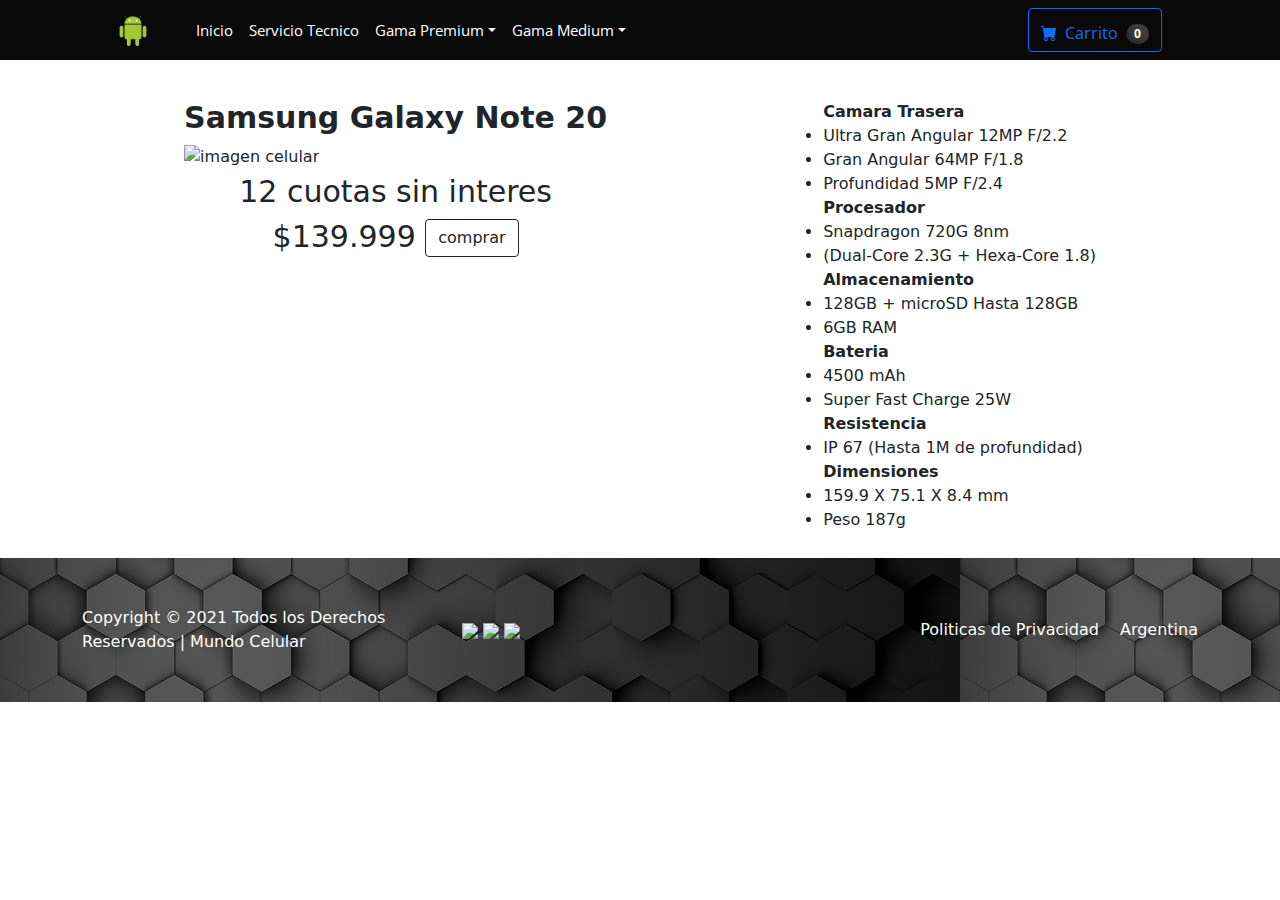
==== pages/pag-Note20.html @ f0de7368 "commit inicial" ====
<!DOCTYPE html>
<html lang="en">
    <head>
        <meta charset="utf-8" />
        <meta name="viewport" content="width=device-width, initial-scale=1, shrink-to-fit=no" />
        <meta name="description" content="" />
        <meta name="author" content="" />
        <title>Samsung Note 20</title>
        <!-- font awesome-->
        <script src="https://kit.fontawesome.com/2cb25f2c39.js"></script>
        <!--- favicon ---->
        <link rel="shortcurt icon" href="../media/favicon.ico" type="image/icon">
        <link rel="icon" href="../media/favicon.ico" type="image/icon">
        <!-- Bootstrap icons-->
        <link href="https://cdn.jsdelivr.net/npm/bootstrap-icons@1.5.0/font/bootstrap-icons.css" rel="stylesheet" />
        <!-- Core theme CSS (includes Bootstrap)-->
        <link href="../css/styles.css" rel="stylesheet" />
    </head>
    <body>
        <!-- Navigation-->
        <nav class="fondo-nav navbar navbar-expand-lg navbar-dark fixed-top">
            <div class="container px-4 px-lg-5">
                <a class="navbar-brand" href="#!">
                    <div class="logo-android">
                         <img src="../media/imagen-logo.svg" alt="imagen android">
                    </div>
                </a>
                <button class="navbar-toggler" type="button" data-bs-toggle="collapse" data-bs-target="#navbarSupportedContent" aria-controls="navbarSupportedContent" aria-expanded="false" aria-label="Toggle navigation"><span class="navbar-toggler-icon"></span></button>
                <div class="type collapse navbar-collapse" id="navbarSupportedContent">
                    <ul class="navbar-nav me-auto mb-2 mb-lg-0 ms-lg-4">
                        <li class="nav-item text-white"><a class="nav-link active" aria-current="page" href="../index.html">Inicio</a></li>
                        <li class="nav-item "><a class="nav-link text-white" href="../pages/serv-tecnico.html">Servicio Tecnico</a></li>
                        <li class="nav-item dropdown">
                            <a class="nav-link dropdown-toggle text-white" id="navbarDropdown" href="" role="button" data-bs-toggle="dropdown" aria-expanded="false">Gama Premium</a>
                            <ul class="dropdown-menu" aria-labelledby="navbarDropdown">
                                <li><a class="dropdown-item" href="../pages/pag-Note20.html">Note 20</a></li>
                                <li><a class="dropdown-item" href="../pages/pag-S20.html">S20</a></li>
                            </ul>
                        </li>
                        <li class="nav-item dropdown">
                            <a class="nav-link dropdown-toggle text-white" id="navbarDropdown" href="#" role="button" data-bs-toggle="dropdown" aria-expanded="false">Gama Medium</a>
                            <ul class="dropdown-menu" aria-labelledby="navbarDropdown">
                                <li><a class="dropdown-item" href="../pages/pag-A72.html">A72</a></li>
                                <li><a class="dropdown-item" href="../pages/pag-A52.html">A52</a></li>
                                <li><a class="dropdown-item" href="../pages/pag-A12.html">A12</a></li>
                                <li><a class="dropdown-item" href="../pages/pag-A02s.html">A02s</a></li>
                                <li><a class="dropdown-item" href="../pages/pag-A02.html">A02</a></li>
                                <li><a class="dropdown-item" href="../pages/pag-A01core.html">A01 core</a></li>
                            </ul>
                        </li>
                    </ul>
                    <form class="d-flex">
                        <button class="btn btn-outline-primary" type="submit">
                            <i class="bi-cart-fill me-1"></i>
                            Carrito
                            <span class="badge bg-dark text-white ms-1 rounded-pill">0</span>
                        </button>
                    </form>
                </div>
            </div>
        </nav>

  <!-- producto --->
    
      <section>
     <div class="container-celulares">

        <div class="edit">
          <h1 class="fbold texto-producto">Samsung Galaxy Note 20</h1>
          <img src="../media/celulares/Note20.png" alt="imagen celular"> <div class="texto-producto">12 cuotas sin interes</div>
          <div class="texto-producto"> $139.999
              <button class="btn btn-outline-dark mt-auto">comprar</button>
          </div>
          
        </div>      
     
      <div class="caracteristicas">
         <ul>
           <span>Camara Trasera</span>
             <li>Ultra Gran Angular 12MP F/2.2</li>
             <li>Gran Angular 64MP F/1.8</li>
             <li>Profundidad 5MP F/2.4</li>
           <span>Procesador</span>
             <li>Snapdragon 720G 8nm</li>
             <li>(Dual-Core 2.3G + Hexa-Core 1.8)</li>
           <span>Almacenamiento</span>
             <li>128GB + microSD Hasta 128GB</li>
             <li>6GB RAM</li>
           <span>Bateria</span>
             <li>4500 mAh</li>
             <li>Super Fast Charge 25W</li>
           <span>Resistencia</span>
            <li>IP 67 (Hasta 1M de profundidad)</li>
           <span>Dimensiones</span>
             <li>159.9 X 75.1 X 8.4 mm</li>
             <li>Peso 187g </li>
         </ul>
       </div>
      </div>
       
  </section>



     
     
   

    <!-- Footer-->
         <footer class="footer py-5 bg-dark">
            <div class="container text-white">
                <div class="row align-items-center ">
                    <div class="col-lg-4 text-lg-start">Copyright &copy; 2021 Todos los Derechos Reservados | Mundo Celular</div>
                    <div class="col-lg-4 my-3 my-lg-0">
                         <a href="https://www.instagram.com/samsungarg/?hl=es-la" target="_blank">
                          <img src="https://img.icons8.com/color/48/000000/instagram-new--v1.png"/>
                       </a>
                        <a href="https://twitter.com/SamsungArg?ref_src=twsrc%5Egoogle%7Ctwcamp%5Eserp%7Ctwgr%5Eauthor" target="_blank">
                         <img src="https://img.icons8.com/fluent/48/000000/twitter.png"/>
                      </a> 
                       <a href="https://www.facebook.com/SamsungArgentina/" target="_blank">
                         <img src="https://img.icons8.com/color/48/000000/facebook.png"/>          
                      </a>
                    </div>
                    <div class="col-lg-4 text-lg-end ">
                        <a class="link-dark text-decoration-none me-3 text-white" href="#!">Politicas de Privacidad</a>
                        <a class="link-dark text-decoration-none text-white" href="#!">Argentina</a>
                    </div>
                </div>
            </div>
        </footer>
        <!-- Bootstrap core JS-->
        <script src="https://cdn.jsdelivr.net/npm/bootstrap@5.0.2/dist/js/bootstrap.bundle.min.js"></script>
        <!-- Core theme JS-->
        <script src="js/scripts.js"></script>
    </body>
</html>
---- css/styles.css ----
@charset "UTF-8";
@import url("https://fonts.googleapis.com/css2?family=Open+Sans:wght@300;400;700&display=swap");
/* css reset */
@import url("https://fonts.googleapis.com/css2?family=Open+Sans:wght@300;400;700&display=swap");
/* line 2, ../../CoderHouse/Final Coder House/scss/_main.scss */
* {
  padding: 0;
  margin: 0;
}

/* line 7, ../../CoderHouse/Final Coder House/scss/_main.scss */
.type {
  font-size: 15px;
  font-family: "Open Sans", sans-serif;
}

/* line 11, ../../CoderHouse/Final Coder House/scss/_main.scss */
.logo-android img {
  width: 30px;
  height: 30px;
}

/* line 15, ../../CoderHouse/Final Coder House/scss/_main.scss */
.fondo-nav {
  background: #090909;
}

/* line 19, ../../CoderHouse/Final Coder House/scss/_main.scss */
.bg-dark {
  margin-top: 10px;
  background-image: url(../media/img-fondo1.jpg);
}

/* line 24, ../../CoderHouse/Final Coder House/scss/_main.scss */
.imagen-wsp img {
  position: fixed;
  width: 40px;
  height: 40px;
  top: 70%;
  left: 88%;
}

/* line 31, ../../CoderHouse/Final Coder House/scss/_main.scss */
.imagen-wsp img:hover {
  width: 50px;
  height: 50px;
}

/* line 35, ../../CoderHouse/Final Coder House/scss/_main.scss */
.imagen-reparacion img {
  margin-left: 200px;
}

/* line 38, ../../CoderHouse/Final Coder House/scss/_main.scss */
.texto-servicio {
  color: #fff;
  padding: 20px;
  height: 100%;
  width: 100%;
}

/* line 44, ../../CoderHouse/Final Coder House/scss/_main.scss */
.texto-servicio span {
  color: #00cfff;
}

/* line 47, ../../CoderHouse/Final Coder House/scss/_main.scss */
.textoprod {
  text-align: center;
  font-size: 18px;
  text-transform: uppercase;
}

/* line 52, ../../CoderHouse/Final Coder House/scss/_main.scss */
.lead {
  text-transform: uppercase;
  font-weight: bold;
}

/* line 56, ../../CoderHouse/Final Coder House/scss/_main.scss */
.formulario {
  padding: 20px 200px;
  margin: 10px;
}

/* line 60, ../../CoderHouse/Final Coder House/scss/_main.scss */
.body {
  background-color: #f7efad;
}

/* line 63, ../../CoderHouse/Final Coder House/scss/_main.scss */
.boton-enviar {
  margin-top: 30px;
}

/* line 66, ../../CoderHouse/Final Coder House/scss/_main.scss */
.margin-t {
  margin-top: 100px;
}

/* line 69, ../../CoderHouse/Final Coder House/scss/_main.scss */
.container-celulares {
  display: flex;
  flex-wrap: wrap;
  justify-content: space-evenly;
  margin-top: 100px;
}

/* line 75, ../../CoderHouse/Final Coder House/scss/_main.scss */
.container-celulares img {
  height: 400px;
  width: 600px;
}

/* line 79, ../../CoderHouse/Final Coder House/scss/_main.scss */
.fbold {
  font-weight: bold;
}

/* line 82, ../../CoderHouse/Final Coder House/scss/_main.scss */
.texto-producto {
  text-align: center;
  font-size: 30px;
}

/* line 86, ../../CoderHouse/Final Coder House/scss/_main.scss */
.boton-comprar {
  margin-left: 265px;
  margin: 10px;
}

/* line 90, ../../CoderHouse/Final Coder House/scss/_main.scss */
.caracteristicas span {
  font-size: 700;
  font-weight: bold;
}

/* line 94, ../../CoderHouse/Final Coder House/scss/_main.scss */
.pos-destacado {
  top: 0.5rem;
  right: 0.5rem;
}

/*media q*/
@media all and (max-width: 480px) {
  /* line 103, ../../CoderHouse/Final Coder House/scss/_main.scss */
  .formulario {
    width: 100%;
    padding: 10px;
    margin: 10px;
  }
  /* line 108, ../../CoderHouse/Final Coder House/scss/_main.scss */
  .imagen-wsp img {
    position: fixed;
    width: 40px;
    height: 40px;
    top: 70%;
    left: 70%;
  }
  /* line 115, ../../CoderHouse/Final Coder House/scss/_main.scss */
  .imagen-wsp img:hover {
    width: 50px;
    height: 50px;
  }
  /* line 119, ../../CoderHouse/Final Coder House/scss/_main.scss */
  .container-celulares img {
    height: 220px;
    width: 400px;
  }
  /* line 123, ../../CoderHouse/Final Coder House/scss/_main.scss */
  div .modal-content {
    height: 300px;
    width: 380px;
  }
}

/*!
* Start Bootstrap - Shop Homepage v5.0.2 (https://startbootstrap.com/template/shop-homepage)
* Copyright 2013-2021 Start Bootstrap
* Licensed under MIT (https://github.com/StartBootstrap/startbootstrap-shop-homepage/blob/master/LICENSE)
*/
/*!
 * Bootstrap v5.0.2 (https://getbootstrap.com/)
 * Copyright 2011-2021 The Bootstrap Authors
 * Copyright 2011-2021 Twitter, Inc.
 * Licensed under MIT (https://github.com/twbs/bootstrap/blob/main/LICENSE)
 */
/*myroot*/
/* line 22, ../../CoderHouse/Final Coder House/scss/styles.scss */
:root {
  --bs-blue: #0d6efd;
  --bs-indigo: #6610f2;
  --bs-purple: #6f42c1;
  --bs-pink: #d63384;
  --bs-red: #dc3545;
  --bs-orange: #fd7e14;
  --bs-yellow: #ffc107;
  --bs-green: #198754;
  --bs-teal: #20c997;
  --bs-cyan: #0dcaf0;
  --bs-white: #fff;
  --bs-gray: #6c757d;
  --bs-gray-dark: #343a40;
  --bs-primary: #0d6efd;
  --bs-secondary: #6c757d;
  --bs-success: #198754;
  --bs-info: #0dcaf0;
  --bs-warning: #ffc107;
  --bs-danger: #dc3545;
  --bs-light: #f8f9fa;
  --bs-dark: #212529;
  --bs-font-sans-serif: system-ui, -apple-system, "Segoe UI", Roboto, "Helvetica Neue", Arial, "Noto Sans", "Liberation Sans", sans-serif, "Apple Color Emoji", "Segoe UI Emoji", "Segoe UI Symbol", "Noto Color Emoji";
  --bs-font-monospace: SFMono-Regular, Menlo, Monaco, Consolas, "Liberation Mono", "Courier New", monospace;
  --bs-gradient: linear-gradient(180deg, rgba(255, 255, 255, 0.15), rgba(255, 255, 255, 0));
}

/* line 49, ../../CoderHouse/Final Coder House/scss/styles.scss */
*,
*::before,
*::after {
  box-sizing: border-box;
}

@media (prefers-reduced-motion: no-preference) {
  /* line 56, ../../CoderHouse/Final Coder House/scss/styles.scss */
  :root {
    scroll-behavior: smooth;
  }
}

/* line 61, ../../CoderHouse/Final Coder House/scss/styles.scss */
body {
  margin: 0;
  font-family: var(--bs-font-sans-serif);
  font-size: 1rem;
  font-weight: 400;
  line-height: 1.5;
  color: #212529;
  background-color: #fff;
  -webkit-text-size-adjust: 100%;
  -webkit-tap-highlight-color: rgba(0, 0, 0, 0);
}

/* line 73, ../../CoderHouse/Final Coder House/scss/styles.scss */
hr {
  margin: 1rem 0;
  color: inherit;
  background-color: currentColor;
  border: 0;
  opacity: 0.25;
}

/* line 81, ../../CoderHouse/Final Coder House/scss/styles.scss */
hr:not([size]) {
  height: 1px;
}

/* line 85, ../../CoderHouse/Final Coder House/scss/styles.scss */
h6, .h6, h5, .h5, h4, .h4, h3, .h3, h2, .h2, h1, .h1 {
  margin-top: 0;
  margin-bottom: 0.5rem;
  font-weight: 500;
  line-height: 1.2;
}

/* line 92, ../../CoderHouse/Final Coder House/scss/styles.scss */
h1, .h1 {
  font-size: calc(1.375rem + 1.5vw);
}

@media (min-width: 1200px) {
  /* line 96, ../../CoderHouse/Final Coder House/scss/styles.scss */
  h1, .h1 {
    font-size: 2.5rem;
  }
}

/* line 101, ../../CoderHouse/Final Coder House/scss/styles.scss */
h2, .h2 {
  font-size: calc(1.325rem + 0.9vw);
}

@media (min-width: 1200px) {
  /* line 105, ../../CoderHouse/Final Coder House/scss/styles.scss */
  h2, .h2 {
    font-size: 2rem;
  }
}

/* line 110, ../../CoderHouse/Final Coder House/scss/styles.scss */
h3, .h3 {
  font-size: calc(1.3rem + 0.6vw);
}

@media (min-width: 1200px) {
  /* line 114, ../../CoderHouse/Final Coder House/scss/styles.scss */
  h3, .h3 {
    font-size: 1.75rem;
  }
}

/* line 119, ../../CoderHouse/Final Coder House/scss/styles.scss */
h4, .h4 {
  font-size: calc(1.275rem + 0.3vw);
}

@media (min-width: 1200px) {
  /* line 123, ../../CoderHouse/Final Coder House/scss/styles.scss */
  h4, .h4 {
    font-size: 1.5rem;
  }
}

/* line 128, ../../CoderHouse/Final Coder House/scss/styles.scss */
h5, .h5 {
  font-size: 1.25rem;
}

/* line 132, ../../CoderHouse/Final Coder House/scss/styles.scss */
h6, .h6 {
  font-size: 1rem;
}

/* line 136, ../../CoderHouse/Final Coder House/scss/styles.scss */
p {
  margin-top: 0;
  margin-bottom: 1rem;
}

/* line 141, ../../CoderHouse/Final Coder House/scss/styles.scss */
abbr[title],
abbr[data-bs-original-title] {
  -webkit-text-decoration: underline dotted;
  text-decoration: underline dotted;
  cursor: help;
  -webkit-text-decoration-skip-ink: none;
  text-decoration-skip-ink: none;
}

/* line 150, ../../CoderHouse/Final Coder House/scss/styles.scss */
address {
  margin-bottom: 1rem;
  font-style: normal;
  line-height: inherit;
}

/* line 156, ../../CoderHouse/Final Coder House/scss/styles.scss */
ol,
ul {
  padding-left: 2rem;
}

/* line 161, ../../CoderHouse/Final Coder House/scss/styles.scss */
ol,
ul,
dl {
  margin-top: 0;
  margin-bottom: 1rem;
}

/* line 168, ../../CoderHouse/Final Coder House/scss/styles.scss */
ol ol,
ul ul,
ol ul,
ul ol {
  margin-bottom: 0;
}

/* line 175, ../../CoderHouse/Final Coder House/scss/styles.scss */
dt {
  font-weight: 700;
}

/* line 179, ../../CoderHouse/Final Coder House/scss/styles.scss */
dd {
  margin-bottom: 0.5rem;
  margin-left: 0;
}

/* line 184, ../../CoderHouse/Final Coder House/scss/styles.scss */
blockquote {
  margin: 0 0 1rem;
}

/* line 188, ../../CoderHouse/Final Coder House/scss/styles.scss */
b,
strong {
  font-weight: bolder;
}

/* line 193, ../../CoderHouse/Final Coder House/scss/styles.scss */
small, .small {
  font-size: 0.875em;
}

/* line 197, ../../CoderHouse/Final Coder House/scss/styles.scss */
mark, .mark {
  padding: 0.2em;
  background-color: #fcf8e3;
}

/* line 202, ../../CoderHouse/Final Coder House/scss/styles.scss */
sub,
sup {
  position: relative;
  font-size: 0.75em;
  line-height: 0;
  vertical-align: baseline;
}

/* line 210, ../../CoderHouse/Final Coder House/scss/styles.scss */
sub {
  bottom: -0.25em;
}

/* line 214, ../../CoderHouse/Final Coder House/scss/styles.scss */
sup {
  top: -0.5em;
}

/* line 218, ../../CoderHouse/Final Coder House/scss/styles.scss */
a {
  color: #0d6efd;
  text-decoration: underline;
}

/* line 222, ../../CoderHouse/Final Coder House/scss/styles.scss */
a:hover {
  color: #0a58ca;
}

/* line 226, ../../CoderHouse/Final Coder House/scss/styles.scss */
a:not([href]):not([class]), a:not([href]):not([class]):hover {
  color: inherit;
  text-decoration: none;
}

/* line 231, ../../CoderHouse/Final Coder House/scss/styles.scss */
pre,
code,
kbd,
samp {
  font-family: var(--bs-font-monospace);
  font-size: 1em;
  direction: ltr;
  unicode-bidi: bidi-override;
}

/* line 241, ../../CoderHouse/Final Coder House/scss/styles.scss */
pre {
  display: block;
  margin-top: 0;
  margin-bottom: 1rem;
  overflow: auto;
  font-size: 0.875em;
}

/* line 248, ../../CoderHouse/Final Coder House/scss/styles.scss */
pre code {
  font-size: inherit;
  color: inherit;
  word-break: normal;
}

/* line 254, ../../CoderHouse/Final Coder House/scss/styles.scss */
code {
  font-size: 0.875em;
  color: #d63384;
  word-wrap: break-word;
}

/* line 259, ../../CoderHouse/Final Coder House/scss/styles.scss */
a > code {
  color: inherit;
}

/* line 263, ../../CoderHouse/Final Coder House/scss/styles.scss */
kbd {
  padding: 0.2rem 0.4rem;
  font-size: 0.875em;
  color: #fff;
  background-color: #212529;
  border-radius: 0.2rem;
}

/* line 270, ../../CoderHouse/Final Coder House/scss/styles.scss */
kbd kbd {
  padding: 0;
  font-size: 1em;
  font-weight: 700;
}

/* line 276, ../../CoderHouse/Final Coder House/scss/styles.scss */
figure {
  margin: 0 0 1rem;
}

/* line 280, ../../CoderHouse/Final Coder House/scss/styles.scss */
img,
svg {
  vertical-align: middle;
}

/* line 285, ../../CoderHouse/Final Coder House/scss/styles.scss */
table {
  caption-side: bottom;
  border-collapse: collapse;
}

/* line 290, ../../CoderHouse/Final Coder House/scss/styles.scss */
caption {
  padding-top: 0.5rem;
  padding-bottom: 0.5rem;
  color: #6c757d;
  text-align: left;
}

/* line 297, ../../CoderHouse/Final Coder House/scss/styles.scss */
th {
  text-align: inherit;
  text-align: -webkit-match-parent;
}

/* line 302, ../../CoderHouse/Final Coder House/scss/styles.scss */
thead,
tbody,
tfoot,
tr,
td,
th {
  border-color: inherit;
  border-style: solid;
  border-width: 0;
}

/* line 313, ../../CoderHouse/Final Coder House/scss/styles.scss */
label {
  display: inline-block;
}

/* line 317, ../../CoderHouse/Final Coder House/scss/styles.scss */
button {
  border-radius: 0;
}

/* line 321, ../../CoderHouse/Final Coder House/scss/styles.scss */
button:focus:not(:focus-visible) {
  outline: 0;
}

/* line 325, ../../CoderHouse/Final Coder House/scss/styles.scss */
input,
button,
select,
optgroup,
textarea {
  margin: 0;
  font-family: inherit;
  font-size: inherit;
  line-height: inherit;
}

/* line 336, ../../CoderHouse/Final Coder House/scss/styles.scss */
button,
select {
  text-transform: none;
}

/* line 341, ../../CoderHouse/Final Coder House/scss/styles.scss */
[role=button] {
  cursor: pointer;
}

/* line 345, ../../CoderHouse/Final Coder House/scss/styles.scss */
select {
  word-wrap: normal;
}

/* line 348, ../../CoderHouse/Final Coder House/scss/styles.scss */
select:disabled {
  opacity: 1;
}

/* line 352, ../../CoderHouse/Final Coder House/scss/styles.scss */
[list]::-webkit-calendar-picker-indicator {
  display: none;
}

/* line 356, ../../CoderHouse/Final Coder House/scss/styles.scss */
button,
[type=button],
[type=reset],
[type=submit] {
  -webkit-appearance: button;
}

/* line 362, ../../CoderHouse/Final Coder House/scss/styles.scss */
button:not(:disabled),
[type=button]:not(:disabled),
[type=reset]:not(:disabled),
[type=submit]:not(:disabled) {
  cursor: pointer;
}

/* line 369, ../../CoderHouse/Final Coder House/scss/styles.scss */
::-moz-focus-inner {
  padding: 0;
  border-style: none;
}

/* line 374, ../../CoderHouse/Final Coder House/scss/styles.scss */
textarea {
  resize: vertical;
}

/* line 378, ../../CoderHouse/Final Coder House/scss/styles.scss */
fieldset {
  min-width: 0;
  padding: 0;
  margin: 0;
  border: 0;
}

/* line 385, ../../CoderHouse/Final Coder House/scss/styles.scss */
legend {
  float: left;
  width: 100%;
  padding: 0;
  margin-bottom: 0.5rem;
  font-size: calc(1.275rem + 0.3vw);
  line-height: inherit;
}

@media (min-width: 1200px) {
  /* line 394, ../../CoderHouse/Final Coder House/scss/styles.scss */
  legend {
    font-size: 1.5rem;
  }
}

/* line 398, ../../CoderHouse/Final Coder House/scss/styles.scss */
legend + * {
  clear: left;
}

/* line 402, ../../CoderHouse/Final Coder House/scss/styles.scss */
::-webkit-datetime-edit-fields-wrapper,
::-webkit-datetime-edit-text,
::-webkit-datetime-edit-minute,
::-webkit-datetime-edit-hour-field,
::-webkit-datetime-edit-day-field,
::-webkit-datetime-edit-month-field,
::-webkit-datetime-edit-year-field {
  padding: 0;
}

/* line 412, ../../CoderHouse/Final Coder House/scss/styles.scss */
::-webkit-inner-spin-button {
  height: auto;
}

/* line 416, ../../CoderHouse/Final Coder House/scss/styles.scss */
[type=search] {
  outline-offset: -2px;
  -webkit-appearance: textfield;
}

/* rtl:raw:
[type="tel"],
[type="url"],
[type="email"],
[type="number"] {
  direction: ltr;
}
*/
/* line 429, ../../CoderHouse/Final Coder House/scss/styles.scss */
::-webkit-search-decoration {
  -webkit-appearance: none;
}

/* line 433, ../../CoderHouse/Final Coder House/scss/styles.scss */
::-webkit-color-swatch-wrapper {
  padding: 0;
}

/* line 437, ../../CoderHouse/Final Coder House/scss/styles.scss */
::file-selector-button {
  font: inherit;
}

/* line 441, ../../CoderHouse/Final Coder House/scss/styles.scss */
::-webkit-file-upload-button {
  font: inherit;
  -webkit-appearance: button;
}

/* line 446, ../../CoderHouse/Final Coder House/scss/styles.scss */
output {
  display: inline-block;
}

/* line 450, ../../CoderHouse/Final Coder House/scss/styles.scss */
iframe {
  border: 0;
}

/* line 454, ../../CoderHouse/Final Coder House/scss/styles.scss */
summary {
  display: list-item;
  cursor: pointer;
}

/* line 459, ../../CoderHouse/Final Coder House/scss/styles.scss */
progress {
  vertical-align: baseline;
}

/* line 463, ../../CoderHouse/Final Coder House/scss/styles.scss */
[hidden] {
  display: none !important;
}

/* line 467, ../../CoderHouse/Final Coder House/scss/styles.scss */
.lead {
  font-size: 1.25rem;
  font-weight: 300;
}

/* line 472, ../../CoderHouse/Final Coder House/scss/styles.scss */
.display-1 {
  font-size: calc(1.625rem + 4.5vw);
  font-weight: 300;
  line-height: 1.2;
}

@media (min-width: 1200px) {
  /* line 478, ../../CoderHouse/Final Coder House/scss/styles.scss */
  .display-1 {
    font-size: 5rem;
  }
}

/* line 483, ../../CoderHouse/Final Coder House/scss/styles.scss */
.display-2 {
  font-size: calc(1.575rem + 3.9vw);
  font-weight: 300;
  line-height: 1.2;
}

@media (min-width: 1200px) {
  /* line 489, ../../CoderHouse/Final Coder House/scss/styles.scss */
  .display-2 {
    font-size: 4.5rem;
  }
}

/* line 494, ../../CoderHouse/Final Coder House/scss/styles.scss */
.display-3 {
  font-size: calc(1.525rem + 3.3vw);
  font-weight: 300;
  line-height: 1.2;
}

@media (min-width: 1200px) {
  /* line 500, ../../CoderHouse/Final Coder House/scss/styles.scss */
  .display-3 {
    font-size: 4rem;
  }
}

/* line 505, ../../CoderHouse/Final Coder House/scss/styles.scss */
.display-4 {
  font-size: calc(1.475rem + 2.7vw);
  font-weight: 300;
  line-height: 1.2;
}

@media (min-width: 1200px) {
  /* line 511, ../../CoderHouse/Final Coder House/scss/styles.scss */
  .display-4 {
    font-size: 3.5rem;
  }
}

/* line 516, ../../CoderHouse/Final Coder House/scss/styles.scss */
.display-5 {
  font-size: calc(1.425rem + 2.1vw);
  font-weight: 300;
  line-height: 1.2;
}

@media (min-width: 1200px) {
  /* line 522, ../../CoderHouse/Final Coder House/scss/styles.scss */
  .display-5 {
    font-size: 3rem;
  }
}

/* line 527, ../../CoderHouse/Final Coder House/scss/styles.scss */
.display-6 {
  font-size: calc(1.375rem + 1.5vw);
  font-weight: 300;
  line-height: 1.2;
}

@media (min-width: 1200px) {
  /* line 533, ../../CoderHouse/Final Coder House/scss/styles.scss */
  .display-6 {
    font-size: 2.5rem;
  }
}

/* line 538, ../../CoderHouse/Final Coder House/scss/styles.scss */
.list-unstyled {
  padding-left: 0;
  list-style: none;
}

/* line 543, ../../CoderHouse/Final Coder House/scss/styles.scss */
.list-inline {
  padding-left: 0;
  list-style: none;
}

/* line 548, ../../CoderHouse/Final Coder House/scss/styles.scss */
.list-inline-item {
  display: inline-block;
}

/* line 551, ../../CoderHouse/Final Coder House/scss/styles.scss */
.list-inline-item:not(:last-child) {
  margin-right: 0.5rem;
}

/* line 555, ../../CoderHouse/Final Coder House/scss/styles.scss */
.initialism {
  font-size: 0.875em;
  text-transform: uppercase;
}

/* line 560, ../../CoderHouse/Final Coder House/scss/styles.scss */
.blockquote {
  margin-bottom: 1rem;
  font-size: 1.25rem;
}

/* line 564, ../../CoderHouse/Final Coder House/scss/styles.scss */
.blockquote > :last-child {
  margin-bottom: 0;
}

/* line 568, ../../CoderHouse/Final Coder House/scss/styles.scss */
.blockquote-footer {
  margin-top: -1rem;
  margin-bottom: 1rem;
  font-size: 0.875em;
  color: #6c757d;
}

/* line 574, ../../CoderHouse/Final Coder House/scss/styles.scss */
.blockquote-footer::before {
  content: "— ";
}

/* line 578, ../../CoderHouse/Final Coder House/scss/styles.scss */
.img-fluid {
  max-width: 100%;
  height: auto;
}

/* line 583, ../../CoderHouse/Final Coder House/scss/styles.scss */
.img-thumbnail {
  padding: 0.25rem;
  background-color: #fff;
  border: 1px solid #dee2e6;
  border-radius: 0.25rem;
  max-width: 100%;
  height: auto;
}

/* line 592, ../../CoderHouse/Final Coder House/scss/styles.scss */
.figure {
  display: inline-block;
}

/* line 596, ../../CoderHouse/Final Coder House/scss/styles.scss */
.figure-img {
  margin-bottom: 0.5rem;
  line-height: 1;
}

/* line 601, ../../CoderHouse/Final Coder House/scss/styles.scss */
.figure-caption {
  font-size: 0.875em;
  color: #6c757d;
}

/* line 606, ../../CoderHouse/Final Coder House/scss/styles.scss */
.container,
.container-fluid,
.container-xxl,
.container-xl,
.container-lg,
.container-md,
.container-sm {
  width: 100%;
  padding-right: var(--bs-gutter-x, 0.75rem);
  padding-left: var(--bs-gutter-x, 0.75rem);
  margin-right: auto;
  margin-left: auto;
}

@media (min-width: 576px) {
  /* line 621, ../../CoderHouse/Final Coder House/scss/styles.scss */
  .container-sm, .container {
    max-width: 540px;
  }
}

@media (min-width: 768px) {
  /* line 626, ../../CoderHouse/Final Coder House/scss/styles.scss */
  .container-md, .container-sm, .container {
    max-width: 720px;
  }
}

@media (min-width: 992px) {
  /* line 631, ../../CoderHouse/Final Coder House/scss/styles.scss */
  .container-lg, .container-md, .container-sm, .container {
    max-width: 960px;
  }
}

@media (min-width: 1200px) {
  /* line 636, ../../CoderHouse/Final Coder House/scss/styles.scss */
  .container-xl, .container-lg, .container-md, .container-sm, .container {
    max-width: 1140px;
  }
}

@media (min-width: 1400px) {
  /* line 641, ../../CoderHouse/Final Coder House/scss/styles.scss */
  .container-xxl, .container-xl, .container-lg, .container-md, .container-sm, .container {
    max-width: 1320px;
  }
}

/* line 645, ../../CoderHouse/Final Coder House/scss/styles.scss */
.row {
  --bs-gutter-x: 1.5rem;
  --bs-gutter-y: 0;
  display: flex;
  flex-wrap: wrap;
  margin-top: calc(var(--bs-gutter-y) * -1);
  margin-right: calc(var(--bs-gutter-x) * -.5);
  margin-left: calc(var(--bs-gutter-x) * -.5);
}

/* line 654, ../../CoderHouse/Final Coder House/scss/styles.scss */
.row > * {
  flex-shrink: 0;
  width: 100%;
  max-width: 100%;
  padding-right: calc(var(--bs-gutter-x) * .5);
  padding-left: calc(var(--bs-gutter-x) * .5);
  margin-top: var(--bs-gutter-y);
}

/* line 663, ../../CoderHouse/Final Coder House/scss/styles.scss */
.col {
  flex: 1 0 0%;
}

/* line 667, ../../CoderHouse/Final Coder House/scss/styles.scss */
.row-cols-auto > * {
  flex: 0 0 auto;
  width: auto;
}

/* line 672, ../../CoderHouse/Final Coder House/scss/styles.scss */
.row-cols-1 > * {
  flex: 0 0 auto;
  width: 100%;
}

/* line 677, ../../CoderHouse/Final Coder House/scss/styles.scss */
.row-cols-2 > * {
  flex: 0 0 auto;
  width: 50%;
}

/* line 682, ../../CoderHouse/Final Coder House/scss/styles.scss */
.row-cols-3 > * {
  flex: 0 0 auto;
  width: 33.3333333333%;
}

/* line 687, ../../CoderHouse/Final Coder House/scss/styles.scss */
.row-cols-4 > * {
  flex: 0 0 auto;
  width: 25%;
}

/* line 692, ../../CoderHouse/Final Coder House/scss/styles.scss */
.row-cols-5 > * {
  flex: 0 0 auto;
  width: 20%;
}

/* line 697, ../../CoderHouse/Final Coder House/scss/styles.scss */
.row-cols-6 > * {
  flex: 0 0 auto;
  width: 16.6666666667%;
}

@media (min-width: 576px) {
  /* line 703, ../../CoderHouse/Final Coder House/scss/styles.scss */
  .col-sm {
    flex: 1 0 0%;
  }
  /* line 707, ../../CoderHouse/Final Coder House/scss/styles.scss */
  .row-cols-sm-auto > * {
    flex: 0 0 auto;
    width: auto;
  }
  /* line 712, ../../CoderHouse/Final Coder House/scss/styles.scss */
  .row-cols-sm-1 > * {
    flex: 0 0 auto;
    width: 100%;
  }
  /* line 717, ../../CoderHouse/Final Coder House/scss/styles.scss */
  .row-cols-sm-2 > * {
    flex: 0 0 auto;
    width: 50%;
  }
  /* line 722, ../../CoderHouse/Final Coder House/scss/styles.scss */
  .row-cols-sm-3 > * {
    flex: 0 0 auto;
    width: 33.3333333333%;
  }
  /* line 727, ../../CoderHouse/Final Coder House/scss/styles.scss */
  .row-cols-sm-4 > * {
    flex: 0 0 auto;
    width: 25%;
  }
  /* line 732, ../../CoderHouse/Final Coder House/scss/styles.scss */
  .row-cols-sm-5 > * {
    flex: 0 0 auto;
    width: 20%;
  }
  /* line 737, ../../CoderHouse/Final Coder House/scss/styles.scss */
  .row-cols-sm-6 > * {
    flex: 0 0 auto;
    width: 16.6666666667%;
  }
}

@media (min-width: 768px) {
  /* line 743, ../../CoderHouse/Final Coder House/scss/styles.scss */
  .col-md {
    flex: 1 0 0%;
  }
  /* line 747, ../../CoderHouse/Final Coder House/scss/styles.scss */
  .row-cols-md-auto > * {
    flex: 0 0 auto;
    width: auto;
  }
  /* line 752, ../../CoderHouse/Final Coder House/scss/styles.scss */
  .row-cols-md-1 > * {
    flex: 0 0 auto;
    width: 100%;
  }
  /* line 757, ../../CoderHouse/Final Coder House/scss/styles.scss */
  .row-cols-md-2 > * {
    flex: 0 0 auto;
    width: 50%;
  }
  /* line 762, ../../CoderHouse/Final Coder House/scss/styles.scss */
  .row-cols-md-3 > * {
    flex: 0 0 auto;
    width: 33.3333333333%;
  }
  /* line 767, ../../CoderHouse/Final Coder House/scss/styles.scss */
  .row-cols-md-4 > * {
    flex: 0 0 auto;
    width: 25%;
  }
  /* line 772, ../../CoderHouse/Final Coder House/scss/styles.scss */
  .row-cols-md-5 > * {
    flex: 0 0 auto;
    width: 20%;
  }
  /* line 777, ../../CoderHouse/Final Coder House/scss/styles.scss */
  .row-cols-md-6 > * {
    flex: 0 0 auto;
    width: 16.6666666667%;
  }
}

@media (min-width: 992px) {
  /* line 783, ../../CoderHouse/Final Coder House/scss/styles.scss */
  .col-lg {
    flex: 1 0 0%;
  }
  /* line 787, ../../CoderHouse/Final Coder House/scss/styles.scss */
  .row-cols-lg-auto > * {
    flex: 0 0 auto;
    width: auto;
  }
  /* line 792, ../../CoderHouse/Final Coder House/scss/styles.scss */
  .row-cols-lg-1 > * {
    flex: 0 0 auto;
    width: 100%;
  }
  /* line 797, ../../CoderHouse/Final Coder House/scss/styles.scss */
  .row-cols-lg-2 > * {
    flex: 0 0 auto;
    width: 50%;
  }
  /* line 802, ../../CoderHouse/Final Coder House/scss/styles.scss */
  .row-cols-lg-3 > * {
    flex: 0 0 auto;
    width: 33.3333333333%;
  }
  /* line 807, ../../CoderHouse/Final Coder House/scss/styles.scss */
  .row-cols-lg-4 > * {
    flex: 0 0 auto;
    width: 25%;
  }
  /* line 812, ../../CoderHouse/Final Coder House/scss/styles.scss */
  .row-cols-lg-5 > * {
    flex: 0 0 auto;
    width: 20%;
  }
  /* line 817, ../../CoderHouse/Final Coder House/scss/styles.scss */
  .row-cols-lg-6 > * {
    flex: 0 0 auto;
    width: 16.6666666667%;
  }
}

@media (min-width: 1200px) {
  /* line 823, ../../CoderHouse/Final Coder House/scss/styles.scss */
  .col-xl {
    flex: 1 0 0%;
  }
  /* line 827, ../../CoderHouse/Final Coder House/scss/styles.scss */
  .row-cols-xl-auto > * {
    flex: 0 0 auto;
    width: auto;
  }
  /* line 832, ../../CoderHouse/Final Coder House/scss/styles.scss */
  .row-cols-xl-1 > * {
    flex: 0 0 auto;
    width: 100%;
  }
  /* line 837, ../../CoderHouse/Final Coder House/scss/styles.scss */
  .row-cols-xl-2 > * {
    flex: 0 0 auto;
    width: 50%;
  }
  /* line 842, ../../CoderHouse/Final Coder House/scss/styles.scss */
  .row-cols-xl-3 > * {
    flex: 0 0 auto;
    width: 33.3333333333%;
  }
  /* line 847, ../../CoderHouse/Final Coder House/scss/styles.scss */
  .row-cols-xl-4 > * {
    flex: 0 0 auto;
    width: 25%;
  }
  /* line 852, ../../CoderHouse/Final Coder House/scss/styles.scss */
  .row-cols-xl-5 > * {
    flex: 0 0 auto;
    width: 20%;
  }
  /* line 857, ../../CoderHouse/Final Coder House/scss/styles.scss */
  .row-cols-xl-6 > * {
    flex: 0 0 auto;
    width: 16.6666666667%;
  }
}

@media (min-width: 1400px) {
  /* line 863, ../../CoderHouse/Final Coder House/scss/styles.scss */
  .col-xxl {
    flex: 1 0 0%;
  }
  /* line 867, ../../CoderHouse/Final Coder House/scss/styles.scss */
  .row-cols-xxl-auto > * {
    flex: 0 0 auto;
    width: auto;
  }
  /* line 872, ../../CoderHouse/Final Coder House/scss/styles.scss */
  .row-cols-xxl-1 > * {
    flex: 0 0 auto;
    width: 100%;
  }
  /* line 877, ../../CoderHouse/Final Coder House/scss/styles.scss */
  .row-cols-xxl-2 > * {
    flex: 0 0 auto;
    width: 50%;
  }
  /* line 882, ../../CoderHouse/Final Coder House/scss/styles.scss */
  .row-cols-xxl-3 > * {
    flex: 0 0 auto;
    width: 33.3333333333%;
  }
  /* line 887, ../../CoderHouse/Final Coder House/scss/styles.scss */
  .row-cols-xxl-4 > * {
    flex: 0 0 auto;
    width: 25%;
  }
  /* line 892, ../../CoderHouse/Final Coder House/scss/styles.scss */
  .row-cols-xxl-5 > * {
    flex: 0 0 auto;
    width: 20%;
  }
  /* line 897, ../../CoderHouse/Final Coder House/scss/styles.scss */
  .row-cols-xxl-6 > * {
    flex: 0 0 auto;
    width: 16.6666666667%;
  }
}

/* line 902, ../../CoderHouse/Final Coder House/scss/styles.scss */
.col-auto {
  flex: 0 0 auto;
  width: auto;
}

/* line 907, ../../CoderHouse/Final Coder House/scss/styles.scss */
.col-1 {
  flex: 0 0 auto;
  width: 8.33333333%;
}

/* line 912, ../../CoderHouse/Final Coder House/scss/styles.scss */
.col-2 {
  flex: 0 0 auto;
  width: 16.66666667%;
}

/* line 917, ../../CoderHouse/Final Coder House/scss/styles.scss */
.col-3 {
  flex: 0 0 auto;
  width: 25%;
}

/* line 922, ../../CoderHouse/Final Coder House/scss/styles.scss */
.col-4 {
  flex: 0 0 auto;
  width: 33.33333333%;
}

/* line 927, ../../CoderHouse/Final Coder House/scss/styles.scss */
.col-5 {
  flex: 0 0 auto;
  width: 41.66666667%;
}

/* line 932, ../../CoderHouse/Final Coder House/scss/styles.scss */
.col-6 {
  flex: 0 0 auto;
  width: 50%;
}

/* line 937, ../../CoderHouse/Final Coder House/scss/styles.scss */
.col-7 {
  flex: 0 0 auto;
  width: 58.33333333%;
}

/* line 942, ../../CoderHouse/Final Coder House/scss/styles.scss */
.col-8 {
  flex: 0 0 auto;
  width: 66.66666667%;
}

/* line 947, ../../CoderHouse/Final Coder House/scss/styles.scss */
.col-9 {
  flex: 0 0 auto;
  width: 75%;
}

/* line 952, ../../CoderHouse/Final Coder House/scss/styles.scss */
.col-10 {
  flex: 0 0 auto;
  width: 83.33333333%;
}

/* line 957, ../../CoderHouse/Final Coder House/scss/styles.scss */
.col-11 {
  flex: 0 0 auto;
  width: 91.66666667%;
}

/* line 962, ../../CoderHouse/Final Coder House/scss/styles.scss */
.col-12 {
  flex: 0 0 auto;
  width: 100%;
}

/* line 967, ../../CoderHouse/Final Coder House/scss/styles.scss */
.offset-1 {
  margin-left: 8.33333333%;
}

/* line 971, ../../CoderHouse/Final Coder House/scss/styles.scss */
.offset-2 {
  margin-left: 16.66666667%;
}

/* line 975, ../../CoderHouse/Final Coder House/scss/styles.scss */
.offset-3 {
  margin-left: 25%;
}

/* line 979, ../../CoderHouse/Final Coder House/scss/styles.scss */
.offset-4 {
  margin-left: 33.33333333%;
}

/* line 983, ../../CoderHouse/Final Coder House/scss/styles.scss */
.offset-5 {
  margin-left: 41.66666667%;
}

/* line 987, ../../CoderHouse/Final Coder House/scss/styles.scss */
.offset-6 {
  margin-left: 50%;
}

/* line 991, ../../CoderHouse/Final Coder House/scss/styles.scss */
.offset-7 {
  margin-left: 58.33333333%;
}

/* line 995, ../../CoderHouse/Final Coder House/scss/styles.scss */
.offset-8 {
  margin-left: 66.66666667%;
}

/* line 999, ../../CoderHouse/Final Coder House/scss/styles.scss */
.offset-9 {
  margin-left: 75%;
}

/* line 1003, ../../CoderHouse/Final Coder House/scss/styles.scss */
.offset-10 {
  margin-left: 83.33333333%;
}

/* line 1007, ../../CoderHouse/Final Coder House/scss/styles.scss */
.offset-11 {
  margin-left: 91.66666667%;
}

/* line 1011, ../../CoderHouse/Final Coder House/scss/styles.scss */
.g-0,
.gx-0 {
  --bs-gutter-x: 0;
}

/* line 1016, ../../CoderHouse/Final Coder House/scss/styles.scss */
.g-0,
.gy-0 {
  --bs-gutter-y: 0;
}

/* line 1021, ../../CoderHouse/Final Coder House/scss/styles.scss */
.g-1,
.gx-1 {
  --bs-gutter-x: 0.25rem;
}

/* line 1026, ../../CoderHouse/Final Coder House/scss/styles.scss */
.g-1,
.gy-1 {
  --bs-gutter-y: 0.25rem;
}

/* line 1031, ../../CoderHouse/Final Coder House/scss/styles.scss */
.g-2,
.gx-2 {
  --bs-gutter-x: 0.5rem;
}

/* line 1036, ../../CoderHouse/Final Coder House/scss/styles.scss */
.g-2,
.gy-2 {
  --bs-gutter-y: 0.5rem;
}

/* line 1041, ../../CoderHouse/Final Coder House/scss/styles.scss */
.g-3,
.gx-3 {
  --bs-gutter-x: 1rem;
}

/* line 1046, ../../CoderHouse/Final Coder House/scss/styles.scss */
.g-3,
.gy-3 {
  --bs-gutter-y: 1rem;
}

/* line 1051, ../../CoderHouse/Final Coder House/scss/styles.scss */
.g-4,
.gx-4 {
  --bs-gutter-x: 1.5rem;
}

/* line 1056, ../../CoderHouse/Final Coder House/scss/styles.scss */
.g-4,
.gy-4 {
  --bs-gutter-y: 1.5rem;
}

/* line 1061, ../../CoderHouse/Final Coder House/scss/styles.scss */
.g-5,
.gx-5 {
  --bs-gutter-x: 3rem;
}

/* line 1066, ../../CoderHouse/Final Coder House/scss/styles.scss */
.g-5,
.gy-5 {
  --bs-gutter-y: 3rem;
}

@media (min-width: 576px) {
  /* line 1072, ../../CoderHouse/Final Coder House/scss/styles.scss */
  .col-sm-auto {
    flex: 0 0 auto;
    width: auto;
  }
  /* line 1077, ../../CoderHouse/Final Coder House/scss/styles.scss */
  .col-sm-1 {
    flex: 0 0 auto;
    width: 8.33333333%;
  }
  /* line 1082, ../../CoderHouse/Final Coder House/scss/styles.scss */
  .col-sm-2 {
    flex: 0 0 auto;
    width: 16.66666667%;
  }
  /* line 1087, ../../CoderHouse/Final Coder House/scss/styles.scss */
  .col-sm-3 {
    flex: 0 0 auto;
    width: 25%;
  }
  /* line 1092, ../../CoderHouse/Final Coder House/scss/styles.scss */
  .col-sm-4 {
    flex: 0 0 auto;
    width: 33.33333333%;
  }
  /* line 1097, ../../CoderHouse/Final Coder House/scss/styles.scss */
  .col-sm-5 {
    flex: 0 0 auto;
    width: 41.66666667%;
  }
  /* line 1102, ../../CoderHouse/Final Coder House/scss/styles.scss */
  .col-sm-6 {
    flex: 0 0 auto;
    width: 50%;
  }
  /* line 1107, ../../CoderHouse/Final Coder House/scss/styles.scss */
  .col-sm-7 {
    flex: 0 0 auto;
    width: 58.33333333%;
  }
  /* line 1112, ../../CoderHouse/Final Coder House/scss/styles.scss */
  .col-sm-8 {
    flex: 0 0 auto;
    width: 66.66666667%;
  }
  /* line 1117, ../../CoderHouse/Final Coder House/scss/styles.scss */
  .col-sm-9 {
    flex: 0 0 auto;
    width: 75%;
  }
  /* line 1122, ../../CoderHouse/Final Coder House/scss/styles.scss */
  .col-sm-10 {
    flex: 0 0 auto;
    width: 83.33333333%;
  }
  /* line 1127, ../../CoderHouse/Final Coder House/scss/styles.scss */
  .col-sm-11 {
    flex: 0 0 auto;
    width: 91.66666667%;
  }
  /* line 1132, ../../CoderHouse/Final Coder House/scss/styles.scss */
  .col-sm-12 {
    flex: 0 0 auto;
    width: 100%;
  }
  /* line 1137, ../../CoderHouse/Final Coder House/scss/styles.scss */
  .offset-sm-0 {
    margin-left: 0;
  }
  /* line 1141, ../../CoderHouse/Final Coder House/scss/styles.scss */
  .offset-sm-1 {
    margin-left: 8.33333333%;
  }
  /* line 1145, ../../CoderHouse/Final Coder House/scss/styles.scss */
  .offset-sm-2 {
    margin-left: 16.66666667%;
  }
  /* line 1149, ../../CoderHouse/Final Coder House/scss/styles.scss */
  .offset-sm-3 {
    margin-left: 25%;
  }
  /* line 1153, ../../CoderHouse/Final Coder House/scss/styles.scss */
  .offset-sm-4 {
    margin-left: 33.33333333%;
  }
  /* line 1157, ../../CoderHouse/Final Coder House/scss/styles.scss */
  .offset-sm-5 {
    margin-left: 41.66666667%;
  }
  /* line 1161, ../../CoderHouse/Final Coder House/scss/styles.scss */
  .offset-sm-6 {
    margin-left: 50%;
  }
  /* line 1165, ../../CoderHouse/Final Coder House/scss/styles.scss */
  .offset-sm-7 {
    margin-left: 58.33333333%;
  }
  /* line 1169, ../../CoderHouse/Final Coder House/scss/styles.scss */
  .offset-sm-8 {
    margin-left: 66.66666667%;
  }
  /* line 1173, ../../CoderHouse/Final Coder House/scss/styles.scss */
  .offset-sm-9 {
    margin-left: 75%;
  }
  /* line 1177, ../../CoderHouse/Final Coder House/scss/styles.scss */
  .offset-sm-10 {
    margin-left: 83.33333333%;
  }
  /* line 1181, ../../CoderHouse/Final Coder House/scss/styles.scss */
  .offset-sm-11 {
    margin-left: 91.66666667%;
  }
  /* line 1185, ../../CoderHouse/Final Coder House/scss/styles.scss */
  .g-sm-0,
  .gx-sm-0 {
    --bs-gutter-x: 0;
  }
  /* line 1190, ../../CoderHouse/Final Coder House/scss/styles.scss */
  .g-sm-0,
  .gy-sm-0 {
    --bs-gutter-y: 0;
  }
  /* line 1195, ../../CoderHouse/Final Coder House/scss/styles.scss */
  .g-sm-1,
  .gx-sm-1 {
    --bs-gutter-x: 0.25rem;
  }
  /* line 1200, ../../CoderHouse/Final Coder House/scss/styles.scss */
  .g-sm-1,
  .gy-sm-1 {
    --bs-gutter-y: 0.25rem;
  }
  /* line 1205, ../../CoderHouse/Final Coder House/scss/styles.scss */
  .g-sm-2,
  .gx-sm-2 {
    --bs-gutter-x: 0.5rem;
  }
  /* line 1210, ../../CoderHouse/Final Coder House/scss/styles.scss */
  .g-sm-2,
  .gy-sm-2 {
    --bs-gutter-y: 0.5rem;
  }
  /* line 1215, ../../CoderHouse/Final Coder House/scss/styles.scss */
  .g-sm-3,
  .gx-sm-3 {
    --bs-gutter-x: 1rem;
  }
  /* line 1220, ../../CoderHouse/Final Coder House/scss/styles.scss */
  .g-sm-3,
  .gy-sm-3 {
    --bs-gutter-y: 1rem;
  }
  /* line 1225, ../../CoderHouse/Final Coder House/scss/styles.scss */
  .g-sm-4,
  .gx-sm-4 {
    --bs-gutter-x: 1.5rem;
  }
  /* line 1230, ../../CoderHouse/Final Coder House/scss/styles.scss */
  .g-sm-4,
  .gy-sm-4 {
    --bs-gutter-y: 1.5rem;
  }
  /* line 1235, ../../CoderHouse/Final Coder House/scss/styles.scss */
  .g-sm-5,
  .gx-sm-5 {
    --bs-gutter-x: 3rem;
  }
  /* line 1240, ../../CoderHouse/Final Coder House/scss/styles.scss */
  .g-sm-5,
  .gy-sm-5 {
    --bs-gutter-y: 3rem;
  }
}

@media (min-width: 768px) {
  /* line 1246, ../../CoderHouse/Final Coder House/scss/styles.scss */
  .col-md-auto {
    flex: 0 0 auto;
    width: auto;
  }
  /* line 1251, ../../CoderHouse/Final Coder House/scss/styles.scss */
  .col-md-1 {
    flex: 0 0 auto;
    width: 8.33333333%;
  }
  /* line 1256, ../../CoderHouse/Final Coder House/scss/styles.scss */
  .col-md-2 {
    flex: 0 0 auto;
    width: 16.66666667%;
  }
  /* line 1261, ../../CoderHouse/Final Coder House/scss/styles.scss */
  .col-md-3 {
    flex: 0 0 auto;
    width: 25%;
  }
  /* line 1266, ../../CoderHouse/Final Coder House/scss/styles.scss */
  .col-md-4 {
    flex: 0 0 auto;
    width: 33.33333333%;
  }
  /* line 1271, ../../CoderHouse/Final Coder House/scss/styles.scss */
  .col-md-5 {
    flex: 0 0 auto;
    width: 41.66666667%;
  }
  /* line 1276, ../../CoderHouse/Final Coder House/scss/styles.scss */
  .col-md-6 {
    flex: 0 0 auto;
    width: 50%;
  }
  /* line 1281, ../../CoderHouse/Final Coder House/scss/styles.scss */
  .col-md-7 {
    flex: 0 0 auto;
    width: 58.33333333%;
  }
  /* line 1286, ../../CoderHouse/Final Coder House/scss/styles.scss */
  .col-md-8 {
    flex: 0 0 auto;
    width: 66.66666667%;
  }
  /* line 1291, ../../CoderHouse/Final Coder House/scss/styles.scss */
  .col-md-9 {
    flex: 0 0 auto;
    width: 75%;
  }
  /* line 1296, ../../CoderHouse/Final Coder House/scss/styles.scss */
  .col-md-10 {
    flex: 0 0 auto;
    width: 83.33333333%;
  }
  /* line 1301, ../../CoderHouse/Final Coder House/scss/styles.scss */
  .col-md-11 {
    flex: 0 0 auto;
    width: 91.66666667%;
  }
  /* line 1306, ../../CoderHouse/Final Coder House/scss/styles.scss */
  .col-md-12 {
    flex: 0 0 auto;
    width: 100%;
  }
  /* line 1311, ../../CoderHouse/Final Coder House/scss/styles.scss */
  .offset-md-0 {
    margin-left: 0;
  }
  /* line 1315, ../../CoderHouse/Final Coder House/scss/styles.scss */
  .offset-md-1 {
    margin-left: 8.33333333%;
  }
  /* line 1319, ../../CoderHouse/Final Coder House/scss/styles.scss */
  .offset-md-2 {
    margin-left: 16.66666667%;
  }
  /* line 1323, ../../CoderHouse/Final Coder House/scss/styles.scss */
  .offset-md-3 {
    margin-left: 25%;
  }
  /* line 1327, ../../CoderHouse/Final Coder House/scss/styles.scss */
  .offset-md-4 {
    margin-left: 33.33333333%;
  }
  /* line 1331, ../../CoderHouse/Final Coder House/scss/styles.scss */
  .offset-md-5 {
    margin-left: 41.66666667%;
  }
  /* line 1335, ../../CoderHouse/Final Coder House/scss/styles.scss */
  .offset-md-6 {
    margin-left: 50%;
  }
  /* line 1339, ../../CoderHouse/Final Coder House/scss/styles.scss */
  .offset-md-7 {
    margin-left: 58.33333333%;
  }
  /* line 1343, ../../CoderHouse/Final Coder House/scss/styles.scss */
  .offset-md-8 {
    margin-left: 66.66666667%;
  }
  /* line 1347, ../../CoderHouse/Final Coder House/scss/styles.scss */
  .offset-md-9 {
    margin-left: 75%;
  }
  /* line 1351, ../../CoderHouse/Final Coder House/scss/styles.scss */
  .offset-md-10 {
    margin-left: 83.33333333%;
  }
  /* line 1355, ../../CoderHouse/Final Coder House/scss/styles.scss */
  .offset-md-11 {
    margin-left: 91.66666667%;
  }
  /* line 1359, ../../CoderHouse/Final Coder House/scss/styles.scss */
  .g-md-0,
  .gx-md-0 {
    --bs-gutter-x: 0;
  }
  /* line 1364, ../../CoderHouse/Final Coder House/scss/styles.scss */
  .g-md-0,
  .gy-md-0 {
    --bs-gutter-y: 0;
  }
  /* line 1369, ../../CoderHouse/Final Coder House/scss/styles.scss */
  .g-md-1,
  .gx-md-1 {
    --bs-gutter-x: 0.25rem;
  }
  /* line 1374, ../../CoderHouse/Final Coder House/scss/styles.scss */
  .g-md-1,
  .gy-md-1 {
    --bs-gutter-y: 0.25rem;
  }
  /* line 1379, ../../CoderHouse/Final Coder House/scss/styles.scss */
  .g-md-2,
  .gx-md-2 {
    --bs-gutter-x: 0.5rem;
  }
  /* line 1384, ../../CoderHouse/Final Coder House/scss/styles.scss */
  .g-md-2,
  .gy-md-2 {
    --bs-gutter-y: 0.5rem;
  }
  /* line 1389, ../../CoderHouse/Final Coder House/scss/styles.scss */
  .g-md-3,
  .gx-md-3 {
    --bs-gutter-x: 1rem;
  }
  /* line 1394, ../../CoderHouse/Final Coder House/scss/styles.scss */
  .g-md-3,
  .gy-md-3 {
    --bs-gutter-y: 1rem;
  }
  /* line 1399, ../../CoderHouse/Final Coder House/scss/styles.scss */
  .g-md-4,
  .gx-md-4 {
    --bs-gutter-x: 1.5rem;
  }
  /* line 1404, ../../CoderHouse/Final Coder House/scss/styles.scss */
  .g-md-4,
  .gy-md-4 {
    --bs-gutter-y: 1.5rem;
  }
  /* line 1409, ../../CoderHouse/Final Coder House/scss/styles.scss */
  .g-md-5,
  .gx-md-5 {
    --bs-gutter-x: 3rem;
  }
  /* line 1414, ../../CoderHouse/Final Coder House/scss/styles.scss */
  .g-md-5,
  .gy-md-5 {
    --bs-gutter-y: 3rem;
  }
}

@media (min-width: 992px) {
  /* line 1420, ../../CoderHouse/Final Coder House/scss/styles.scss */
  .col-lg-auto {
    flex: 0 0 auto;
    width: auto;
  }
  /* line 1425, ../../CoderHouse/Final Coder House/scss/styles.scss */
  .col-lg-1 {
    flex: 0 0 auto;
    width: 8.33333333%;
  }
  /* line 1430, ../../CoderHouse/Final Coder House/scss/styles.scss */
  .col-lg-2 {
    flex: 0 0 auto;
    width: 16.66666667%;
  }
  /* line 1435, ../../CoderHouse/Final Coder House/scss/styles.scss */
  .col-lg-3 {
    flex: 0 0 auto;
    width: 25%;
  }
  /* line 1440, ../../CoderHouse/Final Coder House/scss/styles.scss */
  .col-lg-4 {
    flex: 0 0 auto;
    width: 33.33333333%;
  }
  /* line 1445, ../../CoderHouse/Final Coder House/scss/styles.scss */
  .col-lg-5 {
    flex: 0 0 auto;
    width: 41.66666667%;
  }
  /* line 1450, ../../CoderHouse/Final Coder House/scss/styles.scss */
  .col-lg-6 {
    flex: 0 0 auto;
    width: 50%;
  }
  /* line 1455, ../../CoderHouse/Final Coder House/scss/styles.scss */
  .col-lg-7 {
    flex: 0 0 auto;
    width: 58.33333333%;
  }
  /* line 1460, ../../CoderHouse/Final Coder House/scss/styles.scss */
  .col-lg-8 {
    flex: 0 0 auto;
    width: 66.66666667%;
  }
  /* line 1465, ../../CoderHouse/Final Coder House/scss/styles.scss */
  .col-lg-9 {
    flex: 0 0 auto;
    width: 75%;
  }
  /* line 1470, ../../CoderHouse/Final Coder House/scss/styles.scss */
  .col-lg-10 {
    flex: 0 0 auto;
    width: 83.33333333%;
  }
  /* line 1475, ../../CoderHouse/Final Coder House/scss/styles.scss */
  .col-lg-11 {
    flex: 0 0 auto;
    width: 91.66666667%;
  }
  /* line 1480, ../../CoderHouse/Final Coder House/scss/styles.scss */
  .col-lg-12 {
    flex: 0 0 auto;
    width: 100%;
  }
  /* line 1485, ../../CoderHouse/Final Coder House/scss/styles.scss */
  .offset-lg-0 {
    margin-left: 0;
  }
  /* line 1489, ../../CoderHouse/Final Coder House/scss/styles.scss */
  .offset-lg-1 {
    margin-left: 8.33333333%;
  }
  /* line 1493, ../../CoderHouse/Final Coder House/scss/styles.scss */
  .offset-lg-2 {
    margin-left: 16.66666667%;
  }
  /* line 1497, ../../CoderHouse/Final Coder House/scss/styles.scss */
  .offset-lg-3 {
    margin-left: 25%;
  }
  /* line 1501, ../../CoderHouse/Final Coder House/scss/styles.scss */
  .offset-lg-4 {
    margin-left: 33.33333333%;
  }
  /* line 1505, ../../CoderHouse/Final Coder House/scss/styles.scss */
  .offset-lg-5 {
    margin-left: 41.66666667%;
  }
  /* line 1509, ../../CoderHouse/Final Coder House/scss/styles.scss */
  .offset-lg-6 {
    margin-left: 50%;
  }
  /* line 1513, ../../CoderHouse/Final Coder House/scss/styles.scss */
  .offset-lg-7 {
    margin-left: 58.33333333%;
  }
  /* line 1517, ../../CoderHouse/Final Coder House/scss/styles.scss */
  .offset-lg-8 {
    margin-left: 66.66666667%;
  }
  /* line 1521, ../../CoderHouse/Final Coder House/scss/styles.scss */
  .offset-lg-9 {
    margin-left: 75%;
  }
  /* line 1525, ../../CoderHouse/Final Coder House/scss/styles.scss */
  .offset-lg-10 {
    margin-left: 83.33333333%;
  }
  /* line 1529, ../../CoderHouse/Final Coder House/scss/styles.scss */
  .offset-lg-11 {
    margin-left: 91.66666667%;
  }
  /* line 1533, ../../CoderHouse/Final Coder House/scss/styles.scss */
  .g-lg-0,
  .gx-lg-0 {
    --bs-gutter-x: 0;
  }
  /* line 1538, ../../CoderHouse/Final Coder House/scss/styles.scss */
  .g-lg-0,
  .gy-lg-0 {
    --bs-gutter-y: 0;
  }
  /* line 1543, ../../CoderHouse/Final Coder House/scss/styles.scss */
  .g-lg-1,
  .gx-lg-1 {
    --bs-gutter-x: 0.25rem;
  }
  /* line 1548, ../../CoderHouse/Final Coder House/scss/styles.scss */
  .g-lg-1,
  .gy-lg-1 {
    --bs-gutter-y: 0.25rem;
  }
  /* line 1553, ../../CoderHouse/Final Coder House/scss/styles.scss */
  .g-lg-2,
  .gx-lg-2 {
    --bs-gutter-x: 0.5rem;
  }
  /* line 1558, ../../CoderHouse/Final Coder House/scss/styles.scss */
  .g-lg-2,
  .gy-lg-2 {
    --bs-gutter-y: 0.5rem;
  }
  /* line 1563, ../../CoderHouse/Final Coder House/scss/styles.scss */
  .g-lg-3,
  .gx-lg-3 {
    --bs-gutter-x: 1rem;
  }
  /* line 1568, ../../CoderHouse/Final Coder House/scss/styles.scss */
  .g-lg-3,
  .gy-lg-3 {
    --bs-gutter-y: 1rem;
  }
  /* line 1573, ../../CoderHouse/Final Coder House/scss/styles.scss */
  .g-lg-4,
  .gx-lg-4 {
    --bs-gutter-x: 1.5rem;
  }
  /* line 1578, ../../CoderHouse/Final Coder House/scss/styles.scss */
  .g-lg-4,
  .gy-lg-4 {
    --bs-gutter-y: 1.5rem;
  }
  /* line 1583, ../../CoderHouse/Final Coder House/scss/styles.scss */
  .g-lg-5,
  .gx-lg-5 {
    --bs-gutter-x: 3rem;
  }
  /* line 1588, ../../CoderHouse/Final Coder House/scss/styles.scss */
  .g-lg-5,
  .gy-lg-5 {
    --bs-gutter-y: 3rem;
  }
}

@media (min-width: 1200px) {
  /* line 1594, ../../CoderHouse/Final Coder House/scss/styles.scss */
  .col-xl-auto {
    flex: 0 0 auto;
    width: auto;
  }
  /* line 1599, ../../CoderHouse/Final Coder House/scss/styles.scss */
  .col-xl-1 {
    flex: 0 0 auto;
    width: 8.33333333%;
  }
  /* line 1604, ../../CoderHouse/Final Coder House/scss/styles.scss */
  .col-xl-2 {
    flex: 0 0 auto;
    width: 16.66666667%;
  }
  /* line 1609, ../../CoderHouse/Final Coder House/scss/styles.scss */
  .col-xl-3 {
    flex: 0 0 auto;
    width: 25%;
  }
  /* line 1614, ../../CoderHouse/Final Coder House/scss/styles.scss */
  .col-xl-4 {
    flex: 0 0 auto;
    width: 33.33333333%;
  }
  /* line 1619, ../../CoderHouse/Final Coder House/scss/styles.scss */
  .col-xl-5 {
    flex: 0 0 auto;
    width: 41.66666667%;
  }
  /* line 1624, ../../CoderHouse/Final Coder House/scss/styles.scss */
  .col-xl-6 {
    flex: 0 0 auto;
    width: 50%;
  }
  /* line 1629, ../../CoderHouse/Final Coder House/scss/styles.scss */
  .col-xl-7 {
    flex: 0 0 auto;
    width: 58.33333333%;
  }
  /* line 1634, ../../CoderHouse/Final Coder House/scss/styles.scss */
  .col-xl-8 {
    flex: 0 0 auto;
    width: 66.66666667%;
  }
  /* line 1639, ../../CoderHouse/Final Coder House/scss/styles.scss */
  .col-xl-9 {
    flex: 0 0 auto;
    width: 75%;
  }
  /* line 1644, ../../CoderHouse/Final Coder House/scss/styles.scss */
  .col-xl-10 {
    flex: 0 0 auto;
    width: 83.33333333%;
  }
  /* line 1649, ../../CoderHouse/Final Coder House/scss/styles.scss */
  .col-xl-11 {
    flex: 0 0 auto;
    width: 91.66666667%;
  }
  /* line 1654, ../../CoderHouse/Final Coder House/scss/styles.scss */
  .col-xl-12 {
    flex: 0 0 auto;
    width: 100%;
  }
  /* line 1659, ../../CoderHouse/Final Coder House/scss/styles.scss */
  .offset-xl-0 {
    margin-left: 0;
  }
  /* line 1663, ../../CoderHouse/Final Coder House/scss/styles.scss */
  .offset-xl-1 {
    margin-left: 8.33333333%;
  }
  /* line 1667, ../../CoderHouse/Final Coder House/scss/styles.scss */
  .offset-xl-2 {
    margin-left: 16.66666667%;
  }
  /* line 1671, ../../CoderHouse/Final Coder House/scss/styles.scss */
  .offset-xl-3 {
    margin-left: 25%;
  }
  /* line 1675, ../../CoderHouse/Final Coder House/scss/styles.scss */
  .offset-xl-4 {
    margin-left: 33.33333333%;
  }
  /* line 1679, ../../CoderHouse/Final Coder House/scss/styles.scss */
  .offset-xl-5 {
    margin-left: 41.66666667%;
  }
  /* line 1683, ../../CoderHouse/Final Coder House/scss/styles.scss */
  .offset-xl-6 {
    margin-left: 50%;
  }
  /* line 1687, ../../CoderHouse/Final Coder House/scss/styles.scss */
  .offset-xl-7 {
    margin-left: 58.33333333%;
  }
  /* line 1691, ../../CoderHouse/Final Coder House/scss/styles.scss */
  .offset-xl-8 {
    margin-left: 66.66666667%;
  }
  /* line 1695, ../../CoderHouse/Final Coder House/scss/styles.scss */
  .offset-xl-9 {
    margin-left: 75%;
  }
  /* line 1699, ../../CoderHouse/Final Coder House/scss/styles.scss */
  .offset-xl-10 {
    margin-left: 83.33333333%;
  }
  /* line 1703, ../../CoderHouse/Final Coder House/scss/styles.scss */
  .offset-xl-11 {
    margin-left: 91.66666667%;
  }
  /* line 1707, ../../CoderHouse/Final Coder House/scss/styles.scss */
  .g-xl-0,
  .gx-xl-0 {
    --bs-gutter-x: 0;
  }
  /* line 1712, ../../CoderHouse/Final Coder House/scss/styles.scss */
  .g-xl-0,
  .gy-xl-0 {
    --bs-gutter-y: 0;
  }
  /* line 1717, ../../CoderHouse/Final Coder House/scss/styles.scss */
  .g-xl-1,
  .gx-xl-1 {
    --bs-gutter-x: 0.25rem;
  }
  /* line 1722, ../../CoderHouse/Final Coder House/scss/styles.scss */
  .g-xl-1,
  .gy-xl-1 {
    --bs-gutter-y: 0.25rem;
  }
  /* line 1727, ../../CoderHouse/Final Coder House/scss/styles.scss */
  .g-xl-2,
  .gx-xl-2 {
    --bs-gutter-x: 0.5rem;
  }
  /* line 1732, ../../CoderHouse/Final Coder House/scss/styles.scss */
  .g-xl-2,
  .gy-xl-2 {
    --bs-gutter-y: 0.5rem;
  }
  /* line 1737, ../../CoderHouse/Final Coder House/scss/styles.scss */
  .g-xl-3,
  .gx-xl-3 {
    --bs-gutter-x: 1rem;
  }
  /* line 1742, ../../CoderHouse/Final Coder House/scss/styles.scss */
  .g-xl-3,
  .gy-xl-3 {
    --bs-gutter-y: 1rem;
  }
  /* line 1747, ../../CoderHouse/Final Coder House/scss/styles.scss */
  .g-xl-4,
  .gx-xl-4 {
    --bs-gutter-x: 1.5rem;
  }
  /* line 1752, ../../CoderHouse/Final Coder House/scss/styles.scss */
  .g-xl-4,
  .gy-xl-4 {
    --bs-gutter-y: 1.5rem;
  }
  /* line 1757, ../../CoderHouse/Final Coder House/scss/styles.scss */
  .g-xl-5,
  .gx-xl-5 {
    --bs-gutter-x: 3rem;
  }
  /* line 1762, ../../CoderHouse/Final Coder House/scss/styles.scss */
  .g-xl-5,
  .gy-xl-5 {
    --bs-gutter-y: 3rem;
  }
}

@media (min-width: 1400px) {
  /* line 1768, ../../CoderHouse/Final Coder House/scss/styles.scss */
  .col-xxl-auto {
    flex: 0 0 auto;
    width: auto;
  }
  /* line 1773, ../../CoderHouse/Final Coder House/scss/styles.scss */
  .col-xxl-1 {
    flex: 0 0 auto;
    width: 8.33333333%;
  }
  /* line 1778, ../../CoderHouse/Final Coder House/scss/styles.scss */
  .col-xxl-2 {
    flex: 0 0 auto;
    width: 16.66666667%;
  }
  /* line 1783, ../../CoderHouse/Final Coder House/scss/styles.scss */
  .col-xxl-3 {
    flex: 0 0 auto;
    width: 25%;
  }
  /* line 1788, ../../CoderHouse/Final Coder House/scss/styles.scss */
  .col-xxl-4 {
    flex: 0 0 auto;
    width: 33.33333333%;
  }
  /* line 1793, ../../CoderHouse/Final Coder House/scss/styles.scss */
  .col-xxl-5 {
    flex: 0 0 auto;
    width: 41.66666667%;
  }
  /* line 1798, ../../CoderHouse/Final Coder House/scss/styles.scss */
  .col-xxl-6 {
    flex: 0 0 auto;
    width: 50%;
  }
  /* line 1803, ../../CoderHouse/Final Coder House/scss/styles.scss */
  .col-xxl-7 {
    flex: 0 0 auto;
    width: 58.33333333%;
  }
  /* line 1808, ../../CoderHouse/Final Coder House/scss/styles.scss */
  .col-xxl-8 {
    flex: 0 0 auto;
    width: 66.66666667%;
  }
  /* line 1813, ../../CoderHouse/Final Coder House/scss/styles.scss */
  .col-xxl-9 {
    flex: 0 0 auto;
    width: 75%;
  }
  /* line 1818, ../../CoderHouse/Final Coder House/scss/styles.scss */
  .col-xxl-10 {
    flex: 0 0 auto;
    width: 83.33333333%;
  }
  /* line 1823, ../../CoderHouse/Final Coder House/scss/styles.scss */
  .col-xxl-11 {
    flex: 0 0 auto;
    width: 91.66666667%;
  }
  /* line 1828, ../../CoderHouse/Final Coder House/scss/styles.scss */
  .col-xxl-12 {
    flex: 0 0 auto;
    width: 100%;
  }
  /* line 1833, ../../CoderHouse/Final Coder House/scss/styles.scss */
  .offset-xxl-0 {
    margin-left: 0;
  }
  /* line 1837, ../../CoderHouse/Final Coder House/scss/styles.scss */
  .offset-xxl-1 {
    margin-left: 8.33333333%;
  }
  /* line 1841, ../../CoderHouse/Final Coder House/scss/styles.scss */
  .offset-xxl-2 {
    margin-left: 16.66666667%;
  }
  /* line 1845, ../../CoderHouse/Final Coder House/scss/styles.scss */
  .offset-xxl-3 {
    margin-left: 25%;
  }
  /* line 1849, ../../CoderHouse/Final Coder House/scss/styles.scss */
  .offset-xxl-4 {
    margin-left: 33.33333333%;
  }
  /* line 1853, ../../CoderHouse/Final Coder House/scss/styles.scss */
  .offset-xxl-5 {
    margin-left: 41.66666667%;
  }
  /* line 1857, ../../CoderHouse/Final Coder House/scss/styles.scss */
  .offset-xxl-6 {
    margin-left: 50%;
  }
  /* line 1861, ../../CoderHouse/Final Coder House/scss/styles.scss */
  .offset-xxl-7 {
    margin-left: 58.33333333%;
  }
  /* line 1865, ../../CoderHouse/Final Coder House/scss/styles.scss */
  .offset-xxl-8 {
    margin-left: 66.66666667%;
  }
  /* line 1869, ../../CoderHouse/Final Coder House/scss/styles.scss */
  .offset-xxl-9 {
    margin-left: 75%;
  }
  /* line 1873, ../../CoderHouse/Final Coder House/scss/styles.scss */
  .offset-xxl-10 {
    margin-left: 83.33333333%;
  }
  /* line 1877, ../../CoderHouse/Final Coder House/scss/styles.scss */
  .offset-xxl-11 {
    margin-left: 91.66666667%;
  }
  /* line 1881, ../../CoderHouse/Final Coder House/scss/styles.scss */
  .g-xxl-0,
  .gx-xxl-0 {
    --bs-gutter-x: 0;
  }
  /* line 1886, ../../CoderHouse/Final Coder House/scss/styles.scss */
  .g-xxl-0,
  .gy-xxl-0 {
    --bs-gutter-y: 0;
  }
  /* line 1891, ../../CoderHouse/Final Coder House/scss/styles.scss */
  .g-xxl-1,
  .gx-xxl-1 {
    --bs-gutter-x: 0.25rem;
  }
  /* line 1896, ../../CoderHouse/Final Coder House/scss/styles.scss */
  .g-xxl-1,
  .gy-xxl-1 {
    --bs-gutter-y: 0.25rem;
  }
  /* line 1901, ../../CoderHouse/Final Coder House/scss/styles.scss */
  .g-xxl-2,
  .gx-xxl-2 {
    --bs-gutter-x: 0.5rem;
  }
  /* line 1906, ../../CoderHouse/Final Coder House/scss/styles.scss */
  .g-xxl-2,
  .gy-xxl-2 {
    --bs-gutter-y: 0.5rem;
  }
  /* line 1911, ../../CoderHouse/Final Coder House/scss/styles.scss */
  .g-xxl-3,
  .gx-xxl-3 {
    --bs-gutter-x: 1rem;
  }
  /* line 1916, ../../CoderHouse/Final Coder House/scss/styles.scss */
  .g-xxl-3,
  .gy-xxl-3 {
    --bs-gutter-y: 1rem;
  }
  /* line 1921, ../../CoderHouse/Final Coder House/scss/styles.scss */
  .g-xxl-4,
  .gx-xxl-4 {
    --bs-gutter-x: 1.5rem;
  }
  /* line 1926, ../../CoderHouse/Final Coder House/scss/styles.scss */
  .g-xxl-4,
  .gy-xxl-4 {
    --bs-gutter-y: 1.5rem;
  }
  /* line 1931, ../../CoderHouse/Final Coder House/scss/styles.scss */
  .g-xxl-5,
  .gx-xxl-5 {
    --bs-gutter-x: 3rem;
  }
  /* line 1936, ../../CoderHouse/Final Coder House/scss/styles.scss */
  .g-xxl-5,
  .gy-xxl-5 {
    --bs-gutter-y: 3rem;
  }
}

/* line 1941, ../../CoderHouse/Final Coder House/scss/styles.scss */
.table {
  --bs-table-bg: transparent;
  --bs-table-accent-bg: transparent;
  --bs-table-striped-color: #212529;
  --bs-table-striped-bg: rgba(0, 0, 0, 0.05);
  --bs-table-active-color: #212529;
  --bs-table-active-bg: rgba(0, 0, 0, 0.1);
  --bs-table-hover-color: #212529;
  --bs-table-hover-bg: rgba(0, 0, 0, 0.075);
  width: 100%;
  margin-bottom: 1rem;
  color: #212529;
  vertical-align: top;
  border-color: #dee2e6;
}

/* line 1956, ../../CoderHouse/Final Coder House/scss/styles.scss */
.table > :not(caption) > * > * {
  padding: 0.5rem 0.5rem;
  background-color: var(--bs-table-bg);
  border-bottom-width: 1px;
  box-shadow: inset 0 0 0 9999px var(--bs-table-accent-bg);
}

/* line 1962, ../../CoderHouse/Final Coder House/scss/styles.scss */
.table > tbody {
  vertical-align: inherit;
}

/* line 1965, ../../CoderHouse/Final Coder House/scss/styles.scss */
.table > thead {
  vertical-align: bottom;
}

/* line 1968, ../../CoderHouse/Final Coder House/scss/styles.scss */
.table > :not(:last-child) > :last-child > * {
  border-bottom-color: currentColor;
}

/* line 1972, ../../CoderHouse/Final Coder House/scss/styles.scss */
.caption-top {
  caption-side: top;
}

/* line 1976, ../../CoderHouse/Final Coder House/scss/styles.scss */
.table-sm > :not(caption) > * > * {
  padding: 0.25rem 0.25rem;
}

/* line 1980, ../../CoderHouse/Final Coder House/scss/styles.scss */
.table-bordered > :not(caption) > * {
  border-width: 1px 0;
}

/* line 1983, ../../CoderHouse/Final Coder House/scss/styles.scss */
.table-bordered > :not(caption) > * > * {
  border-width: 0 1px;
}

/* line 1987, ../../CoderHouse/Final Coder House/scss/styles.scss */
.table-borderless > :not(caption) > * > * {
  border-bottom-width: 0;
}

/* line 1991, ../../CoderHouse/Final Coder House/scss/styles.scss */
.table-striped > tbody > tr:nth-of-type(odd) {
  --bs-table-accent-bg: var(--bs-table-striped-bg);
  color: var(--bs-table-striped-color);
}

/* line 1996, ../../CoderHouse/Final Coder House/scss/styles.scss */
.table-active {
  --bs-table-accent-bg: var(--bs-table-active-bg);
  color: var(--bs-table-active-color);
}

/* line 2001, ../../CoderHouse/Final Coder House/scss/styles.scss */
.table-hover > tbody > tr:hover {
  --bs-table-accent-bg: var(--bs-table-hover-bg);
  color: var(--bs-table-hover-color);
}

/* line 2006, ../../CoderHouse/Final Coder House/scss/styles.scss */
.table-primary {
  --bs-table-bg: #cfe2ff;
  --bs-table-striped-bg: #c5d7f2;
  --bs-table-striped-color: #000;
  --bs-table-active-bg: #bacbe6;
  --bs-table-active-color: #000;
  --bs-table-hover-bg: #bfd1ec;
  --bs-table-hover-color: #000;
  color: #000;
  border-color: #bacbe6;
}

/* line 2018, ../../CoderHouse/Final Coder House/scss/styles.scss */
.table-secondary {
  --bs-table-bg: #e2e3e5;
  --bs-table-striped-bg: #d7d8da;
  --bs-table-striped-color: #000;
  --bs-table-active-bg: #cbccce;
  --bs-table-active-color: #000;
  --bs-table-hover-bg: #d1d2d4;
  --bs-table-hover-color: #000;
  color: #000;
  border-color: #cbccce;
}

/* line 2030, ../../CoderHouse/Final Coder House/scss/styles.scss */
.table-success {
  --bs-table-bg: #d1e7dd;
  --bs-table-striped-bg: #c7dbd2;
  --bs-table-striped-color: #000;
  --bs-table-active-bg: #bcd0c7;
  --bs-table-active-color: #000;
  --bs-table-hover-bg: #c1d6cc;
  --bs-table-hover-color: #000;
  color: #000;
  border-color: #bcd0c7;
}

/* line 2042, ../../CoderHouse/Final Coder House/scss/styles.scss */
.table-info {
  --bs-table-bg: #cff4fc;
  --bs-table-striped-bg: #c5e8ef;
  --bs-table-striped-color: #000;
  --bs-table-active-bg: #badce3;
  --bs-table-active-color: #000;
  --bs-table-hover-bg: #bfe2e9;
  --bs-table-hover-color: #000;
  color: #000;
  border-color: #badce3;
}

/* line 2054, ../../CoderHouse/Final Coder House/scss/styles.scss */
.table-warning {
  --bs-table-bg: #fff3cd;
  --bs-table-striped-bg: #f2e7c3;
  --bs-table-striped-color: #000;
  --bs-table-active-bg: #e6dbb9;
  --bs-table-active-color: #000;
  --bs-table-hover-bg: #ece1be;
  --bs-table-hover-color: #000;
  color: #000;
  border-color: #e6dbb9;
}

/* line 2066, ../../CoderHouse/Final Coder House/scss/styles.scss */
.table-danger {
  --bs-table-bg: #f8d7da;
  --bs-table-striped-bg: #eccccf;
  --bs-table-striped-color: #000;
  --bs-table-active-bg: #dfc2c4;
  --bs-table-active-color: #000;
  --bs-table-hover-bg: #e5c7ca;
  --bs-table-hover-color: #000;
  color: #000;
  border-color: #dfc2c4;
}

/* line 2078, ../../CoderHouse/Final Coder House/scss/styles.scss */
.table-light {
  --bs-table-bg: #f8f9fa;
  --bs-table-striped-bg: #ecedee;
  --bs-table-striped-color: #000;
  --bs-table-active-bg: #dfe0e1;
  --bs-table-active-color: #000;
  --bs-table-hover-bg: #e5e6e7;
  --bs-table-hover-color: #000;
  color: #000;
  border-color: #dfe0e1;
}

/* line 2090, ../../CoderHouse/Final Coder House/scss/styles.scss */
.table-dark {
  --bs-table-bg: #212529;
  --bs-table-striped-bg: #2c3034;
  --bs-table-striped-color: #fff;
  --bs-table-active-bg: #373b3e;
  --bs-table-active-color: #fff;
  --bs-table-hover-bg: #323539;
  --bs-table-hover-color: #fff;
  color: #fff;
  border-color: #373b3e;
}

/* line 2102, ../../CoderHouse/Final Coder House/scss/styles.scss */
.table-responsive {
  overflow-x: auto;
  -webkit-overflow-scrolling: touch;
}

@media (max-width: 575.98px) {
  /* line 2108, ../../CoderHouse/Final Coder House/scss/styles.scss */
  .table-responsive-sm {
    overflow-x: auto;
    -webkit-overflow-scrolling: touch;
  }
}

@media (max-width: 767.98px) {
  /* line 2114, ../../CoderHouse/Final Coder House/scss/styles.scss */
  .table-responsive-md {
    overflow-x: auto;
    -webkit-overflow-scrolling: touch;
  }
}

@media (max-width: 991.98px) {
  /* line 2120, ../../CoderHouse/Final Coder House/scss/styles.scss */
  .table-responsive-lg {
    overflow-x: auto;
    -webkit-overflow-scrolling: touch;
  }
}

@media (max-width: 1199.98px) {
  /* line 2126, ../../CoderHouse/Final Coder House/scss/styles.scss */
  .table-responsive-xl {
    overflow-x: auto;
    -webkit-overflow-scrolling: touch;
  }
}

@media (max-width: 1399.98px) {
  /* line 2132, ../../CoderHouse/Final Coder House/scss/styles.scss */
  .table-responsive-xxl {
    overflow-x: auto;
    -webkit-overflow-scrolling: touch;
  }
}

/* line 2137, ../../CoderHouse/Final Coder House/scss/styles.scss */
.form-label {
  margin-bottom: 0.5rem;
}

/* line 2141, ../../CoderHouse/Final Coder House/scss/styles.scss */
.col-form-label {
  padding-top: calc(0.375rem + 1px);
  padding-bottom: calc(0.375rem + 1px);
  margin-bottom: 0;
  font-size: inherit;
  line-height: 1.5;
}

/* line 2149, ../../CoderHouse/Final Coder House/scss/styles.scss */
.col-form-label-lg {
  padding-top: calc(0.5rem + 1px);
  padding-bottom: calc(0.5rem + 1px);
  font-size: 1.25rem;
}

/* line 2155, ../../CoderHouse/Final Coder House/scss/styles.scss */
.col-form-label-sm {
  padding-top: calc(0.25rem + 1px);
  padding-bottom: calc(0.25rem + 1px);
  font-size: 0.875rem;
}

/* line 2161, ../../CoderHouse/Final Coder House/scss/styles.scss */
.form-text {
  margin-top: 0.25rem;
  font-size: 0.875em;
  color: #6c757d;
}

/* line 2167, ../../CoderHouse/Final Coder House/scss/styles.scss */
.form-control {
  display: block;
  width: 100%;
  padding: 0.375rem 0.75rem;
  font-size: 1rem;
  font-weight: 400;
  line-height: 1.5;
  color: #212529;
  background-color: #fff;
  background-clip: padding-box;
  border: 1px solid #ced4da;
  -webkit-appearance: none;
  -moz-appearance: none;
  appearance: none;
  border-radius: 0.25rem;
  transition: border-color 0.15s ease-in-out, box-shadow 0.15s ease-in-out;
}

@media (prefers-reduced-motion: reduce) {
  /* line 2185, ../../CoderHouse/Final Coder House/scss/styles.scss */
  .form-control {
    transition: none;
  }
}

/* line 2189, ../../CoderHouse/Final Coder House/scss/styles.scss */
.form-control[type=file] {
  overflow: hidden;
}

/* line 2192, ../../CoderHouse/Final Coder House/scss/styles.scss */
.form-control[type=file]:not(:disabled):not([readonly]) {
  cursor: pointer;
}

/* line 2195, ../../CoderHouse/Final Coder House/scss/styles.scss */
.form-control:focus {
  color: #212529;
  background-color: #fff;
  border-color: #86b7fe;
  outline: 0;
  box-shadow: 0 0 0 0.25rem rgba(13, 110, 253, 0.25);
}

/* line 2202, ../../CoderHouse/Final Coder House/scss/styles.scss */
.form-control::-webkit-date-and-time-value {
  height: 1.5em;
}

/* line 2205, ../../CoderHouse/Final Coder House/scss/styles.scss */
.form-control::-moz-placeholder {
  color: #6c757d;
  opacity: 1;
}

/* line 2209, ../../CoderHouse/Final Coder House/scss/styles.scss */
.form-control:-ms-input-placeholder {
  color: #6c757d;
  opacity: 1;
}

/* line 2213, ../../CoderHouse/Final Coder House/scss/styles.scss */
.form-control::placeholder {
  color: #6c757d;
  opacity: 1;
}

/* line 2217, ../../CoderHouse/Final Coder House/scss/styles.scss */
.form-control:disabled, .form-control[readonly] {
  background-color: #e9ecef;
  opacity: 1;
}

/* line 2221, ../../CoderHouse/Final Coder House/scss/styles.scss */
.form-control::file-selector-button {
  padding: 0.375rem 0.75rem;
  margin: -0.375rem -0.75rem;
  -webkit-margin-end: 0.75rem;
  margin-inline-end: 0.75rem;
  color: #212529;
  background-color: #e9ecef;
  pointer-events: none;
  border-color: inherit;
  border-style: solid;
  border-width: 0;
  border-inline-end-width: 1px;
  border-radius: 0;
  transition: color 0.15s ease-in-out, background-color 0.15s ease-in-out, border-color 0.15s ease-in-out, box-shadow 0.15s ease-in-out;
}

@media (prefers-reduced-motion: reduce) {
  /* line 2237, ../../CoderHouse/Final Coder House/scss/styles.scss */
  .form-control::file-selector-button {
    transition: none;
  }
}

/* line 2241, ../../CoderHouse/Final Coder House/scss/styles.scss */
.form-control:hover:not(:disabled):not([readonly])::file-selector-button {
  background-color: #dde0e3;
}

/* line 2244, ../../CoderHouse/Final Coder House/scss/styles.scss */
.form-control::-webkit-file-upload-button {
  padding: 0.375rem 0.75rem;
  margin: -0.375rem -0.75rem;
  -webkit-margin-end: 0.75rem;
  margin-inline-end: 0.75rem;
  color: #212529;
  background-color: #e9ecef;
  pointer-events: none;
  border-color: inherit;
  border-style: solid;
  border-width: 0;
  border-inline-end-width: 1px;
  border-radius: 0;
  -webkit-transition: color 0.15s ease-in-out, background-color 0.15s ease-in-out, border-color 0.15s ease-in-out, box-shadow 0.15s ease-in-out;
  transition: color 0.15s ease-in-out, background-color 0.15s ease-in-out, border-color 0.15s ease-in-out, box-shadow 0.15s ease-in-out;
}

@media (prefers-reduced-motion: reduce) {
  /* line 2261, ../../CoderHouse/Final Coder House/scss/styles.scss */
  .form-control::-webkit-file-upload-button {
    -webkit-transition: none;
    transition: none;
  }
}

/* line 2266, ../../CoderHouse/Final Coder House/scss/styles.scss */
.form-control:hover:not(:disabled):not([readonly])::-webkit-file-upload-button {
  background-color: #dde0e3;
}

/* line 2270, ../../CoderHouse/Final Coder House/scss/styles.scss */
.form-control-plaintext {
  display: block;
  width: 100%;
  padding: 0.375rem 0;
  margin-bottom: 0;
  line-height: 1.5;
  color: #212529;
  background-color: transparent;
  border: solid transparent;
  border-width: 1px 0;
}

/* line 2281, ../../CoderHouse/Final Coder House/scss/styles.scss */
.form-control-plaintext.form-control-sm, .form-control-plaintext.form-control-lg {
  padding-right: 0;
  padding-left: 0;
}

/* line 2286, ../../CoderHouse/Final Coder House/scss/styles.scss */
.form-control-sm {
  min-height: calc(1.5em + (0.5rem + 2px));
  padding: 0.25rem 0.5rem;
  font-size: 0.875rem;
  border-radius: 0.2rem;
}

/* line 2292, ../../CoderHouse/Final Coder House/scss/styles.scss */
.form-control-sm::file-selector-button {
  padding: 0.25rem 0.5rem;
  margin: -0.25rem -0.5rem;
  -webkit-margin-end: 0.5rem;
  margin-inline-end: 0.5rem;
}

/* line 2298, ../../CoderHouse/Final Coder House/scss/styles.scss */
.form-control-sm::-webkit-file-upload-button {
  padding: 0.25rem 0.5rem;
  margin: -0.25rem -0.5rem;
  -webkit-margin-end: 0.5rem;
  margin-inline-end: 0.5rem;
}

/* line 2305, ../../CoderHouse/Final Coder House/scss/styles.scss */
.form-control-lg {
  min-height: calc(1.5em + (1rem + 2px));
  padding: 0.5rem 1rem;
  font-size: 1.25rem;
  border-radius: 0.3rem;
}

/* line 2311, ../../CoderHouse/Final Coder House/scss/styles.scss */
.form-control-lg::file-selector-button {
  padding: 0.5rem 1rem;
  margin: -0.5rem -1rem;
  -webkit-margin-end: 1rem;
  margin-inline-end: 1rem;
}

/* line 2317, ../../CoderHouse/Final Coder House/scss/styles.scss */
.form-control-lg::-webkit-file-upload-button {
  padding: 0.5rem 1rem;
  margin: -0.5rem -1rem;
  -webkit-margin-end: 1rem;
  margin-inline-end: 1rem;
}

/* line 2324, ../../CoderHouse/Final Coder House/scss/styles.scss */
textarea.form-control {
  min-height: calc(1.5em + (0.75rem + 2px));
}

/* line 2327, ../../CoderHouse/Final Coder House/scss/styles.scss */
textarea.form-control-sm {
  min-height: calc(1.5em + (0.5rem + 2px));
}

/* line 2330, ../../CoderHouse/Final Coder House/scss/styles.scss */
textarea.form-control-lg {
  min-height: calc(1.5em + (1rem + 2px));
}

/* line 2334, ../../CoderHouse/Final Coder House/scss/styles.scss */
.form-control-color {
  max-width: 3rem;
  height: auto;
  padding: 0.375rem;
}

/* line 2339, ../../CoderHouse/Final Coder House/scss/styles.scss */
.form-control-color:not(:disabled):not([readonly]) {
  cursor: pointer;
}

/* line 2342, ../../CoderHouse/Final Coder House/scss/styles.scss */
.form-control-color::-moz-color-swatch {
  height: 1.5em;
  border-radius: 0.25rem;
}

/* line 2346, ../../CoderHouse/Final Coder House/scss/styles.scss */
.form-control-color::-webkit-color-swatch {
  height: 1.5em;
  border-radius: 0.25rem;
}

/* line 2351, ../../CoderHouse/Final Coder House/scss/styles.scss */
.form-select {
  display: block;
  width: 100%;
  padding: 0.375rem 2.25rem 0.375rem 0.75rem;
  -moz-padding-start: calc(0.75rem - 3px);
  font-size: 1rem;
  font-weight: 400;
  line-height: 1.5;
  color: #212529;
  background-color: #fff;
  background-image: url("data:image/svg+xml,%3csvg xmlns='http://www.w3.org/2000/svg' viewBox='0 0 16 16'%3e%3cpath fill='none' stroke='%23343a40' stroke-linecap='round' stroke-linejoin='round' stroke-width='2' d='M2 5l6 6 6-6'/%3e%3c/svg%3e");
  background-repeat: no-repeat;
  background-position: right 0.75rem center;
  background-size: 16px 12px;
  border: 1px solid #ced4da;
  border-radius: 0.25rem;
  transition: border-color 0.15s ease-in-out, box-shadow 0.15s ease-in-out;
  -webkit-appearance: none;
  -moz-appearance: none;
  appearance: none;
}

@media (prefers-reduced-motion: reduce) {
  /* line 2373, ../../CoderHouse/Final Coder House/scss/styles.scss */
  .form-select {
    transition: none;
  }
}

/* line 2377, ../../CoderHouse/Final Coder House/scss/styles.scss */
.form-select:focus {
  border-color: #86b7fe;
  outline: 0;
  box-shadow: 0 0 0 0.25rem rgba(13, 110, 253, 0.25);
}

/* line 2382, ../../CoderHouse/Final Coder House/scss/styles.scss */
.form-select[multiple], .form-select[size]:not([size="1"]) {
  padding-right: 0.75rem;
  background-image: none;
}

/* line 2386, ../../CoderHouse/Final Coder House/scss/styles.scss */
.form-select:disabled {
  background-color: #e9ecef;
}

/* line 2389, ../../CoderHouse/Final Coder House/scss/styles.scss */
.form-select:-moz-focusring {
  color: transparent;
  text-shadow: 0 0 0 #212529;
}

/* line 2394, ../../CoderHouse/Final Coder House/scss/styles.scss */
.form-select-sm {
  padding-top: 0.25rem;
  padding-bottom: 0.25rem;
  padding-left: 0.5rem;
  font-size: 0.875rem;
}

/* line 2401, ../../CoderHouse/Final Coder House/scss/styles.scss */
.form-select-lg {
  padding-top: 0.5rem;
  padding-bottom: 0.5rem;
  padding-left: 1rem;
  font-size: 1.25rem;
}

/* line 2408, ../../CoderHouse/Final Coder House/scss/styles.scss */
.form-check {
  display: block;
  min-height: 1.5rem;
  padding-left: 1.5em;
  margin-bottom: 0.125rem;
}

/* line 2414, ../../CoderHouse/Final Coder House/scss/styles.scss */
.form-check .form-check-input {
  float: left;
  margin-left: -1.5em;
}

/* line 2419, ../../CoderHouse/Final Coder House/scss/styles.scss */
.form-check-input {
  width: 1em;
  height: 1em;
  margin-top: 0.25em;
  vertical-align: top;
  background-color: #fff;
  background-repeat: no-repeat;
  background-position: center;
  background-size: contain;
  border: 1px solid rgba(0, 0, 0, 0.25);
  -webkit-appearance: none;
  -moz-appearance: none;
  appearance: none;
  -webkit-print-color-adjust: exact;
  color-adjust: exact;
}

/* line 2435, ../../CoderHouse/Final Coder House/scss/styles.scss */
.form-check-input[type=checkbox] {
  border-radius: 0.25em;
}

/* line 2438, ../../CoderHouse/Final Coder House/scss/styles.scss */
.form-check-input[type=radio] {
  border-radius: 50%;
}

/* line 2441, ../../CoderHouse/Final Coder House/scss/styles.scss */
.form-check-input:active {
  filter: brightness(90%);
}

/* line 2444, ../../CoderHouse/Final Coder House/scss/styles.scss */
.form-check-input:focus {
  border-color: #86b7fe;
  outline: 0;
  box-shadow: 0 0 0 0.25rem rgba(13, 110, 253, 0.25);
}

/* line 2449, ../../CoderHouse/Final Coder House/scss/styles.scss */
.form-check-input:checked {
  background-color: #0d6efd;
  border-color: #0d6efd;
}

/* line 2453, ../../CoderHouse/Final Coder House/scss/styles.scss */
.form-check-input:checked[type=checkbox] {
  background-image: url("data:image/svg+xml,%3csvg xmlns='http://www.w3.org/2000/svg' viewBox='0 0 20 20'%3e%3cpath fill='none' stroke='%23fff' stroke-linecap='round' stroke-linejoin='round' stroke-width='3' d='M6 10l3 3l6-6'/%3e%3c/svg%3e");
}

/* line 2456, ../../CoderHouse/Final Coder House/scss/styles.scss */
.form-check-input:checked[type=radio] {
  background-image: url("data:image/svg+xml,%3csvg xmlns='http://www.w3.org/2000/svg' viewBox='-4 -4 8 8'%3e%3ccircle r='2' fill='%23fff'/%3e%3c/svg%3e");
}

/* line 2459, ../../CoderHouse/Final Coder House/scss/styles.scss */
.form-check-input[type=checkbox]:indeterminate {
  background-color: #0d6efd;
  border-color: #0d6efd;
  background-image: url("data:image/svg+xml,%3csvg xmlns='http://www.w3.org/2000/svg' viewBox='0 0 20 20'%3e%3cpath fill='none' stroke='%23fff' stroke-linecap='round' stroke-linejoin='round' stroke-width='3' d='M6 10h8'/%3e%3c/svg%3e");
}

/* line 2464, ../../CoderHouse/Final Coder House/scss/styles.scss */
.form-check-input:disabled {
  pointer-events: none;
  filter: none;
  opacity: 0.5;
}

/* line 2469, ../../CoderHouse/Final Coder House/scss/styles.scss */
.form-check-input[disabled] ~ .form-check-label, .form-check-input:disabled ~ .form-check-label {
  opacity: 0.5;
}

/* line 2473, ../../CoderHouse/Final Coder House/scss/styles.scss */
.form-switch {
  padding-left: 2.5em;
}

/* line 2476, ../../CoderHouse/Final Coder House/scss/styles.scss */
.form-switch .form-check-input {
  width: 2em;
  margin-left: -2.5em;
  background-image: url("data:image/svg+xml,%3csvg xmlns='http://www.w3.org/2000/svg' viewBox='-4 -4 8 8'%3e%3ccircle r='3' fill='rgba%280, 0, 0, 0.25%29'/%3e%3c/svg%3e");
  background-position: left center;
  border-radius: 2em;
  transition: background-position 0.15s ease-in-out;
}

@media (prefers-reduced-motion: reduce) {
  /* line 2485, ../../CoderHouse/Final Coder House/scss/styles.scss */
  .form-switch .form-check-input {
    transition: none;
  }
}

/* line 2489, ../../CoderHouse/Final Coder House/scss/styles.scss */
.form-switch .form-check-input:focus {
  background-image: url("data:image/svg+xml,%3csvg xmlns='http://www.w3.org/2000/svg' viewBox='-4 -4 8 8'%3e%3ccircle r='3' fill='%2386b7fe'/%3e%3c/svg%3e");
}

/* line 2492, ../../CoderHouse/Final Coder House/scss/styles.scss */
.form-switch .form-check-input:checked {
  background-position: right center;
  background-image: url("data:image/svg+xml,%3csvg xmlns='http://www.w3.org/2000/svg' viewBox='-4 -4 8 8'%3e%3ccircle r='3' fill='%23fff'/%3e%3c/svg%3e");
}

/* line 2497, ../../CoderHouse/Final Coder House/scss/styles.scss */
.form-check-inline {
  display: inline-block;
  margin-right: 1rem;
}

/* line 2502, ../../CoderHouse/Final Coder House/scss/styles.scss */
.btn-check {
  position: absolute;
  clip: rect(0, 0, 0, 0);
  pointer-events: none;
}

/* line 2507, ../../CoderHouse/Final Coder House/scss/styles.scss */
.btn-check[disabled] + .btn, .btn-check:disabled + .btn {
  pointer-events: none;
  filter: none;
  opacity: 0.65;
}

/* line 2513, ../../CoderHouse/Final Coder House/scss/styles.scss */
.form-range {
  width: 100%;
  height: 1.5rem;
  padding: 0;
  background-color: transparent;
  -webkit-appearance: none;
  -moz-appearance: none;
  appearance: none;
}

/* line 2522, ../../CoderHouse/Final Coder House/scss/styles.scss */
.form-range:focus {
  outline: 0;
}

/* line 2525, ../../CoderHouse/Final Coder House/scss/styles.scss */
.form-range:focus::-webkit-slider-thumb {
  box-shadow: 0 0 0 1px #fff, 0 0 0 0.25rem rgba(13, 110, 253, 0.25);
}

/* line 2528, ../../CoderHouse/Final Coder House/scss/styles.scss */
.form-range:focus::-moz-range-thumb {
  box-shadow: 0 0 0 1px #fff, 0 0 0 0.25rem rgba(13, 110, 253, 0.25);
}

/* line 2531, ../../CoderHouse/Final Coder House/scss/styles.scss */
.form-range::-moz-focus-outer {
  border: 0;
}

/* line 2534, ../../CoderHouse/Final Coder House/scss/styles.scss */
.form-range::-webkit-slider-thumb {
  width: 1rem;
  height: 1rem;
  margin-top: -0.25rem;
  background-color: #0d6efd;
  border: 0;
  border-radius: 1rem;
  -webkit-transition: background-color 0.15s ease-in-out, border-color 0.15s ease-in-out, box-shadow 0.15s ease-in-out;
  transition: background-color 0.15s ease-in-out, border-color 0.15s ease-in-out, box-shadow 0.15s ease-in-out;
  -webkit-appearance: none;
  appearance: none;
}

@media (prefers-reduced-motion: reduce) {
  /* line 2547, ../../CoderHouse/Final Coder House/scss/styles.scss */
  .form-range::-webkit-slider-thumb {
    -webkit-transition: none;
    transition: none;
  }
}

/* line 2552, ../../CoderHouse/Final Coder House/scss/styles.scss */
.form-range::-webkit-slider-thumb:active {
  background-color: #b6d4fe;
}

/* line 2555, ../../CoderHouse/Final Coder House/scss/styles.scss */
.form-range::-webkit-slider-runnable-track {
  width: 100%;
  height: 0.5rem;
  color: transparent;
  cursor: pointer;
  background-color: #dee2e6;
  border-color: transparent;
  border-radius: 1rem;
}

/* line 2564, ../../CoderHouse/Final Coder House/scss/styles.scss */
.form-range::-moz-range-thumb {
  width: 1rem;
  height: 1rem;
  background-color: #0d6efd;
  border: 0;
  border-radius: 1rem;
  -moz-transition: background-color 0.15s ease-in-out, border-color 0.15s ease-in-out, box-shadow 0.15s ease-in-out;
  transition: background-color 0.15s ease-in-out, border-color 0.15s ease-in-out, box-shadow 0.15s ease-in-out;
  -moz-appearance: none;
  appearance: none;
}

@media (prefers-reduced-motion: reduce) {
  /* line 2576, ../../CoderHouse/Final Coder House/scss/styles.scss */
  .form-range::-moz-range-thumb {
    -moz-transition: none;
    transition: none;
  }
}

/* line 2581, ../../CoderHouse/Final Coder House/scss/styles.scss */
.form-range::-moz-range-thumb:active {
  background-color: #b6d4fe;
}

/* line 2584, ../../CoderHouse/Final Coder House/scss/styles.scss */
.form-range::-moz-range-track {
  width: 100%;
  height: 0.5rem;
  color: transparent;
  cursor: pointer;
  background-color: #dee2e6;
  border-color: transparent;
  border-radius: 1rem;
}

/* line 2593, ../../CoderHouse/Final Coder House/scss/styles.scss */
.form-range:disabled {
  pointer-events: none;
}

/* line 2596, ../../CoderHouse/Final Coder House/scss/styles.scss */
.form-range:disabled::-webkit-slider-thumb {
  background-color: #adb5bd;
}

/* line 2599, ../../CoderHouse/Final Coder House/scss/styles.scss */
.form-range:disabled::-moz-range-thumb {
  background-color: #adb5bd;
}

/* line 2603, ../../CoderHouse/Final Coder House/scss/styles.scss */
.form-floating {
  position: relative;
}

/* line 2606, ../../CoderHouse/Final Coder House/scss/styles.scss */
.form-floating > .form-control,
.form-floating > .form-select {
  height: calc(3.5rem + 2px);
  line-height: 1.25;
}

/* line 2611, ../../CoderHouse/Final Coder House/scss/styles.scss */
.form-floating > label {
  position: absolute;
  top: 0;
  left: 0;
  height: 100%;
  padding: 1rem 0.75rem;
  pointer-events: none;
  border: 1px solid transparent;
  transform-origin: 0 0;
  transition: opacity 0.1s ease-in-out, transform 0.1s ease-in-out;
}

@media (prefers-reduced-motion: reduce) {
  /* line 2623, ../../CoderHouse/Final Coder House/scss/styles.scss */
  .form-floating > label {
    transition: none;
  }
}

/* line 2627, ../../CoderHouse/Final Coder House/scss/styles.scss */
.form-floating > .form-control {
  padding: 1rem 0.75rem;
}

/* line 2630, ../../CoderHouse/Final Coder House/scss/styles.scss */
.form-floating > .form-control::-moz-placeholder {
  color: transparent;
}

/* line 2633, ../../CoderHouse/Final Coder House/scss/styles.scss */
.form-floating > .form-control:-ms-input-placeholder {
  color: transparent;
}

/* line 2636, ../../CoderHouse/Final Coder House/scss/styles.scss */
.form-floating > .form-control::placeholder {
  color: transparent;
}

/* line 2639, ../../CoderHouse/Final Coder House/scss/styles.scss */
.form-floating > .form-control:not(:-moz-placeholder-shown) {
  padding-top: 1.625rem;
  padding-bottom: 0.625rem;
}

/* line 2643, ../../CoderHouse/Final Coder House/scss/styles.scss */
.form-floating > .form-control:not(:-ms-input-placeholder) {
  padding-top: 1.625rem;
  padding-bottom: 0.625rem;
}

/* line 2647, ../../CoderHouse/Final Coder House/scss/styles.scss */
.form-floating > .form-control:focus, .form-floating > .form-control:not(:placeholder-shown) {
  padding-top: 1.625rem;
  padding-bottom: 0.625rem;
}

/* line 2651, ../../CoderHouse/Final Coder House/scss/styles.scss */
.form-floating > .form-control:-webkit-autofill {
  padding-top: 1.625rem;
  padding-bottom: 0.625rem;
}

/* line 2655, ../../CoderHouse/Final Coder House/scss/styles.scss */
.form-floating > .form-select {
  padding-top: 1.625rem;
  padding-bottom: 0.625rem;
}

/* line 2659, ../../CoderHouse/Final Coder House/scss/styles.scss */
.form-floating > .form-control:not(:-moz-placeholder-shown) ~ label {
  opacity: 0.65;
  transform: scale(0.85) translateY(-0.5rem) translateX(0.15rem);
}

/* line 2663, ../../CoderHouse/Final Coder House/scss/styles.scss */
.form-floating > .form-control:not(:-ms-input-placeholder) ~ label {
  opacity: 0.65;
  transform: scale(0.85) translateY(-0.5rem) translateX(0.15rem);
}

/* line 2667, ../../CoderHouse/Final Coder House/scss/styles.scss */
.form-floating > .form-control:focus ~ label,
.form-floating > .form-control:not(:placeholder-shown) ~ label,
.form-floating > .form-select ~ label {
  opacity: 0.65;
  transform: scale(0.85) translateY(-0.5rem) translateX(0.15rem);
}

/* line 2673, ../../CoderHouse/Final Coder House/scss/styles.scss */
.form-floating > .form-control:-webkit-autofill ~ label {
  opacity: 0.65;
  transform: scale(0.85) translateY(-0.5rem) translateX(0.15rem);
}

/* line 2678, ../../CoderHouse/Final Coder House/scss/styles.scss */
.input-group {
  position: relative;
  display: flex;
  flex-wrap: wrap;
  align-items: stretch;
  width: 100%;
}

/* line 2685, ../../CoderHouse/Final Coder House/scss/styles.scss */
.input-group > .form-control,
.input-group > .form-select {
  position: relative;
  flex: 1 1 auto;
  width: 1%;
  min-width: 0;
}

/* line 2692, ../../CoderHouse/Final Coder House/scss/styles.scss */
.input-group > .form-control:focus,
.input-group > .form-select:focus {
  z-index: 3;
}

/* line 2696, ../../CoderHouse/Final Coder House/scss/styles.scss */
.input-group .btn {
  position: relative;
  z-index: 2;
}

/* line 2700, ../../CoderHouse/Final Coder House/scss/styles.scss */
.input-group .btn:focus {
  z-index: 3;
}

/* line 2704, ../../CoderHouse/Final Coder House/scss/styles.scss */
.input-group-text {
  display: flex;
  align-items: center;
  padding: 0.375rem 0.75rem;
  font-size: 1rem;
  font-weight: 400;
  line-height: 1.5;
  color: #212529;
  text-align: center;
  white-space: nowrap;
  background-color: #e9ecef;
  border: 1px solid #ced4da;
  border-radius: 0.25rem;
}

/* line 2719, ../../CoderHouse/Final Coder House/scss/styles.scss */
.input-group-lg > .form-control,
.input-group-lg > .form-select,
.input-group-lg > .input-group-text,
.input-group-lg > .btn {
  padding: 0.5rem 1rem;
  font-size: 1.25rem;
  border-radius: 0.3rem;
}

/* line 2728, ../../CoderHouse/Final Coder House/scss/styles.scss */
.input-group-sm > .form-control,
.input-group-sm > .form-select,
.input-group-sm > .input-group-text,
.input-group-sm > .btn {
  padding: 0.25rem 0.5rem;
  font-size: 0.875rem;
  border-radius: 0.2rem;
}

/* line 2737, ../../CoderHouse/Final Coder House/scss/styles.scss */
.input-group-lg > .form-select,
.input-group-sm > .form-select {
  padding-right: 3rem;
}

/* line 2742, ../../CoderHouse/Final Coder House/scss/styles.scss */
.input-group:not(.has-validation) > :not(:last-child):not(.dropdown-toggle):not(.dropdown-menu),
.input-group:not(.has-validation) > .dropdown-toggle:nth-last-child(n+3) {
  border-top-right-radius: 0;
  border-bottom-right-radius: 0;
}

/* line 2747, ../../CoderHouse/Final Coder House/scss/styles.scss */
.input-group.has-validation > :nth-last-child(n+3):not(.dropdown-toggle):not(.dropdown-menu),
.input-group.has-validation > .dropdown-toggle:nth-last-child(n+4) {
  border-top-right-radius: 0;
  border-bottom-right-radius: 0;
}

/* line 2752, ../../CoderHouse/Final Coder House/scss/styles.scss */
.input-group > :not(:first-child):not(.dropdown-menu):not(.valid-tooltip):not(.valid-feedback):not(.invalid-tooltip):not(.invalid-feedback) {
  margin-left: -1px;
  border-top-left-radius: 0;
  border-bottom-left-radius: 0;
}

/* line 2758, ../../CoderHouse/Final Coder House/scss/styles.scss */
.valid-feedback {
  display: none;
  width: 100%;
  margin-top: 0.25rem;
  font-size: 0.875em;
  color: #198754;
}

/* line 2766, ../../CoderHouse/Final Coder House/scss/styles.scss */
.valid-tooltip {
  position: absolute;
  top: 100%;
  z-index: 5;
  display: none;
  max-width: 100%;
  padding: 0.25rem 0.5rem;
  margin-top: 0.1rem;
  font-size: 0.875rem;
  color: #fff;
  background-color: rgba(25, 135, 84, 0.9);
  border-radius: 0.25rem;
}

/* line 2780, ../../CoderHouse/Final Coder House/scss/styles.scss */
.was-validated :valid ~ .valid-feedback,
.was-validated :valid ~ .valid-tooltip,
.is-valid ~ .valid-feedback,
.is-valid ~ .valid-tooltip {
  display: block;
}

/* line 2787, ../../CoderHouse/Final Coder House/scss/styles.scss */
.was-validated .form-control:valid, .form-control.is-valid {
  border-color: #198754;
  padding-right: calc(1.5em + 0.75rem);
  background-image: url("data:image/svg+xml,%3csvg xmlns='http://www.w3.org/2000/svg' viewBox='0 0 8 8'%3e%3cpath fill='%23198754' d='M2.3 6.73L.6 4.53c-.4-1.04.46-1.4 1.1-.8l1.1 1.4 3.4-3.8c.6-.63 1.6-.27 1.2.7l-4 4.6c-.43.5-.8.4-1.1.1z'/%3e%3c/svg%3e");
  background-repeat: no-repeat;
  background-position: right calc(0.375em + 0.1875rem) center;
  background-size: calc(0.75em + 0.375rem) calc(0.75em + 0.375rem);
}

/* line 2795, ../../CoderHouse/Final Coder House/scss/styles.scss */
.was-validated .form-control:valid:focus, .form-control.is-valid:focus {
  border-color: #198754;
  box-shadow: 0 0 0 0.25rem rgba(25, 135, 84, 0.25);
}

/* line 2800, ../../CoderHouse/Final Coder House/scss/styles.scss */
.was-validated textarea.form-control:valid, textarea.form-control.is-valid {
  padding-right: calc(1.5em + 0.75rem);
  background-position: top calc(0.375em + 0.1875rem) right calc(0.375em + 0.1875rem);
}

/* line 2805, ../../CoderHouse/Final Coder House/scss/styles.scss */
.was-validated .form-select:valid, .form-select.is-valid {
  border-color: #198754;
}

/* line 2808, ../../CoderHouse/Final Coder House/scss/styles.scss */
.was-validated .form-select:valid:not([multiple]):not([size]), .was-validated .form-select:valid:not([multiple])[size="1"], .form-select.is-valid:not([multiple]):not([size]), .form-select.is-valid:not([multiple])[size="1"] {
  padding-right: 4.125rem;
  background-image: url("data:image/svg+xml,%3csvg xmlns='http://www.w3.org/2000/svg' viewBox='0 0 16 16'%3e%3cpath fill='none' stroke='%23343a40' stroke-linecap='round' stroke-linejoin='round' stroke-width='2' d='M2 5l6 6 6-6'/%3e%3c/svg%3e"), url("data:image/svg+xml,%3csvg xmlns='http://www.w3.org/2000/svg' viewBox='0 0 8 8'%3e%3cpath fill='%23198754' d='M2.3 6.73L.6 4.53c-.4-1.04.46-1.4 1.1-.8l1.1 1.4 3.4-3.8c.6-.63 1.6-.27 1.2.7l-4 4.6c-.43.5-.8.4-1.1.1z'/%3e%3c/svg%3e");
  background-position: right 0.75rem center, center right 2.25rem;
  background-size: 16px 12px, calc(0.75em + 0.375rem) calc(0.75em + 0.375rem);
}

/* line 2814, ../../CoderHouse/Final Coder House/scss/styles.scss */
.was-validated .form-select:valid:focus, .form-select.is-valid:focus {
  border-color: #198754;
  box-shadow: 0 0 0 0.25rem rgba(25, 135, 84, 0.25);
}

/* line 2819, ../../CoderHouse/Final Coder House/scss/styles.scss */
.was-validated .form-check-input:valid, .form-check-input.is-valid {
  border-color: #198754;
}

/* line 2822, ../../CoderHouse/Final Coder House/scss/styles.scss */
.was-validated .form-check-input:valid:checked, .form-check-input.is-valid:checked {
  background-color: #198754;
}

/* line 2825, ../../CoderHouse/Final Coder House/scss/styles.scss */
.was-validated .form-check-input:valid:focus, .form-check-input.is-valid:focus {
  box-shadow: 0 0 0 0.25rem rgba(25, 135, 84, 0.25);
}

/* line 2828, ../../CoderHouse/Final Coder House/scss/styles.scss */
.was-validated .form-check-input:valid ~ .form-check-label, .form-check-input.is-valid ~ .form-check-label {
  color: #198754;
}

/* line 2832, ../../CoderHouse/Final Coder House/scss/styles.scss */
.form-check-inline .form-check-input ~ .valid-feedback {
  margin-left: 0.5em;
}

/* line 2836, ../../CoderHouse/Final Coder House/scss/styles.scss */
.was-validated .input-group .form-control:valid, .input-group .form-control.is-valid,
.was-validated .input-group .form-select:valid,
.input-group .form-select.is-valid {
  z-index: 1;
}

/* line 2841, ../../CoderHouse/Final Coder House/scss/styles.scss */
.was-validated .input-group .form-control:valid:focus, .input-group .form-control.is-valid:focus,
.was-validated .input-group .form-select:valid:focus,
.input-group .form-select.is-valid:focus {
  z-index: 3;
}

/* line 2847, ../../CoderHouse/Final Coder House/scss/styles.scss */
.invalid-feedback {
  display: none;
  width: 100%;
  margin-top: 0.25rem;
  font-size: 0.875em;
  color: #dc3545;
}

/* line 2855, ../../CoderHouse/Final Coder House/scss/styles.scss */
.invalid-tooltip {
  position: absolute;
  top: 100%;
  z-index: 5;
  display: none;
  max-width: 100%;
  padding: 0.25rem 0.5rem;
  margin-top: 0.1rem;
  font-size: 0.875rem;
  color: #fff;
  background-color: rgba(220, 53, 69, 0.9);
  border-radius: 0.25rem;
}

/* line 2869, ../../CoderHouse/Final Coder House/scss/styles.scss */
.was-validated :invalid ~ .invalid-feedback,
.was-validated :invalid ~ .invalid-tooltip,
.is-invalid ~ .invalid-feedback,
.is-invalid ~ .invalid-tooltip {
  display: block;
}

/* line 2876, ../../CoderHouse/Final Coder House/scss/styles.scss */
.was-validated .form-control:invalid, .form-control.is-invalid {
  border-color: #dc3545;
  padding-right: calc(1.5em + 0.75rem);
  background-image: url("data:image/svg+xml,%3csvg xmlns='http://www.w3.org/2000/svg' viewBox='0 0 12 12' width='12' height='12' fill='none' stroke='%23dc3545'%3e%3ccircle cx='6' cy='6' r='4.5'/%3e%3cpath stroke-linejoin='round' d='M5.8 3.6h.4L6 6.5z'/%3e%3ccircle cx='6' cy='8.2' r='.6' fill='%23dc3545' stroke='none'/%3e%3c/svg%3e");
  background-repeat: no-repeat;
  background-position: right calc(0.375em + 0.1875rem) center;
  background-size: calc(0.75em + 0.375rem) calc(0.75em + 0.375rem);
}

/* line 2884, ../../CoderHouse/Final Coder House/scss/styles.scss */
.was-validated .form-control:invalid:focus, .form-control.is-invalid:focus {
  border-color: #dc3545;
  box-shadow: 0 0 0 0.25rem rgba(220, 53, 69, 0.25);
}

/* line 2889, ../../CoderHouse/Final Coder House/scss/styles.scss */
.was-validated textarea.form-control:invalid, textarea.form-control.is-invalid {
  padding-right: calc(1.5em + 0.75rem);
  background-position: top calc(0.375em + 0.1875rem) right calc(0.375em + 0.1875rem);
}

/* line 2894, ../../CoderHouse/Final Coder House/scss/styles.scss */
.was-validated .form-select:invalid, .form-select.is-invalid {
  border-color: #dc3545;
}

/* line 2897, ../../CoderHouse/Final Coder House/scss/styles.scss */
.was-validated .form-select:invalid:not([multiple]):not([size]), .was-validated .form-select:invalid:not([multiple])[size="1"], .form-select.is-invalid:not([multiple]):not([size]), .form-select.is-invalid:not([multiple])[size="1"] {
  padding-right: 4.125rem;
  background-image: url("data:image/svg+xml,%3csvg xmlns='http://www.w3.org/2000/svg' viewBox='0 0 16 16'%3e%3cpath fill='none' stroke='%23343a40' stroke-linecap='round' stroke-linejoin='round' stroke-width='2' d='M2 5l6 6 6-6'/%3e%3c/svg%3e"), url("data:image/svg+xml,%3csvg xmlns='http://www.w3.org/2000/svg' viewBox='0 0 12 12' width='12' height='12' fill='none' stroke='%23dc3545'%3e%3ccircle cx='6' cy='6' r='4.5'/%3e%3cpath stroke-linejoin='round' d='M5.8 3.6h.4L6 6.5z'/%3e%3ccircle cx='6' cy='8.2' r='.6' fill='%23dc3545' stroke='none'/%3e%3c/svg%3e");
  background-position: right 0.75rem center, center right 2.25rem;
  background-size: 16px 12px, calc(0.75em + 0.375rem) calc(0.75em + 0.375rem);
}

/* line 2903, ../../CoderHouse/Final Coder House/scss/styles.scss */
.was-validated .form-select:invalid:focus, .form-select.is-invalid:focus {
  border-color: #dc3545;
  box-shadow: 0 0 0 0.25rem rgba(220, 53, 69, 0.25);
}

/* line 2908, ../../CoderHouse/Final Coder House/scss/styles.scss */
.was-validated .form-check-input:invalid, .form-check-input.is-invalid {
  border-color: #dc3545;
}

/* line 2911, ../../CoderHouse/Final Coder House/scss/styles.scss */
.was-validated .form-check-input:invalid:checked, .form-check-input.is-invalid:checked {
  background-color: #dc3545;
}

/* line 2914, ../../CoderHouse/Final Coder House/scss/styles.scss */
.was-validated .form-check-input:invalid:focus, .form-check-input.is-invalid:focus {
  box-shadow: 0 0 0 0.25rem rgba(220, 53, 69, 0.25);
}

/* line 2917, ../../CoderHouse/Final Coder House/scss/styles.scss */
.was-validated .form-check-input:invalid ~ .form-check-label, .form-check-input.is-invalid ~ .form-check-label {
  color: #dc3545;
}

/* line 2921, ../../CoderHouse/Final Coder House/scss/styles.scss */
.form-check-inline .form-check-input ~ .invalid-feedback {
  margin-left: 0.5em;
}

/* line 2925, ../../CoderHouse/Final Coder House/scss/styles.scss */
.was-validated .input-group .form-control:invalid, .input-group .form-control.is-invalid,
.was-validated .input-group .form-select:invalid,
.input-group .form-select.is-invalid {
  z-index: 2;
}

/* line 2930, ../../CoderHouse/Final Coder House/scss/styles.scss */
.was-validated .input-group .form-control:invalid:focus, .input-group .form-control.is-invalid:focus,
.was-validated .input-group .form-select:invalid:focus,
.input-group .form-select.is-invalid:focus {
  z-index: 3;
}

/* line 2936, ../../CoderHouse/Final Coder House/scss/styles.scss */
.btn {
  display: inline-block;
  font-weight: 400;
  line-height: 1.5;
  color: #212529;
  text-align: center;
  text-decoration: none;
  vertical-align: middle;
  cursor: pointer;
  -webkit-user-select: none;
  -moz-user-select: none;
  -ms-user-select: none;
  user-select: none;
  background-color: transparent;
  border: 1px solid transparent;
  padding: 0.375rem 0.75rem;
  font-size: 1rem;
  border-radius: 0.25rem;
  transition: color 0.15s ease-in-out, background-color 0.15s ease-in-out, border-color 0.15s ease-in-out, box-shadow 0.15s ease-in-out;
}

@media (prefers-reduced-motion: reduce) {
  /* line 2957, ../../CoderHouse/Final Coder House/scss/styles.scss */
  .btn {
    transition: none;
  }
}

/* line 2961, ../../CoderHouse/Final Coder House/scss/styles.scss */
.btn:hover {
  color: #212529;
}

/* line 2964, ../../CoderHouse/Final Coder House/scss/styles.scss */
.btn-check:focus + .btn, .btn:focus {
  outline: 0;
  box-shadow: 0 0 0 0.25rem rgba(13, 110, 253, 0.25);
}

/* line 2968, ../../CoderHouse/Final Coder House/scss/styles.scss */
.btn:disabled, .btn.disabled, fieldset:disabled .btn {
  pointer-events: none;
  opacity: 0.65;
}

/* line 2973, ../../CoderHouse/Final Coder House/scss/styles.scss */
.btn-primary {
  color: #fff;
  background-color: #0d6efd;
  border-color: #0d6efd;
}

/* line 2978, ../../CoderHouse/Final Coder House/scss/styles.scss */
.btn-primary:hover {
  color: #fff;
  background-color: #0b5ed7;
  border-color: #0a58ca;
}

/* line 2983, ../../CoderHouse/Final Coder House/scss/styles.scss */
.btn-check:focus + .btn-primary, .btn-primary:focus {
  color: #fff;
  background-color: #0b5ed7;
  border-color: #0a58ca;
  box-shadow: 0 0 0 0.25rem rgba(49, 132, 253, 0.5);
}

/* line 2989, ../../CoderHouse/Final Coder House/scss/styles.scss */
.btn-check:checked + .btn-primary, .btn-check:active + .btn-primary, .btn-primary:active, .btn-primary.active, .show > .btn-primary.dropdown-toggle {
  color: #fff;
  background-color: #0a58ca;
  border-color: #0a53be;
}

/* line 2994, ../../CoderHouse/Final Coder House/scss/styles.scss */
.btn-check:checked + .btn-primary:focus, .btn-check:active + .btn-primary:focus, .btn-primary:active:focus, .btn-primary.active:focus, .show > .btn-primary.dropdown-toggle:focus {
  box-shadow: 0 0 0 0.25rem rgba(49, 132, 253, 0.5);
}

/* line 2997, ../../CoderHouse/Final Coder House/scss/styles.scss */
.btn-primary:disabled, .btn-primary.disabled {
  color: #fff;
  background-color: #0d6efd;
  border-color: #0d6efd;
}

/* line 3003, ../../CoderHouse/Final Coder House/scss/styles.scss */
.btn-secondary {
  color: #fff;
  background-color: #6c757d;
  border-color: #6c757d;
}

/* line 3008, ../../CoderHouse/Final Coder House/scss/styles.scss */
.btn-secondary:hover {
  color: #fff;
  background-color: #5c636a;
  border-color: #565e64;
}

/* line 3013, ../../CoderHouse/Final Coder House/scss/styles.scss */
.btn-check:focus + .btn-secondary, .btn-secondary:focus {
  color: #fff;
  background-color: #5c636a;
  border-color: #565e64;
  box-shadow: 0 0 0 0.25rem rgba(130, 138, 145, 0.5);
}

/* line 3019, ../../CoderHouse/Final Coder House/scss/styles.scss */
.btn-check:checked + .btn-secondary, .btn-check:active + .btn-secondary, .btn-secondary:active, .btn-secondary.active, .show > .btn-secondary.dropdown-toggle {
  color: #fff;
  background-color: #565e64;
  border-color: #51585e;
}

/* line 3024, ../../CoderHouse/Final Coder House/scss/styles.scss */
.btn-check:checked + .btn-secondary:focus, .btn-check:active + .btn-secondary:focus, .btn-secondary:active:focus, .btn-secondary.active:focus, .show > .btn-secondary.dropdown-toggle:focus {
  box-shadow: 0 0 0 0.25rem rgba(130, 138, 145, 0.5);
}

/* line 3027, ../../CoderHouse/Final Coder House/scss/styles.scss */
.btn-secondary:disabled, .btn-secondary.disabled {
  color: #fff;
  background-color: #6c757d;
  border-color: #6c757d;
}

/* line 3033, ../../CoderHouse/Final Coder House/scss/styles.scss */
.btn-success {
  color: #fff;
  background-color: #198754;
  border-color: #198754;
}

/* line 3038, ../../CoderHouse/Final Coder House/scss/styles.scss */
.btn-success:hover {
  color: #fff;
  background-color: #157347;
  border-color: #146c43;
}

/* line 3043, ../../CoderHouse/Final Coder House/scss/styles.scss */
.btn-check:focus + .btn-success, .btn-success:focus {
  color: #fff;
  background-color: #157347;
  border-color: #146c43;
  box-shadow: 0 0 0 0.25rem rgba(60, 153, 110, 0.5);
}

/* line 3049, ../../CoderHouse/Final Coder House/scss/styles.scss */
.btn-check:checked + .btn-success, .btn-check:active + .btn-success, .btn-success:active, .btn-success.active, .show > .btn-success.dropdown-toggle {
  color: #fff;
  background-color: #146c43;
  border-color: #13653f;
}

/* line 3054, ../../CoderHouse/Final Coder House/scss/styles.scss */
.btn-check:checked + .btn-success:focus, .btn-check:active + .btn-success:focus, .btn-success:active:focus, .btn-success.active:focus, .show > .btn-success.dropdown-toggle:focus {
  box-shadow: 0 0 0 0.25rem rgba(60, 153, 110, 0.5);
}

/* line 3057, ../../CoderHouse/Final Coder House/scss/styles.scss */
.btn-success:disabled, .btn-success.disabled {
  color: #fff;
  background-color: #198754;
  border-color: #198754;
}

/* line 3063, ../../CoderHouse/Final Coder House/scss/styles.scss */
.btn-info {
  color: #000;
  background-color: #0dcaf0;
  border-color: #0dcaf0;
}

/* line 3068, ../../CoderHouse/Final Coder House/scss/styles.scss */
.btn-info:hover {
  color: #000;
  background-color: #31d2f2;
  border-color: #25cff2;
}

/* line 3073, ../../CoderHouse/Final Coder House/scss/styles.scss */
.btn-check:focus + .btn-info, .btn-info:focus {
  color: #000;
  background-color: #31d2f2;
  border-color: #25cff2;
  box-shadow: 0 0 0 0.25rem rgba(11, 172, 204, 0.5);
}

/* line 3079, ../../CoderHouse/Final Coder House/scss/styles.scss */
.btn-check:checked + .btn-info, .btn-check:active + .btn-info, .btn-info:active, .btn-info.active, .show > .btn-info.dropdown-toggle {
  color: #000;
  background-color: #3dd5f3;
  border-color: #25cff2;
}

/* line 3084, ../../CoderHouse/Final Coder House/scss/styles.scss */
.btn-check:checked + .btn-info:focus, .btn-check:active + .btn-info:focus, .btn-info:active:focus, .btn-info.active:focus, .show > .btn-info.dropdown-toggle:focus {
  box-shadow: 0 0 0 0.25rem rgba(11, 172, 204, 0.5);
}

/* line 3087, ../../CoderHouse/Final Coder House/scss/styles.scss */
.btn-info:disabled, .btn-info.disabled {
  color: #000;
  background-color: #0dcaf0;
  border-color: #0dcaf0;
}

/* line 3093, ../../CoderHouse/Final Coder House/scss/styles.scss */
.btn-warning {
  color: #000;
  background-color: #ffc107;
  border-color: #ffc107;
}

/* line 3098, ../../CoderHouse/Final Coder House/scss/styles.scss */
.btn-warning:hover {
  color: #000;
  background-color: #ffca2c;
  border-color: #ffc720;
}

/* line 3103, ../../CoderHouse/Final Coder House/scss/styles.scss */
.btn-check:focus + .btn-warning, .btn-warning:focus {
  color: #000;
  background-color: #ffca2c;
  border-color: #ffc720;
  box-shadow: 0 0 0 0.25rem rgba(217, 164, 6, 0.5);
}

/* line 3109, ../../CoderHouse/Final Coder House/scss/styles.scss */
.btn-check:checked + .btn-warning, .btn-check:active + .btn-warning, .btn-warning:active, .btn-warning.active, .show > .btn-warning.dropdown-toggle {
  color: #000;
  background-color: #ffcd39;
  border-color: #ffc720;
}

/* line 3114, ../../CoderHouse/Final Coder House/scss/styles.scss */
.btn-check:checked + .btn-warning:focus, .btn-check:active + .btn-warning:focus, .btn-warning:active:focus, .btn-warning.active:focus, .show > .btn-warning.dropdown-toggle:focus {
  box-shadow: 0 0 0 0.25rem rgba(217, 164, 6, 0.5);
}

/* line 3117, ../../CoderHouse/Final Coder House/scss/styles.scss */
.btn-warning:disabled, .btn-warning.disabled {
  color: #000;
  background-color: #ffc107;
  border-color: #ffc107;
}

/* line 3123, ../../CoderHouse/Final Coder House/scss/styles.scss */
.btn-danger {
  color: #fff;
  background-color: #dc3545;
  border-color: #dc3545;
}

/* line 3128, ../../CoderHouse/Final Coder House/scss/styles.scss */
.btn-danger:hover {
  color: #fff;
  background-color: #bb2d3b;
  border-color: #b02a37;
}

/* line 3133, ../../CoderHouse/Final Coder House/scss/styles.scss */
.btn-check:focus + .btn-danger, .btn-danger:focus {
  color: #fff;
  background-color: #bb2d3b;
  border-color: #b02a37;
  box-shadow: 0 0 0 0.25rem rgba(225, 83, 97, 0.5);
}

/* line 3139, ../../CoderHouse/Final Coder House/scss/styles.scss */
.btn-check:checked + .btn-danger, .btn-check:active + .btn-danger, .btn-danger:active, .btn-danger.active, .show > .btn-danger.dropdown-toggle {
  color: #fff;
  background-color: #b02a37;
  border-color: #a52834;
}

/* line 3144, ../../CoderHouse/Final Coder House/scss/styles.scss */
.btn-check:checked + .btn-danger:focus, .btn-check:active + .btn-danger:focus, .btn-danger:active:focus, .btn-danger.active:focus, .show > .btn-danger.dropdown-toggle:focus {
  box-shadow: 0 0 0 0.25rem rgba(225, 83, 97, 0.5);
}

/* line 3147, ../../CoderHouse/Final Coder House/scss/styles.scss */
.btn-danger:disabled, .btn-danger.disabled {
  color: #fff;
  background-color: #dc3545;
  border-color: #dc3545;
}

/* line 3153, ../../CoderHouse/Final Coder House/scss/styles.scss */
.btn-light {
  color: #000;
  background-color: #f8f9fa;
  border-color: #f8f9fa;
}

/* line 3158, ../../CoderHouse/Final Coder House/scss/styles.scss */
.btn-light:hover {
  color: #000;
  background-color: #f9fafb;
  border-color: #f9fafb;
}

/* line 3163, ../../CoderHouse/Final Coder House/scss/styles.scss */
.btn-check:focus + .btn-light, .btn-light:focus {
  color: #000;
  background-color: #f9fafb;
  border-color: #f9fafb;
  box-shadow: 0 0 0 0.25rem rgba(211, 212, 213, 0.5);
}

/* line 3169, ../../CoderHouse/Final Coder House/scss/styles.scss */
.btn-check:checked + .btn-light, .btn-check:active + .btn-light, .btn-light:active, .btn-light.active, .show > .btn-light.dropdown-toggle {
  color: #000;
  background-color: #f9fafb;
  border-color: #f9fafb;
}

/* line 3174, ../../CoderHouse/Final Coder House/scss/styles.scss */
.btn-check:checked + .btn-light:focus, .btn-check:active + .btn-light:focus, .btn-light:active:focus, .btn-light.active:focus, .show > .btn-light.dropdown-toggle:focus {
  box-shadow: 0 0 0 0.25rem rgba(211, 212, 213, 0.5);
}

/* line 3177, ../../CoderHouse/Final Coder House/scss/styles.scss */
.btn-light:disabled, .btn-light.disabled {
  color: #000;
  background-color: #f8f9fa;
  border-color: #f8f9fa;
}

/* line 3183, ../../CoderHouse/Final Coder House/scss/styles.scss */
.btn-dark {
  color: #fff;
  background-color: #212529;
  border-color: #212529;
}

/* line 3188, ../../CoderHouse/Final Coder House/scss/styles.scss */
.btn-dark:hover {
  color: #fff;
  background-color: #1c1f23;
  border-color: #1a1e21;
}

/* line 3193, ../../CoderHouse/Final Coder House/scss/styles.scss */
.btn-check:focus + .btn-dark, .btn-dark:focus {
  color: #fff;
  background-color: #1c1f23;
  border-color: #1a1e21;
  box-shadow: 0 0 0 0.25rem rgba(66, 70, 73, 0.5);
}

/* line 3199, ../../CoderHouse/Final Coder House/scss/styles.scss */
.btn-check:checked + .btn-dark, .btn-check:active + .btn-dark, .btn-dark:active, .btn-dark.active, .show > .btn-dark.dropdown-toggle {
  color: #fff;
  background-color: #1a1e21;
  border-color: #191c1f;
}

/* line 3204, ../../CoderHouse/Final Coder House/scss/styles.scss */
.btn-check:checked + .btn-dark:focus, .btn-check:active + .btn-dark:focus, .btn-dark:active:focus, .btn-dark.active:focus, .show > .btn-dark.dropdown-toggle:focus {
  box-shadow: 0 0 0 0.25rem rgba(66, 70, 73, 0.5);
}

/* line 3207, ../../CoderHouse/Final Coder House/scss/styles.scss */
.btn-dark:disabled, .btn-dark.disabled {
  color: #fff;
  background-color: #212529;
  border-color: #212529;
}

/* line 3213, ../../CoderHouse/Final Coder House/scss/styles.scss */
.btn-outline-primary {
  color: #0d6efd;
  border-color: #0d6efd;
}

/* line 3217, ../../CoderHouse/Final Coder House/scss/styles.scss */
.btn-outline-primary:hover {
  color: #fff;
  background-color: #0d6efd;
  border-color: #0d6efd;
}

/* line 3222, ../../CoderHouse/Final Coder House/scss/styles.scss */
.btn-check:focus + .btn-outline-primary, .btn-outline-primary:focus {
  box-shadow: 0 0 0 0.25rem rgba(13, 110, 253, 0.5);
}

/* line 3225, ../../CoderHouse/Final Coder House/scss/styles.scss */
.btn-check:checked + .btn-outline-primary, .btn-check:active + .btn-outline-primary, .btn-outline-primary:active, .btn-outline-primary.active, .btn-outline-primary.dropdown-toggle.show {
  color: #fff;
  background-color: #0d6efd;
  border-color: #0d6efd;
}

/* line 3230, ../../CoderHouse/Final Coder House/scss/styles.scss */
.btn-check:checked + .btn-outline-primary:focus, .btn-check:active + .btn-outline-primary:focus, .btn-outline-primary:active:focus, .btn-outline-primary.active:focus, .btn-outline-primary.dropdown-toggle.show:focus {
  box-shadow: 0 0 0 0.25rem rgba(13, 110, 253, 0.5);
}

/* line 3233, ../../CoderHouse/Final Coder House/scss/styles.scss */
.btn-outline-primary:disabled, .btn-outline-primary.disabled {
  color: #0d6efd;
  background-color: transparent;
}

/* line 3238, ../../CoderHouse/Final Coder House/scss/styles.scss */
.btn-outline-secondary {
  color: #6c757d;
  border-color: #6c757d;
}

/* line 3242, ../../CoderHouse/Final Coder House/scss/styles.scss */
.btn-outline-secondary:hover {
  color: #fff;
  background-color: #6c757d;
  border-color: #6c757d;
}

/* line 3247, ../../CoderHouse/Final Coder House/scss/styles.scss */
.btn-check:focus + .btn-outline-secondary, .btn-outline-secondary:focus {
  box-shadow: 0 0 0 0.25rem rgba(108, 117, 125, 0.5);
}

/* line 3250, ../../CoderHouse/Final Coder House/scss/styles.scss */
.btn-check:checked + .btn-outline-secondary, .btn-check:active + .btn-outline-secondary, .btn-outline-secondary:active, .btn-outline-secondary.active, .btn-outline-secondary.dropdown-toggle.show {
  color: #fff;
  background-color: #6c757d;
  border-color: #6c757d;
}

/* line 3255, ../../CoderHouse/Final Coder House/scss/styles.scss */
.btn-check:checked + .btn-outline-secondary:focus, .btn-check:active + .btn-outline-secondary:focus, .btn-outline-secondary:active:focus, .btn-outline-secondary.active:focus, .btn-outline-secondary.dropdown-toggle.show:focus {
  box-shadow: 0 0 0 0.25rem rgba(108, 117, 125, 0.5);
}

/* line 3258, ../../CoderHouse/Final Coder House/scss/styles.scss */
.btn-outline-secondary:disabled, .btn-outline-secondary.disabled {
  color: #6c757d;
  background-color: transparent;
}

/* line 3263, ../../CoderHouse/Final Coder House/scss/styles.scss */
.btn-outline-success {
  color: #198754;
  border-color: #198754;
}

/* line 3267, ../../CoderHouse/Final Coder House/scss/styles.scss */
.btn-outline-success:hover {
  color: #fff;
  background-color: #198754;
  border-color: #198754;
}

/* line 3272, ../../CoderHouse/Final Coder House/scss/styles.scss */
.btn-check:focus + .btn-outline-success, .btn-outline-success:focus {
  box-shadow: 0 0 0 0.25rem rgba(25, 135, 84, 0.5);
}

/* line 3275, ../../CoderHouse/Final Coder House/scss/styles.scss */
.btn-check:checked + .btn-outline-success, .btn-check:active + .btn-outline-success, .btn-outline-success:active, .btn-outline-success.active, .btn-outline-success.dropdown-toggle.show {
  color: #fff;
  background-color: #198754;
  border-color: #198754;
}

/* line 3280, ../../CoderHouse/Final Coder House/scss/styles.scss */
.btn-check:checked + .btn-outline-success:focus, .btn-check:active + .btn-outline-success:focus, .btn-outline-success:active:focus, .btn-outline-success.active:focus, .btn-outline-success.dropdown-toggle.show:focus {
  box-shadow: 0 0 0 0.25rem rgba(25, 135, 84, 0.5);
}

/* line 3283, ../../CoderHouse/Final Coder House/scss/styles.scss */
.btn-outline-success:disabled, .btn-outline-success.disabled {
  color: #198754;
  background-color: transparent;
}

/* line 3288, ../../CoderHouse/Final Coder House/scss/styles.scss */
.btn-outline-info {
  color: #0dcaf0;
  border-color: #0dcaf0;
}

/* line 3292, ../../CoderHouse/Final Coder House/scss/styles.scss */
.btn-outline-info:hover {
  color: #000;
  background-color: #0dcaf0;
  border-color: #0dcaf0;
}

/* line 3297, ../../CoderHouse/Final Coder House/scss/styles.scss */
.btn-check:focus + .btn-outline-info, .btn-outline-info:focus {
  box-shadow: 0 0 0 0.25rem rgba(13, 202, 240, 0.5);
}

/* line 3300, ../../CoderHouse/Final Coder House/scss/styles.scss */
.btn-check:checked + .btn-outline-info, .btn-check:active + .btn-outline-info, .btn-outline-info:active, .btn-outline-info.active, .btn-outline-info.dropdown-toggle.show {
  color: #000;
  background-color: #0dcaf0;
  border-color: #0dcaf0;
}

/* line 3305, ../../CoderHouse/Final Coder House/scss/styles.scss */
.btn-check:checked + .btn-outline-info:focus, .btn-check:active + .btn-outline-info:focus, .btn-outline-info:active:focus, .btn-outline-info.active:focus, .btn-outline-info.dropdown-toggle.show:focus {
  box-shadow: 0 0 0 0.25rem rgba(13, 202, 240, 0.5);
}

/* line 3308, ../../CoderHouse/Final Coder House/scss/styles.scss */
.btn-outline-info:disabled, .btn-outline-info.disabled {
  color: #0dcaf0;
  background-color: transparent;
}

/* line 3313, ../../CoderHouse/Final Coder House/scss/styles.scss */
.btn-outline-warning {
  color: #ffc107;
  border-color: #ffc107;
}

/* line 3317, ../../CoderHouse/Final Coder House/scss/styles.scss */
.btn-outline-warning:hover {
  color: #000;
  background-color: #ffc107;
  border-color: #ffc107;
}

/* line 3322, ../../CoderHouse/Final Coder House/scss/styles.scss */
.btn-check:focus + .btn-outline-warning, .btn-outline-warning:focus {
  box-shadow: 0 0 0 0.25rem rgba(255, 193, 7, 0.5);
}

/* line 3325, ../../CoderHouse/Final Coder House/scss/styles.scss */
.btn-check:checked + .btn-outline-warning, .btn-check:active + .btn-outline-warning, .btn-outline-warning:active, .btn-outline-warning.active, .btn-outline-warning.dropdown-toggle.show {
  color: #000;
  background-color: #ffc107;
  border-color: #ffc107;
}

/* line 3330, ../../CoderHouse/Final Coder House/scss/styles.scss */
.btn-check:checked + .btn-outline-warning:focus, .btn-check:active + .btn-outline-warning:focus, .btn-outline-warning:active:focus, .btn-outline-warning.active:focus, .btn-outline-warning.dropdown-toggle.show:focus {
  box-shadow: 0 0 0 0.25rem rgba(255, 193, 7, 0.5);
}

/* line 3333, ../../CoderHouse/Final Coder House/scss/styles.scss */
.btn-outline-warning:disabled, .btn-outline-warning.disabled {
  color: #ffc107;
  background-color: transparent;
}

/* line 3338, ../../CoderHouse/Final Coder House/scss/styles.scss */
.btn-outline-danger {
  color: #dc3545;
  border-color: #dc3545;
}

/* line 3342, ../../CoderHouse/Final Coder House/scss/styles.scss */
.btn-outline-danger:hover {
  color: #fff;
  background-color: #dc3545;
  border-color: #dc3545;
}

/* line 3347, ../../CoderHouse/Final Coder House/scss/styles.scss */
.btn-check:focus + .btn-outline-danger, .btn-outline-danger:focus {
  box-shadow: 0 0 0 0.25rem rgba(220, 53, 69, 0.5);
}

/* line 3350, ../../CoderHouse/Final Coder House/scss/styles.scss */
.btn-check:checked + .btn-outline-danger, .btn-check:active + .btn-outline-danger, .btn-outline-danger:active, .btn-outline-danger.active, .btn-outline-danger.dropdown-toggle.show {
  color: #fff;
  background-color: #dc3545;
  border-color: #dc3545;
}

/* line 3355, ../../CoderHouse/Final Coder House/scss/styles.scss */
.btn-check:checked + .btn-outline-danger:focus, .btn-check:active + .btn-outline-danger:focus, .btn-outline-danger:active:focus, .btn-outline-danger.active:focus, .btn-outline-danger.dropdown-toggle.show:focus {
  box-shadow: 0 0 0 0.25rem rgba(220, 53, 69, 0.5);
}

/* line 3358, ../../CoderHouse/Final Coder House/scss/styles.scss */
.btn-outline-danger:disabled, .btn-outline-danger.disabled {
  color: #dc3545;
  background-color: transparent;
}

/* line 3363, ../../CoderHouse/Final Coder House/scss/styles.scss */
.btn-outline-light {
  color: #f8f9fa;
  border-color: #f8f9fa;
}

/* line 3367, ../../CoderHouse/Final Coder House/scss/styles.scss */
.btn-outline-light:hover {
  color: #000;
  background-color: #f8f9fa;
  border-color: #f8f9fa;
}

/* line 3372, ../../CoderHouse/Final Coder House/scss/styles.scss */
.btn-check:focus + .btn-outline-light, .btn-outline-light:focus {
  box-shadow: 0 0 0 0.25rem rgba(248, 249, 250, 0.5);
}

/* line 3375, ../../CoderHouse/Final Coder House/scss/styles.scss */
.btn-check:checked + .btn-outline-light, .btn-check:active + .btn-outline-light, .btn-outline-light:active, .btn-outline-light.active, .btn-outline-light.dropdown-toggle.show {
  color: #000;
  background-color: #f8f9fa;
  border-color: #f8f9fa;
}

/* line 3380, ../../CoderHouse/Final Coder House/scss/styles.scss */
.btn-check:checked + .btn-outline-light:focus, .btn-check:active + .btn-outline-light:focus, .btn-outline-light:active:focus, .btn-outline-light.active:focus, .btn-outline-light.dropdown-toggle.show:focus {
  box-shadow: 0 0 0 0.25rem rgba(248, 249, 250, 0.5);
}

/* line 3383, ../../CoderHouse/Final Coder House/scss/styles.scss */
.btn-outline-light:disabled, .btn-outline-light.disabled {
  color: #f8f9fa;
  background-color: transparent;
}

/* line 3388, ../../CoderHouse/Final Coder House/scss/styles.scss */
.btn-outline-dark {
  color: #212529;
  border-color: #212529;
}

/* line 3392, ../../CoderHouse/Final Coder House/scss/styles.scss */
.btn-outline-dark:hover {
  color: #fff;
  background-color: #212529;
  border-color: #212529;
}

/* line 3397, ../../CoderHouse/Final Coder House/scss/styles.scss */
.btn-check:focus + .btn-outline-dark, .btn-outline-dark:focus {
  box-shadow: 0 0 0 0.25rem rgba(33, 37, 41, 0.5);
}

/* line 3400, ../../CoderHouse/Final Coder House/scss/styles.scss */
.btn-check:checked + .btn-outline-dark, .btn-check:active + .btn-outline-dark, .btn-outline-dark:active, .btn-outline-dark.active, .btn-outline-dark.dropdown-toggle.show {
  color: #fff;
  background-color: #212529;
  border-color: #212529;
}

/* line 3405, ../../CoderHouse/Final Coder House/scss/styles.scss */
.btn-check:checked + .btn-outline-dark:focus, .btn-check:active + .btn-outline-dark:focus, .btn-outline-dark:active:focus, .btn-outline-dark.active:focus, .btn-outline-dark.dropdown-toggle.show:focus {
  box-shadow: 0 0 0 0.25rem rgba(33, 37, 41, 0.5);
}

/* line 3408, ../../CoderHouse/Final Coder House/scss/styles.scss */
.btn-outline-dark:disabled, .btn-outline-dark.disabled {
  color: #212529;
  background-color: transparent;
}

/* line 3413, ../../CoderHouse/Final Coder House/scss/styles.scss */
.btn-link {
  font-weight: 400;
  color: #0d6efd;
  text-decoration: underline;
}

/* line 3418, ../../CoderHouse/Final Coder House/scss/styles.scss */
.btn-link:hover {
  color: #0a58ca;
}

/* line 3421, ../../CoderHouse/Final Coder House/scss/styles.scss */
.btn-link:disabled, .btn-link.disabled {
  color: #6c757d;
}

/* line 3425, ../../CoderHouse/Final Coder House/scss/styles.scss */
.btn-lg, .btn-group-lg > .btn {
  padding: 0.5rem 1rem;
  font-size: 1.25rem;
  border-radius: 0.3rem;
}

/* line 3431, ../../CoderHouse/Final Coder House/scss/styles.scss */
.btn-sm, .btn-group-sm > .btn {
  padding: 0.25rem 0.5rem;
  font-size: 0.875rem;
  border-radius: 0.2rem;
}

/* line 3437, ../../CoderHouse/Final Coder House/scss/styles.scss */
.fade {
  transition: opacity 0.15s linear;
}

@media (prefers-reduced-motion: reduce) {
  /* line 3441, ../../CoderHouse/Final Coder House/scss/styles.scss */
  .fade {
    transition: none;
  }
}

/* line 3445, ../../CoderHouse/Final Coder House/scss/styles.scss */
.fade:not(.show) {
  opacity: 0;
}

/* line 3449, ../../CoderHouse/Final Coder House/scss/styles.scss */
.collapse:not(.show) {
  display: none;
}

/* line 3453, ../../CoderHouse/Final Coder House/scss/styles.scss */
.collapsing {
  height: 0;
  overflow: hidden;
  transition: height 0.35s ease;
}

@media (prefers-reduced-motion: reduce) {
  /* line 3459, ../../CoderHouse/Final Coder House/scss/styles.scss */
  .collapsing {
    transition: none;
  }
}

/* line 3464, ../../CoderHouse/Final Coder House/scss/styles.scss */
.dropup,
.dropend,
.dropdown,
.dropstart {
  position: relative;
}

/* line 3471, ../../CoderHouse/Final Coder House/scss/styles.scss */
.dropdown-toggle {
  white-space: nowrap;
}

/* line 3474, ../../CoderHouse/Final Coder House/scss/styles.scss */
.dropdown-toggle::after {
  display: inline-block;
  margin-left: 0.255em;
  vertical-align: 0.255em;
  content: "";
  border-top: 0.3em solid;
  border-right: 0.3em solid transparent;
  border-bottom: 0;
  border-left: 0.3em solid transparent;
}

/* line 3484, ../../CoderHouse/Final Coder House/scss/styles.scss */
.dropdown-toggle:empty::after {
  margin-left: 0;
}

/* line 3488, ../../CoderHouse/Final Coder House/scss/styles.scss */
.dropdown-menu {
  position: absolute;
  z-index: 1000;
  display: none;
  min-width: 10rem;
  padding: 0.5rem 0;
  margin: 0;
  font-size: 1rem;
  color: #212529;
  text-align: left;
  list-style: none;
  background-color: #fff;
  background-clip: padding-box;
  border: 1px solid rgba(0, 0, 0, 0.15);
  border-radius: 0.25rem;
}

/* line 3504, ../../CoderHouse/Final Coder House/scss/styles.scss */
.dropdown-menu[data-bs-popper] {
  top: 100%;
  left: 0;
  margin-top: 0.125rem;
}

/* line 3510, ../../CoderHouse/Final Coder House/scss/styles.scss */
.dropdown-menu-start {
  --bs-position: start;
}

/* line 3513, ../../CoderHouse/Final Coder House/scss/styles.scss */
.dropdown-menu-start[data-bs-popper] {
  right: auto;
  left: 0;
}

/* line 3518, ../../CoderHouse/Final Coder House/scss/styles.scss */
.dropdown-menu-end {
  --bs-position: end;
}

/* line 3521, ../../CoderHouse/Final Coder House/scss/styles.scss */
.dropdown-menu-end[data-bs-popper] {
  right: 0;
  left: auto;
}

@media (min-width: 576px) {
  /* line 3527, ../../CoderHouse/Final Coder House/scss/styles.scss */
  .dropdown-menu-sm-start {
    --bs-position: start;
  }
  /* line 3530, ../../CoderHouse/Final Coder House/scss/styles.scss */
  .dropdown-menu-sm-start[data-bs-popper] {
    right: auto;
    left: 0;
  }
  /* line 3535, ../../CoderHouse/Final Coder House/scss/styles.scss */
  .dropdown-menu-sm-end {
    --bs-position: end;
  }
  /* line 3538, ../../CoderHouse/Final Coder House/scss/styles.scss */
  .dropdown-menu-sm-end[data-bs-popper] {
    right: 0;
    left: auto;
  }
}

@media (min-width: 768px) {
  /* line 3544, ../../CoderHouse/Final Coder House/scss/styles.scss */
  .dropdown-menu-md-start {
    --bs-position: start;
  }
  /* line 3547, ../../CoderHouse/Final Coder House/scss/styles.scss */
  .dropdown-menu-md-start[data-bs-popper] {
    right: auto;
    left: 0;
  }
  /* line 3552, ../../CoderHouse/Final Coder House/scss/styles.scss */
  .dropdown-menu-md-end {
    --bs-position: end;
  }
  /* line 3555, ../../CoderHouse/Final Coder House/scss/styles.scss */
  .dropdown-menu-md-end[data-bs-popper] {
    right: 0;
    left: auto;
  }
}

@media (min-width: 992px) {
  /* line 3561, ../../CoderHouse/Final Coder House/scss/styles.scss */
  .dropdown-menu-lg-start {
    --bs-position: start;
  }
  /* line 3564, ../../CoderHouse/Final Coder House/scss/styles.scss */
  .dropdown-menu-lg-start[data-bs-popper] {
    right: auto;
    left: 0;
  }
  /* line 3569, ../../CoderHouse/Final Coder House/scss/styles.scss */
  .dropdown-menu-lg-end {
    --bs-position: end;
  }
  /* line 3572, ../../CoderHouse/Final Coder House/scss/styles.scss */
  .dropdown-menu-lg-end[data-bs-popper] {
    right: 0;
    left: auto;
  }
}

@media (min-width: 1200px) {
  /* line 3578, ../../CoderHouse/Final Coder House/scss/styles.scss */
  .dropdown-menu-xl-start {
    --bs-position: start;
  }
  /* line 3581, ../../CoderHouse/Final Coder House/scss/styles.scss */
  .dropdown-menu-xl-start[data-bs-popper] {
    right: auto;
    left: 0;
  }
  /* line 3586, ../../CoderHouse/Final Coder House/scss/styles.scss */
  .dropdown-menu-xl-end {
    --bs-position: end;
  }
  /* line 3589, ../../CoderHouse/Final Coder House/scss/styles.scss */
  .dropdown-menu-xl-end[data-bs-popper] {
    right: 0;
    left: auto;
  }
}

@media (min-width: 1400px) {
  /* line 3595, ../../CoderHouse/Final Coder House/scss/styles.scss */
  .dropdown-menu-xxl-start {
    --bs-position: start;
  }
  /* line 3598, ../../CoderHouse/Final Coder House/scss/styles.scss */
  .dropdown-menu-xxl-start[data-bs-popper] {
    right: auto;
    left: 0;
  }
  /* line 3603, ../../CoderHouse/Final Coder House/scss/styles.scss */
  .dropdown-menu-xxl-end {
    --bs-position: end;
  }
  /* line 3606, ../../CoderHouse/Final Coder House/scss/styles.scss */
  .dropdown-menu-xxl-end[data-bs-popper] {
    right: 0;
    left: auto;
  }
}

/* line 3611, ../../CoderHouse/Final Coder House/scss/styles.scss */
.dropup .dropdown-menu[data-bs-popper] {
  top: auto;
  bottom: 100%;
  margin-top: 0;
  margin-bottom: 0.125rem;
}

/* line 3617, ../../CoderHouse/Final Coder House/scss/styles.scss */
.dropup .dropdown-toggle::after {
  display: inline-block;
  margin-left: 0.255em;
  vertical-align: 0.255em;
  content: "";
  border-top: 0;
  border-right: 0.3em solid transparent;
  border-bottom: 0.3em solid;
  border-left: 0.3em solid transparent;
}

/* line 3627, ../../CoderHouse/Final Coder House/scss/styles.scss */
.dropup .dropdown-toggle:empty::after {
  margin-left: 0;
}

/* line 3631, ../../CoderHouse/Final Coder House/scss/styles.scss */
.dropend .dropdown-menu[data-bs-popper] {
  top: 0;
  right: auto;
  left: 100%;
  margin-top: 0;
  margin-left: 0.125rem;
}

/* line 3638, ../../CoderHouse/Final Coder House/scss/styles.scss */
.dropend .dropdown-toggle::after {
  display: inline-block;
  margin-left: 0.255em;
  vertical-align: 0.255em;
  content: "";
  border-top: 0.3em solid transparent;
  border-right: 0;
  border-bottom: 0.3em solid transparent;
  border-left: 0.3em solid;
}

/* line 3648, ../../CoderHouse/Final Coder House/scss/styles.scss */
.dropend .dropdown-toggle:empty::after {
  margin-left: 0;
}

/* line 3651, ../../CoderHouse/Final Coder House/scss/styles.scss */
.dropend .dropdown-toggle::after {
  vertical-align: 0;
}

/* line 3655, ../../CoderHouse/Final Coder House/scss/styles.scss */
.dropstart .dropdown-menu[data-bs-popper] {
  top: 0;
  right: 100%;
  left: auto;
  margin-top: 0;
  margin-right: 0.125rem;
}

/* line 3662, ../../CoderHouse/Final Coder House/scss/styles.scss */
.dropstart .dropdown-toggle::after {
  display: inline-block;
  margin-left: 0.255em;
  vertical-align: 0.255em;
  content: "";
}

/* line 3668, ../../CoderHouse/Final Coder House/scss/styles.scss */
.dropstart .dropdown-toggle::after {
  display: none;
}

/* line 3671, ../../CoderHouse/Final Coder House/scss/styles.scss */
.dropstart .dropdown-toggle::before {
  display: inline-block;
  margin-right: 0.255em;
  vertical-align: 0.255em;
  content: "";
  border-top: 0.3em solid transparent;
  border-right: 0.3em solid;
  border-bottom: 0.3em solid transparent;
}

/* line 3680, ../../CoderHouse/Final Coder House/scss/styles.scss */
.dropstart .dropdown-toggle:empty::after {
  margin-left: 0;
}

/* line 3683, ../../CoderHouse/Final Coder House/scss/styles.scss */
.dropstart .dropdown-toggle::before {
  vertical-align: 0;
}

/* line 3687, ../../CoderHouse/Final Coder House/scss/styles.scss */
.dropdown-divider {
  height: 0;
  margin: 0.5rem 0;
  overflow: hidden;
  border-top: 1px solid rgba(0, 0, 0, 0.15);
}

/* line 3694, ../../CoderHouse/Final Coder House/scss/styles.scss */
.dropdown-item {
  display: block;
  width: 100%;
  padding: 0.25rem 1rem;
  clear: both;
  font-weight: 400;
  color: #212529;
  text-align: inherit;
  text-decoration: none;
  white-space: nowrap;
  background-color: transparent;
  border: 0;
}

/* line 3707, ../../CoderHouse/Final Coder House/scss/styles.scss */
.dropdown-item:hover, .dropdown-item:focus {
  color: #1e2125;
  background-color: #e9ecef;
}

/* line 3711, ../../CoderHouse/Final Coder House/scss/styles.scss */
.dropdown-item.active, .dropdown-item:active {
  color: #fff;
  text-decoration: none;
  background-color: #0d6efd;
}

/* line 3716, ../../CoderHouse/Final Coder House/scss/styles.scss */
.dropdown-item.disabled, .dropdown-item:disabled {
  color: #adb5bd;
  pointer-events: none;
  background-color: transparent;
}

/* line 3722, ../../CoderHouse/Final Coder House/scss/styles.scss */
.dropdown-menu.show {
  display: block;
}

/* line 3726, ../../CoderHouse/Final Coder House/scss/styles.scss */
.dropdown-header {
  display: block;
  padding: 0.5rem 1rem;
  margin-bottom: 0;
  font-size: 0.875rem;
  color: #6c757d;
  white-space: nowrap;
}

/* line 3735, ../../CoderHouse/Final Coder House/scss/styles.scss */
.dropdown-item-text {
  display: block;
  padding: 0.25rem 1rem;
  color: #212529;
}

/* line 3741, ../../CoderHouse/Final Coder House/scss/styles.scss */
.dropdown-menu-dark {
  color: #dee2e6;
  background-color: #343a40;
  border-color: rgba(0, 0, 0, 0.15);
}

/* line 3746, ../../CoderHouse/Final Coder House/scss/styles.scss */
.dropdown-menu-dark .dropdown-item {
  color: #dee2e6;
}

/* line 3749, ../../CoderHouse/Final Coder House/scss/styles.scss */
.dropdown-menu-dark .dropdown-item:hover, .dropdown-menu-dark .dropdown-item:focus {
  color: #fff;
  background-color: rgba(255, 255, 255, 0.15);
}

/* line 3753, ../../CoderHouse/Final Coder House/scss/styles.scss */
.dropdown-menu-dark .dropdown-item.active, .dropdown-menu-dark .dropdown-item:active {
  color: #fff;
  background-color: #0d6efd;
}

/* line 3757, ../../CoderHouse/Final Coder House/scss/styles.scss */
.dropdown-menu-dark .dropdown-item.disabled, .dropdown-menu-dark .dropdown-item:disabled {
  color: #adb5bd;
}

/* line 3760, ../../CoderHouse/Final Coder House/scss/styles.scss */
.dropdown-menu-dark .dropdown-divider {
  border-color: rgba(0, 0, 0, 0.15);
}

/* line 3763, ../../CoderHouse/Final Coder House/scss/styles.scss */
.dropdown-menu-dark .dropdown-item-text {
  color: #dee2e6;
}

/* line 3766, ../../CoderHouse/Final Coder House/scss/styles.scss */
.dropdown-menu-dark .dropdown-header {
  color: #adb5bd;
}

/* line 3770, ../../CoderHouse/Final Coder House/scss/styles.scss */
.btn-group,
.btn-group-vertical {
  position: relative;
  display: inline-flex;
  vertical-align: middle;
}

/* line 3776, ../../CoderHouse/Final Coder House/scss/styles.scss */
.btn-group > .btn,
.btn-group-vertical > .btn {
  position: relative;
  flex: 1 1 auto;
}

/* line 3781, ../../CoderHouse/Final Coder House/scss/styles.scss */
.btn-group > .btn-check:checked + .btn,
.btn-group > .btn-check:focus + .btn,
.btn-group > .btn:hover,
.btn-group > .btn:focus,
.btn-group > .btn:active,
.btn-group > .btn.active,
.btn-group-vertical > .btn-check:checked + .btn,
.btn-group-vertical > .btn-check:focus + .btn,
.btn-group-vertical > .btn:hover,
.btn-group-vertical > .btn:focus,
.btn-group-vertical > .btn:active,
.btn-group-vertical > .btn.active {
  z-index: 1;
}

/* line 3796, ../../CoderHouse/Final Coder House/scss/styles.scss */
.btn-toolbar {
  display: flex;
  flex-wrap: wrap;
  justify-content: flex-start;
}

/* line 3801, ../../CoderHouse/Final Coder House/scss/styles.scss */
.btn-toolbar .input-group {
  width: auto;
}

/* line 3805, ../../CoderHouse/Final Coder House/scss/styles.scss */
.btn-group > .btn:not(:first-child),
.btn-group > .btn-group:not(:first-child) {
  margin-left: -1px;
}

/* line 3809, ../../CoderHouse/Final Coder House/scss/styles.scss */
.btn-group > .btn:not(:last-child):not(.dropdown-toggle),
.btn-group > .btn-group:not(:last-child) > .btn {
  border-top-right-radius: 0;
  border-bottom-right-radius: 0;
}

/* line 3814, ../../CoderHouse/Final Coder House/scss/styles.scss */
.btn-group > .btn:nth-child(n+3),
.btn-group > :not(.btn-check) + .btn,
.btn-group > .btn-group:not(:first-child) > .btn {
  border-top-left-radius: 0;
  border-bottom-left-radius: 0;
}

/* line 3821, ../../CoderHouse/Final Coder House/scss/styles.scss */
.dropdown-toggle-split {
  padding-right: 0.5625rem;
  padding-left: 0.5625rem;
}

/* line 3825, ../../CoderHouse/Final Coder House/scss/styles.scss */
.dropdown-toggle-split::after, .dropup .dropdown-toggle-split::after, .dropend .dropdown-toggle-split::after {
  margin-left: 0;
}

/* line 3828, ../../CoderHouse/Final Coder House/scss/styles.scss */
.dropstart .dropdown-toggle-split::before {
  margin-right: 0;
}

/* line 3832, ../../CoderHouse/Final Coder House/scss/styles.scss */
.btn-sm + .dropdown-toggle-split, .btn-group-sm > .btn + .dropdown-toggle-split {
  padding-right: 0.375rem;
  padding-left: 0.375rem;
}

/* line 3837, ../../CoderHouse/Final Coder House/scss/styles.scss */
.btn-lg + .dropdown-toggle-split, .btn-group-lg > .btn + .dropdown-toggle-split {
  padding-right: 0.75rem;
  padding-left: 0.75rem;
}

/* line 3842, ../../CoderHouse/Final Coder House/scss/styles.scss */
.btn-group-vertical {
  flex-direction: column;
  align-items: flex-start;
  justify-content: center;
}

/* line 3847, ../../CoderHouse/Final Coder House/scss/styles.scss */
.btn-group-vertical > .btn,
.btn-group-vertical > .btn-group {
  width: 100%;
}

/* line 3851, ../../CoderHouse/Final Coder House/scss/styles.scss */
.btn-group-vertical > .btn:not(:first-child),
.btn-group-vertical > .btn-group:not(:first-child) {
  margin-top: -1px;
}

/* line 3855, ../../CoderHouse/Final Coder House/scss/styles.scss */
.btn-group-vertical > .btn:not(:last-child):not(.dropdown-toggle),
.btn-group-vertical > .btn-group:not(:last-child) > .btn {
  border-bottom-right-radius: 0;
  border-bottom-left-radius: 0;
}

/* line 3860, ../../CoderHouse/Final Coder House/scss/styles.scss */
.btn-group-vertical > .btn ~ .btn,
.btn-group-vertical > .btn-group:not(:first-child) > .btn {
  border-top-left-radius: 0;
  border-top-right-radius: 0;
}

/* line 3866, ../../CoderHouse/Final Coder House/scss/styles.scss */
.nav {
  display: flex;
  flex-wrap: wrap;
  padding-left: 0;
  margin-bottom: 0;
  list-style: none;
}

/* line 3874, ../../CoderHouse/Final Coder House/scss/styles.scss */
.nav-link {
  display: block;
  padding: 0.5rem 1rem;
  color: #0d6efd;
  text-decoration: none;
  transition: color 0.15s ease-in-out, background-color 0.15s ease-in-out, border-color 0.15s ease-in-out;
}

@media (prefers-reduced-motion: reduce) {
  /* line 3882, ../../CoderHouse/Final Coder House/scss/styles.scss */
  .nav-link {
    transition: none;
  }
}

/* line 3886, ../../CoderHouse/Final Coder House/scss/styles.scss */
.nav-link:hover, .nav-link:focus {
  color: #0a58ca;
}

/* line 3889, ../../CoderHouse/Final Coder House/scss/styles.scss */
.nav-link.disabled {
  color: #6c757d;
  pointer-events: none;
  cursor: default;
}

/* line 3895, ../../CoderHouse/Final Coder House/scss/styles.scss */
.nav-tabs {
  border-bottom: 1px solid #dee2e6;
}

/* line 3898, ../../CoderHouse/Final Coder House/scss/styles.scss */
.nav-tabs .nav-link {
  margin-bottom: -1px;
  background: none;
  border: 1px solid transparent;
  border-top-left-radius: 0.25rem;
  border-top-right-radius: 0.25rem;
}

/* line 3905, ../../CoderHouse/Final Coder House/scss/styles.scss */
.nav-tabs .nav-link:hover, .nav-tabs .nav-link:focus {
  border-color: #e9ecef #e9ecef #dee2e6;
  isolation: isolate;
}

/* line 3909, ../../CoderHouse/Final Coder House/scss/styles.scss */
.nav-tabs .nav-link.disabled {
  color: #6c757d;
  background-color: transparent;
  border-color: transparent;
}

/* line 3914, ../../CoderHouse/Final Coder House/scss/styles.scss */
.nav-tabs .nav-link.active,
.nav-tabs .nav-item.show .nav-link {
  color: #495057;
  background-color: #fff;
  border-color: #dee2e6 #dee2e6 #fff;
}

/* line 3920, ../../CoderHouse/Final Coder House/scss/styles.scss */
.nav-tabs .dropdown-menu {
  margin-top: -1px;
  border-top-left-radius: 0;
  border-top-right-radius: 0;
}

/* line 3926, ../../CoderHouse/Final Coder House/scss/styles.scss */
.nav-pills .nav-link {
  background: none;
  border: 0;
  border-radius: 0.25rem;
}

/* line 3931, ../../CoderHouse/Final Coder House/scss/styles.scss */
.nav-pills .nav-link.active,
.nav-pills .show > .nav-link {
  color: #fff;
  background-color: #0d6efd;
}

/* line 3937, ../../CoderHouse/Final Coder House/scss/styles.scss */
.nav-fill > .nav-link,
.nav-fill .nav-item {
  flex: 1 1 auto;
  text-align: center;
}

/* line 3943, ../../CoderHouse/Final Coder House/scss/styles.scss */
.nav-justified > .nav-link,
.nav-justified .nav-item {
  flex-basis: 0;
  flex-grow: 1;
  text-align: center;
}

/* line 3950, ../../CoderHouse/Final Coder House/scss/styles.scss */
.nav-fill .nav-item .nav-link,
.nav-justified .nav-item .nav-link {
  width: 100%;
}

/* line 3955, ../../CoderHouse/Final Coder House/scss/styles.scss */
.tab-content > .tab-pane {
  display: none;
}

/* line 3958, ../../CoderHouse/Final Coder House/scss/styles.scss */
.tab-content > .active {
  display: block;
}

/* line 3962, ../../CoderHouse/Final Coder House/scss/styles.scss */
.navbar {
  position: relative;
  display: flex;
  flex-wrap: wrap;
  align-items: center;
  justify-content: space-between;
  padding-top: 0.5rem;
  padding-bottom: 0.5rem;
}

/* line 3971, ../../CoderHouse/Final Coder House/scss/styles.scss */
.navbar > .container,
.navbar > .container-fluid,
.navbar > .container-sm,
.navbar > .container-md,
.navbar > .container-lg,
.navbar > .container-xl,
.navbar > .container-xxl {
  display: flex;
  flex-wrap: inherit;
  align-items: center;
  justify-content: space-between;
}

/* line 3983, ../../CoderHouse/Final Coder House/scss/styles.scss */
.navbar-brand {
  padding-top: 0.3125rem;
  padding-bottom: 0.3125rem;
  margin-right: 1rem;
  font-size: 1.25rem;
  text-decoration: none;
  white-space: nowrap;
}

/* line 3991, ../../CoderHouse/Final Coder House/scss/styles.scss */
.navbar-nav {
  display: flex;
  flex-direction: column;
  padding-left: 0;
  margin-bottom: 0;
  list-style: none;
}

/* line 3998, ../../CoderHouse/Final Coder House/scss/styles.scss */
.navbar-nav .nav-link {
  padding-right: 0;
  padding-left: 0;
}

/* line 4002, ../../CoderHouse/Final Coder House/scss/styles.scss */
.navbar-nav .dropdown-menu {
  position: static;
}

/* line 4006, ../../CoderHouse/Final Coder House/scss/styles.scss */
.navbar-text {
  padding-top: 0.5rem;
  padding-bottom: 0.5rem;
}

/* line 4011, ../../CoderHouse/Final Coder House/scss/styles.scss */
.navbar-collapse {
  flex-basis: 100%;
  flex-grow: 1;
  align-items: center;
}

/* line 4017, ../../CoderHouse/Final Coder House/scss/styles.scss */
.navbar-toggler {
  padding: 0.25rem 0.75rem;
  font-size: 1.25rem;
  line-height: 1;
  background-color: transparent;
  border: 1px solid transparent;
  border-radius: 0.25rem;
  transition: box-shadow 0.15s ease-in-out;
}

@media (prefers-reduced-motion: reduce) {
  /* line 4027, ../../CoderHouse/Final Coder House/scss/styles.scss */
  .navbar-toggler {
    transition: none;
  }
}

/* line 4031, ../../CoderHouse/Final Coder House/scss/styles.scss */
.navbar-toggler:hover {
  text-decoration: none;
}

/* line 4034, ../../CoderHouse/Final Coder House/scss/styles.scss */
.navbar-toggler:focus {
  text-decoration: none;
  outline: 0;
  box-shadow: 0 0 0 0.25rem;
}

/* line 4040, ../../CoderHouse/Final Coder House/scss/styles.scss */
.navbar-toggler-icon {
  display: inline-block;
  width: 1.5em;
  height: 1.5em;
  vertical-align: middle;
  background-repeat: no-repeat;
  background-position: center;
  background-size: 100%;
}

/* line 4050, ../../CoderHouse/Final Coder House/scss/styles.scss */
.navbar-nav-scroll {
  max-height: var(--bs-scroll-height, 75vh);
  overflow-y: auto;
}

@media (min-width: 576px) {
  /* line 4056, ../../CoderHouse/Final Coder House/scss/styles.scss */
  .navbar-expand-sm {
    flex-wrap: nowrap;
    justify-content: flex-start;
  }
  /* line 4060, ../../CoderHouse/Final Coder House/scss/styles.scss */
  .navbar-expand-sm .navbar-nav {
    flex-direction: row;
  }
  /* line 4063, ../../CoderHouse/Final Coder House/scss/styles.scss */
  .navbar-expand-sm .navbar-nav .dropdown-menu {
    position: absolute;
  }
  /* line 4066, ../../CoderHouse/Final Coder House/scss/styles.scss */
  .navbar-expand-sm .navbar-nav .nav-link {
    padding-right: 0.5rem;
    padding-left: 0.5rem;
  }
  /* line 4070, ../../CoderHouse/Final Coder House/scss/styles.scss */
  .navbar-expand-sm .navbar-nav-scroll {
    overflow: visible;
  }
  /* line 4073, ../../CoderHouse/Final Coder House/scss/styles.scss */
  .navbar-expand-sm .navbar-collapse {
    display: flex !important;
    flex-basis: auto;
  }
  /* line 4077, ../../CoderHouse/Final Coder House/scss/styles.scss */
  .navbar-expand-sm .navbar-toggler {
    display: none;
  }
}

@media (min-width: 768px) {
  /* line 4082, ../../CoderHouse/Final Coder House/scss/styles.scss */
  .navbar-expand-md {
    flex-wrap: nowrap;
    justify-content: flex-start;
  }
  /* line 4086, ../../CoderHouse/Final Coder House/scss/styles.scss */
  .navbar-expand-md .navbar-nav {
    flex-direction: row;
  }
  /* line 4089, ../../CoderHouse/Final Coder House/scss/styles.scss */
  .navbar-expand-md .navbar-nav .dropdown-menu {
    position: absolute;
  }
  /* line 4092, ../../CoderHouse/Final Coder House/scss/styles.scss */
  .navbar-expand-md .navbar-nav .nav-link {
    padding-right: 0.5rem;
    padding-left: 0.5rem;
  }
  /* line 4096, ../../CoderHouse/Final Coder House/scss/styles.scss */
  .navbar-expand-md .navbar-nav-scroll {
    overflow: visible;
  }
  /* line 4099, ../../CoderHouse/Final Coder House/scss/styles.scss */
  .navbar-expand-md .navbar-collapse {
    display: flex !important;
    flex-basis: auto;
  }
  /* line 4103, ../../CoderHouse/Final Coder House/scss/styles.scss */
  .navbar-expand-md .navbar-toggler {
    display: none;
  }
}

@media (min-width: 992px) {
  /* line 4108, ../../CoderHouse/Final Coder House/scss/styles.scss */
  .navbar-expand-lg {
    flex-wrap: nowrap;
    justify-content: flex-start;
  }
  /* line 4112, ../../CoderHouse/Final Coder House/scss/styles.scss */
  .navbar-expand-lg .navbar-nav {
    flex-direction: row;
  }
  /* line 4115, ../../CoderHouse/Final Coder House/scss/styles.scss */
  .navbar-expand-lg .navbar-nav .dropdown-menu {
    position: absolute;
  }
  /* line 4118, ../../CoderHouse/Final Coder House/scss/styles.scss */
  .navbar-expand-lg .navbar-nav .nav-link {
    padding-right: 0.5rem;
    padding-left: 0.5rem;
  }
  /* line 4122, ../../CoderHouse/Final Coder House/scss/styles.scss */
  .navbar-expand-lg .navbar-nav-scroll {
    overflow: visible;
  }
  /* line 4125, ../../CoderHouse/Final Coder House/scss/styles.scss */
  .navbar-expand-lg .navbar-collapse {
    display: flex !important;
    flex-basis: auto;
  }
  /* line 4129, ../../CoderHouse/Final Coder House/scss/styles.scss */
  .navbar-expand-lg .navbar-toggler {
    display: none;
  }
}

@media (min-width: 1200px) {
  /* line 4134, ../../CoderHouse/Final Coder House/scss/styles.scss */
  .navbar-expand-xl {
    flex-wrap: nowrap;
    justify-content: flex-start;
  }
  /* line 4138, ../../CoderHouse/Final Coder House/scss/styles.scss */
  .navbar-expand-xl .navbar-nav {
    flex-direction: row;
  }
  /* line 4141, ../../CoderHouse/Final Coder House/scss/styles.scss */
  .navbar-expand-xl .navbar-nav .dropdown-menu {
    position: absolute;
  }
  /* line 4144, ../../CoderHouse/Final Coder House/scss/styles.scss */
  .navbar-expand-xl .navbar-nav .nav-link {
    padding-right: 0.5rem;
    padding-left: 0.5rem;
  }
  /* line 4148, ../../CoderHouse/Final Coder House/scss/styles.scss */
  .navbar-expand-xl .navbar-nav-scroll {
    overflow: visible;
  }
  /* line 4151, ../../CoderHouse/Final Coder House/scss/styles.scss */
  .navbar-expand-xl .navbar-collapse {
    display: flex !important;
    flex-basis: auto;
  }
  /* line 4155, ../../CoderHouse/Final Coder House/scss/styles.scss */
  .navbar-expand-xl .navbar-toggler {
    display: none;
  }
}

@media (min-width: 1400px) {
  /* line 4160, ../../CoderHouse/Final Coder House/scss/styles.scss */
  .navbar-expand-xxl {
    flex-wrap: nowrap;
    justify-content: flex-start;
  }
  /* line 4164, ../../CoderHouse/Final Coder House/scss/styles.scss */
  .navbar-expand-xxl .navbar-nav {
    flex-direction: row;
  }
  /* line 4167, ../../CoderHouse/Final Coder House/scss/styles.scss */
  .navbar-expand-xxl .navbar-nav .dropdown-menu {
    position: absolute;
  }
  /* line 4170, ../../CoderHouse/Final Coder House/scss/styles.scss */
  .navbar-expand-xxl .navbar-nav .nav-link {
    padding-right: 0.5rem;
    padding-left: 0.5rem;
  }
  /* line 4174, ../../CoderHouse/Final Coder House/scss/styles.scss */
  .navbar-expand-xxl .navbar-nav-scroll {
    overflow: visible;
  }
  /* line 4177, ../../CoderHouse/Final Coder House/scss/styles.scss */
  .navbar-expand-xxl .navbar-collapse {
    display: flex !important;
    flex-basis: auto;
  }
  /* line 4181, ../../CoderHouse/Final Coder House/scss/styles.scss */
  .navbar-expand-xxl .navbar-toggler {
    display: none;
  }
}

/* line 4185, ../../CoderHouse/Final Coder House/scss/styles.scss */
.navbar-expand {
  flex-wrap: nowrap;
  justify-content: flex-start;
}

/* line 4189, ../../CoderHouse/Final Coder House/scss/styles.scss */
.navbar-expand .navbar-nav {
  flex-direction: row;
}

/* line 4192, ../../CoderHouse/Final Coder House/scss/styles.scss */
.navbar-expand .navbar-nav .dropdown-menu {
  position: absolute;
}

/* line 4195, ../../CoderHouse/Final Coder House/scss/styles.scss */
.navbar-expand .navbar-nav .nav-link {
  padding-right: 0.5rem;
  padding-left: 0.5rem;
}

/* line 4199, ../../CoderHouse/Final Coder House/scss/styles.scss */
.navbar-expand .navbar-nav-scroll {
  overflow: visible;
}

/* line 4202, ../../CoderHouse/Final Coder House/scss/styles.scss */
.navbar-expand .navbar-collapse {
  display: flex !important;
  flex-basis: auto;
}

/* line 4206, ../../CoderHouse/Final Coder House/scss/styles.scss */
.navbar-expand .navbar-toggler {
  display: none;
}

/* line 4210, ../../CoderHouse/Final Coder House/scss/styles.scss */
.navbar-light .navbar-brand {
  color: rgba(0, 0, 0, 0.9);
}

/* line 4213, ../../CoderHouse/Final Coder House/scss/styles.scss */
.navbar-light .navbar-brand:hover, .navbar-light .navbar-brand:focus {
  color: rgba(0, 0, 0, 0.9);
}

/* line 4216, ../../CoderHouse/Final Coder House/scss/styles.scss */
.navbar-light .navbar-nav .nav-link {
  color: rgba(0, 0, 0, 0.55);
}

/* line 4219, ../../CoderHouse/Final Coder House/scss/styles.scss */
.navbar-light .navbar-nav .nav-link:hover, .navbar-light .navbar-nav .nav-link:focus {
  color: rgba(0, 0, 0, 0.7);
}

/* line 4222, ../../CoderHouse/Final Coder House/scss/styles.scss */
.navbar-light .navbar-nav .nav-link.disabled {
  color: rgba(0, 0, 0, 0.3);
}

/* line 4225, ../../CoderHouse/Final Coder House/scss/styles.scss */
.navbar-light .navbar-nav .show > .nav-link,
.navbar-light .navbar-nav .nav-link.active {
  color: rgba(0, 0, 0, 0.9);
}

/* line 4229, ../../CoderHouse/Final Coder House/scss/styles.scss */
.navbar-light .navbar-toggler {
  color: rgba(0, 0, 0, 0.55);
  border-color: rgba(0, 0, 0, 0.1);
}

/* line 4233, ../../CoderHouse/Final Coder House/scss/styles.scss */
.navbar-light .navbar-toggler-icon {
  background-image: url("data:image/svg+xml,%3csvg xmlns='http://www.w3.org/2000/svg' viewBox='0 0 30 30'%3e%3cpath stroke='rgba%280, 0, 0, 0.55%29' stroke-linecap='round' stroke-miterlimit='10' stroke-width='2' d='M4 7h22M4 15h22M4 23h22'/%3e%3c/svg%3e");
}

/* line 4236, ../../CoderHouse/Final Coder House/scss/styles.scss */
.navbar-light .navbar-text {
  color: rgba(0, 0, 0, 0.55);
}

/* line 4239, ../../CoderHouse/Final Coder House/scss/styles.scss */
.navbar-light .navbar-text a,
.navbar-light .navbar-text a:hover,
.navbar-light .navbar-text a:focus {
  color: rgba(0, 0, 0, 0.9);
}

/* line 4245, ../../CoderHouse/Final Coder House/scss/styles.scss */
.navbar-dark .navbar-brand {
  color: #fff;
}

/* line 4248, ../../CoderHouse/Final Coder House/scss/styles.scss */
.navbar-dark .navbar-brand:hover, .navbar-dark .navbar-brand:focus {
  color: #fff;
}

/* line 4251, ../../CoderHouse/Final Coder House/scss/styles.scss */
.navbar-dark .navbar-nav .nav-link {
  color: rgba(255, 255, 255, 0.55);
}

/* line 4254, ../../CoderHouse/Final Coder House/scss/styles.scss */
.navbar-dark .navbar-nav .nav-link:hover, .navbar-dark .navbar-nav .nav-link:focus {
  color: rgba(255, 255, 255, 0.75);
}

/* line 4257, ../../CoderHouse/Final Coder House/scss/styles.scss */
.navbar-dark .navbar-nav .nav-link.disabled {
  color: rgba(255, 255, 255, 0.25);
}

/* line 4260, ../../CoderHouse/Final Coder House/scss/styles.scss */
.navbar-dark .navbar-nav .show > .nav-link,
.navbar-dark .navbar-nav .nav-link.active {
  color: #fff;
}

/* line 4264, ../../CoderHouse/Final Coder House/scss/styles.scss */
.navbar-dark .navbar-toggler {
  color: rgba(255, 255, 255, 0.55);
  border-color: rgba(255, 255, 255, 0.1);
}

/* line 4268, ../../CoderHouse/Final Coder House/scss/styles.scss */
.navbar-dark .navbar-toggler-icon {
  background-image: url("data:image/svg+xml,%3csvg xmlns='http://www.w3.org/2000/svg' viewBox='0 0 30 30'%3e%3cpath stroke='rgba%28255, 255, 255, 0.55%29' stroke-linecap='round' stroke-miterlimit='10' stroke-width='2' d='M4 7h22M4 15h22M4 23h22'/%3e%3c/svg%3e");
}

/* line 4271, ../../CoderHouse/Final Coder House/scss/styles.scss */
.navbar-dark .navbar-text {
  color: rgba(255, 255, 255, 0.55);
}

/* line 4274, ../../CoderHouse/Final Coder House/scss/styles.scss */
.navbar-dark .navbar-text a,
.navbar-dark .navbar-text a:hover,
.navbar-dark .navbar-text a:focus {
  color: #fff;
}

/* line 4280, ../../CoderHouse/Final Coder House/scss/styles.scss */
.card {
  position: relative;
  display: flex;
  flex-direction: column;
  min-width: 0;
  word-wrap: break-word;
  background-color: #fff;
  background-clip: border-box;
  border: 1px solid rgba(0, 0, 0, 0.125);
  border-radius: 0.25rem;
}

/* line 4291, ../../CoderHouse/Final Coder House/scss/styles.scss */
.card > hr {
  margin-right: 0;
  margin-left: 0;
}

/* line 4295, ../../CoderHouse/Final Coder House/scss/styles.scss */
.card > .list-group {
  border-top: inherit;
  border-bottom: inherit;
}

/* line 4299, ../../CoderHouse/Final Coder House/scss/styles.scss */
.card > .list-group:first-child {
  border-top-width: 0;
  border-top-left-radius: calc(0.25rem - 1px);
  border-top-right-radius: calc(0.25rem - 1px);
}

/* line 4304, ../../CoderHouse/Final Coder House/scss/styles.scss */
.card > .list-group:last-child {
  border-bottom-width: 0;
  border-bottom-right-radius: calc(0.25rem - 1px);
  border-bottom-left-radius: calc(0.25rem - 1px);
}

/* line 4309, ../../CoderHouse/Final Coder House/scss/styles.scss */
.card > .card-header + .list-group,
.card > .list-group + .card-footer {
  border-top: 0;
}

/* line 4314, ../../CoderHouse/Final Coder House/scss/styles.scss */
.card-body {
  flex: 1 1 auto;
  padding: 1rem 1rem;
}

/* line 4319, ../../CoderHouse/Final Coder House/scss/styles.scss */
.card-title {
  margin-bottom: 0.5rem;
}

/* line 4323, ../../CoderHouse/Final Coder House/scss/styles.scss */
.card-subtitle {
  margin-top: -0.25rem;
  margin-bottom: 0;
}

/* line 4328, ../../CoderHouse/Final Coder House/scss/styles.scss */
.card-text:last-child {
  margin-bottom: 0;
}

/* line 4332, ../../CoderHouse/Final Coder House/scss/styles.scss */
.card-link:hover {
  text-decoration: none;
}

/* line 4335, ../../CoderHouse/Final Coder House/scss/styles.scss */
.card-link + .card-link {
  margin-left: 1rem;
}

/* line 4339, ../../CoderHouse/Final Coder House/scss/styles.scss */
.card-header {
  padding: 0.5rem 1rem;
  margin-bottom: 0;
  background-color: rgba(0, 0, 0, 0.03);
  border-bottom: 1px solid rgba(0, 0, 0, 0.125);
}

/* line 4345, ../../CoderHouse/Final Coder House/scss/styles.scss */
.card-header:first-child {
  border-radius: calc(0.25rem - 1px) calc(0.25rem - 1px) 0 0;
}

/* line 4349, ../../CoderHouse/Final Coder House/scss/styles.scss */
.card-footer {
  padding: 0.5rem 1rem;
  background-color: rgba(0, 0, 0, 0.03);
  border-top: 1px solid rgba(0, 0, 0, 0.125);
}

/* line 4354, ../../CoderHouse/Final Coder House/scss/styles.scss */
.card-footer:last-child {
  border-radius: 0 0 calc(0.25rem - 1px) calc(0.25rem - 1px);
}

/* line 4358, ../../CoderHouse/Final Coder House/scss/styles.scss */
.card-header-tabs {
  margin-right: -0.5rem;
  margin-bottom: -0.5rem;
  margin-left: -0.5rem;
  border-bottom: 0;
}

/* line 4365, ../../CoderHouse/Final Coder House/scss/styles.scss */
.card-header-pills {
  margin-right: -0.5rem;
  margin-left: -0.5rem;
}

/* line 4370, ../../CoderHouse/Final Coder House/scss/styles.scss */
.card-img-overlay {
  position: absolute;
  top: 0;
  right: 0;
  bottom: 0;
  left: 0;
  padding: 1rem;
  border-radius: calc(0.25rem - 1px);
}

/* line 4380, ../../CoderHouse/Final Coder House/scss/styles.scss */
.card-img,
.card-img-top,
.card-img-bottom {
  width: 100%;
}

/* line 4386, ../../CoderHouse/Final Coder House/scss/styles.scss */
.card-img,
.card-img-top {
  border-top-left-radius: calc(0.25rem - 1px);
  border-top-right-radius: calc(0.25rem - 1px);
}

/* line 4392, ../../CoderHouse/Final Coder House/scss/styles.scss */
.card-img,
.card-img-bottom {
  border-bottom-right-radius: calc(0.25rem - 1px);
  border-bottom-left-radius: calc(0.25rem - 1px);
}

/* line 4398, ../../CoderHouse/Final Coder House/scss/styles.scss */
.card-group > .card {
  margin-bottom: 0.75rem;
}

@media (min-width: 576px) {
  /* line 4402, ../../CoderHouse/Final Coder House/scss/styles.scss */
  .card-group {
    display: flex;
    flex-flow: row wrap;
  }
  /* line 4406, ../../CoderHouse/Final Coder House/scss/styles.scss */
  .card-group > .card {
    flex: 1 0 0%;
    margin-bottom: 0;
  }
  /* line 4410, ../../CoderHouse/Final Coder House/scss/styles.scss */
  .card-group > .card + .card {
    margin-left: 0;
    border-left: 0;
  }
  /* line 4414, ../../CoderHouse/Final Coder House/scss/styles.scss */
  .card-group > .card:not(:last-child) {
    border-top-right-radius: 0;
    border-bottom-right-radius: 0;
  }
  /* line 4418, ../../CoderHouse/Final Coder House/scss/styles.scss */
  .card-group > .card:not(:last-child) .card-img-top,
  .card-group > .card:not(:last-child) .card-header {
    border-top-right-radius: 0;
  }
  /* line 4422, ../../CoderHouse/Final Coder House/scss/styles.scss */
  .card-group > .card:not(:last-child) .card-img-bottom,
  .card-group > .card:not(:last-child) .card-footer {
    border-bottom-right-radius: 0;
  }
  /* line 4426, ../../CoderHouse/Final Coder House/scss/styles.scss */
  .card-group > .card:not(:first-child) {
    border-top-left-radius: 0;
    border-bottom-left-radius: 0;
  }
  /* line 4430, ../../CoderHouse/Final Coder House/scss/styles.scss */
  .card-group > .card:not(:first-child) .card-img-top,
  .card-group > .card:not(:first-child) .card-header {
    border-top-left-radius: 0;
  }
  /* line 4434, ../../CoderHouse/Final Coder House/scss/styles.scss */
  .card-group > .card:not(:first-child) .card-img-bottom,
  .card-group > .card:not(:first-child) .card-footer {
    border-bottom-left-radius: 0;
  }
}

/* line 4440, ../../CoderHouse/Final Coder House/scss/styles.scss */
.accordion-button {
  position: relative;
  display: flex;
  align-items: center;
  width: 100%;
  padding: 1rem 1.25rem;
  font-size: 1rem;
  color: #212529;
  text-align: left;
  background-color: #fff;
  border: 0;
  border-radius: 0;
  overflow-anchor: none;
  transition: color 0.15s ease-in-out, background-color 0.15s ease-in-out, border-color 0.15s ease-in-out, box-shadow 0.15s ease-in-out, border-radius 0.15s ease;
}

@media (prefers-reduced-motion: reduce) {
  /* line 4456, ../../CoderHouse/Final Coder House/scss/styles.scss */
  .accordion-button {
    transition: none;
  }
}

/* line 4460, ../../CoderHouse/Final Coder House/scss/styles.scss */
.accordion-button:not(.collapsed) {
  color: #0c63e4;
  background-color: #e7f1ff;
  box-shadow: inset 0 -1px 0 rgba(0, 0, 0, 0.125);
}

/* line 4465, ../../CoderHouse/Final Coder House/scss/styles.scss */
.accordion-button:not(.collapsed)::after {
  background-image: url("data:image/svg+xml,%3csvg xmlns='http://www.w3.org/2000/svg' viewBox='0 0 16 16' fill='%230c63e4'%3e%3cpath fill-rule='evenodd' d='M1.646 4.646a.5.5 0 0 1 .708 0L8 10.293l5.646-5.647a.5.5 0 0 1 .708.708l-6 6a.5.5 0 0 1-.708 0l-6-6a.5.5 0 0 1 0-.708z'/%3e%3c/svg%3e");
  transform: rotate(-180deg);
}

/* line 4469, ../../CoderHouse/Final Coder House/scss/styles.scss */
.accordion-button::after {
  flex-shrink: 0;
  width: 1.25rem;
  height: 1.25rem;
  margin-left: auto;
  content: "";
  background-image: url("data:image/svg+xml,%3csvg xmlns='http://www.w3.org/2000/svg' viewBox='0 0 16 16' fill='%23212529'%3e%3cpath fill-rule='evenodd' d='M1.646 4.646a.5.5 0 0 1 .708 0L8 10.293l5.646-5.647a.5.5 0 0 1 .708.708l-6 6a.5.5 0 0 1-.708 0l-6-6a.5.5 0 0 1 0-.708z'/%3e%3c/svg%3e");
  background-repeat: no-repeat;
  background-size: 1.25rem;
  transition: transform 0.2s ease-in-out;
}

@media (prefers-reduced-motion: reduce) {
  /* line 4481, ../../CoderHouse/Final Coder House/scss/styles.scss */
  .accordion-button::after {
    transition: none;
  }
}

/* line 4485, ../../CoderHouse/Final Coder House/scss/styles.scss */
.accordion-button:hover {
  z-index: 2;
}

/* line 4488, ../../CoderHouse/Final Coder House/scss/styles.scss */
.accordion-button:focus {
  z-index: 3;
  border-color: #86b7fe;
  outline: 0;
  box-shadow: 0 0 0 0.25rem rgba(13, 110, 253, 0.25);
}

/* line 4495, ../../CoderHouse/Final Coder House/scss/styles.scss */
.accordion-header {
  margin-bottom: 0;
}

/* line 4499, ../../CoderHouse/Final Coder House/scss/styles.scss */
.accordion-item {
  background-color: #fff;
  border: 1px solid rgba(0, 0, 0, 0.125);
}

/* line 4503, ../../CoderHouse/Final Coder House/scss/styles.scss */
.accordion-item:first-of-type {
  border-top-left-radius: 0.25rem;
  border-top-right-radius: 0.25rem;
}

/* line 4507, ../../CoderHouse/Final Coder House/scss/styles.scss */
.accordion-item:first-of-type .accordion-button {
  border-top-left-radius: calc(0.25rem - 1px);
  border-top-right-radius: calc(0.25rem - 1px);
}

/* line 4511, ../../CoderHouse/Final Coder House/scss/styles.scss */
.accordion-item:not(:first-of-type) {
  border-top: 0;
}

/* line 4514, ../../CoderHouse/Final Coder House/scss/styles.scss */
.accordion-item:last-of-type {
  border-bottom-right-radius: 0.25rem;
  border-bottom-left-radius: 0.25rem;
}

/* line 4518, ../../CoderHouse/Final Coder House/scss/styles.scss */
.accordion-item:last-of-type .accordion-button.collapsed {
  border-bottom-right-radius: calc(0.25rem - 1px);
  border-bottom-left-radius: calc(0.25rem - 1px);
}

/* line 4522, ../../CoderHouse/Final Coder House/scss/styles.scss */
.accordion-item:last-of-type .accordion-collapse {
  border-bottom-right-radius: 0.25rem;
  border-bottom-left-radius: 0.25rem;
}

/* line 4527, ../../CoderHouse/Final Coder House/scss/styles.scss */
.accordion-body {
  padding: 1rem 1.25rem;
}

/* line 4531, ../../CoderHouse/Final Coder House/scss/styles.scss */
.accordion-flush .accordion-collapse {
  border-width: 0;
}

/* line 4534, ../../CoderHouse/Final Coder House/scss/styles.scss */
.accordion-flush .accordion-item {
  border-right: 0;
  border-left: 0;
  border-radius: 0;
}

/* line 4539, ../../CoderHouse/Final Coder House/scss/styles.scss */
.accordion-flush .accordion-item:first-child {
  border-top: 0;
}

/* line 4542, ../../CoderHouse/Final Coder House/scss/styles.scss */
.accordion-flush .accordion-item:last-child {
  border-bottom: 0;
}

/* line 4545, ../../CoderHouse/Final Coder House/scss/styles.scss */
.accordion-flush .accordion-item .accordion-button {
  border-radius: 0;
}

/* line 4549, ../../CoderHouse/Final Coder House/scss/styles.scss */
.breadcrumb {
  display: flex;
  flex-wrap: wrap;
  padding: 0 0;
  margin-bottom: 1rem;
  list-style: none;
}

/* line 4557, ../../CoderHouse/Final Coder House/scss/styles.scss */
.breadcrumb-item + .breadcrumb-item {
  padding-left: 0.5rem;
}

/* line 4560, ../../CoderHouse/Final Coder House/scss/styles.scss */
.breadcrumb-item + .breadcrumb-item::before {
  float: left;
  padding-right: 0.5rem;
  color: #6c757d;
  content: var(--bs-breadcrumb-divider, "/");
}

/* line 4566, ../../CoderHouse/Final Coder House/scss/styles.scss */
.breadcrumb-item.active {
  color: #6c757d;
}

/* line 4570, ../../CoderHouse/Final Coder House/scss/styles.scss */
.pagination {
  display: flex;
  padding-left: 0;
  list-style: none;
}

/* line 4576, ../../CoderHouse/Final Coder House/scss/styles.scss */
.page-link {
  position: relative;
  display: block;
  color: #0d6efd;
  text-decoration: none;
  background-color: #fff;
  border: 1px solid #dee2e6;
  transition: color 0.15s ease-in-out, background-color 0.15s ease-in-out, border-color 0.15s ease-in-out, box-shadow 0.15s ease-in-out;
}

@media (prefers-reduced-motion: reduce) {
  /* line 4586, ../../CoderHouse/Final Coder House/scss/styles.scss */
  .page-link {
    transition: none;
  }
}

/* line 4590, ../../CoderHouse/Final Coder House/scss/styles.scss */
.page-link:hover {
  z-index: 2;
  color: #0a58ca;
  background-color: #e9ecef;
  border-color: #dee2e6;
}

/* line 4596, ../../CoderHouse/Final Coder House/scss/styles.scss */
.page-link:focus {
  z-index: 3;
  color: #0a58ca;
  background-color: #e9ecef;
  outline: 0;
  box-shadow: 0 0 0 0.25rem rgba(13, 110, 253, 0.25);
}

/* line 4604, ../../CoderHouse/Final Coder House/scss/styles.scss */
.page-item:not(:first-child) .page-link {
  margin-left: -1px;
}

/* line 4607, ../../CoderHouse/Final Coder House/scss/styles.scss */
.page-item.active .page-link {
  z-index: 3;
  color: #fff;
  background-color: #0d6efd;
  border-color: #0d6efd;
}

/* line 4613, ../../CoderHouse/Final Coder House/scss/styles.scss */
.page-item.disabled .page-link {
  color: #6c757d;
  pointer-events: none;
  background-color: #fff;
  border-color: #dee2e6;
}

/* line 4620, ../../CoderHouse/Final Coder House/scss/styles.scss */
.page-link {
  padding: 0.375rem 0.75rem;
}

/* line 4624, ../../CoderHouse/Final Coder House/scss/styles.scss */
.page-item:first-child .page-link {
  border-top-left-radius: 0.25rem;
  border-bottom-left-radius: 0.25rem;
}

/* line 4628, ../../CoderHouse/Final Coder House/scss/styles.scss */
.page-item:last-child .page-link {
  border-top-right-radius: 0.25rem;
  border-bottom-right-radius: 0.25rem;
}

/* line 4633, ../../CoderHouse/Final Coder House/scss/styles.scss */
.pagination-lg .page-link {
  padding: 0.75rem 1.5rem;
  font-size: 1.25rem;
}

/* line 4637, ../../CoderHouse/Final Coder House/scss/styles.scss */
.pagination-lg .page-item:first-child .page-link {
  border-top-left-radius: 0.3rem;
  border-bottom-left-radius: 0.3rem;
}

/* line 4641, ../../CoderHouse/Final Coder House/scss/styles.scss */
.pagination-lg .page-item:last-child .page-link {
  border-top-right-radius: 0.3rem;
  border-bottom-right-radius: 0.3rem;
}

/* line 4646, ../../CoderHouse/Final Coder House/scss/styles.scss */
.pagination-sm .page-link {
  padding: 0.25rem 0.5rem;
  font-size: 0.875rem;
}

/* line 4650, ../../CoderHouse/Final Coder House/scss/styles.scss */
.pagination-sm .page-item:first-child .page-link {
  border-top-left-radius: 0.2rem;
  border-bottom-left-radius: 0.2rem;
}

/* line 4654, ../../CoderHouse/Final Coder House/scss/styles.scss */
.pagination-sm .page-item:last-child .page-link {
  border-top-right-radius: 0.2rem;
  border-bottom-right-radius: 0.2rem;
}

/* line 4659, ../../CoderHouse/Final Coder House/scss/styles.scss */
.badge {
  display: inline-block;
  padding: 0.35em 0.65em;
  font-size: 0.75em;
  font-weight: 700;
  line-height: 1;
  color: #fff;
  text-align: center;
  white-space: nowrap;
  vertical-align: baseline;
  border-radius: 0.25rem;
}

/* line 4671, ../../CoderHouse/Final Coder House/scss/styles.scss */
.badge:empty {
  display: none;
}

/* line 4675, ../../CoderHouse/Final Coder House/scss/styles.scss */
.btn .badge {
  position: relative;
  top: -1px;
}

/* line 4680, ../../CoderHouse/Final Coder House/scss/styles.scss */
.alert {
  position: relative;
  padding: 1rem 1rem;
  margin-bottom: 1rem;
  border: 1px solid transparent;
  border-radius: 0.25rem;
}

/* line 4688, ../../CoderHouse/Final Coder House/scss/styles.scss */
.alert-heading {
  color: inherit;
}

/* line 4692, ../../CoderHouse/Final Coder House/scss/styles.scss */
.alert-link {
  font-weight: 700;
}

/* line 4696, ../../CoderHouse/Final Coder House/scss/styles.scss */
.alert-dismissible {
  padding-right: 3rem;
}

/* line 4699, ../../CoderHouse/Final Coder House/scss/styles.scss */
.alert-dismissible .btn-close {
  position: absolute;
  top: 0;
  right: 0;
  z-index: 2;
  padding: 1.25rem 1rem;
}

/* line 4707, ../../CoderHouse/Final Coder House/scss/styles.scss */
.alert-primary {
  color: #084298;
  background-color: #cfe2ff;
  border-color: #b6d4fe;
}

/* line 4712, ../../CoderHouse/Final Coder House/scss/styles.scss */
.alert-primary .alert-link {
  color: #06357a;
}

/* line 4716, ../../CoderHouse/Final Coder House/scss/styles.scss */
.alert-secondary {
  color: #41464b;
  background-color: #e2e3e5;
  border-color: #d3d6d8;
}

/* line 4721, ../../CoderHouse/Final Coder House/scss/styles.scss */
.alert-secondary .alert-link {
  color: #34383c;
}

/* line 4725, ../../CoderHouse/Final Coder House/scss/styles.scss */
.alert-success {
  color: #0f5132;
  background-color: #d1e7dd;
  border-color: #badbcc;
}

/* line 4730, ../../CoderHouse/Final Coder House/scss/styles.scss */
.alert-success .alert-link {
  color: #0c4128;
}

/* line 4734, ../../CoderHouse/Final Coder House/scss/styles.scss */
.alert-info {
  color: #055160;
  background-color: #cff4fc;
  border-color: #b6effb;
}

/* line 4739, ../../CoderHouse/Final Coder House/scss/styles.scss */
.alert-info .alert-link {
  color: #04414d;
}

/* line 4743, ../../CoderHouse/Final Coder House/scss/styles.scss */
.alert-warning {
  color: #664d03;
  background-color: #fff3cd;
  border-color: #ffecb5;
}

/* line 4748, ../../CoderHouse/Final Coder House/scss/styles.scss */
.alert-warning .alert-link {
  color: #523e02;
}

/* line 4752, ../../CoderHouse/Final Coder House/scss/styles.scss */
.alert-danger {
  color: #842029;
  background-color: #f8d7da;
  border-color: #f5c2c7;
}

/* line 4757, ../../CoderHouse/Final Coder House/scss/styles.scss */
.alert-danger .alert-link {
  color: #6a1a21;
}

/* line 4761, ../../CoderHouse/Final Coder House/scss/styles.scss */
.alert-light {
  color: #636464;
  background-color: #fefefe;
  border-color: #fdfdfe;
}

/* line 4766, ../../CoderHouse/Final Coder House/scss/styles.scss */
.alert-light .alert-link {
  color: #4f5050;
}

/* line 4770, ../../CoderHouse/Final Coder House/scss/styles.scss */
.alert-dark {
  color: #141619;
  background-color: #d3d3d4;
  border-color: #bcbebf;
}

/* line 4775, ../../CoderHouse/Final Coder House/scss/styles.scss */
.alert-dark .alert-link {
  color: #101214;
}

@-webkit-keyframes progress-bar-stripes {
  0% {
    background-position-x: 1rem;
  }
}

@keyframes progress-bar-stripes {
  0% {
    background-position-x: 1rem;
  }
}

/* line 4790, ../../CoderHouse/Final Coder House/scss/styles.scss */
.progress {
  display: flex;
  height: 1rem;
  overflow: hidden;
  font-size: 0.75rem;
  background-color: #e9ecef;
  border-radius: 0.25rem;
}

/* line 4799, ../../CoderHouse/Final Coder House/scss/styles.scss */
.progress-bar {
  display: flex;
  flex-direction: column;
  justify-content: center;
  overflow: hidden;
  color: #fff;
  text-align: center;
  white-space: nowrap;
  background-color: #0d6efd;
  transition: width 0.6s ease;
}

@media (prefers-reduced-motion: reduce) {
  /* line 4811, ../../CoderHouse/Final Coder House/scss/styles.scss */
  .progress-bar {
    transition: none;
  }
}

/* line 4816, ../../CoderHouse/Final Coder House/scss/styles.scss */
.progress-bar-striped {
  background-image: linear-gradient(45deg, rgba(255, 255, 255, 0.15) 25%, transparent 25%, transparent 50%, rgba(255, 255, 255, 0.15) 50%, rgba(255, 255, 255, 0.15) 75%, transparent 75%, transparent);
  background-size: 1rem 1rem;
}

/* line 4821, ../../CoderHouse/Final Coder House/scss/styles.scss */
.progress-bar-animated {
  -webkit-animation: 1s linear infinite progress-bar-stripes;
  animation: 1s linear infinite progress-bar-stripes;
}

@media (prefers-reduced-motion: reduce) {
  /* line 4826, ../../CoderHouse/Final Coder House/scss/styles.scss */
  .progress-bar-animated {
    -webkit-animation: none;
    animation: none;
  }
}

/* line 4832, ../../CoderHouse/Final Coder House/scss/styles.scss */
.list-group {
  display: flex;
  flex-direction: column;
  padding-left: 0;
  margin-bottom: 0;
  border-radius: 0.25rem;
}

/* line 4840, ../../CoderHouse/Final Coder House/scss/styles.scss */
.list-group-numbered {
  list-style-type: none;
  counter-reset: section;
}

/* line 4844, ../../CoderHouse/Final Coder House/scss/styles.scss */
.list-group-numbered > li::before {
  content: counters(section, ".") ". ";
  counter-increment: section;
}

/* line 4849, ../../CoderHouse/Final Coder House/scss/styles.scss */
.list-group-item-action {
  width: 100%;
  color: #495057;
  text-align: inherit;
}

/* line 4854, ../../CoderHouse/Final Coder House/scss/styles.scss */
.list-group-item-action:hover, .list-group-item-action:focus {
  z-index: 1;
  color: #495057;
  text-decoration: none;
  background-color: #f8f9fa;
}

/* line 4860, ../../CoderHouse/Final Coder House/scss/styles.scss */
.list-group-item-action:active {
  color: #212529;
  background-color: #e9ecef;
}

/* line 4865, ../../CoderHouse/Final Coder House/scss/styles.scss */
.list-group-item {
  position: relative;
  display: block;
  padding: 0.5rem 1rem;
  color: #212529;
  text-decoration: none;
  background-color: #fff;
  border: 1px solid rgba(0, 0, 0, 0.125);
}

/* line 4874, ../../CoderHouse/Final Coder House/scss/styles.scss */
.list-group-item:first-child {
  border-top-left-radius: inherit;
  border-top-right-radius: inherit;
}

/* line 4878, ../../CoderHouse/Final Coder House/scss/styles.scss */
.list-group-item:last-child {
  border-bottom-right-radius: inherit;
  border-bottom-left-radius: inherit;
}

/* line 4882, ../../CoderHouse/Final Coder House/scss/styles.scss */
.list-group-item.disabled, .list-group-item:disabled {
  color: #6c757d;
  pointer-events: none;
  background-color: #fff;
}

/* line 4887, ../../CoderHouse/Final Coder House/scss/styles.scss */
.list-group-item.active {
  z-index: 2;
  color: #fff;
  background-color: #0d6efd;
  border-color: #0d6efd;
}

/* line 4893, ../../CoderHouse/Final Coder House/scss/styles.scss */
.list-group-item + .list-group-item {
  border-top-width: 0;
}

/* line 4896, ../../CoderHouse/Final Coder House/scss/styles.scss */
.list-group-item + .list-group-item.active {
  margin-top: -1px;
  border-top-width: 1px;
}

/* line 4901, ../../CoderHouse/Final Coder House/scss/styles.scss */
.list-group-horizontal {
  flex-direction: row;
}

/* line 4904, ../../CoderHouse/Final Coder House/scss/styles.scss */
.list-group-horizontal > .list-group-item:first-child {
  border-bottom-left-radius: 0.25rem;
  border-top-right-radius: 0;
}

/* line 4908, ../../CoderHouse/Final Coder House/scss/styles.scss */
.list-group-horizontal > .list-group-item:last-child {
  border-top-right-radius: 0.25rem;
  border-bottom-left-radius: 0;
}

/* line 4912, ../../CoderHouse/Final Coder House/scss/styles.scss */
.list-group-horizontal > .list-group-item.active {
  margin-top: 0;
}

/* line 4915, ../../CoderHouse/Final Coder House/scss/styles.scss */
.list-group-horizontal > .list-group-item + .list-group-item {
  border-top-width: 1px;
  border-left-width: 0;
}

/* line 4919, ../../CoderHouse/Final Coder House/scss/styles.scss */
.list-group-horizontal > .list-group-item + .list-group-item.active {
  margin-left: -1px;
  border-left-width: 1px;
}

@media (min-width: 576px) {
  /* line 4925, ../../CoderHouse/Final Coder House/scss/styles.scss */
  .list-group-horizontal-sm {
    flex-direction: row;
  }
  /* line 4928, ../../CoderHouse/Final Coder House/scss/styles.scss */
  .list-group-horizontal-sm > .list-group-item:first-child {
    border-bottom-left-radius: 0.25rem;
    border-top-right-radius: 0;
  }
  /* line 4932, ../../CoderHouse/Final Coder House/scss/styles.scss */
  .list-group-horizontal-sm > .list-group-item:last-child {
    border-top-right-radius: 0.25rem;
    border-bottom-left-radius: 0;
  }
  /* line 4936, ../../CoderHouse/Final Coder House/scss/styles.scss */
  .list-group-horizontal-sm > .list-group-item.active {
    margin-top: 0;
  }
  /* line 4939, ../../CoderHouse/Final Coder House/scss/styles.scss */
  .list-group-horizontal-sm > .list-group-item + .list-group-item {
    border-top-width: 1px;
    border-left-width: 0;
  }
  /* line 4943, ../../CoderHouse/Final Coder House/scss/styles.scss */
  .list-group-horizontal-sm > .list-group-item + .list-group-item.active {
    margin-left: -1px;
    border-left-width: 1px;
  }
}

@media (min-width: 768px) {
  /* line 4949, ../../CoderHouse/Final Coder House/scss/styles.scss */
  .list-group-horizontal-md {
    flex-direction: row;
  }
  /* line 4952, ../../CoderHouse/Final Coder House/scss/styles.scss */
  .list-group-horizontal-md > .list-group-item:first-child {
    border-bottom-left-radius: 0.25rem;
    border-top-right-radius: 0;
  }
  /* line 4956, ../../CoderHouse/Final Coder House/scss/styles.scss */
  .list-group-horizontal-md > .list-group-item:last-child {
    border-top-right-radius: 0.25rem;
    border-bottom-left-radius: 0;
  }
  /* line 4960, ../../CoderHouse/Final Coder House/scss/styles.scss */
  .list-group-horizontal-md > .list-group-item.active {
    margin-top: 0;
  }
  /* line 4963, ../../CoderHouse/Final Coder House/scss/styles.scss */
  .list-group-horizontal-md > .list-group-item + .list-group-item {
    border-top-width: 1px;
    border-left-width: 0;
  }
  /* line 4967, ../../CoderHouse/Final Coder House/scss/styles.scss */
  .list-group-horizontal-md > .list-group-item + .list-group-item.active {
    margin-left: -1px;
    border-left-width: 1px;
  }
}

@media (min-width: 992px) {
  /* line 4973, ../../CoderHouse/Final Coder House/scss/styles.scss */
  .list-group-horizontal-lg {
    flex-direction: row;
  }
  /* line 4976, ../../CoderHouse/Final Coder House/scss/styles.scss */
  .list-group-horizontal-lg > .list-group-item:first-child {
    border-bottom-left-radius: 0.25rem;
    border-top-right-radius: 0;
  }
  /* line 4980, ../../CoderHouse/Final Coder House/scss/styles.scss */
  .list-group-horizontal-lg > .list-group-item:last-child {
    border-top-right-radius: 0.25rem;
    border-bottom-left-radius: 0;
  }
  /* line 4984, ../../CoderHouse/Final Coder House/scss/styles.scss */
  .list-group-horizontal-lg > .list-group-item.active {
    margin-top: 0;
  }
  /* line 4987, ../../CoderHouse/Final Coder House/scss/styles.scss */
  .list-group-horizontal-lg > .list-group-item + .list-group-item {
    border-top-width: 1px;
    border-left-width: 0;
  }
  /* line 4991, ../../CoderHouse/Final Coder House/scss/styles.scss */
  .list-group-horizontal-lg > .list-group-item + .list-group-item.active {
    margin-left: -1px;
    border-left-width: 1px;
  }
}

@media (min-width: 1200px) {
  /* line 4997, ../../CoderHouse/Final Coder House/scss/styles.scss */
  .list-group-horizontal-xl {
    flex-direction: row;
  }
  /* line 5000, ../../CoderHouse/Final Coder House/scss/styles.scss */
  .list-group-horizontal-xl > .list-group-item:first-child {
    border-bottom-left-radius: 0.25rem;
    border-top-right-radius: 0;
  }
  /* line 5004, ../../CoderHouse/Final Coder House/scss/styles.scss */
  .list-group-horizontal-xl > .list-group-item:last-child {
    border-top-right-radius: 0.25rem;
    border-bottom-left-radius: 0;
  }
  /* line 5008, ../../CoderHouse/Final Coder House/scss/styles.scss */
  .list-group-horizontal-xl > .list-group-item.active {
    margin-top: 0;
  }
  /* line 5011, ../../CoderHouse/Final Coder House/scss/styles.scss */
  .list-group-horizontal-xl > .list-group-item + .list-group-item {
    border-top-width: 1px;
    border-left-width: 0;
  }
  /* line 5015, ../../CoderHouse/Final Coder House/scss/styles.scss */
  .list-group-horizontal-xl > .list-group-item + .list-group-item.active {
    margin-left: -1px;
    border-left-width: 1px;
  }
}

@media (min-width: 1400px) {
  /* line 5021, ../../CoderHouse/Final Coder House/scss/styles.scss */
  .list-group-horizontal-xxl {
    flex-direction: row;
  }
  /* line 5024, ../../CoderHouse/Final Coder House/scss/styles.scss */
  .list-group-horizontal-xxl > .list-group-item:first-child {
    border-bottom-left-radius: 0.25rem;
    border-top-right-radius: 0;
  }
  /* line 5028, ../../CoderHouse/Final Coder House/scss/styles.scss */
  .list-group-horizontal-xxl > .list-group-item:last-child {
    border-top-right-radius: 0.25rem;
    border-bottom-left-radius: 0;
  }
  /* line 5032, ../../CoderHouse/Final Coder House/scss/styles.scss */
  .list-group-horizontal-xxl > .list-group-item.active {
    margin-top: 0;
  }
  /* line 5035, ../../CoderHouse/Final Coder House/scss/styles.scss */
  .list-group-horizontal-xxl > .list-group-item + .list-group-item {
    border-top-width: 1px;
    border-left-width: 0;
  }
  /* line 5039, ../../CoderHouse/Final Coder House/scss/styles.scss */
  .list-group-horizontal-xxl > .list-group-item + .list-group-item.active {
    margin-left: -1px;
    border-left-width: 1px;
  }
}

/* line 5044, ../../CoderHouse/Final Coder House/scss/styles.scss */
.list-group-flush {
  border-radius: 0;
}

/* line 5047, ../../CoderHouse/Final Coder House/scss/styles.scss */
.list-group-flush > .list-group-item {
  border-width: 0 0 1px;
}

/* line 5050, ../../CoderHouse/Final Coder House/scss/styles.scss */
.list-group-flush > .list-group-item:last-child {
  border-bottom-width: 0;
}

/* line 5054, ../../CoderHouse/Final Coder House/scss/styles.scss */
.list-group-item-primary {
  color: #084298;
  background-color: #cfe2ff;
}

/* line 5058, ../../CoderHouse/Final Coder House/scss/styles.scss */
.list-group-item-primary.list-group-item-action:hover, .list-group-item-primary.list-group-item-action:focus {
  color: #084298;
  background-color: #bacbe6;
}

/* line 5062, ../../CoderHouse/Final Coder House/scss/styles.scss */
.list-group-item-primary.list-group-item-action.active {
  color: #fff;
  background-color: #084298;
  border-color: #084298;
}

/* line 5068, ../../CoderHouse/Final Coder House/scss/styles.scss */
.list-group-item-secondary {
  color: #41464b;
  background-color: #e2e3e5;
}

/* line 5072, ../../CoderHouse/Final Coder House/scss/styles.scss */
.list-group-item-secondary.list-group-item-action:hover, .list-group-item-secondary.list-group-item-action:focus {
  color: #41464b;
  background-color: #cbccce;
}

/* line 5076, ../../CoderHouse/Final Coder House/scss/styles.scss */
.list-group-item-secondary.list-group-item-action.active {
  color: #fff;
  background-color: #41464b;
  border-color: #41464b;
}

/* line 5082, ../../CoderHouse/Final Coder House/scss/styles.scss */
.list-group-item-success {
  color: #0f5132;
  background-color: #d1e7dd;
}

/* line 5086, ../../CoderHouse/Final Coder House/scss/styles.scss */
.list-group-item-success.list-group-item-action:hover, .list-group-item-success.list-group-item-action:focus {
  color: #0f5132;
  background-color: #bcd0c7;
}

/* line 5090, ../../CoderHouse/Final Coder House/scss/styles.scss */
.list-group-item-success.list-group-item-action.active {
  color: #fff;
  background-color: #0f5132;
  border-color: #0f5132;
}

/* line 5096, ../../CoderHouse/Final Coder House/scss/styles.scss */
.list-group-item-info {
  color: #055160;
  background-color: #cff4fc;
}

/* line 5100, ../../CoderHouse/Final Coder House/scss/styles.scss */
.list-group-item-info.list-group-item-action:hover, .list-group-item-info.list-group-item-action:focus {
  color: #055160;
  background-color: #badce3;
}

/* line 5104, ../../CoderHouse/Final Coder House/scss/styles.scss */
.list-group-item-info.list-group-item-action.active {
  color: #fff;
  background-color: #055160;
  border-color: #055160;
}

/* line 5110, ../../CoderHouse/Final Coder House/scss/styles.scss */
.list-group-item-warning {
  color: #664d03;
  background-color: #fff3cd;
}

/* line 5114, ../../CoderHouse/Final Coder House/scss/styles.scss */
.list-group-item-warning.list-group-item-action:hover, .list-group-item-warning.list-group-item-action:focus {
  color: #664d03;
  background-color: #e6dbb9;
}

/* line 5118, ../../CoderHouse/Final Coder House/scss/styles.scss */
.list-group-item-warning.list-group-item-action.active {
  color: #fff;
  background-color: #664d03;
  border-color: #664d03;
}

/* line 5124, ../../CoderHouse/Final Coder House/scss/styles.scss */
.list-group-item-danger {
  color: #842029;
  background-color: #f8d7da;
}

/* line 5128, ../../CoderHouse/Final Coder House/scss/styles.scss */
.list-group-item-danger.list-group-item-action:hover, .list-group-item-danger.list-group-item-action:focus {
  color: #842029;
  background-color: #dfc2c4;
}

/* line 5132, ../../CoderHouse/Final Coder House/scss/styles.scss */
.list-group-item-danger.list-group-item-action.active {
  color: #fff;
  background-color: #842029;
  border-color: #842029;
}

/* line 5138, ../../CoderHouse/Final Coder House/scss/styles.scss */
.list-group-item-light {
  color: #636464;
  background-color: #fefefe;
}

/* line 5142, ../../CoderHouse/Final Coder House/scss/styles.scss */
.list-group-item-light.list-group-item-action:hover, .list-group-item-light.list-group-item-action:focus {
  color: #636464;
  background-color: #e5e5e5;
}

/* line 5146, ../../CoderHouse/Final Coder House/scss/styles.scss */
.list-group-item-light.list-group-item-action.active {
  color: #fff;
  background-color: #636464;
  border-color: #636464;
}

/* line 5152, ../../CoderHouse/Final Coder House/scss/styles.scss */
.list-group-item-dark {
  color: #141619;
  background-color: #d3d3d4;
}

/* line 5156, ../../CoderHouse/Final Coder House/scss/styles.scss */
.list-group-item-dark.list-group-item-action:hover, .list-group-item-dark.list-group-item-action:focus {
  color: #141619;
  background-color: #bebebf;
}

/* line 5160, ../../CoderHouse/Final Coder House/scss/styles.scss */
.list-group-item-dark.list-group-item-action.active {
  color: #fff;
  background-color: #141619;
  border-color: #141619;
}

/* line 5166, ../../CoderHouse/Final Coder House/scss/styles.scss */
.btn-close {
  box-sizing: content-box;
  width: 1em;
  height: 1em;
  padding: 0.25em 0.25em;
  color: #000;
  background: transparent url("data:image/svg+xml,%3csvg xmlns='http://www.w3.org/2000/svg' viewBox='0 0 16 16' fill='%23000'%3e%3cpath d='M.293.293a1 1 0 011.414 0L8 6.586 14.293.293a1 1 0 111.414 1.414L9.414 8l6.293 6.293a1 1 0 01-1.414 1.414L8 9.414l-6.293 6.293a1 1 0 01-1.414-1.414L6.586 8 .293 1.707a1 1 0 010-1.414z'/%3e%3c/svg%3e") center/1em auto no-repeat;
  border: 0;
  border-radius: 0.25rem;
  opacity: 0.5;
}

/* line 5177, ../../CoderHouse/Final Coder House/scss/styles.scss */
.btn-close:hover {
  color: #000;
  text-decoration: none;
  opacity: 0.75;
}

/* line 5182, ../../CoderHouse/Final Coder House/scss/styles.scss */
.btn-close:focus {
  outline: 0;
  box-shadow: 0 0 0 0.25rem rgba(13, 110, 253, 0.25);
  opacity: 1;
}

/* line 5187, ../../CoderHouse/Final Coder House/scss/styles.scss */
.btn-close:disabled, .btn-close.disabled {
  pointer-events: none;
  -webkit-user-select: none;
  -moz-user-select: none;
  -ms-user-select: none;
  user-select: none;
  opacity: 0.25;
}

/* line 5196, ../../CoderHouse/Final Coder House/scss/styles.scss */
.btn-close-white {
  filter: invert(1) grayscale(100%) brightness(200%);
}

/* line 5200, ../../CoderHouse/Final Coder House/scss/styles.scss */
.toast {
  width: 350px;
  max-width: 100%;
  font-size: 0.875rem;
  pointer-events: auto;
  background-color: rgba(255, 255, 255, 0.85);
  background-clip: padding-box;
  border: 1px solid rgba(0, 0, 0, 0.1);
  box-shadow: 0 0.5rem 1rem rgba(0, 0, 0, 0.15);
  border-radius: 0.25rem;
}

/* line 5211, ../../CoderHouse/Final Coder House/scss/styles.scss */
.toast:not(.showing):not(.show) {
  opacity: 0;
}

/* line 5214, ../../CoderHouse/Final Coder House/scss/styles.scss */
.toast.hide {
  display: none;
}

/* line 5218, ../../CoderHouse/Final Coder House/scss/styles.scss */
.toast-container {
  width: -webkit-max-content;
  width: -moz-max-content;
  width: max-content;
  max-width: 100%;
  pointer-events: none;
}

/* line 5225, ../../CoderHouse/Final Coder House/scss/styles.scss */
.toast-container > :not(:last-child) {
  margin-bottom: 0.75rem;
}

/* line 5229, ../../CoderHouse/Final Coder House/scss/styles.scss */
.toast-header {
  display: flex;
  align-items: center;
  padding: 0.5rem 0.75rem;
  color: #6c757d;
  background-color: rgba(255, 255, 255, 0.85);
  background-clip: padding-box;
  border-bottom: 1px solid rgba(0, 0, 0, 0.05);
  border-top-left-radius: calc(0.25rem - 1px);
  border-top-right-radius: calc(0.25rem - 1px);
}

/* line 5240, ../../CoderHouse/Final Coder House/scss/styles.scss */
.toast-header .btn-close {
  margin-right: -0.375rem;
  margin-left: 0.75rem;
}

/* line 5245, ../../CoderHouse/Final Coder House/scss/styles.scss */
.toast-body {
  padding: 0.75rem;
  word-wrap: break-word;
}

/* line 5250, ../../CoderHouse/Final Coder House/scss/styles.scss */
.modal {
  position: fixed;
  top: 0;
  left: 0;
  z-index: 1060;
  display: none;
  width: 100%;
  height: 100%;
  overflow-x: hidden;
  overflow-y: auto;
  outline: 0;
}

/* line 5263, ../../CoderHouse/Final Coder House/scss/styles.scss */
.modal-dialog {
  position: relative;
  width: auto;
  margin: 0.5rem;
  pointer-events: none;
}

/* line 5269, ../../CoderHouse/Final Coder House/scss/styles.scss */
.modal.fade .modal-dialog {
  transition: transform 0.3s ease-out;
  transform: translate(0, -50px);
}

@media (prefers-reduced-motion: reduce) {
  /* line 5274, ../../CoderHouse/Final Coder House/scss/styles.scss */
  .modal.fade .modal-dialog {
    transition: none;
  }
}

/* line 5278, ../../CoderHouse/Final Coder House/scss/styles.scss */
.modal.show .modal-dialog {
  transform: none;
}

/* line 5281, ../../CoderHouse/Final Coder House/scss/styles.scss */
.modal.modal-static .modal-dialog {
  transform: scale(1.02);
}

/* line 5285, ../../CoderHouse/Final Coder House/scss/styles.scss */
.modal-dialog-scrollable {
  height: calc(100% - 1rem);
}

/* line 5288, ../../CoderHouse/Final Coder House/scss/styles.scss */
.modal-dialog-scrollable .modal-content {
  max-height: 100%;
  overflow: hidden;
}

/* line 5292, ../../CoderHouse/Final Coder House/scss/styles.scss */
.modal-dialog-scrollable .modal-body {
  overflow-y: auto;
}

/* line 5296, ../../CoderHouse/Final Coder House/scss/styles.scss */
.modal-dialog-centered {
  display: flex;
  align-items: center;
  min-height: calc(100% - 1rem);
}

/* line 5302, ../../CoderHouse/Final Coder House/scss/styles.scss */
.modal-content {
  position: relative;
  display: flex;
  flex-direction: column;
  width: 100%;
  pointer-events: auto;
  background-color: #fff;
  background-clip: padding-box;
  border: 1px solid rgba(0, 0, 0, 0.2);
  border-radius: 0.3rem;
  outline: 0;
}

/* line 5315, ../../CoderHouse/Final Coder House/scss/styles.scss */
.modal-backdrop {
  position: fixed;
  top: 0;
  left: 0;
  z-index: 1040;
  width: 100vw;
  height: 100vh;
  background-color: #000;
}

/* line 5324, ../../CoderHouse/Final Coder House/scss/styles.scss */
.modal-backdrop.fade {
  opacity: 0;
}

/* line 5327, ../../CoderHouse/Final Coder House/scss/styles.scss */
.modal-backdrop.show {
  opacity: 0.5;
}

/* line 5331, ../../CoderHouse/Final Coder House/scss/styles.scss */
.modal-header {
  display: flex;
  flex-shrink: 0;
  align-items: center;
  justify-content: space-between;
  padding: 1rem 1rem;
  border-bottom: 1px solid #dee2e6;
  border-top-left-radius: calc(0.3rem - 1px);
  border-top-right-radius: calc(0.3rem - 1px);
}

/* line 5341, ../../CoderHouse/Final Coder House/scss/styles.scss */
.modal-header .btn-close {
  padding: 0.5rem 0.5rem;
  margin: -0.5rem -0.5rem -0.5rem auto;
}

/* line 5346, ../../CoderHouse/Final Coder House/scss/styles.scss */
.modal-title {
  margin-bottom: 0;
  line-height: 1.5;
}

/* line 5351, ../../CoderHouse/Final Coder House/scss/styles.scss */
.modal-body {
  position: relative;
  flex: 1 1 auto;
  padding: 1rem;
}

/* line 5357, ../../CoderHouse/Final Coder House/scss/styles.scss */
.modal-footer {
  display: flex;
  flex-wrap: wrap;
  flex-shrink: 0;
  align-items: center;
  justify-content: flex-end;
  padding: 0.75rem;
  border-top: 1px solid #dee2e6;
  border-bottom-right-radius: calc(0.3rem - 1px);
  border-bottom-left-radius: calc(0.3rem - 1px);
}

/* line 5368, ../../CoderHouse/Final Coder House/scss/styles.scss */
.modal-footer > * {
  margin: 0.25rem;
}

@media (min-width: 576px) {
  /* line 5373, ../../CoderHouse/Final Coder House/scss/styles.scss */
  .modal-dialog {
    max-width: 500px;
    margin: 1.75rem auto;
  }
  /* line 5378, ../../CoderHouse/Final Coder House/scss/styles.scss */
  .modal-dialog-scrollable {
    height: calc(100% - 3.5rem);
  }
  /* line 5382, ../../CoderHouse/Final Coder House/scss/styles.scss */
  .modal-dialog-centered {
    min-height: calc(100% - 3.5rem);
  }
  /* line 5386, ../../CoderHouse/Final Coder House/scss/styles.scss */
  .modal-sm {
    max-width: 300px;
  }
}

@media (min-width: 992px) {
  /* line 5391, ../../CoderHouse/Final Coder House/scss/styles.scss */
  .modal-lg,
  .modal-xl {
    max-width: 800px;
  }
}

@media (min-width: 1200px) {
  /* line 5397, ../../CoderHouse/Final Coder House/scss/styles.scss */
  .modal-xl {
    max-width: 1140px;
  }
}

/* line 5401, ../../CoderHouse/Final Coder House/scss/styles.scss */
.modal-fullscreen {
  width: 100vw;
  max-width: none;
  height: 100%;
  margin: 0;
}

/* line 5407, ../../CoderHouse/Final Coder House/scss/styles.scss */
.modal-fullscreen .modal-content {
  height: 100%;
  border: 0;
  border-radius: 0;
}

/* line 5412, ../../CoderHouse/Final Coder House/scss/styles.scss */
.modal-fullscreen .modal-header {
  border-radius: 0;
}

/* line 5415, ../../CoderHouse/Final Coder House/scss/styles.scss */
.modal-fullscreen .modal-body {
  overflow-y: auto;
}

/* line 5418, ../../CoderHouse/Final Coder House/scss/styles.scss */
.modal-fullscreen .modal-footer {
  border-radius: 0;
}

@media (max-width: 575.98px) {
  /* line 5423, ../../CoderHouse/Final Coder House/scss/styles.scss */
  .modal-fullscreen-sm-down {
    width: 100vw;
    max-width: none;
    height: 100%;
    margin: 0;
  }
  /* line 5429, ../../CoderHouse/Final Coder House/scss/styles.scss */
  .modal-fullscreen-sm-down .modal-content {
    height: 100%;
    border: 0;
    border-radius: 0;
  }
  /* line 5434, ../../CoderHouse/Final Coder House/scss/styles.scss */
  .modal-fullscreen-sm-down .modal-header {
    border-radius: 0;
  }
  /* line 5437, ../../CoderHouse/Final Coder House/scss/styles.scss */
  .modal-fullscreen-sm-down .modal-body {
    overflow-y: auto;
  }
  /* line 5440, ../../CoderHouse/Final Coder House/scss/styles.scss */
  .modal-fullscreen-sm-down .modal-footer {
    border-radius: 0;
  }
}

@media (max-width: 767.98px) {
  /* line 5445, ../../CoderHouse/Final Coder House/scss/styles.scss */
  .modal-fullscreen-md-down {
    width: 100vw;
    max-width: none;
    height: 100%;
    margin: 0;
  }
  /* line 5451, ../../CoderHouse/Final Coder House/scss/styles.scss */
  .modal-fullscreen-md-down .modal-content {
    height: 100%;
    border: 0;
    border-radius: 0;
  }
  /* line 5456, ../../CoderHouse/Final Coder House/scss/styles.scss */
  .modal-fullscreen-md-down .modal-header {
    border-radius: 0;
  }
  /* line 5459, ../../CoderHouse/Final Coder House/scss/styles.scss */
  .modal-fullscreen-md-down .modal-body {
    overflow-y: auto;
  }
  /* line 5462, ../../CoderHouse/Final Coder House/scss/styles.scss */
  .modal-fullscreen-md-down .modal-footer {
    border-radius: 0;
  }
}

@media (max-width: 991.98px) {
  /* line 5467, ../../CoderHouse/Final Coder House/scss/styles.scss */
  .modal-fullscreen-lg-down {
    width: 100vw;
    max-width: none;
    height: 100%;
    margin: 0;
  }
  /* line 5473, ../../CoderHouse/Final Coder House/scss/styles.scss */
  .modal-fullscreen-lg-down .modal-content {
    height: 100%;
    border: 0;
    border-radius: 0;
  }
  /* line 5478, ../../CoderHouse/Final Coder House/scss/styles.scss */
  .modal-fullscreen-lg-down .modal-header {
    border-radius: 0;
  }
  /* line 5481, ../../CoderHouse/Final Coder House/scss/styles.scss */
  .modal-fullscreen-lg-down .modal-body {
    overflow-y: auto;
  }
  /* line 5484, ../../CoderHouse/Final Coder House/scss/styles.scss */
  .modal-fullscreen-lg-down .modal-footer {
    border-radius: 0;
  }
}

@media (max-width: 1199.98px) {
  /* line 5489, ../../CoderHouse/Final Coder House/scss/styles.scss */
  .modal-fullscreen-xl-down {
    width: 100vw;
    max-width: none;
    height: 100%;
    margin: 0;
  }
  /* line 5495, ../../CoderHouse/Final Coder House/scss/styles.scss */
  .modal-fullscreen-xl-down .modal-content {
    height: 100%;
    border: 0;
    border-radius: 0;
  }
  /* line 5500, ../../CoderHouse/Final Coder House/scss/styles.scss */
  .modal-fullscreen-xl-down .modal-header {
    border-radius: 0;
  }
  /* line 5503, ../../CoderHouse/Final Coder House/scss/styles.scss */
  .modal-fullscreen-xl-down .modal-body {
    overflow-y: auto;
  }
  /* line 5506, ../../CoderHouse/Final Coder House/scss/styles.scss */
  .modal-fullscreen-xl-down .modal-footer {
    border-radius: 0;
  }
}

@media (max-width: 1399.98px) {
  /* line 5511, ../../CoderHouse/Final Coder House/scss/styles.scss */
  .modal-fullscreen-xxl-down {
    width: 100vw;
    max-width: none;
    height: 100%;
    margin: 0;
  }
  /* line 5517, ../../CoderHouse/Final Coder House/scss/styles.scss */
  .modal-fullscreen-xxl-down .modal-content {
    height: 100%;
    border: 0;
    border-radius: 0;
  }
  /* line 5522, ../../CoderHouse/Final Coder House/scss/styles.scss */
  .modal-fullscreen-xxl-down .modal-header {
    border-radius: 0;
  }
  /* line 5525, ../../CoderHouse/Final Coder House/scss/styles.scss */
  .modal-fullscreen-xxl-down .modal-body {
    overflow-y: auto;
  }
  /* line 5528, ../../CoderHouse/Final Coder House/scss/styles.scss */
  .modal-fullscreen-xxl-down .modal-footer {
    border-radius: 0;
  }
}

/* line 5532, ../../CoderHouse/Final Coder House/scss/styles.scss */
.tooltip {
  position: absolute;
  z-index: 1080;
  display: block;
  margin: 0;
  font-family: var(--bs-font-sans-serif);
  font-style: normal;
  font-weight: 400;
  line-height: 1.5;
  text-align: left;
  text-align: start;
  text-decoration: none;
  text-shadow: none;
  text-transform: none;
  letter-spacing: normal;
  word-break: normal;
  word-spacing: normal;
  white-space: normal;
  line-break: auto;
  font-size: 0.875rem;
  word-wrap: break-word;
  opacity: 0;
}

/* line 5555, ../../CoderHouse/Final Coder House/scss/styles.scss */
.tooltip.show {
  opacity: 0.9;
}

/* line 5558, ../../CoderHouse/Final Coder House/scss/styles.scss */
.tooltip .tooltip-arrow {
  position: absolute;
  display: block;
  width: 0.8rem;
  height: 0.4rem;
}

/* line 5564, ../../CoderHouse/Final Coder House/scss/styles.scss */
.tooltip .tooltip-arrow::before {
  position: absolute;
  content: "";
  border-color: transparent;
  border-style: solid;
}

/* line 5571, ../../CoderHouse/Final Coder House/scss/styles.scss */
.bs-tooltip-top, .bs-tooltip-auto[data-popper-placement^=top] {
  padding: 0.4rem 0;
}

/* line 5574, ../../CoderHouse/Final Coder House/scss/styles.scss */
.bs-tooltip-top .tooltip-arrow, .bs-tooltip-auto[data-popper-placement^=top] .tooltip-arrow {
  bottom: 0;
}

/* line 5577, ../../CoderHouse/Final Coder House/scss/styles.scss */
.bs-tooltip-top .tooltip-arrow::before, .bs-tooltip-auto[data-popper-placement^=top] .tooltip-arrow::before {
  top: -1px;
  border-width: 0.4rem 0.4rem 0;
  border-top-color: #000;
}

/* line 5583, ../../CoderHouse/Final Coder House/scss/styles.scss */
.bs-tooltip-end, .bs-tooltip-auto[data-popper-placement^=right] {
  padding: 0 0.4rem;
}

/* line 5586, ../../CoderHouse/Final Coder House/scss/styles.scss */
.bs-tooltip-end .tooltip-arrow, .bs-tooltip-auto[data-popper-placement^=right] .tooltip-arrow {
  left: 0;
  width: 0.4rem;
  height: 0.8rem;
}

/* line 5591, ../../CoderHouse/Final Coder House/scss/styles.scss */
.bs-tooltip-end .tooltip-arrow::before, .bs-tooltip-auto[data-popper-placement^=right] .tooltip-arrow::before {
  right: -1px;
  border-width: 0.4rem 0.4rem 0.4rem 0;
  border-right-color: #000;
}

/* line 5597, ../../CoderHouse/Final Coder House/scss/styles.scss */
.bs-tooltip-bottom, .bs-tooltip-auto[data-popper-placement^=bottom] {
  padding: 0.4rem 0;
}

/* line 5600, ../../CoderHouse/Final Coder House/scss/styles.scss */
.bs-tooltip-bottom .tooltip-arrow, .bs-tooltip-auto[data-popper-placement^=bottom] .tooltip-arrow {
  top: 0;
}

/* line 5603, ../../CoderHouse/Final Coder House/scss/styles.scss */
.bs-tooltip-bottom .tooltip-arrow::before, .bs-tooltip-auto[data-popper-placement^=bottom] .tooltip-arrow::before {
  bottom: -1px;
  border-width: 0 0.4rem 0.4rem;
  border-bottom-color: #000;
}

/* line 5609, ../../CoderHouse/Final Coder House/scss/styles.scss */
.bs-tooltip-start, .bs-tooltip-auto[data-popper-placement^=left] {
  padding: 0 0.4rem;
}

/* line 5612, ../../CoderHouse/Final Coder House/scss/styles.scss */
.bs-tooltip-start .tooltip-arrow, .bs-tooltip-auto[data-popper-placement^=left] .tooltip-arrow {
  right: 0;
  width: 0.4rem;
  height: 0.8rem;
}

/* line 5617, ../../CoderHouse/Final Coder House/scss/styles.scss */
.bs-tooltip-start .tooltip-arrow::before, .bs-tooltip-auto[data-popper-placement^=left] .tooltip-arrow::before {
  left: -1px;
  border-width: 0.4rem 0 0.4rem 0.4rem;
  border-left-color: #000;
}

/* line 5623, ../../CoderHouse/Final Coder House/scss/styles.scss */
.tooltip-inner {
  max-width: 200px;
  padding: 0.25rem 0.5rem;
  color: #fff;
  text-align: center;
  background-color: #000;
  border-radius: 0.25rem;
}

/* line 5632, ../../CoderHouse/Final Coder House/scss/styles.scss */
.popover {
  position: absolute;
  top: 0;
  left: 0;
  z-index: 1070;
  display: block;
  max-width: 276px;
  font-family: var(--bs-font-sans-serif);
  font-style: normal;
  font-weight: 400;
  line-height: 1.5;
  text-align: left;
  text-align: start;
  text-decoration: none;
  text-shadow: none;
  text-transform: none;
  letter-spacing: normal;
  word-break: normal;
  word-spacing: normal;
  white-space: normal;
  line-break: auto;
  font-size: 0.875rem;
  word-wrap: break-word;
  background-color: #fff;
  background-clip: padding-box;
  border: 1px solid rgba(0, 0, 0, 0.2);
  border-radius: 0.3rem;
}

/* line 5660, ../../CoderHouse/Final Coder House/scss/styles.scss */
.popover .popover-arrow {
  position: absolute;
  display: block;
  width: 1rem;
  height: 0.5rem;
}

/* line 5666, ../../CoderHouse/Final Coder House/scss/styles.scss */
.popover .popover-arrow::before, .popover .popover-arrow::after {
  position: absolute;
  display: block;
  content: "";
  border-color: transparent;
  border-style: solid;
}

/* line 5674, ../../CoderHouse/Final Coder House/scss/styles.scss */
.bs-popover-top > .popover-arrow, .bs-popover-auto[data-popper-placement^=top] > .popover-arrow {
  bottom: calc(-0.5rem - 1px);
}

/* line 5677, ../../CoderHouse/Final Coder House/scss/styles.scss */
.bs-popover-top > .popover-arrow::before, .bs-popover-auto[data-popper-placement^=top] > .popover-arrow::before {
  bottom: 0;
  border-width: 0.5rem 0.5rem 0;
  border-top-color: rgba(0, 0, 0, 0.25);
}

/* line 5682, ../../CoderHouse/Final Coder House/scss/styles.scss */
.bs-popover-top > .popover-arrow::after, .bs-popover-auto[data-popper-placement^=top] > .popover-arrow::after {
  bottom: 1px;
  border-width: 0.5rem 0.5rem 0;
  border-top-color: #fff;
}

/* line 5688, ../../CoderHouse/Final Coder House/scss/styles.scss */
.bs-popover-end > .popover-arrow, .bs-popover-auto[data-popper-placement^=right] > .popover-arrow {
  left: calc(-0.5rem - 1px);
  width: 0.5rem;
  height: 1rem;
}

/* line 5693, ../../CoderHouse/Final Coder House/scss/styles.scss */
.bs-popover-end > .popover-arrow::before, .bs-popover-auto[data-popper-placement^=right] > .popover-arrow::before {
  left: 0;
  border-width: 0.5rem 0.5rem 0.5rem 0;
  border-right-color: rgba(0, 0, 0, 0.25);
}

/* line 5698, ../../CoderHouse/Final Coder House/scss/styles.scss */
.bs-popover-end > .popover-arrow::after, .bs-popover-auto[data-popper-placement^=right] > .popover-arrow::after {
  left: 1px;
  border-width: 0.5rem 0.5rem 0.5rem 0;
  border-right-color: #fff;
}

/* line 5704, ../../CoderHouse/Final Coder House/scss/styles.scss */
.bs-popover-bottom > .popover-arrow, .bs-popover-auto[data-popper-placement^=bottom] > .popover-arrow {
  top: calc(-0.5rem - 1px);
}

/* line 5707, ../../CoderHouse/Final Coder House/scss/styles.scss */
.bs-popover-bottom > .popover-arrow::before, .bs-popover-auto[data-popper-placement^=bottom] > .popover-arrow::before {
  top: 0;
  border-width: 0 0.5rem 0.5rem 0.5rem;
  border-bottom-color: rgba(0, 0, 0, 0.25);
}

/* line 5712, ../../CoderHouse/Final Coder House/scss/styles.scss */
.bs-popover-bottom > .popover-arrow::after, .bs-popover-auto[data-popper-placement^=bottom] > .popover-arrow::after {
  top: 1px;
  border-width: 0 0.5rem 0.5rem 0.5rem;
  border-bottom-color: #fff;
}

/* line 5717, ../../CoderHouse/Final Coder House/scss/styles.scss */
.bs-popover-bottom .popover-header::before, .bs-popover-auto[data-popper-placement^=bottom] .popover-header::before {
  position: absolute;
  top: 0;
  left: 50%;
  display: block;
  width: 1rem;
  margin-left: -0.5rem;
  content: "";
  border-bottom: 1px solid #f0f0f0;
}

/* line 5728, ../../CoderHouse/Final Coder House/scss/styles.scss */
.bs-popover-start > .popover-arrow, .bs-popover-auto[data-popper-placement^=left] > .popover-arrow {
  right: calc(-0.5rem - 1px);
  width: 0.5rem;
  height: 1rem;
}

/* line 5733, ../../CoderHouse/Final Coder House/scss/styles.scss */
.bs-popover-start > .popover-arrow::before, .bs-popover-auto[data-popper-placement^=left] > .popover-arrow::before {
  right: 0;
  border-width: 0.5rem 0 0.5rem 0.5rem;
  border-left-color: rgba(0, 0, 0, 0.25);
}

/* line 5738, ../../CoderHouse/Final Coder House/scss/styles.scss */
.bs-popover-start > .popover-arrow::after, .bs-popover-auto[data-popper-placement^=left] > .popover-arrow::after {
  right: 1px;
  border-width: 0.5rem 0 0.5rem 0.5rem;
  border-left-color: #fff;
}

/* line 5744, ../../CoderHouse/Final Coder House/scss/styles.scss */
.popover-header {
  padding: 0.5rem 1rem;
  margin-bottom: 0;
  font-size: 1rem;
  background-color: #f0f0f0;
  border-bottom: 1px solid rgba(0, 0, 0, 0.2);
  border-top-left-radius: calc(0.3rem - 1px);
  border-top-right-radius: calc(0.3rem - 1px);
}

/* line 5753, ../../CoderHouse/Final Coder House/scss/styles.scss */
.popover-header:empty {
  display: none;
}

/* line 5757, ../../CoderHouse/Final Coder House/scss/styles.scss */
.popover-body {
  padding: 1rem 1rem;
  color: #212529;
}

/* line 5762, ../../CoderHouse/Final Coder House/scss/styles.scss */
.carousel {
  position: relative;
}

/* line 5766, ../../CoderHouse/Final Coder House/scss/styles.scss */
.carousel.pointer-event {
  touch-action: pan-y;
}

/* line 5770, ../../CoderHouse/Final Coder House/scss/styles.scss */
.carousel-inner {
  position: relative;
  width: 100%;
  overflow: hidden;
}

/* line 5775, ../../CoderHouse/Final Coder House/scss/styles.scss */
.carousel-inner::after {
  display: block;
  clear: both;
  content: "";
}

/* line 5781, ../../CoderHouse/Final Coder House/scss/styles.scss */
.carousel-item {
  position: relative;
  display: none;
  float: left;
  width: 100%;
  margin-right: -100%;
  -webkit-backface-visibility: hidden;
  backface-visibility: hidden;
  transition: transform 0.6s ease-in-out;
}

@media (prefers-reduced-motion: reduce) {
  /* line 5792, ../../CoderHouse/Final Coder House/scss/styles.scss */
  .carousel-item {
    transition: none;
  }
}

/* line 5797, ../../CoderHouse/Final Coder House/scss/styles.scss */
.carousel-item.active,
.carousel-item-next,
.carousel-item-prev {
  display: block;
}

/* rtl:begin:ignore */
/* line 5804, ../../CoderHouse/Final Coder House/scss/styles.scss */
.carousel-item-next:not(.carousel-item-start),
.active.carousel-item-end {
  transform: translateX(100%);
}

/* line 5809, ../../CoderHouse/Final Coder House/scss/styles.scss */
.carousel-item-prev:not(.carousel-item-end),
.active.carousel-item-start {
  transform: translateX(-100%);
}

/* rtl:end:ignore */
/* line 5815, ../../CoderHouse/Final Coder House/scss/styles.scss */
.carousel-fade .carousel-item {
  opacity: 0;
  transition-property: opacity;
  transform: none;
}

/* line 5820, ../../CoderHouse/Final Coder House/scss/styles.scss */
.carousel-fade .carousel-item.active,
.carousel-fade .carousel-item-next.carousel-item-start,
.carousel-fade .carousel-item-prev.carousel-item-end {
  z-index: 1;
  opacity: 1;
}

/* line 5826, ../../CoderHouse/Final Coder House/scss/styles.scss */
.carousel-fade .active.carousel-item-start,
.carousel-fade .active.carousel-item-end {
  z-index: 0;
  opacity: 0;
  transition: opacity 0s 0.6s;
}

@media (prefers-reduced-motion: reduce) {
  /* line 5833, ../../CoderHouse/Final Coder House/scss/styles.scss */
  .carousel-fade .active.carousel-item-start,
  .carousel-fade .active.carousel-item-end {
    transition: none;
  }
}

/* line 5839, ../../CoderHouse/Final Coder House/scss/styles.scss */
.carousel-control-prev,
.carousel-control-next {
  position: absolute;
  top: 0;
  bottom: 0;
  z-index: 1;
  display: flex;
  align-items: center;
  justify-content: center;
  width: 15%;
  padding: 0;
  color: #fff;
  text-align: center;
  background: none;
  border: 0;
  opacity: 0.5;
  transition: opacity 0.15s ease;
}

@media (prefers-reduced-motion: reduce) {
  /* line 5858, ../../CoderHouse/Final Coder House/scss/styles.scss */
  .carousel-control-prev,
  .carousel-control-next {
    transition: none;
  }
}

/* line 5863, ../../CoderHouse/Final Coder House/scss/styles.scss */
.carousel-control-prev:hover, .carousel-control-prev:focus,
.carousel-control-next:hover,
.carousel-control-next:focus {
  color: #fff;
  text-decoration: none;
  outline: 0;
  opacity: 0.9;
}

/* line 5872, ../../CoderHouse/Final Coder House/scss/styles.scss */
.carousel-control-prev {
  left: 0;
}

/* line 5876, ../../CoderHouse/Final Coder House/scss/styles.scss */
.carousel-control-next {
  right: 0;
}

/* line 5880, ../../CoderHouse/Final Coder House/scss/styles.scss */
.carousel-control-prev-icon,
.carousel-control-next-icon {
  display: inline-block;
  width: 2rem;
  height: 2rem;
  background-repeat: no-repeat;
  background-position: 50%;
  background-size: 100% 100%;
}

/* rtl:options: {
  "autoRename": true,
  "stringMap":[ {
    "name"    : "prev-next",
    "search"  : "prev",
    "replace" : "next"
  } ]
} */
/* line 5898, ../../CoderHouse/Final Coder House/scss/styles.scss */
.carousel-control-prev-icon {
  background-image: url("data:image/svg+xml,%3csvg xmlns='http://www.w3.org/2000/svg' viewBox='0 0 16 16' fill='%23fff'%3e%3cpath d='M11.354 1.646a.5.5 0 0 1 0 .708L5.707 8l5.647 5.646a.5.5 0 0 1-.708.708l-6-6a.5.5 0 0 1 0-.708l6-6a.5.5 0 0 1 .708 0z'/%3e%3c/svg%3e");
}

/* line 5902, ../../CoderHouse/Final Coder House/scss/styles.scss */
.carousel-control-next-icon {
  background-image: url("data:image/svg+xml,%3csvg xmlns='http://www.w3.org/2000/svg' viewBox='0 0 16 16' fill='%23fff'%3e%3cpath d='M4.646 1.646a.5.5 0 0 1 .708 0l6 6a.5.5 0 0 1 0 .708l-6 6a.5.5 0 0 1-.708-.708L10.293 8 4.646 2.354a.5.5 0 0 1 0-.708z'/%3e%3c/svg%3e");
}

/* line 5906, ../../CoderHouse/Final Coder House/scss/styles.scss */
.carousel-indicators {
  position: absolute;
  right: 0;
  bottom: 0;
  left: 0;
  z-index: 2;
  display: flex;
  justify-content: center;
  padding: 0;
  margin-right: 15%;
  margin-bottom: 1rem;
  margin-left: 15%;
  list-style: none;
}

/* line 5920, ../../CoderHouse/Final Coder House/scss/styles.scss */
.carousel-indicators [data-bs-target] {
  box-sizing: content-box;
  flex: 0 1 auto;
  width: 30px;
  height: 3px;
  padding: 0;
  margin-right: 3px;
  margin-left: 3px;
  text-indent: -999px;
  cursor: pointer;
  background-color: #fff;
  background-clip: padding-box;
  border: 0;
  border-top: 10px solid transparent;
  border-bottom: 10px solid transparent;
  opacity: 0.5;
  transition: opacity 0.6s ease;
}

@media (prefers-reduced-motion: reduce) {
  /* line 5939, ../../CoderHouse/Final Coder House/scss/styles.scss */
  .carousel-indicators [data-bs-target] {
    transition: none;
  }
}

/* line 5943, ../../CoderHouse/Final Coder House/scss/styles.scss */
.carousel-indicators .active {
  opacity: 1;
}

/* line 5947, ../../CoderHouse/Final Coder House/scss/styles.scss */
.carousel-caption {
  position: absolute;
  right: 15%;
  bottom: 1.25rem;
  left: 15%;
  padding-top: 1.25rem;
  padding-bottom: 1.25rem;
  color: #fff;
  text-align: center;
}

/* line 5958, ../../CoderHouse/Final Coder House/scss/styles.scss */
.carousel-dark .carousel-control-prev-icon,
.carousel-dark .carousel-control-next-icon {
  filter: invert(1) grayscale(100);
}

/* line 5962, ../../CoderHouse/Final Coder House/scss/styles.scss */
.carousel-dark .carousel-indicators [data-bs-target] {
  background-color: #000;
}

/* line 5965, ../../CoderHouse/Final Coder House/scss/styles.scss */
.carousel-dark .carousel-caption {
  color: #000;
}

@-webkit-keyframes spinner-border {
  to {
    transform: rotate(360deg);
  }
}

@keyframes spinner-border {
  to {
    transform: rotate(360deg);
  }
}

/* line 5980, ../../CoderHouse/Final Coder House/scss/styles.scss */
.spinner-border {
  display: inline-block;
  width: 2rem;
  height: 2rem;
  vertical-align: -0.125em;
  border: 0.25em solid currentColor;
  border-right-color: transparent;
  border-radius: 50%;
  -webkit-animation: 0.75s linear infinite spinner-border;
  animation: 0.75s linear infinite spinner-border;
}

/* line 5992, ../../CoderHouse/Final Coder House/scss/styles.scss */
.spinner-border-sm {
  width: 1rem;
  height: 1rem;
  border-width: 0.2em;
}

@-webkit-keyframes spinner-grow {
  0% {
    transform: scale(0);
  }
  50% {
    opacity: 1;
    transform: none;
  }
}

@keyframes spinner-grow {
  0% {
    transform: scale(0);
  }
  50% {
    opacity: 1;
    transform: none;
  }
}

/* line 6017, ../../CoderHouse/Final Coder House/scss/styles.scss */
.spinner-grow {
  display: inline-block;
  width: 2rem;
  height: 2rem;
  vertical-align: -0.125em;
  background-color: currentColor;
  border-radius: 50%;
  opacity: 0;
  -webkit-animation: 0.75s linear infinite spinner-grow;
  animation: 0.75s linear infinite spinner-grow;
}

/* line 6029, ../../CoderHouse/Final Coder House/scss/styles.scss */
.spinner-grow-sm {
  width: 1rem;
  height: 1rem;
}

@media (prefers-reduced-motion: reduce) {
  /* line 6035, ../../CoderHouse/Final Coder House/scss/styles.scss */
  .spinner-border,
  .spinner-grow {
    -webkit-animation-duration: 1.5s;
    animation-duration: 1.5s;
  }
}

/* line 6041, ../../CoderHouse/Final Coder House/scss/styles.scss */
.offcanvas {
  position: fixed;
  bottom: 0;
  z-index: 1050;
  display: flex;
  flex-direction: column;
  max-width: 100%;
  visibility: hidden;
  background-color: #fff;
  background-clip: padding-box;
  outline: 0;
  transition: transform 0.3s ease-in-out;
}

@media (prefers-reduced-motion: reduce) {
  /* line 6055, ../../CoderHouse/Final Coder House/scss/styles.scss */
  .offcanvas {
    transition: none;
  }
}

/* line 6060, ../../CoderHouse/Final Coder House/scss/styles.scss */
.offcanvas-header {
  display: flex;
  align-items: center;
  justify-content: space-between;
  padding: 1rem 1rem;
}

/* line 6066, ../../CoderHouse/Final Coder House/scss/styles.scss */
.offcanvas-header .btn-close {
  padding: 0.5rem 0.5rem;
  margin-top: -0.5rem;
  margin-right: -0.5rem;
  margin-bottom: -0.5rem;
}

/* line 6073, ../../CoderHouse/Final Coder House/scss/styles.scss */
.offcanvas-title {
  margin-bottom: 0;
  line-height: 1.5;
}

/* line 6078, ../../CoderHouse/Final Coder House/scss/styles.scss */
.offcanvas-body {
  flex-grow: 1;
  padding: 1rem 1rem;
  overflow-y: auto;
}

/* line 6084, ../../CoderHouse/Final Coder House/scss/styles.scss */
.offcanvas-start {
  top: 0;
  left: 0;
  width: 400px;
  border-right: 1px solid rgba(0, 0, 0, 0.2);
  transform: translateX(-100%);
}

/* line 6092, ../../CoderHouse/Final Coder House/scss/styles.scss */
.offcanvas-end {
  top: 0;
  right: 0;
  width: 400px;
  border-left: 1px solid rgba(0, 0, 0, 0.2);
  transform: translateX(100%);
}

/* line 6100, ../../CoderHouse/Final Coder House/scss/styles.scss */
.offcanvas-top {
  top: 0;
  right: 0;
  left: 0;
  height: 30vh;
  max-height: 100%;
  border-bottom: 1px solid rgba(0, 0, 0, 0.2);
  transform: translateY(-100%);
}

/* line 6110, ../../CoderHouse/Final Coder House/scss/styles.scss */
.offcanvas-bottom {
  right: 0;
  left: 0;
  height: 30vh;
  max-height: 100%;
  border-top: 1px solid rgba(0, 0, 0, 0.2);
  transform: translateY(100%);
}

/* line 6119, ../../CoderHouse/Final Coder House/scss/styles.scss */
.offcanvas.show {
  transform: none;
}

/* line 6123, ../../CoderHouse/Final Coder House/scss/styles.scss */
.clearfix::after {
  display: block;
  clear: both;
  content: "";
}

/* line 6129, ../../CoderHouse/Final Coder House/scss/styles.scss */
.link-primary {
  color: #0d6efd;
}

/* line 6132, ../../CoderHouse/Final Coder House/scss/styles.scss */
.link-primary:hover, .link-primary:focus {
  color: #0a58ca;
}

/* line 6136, ../../CoderHouse/Final Coder House/scss/styles.scss */
.link-secondary {
  color: #6c757d;
}

/* line 6139, ../../CoderHouse/Final Coder House/scss/styles.scss */
.link-secondary:hover, .link-secondary:focus {
  color: #565e64;
}

/* line 6143, ../../CoderHouse/Final Coder House/scss/styles.scss */
.link-success {
  color: #198754;
}

/* line 6146, ../../CoderHouse/Final Coder House/scss/styles.scss */
.link-success:hover, .link-success:focus {
  color: #146c43;
}

/* line 6150, ../../CoderHouse/Final Coder House/scss/styles.scss */
.link-info {
  color: #0dcaf0;
}

/* line 6153, ../../CoderHouse/Final Coder House/scss/styles.scss */
.link-info:hover, .link-info:focus {
  color: #3dd5f3;
}

/* line 6157, ../../CoderHouse/Final Coder House/scss/styles.scss */
.link-warning {
  color: #ffc107;
}

/* line 6160, ../../CoderHouse/Final Coder House/scss/styles.scss */
.link-warning:hover, .link-warning:focus {
  color: #ffcd39;
}

/* line 6164, ../../CoderHouse/Final Coder House/scss/styles.scss */
.link-danger {
  color: #dc3545;
}

/* line 6167, ../../CoderHouse/Final Coder House/scss/styles.scss */
.link-danger:hover, .link-danger:focus {
  color: #b02a37;
}

/* line 6171, ../../CoderHouse/Final Coder House/scss/styles.scss */
.link-light {
  color: #f8f9fa;
}

/* line 6174, ../../CoderHouse/Final Coder House/scss/styles.scss */
.link-light:hover, .link-light:focus {
  color: #f9fafb;
}

/* line 6178, ../../CoderHouse/Final Coder House/scss/styles.scss */
.link-dark {
  color: #212529;
}

/* line 6181, ../../CoderHouse/Final Coder House/scss/styles.scss */
.link-dark:hover, .link-dark:focus {
  color: #1a1e21;
}

/* line 6185, ../../CoderHouse/Final Coder House/scss/styles.scss */
.ratio {
  position: relative;
  width: 100%;
}

/* line 6189, ../../CoderHouse/Final Coder House/scss/styles.scss */
.ratio::before {
  display: block;
  padding-top: var(--bs-aspect-ratio);
  content: "";
}

/* line 6194, ../../CoderHouse/Final Coder House/scss/styles.scss */
.ratio > * {
  position: absolute;
  top: 0;
  left: 0;
  width: 100%;
  height: 100%;
}

/* line 6202, ../../CoderHouse/Final Coder House/scss/styles.scss */
.ratio-1x1 {
  --bs-aspect-ratio: 100%;
}

/* line 6206, ../../CoderHouse/Final Coder House/scss/styles.scss */
.ratio-4x3 {
  --bs-aspect-ratio: calc(3 / 4 * 100%);
}

/* line 6210, ../../CoderHouse/Final Coder House/scss/styles.scss */
.ratio-16x9 {
  --bs-aspect-ratio: calc(9 / 16 * 100%);
}

/* line 6214, ../../CoderHouse/Final Coder House/scss/styles.scss */
.ratio-21x9 {
  --bs-aspect-ratio: calc(9 / 21 * 100%);
}

/* line 6218, ../../CoderHouse/Final Coder House/scss/styles.scss */
.fixed-top {
  position: fixed;
  top: 0;
  right: 0;
  left: 0;
  z-index: 1030;
}

/* line 6226, ../../CoderHouse/Final Coder House/scss/styles.scss */
.fixed-bottom {
  position: fixed;
  right: 0;
  bottom: 0;
  left: 0;
  z-index: 1030;
}

/* line 6234, ../../CoderHouse/Final Coder House/scss/styles.scss */
.sticky-top {
  position: sticky;
  top: 0;
  z-index: 1020;
}

@media (min-width: 576px) {
  /* line 6241, ../../CoderHouse/Final Coder House/scss/styles.scss */
  .sticky-sm-top {
    position: sticky;
    top: 0;
    z-index: 1020;
  }
}

@media (min-width: 768px) {
  /* line 6248, ../../CoderHouse/Final Coder House/scss/styles.scss */
  .sticky-md-top {
    position: sticky;
    top: 0;
    z-index: 1020;
  }
}

@media (min-width: 992px) {
  /* line 6255, ../../CoderHouse/Final Coder House/scss/styles.scss */
  .sticky-lg-top {
    position: sticky;
    top: 0;
    z-index: 1020;
  }
}

@media (min-width: 1200px) {
  /* line 6262, ../../CoderHouse/Final Coder House/scss/styles.scss */
  .sticky-xl-top {
    position: sticky;
    top: 0;
    z-index: 1020;
  }
}

@media (min-width: 1400px) {
  /* line 6269, ../../CoderHouse/Final Coder House/scss/styles.scss */
  .sticky-xxl-top {
    position: sticky;
    top: 0;
    z-index: 1020;
  }
}

/* line 6275, ../../CoderHouse/Final Coder House/scss/styles.scss */
.visually-hidden,
.visually-hidden-focusable:not(:focus):not(:focus-within) {
  position: absolute !important;
  width: 1px !important;
  height: 1px !important;
  padding: 0 !important;
  margin: -1px !important;
  overflow: hidden !important;
  clip: rect(0, 0, 0, 0) !important;
  white-space: nowrap !important;
  border: 0 !important;
}

/* line 6288, ../../CoderHouse/Final Coder House/scss/styles.scss */
.stretched-link::after {
  position: absolute;
  top: 0;
  right: 0;
  bottom: 0;
  left: 0;
  z-index: 1;
  content: "";
}

/* line 6298, ../../CoderHouse/Final Coder House/scss/styles.scss */
.text-truncate {
  overflow: hidden;
  text-overflow: ellipsis;
  white-space: nowrap;
}

/* line 6304, ../../CoderHouse/Final Coder House/scss/styles.scss */
.align-baseline {
  vertical-align: baseline !important;
}

/* line 6308, ../../CoderHouse/Final Coder House/scss/styles.scss */
.align-top {
  vertical-align: top !important;
}

/* line 6312, ../../CoderHouse/Final Coder House/scss/styles.scss */
.align-middle {
  vertical-align: middle !important;
}

/* line 6316, ../../CoderHouse/Final Coder House/scss/styles.scss */
.align-bottom {
  vertical-align: bottom !important;
}

/* line 6320, ../../CoderHouse/Final Coder House/scss/styles.scss */
.align-text-bottom {
  vertical-align: text-bottom !important;
}

/* line 6324, ../../CoderHouse/Final Coder House/scss/styles.scss */
.align-text-top {
  vertical-align: text-top !important;
}

/* line 6328, ../../CoderHouse/Final Coder House/scss/styles.scss */
.float-start {
  float: left !important;
}

/* line 6332, ../../CoderHouse/Final Coder House/scss/styles.scss */
.float-end {
  float: right !important;
}

/* line 6336, ../../CoderHouse/Final Coder House/scss/styles.scss */
.float-none {
  float: none !important;
}

/* line 6340, ../../CoderHouse/Final Coder House/scss/styles.scss */
.overflow-auto {
  overflow: auto !important;
}

/* line 6344, ../../CoderHouse/Final Coder House/scss/styles.scss */
.overflow-hidden {
  overflow: hidden !important;
}

/* line 6348, ../../CoderHouse/Final Coder House/scss/styles.scss */
.overflow-visible {
  overflow: visible !important;
}

/* line 6352, ../../CoderHouse/Final Coder House/scss/styles.scss */
.overflow-scroll {
  overflow: scroll !important;
}

/* line 6356, ../../CoderHouse/Final Coder House/scss/styles.scss */
.d-inline {
  display: inline !important;
}

/* line 6360, ../../CoderHouse/Final Coder House/scss/styles.scss */
.d-inline-block {
  display: inline-block !important;
}

/* line 6364, ../../CoderHouse/Final Coder House/scss/styles.scss */
.d-block {
  display: block !important;
}

/* line 6368, ../../CoderHouse/Final Coder House/scss/styles.scss */
.d-grid {
  display: grid !important;
}

/* line 6372, ../../CoderHouse/Final Coder House/scss/styles.scss */
.d-table {
  display: table !important;
}

/* line 6376, ../../CoderHouse/Final Coder House/scss/styles.scss */
.d-table-row {
  display: table-row !important;
}

/* line 6380, ../../CoderHouse/Final Coder House/scss/styles.scss */
.d-table-cell {
  display: table-cell !important;
}

/* line 6384, ../../CoderHouse/Final Coder House/scss/styles.scss */
.d-flex {
  display: flex !important;
}

/* line 6388, ../../CoderHouse/Final Coder House/scss/styles.scss */
.d-inline-flex {
  display: inline-flex !important;
}

/* line 6392, ../../CoderHouse/Final Coder House/scss/styles.scss */
.d-none {
  display: none !important;
}

/* line 6396, ../../CoderHouse/Final Coder House/scss/styles.scss */
.shadow {
  box-shadow: 0 0.5rem 1rem rgba(0, 0, 0, 0.15) !important;
}

/* line 6400, ../../CoderHouse/Final Coder House/scss/styles.scss */
.shadow-sm {
  box-shadow: 0 0.125rem 0.25rem rgba(0, 0, 0, 0.075) !important;
}

/* line 6404, ../../CoderHouse/Final Coder House/scss/styles.scss */
.shadow-lg {
  box-shadow: 0 1rem 3rem rgba(0, 0, 0, 0.175) !important;
}

/* line 6408, ../../CoderHouse/Final Coder House/scss/styles.scss */
.shadow-none {
  box-shadow: none !important;
}

/* line 6412, ../../CoderHouse/Final Coder House/scss/styles.scss */
.position-static {
  position: static !important;
}

/* line 6416, ../../CoderHouse/Final Coder House/scss/styles.scss */
.position-relative {
  position: relative !important;
}

/* line 6420, ../../CoderHouse/Final Coder House/scss/styles.scss */
.position-absolute {
  position: absolute !important;
}

/* line 6424, ../../CoderHouse/Final Coder House/scss/styles.scss */
.position-fixed {
  position: fixed !important;
}

/* line 6428, ../../CoderHouse/Final Coder House/scss/styles.scss */
.position-sticky {
  position: sticky !important;
}

/* line 6432, ../../CoderHouse/Final Coder House/scss/styles.scss */
.top-0 {
  top: 0 !important;
}

/* line 6436, ../../CoderHouse/Final Coder House/scss/styles.scss */
.top-50 {
  top: 50% !important;
}

/* line 6440, ../../CoderHouse/Final Coder House/scss/styles.scss */
.top-100 {
  top: 100% !important;
}

/* line 6444, ../../CoderHouse/Final Coder House/scss/styles.scss */
.bottom-0 {
  bottom: 0 !important;
}

/* line 6448, ../../CoderHouse/Final Coder House/scss/styles.scss */
.bottom-50 {
  bottom: 50% !important;
}

/* line 6452, ../../CoderHouse/Final Coder House/scss/styles.scss */
.bottom-100 {
  bottom: 100% !important;
}

/* line 6456, ../../CoderHouse/Final Coder House/scss/styles.scss */
.start-0 {
  left: 0 !important;
}

/* line 6460, ../../CoderHouse/Final Coder House/scss/styles.scss */
.start-50 {
  left: 50% !important;
}

/* line 6464, ../../CoderHouse/Final Coder House/scss/styles.scss */
.start-100 {
  left: 100% !important;
}

/* line 6468, ../../CoderHouse/Final Coder House/scss/styles.scss */
.end-0 {
  right: 0 !important;
}

/* line 6472, ../../CoderHouse/Final Coder House/scss/styles.scss */
.end-50 {
  right: 50% !important;
}

/* line 6476, ../../CoderHouse/Final Coder House/scss/styles.scss */
.end-100 {
  right: 100% !important;
}

/* line 6480, ../../CoderHouse/Final Coder House/scss/styles.scss */
.translate-middle {
  transform: translate(-50%, -50%) !important;
}

/* line 6484, ../../CoderHouse/Final Coder House/scss/styles.scss */
.translate-middle-x {
  transform: translateX(-50%) !important;
}

/* line 6488, ../../CoderHouse/Final Coder House/scss/styles.scss */
.translate-middle-y {
  transform: translateY(-50%) !important;
}

/* line 6492, ../../CoderHouse/Final Coder House/scss/styles.scss */
.border {
  border: 1px solid #dee2e6 !important;
}

/* line 6496, ../../CoderHouse/Final Coder House/scss/styles.scss */
.border-0 {
  border: 0 !important;
}

/* line 6500, ../../CoderHouse/Final Coder House/scss/styles.scss */
.border-top {
  border-top: 1px solid #dee2e6 !important;
}

/* line 6504, ../../CoderHouse/Final Coder House/scss/styles.scss */
.border-top-0 {
  border-top: 0 !important;
}

/* line 6508, ../../CoderHouse/Final Coder House/scss/styles.scss */
.border-end {
  border-right: 1px solid #dee2e6 !important;
}

/* line 6512, ../../CoderHouse/Final Coder House/scss/styles.scss */
.border-end-0 {
  border-right: 0 !important;
}

/* line 6516, ../../CoderHouse/Final Coder House/scss/styles.scss */
.border-bottom {
  border-bottom: 1px solid #dee2e6 !important;
}

/* line 6520, ../../CoderHouse/Final Coder House/scss/styles.scss */
.border-bottom-0 {
  border-bottom: 0 !important;
}

/* line 6524, ../../CoderHouse/Final Coder House/scss/styles.scss */
.border-start {
  border-left: 1px solid #dee2e6 !important;
}

/* line 6528, ../../CoderHouse/Final Coder House/scss/styles.scss */
.border-start-0 {
  border-left: 0 !important;
}

/* line 6532, ../../CoderHouse/Final Coder House/scss/styles.scss */
.border-primary {
  border-color: #0d6efd !important;
}

/* line 6536, ../../CoderHouse/Final Coder House/scss/styles.scss */
.border-secondary {
  border-color: #6c757d !important;
}

/* line 6540, ../../CoderHouse/Final Coder House/scss/styles.scss */
.border-success {
  border-color: #198754 !important;
}

/* line 6544, ../../CoderHouse/Final Coder House/scss/styles.scss */
.border-info {
  border-color: #0dcaf0 !important;
}

/* line 6548, ../../CoderHouse/Final Coder House/scss/styles.scss */
.border-warning {
  border-color: #ffc107 !important;
}

/* line 6552, ../../CoderHouse/Final Coder House/scss/styles.scss */
.border-danger {
  border-color: #dc3545 !important;
}

/* line 6556, ../../CoderHouse/Final Coder House/scss/styles.scss */
.border-light {
  border-color: #f8f9fa !important;
}

/* line 6560, ../../CoderHouse/Final Coder House/scss/styles.scss */
.border-dark {
  border-color: #212529 !important;
}

/* line 6564, ../../CoderHouse/Final Coder House/scss/styles.scss */
.border-white {
  border-color: #fff !important;
}

/* line 6568, ../../CoderHouse/Final Coder House/scss/styles.scss */
.border-1 {
  border-width: 1px !important;
}

/* line 6572, ../../CoderHouse/Final Coder House/scss/styles.scss */
.border-2 {
  border-width: 2px !important;
}

/* line 6576, ../../CoderHouse/Final Coder House/scss/styles.scss */
.border-3 {
  border-width: 3px !important;
}

/* line 6580, ../../CoderHouse/Final Coder House/scss/styles.scss */
.border-4 {
  border-width: 4px !important;
}

/* line 6584, ../../CoderHouse/Final Coder House/scss/styles.scss */
.border-5 {
  border-width: 5px !important;
}

/* line 6588, ../../CoderHouse/Final Coder House/scss/styles.scss */
.w-25 {
  width: 25% !important;
}

/* line 6592, ../../CoderHouse/Final Coder House/scss/styles.scss */
.w-50 {
  width: 50% !important;
}

/* line 6596, ../../CoderHouse/Final Coder House/scss/styles.scss */
.w-75 {
  width: 75% !important;
}

/* line 6600, ../../CoderHouse/Final Coder House/scss/styles.scss */
.w-100 {
  width: 100% !important;
}

/* line 6604, ../../CoderHouse/Final Coder House/scss/styles.scss */
.w-auto {
  width: auto !important;
}

/* line 6608, ../../CoderHouse/Final Coder House/scss/styles.scss */
.mw-100 {
  max-width: 100% !important;
}

/* line 6612, ../../CoderHouse/Final Coder House/scss/styles.scss */
.vw-100 {
  width: 100vw !important;
}

/* line 6616, ../../CoderHouse/Final Coder House/scss/styles.scss */
.min-vw-100 {
  min-width: 100vw !important;
}

/* line 6620, ../../CoderHouse/Final Coder House/scss/styles.scss */
.h-25 {
  height: 25% !important;
}

/* line 6624, ../../CoderHouse/Final Coder House/scss/styles.scss */
.h-50 {
  height: 50% !important;
}

/* line 6628, ../../CoderHouse/Final Coder House/scss/styles.scss */
.h-75 {
  height: 75% !important;
}

/* line 6632, ../../CoderHouse/Final Coder House/scss/styles.scss */
.h-100 {
  height: 100% !important;
}

/* line 6636, ../../CoderHouse/Final Coder House/scss/styles.scss */
.h-auto {
  height: auto !important;
}

/* line 6640, ../../CoderHouse/Final Coder House/scss/styles.scss */
.mh-100 {
  max-height: 100% !important;
}

/* line 6644, ../../CoderHouse/Final Coder House/scss/styles.scss */
.vh-100 {
  height: 100vh !important;
}

/* line 6648, ../../CoderHouse/Final Coder House/scss/styles.scss */
.min-vh-100 {
  min-height: 100vh !important;
}

/* line 6652, ../../CoderHouse/Final Coder House/scss/styles.scss */
.flex-fill {
  flex: 1 1 auto !important;
}

/* line 6656, ../../CoderHouse/Final Coder House/scss/styles.scss */
.flex-row {
  flex-direction: row !important;
}

/* line 6660, ../../CoderHouse/Final Coder House/scss/styles.scss */
.flex-column {
  flex-direction: column !important;
}

/* line 6664, ../../CoderHouse/Final Coder House/scss/styles.scss */
.flex-row-reverse {
  flex-direction: row-reverse !important;
}

/* line 6668, ../../CoderHouse/Final Coder House/scss/styles.scss */
.flex-column-reverse {
  flex-direction: column-reverse !important;
}

/* line 6672, ../../CoderHouse/Final Coder House/scss/styles.scss */
.flex-grow-0 {
  flex-grow: 0 !important;
}

/* line 6676, ../../CoderHouse/Final Coder House/scss/styles.scss */
.flex-grow-1 {
  flex-grow: 1 !important;
}

/* line 6680, ../../CoderHouse/Final Coder House/scss/styles.scss */
.flex-shrink-0 {
  flex-shrink: 0 !important;
}

/* line 6684, ../../CoderHouse/Final Coder House/scss/styles.scss */
.flex-shrink-1 {
  flex-shrink: 1 !important;
}

/* line 6688, ../../CoderHouse/Final Coder House/scss/styles.scss */
.flex-wrap {
  flex-wrap: wrap !important;
}

/* line 6692, ../../CoderHouse/Final Coder House/scss/styles.scss */
.flex-nowrap {
  flex-wrap: nowrap !important;
}

/* line 6696, ../../CoderHouse/Final Coder House/scss/styles.scss */
.flex-wrap-reverse {
  flex-wrap: wrap-reverse !important;
}

/* line 6700, ../../CoderHouse/Final Coder House/scss/styles.scss */
.gap-0 {
  gap: 0 !important;
}

/* line 6704, ../../CoderHouse/Final Coder House/scss/styles.scss */
.gap-1 {
  gap: 0.25rem !important;
}

/* line 6708, ../../CoderHouse/Final Coder House/scss/styles.scss */
.gap-2 {
  gap: 0.5rem !important;
}

/* line 6712, ../../CoderHouse/Final Coder House/scss/styles.scss */
.gap-3 {
  gap: 1rem !important;
}

/* line 6716, ../../CoderHouse/Final Coder House/scss/styles.scss */
.gap-4 {
  gap: 1.5rem !important;
}

/* line 6720, ../../CoderHouse/Final Coder House/scss/styles.scss */
.gap-5 {
  gap: 3rem !important;
}

/* line 6724, ../../CoderHouse/Final Coder House/scss/styles.scss */
.justify-content-start {
  justify-content: flex-start !important;
}

/* line 6728, ../../CoderHouse/Final Coder House/scss/styles.scss */
.justify-content-end {
  justify-content: flex-end !important;
}

/* line 6732, ../../CoderHouse/Final Coder House/scss/styles.scss */
.justify-content-center {
  justify-content: center !important;
}

/* line 6736, ../../CoderHouse/Final Coder House/scss/styles.scss */
.justify-content-between {
  justify-content: space-between !important;
}

/* line 6740, ../../CoderHouse/Final Coder House/scss/styles.scss */
.justify-content-around {
  justify-content: space-around !important;
}

/* line 6744, ../../CoderHouse/Final Coder House/scss/styles.scss */
.justify-content-evenly {
  justify-content: space-evenly !important;
}

/* line 6748, ../../CoderHouse/Final Coder House/scss/styles.scss */
.align-items-start {
  align-items: flex-start !important;
}

/* line 6752, ../../CoderHouse/Final Coder House/scss/styles.scss */
.align-items-end {
  align-items: flex-end !important;
}

/* line 6756, ../../CoderHouse/Final Coder House/scss/styles.scss */
.align-items-center {
  align-items: center !important;
}

/* line 6760, ../../CoderHouse/Final Coder House/scss/styles.scss */
.align-items-baseline {
  align-items: baseline !important;
}

/* line 6764, ../../CoderHouse/Final Coder House/scss/styles.scss */
.align-items-stretch {
  align-items: stretch !important;
}

/* line 6768, ../../CoderHouse/Final Coder House/scss/styles.scss */
.align-content-start {
  align-content: flex-start !important;
}

/* line 6772, ../../CoderHouse/Final Coder House/scss/styles.scss */
.align-content-end {
  align-content: flex-end !important;
}

/* line 6776, ../../CoderHouse/Final Coder House/scss/styles.scss */
.align-content-center {
  align-content: center !important;
}

/* line 6780, ../../CoderHouse/Final Coder House/scss/styles.scss */
.align-content-between {
  align-content: space-between !important;
}

/* line 6784, ../../CoderHouse/Final Coder House/scss/styles.scss */
.align-content-around {
  align-content: space-around !important;
}

/* line 6788, ../../CoderHouse/Final Coder House/scss/styles.scss */
.align-content-stretch {
  align-content: stretch !important;
}

/* line 6792, ../../CoderHouse/Final Coder House/scss/styles.scss */
.align-self-auto {
  align-self: auto !important;
}

/* line 6796, ../../CoderHouse/Final Coder House/scss/styles.scss */
.align-self-start {
  align-self: flex-start !important;
}

/* line 6800, ../../CoderHouse/Final Coder House/scss/styles.scss */
.align-self-end {
  align-self: flex-end !important;
}

/* line 6804, ../../CoderHouse/Final Coder House/scss/styles.scss */
.align-self-center {
  align-self: center !important;
}

/* line 6808, ../../CoderHouse/Final Coder House/scss/styles.scss */
.align-self-baseline {
  align-self: baseline !important;
}

/* line 6812, ../../CoderHouse/Final Coder House/scss/styles.scss */
.align-self-stretch {
  align-self: stretch !important;
}

/* line 6816, ../../CoderHouse/Final Coder House/scss/styles.scss */
.order-first {
  order: -1 !important;
}

/* line 6820, ../../CoderHouse/Final Coder House/scss/styles.scss */
.order-0 {
  order: 0 !important;
}

/* line 6824, ../../CoderHouse/Final Coder House/scss/styles.scss */
.order-1 {
  order: 1 !important;
}

/* line 6828, ../../CoderHouse/Final Coder House/scss/styles.scss */
.order-2 {
  order: 2 !important;
}

/* line 6832, ../../CoderHouse/Final Coder House/scss/styles.scss */
.order-3 {
  order: 3 !important;
}

/* line 6836, ../../CoderHouse/Final Coder House/scss/styles.scss */
.order-4 {
  order: 4 !important;
}

/* line 6840, ../../CoderHouse/Final Coder House/scss/styles.scss */
.order-5 {
  order: 5 !important;
}

/* line 6844, ../../CoderHouse/Final Coder House/scss/styles.scss */
.order-last {
  order: 6 !important;
}

/* line 6848, ../../CoderHouse/Final Coder House/scss/styles.scss */
.m-0 {
  margin: 0 !important;
}

/* line 6852, ../../CoderHouse/Final Coder House/scss/styles.scss */
.m-1 {
  margin: 0.25rem !important;
}

/* line 6856, ../../CoderHouse/Final Coder House/scss/styles.scss */
.m-2 {
  margin: 0.5rem !important;
}

/* line 6860, ../../CoderHouse/Final Coder House/scss/styles.scss */
.m-3 {
  margin: 1rem !important;
}

/* line 6864, ../../CoderHouse/Final Coder House/scss/styles.scss */
.m-4 {
  margin: 1.5rem !important;
}

/* line 6868, ../../CoderHouse/Final Coder House/scss/styles.scss */
.m-5 {
  margin: 3rem !important;
}

/* line 6872, ../../CoderHouse/Final Coder House/scss/styles.scss */
.m-auto {
  margin: auto !important;
}

/* line 6876, ../../CoderHouse/Final Coder House/scss/styles.scss */
.mx-0 {
  margin-right: 0 !important;
  margin-left: 0 !important;
}

/* line 6881, ../../CoderHouse/Final Coder House/scss/styles.scss */
.mx-1 {
  margin-right: 0.25rem !important;
  margin-left: 0.25rem !important;
}

/* line 6886, ../../CoderHouse/Final Coder House/scss/styles.scss */
.mx-2 {
  margin-right: 0.5rem !important;
  margin-left: 0.5rem !important;
}

/* line 6891, ../../CoderHouse/Final Coder House/scss/styles.scss */
.mx-3 {
  margin-right: 1rem !important;
  margin-left: 1rem !important;
}

/* line 6896, ../../CoderHouse/Final Coder House/scss/styles.scss */
.mx-4 {
  margin-right: 1.5rem !important;
  margin-left: 1.5rem !important;
}

/* line 6901, ../../CoderHouse/Final Coder House/scss/styles.scss */
.mx-5 {
  margin-right: 3rem !important;
  margin-left: 3rem !important;
}

/* line 6906, ../../CoderHouse/Final Coder House/scss/styles.scss */
.mx-auto {
  margin-right: auto !important;
  margin-left: auto !important;
}

/* line 6911, ../../CoderHouse/Final Coder House/scss/styles.scss */
.my-0 {
  margin-top: 0 !important;
  margin-bottom: 0 !important;
}

/* line 6916, ../../CoderHouse/Final Coder House/scss/styles.scss */
.my-1 {
  margin-top: 0.25rem !important;
  margin-bottom: 0.25rem !important;
}

/* line 6921, ../../CoderHouse/Final Coder House/scss/styles.scss */
.my-2 {
  margin-top: 0.5rem !important;
  margin-bottom: 0.5rem !important;
}

/* line 6926, ../../CoderHouse/Final Coder House/scss/styles.scss */
.my-3 {
  margin-top: 1rem !important;
  margin-bottom: 1rem !important;
}

/* line 6931, ../../CoderHouse/Final Coder House/scss/styles.scss */
.my-4 {
  margin-top: 1.5rem !important;
  margin-bottom: 1.5rem !important;
}

/* line 6936, ../../CoderHouse/Final Coder House/scss/styles.scss */
.my-5 {
  margin-top: 3rem !important;
  margin-bottom: 3rem !important;
}

/* line 6941, ../../CoderHouse/Final Coder House/scss/styles.scss */
.my-auto {
  margin-top: auto !important;
  margin-bottom: auto !important;
}

/* line 6946, ../../CoderHouse/Final Coder House/scss/styles.scss */
.mt-0 {
  margin-top: 0 !important;
}

/* line 6950, ../../CoderHouse/Final Coder House/scss/styles.scss */
.mt-1 {
  margin-top: 0.25rem !important;
}

/* line 6954, ../../CoderHouse/Final Coder House/scss/styles.scss */
.mt-2 {
  margin-top: 0.5rem !important;
}

/* line 6958, ../../CoderHouse/Final Coder House/scss/styles.scss */
.mt-3 {
  margin-top: 1rem !important;
}

/* line 6962, ../../CoderHouse/Final Coder House/scss/styles.scss */
.mt-4 {
  margin-top: 1.5rem !important;
}

/* line 6966, ../../CoderHouse/Final Coder House/scss/styles.scss */
.mt-5 {
  margin-top: 3rem !important;
}

/* line 6970, ../../CoderHouse/Final Coder House/scss/styles.scss */
.mt-auto {
  margin-top: auto !important;
}

/* line 6974, ../../CoderHouse/Final Coder House/scss/styles.scss */
.me-0 {
  margin-right: 0 !important;
}

/* line 6978, ../../CoderHouse/Final Coder House/scss/styles.scss */
.me-1 {
  margin-right: 0.25rem !important;
}

/* line 6982, ../../CoderHouse/Final Coder House/scss/styles.scss */
.me-2 {
  margin-right: 0.5rem !important;
}

/* line 6986, ../../CoderHouse/Final Coder House/scss/styles.scss */
.me-3 {
  margin-right: 1rem !important;
}

/* line 6990, ../../CoderHouse/Final Coder House/scss/styles.scss */
.me-4 {
  margin-right: 1.5rem !important;
}

/* line 6994, ../../CoderHouse/Final Coder House/scss/styles.scss */
.me-5 {
  margin-right: 3rem !important;
}

/* line 6998, ../../CoderHouse/Final Coder House/scss/styles.scss */
.me-auto {
  margin-right: auto !important;
}

/* line 7002, ../../CoderHouse/Final Coder House/scss/styles.scss */
.mb-0 {
  margin-bottom: 0 !important;
}

/* line 7006, ../../CoderHouse/Final Coder House/scss/styles.scss */
.mb-1 {
  margin-bottom: 0.25rem !important;
}

/* line 7010, ../../CoderHouse/Final Coder House/scss/styles.scss */
.mb-2 {
  margin-bottom: 0.5rem !important;
}

/* line 7014, ../../CoderHouse/Final Coder House/scss/styles.scss */
.mb-3 {
  margin-bottom: 1rem !important;
}

/* line 7018, ../../CoderHouse/Final Coder House/scss/styles.scss */
.mb-4 {
  margin-bottom: 1.5rem !important;
}

/* line 7022, ../../CoderHouse/Final Coder House/scss/styles.scss */
.mb-5 {
  margin-bottom: 3rem !important;
}

/* line 7026, ../../CoderHouse/Final Coder House/scss/styles.scss */
.mb-auto {
  margin-bottom: auto !important;
}

/* line 7030, ../../CoderHouse/Final Coder House/scss/styles.scss */
.ms-0 {
  margin-left: 0 !important;
}

/* line 7034, ../../CoderHouse/Final Coder House/scss/styles.scss */
.ms-1 {
  margin-left: 0.25rem !important;
}

/* line 7038, ../../CoderHouse/Final Coder House/scss/styles.scss */
.ms-2 {
  margin-left: 0.5rem !important;
}

/* line 7042, ../../CoderHouse/Final Coder House/scss/styles.scss */
.ms-3 {
  margin-left: 1rem !important;
}

/* line 7046, ../../CoderHouse/Final Coder House/scss/styles.scss */
.ms-4 {
  margin-left: 1.5rem !important;
}

/* line 7050, ../../CoderHouse/Final Coder House/scss/styles.scss */
.ms-5 {
  margin-left: 3rem !important;
}

/* line 7054, ../../CoderHouse/Final Coder House/scss/styles.scss */
.ms-auto {
  margin-left: auto !important;
}

/* line 7058, ../../CoderHouse/Final Coder House/scss/styles.scss */
.p-0 {
  padding: 0 !important;
}

/* line 7062, ../../CoderHouse/Final Coder House/scss/styles.scss */
.p-1 {
  padding: 0.25rem !important;
}

/* line 7066, ../../CoderHouse/Final Coder House/scss/styles.scss */
.p-2 {
  padding: 0.5rem !important;
}

/* line 7070, ../../CoderHouse/Final Coder House/scss/styles.scss */
.p-3 {
  padding: 1rem !important;
}

/* line 7074, ../../CoderHouse/Final Coder House/scss/styles.scss */
.p-4 {
  padding: 1.5rem !important;
}

/* line 7078, ../../CoderHouse/Final Coder House/scss/styles.scss */
.p-5 {
  padding: 3rem !important;
}

/* line 7082, ../../CoderHouse/Final Coder House/scss/styles.scss */
.px-0 {
  padding-right: 0 !important;
  padding-left: 0 !important;
}

/* line 7087, ../../CoderHouse/Final Coder House/scss/styles.scss */
.px-1 {
  padding-right: 0.25rem !important;
  padding-left: 0.25rem !important;
}

/* line 7092, ../../CoderHouse/Final Coder House/scss/styles.scss */
.px-2 {
  padding-right: 0.5rem !important;
  padding-left: 0.5rem !important;
}

/* line 7097, ../../CoderHouse/Final Coder House/scss/styles.scss */
.px-3 {
  padding-right: 1rem !important;
  padding-left: 1rem !important;
}

/* line 7102, ../../CoderHouse/Final Coder House/scss/styles.scss */
.px-4 {
  padding-right: 1.5rem !important;
  padding-left: 1.5rem !important;
}

/* line 7107, ../../CoderHouse/Final Coder House/scss/styles.scss */
.px-5 {
  padding-right: 3rem !important;
  padding-left: 3rem !important;
}

/* line 7112, ../../CoderHouse/Final Coder House/scss/styles.scss */
.py-0 {
  padding-top: 0 !important;
  padding-bottom: 0 !important;
}

/* line 7117, ../../CoderHouse/Final Coder House/scss/styles.scss */
.py-1 {
  padding-top: 0.25rem !important;
  padding-bottom: 0.25rem !important;
}

/* line 7122, ../../CoderHouse/Final Coder House/scss/styles.scss */
.py-2 {
  padding-top: 0.5rem !important;
  padding-bottom: 0.5rem !important;
}

/* line 7127, ../../CoderHouse/Final Coder House/scss/styles.scss */
.py-3 {
  padding-top: 1rem !important;
  padding-bottom: 1rem !important;
}

/* line 7132, ../../CoderHouse/Final Coder House/scss/styles.scss */
.py-4 {
  padding-top: 1.5rem !important;
  padding-bottom: 1.5rem !important;
}

/* line 7137, ../../CoderHouse/Final Coder House/scss/styles.scss */
.py-5 {
  padding-top: 3rem !important;
  padding-bottom: 3rem !important;
}

/* line 7142, ../../CoderHouse/Final Coder House/scss/styles.scss */
.pt-0 {
  padding-top: 0 !important;
}

/* line 7146, ../../CoderHouse/Final Coder House/scss/styles.scss */
.pt-1 {
  padding-top: 0.25rem !important;
}

/* line 7150, ../../CoderHouse/Final Coder House/scss/styles.scss */
.pt-2 {
  padding-top: 0.5rem !important;
}

/* line 7154, ../../CoderHouse/Final Coder House/scss/styles.scss */
.pt-3 {
  padding-top: 1rem !important;
}

/* line 7158, ../../CoderHouse/Final Coder House/scss/styles.scss */
.pt-4 {
  padding-top: 1.5rem !important;
}

/* line 7162, ../../CoderHouse/Final Coder House/scss/styles.scss */
.pt-5 {
  padding-top: 3rem !important;
}

/* line 7166, ../../CoderHouse/Final Coder House/scss/styles.scss */
.pe-0 {
  padding-right: 0 !important;
}

/* line 7170, ../../CoderHouse/Final Coder House/scss/styles.scss */
.pe-1 {
  padding-right: 0.25rem !important;
}

/* line 7174, ../../CoderHouse/Final Coder House/scss/styles.scss */
.pe-2 {
  padding-right: 0.5rem !important;
}

/* line 7178, ../../CoderHouse/Final Coder House/scss/styles.scss */
.pe-3 {
  padding-right: 1rem !important;
}

/* line 7182, ../../CoderHouse/Final Coder House/scss/styles.scss */
.pe-4 {
  padding-right: 1.5rem !important;
}

/* line 7186, ../../CoderHouse/Final Coder House/scss/styles.scss */
.pe-5 {
  padding-right: 3rem !important;
}

/* line 7190, ../../CoderHouse/Final Coder House/scss/styles.scss */
.pb-0 {
  padding-bottom: 0 !important;
}

/* line 7194, ../../CoderHouse/Final Coder House/scss/styles.scss */
.pb-1 {
  padding-bottom: 0.25rem !important;
}

/* line 7198, ../../CoderHouse/Final Coder House/scss/styles.scss */
.pb-2 {
  padding-bottom: 0.5rem !important;
}

/* line 7202, ../../CoderHouse/Final Coder House/scss/styles.scss */
.pb-3 {
  padding-bottom: 1rem !important;
}

/* line 7206, ../../CoderHouse/Final Coder House/scss/styles.scss */
.pb-4 {
  padding-bottom: 1.5rem !important;
}

/* line 7210, ../../CoderHouse/Final Coder House/scss/styles.scss */
.pb-5 {
  padding-bottom: 3rem !important;
}

/* line 7214, ../../CoderHouse/Final Coder House/scss/styles.scss */
.ps-0 {
  padding-left: 0 !important;
}

/* line 7218, ../../CoderHouse/Final Coder House/scss/styles.scss */
.ps-1 {
  padding-left: 0.25rem !important;
}

/* line 7222, ../../CoderHouse/Final Coder House/scss/styles.scss */
.ps-2 {
  padding-left: 0.5rem !important;
}

/* line 7226, ../../CoderHouse/Final Coder House/scss/styles.scss */
.ps-3 {
  padding-left: 1rem !important;
}

/* line 7230, ../../CoderHouse/Final Coder House/scss/styles.scss */
.ps-4 {
  padding-left: 1.5rem !important;
}

/* line 7234, ../../CoderHouse/Final Coder House/scss/styles.scss */
.ps-5 {
  padding-left: 3rem !important;
}

/* line 7238, ../../CoderHouse/Final Coder House/scss/styles.scss */
.font-monospace {
  font-family: var(--bs-font-monospace) !important;
}

/* line 7242, ../../CoderHouse/Final Coder House/scss/styles.scss */
.fs-1 {
  font-size: calc(1.375rem + 1.5vw) !important;
}

/* line 7246, ../../CoderHouse/Final Coder House/scss/styles.scss */
.fs-2 {
  font-size: calc(1.325rem + 0.9vw) !important;
}

/* line 7250, ../../CoderHouse/Final Coder House/scss/styles.scss */
.fs-3 {
  font-size: calc(1.3rem + 0.6vw) !important;
}

/* line 7254, ../../CoderHouse/Final Coder House/scss/styles.scss */
.fs-4 {
  font-size: calc(1.275rem + 0.3vw) !important;
}

/* line 7258, ../../CoderHouse/Final Coder House/scss/styles.scss */
.fs-5 {
  font-size: 1.25rem !important;
}

/* line 7262, ../../CoderHouse/Final Coder House/scss/styles.scss */
.fs-6 {
  font-size: 1rem !important;
}

/* line 7266, ../../CoderHouse/Final Coder House/scss/styles.scss */
.fst-italic {
  font-style: italic !important;
}

/* line 7270, ../../CoderHouse/Final Coder House/scss/styles.scss */
.fst-normal {
  font-style: normal !important;
}

/* line 7274, ../../CoderHouse/Final Coder House/scss/styles.scss */
.fw-light {
  font-weight: 300 !important;
}

/* line 7278, ../../CoderHouse/Final Coder House/scss/styles.scss */
.fw-lighter {
  font-weight: lighter !important;
}

/* line 7282, ../../CoderHouse/Final Coder House/scss/styles.scss */
.fw-normal {
  font-weight: 400 !important;
}

/* line 7286, ../../CoderHouse/Final Coder House/scss/styles.scss */
.fw-bold {
  font-weight: 700 !important;
}

/* line 7290, ../../CoderHouse/Final Coder House/scss/styles.scss */
.fw-bolder {
  font-weight: bolder !important;
}

/* line 7294, ../../CoderHouse/Final Coder House/scss/styles.scss */
.lh-1 {
  line-height: 1 !important;
}

/* line 7298, ../../CoderHouse/Final Coder House/scss/styles.scss */
.lh-sm {
  line-height: 1.25 !important;
}

/* line 7302, ../../CoderHouse/Final Coder House/scss/styles.scss */
.lh-base {
  line-height: 1.5 !important;
}

/* line 7306, ../../CoderHouse/Final Coder House/scss/styles.scss */
.lh-lg {
  line-height: 2 !important;
}

/* line 7310, ../../CoderHouse/Final Coder House/scss/styles.scss */
.text-start {
  text-align: left !important;
}

/* line 7314, ../../CoderHouse/Final Coder House/scss/styles.scss */
.text-end {
  text-align: right !important;
}

/* line 7318, ../../CoderHouse/Final Coder House/scss/styles.scss */
.text-center {
  text-align: center !important;
}

/* line 7322, ../../CoderHouse/Final Coder House/scss/styles.scss */
.text-decoration-none {
  text-decoration: none !important;
}

/* line 7326, ../../CoderHouse/Final Coder House/scss/styles.scss */
.text-decoration-underline {
  text-decoration: underline !important;
}

/* line 7330, ../../CoderHouse/Final Coder House/scss/styles.scss */
.text-decoration-line-through {
  text-decoration: line-through !important;
}

/* line 7334, ../../CoderHouse/Final Coder House/scss/styles.scss */
.text-lowercase {
  text-transform: lowercase !important;
}

/* line 7338, ../../CoderHouse/Final Coder House/scss/styles.scss */
.text-uppercase {
  text-transform: uppercase !important;
}

/* line 7342, ../../CoderHouse/Final Coder House/scss/styles.scss */
.text-capitalize {
  text-transform: capitalize !important;
}

/* line 7346, ../../CoderHouse/Final Coder House/scss/styles.scss */
.text-wrap {
  white-space: normal !important;
}

/* line 7350, ../../CoderHouse/Final Coder House/scss/styles.scss */
.text-nowrap {
  white-space: nowrap !important;
}

/* rtl:begin:remove */
/* line 7355, ../../CoderHouse/Final Coder House/scss/styles.scss */
.text-break {
  word-wrap: break-word !important;
  word-break: break-word !important;
}

/* rtl:end:remove */
/* line 7361, ../../CoderHouse/Final Coder House/scss/styles.scss */
.text-primary {
  color: #0d6efd !important;
}

/* line 7365, ../../CoderHouse/Final Coder House/scss/styles.scss */
.text-secondary {
  color: #6c757d !important;
}

/* line 7369, ../../CoderHouse/Final Coder House/scss/styles.scss */
.text-success {
  color: #198754 !important;
}

/* line 7373, ../../CoderHouse/Final Coder House/scss/styles.scss */
.text-info {
  color: #0dcaf0 !important;
}

/* line 7377, ../../CoderHouse/Final Coder House/scss/styles.scss */
.text-warning {
  color: #ffc107 !important;
}

/* line 7381, ../../CoderHouse/Final Coder House/scss/styles.scss */
.text-danger {
  color: #dc3545 !important;
}

/* line 7385, ../../CoderHouse/Final Coder House/scss/styles.scss */
.text-light {
  color: #f8f9fa !important;
}

/* line 7389, ../../CoderHouse/Final Coder House/scss/styles.scss */
.text-dark {
  color: #212529 !important;
}

/* line 7393, ../../CoderHouse/Final Coder House/scss/styles.scss */
.text-white {
  color: #fff !important;
}

/* line 7397, ../../CoderHouse/Final Coder House/scss/styles.scss */
.text-body {
  color: #212529 !important;
}

/* line 7401, ../../CoderHouse/Final Coder House/scss/styles.scss */
.text-muted {
  color: #6c757d !important;
}

/* line 7405, ../../CoderHouse/Final Coder House/scss/styles.scss */
.text-black-50 {
  color: rgba(0, 0, 0, 0.5) !important;
}

/* line 7409, ../../CoderHouse/Final Coder House/scss/styles.scss */
.text-white-50 {
  color: rgba(255, 255, 255, 0.5) !important;
}

/* line 7413, ../../CoderHouse/Final Coder House/scss/styles.scss */
.text-reset {
  color: inherit !important;
}

/* line 7417, ../../CoderHouse/Final Coder House/scss/styles.scss */
.bg-primary {
  background-color: #0d6efd !important;
}

/* line 7421, ../../CoderHouse/Final Coder House/scss/styles.scss */
.bg-secondary {
  background-color: #6c757d !important;
}

/* line 7425, ../../CoderHouse/Final Coder House/scss/styles.scss */
.bg-success {
  background-color: #198754 !important;
}

/* line 7429, ../../CoderHouse/Final Coder House/scss/styles.scss */
.bg-info {
  background-color: #0dcaf0 !important;
}

/* line 7433, ../../CoderHouse/Final Coder House/scss/styles.scss */
.bg-warning {
  background-color: #ffc107 !important;
}

/* line 7437, ../../CoderHouse/Final Coder House/scss/styles.scss */
.bg-danger {
  background-color: #dc3545 !important;
}

/* line 7441, ../../CoderHouse/Final Coder House/scss/styles.scss */
.bg-light {
  background-color: #f8f9fa !important;
}

/* line 7445, ../../CoderHouse/Final Coder House/scss/styles.scss */
.bg-dark {
  background-color: #212529 !important;
}

/* line 7449, ../../CoderHouse/Final Coder House/scss/styles.scss */
.bg-body {
  background-color: #fff !important;
}

/* line 7453, ../../CoderHouse/Final Coder House/scss/styles.scss */
.bg-white {
  background-color: #fff !important;
}

/* line 7457, ../../CoderHouse/Final Coder House/scss/styles.scss */
.bg-transparent {
  background-color: transparent !important;
}

/* line 7461, ../../CoderHouse/Final Coder House/scss/styles.scss */
.bg-gradient {
  background-image: var(--bs-gradient) !important;
}

/* line 7465, ../../CoderHouse/Final Coder House/scss/styles.scss */
.user-select-all {
  -webkit-user-select: all !important;
  -moz-user-select: all !important;
  user-select: all !important;
}

/* line 7471, ../../CoderHouse/Final Coder House/scss/styles.scss */
.user-select-auto {
  -webkit-user-select: auto !important;
  -moz-user-select: auto !important;
  -ms-user-select: auto !important;
  user-select: auto !important;
}

/* line 7478, ../../CoderHouse/Final Coder House/scss/styles.scss */
.user-select-none {
  -webkit-user-select: none !important;
  -moz-user-select: none !important;
  -ms-user-select: none !important;
  user-select: none !important;
}

/* line 7485, ../../CoderHouse/Final Coder House/scss/styles.scss */
.pe-none {
  pointer-events: none !important;
}

/* line 7489, ../../CoderHouse/Final Coder House/scss/styles.scss */
.pe-auto {
  pointer-events: auto !important;
}

/* line 7493, ../../CoderHouse/Final Coder House/scss/styles.scss */
.rounded {
  border-radius: 0.25rem !important;
}

/* line 7497, ../../CoderHouse/Final Coder House/scss/styles.scss */
.rounded-0 {
  border-radius: 0 !important;
}

/* line 7501, ../../CoderHouse/Final Coder House/scss/styles.scss */
.rounded-1 {
  border-radius: 0.2rem !important;
}

/* line 7505, ../../CoderHouse/Final Coder House/scss/styles.scss */
.rounded-2 {
  border-radius: 0.25rem !important;
}

/* line 7509, ../../CoderHouse/Final Coder House/scss/styles.scss */
.rounded-3 {
  border-radius: 0.3rem !important;
}

/* line 7513, ../../CoderHouse/Final Coder House/scss/styles.scss */
.rounded-circle {
  border-radius: 50% !important;
}

/* line 7517, ../../CoderHouse/Final Coder House/scss/styles.scss */
.rounded-pill {
  border-radius: 50rem !important;
}

/* line 7521, ../../CoderHouse/Final Coder House/scss/styles.scss */
.rounded-top {
  border-top-left-radius: 0.25rem !important;
  border-top-right-radius: 0.25rem !important;
}

/* line 7526, ../../CoderHouse/Final Coder House/scss/styles.scss */
.rounded-end {
  border-top-right-radius: 0.25rem !important;
  border-bottom-right-radius: 0.25rem !important;
}

/* line 7531, ../../CoderHouse/Final Coder House/scss/styles.scss */
.rounded-bottom {
  border-bottom-right-radius: 0.25rem !important;
  border-bottom-left-radius: 0.25rem !important;
}

/* line 7536, ../../CoderHouse/Final Coder House/scss/styles.scss */
.rounded-start {
  border-bottom-left-radius: 0.25rem !important;
  border-top-left-radius: 0.25rem !important;
}

/* line 7541, ../../CoderHouse/Final Coder House/scss/styles.scss */
.visible {
  visibility: visible !important;
}

/* line 7545, ../../CoderHouse/Final Coder House/scss/styles.scss */
.invisible {
  visibility: hidden !important;
}

@media (min-width: 576px) {
  /* line 7550, ../../CoderHouse/Final Coder House/scss/styles.scss */
  .float-sm-start {
    float: left !important;
  }
  /* line 7554, ../../CoderHouse/Final Coder House/scss/styles.scss */
  .float-sm-end {
    float: right !important;
  }
  /* line 7558, ../../CoderHouse/Final Coder House/scss/styles.scss */
  .float-sm-none {
    float: none !important;
  }
  /* line 7562, ../../CoderHouse/Final Coder House/scss/styles.scss */
  .d-sm-inline {
    display: inline !important;
  }
  /* line 7566, ../../CoderHouse/Final Coder House/scss/styles.scss */
  .d-sm-inline-block {
    display: inline-block !important;
  }
  /* line 7570, ../../CoderHouse/Final Coder House/scss/styles.scss */
  .d-sm-block {
    display: block !important;
  }
  /* line 7574, ../../CoderHouse/Final Coder House/scss/styles.scss */
  .d-sm-grid {
    display: grid !important;
  }
  /* line 7578, ../../CoderHouse/Final Coder House/scss/styles.scss */
  .d-sm-table {
    display: table !important;
  }
  /* line 7582, ../../CoderHouse/Final Coder House/scss/styles.scss */
  .d-sm-table-row {
    display: table-row !important;
  }
  /* line 7586, ../../CoderHouse/Final Coder House/scss/styles.scss */
  .d-sm-table-cell {
    display: table-cell !important;
  }
  /* line 7590, ../../CoderHouse/Final Coder House/scss/styles.scss */
  .d-sm-flex {
    display: flex !important;
  }
  /* line 7594, ../../CoderHouse/Final Coder House/scss/styles.scss */
  .d-sm-inline-flex {
    display: inline-flex !important;
  }
  /* line 7598, ../../CoderHouse/Final Coder House/scss/styles.scss */
  .d-sm-none {
    display: none !important;
  }
  /* line 7602, ../../CoderHouse/Final Coder House/scss/styles.scss */
  .flex-sm-fill {
    flex: 1 1 auto !important;
  }
  /* line 7606, ../../CoderHouse/Final Coder House/scss/styles.scss */
  .flex-sm-row {
    flex-direction: row !important;
  }
  /* line 7610, ../../CoderHouse/Final Coder House/scss/styles.scss */
  .flex-sm-column {
    flex-direction: column !important;
  }
  /* line 7614, ../../CoderHouse/Final Coder House/scss/styles.scss */
  .flex-sm-row-reverse {
    flex-direction: row-reverse !important;
  }
  /* line 7618, ../../CoderHouse/Final Coder House/scss/styles.scss */
  .flex-sm-column-reverse {
    flex-direction: column-reverse !important;
  }
  /* line 7622, ../../CoderHouse/Final Coder House/scss/styles.scss */
  .flex-sm-grow-0 {
    flex-grow: 0 !important;
  }
  /* line 7626, ../../CoderHouse/Final Coder House/scss/styles.scss */
  .flex-sm-grow-1 {
    flex-grow: 1 !important;
  }
  /* line 7630, ../../CoderHouse/Final Coder House/scss/styles.scss */
  .flex-sm-shrink-0 {
    flex-shrink: 0 !important;
  }
  /* line 7634, ../../CoderHouse/Final Coder House/scss/styles.scss */
  .flex-sm-shrink-1 {
    flex-shrink: 1 !important;
  }
  /* line 7638, ../../CoderHouse/Final Coder House/scss/styles.scss */
  .flex-sm-wrap {
    flex-wrap: wrap !important;
  }
  /* line 7642, ../../CoderHouse/Final Coder House/scss/styles.scss */
  .flex-sm-nowrap {
    flex-wrap: nowrap !important;
  }
  /* line 7646, ../../CoderHouse/Final Coder House/scss/styles.scss */
  .flex-sm-wrap-reverse {
    flex-wrap: wrap-reverse !important;
  }
  /* line 7650, ../../CoderHouse/Final Coder House/scss/styles.scss */
  .gap-sm-0 {
    gap: 0 !important;
  }
  /* line 7654, ../../CoderHouse/Final Coder House/scss/styles.scss */
  .gap-sm-1 {
    gap: 0.25rem !important;
  }
  /* line 7658, ../../CoderHouse/Final Coder House/scss/styles.scss */
  .gap-sm-2 {
    gap: 0.5rem !important;
  }
  /* line 7662, ../../CoderHouse/Final Coder House/scss/styles.scss */
  .gap-sm-3 {
    gap: 1rem !important;
  }
  /* line 7666, ../../CoderHouse/Final Coder House/scss/styles.scss */
  .gap-sm-4 {
    gap: 1.5rem !important;
  }
  /* line 7670, ../../CoderHouse/Final Coder House/scss/styles.scss */
  .gap-sm-5 {
    gap: 3rem !important;
  }
  /* line 7674, ../../CoderHouse/Final Coder House/scss/styles.scss */
  .justify-content-sm-start {
    justify-content: flex-start !important;
  }
  /* line 7678, ../../CoderHouse/Final Coder House/scss/styles.scss */
  .justify-content-sm-end {
    justify-content: flex-end !important;
  }
  /* line 7682, ../../CoderHouse/Final Coder House/scss/styles.scss */
  .justify-content-sm-center {
    justify-content: center !important;
  }
  /* line 7686, ../../CoderHouse/Final Coder House/scss/styles.scss */
  .justify-content-sm-between {
    justify-content: space-between !important;
  }
  /* line 7690, ../../CoderHouse/Final Coder House/scss/styles.scss */
  .justify-content-sm-around {
    justify-content: space-around !important;
  }
  /* line 7694, ../../CoderHouse/Final Coder House/scss/styles.scss */
  .justify-content-sm-evenly {
    justify-content: space-evenly !important;
  }
  /* line 7698, ../../CoderHouse/Final Coder House/scss/styles.scss */
  .align-items-sm-start {
    align-items: flex-start !important;
  }
  /* line 7702, ../../CoderHouse/Final Coder House/scss/styles.scss */
  .align-items-sm-end {
    align-items: flex-end !important;
  }
  /* line 7706, ../../CoderHouse/Final Coder House/scss/styles.scss */
  .align-items-sm-center {
    align-items: center !important;
  }
  /* line 7710, ../../CoderHouse/Final Coder House/scss/styles.scss */
  .align-items-sm-baseline {
    align-items: baseline !important;
  }
  /* line 7714, ../../CoderHouse/Final Coder House/scss/styles.scss */
  .align-items-sm-stretch {
    align-items: stretch !important;
  }
  /* line 7718, ../../CoderHouse/Final Coder House/scss/styles.scss */
  .align-content-sm-start {
    align-content: flex-start !important;
  }
  /* line 7722, ../../CoderHouse/Final Coder House/scss/styles.scss */
  .align-content-sm-end {
    align-content: flex-end !important;
  }
  /* line 7726, ../../CoderHouse/Final Coder House/scss/styles.scss */
  .align-content-sm-center {
    align-content: center !important;
  }
  /* line 7730, ../../CoderHouse/Final Coder House/scss/styles.scss */
  .align-content-sm-between {
    align-content: space-between !important;
  }
  /* line 7734, ../../CoderHouse/Final Coder House/scss/styles.scss */
  .align-content-sm-around {
    align-content: space-around !important;
  }
  /* line 7738, ../../CoderHouse/Final Coder House/scss/styles.scss */
  .align-content-sm-stretch {
    align-content: stretch !important;
  }
  /* line 7742, ../../CoderHouse/Final Coder House/scss/styles.scss */
  .align-self-sm-auto {
    align-self: auto !important;
  }
  /* line 7746, ../../CoderHouse/Final Coder House/scss/styles.scss */
  .align-self-sm-start {
    align-self: flex-start !important;
  }
  /* line 7750, ../../CoderHouse/Final Coder House/scss/styles.scss */
  .align-self-sm-end {
    align-self: flex-end !important;
  }
  /* line 7754, ../../CoderHouse/Final Coder House/scss/styles.scss */
  .align-self-sm-center {
    align-self: center !important;
  }
  /* line 7758, ../../CoderHouse/Final Coder House/scss/styles.scss */
  .align-self-sm-baseline {
    align-self: baseline !important;
  }
  /* line 7762, ../../CoderHouse/Final Coder House/scss/styles.scss */
  .align-self-sm-stretch {
    align-self: stretch !important;
  }
  /* line 7766, ../../CoderHouse/Final Coder House/scss/styles.scss */
  .order-sm-first {
    order: -1 !important;
  }
  /* line 7770, ../../CoderHouse/Final Coder House/scss/styles.scss */
  .order-sm-0 {
    order: 0 !important;
  }
  /* line 7774, ../../CoderHouse/Final Coder House/scss/styles.scss */
  .order-sm-1 {
    order: 1 !important;
  }
  /* line 7778, ../../CoderHouse/Final Coder House/scss/styles.scss */
  .order-sm-2 {
    order: 2 !important;
  }
  /* line 7782, ../../CoderHouse/Final Coder House/scss/styles.scss */
  .order-sm-3 {
    order: 3 !important;
  }
  /* line 7786, ../../CoderHouse/Final Coder House/scss/styles.scss */
  .order-sm-4 {
    order: 4 !important;
  }
  /* line 7790, ../../CoderHouse/Final Coder House/scss/styles.scss */
  .order-sm-5 {
    order: 5 !important;
  }
  /* line 7794, ../../CoderHouse/Final Coder House/scss/styles.scss */
  .order-sm-last {
    order: 6 !important;
  }
  /* line 7798, ../../CoderHouse/Final Coder House/scss/styles.scss */
  .m-sm-0 {
    margin: 0 !important;
  }
  /* line 7802, ../../CoderHouse/Final Coder House/scss/styles.scss */
  .m-sm-1 {
    margin: 0.25rem !important;
  }
  /* line 7806, ../../CoderHouse/Final Coder House/scss/styles.scss */
  .m-sm-2 {
    margin: 0.5rem !important;
  }
  /* line 7810, ../../CoderHouse/Final Coder House/scss/styles.scss */
  .m-sm-3 {
    margin: 1rem !important;
  }
  /* line 7814, ../../CoderHouse/Final Coder House/scss/styles.scss */
  .m-sm-4 {
    margin: 1.5rem !important;
  }
  /* line 7818, ../../CoderHouse/Final Coder House/scss/styles.scss */
  .m-sm-5 {
    margin: 3rem !important;
  }
  /* line 7822, ../../CoderHouse/Final Coder House/scss/styles.scss */
  .m-sm-auto {
    margin: auto !important;
  }
  /* line 7826, ../../CoderHouse/Final Coder House/scss/styles.scss */
  .mx-sm-0 {
    margin-right: 0 !important;
    margin-left: 0 !important;
  }
  /* line 7831, ../../CoderHouse/Final Coder House/scss/styles.scss */
  .mx-sm-1 {
    margin-right: 0.25rem !important;
    margin-left: 0.25rem !important;
  }
  /* line 7836, ../../CoderHouse/Final Coder House/scss/styles.scss */
  .mx-sm-2 {
    margin-right: 0.5rem !important;
    margin-left: 0.5rem !important;
  }
  /* line 7841, ../../CoderHouse/Final Coder House/scss/styles.scss */
  .mx-sm-3 {
    margin-right: 1rem !important;
    margin-left: 1rem !important;
  }
  /* line 7846, ../../CoderHouse/Final Coder House/scss/styles.scss */
  .mx-sm-4 {
    margin-right: 1.5rem !important;
    margin-left: 1.5rem !important;
  }
  /* line 7851, ../../CoderHouse/Final Coder House/scss/styles.scss */
  .mx-sm-5 {
    margin-right: 3rem !important;
    margin-left: 3rem !important;
  }
  /* line 7856, ../../CoderHouse/Final Coder House/scss/styles.scss */
  .mx-sm-auto {
    margin-right: auto !important;
    margin-left: auto !important;
  }
  /* line 7861, ../../CoderHouse/Final Coder House/scss/styles.scss */
  .my-sm-0 {
    margin-top: 0 !important;
    margin-bottom: 0 !important;
  }
  /* line 7866, ../../CoderHouse/Final Coder House/scss/styles.scss */
  .my-sm-1 {
    margin-top: 0.25rem !important;
    margin-bottom: 0.25rem !important;
  }
  /* line 7871, ../../CoderHouse/Final Coder House/scss/styles.scss */
  .my-sm-2 {
    margin-top: 0.5rem !important;
    margin-bottom: 0.5rem !important;
  }
  /* line 7876, ../../CoderHouse/Final Coder House/scss/styles.scss */
  .my-sm-3 {
    margin-top: 1rem !important;
    margin-bottom: 1rem !important;
  }
  /* line 7881, ../../CoderHouse/Final Coder House/scss/styles.scss */
  .my-sm-4 {
    margin-top: 1.5rem !important;
    margin-bottom: 1.5rem !important;
  }
  /* line 7886, ../../CoderHouse/Final Coder House/scss/styles.scss */
  .my-sm-5 {
    margin-top: 3rem !important;
    margin-bottom: 3rem !important;
  }
  /* line 7891, ../../CoderHouse/Final Coder House/scss/styles.scss */
  .my-sm-auto {
    margin-top: auto !important;
    margin-bottom: auto !important;
  }
  /* line 7896, ../../CoderHouse/Final Coder House/scss/styles.scss */
  .mt-sm-0 {
    margin-top: 0 !important;
  }
  /* line 7900, ../../CoderHouse/Final Coder House/scss/styles.scss */
  .mt-sm-1 {
    margin-top: 0.25rem !important;
  }
  /* line 7904, ../../CoderHouse/Final Coder House/scss/styles.scss */
  .mt-sm-2 {
    margin-top: 0.5rem !important;
  }
  /* line 7908, ../../CoderHouse/Final Coder House/scss/styles.scss */
  .mt-sm-3 {
    margin-top: 1rem !important;
  }
  /* line 7912, ../../CoderHouse/Final Coder House/scss/styles.scss */
  .mt-sm-4 {
    margin-top: 1.5rem !important;
  }
  /* line 7916, ../../CoderHouse/Final Coder House/scss/styles.scss */
  .mt-sm-5 {
    margin-top: 3rem !important;
  }
  /* line 7920, ../../CoderHouse/Final Coder House/scss/styles.scss */
  .mt-sm-auto {
    margin-top: auto !important;
  }
  /* line 7924, ../../CoderHouse/Final Coder House/scss/styles.scss */
  .me-sm-0 {
    margin-right: 0 !important;
  }
  /* line 7928, ../../CoderHouse/Final Coder House/scss/styles.scss */
  .me-sm-1 {
    margin-right: 0.25rem !important;
  }
  /* line 7932, ../../CoderHouse/Final Coder House/scss/styles.scss */
  .me-sm-2 {
    margin-right: 0.5rem !important;
  }
  /* line 7936, ../../CoderHouse/Final Coder House/scss/styles.scss */
  .me-sm-3 {
    margin-right: 1rem !important;
  }
  /* line 7940, ../../CoderHouse/Final Coder House/scss/styles.scss */
  .me-sm-4 {
    margin-right: 1.5rem !important;
  }
  /* line 7944, ../../CoderHouse/Final Coder House/scss/styles.scss */
  .me-sm-5 {
    margin-right: 3rem !important;
  }
  /* line 7948, ../../CoderHouse/Final Coder House/scss/styles.scss */
  .me-sm-auto {
    margin-right: auto !important;
  }
  /* line 7952, ../../CoderHouse/Final Coder House/scss/styles.scss */
  .mb-sm-0 {
    margin-bottom: 0 !important;
  }
  /* line 7956, ../../CoderHouse/Final Coder House/scss/styles.scss */
  .mb-sm-1 {
    margin-bottom: 0.25rem !important;
  }
  /* line 7960, ../../CoderHouse/Final Coder House/scss/styles.scss */
  .mb-sm-2 {
    margin-bottom: 0.5rem !important;
  }
  /* line 7964, ../../CoderHouse/Final Coder House/scss/styles.scss */
  .mb-sm-3 {
    margin-bottom: 1rem !important;
  }
  /* line 7968, ../../CoderHouse/Final Coder House/scss/styles.scss */
  .mb-sm-4 {
    margin-bottom: 1.5rem !important;
  }
  /* line 7972, ../../CoderHouse/Final Coder House/scss/styles.scss */
  .mb-sm-5 {
    margin-bottom: 3rem !important;
  }
  /* line 7976, ../../CoderHouse/Final Coder House/scss/styles.scss */
  .mb-sm-auto {
    margin-bottom: auto !important;
  }
  /* line 7980, ../../CoderHouse/Final Coder House/scss/styles.scss */
  .ms-sm-0 {
    margin-left: 0 !important;
  }
  /* line 7984, ../../CoderHouse/Final Coder House/scss/styles.scss */
  .ms-sm-1 {
    margin-left: 0.25rem !important;
  }
  /* line 7988, ../../CoderHouse/Final Coder House/scss/styles.scss */
  .ms-sm-2 {
    margin-left: 0.5rem !important;
  }
  /* line 7992, ../../CoderHouse/Final Coder House/scss/styles.scss */
  .ms-sm-3 {
    margin-left: 1rem !important;
  }
  /* line 7996, ../../CoderHouse/Final Coder House/scss/styles.scss */
  .ms-sm-4 {
    margin-left: 1.5rem !important;
  }
  /* line 8000, ../../CoderHouse/Final Coder House/scss/styles.scss */
  .ms-sm-5 {
    margin-left: 3rem !important;
  }
  /* line 8004, ../../CoderHouse/Final Coder House/scss/styles.scss */
  .ms-sm-auto {
    margin-left: auto !important;
  }
  /* line 8008, ../../CoderHouse/Final Coder House/scss/styles.scss */
  .p-sm-0 {
    padding: 0 !important;
  }
  /* line 8012, ../../CoderHouse/Final Coder House/scss/styles.scss */
  .p-sm-1 {
    padding: 0.25rem !important;
  }
  /* line 8016, ../../CoderHouse/Final Coder House/scss/styles.scss */
  .p-sm-2 {
    padding: 0.5rem !important;
  }
  /* line 8020, ../../CoderHouse/Final Coder House/scss/styles.scss */
  .p-sm-3 {
    padding: 1rem !important;
  }
  /* line 8024, ../../CoderHouse/Final Coder House/scss/styles.scss */
  .p-sm-4 {
    padding: 1.5rem !important;
  }
  /* line 8028, ../../CoderHouse/Final Coder House/scss/styles.scss */
  .p-sm-5 {
    padding: 3rem !important;
  }
  /* line 8032, ../../CoderHouse/Final Coder House/scss/styles.scss */
  .px-sm-0 {
    padding-right: 0 !important;
    padding-left: 0 !important;
  }
  /* line 8037, ../../CoderHouse/Final Coder House/scss/styles.scss */
  .px-sm-1 {
    padding-right: 0.25rem !important;
    padding-left: 0.25rem !important;
  }
  /* line 8042, ../../CoderHouse/Final Coder House/scss/styles.scss */
  .px-sm-2 {
    padding-right: 0.5rem !important;
    padding-left: 0.5rem !important;
  }
  /* line 8047, ../../CoderHouse/Final Coder House/scss/styles.scss */
  .px-sm-3 {
    padding-right: 1rem !important;
    padding-left: 1rem !important;
  }
  /* line 8052, ../../CoderHouse/Final Coder House/scss/styles.scss */
  .px-sm-4 {
    padding-right: 1.5rem !important;
    padding-left: 1.5rem !important;
  }
  /* line 8057, ../../CoderHouse/Final Coder House/scss/styles.scss */
  .px-sm-5 {
    padding-right: 3rem !important;
    padding-left: 3rem !important;
  }
  /* line 8062, ../../CoderHouse/Final Coder House/scss/styles.scss */
  .py-sm-0 {
    padding-top: 0 !important;
    padding-bottom: 0 !important;
  }
  /* line 8067, ../../CoderHouse/Final Coder House/scss/styles.scss */
  .py-sm-1 {
    padding-top: 0.25rem !important;
    padding-bottom: 0.25rem !important;
  }
  /* line 8072, ../../CoderHouse/Final Coder House/scss/styles.scss */
  .py-sm-2 {
    padding-top: 0.5rem !important;
    padding-bottom: 0.5rem !important;
  }
  /* line 8077, ../../CoderHouse/Final Coder House/scss/styles.scss */
  .py-sm-3 {
    padding-top: 1rem !important;
    padding-bottom: 1rem !important;
  }
  /* line 8082, ../../CoderHouse/Final Coder House/scss/styles.scss */
  .py-sm-4 {
    padding-top: 1.5rem !important;
    padding-bottom: 1.5rem !important;
  }
  /* line 8087, ../../CoderHouse/Final Coder House/scss/styles.scss */
  .py-sm-5 {
    padding-top: 3rem !important;
    padding-bottom: 3rem !important;
  }
  /* line 8092, ../../CoderHouse/Final Coder House/scss/styles.scss */
  .pt-sm-0 {
    padding-top: 0 !important;
  }
  /* line 8096, ../../CoderHouse/Final Coder House/scss/styles.scss */
  .pt-sm-1 {
    padding-top: 0.25rem !important;
  }
  /* line 8100, ../../CoderHouse/Final Coder House/scss/styles.scss */
  .pt-sm-2 {
    padding-top: 0.5rem !important;
  }
  /* line 8104, ../../CoderHouse/Final Coder House/scss/styles.scss */
  .pt-sm-3 {
    padding-top: 1rem !important;
  }
  /* line 8108, ../../CoderHouse/Final Coder House/scss/styles.scss */
  .pt-sm-4 {
    padding-top: 1.5rem !important;
  }
  /* line 8112, ../../CoderHouse/Final Coder House/scss/styles.scss */
  .pt-sm-5 {
    padding-top: 3rem !important;
  }
  /* line 8116, ../../CoderHouse/Final Coder House/scss/styles.scss */
  .pe-sm-0 {
    padding-right: 0 !important;
  }
  /* line 8120, ../../CoderHouse/Final Coder House/scss/styles.scss */
  .pe-sm-1 {
    padding-right: 0.25rem !important;
  }
  /* line 8124, ../../CoderHouse/Final Coder House/scss/styles.scss */
  .pe-sm-2 {
    padding-right: 0.5rem !important;
  }
  /* line 8128, ../../CoderHouse/Final Coder House/scss/styles.scss */
  .pe-sm-3 {
    padding-right: 1rem !important;
  }
  /* line 8132, ../../CoderHouse/Final Coder House/scss/styles.scss */
  .pe-sm-4 {
    padding-right: 1.5rem !important;
  }
  /* line 8136, ../../CoderHouse/Final Coder House/scss/styles.scss */
  .pe-sm-5 {
    padding-right: 3rem !important;
  }
  /* line 8140, ../../CoderHouse/Final Coder House/scss/styles.scss */
  .pb-sm-0 {
    padding-bottom: 0 !important;
  }
  /* line 8144, ../../CoderHouse/Final Coder House/scss/styles.scss */
  .pb-sm-1 {
    padding-bottom: 0.25rem !important;
  }
  /* line 8148, ../../CoderHouse/Final Coder House/scss/styles.scss */
  .pb-sm-2 {
    padding-bottom: 0.5rem !important;
  }
  /* line 8152, ../../CoderHouse/Final Coder House/scss/styles.scss */
  .pb-sm-3 {
    padding-bottom: 1rem !important;
  }
  /* line 8156, ../../CoderHouse/Final Coder House/scss/styles.scss */
  .pb-sm-4 {
    padding-bottom: 1.5rem !important;
  }
  /* line 8160, ../../CoderHouse/Final Coder House/scss/styles.scss */
  .pb-sm-5 {
    padding-bottom: 3rem !important;
  }
  /* line 8164, ../../CoderHouse/Final Coder House/scss/styles.scss */
  .ps-sm-0 {
    padding-left: 0 !important;
  }
  /* line 8168, ../../CoderHouse/Final Coder House/scss/styles.scss */
  .ps-sm-1 {
    padding-left: 0.25rem !important;
  }
  /* line 8172, ../../CoderHouse/Final Coder House/scss/styles.scss */
  .ps-sm-2 {
    padding-left: 0.5rem !important;
  }
  /* line 8176, ../../CoderHouse/Final Coder House/scss/styles.scss */
  .ps-sm-3 {
    padding-left: 1rem !important;
  }
  /* line 8180, ../../CoderHouse/Final Coder House/scss/styles.scss */
  .ps-sm-4 {
    padding-left: 1.5rem !important;
  }
  /* line 8184, ../../CoderHouse/Final Coder House/scss/styles.scss */
  .ps-sm-5 {
    padding-left: 3rem !important;
  }
  /* line 8188, ../../CoderHouse/Final Coder House/scss/styles.scss */
  .text-sm-start {
    text-align: left !important;
  }
  /* line 8192, ../../CoderHouse/Final Coder House/scss/styles.scss */
  .text-sm-end {
    text-align: right !important;
  }
  /* line 8196, ../../CoderHouse/Final Coder House/scss/styles.scss */
  .text-sm-center {
    text-align: center !important;
  }
}

@media (min-width: 768px) {
  /* line 8201, ../../CoderHouse/Final Coder House/scss/styles.scss */
  .float-md-start {
    float: left !important;
  }
  /* line 8205, ../../CoderHouse/Final Coder House/scss/styles.scss */
  .float-md-end {
    float: right !important;
  }
  /* line 8209, ../../CoderHouse/Final Coder House/scss/styles.scss */
  .float-md-none {
    float: none !important;
  }
  /* line 8213, ../../CoderHouse/Final Coder House/scss/styles.scss */
  .d-md-inline {
    display: inline !important;
  }
  /* line 8217, ../../CoderHouse/Final Coder House/scss/styles.scss */
  .d-md-inline-block {
    display: inline-block !important;
  }
  /* line 8221, ../../CoderHouse/Final Coder House/scss/styles.scss */
  .d-md-block {
    display: block !important;
  }
  /* line 8225, ../../CoderHouse/Final Coder House/scss/styles.scss */
  .d-md-grid {
    display: grid !important;
  }
  /* line 8229, ../../CoderHouse/Final Coder House/scss/styles.scss */
  .d-md-table {
    display: table !important;
  }
  /* line 8233, ../../CoderHouse/Final Coder House/scss/styles.scss */
  .d-md-table-row {
    display: table-row !important;
  }
  /* line 8237, ../../CoderHouse/Final Coder House/scss/styles.scss */
  .d-md-table-cell {
    display: table-cell !important;
  }
  /* line 8241, ../../CoderHouse/Final Coder House/scss/styles.scss */
  .d-md-flex {
    display: flex !important;
  }
  /* line 8245, ../../CoderHouse/Final Coder House/scss/styles.scss */
  .d-md-inline-flex {
    display: inline-flex !important;
  }
  /* line 8249, ../../CoderHouse/Final Coder House/scss/styles.scss */
  .d-md-none {
    display: none !important;
  }
  /* line 8253, ../../CoderHouse/Final Coder House/scss/styles.scss */
  .flex-md-fill {
    flex: 1 1 auto !important;
  }
  /* line 8257, ../../CoderHouse/Final Coder House/scss/styles.scss */
  .flex-md-row {
    flex-direction: row !important;
  }
  /* line 8261, ../../CoderHouse/Final Coder House/scss/styles.scss */
  .flex-md-column {
    flex-direction: column !important;
  }
  /* line 8265, ../../CoderHouse/Final Coder House/scss/styles.scss */
  .flex-md-row-reverse {
    flex-direction: row-reverse !important;
  }
  /* line 8269, ../../CoderHouse/Final Coder House/scss/styles.scss */
  .flex-md-column-reverse {
    flex-direction: column-reverse !important;
  }
  /* line 8273, ../../CoderHouse/Final Coder House/scss/styles.scss */
  .flex-md-grow-0 {
    flex-grow: 0 !important;
  }
  /* line 8277, ../../CoderHouse/Final Coder House/scss/styles.scss */
  .flex-md-grow-1 {
    flex-grow: 1 !important;
  }
  /* line 8281, ../../CoderHouse/Final Coder House/scss/styles.scss */
  .flex-md-shrink-0 {
    flex-shrink: 0 !important;
  }
  /* line 8285, ../../CoderHouse/Final Coder House/scss/styles.scss */
  .flex-md-shrink-1 {
    flex-shrink: 1 !important;
  }
  /* line 8289, ../../CoderHouse/Final Coder House/scss/styles.scss */
  .flex-md-wrap {
    flex-wrap: wrap !important;
  }
  /* line 8293, ../../CoderHouse/Final Coder House/scss/styles.scss */
  .flex-md-nowrap {
    flex-wrap: nowrap !important;
  }
  /* line 8297, ../../CoderHouse/Final Coder House/scss/styles.scss */
  .flex-md-wrap-reverse {
    flex-wrap: wrap-reverse !important;
  }
  /* line 8301, ../../CoderHouse/Final Coder House/scss/styles.scss */
  .gap-md-0 {
    gap: 0 !important;
  }
  /* line 8305, ../../CoderHouse/Final Coder House/scss/styles.scss */
  .gap-md-1 {
    gap: 0.25rem !important;
  }
  /* line 8309, ../../CoderHouse/Final Coder House/scss/styles.scss */
  .gap-md-2 {
    gap: 0.5rem !important;
  }
  /* line 8313, ../../CoderHouse/Final Coder House/scss/styles.scss */
  .gap-md-3 {
    gap: 1rem !important;
  }
  /* line 8317, ../../CoderHouse/Final Coder House/scss/styles.scss */
  .gap-md-4 {
    gap: 1.5rem !important;
  }
  /* line 8321, ../../CoderHouse/Final Coder House/scss/styles.scss */
  .gap-md-5 {
    gap: 3rem !important;
  }
  /* line 8325, ../../CoderHouse/Final Coder House/scss/styles.scss */
  .justify-content-md-start {
    justify-content: flex-start !important;
  }
  /* line 8329, ../../CoderHouse/Final Coder House/scss/styles.scss */
  .justify-content-md-end {
    justify-content: flex-end !important;
  }
  /* line 8333, ../../CoderHouse/Final Coder House/scss/styles.scss */
  .justify-content-md-center {
    justify-content: center !important;
  }
  /* line 8337, ../../CoderHouse/Final Coder House/scss/styles.scss */
  .justify-content-md-between {
    justify-content: space-between !important;
  }
  /* line 8341, ../../CoderHouse/Final Coder House/scss/styles.scss */
  .justify-content-md-around {
    justify-content: space-around !important;
  }
  /* line 8345, ../../CoderHouse/Final Coder House/scss/styles.scss */
  .justify-content-md-evenly {
    justify-content: space-evenly !important;
  }
  /* line 8349, ../../CoderHouse/Final Coder House/scss/styles.scss */
  .align-items-md-start {
    align-items: flex-start !important;
  }
  /* line 8353, ../../CoderHouse/Final Coder House/scss/styles.scss */
  .align-items-md-end {
    align-items: flex-end !important;
  }
  /* line 8357, ../../CoderHouse/Final Coder House/scss/styles.scss */
  .align-items-md-center {
    align-items: center !important;
  }
  /* line 8361, ../../CoderHouse/Final Coder House/scss/styles.scss */
  .align-items-md-baseline {
    align-items: baseline !important;
  }
  /* line 8365, ../../CoderHouse/Final Coder House/scss/styles.scss */
  .align-items-md-stretch {
    align-items: stretch !important;
  }
  /* line 8369, ../../CoderHouse/Final Coder House/scss/styles.scss */
  .align-content-md-start {
    align-content: flex-start !important;
  }
  /* line 8373, ../../CoderHouse/Final Coder House/scss/styles.scss */
  .align-content-md-end {
    align-content: flex-end !important;
  }
  /* line 8377, ../../CoderHouse/Final Coder House/scss/styles.scss */
  .align-content-md-center {
    align-content: center !important;
  }
  /* line 8381, ../../CoderHouse/Final Coder House/scss/styles.scss */
  .align-content-md-between {
    align-content: space-between !important;
  }
  /* line 8385, ../../CoderHouse/Final Coder House/scss/styles.scss */
  .align-content-md-around {
    align-content: space-around !important;
  }
  /* line 8389, ../../CoderHouse/Final Coder House/scss/styles.scss */
  .align-content-md-stretch {
    align-content: stretch !important;
  }
  /* line 8393, ../../CoderHouse/Final Coder House/scss/styles.scss */
  .align-self-md-auto {
    align-self: auto !important;
  }
  /* line 8397, ../../CoderHouse/Final Coder House/scss/styles.scss */
  .align-self-md-start {
    align-self: flex-start !important;
  }
  /* line 8401, ../../CoderHouse/Final Coder House/scss/styles.scss */
  .align-self-md-end {
    align-self: flex-end !important;
  }
  /* line 8405, ../../CoderHouse/Final Coder House/scss/styles.scss */
  .align-self-md-center {
    align-self: center !important;
  }
  /* line 8409, ../../CoderHouse/Final Coder House/scss/styles.scss */
  .align-self-md-baseline {
    align-self: baseline !important;
  }
  /* line 8413, ../../CoderHouse/Final Coder House/scss/styles.scss */
  .align-self-md-stretch {
    align-self: stretch !important;
  }
  /* line 8417, ../../CoderHouse/Final Coder House/scss/styles.scss */
  .order-md-first {
    order: -1 !important;
  }
  /* line 8421, ../../CoderHouse/Final Coder House/scss/styles.scss */
  .order-md-0 {
    order: 0 !important;
  }
  /* line 8425, ../../CoderHouse/Final Coder House/scss/styles.scss */
  .order-md-1 {
    order: 1 !important;
  }
  /* line 8429, ../../CoderHouse/Final Coder House/scss/styles.scss */
  .order-md-2 {
    order: 2 !important;
  }
  /* line 8433, ../../CoderHouse/Final Coder House/scss/styles.scss */
  .order-md-3 {
    order: 3 !important;
  }
  /* line 8437, ../../CoderHouse/Final Coder House/scss/styles.scss */
  .order-md-4 {
    order: 4 !important;
  }
  /* line 8441, ../../CoderHouse/Final Coder House/scss/styles.scss */
  .order-md-5 {
    order: 5 !important;
  }
  /* line 8445, ../../CoderHouse/Final Coder House/scss/styles.scss */
  .order-md-last {
    order: 6 !important;
  }
  /* line 8449, ../../CoderHouse/Final Coder House/scss/styles.scss */
  .m-md-0 {
    margin: 0 !important;
  }
  /* line 8453, ../../CoderHouse/Final Coder House/scss/styles.scss */
  .m-md-1 {
    margin: 0.25rem !important;
  }
  /* line 8457, ../../CoderHouse/Final Coder House/scss/styles.scss */
  .m-md-2 {
    margin: 0.5rem !important;
  }
  /* line 8461, ../../CoderHouse/Final Coder House/scss/styles.scss */
  .m-md-3 {
    margin: 1rem !important;
  }
  /* line 8465, ../../CoderHouse/Final Coder House/scss/styles.scss */
  .m-md-4 {
    margin: 1.5rem !important;
  }
  /* line 8469, ../../CoderHouse/Final Coder House/scss/styles.scss */
  .m-md-5 {
    margin: 3rem !important;
  }
  /* line 8473, ../../CoderHouse/Final Coder House/scss/styles.scss */
  .m-md-auto {
    margin: auto !important;
  }
  /* line 8477, ../../CoderHouse/Final Coder House/scss/styles.scss */
  .mx-md-0 {
    margin-right: 0 !important;
    margin-left: 0 !important;
  }
  /* line 8482, ../../CoderHouse/Final Coder House/scss/styles.scss */
  .mx-md-1 {
    margin-right: 0.25rem !important;
    margin-left: 0.25rem !important;
  }
  /* line 8487, ../../CoderHouse/Final Coder House/scss/styles.scss */
  .mx-md-2 {
    margin-right: 0.5rem !important;
    margin-left: 0.5rem !important;
  }
  /* line 8492, ../../CoderHouse/Final Coder House/scss/styles.scss */
  .mx-md-3 {
    margin-right: 1rem !important;
    margin-left: 1rem !important;
  }
  /* line 8497, ../../CoderHouse/Final Coder House/scss/styles.scss */
  .mx-md-4 {
    margin-right: 1.5rem !important;
    margin-left: 1.5rem !important;
  }
  /* line 8502, ../../CoderHouse/Final Coder House/scss/styles.scss */
  .mx-md-5 {
    margin-right: 3rem !important;
    margin-left: 3rem !important;
  }
  /* line 8507, ../../CoderHouse/Final Coder House/scss/styles.scss */
  .mx-md-auto {
    margin-right: auto !important;
    margin-left: auto !important;
  }
  /* line 8512, ../../CoderHouse/Final Coder House/scss/styles.scss */
  .my-md-0 {
    margin-top: 0 !important;
    margin-bottom: 0 !important;
  }
  /* line 8517, ../../CoderHouse/Final Coder House/scss/styles.scss */
  .my-md-1 {
    margin-top: 0.25rem !important;
    margin-bottom: 0.25rem !important;
  }
  /* line 8522, ../../CoderHouse/Final Coder House/scss/styles.scss */
  .my-md-2 {
    margin-top: 0.5rem !important;
    margin-bottom: 0.5rem !important;
  }
  /* line 8527, ../../CoderHouse/Final Coder House/scss/styles.scss */
  .my-md-3 {
    margin-top: 1rem !important;
    margin-bottom: 1rem !important;
  }
  /* line 8532, ../../CoderHouse/Final Coder House/scss/styles.scss */
  .my-md-4 {
    margin-top: 1.5rem !important;
    margin-bottom: 1.5rem !important;
  }
  /* line 8537, ../../CoderHouse/Final Coder House/scss/styles.scss */
  .my-md-5 {
    margin-top: 3rem !important;
    margin-bottom: 3rem !important;
  }
  /* line 8542, ../../CoderHouse/Final Coder House/scss/styles.scss */
  .my-md-auto {
    margin-top: auto !important;
    margin-bottom: auto !important;
  }
  /* line 8547, ../../CoderHouse/Final Coder House/scss/styles.scss */
  .mt-md-0 {
    margin-top: 0 !important;
  }
  /* line 8551, ../../CoderHouse/Final Coder House/scss/styles.scss */
  .mt-md-1 {
    margin-top: 0.25rem !important;
  }
  /* line 8555, ../../CoderHouse/Final Coder House/scss/styles.scss */
  .mt-md-2 {
    margin-top: 0.5rem !important;
  }
  /* line 8559, ../../CoderHouse/Final Coder House/scss/styles.scss */
  .mt-md-3 {
    margin-top: 1rem !important;
  }
  /* line 8563, ../../CoderHouse/Final Coder House/scss/styles.scss */
  .mt-md-4 {
    margin-top: 1.5rem !important;
  }
  /* line 8567, ../../CoderHouse/Final Coder House/scss/styles.scss */
  .mt-md-5 {
    margin-top: 3rem !important;
  }
  /* line 8571, ../../CoderHouse/Final Coder House/scss/styles.scss */
  .mt-md-auto {
    margin-top: auto !important;
  }
  /* line 8575, ../../CoderHouse/Final Coder House/scss/styles.scss */
  .me-md-0 {
    margin-right: 0 !important;
  }
  /* line 8579, ../../CoderHouse/Final Coder House/scss/styles.scss */
  .me-md-1 {
    margin-right: 0.25rem !important;
  }
  /* line 8583, ../../CoderHouse/Final Coder House/scss/styles.scss */
  .me-md-2 {
    margin-right: 0.5rem !important;
  }
  /* line 8587, ../../CoderHouse/Final Coder House/scss/styles.scss */
  .me-md-3 {
    margin-right: 1rem !important;
  }
  /* line 8591, ../../CoderHouse/Final Coder House/scss/styles.scss */
  .me-md-4 {
    margin-right: 1.5rem !important;
  }
  /* line 8595, ../../CoderHouse/Final Coder House/scss/styles.scss */
  .me-md-5 {
    margin-right: 3rem !important;
  }
  /* line 8599, ../../CoderHouse/Final Coder House/scss/styles.scss */
  .me-md-auto {
    margin-right: auto !important;
  }
  /* line 8603, ../../CoderHouse/Final Coder House/scss/styles.scss */
  .mb-md-0 {
    margin-bottom: 0 !important;
  }
  /* line 8607, ../../CoderHouse/Final Coder House/scss/styles.scss */
  .mb-md-1 {
    margin-bottom: 0.25rem !important;
  }
  /* line 8611, ../../CoderHouse/Final Coder House/scss/styles.scss */
  .mb-md-2 {
    margin-bottom: 0.5rem !important;
  }
  /* line 8615, ../../CoderHouse/Final Coder House/scss/styles.scss */
  .mb-md-3 {
    margin-bottom: 1rem !important;
  }
  /* line 8619, ../../CoderHouse/Final Coder House/scss/styles.scss */
  .mb-md-4 {
    margin-bottom: 1.5rem !important;
  }
  /* line 8623, ../../CoderHouse/Final Coder House/scss/styles.scss */
  .mb-md-5 {
    margin-bottom: 3rem !important;
  }
  /* line 8627, ../../CoderHouse/Final Coder House/scss/styles.scss */
  .mb-md-auto {
    margin-bottom: auto !important;
  }
  /* line 8631, ../../CoderHouse/Final Coder House/scss/styles.scss */
  .ms-md-0 {
    margin-left: 0 !important;
  }
  /* line 8635, ../../CoderHouse/Final Coder House/scss/styles.scss */
  .ms-md-1 {
    margin-left: 0.25rem !important;
  }
  /* line 8639, ../../CoderHouse/Final Coder House/scss/styles.scss */
  .ms-md-2 {
    margin-left: 0.5rem !important;
  }
  /* line 8643, ../../CoderHouse/Final Coder House/scss/styles.scss */
  .ms-md-3 {
    margin-left: 1rem !important;
  }
  /* line 8647, ../../CoderHouse/Final Coder House/scss/styles.scss */
  .ms-md-4 {
    margin-left: 1.5rem !important;
  }
  /* line 8651, ../../CoderHouse/Final Coder House/scss/styles.scss */
  .ms-md-5 {
    margin-left: 3rem !important;
  }
  /* line 8655, ../../CoderHouse/Final Coder House/scss/styles.scss */
  .ms-md-auto {
    margin-left: auto !important;
  }
  /* line 8659, ../../CoderHouse/Final Coder House/scss/styles.scss */
  .p-md-0 {
    padding: 0 !important;
  }
  /* line 8663, ../../CoderHouse/Final Coder House/scss/styles.scss */
  .p-md-1 {
    padding: 0.25rem !important;
  }
  /* line 8667, ../../CoderHouse/Final Coder House/scss/styles.scss */
  .p-md-2 {
    padding: 0.5rem !important;
  }
  /* line 8671, ../../CoderHouse/Final Coder House/scss/styles.scss */
  .p-md-3 {
    padding: 1rem !important;
  }
  /* line 8675, ../../CoderHouse/Final Coder House/scss/styles.scss */
  .p-md-4 {
    padding: 1.5rem !important;
  }
  /* line 8679, ../../CoderHouse/Final Coder House/scss/styles.scss */
  .p-md-5 {
    padding: 3rem !important;
  }
  /* line 8683, ../../CoderHouse/Final Coder House/scss/styles.scss */
  .px-md-0 {
    padding-right: 0 !important;
    padding-left: 0 !important;
  }
  /* line 8688, ../../CoderHouse/Final Coder House/scss/styles.scss */
  .px-md-1 {
    padding-right: 0.25rem !important;
    padding-left: 0.25rem !important;
  }
  /* line 8693, ../../CoderHouse/Final Coder House/scss/styles.scss */
  .px-md-2 {
    padding-right: 0.5rem !important;
    padding-left: 0.5rem !important;
  }
  /* line 8698, ../../CoderHouse/Final Coder House/scss/styles.scss */
  .px-md-3 {
    padding-right: 1rem !important;
    padding-left: 1rem !important;
  }
  /* line 8703, ../../CoderHouse/Final Coder House/scss/styles.scss */
  .px-md-4 {
    padding-right: 1.5rem !important;
    padding-left: 1.5rem !important;
  }
  /* line 8708, ../../CoderHouse/Final Coder House/scss/styles.scss */
  .px-md-5 {
    padding-right: 3rem !important;
    padding-left: 3rem !important;
  }
  /* line 8713, ../../CoderHouse/Final Coder House/scss/styles.scss */
  .py-md-0 {
    padding-top: 0 !important;
    padding-bottom: 0 !important;
  }
  /* line 8718, ../../CoderHouse/Final Coder House/scss/styles.scss */
  .py-md-1 {
    padding-top: 0.25rem !important;
    padding-bottom: 0.25rem !important;
  }
  /* line 8723, ../../CoderHouse/Final Coder House/scss/styles.scss */
  .py-md-2 {
    padding-top: 0.5rem !important;
    padding-bottom: 0.5rem !important;
  }
  /* line 8728, ../../CoderHouse/Final Coder House/scss/styles.scss */
  .py-md-3 {
    padding-top: 1rem !important;
    padding-bottom: 1rem !important;
  }
  /* line 8733, ../../CoderHouse/Final Coder House/scss/styles.scss */
  .py-md-4 {
    padding-top: 1.5rem !important;
    padding-bottom: 1.5rem !important;
  }
  /* line 8738, ../../CoderHouse/Final Coder House/scss/styles.scss */
  .py-md-5 {
    padding-top: 3rem !important;
    padding-bottom: 3rem !important;
  }
  /* line 8743, ../../CoderHouse/Final Coder House/scss/styles.scss */
  .pt-md-0 {
    padding-top: 0 !important;
  }
  /* line 8747, ../../CoderHouse/Final Coder House/scss/styles.scss */
  .pt-md-1 {
    padding-top: 0.25rem !important;
  }
  /* line 8751, ../../CoderHouse/Final Coder House/scss/styles.scss */
  .pt-md-2 {
    padding-top: 0.5rem !important;
  }
  /* line 8755, ../../CoderHouse/Final Coder House/scss/styles.scss */
  .pt-md-3 {
    padding-top: 1rem !important;
  }
  /* line 8759, ../../CoderHouse/Final Coder House/scss/styles.scss */
  .pt-md-4 {
    padding-top: 1.5rem !important;
  }
  /* line 8763, ../../CoderHouse/Final Coder House/scss/styles.scss */
  .pt-md-5 {
    padding-top: 3rem !important;
  }
  /* line 8767, ../../CoderHouse/Final Coder House/scss/styles.scss */
  .pe-md-0 {
    padding-right: 0 !important;
  }
  /* line 8771, ../../CoderHouse/Final Coder House/scss/styles.scss */
  .pe-md-1 {
    padding-right: 0.25rem !important;
  }
  /* line 8775, ../../CoderHouse/Final Coder House/scss/styles.scss */
  .pe-md-2 {
    padding-right: 0.5rem !important;
  }
  /* line 8779, ../../CoderHouse/Final Coder House/scss/styles.scss */
  .pe-md-3 {
    padding-right: 1rem !important;
  }
  /* line 8783, ../../CoderHouse/Final Coder House/scss/styles.scss */
  .pe-md-4 {
    padding-right: 1.5rem !important;
  }
  /* line 8787, ../../CoderHouse/Final Coder House/scss/styles.scss */
  .pe-md-5 {
    padding-right: 3rem !important;
  }
  /* line 8791, ../../CoderHouse/Final Coder House/scss/styles.scss */
  .pb-md-0 {
    padding-bottom: 0 !important;
  }
  /* line 8795, ../../CoderHouse/Final Coder House/scss/styles.scss */
  .pb-md-1 {
    padding-bottom: 0.25rem !important;
  }
  /* line 8799, ../../CoderHouse/Final Coder House/scss/styles.scss */
  .pb-md-2 {
    padding-bottom: 0.5rem !important;
  }
  /* line 8803, ../../CoderHouse/Final Coder House/scss/styles.scss */
  .pb-md-3 {
    padding-bottom: 1rem !important;
  }
  /* line 8807, ../../CoderHouse/Final Coder House/scss/styles.scss */
  .pb-md-4 {
    padding-bottom: 1.5rem !important;
  }
  /* line 8811, ../../CoderHouse/Final Coder House/scss/styles.scss */
  .pb-md-5 {
    padding-bottom: 3rem !important;
  }
  /* line 8815, ../../CoderHouse/Final Coder House/scss/styles.scss */
  .ps-md-0 {
    padding-left: 0 !important;
  }
  /* line 8819, ../../CoderHouse/Final Coder House/scss/styles.scss */
  .ps-md-1 {
    padding-left: 0.25rem !important;
  }
  /* line 8823, ../../CoderHouse/Final Coder House/scss/styles.scss */
  .ps-md-2 {
    padding-left: 0.5rem !important;
  }
  /* line 8827, ../../CoderHouse/Final Coder House/scss/styles.scss */
  .ps-md-3 {
    padding-left: 1rem !important;
  }
  /* line 8831, ../../CoderHouse/Final Coder House/scss/styles.scss */
  .ps-md-4 {
    padding-left: 1.5rem !important;
  }
  /* line 8835, ../../CoderHouse/Final Coder House/scss/styles.scss */
  .ps-md-5 {
    padding-left: 3rem !important;
  }
  /* line 8839, ../../CoderHouse/Final Coder House/scss/styles.scss */
  .text-md-start {
    text-align: left !important;
  }
  /* line 8843, ../../CoderHouse/Final Coder House/scss/styles.scss */
  .text-md-end {
    text-align: right !important;
  }
  /* line 8847, ../../CoderHouse/Final Coder House/scss/styles.scss */
  .text-md-center {
    text-align: center !important;
  }
}

@media (min-width: 992px) {
  /* line 8852, ../../CoderHouse/Final Coder House/scss/styles.scss */
  .float-lg-start {
    float: left !important;
  }
  /* line 8856, ../../CoderHouse/Final Coder House/scss/styles.scss */
  .float-lg-end {
    float: right !important;
  }
  /* line 8860, ../../CoderHouse/Final Coder House/scss/styles.scss */
  .float-lg-none {
    float: none !important;
  }
  /* line 8864, ../../CoderHouse/Final Coder House/scss/styles.scss */
  .d-lg-inline {
    display: inline !important;
  }
  /* line 8868, ../../CoderHouse/Final Coder House/scss/styles.scss */
  .d-lg-inline-block {
    display: inline-block !important;
  }
  /* line 8872, ../../CoderHouse/Final Coder House/scss/styles.scss */
  .d-lg-block {
    display: block !important;
  }
  /* line 8876, ../../CoderHouse/Final Coder House/scss/styles.scss */
  .d-lg-grid {
    display: grid !important;
  }
  /* line 8880, ../../CoderHouse/Final Coder House/scss/styles.scss */
  .d-lg-table {
    display: table !important;
  }
  /* line 8884, ../../CoderHouse/Final Coder House/scss/styles.scss */
  .d-lg-table-row {
    display: table-row !important;
  }
  /* line 8888, ../../CoderHouse/Final Coder House/scss/styles.scss */
  .d-lg-table-cell {
    display: table-cell !important;
  }
  /* line 8892, ../../CoderHouse/Final Coder House/scss/styles.scss */
  .d-lg-flex {
    display: flex !important;
  }
  /* line 8896, ../../CoderHouse/Final Coder House/scss/styles.scss */
  .d-lg-inline-flex {
    display: inline-flex !important;
  }
  /* line 8900, ../../CoderHouse/Final Coder House/scss/styles.scss */
  .d-lg-none {
    display: none !important;
  }
  /* line 8904, ../../CoderHouse/Final Coder House/scss/styles.scss */
  .flex-lg-fill {
    flex: 1 1 auto !important;
  }
  /* line 8908, ../../CoderHouse/Final Coder House/scss/styles.scss */
  .flex-lg-row {
    flex-direction: row !important;
  }
  /* line 8912, ../../CoderHouse/Final Coder House/scss/styles.scss */
  .flex-lg-column {
    flex-direction: column !important;
  }
  /* line 8916, ../../CoderHouse/Final Coder House/scss/styles.scss */
  .flex-lg-row-reverse {
    flex-direction: row-reverse !important;
  }
  /* line 8920, ../../CoderHouse/Final Coder House/scss/styles.scss */
  .flex-lg-column-reverse {
    flex-direction: column-reverse !important;
  }
  /* line 8924, ../../CoderHouse/Final Coder House/scss/styles.scss */
  .flex-lg-grow-0 {
    flex-grow: 0 !important;
  }
  /* line 8928, ../../CoderHouse/Final Coder House/scss/styles.scss */
  .flex-lg-grow-1 {
    flex-grow: 1 !important;
  }
  /* line 8932, ../../CoderHouse/Final Coder House/scss/styles.scss */
  .flex-lg-shrink-0 {
    flex-shrink: 0 !important;
  }
  /* line 8936, ../../CoderHouse/Final Coder House/scss/styles.scss */
  .flex-lg-shrink-1 {
    flex-shrink: 1 !important;
  }
  /* line 8940, ../../CoderHouse/Final Coder House/scss/styles.scss */
  .flex-lg-wrap {
    flex-wrap: wrap !important;
  }
  /* line 8944, ../../CoderHouse/Final Coder House/scss/styles.scss */
  .flex-lg-nowrap {
    flex-wrap: nowrap !important;
  }
  /* line 8948, ../../CoderHouse/Final Coder House/scss/styles.scss */
  .flex-lg-wrap-reverse {
    flex-wrap: wrap-reverse !important;
  }
  /* line 8952, ../../CoderHouse/Final Coder House/scss/styles.scss */
  .gap-lg-0 {
    gap: 0 !important;
  }
  /* line 8956, ../../CoderHouse/Final Coder House/scss/styles.scss */
  .gap-lg-1 {
    gap: 0.25rem !important;
  }
  /* line 8960, ../../CoderHouse/Final Coder House/scss/styles.scss */
  .gap-lg-2 {
    gap: 0.5rem !important;
  }
  /* line 8964, ../../CoderHouse/Final Coder House/scss/styles.scss */
  .gap-lg-3 {
    gap: 1rem !important;
  }
  /* line 8968, ../../CoderHouse/Final Coder House/scss/styles.scss */
  .gap-lg-4 {
    gap: 1.5rem !important;
  }
  /* line 8972, ../../CoderHouse/Final Coder House/scss/styles.scss */
  .gap-lg-5 {
    gap: 3rem !important;
  }
  /* line 8976, ../../CoderHouse/Final Coder House/scss/styles.scss */
  .justify-content-lg-start {
    justify-content: flex-start !important;
  }
  /* line 8980, ../../CoderHouse/Final Coder House/scss/styles.scss */
  .justify-content-lg-end {
    justify-content: flex-end !important;
  }
  /* line 8984, ../../CoderHouse/Final Coder House/scss/styles.scss */
  .justify-content-lg-center {
    justify-content: center !important;
  }
  /* line 8988, ../../CoderHouse/Final Coder House/scss/styles.scss */
  .justify-content-lg-between {
    justify-content: space-between !important;
  }
  /* line 8992, ../../CoderHouse/Final Coder House/scss/styles.scss */
  .justify-content-lg-around {
    justify-content: space-around !important;
  }
  /* line 8996, ../../CoderHouse/Final Coder House/scss/styles.scss */
  .justify-content-lg-evenly {
    justify-content: space-evenly !important;
  }
  /* line 9000, ../../CoderHouse/Final Coder House/scss/styles.scss */
  .align-items-lg-start {
    align-items: flex-start !important;
  }
  /* line 9004, ../../CoderHouse/Final Coder House/scss/styles.scss */
  .align-items-lg-end {
    align-items: flex-end !important;
  }
  /* line 9008, ../../CoderHouse/Final Coder House/scss/styles.scss */
  .align-items-lg-center {
    align-items: center !important;
  }
  /* line 9012, ../../CoderHouse/Final Coder House/scss/styles.scss */
  .align-items-lg-baseline {
    align-items: baseline !important;
  }
  /* line 9016, ../../CoderHouse/Final Coder House/scss/styles.scss */
  .align-items-lg-stretch {
    align-items: stretch !important;
  }
  /* line 9020, ../../CoderHouse/Final Coder House/scss/styles.scss */
  .align-content-lg-start {
    align-content: flex-start !important;
  }
  /* line 9024, ../../CoderHouse/Final Coder House/scss/styles.scss */
  .align-content-lg-end {
    align-content: flex-end !important;
  }
  /* line 9028, ../../CoderHouse/Final Coder House/scss/styles.scss */
  .align-content-lg-center {
    align-content: center !important;
  }
  /* line 9032, ../../CoderHouse/Final Coder House/scss/styles.scss */
  .align-content-lg-between {
    align-content: space-between !important;
  }
  /* line 9036, ../../CoderHouse/Final Coder House/scss/styles.scss */
  .align-content-lg-around {
    align-content: space-around !important;
  }
  /* line 9040, ../../CoderHouse/Final Coder House/scss/styles.scss */
  .align-content-lg-stretch {
    align-content: stretch !important;
  }
  /* line 9044, ../../CoderHouse/Final Coder House/scss/styles.scss */
  .align-self-lg-auto {
    align-self: auto !important;
  }
  /* line 9048, ../../CoderHouse/Final Coder House/scss/styles.scss */
  .align-self-lg-start {
    align-self: flex-start !important;
  }
  /* line 9052, ../../CoderHouse/Final Coder House/scss/styles.scss */
  .align-self-lg-end {
    align-self: flex-end !important;
  }
  /* line 9056, ../../CoderHouse/Final Coder House/scss/styles.scss */
  .align-self-lg-center {
    align-self: center !important;
  }
  /* line 9060, ../../CoderHouse/Final Coder House/scss/styles.scss */
  .align-self-lg-baseline {
    align-self: baseline !important;
  }
  /* line 9064, ../../CoderHouse/Final Coder House/scss/styles.scss */
  .align-self-lg-stretch {
    align-self: stretch !important;
  }
  /* line 9068, ../../CoderHouse/Final Coder House/scss/styles.scss */
  .order-lg-first {
    order: -1 !important;
  }
  /* line 9072, ../../CoderHouse/Final Coder House/scss/styles.scss */
  .order-lg-0 {
    order: 0 !important;
  }
  /* line 9076, ../../CoderHouse/Final Coder House/scss/styles.scss */
  .order-lg-1 {
    order: 1 !important;
  }
  /* line 9080, ../../CoderHouse/Final Coder House/scss/styles.scss */
  .order-lg-2 {
    order: 2 !important;
  }
  /* line 9084, ../../CoderHouse/Final Coder House/scss/styles.scss */
  .order-lg-3 {
    order: 3 !important;
  }
  /* line 9088, ../../CoderHouse/Final Coder House/scss/styles.scss */
  .order-lg-4 {
    order: 4 !important;
  }
  /* line 9092, ../../CoderHouse/Final Coder House/scss/styles.scss */
  .order-lg-5 {
    order: 5 !important;
  }
  /* line 9096, ../../CoderHouse/Final Coder House/scss/styles.scss */
  .order-lg-last {
    order: 6 !important;
  }
  /* line 9100, ../../CoderHouse/Final Coder House/scss/styles.scss */
  .m-lg-0 {
    margin: 0 !important;
  }
  /* line 9104, ../../CoderHouse/Final Coder House/scss/styles.scss */
  .m-lg-1 {
    margin: 0.25rem !important;
  }
  /* line 9108, ../../CoderHouse/Final Coder House/scss/styles.scss */
  .m-lg-2 {
    margin: 0.5rem !important;
  }
  /* line 9112, ../../CoderHouse/Final Coder House/scss/styles.scss */
  .m-lg-3 {
    margin: 1rem !important;
  }
  /* line 9116, ../../CoderHouse/Final Coder House/scss/styles.scss */
  .m-lg-4 {
    margin: 1.5rem !important;
  }
  /* line 9120, ../../CoderHouse/Final Coder House/scss/styles.scss */
  .m-lg-5 {
    margin: 3rem !important;
  }
  /* line 9124, ../../CoderHouse/Final Coder House/scss/styles.scss */
  .m-lg-auto {
    margin: auto !important;
  }
  /* line 9128, ../../CoderHouse/Final Coder House/scss/styles.scss */
  .mx-lg-0 {
    margin-right: 0 !important;
    margin-left: 0 !important;
  }
  /* line 9133, ../../CoderHouse/Final Coder House/scss/styles.scss */
  .mx-lg-1 {
    margin-right: 0.25rem !important;
    margin-left: 0.25rem !important;
  }
  /* line 9138, ../../CoderHouse/Final Coder House/scss/styles.scss */
  .mx-lg-2 {
    margin-right: 0.5rem !important;
    margin-left: 0.5rem !important;
  }
  /* line 9143, ../../CoderHouse/Final Coder House/scss/styles.scss */
  .mx-lg-3 {
    margin-right: 1rem !important;
    margin-left: 1rem !important;
  }
  /* line 9148, ../../CoderHouse/Final Coder House/scss/styles.scss */
  .mx-lg-4 {
    margin-right: 1.5rem !important;
    margin-left: 1.5rem !important;
  }
  /* line 9153, ../../CoderHouse/Final Coder House/scss/styles.scss */
  .mx-lg-5 {
    margin-right: 3rem !important;
    margin-left: 3rem !important;
  }
  /* line 9158, ../../CoderHouse/Final Coder House/scss/styles.scss */
  .mx-lg-auto {
    margin-right: auto !important;
    margin-left: auto !important;
  }
  /* line 9163, ../../CoderHouse/Final Coder House/scss/styles.scss */
  .my-lg-0 {
    margin-top: 0 !important;
    margin-bottom: 0 !important;
  }
  /* line 9168, ../../CoderHouse/Final Coder House/scss/styles.scss */
  .my-lg-1 {
    margin-top: 0.25rem !important;
    margin-bottom: 0.25rem !important;
  }
  /* line 9173, ../../CoderHouse/Final Coder House/scss/styles.scss */
  .my-lg-2 {
    margin-top: 0.5rem !important;
    margin-bottom: 0.5rem !important;
  }
  /* line 9178, ../../CoderHouse/Final Coder House/scss/styles.scss */
  .my-lg-3 {
    margin-top: 1rem !important;
    margin-bottom: 1rem !important;
  }
  /* line 9183, ../../CoderHouse/Final Coder House/scss/styles.scss */
  .my-lg-4 {
    margin-top: 1.5rem !important;
    margin-bottom: 1.5rem !important;
  }
  /* line 9188, ../../CoderHouse/Final Coder House/scss/styles.scss */
  .my-lg-5 {
    margin-top: 3rem !important;
    margin-bottom: 3rem !important;
  }
  /* line 9193, ../../CoderHouse/Final Coder House/scss/styles.scss */
  .my-lg-auto {
    margin-top: auto !important;
    margin-bottom: auto !important;
  }
  /* line 9198, ../../CoderHouse/Final Coder House/scss/styles.scss */
  .mt-lg-0 {
    margin-top: 0 !important;
  }
  /* line 9202, ../../CoderHouse/Final Coder House/scss/styles.scss */
  .mt-lg-1 {
    margin-top: 0.25rem !important;
  }
  /* line 9206, ../../CoderHouse/Final Coder House/scss/styles.scss */
  .mt-lg-2 {
    margin-top: 0.5rem !important;
  }
  /* line 9210, ../../CoderHouse/Final Coder House/scss/styles.scss */
  .mt-lg-3 {
    margin-top: 1rem !important;
  }
  /* line 9214, ../../CoderHouse/Final Coder House/scss/styles.scss */
  .mt-lg-4 {
    margin-top: 1.5rem !important;
  }
  /* line 9218, ../../CoderHouse/Final Coder House/scss/styles.scss */
  .mt-lg-5 {
    margin-top: 3rem !important;
  }
  /* line 9222, ../../CoderHouse/Final Coder House/scss/styles.scss */
  .mt-lg-auto {
    margin-top: auto !important;
  }
  /* line 9226, ../../CoderHouse/Final Coder House/scss/styles.scss */
  .me-lg-0 {
    margin-right: 0 !important;
  }
  /* line 9230, ../../CoderHouse/Final Coder House/scss/styles.scss */
  .me-lg-1 {
    margin-right: 0.25rem !important;
  }
  /* line 9234, ../../CoderHouse/Final Coder House/scss/styles.scss */
  .me-lg-2 {
    margin-right: 0.5rem !important;
  }
  /* line 9238, ../../CoderHouse/Final Coder House/scss/styles.scss */
  .me-lg-3 {
    margin-right: 1rem !important;
  }
  /* line 9242, ../../CoderHouse/Final Coder House/scss/styles.scss */
  .me-lg-4 {
    margin-right: 1.5rem !important;
  }
  /* line 9246, ../../CoderHouse/Final Coder House/scss/styles.scss */
  .me-lg-5 {
    margin-right: 3rem !important;
  }
  /* line 9250, ../../CoderHouse/Final Coder House/scss/styles.scss */
  .me-lg-auto {
    margin-right: auto !important;
  }
  /* line 9254, ../../CoderHouse/Final Coder House/scss/styles.scss */
  .mb-lg-0 {
    margin-bottom: 0 !important;
  }
  /* line 9258, ../../CoderHouse/Final Coder House/scss/styles.scss */
  .mb-lg-1 {
    margin-bottom: 0.25rem !important;
  }
  /* line 9262, ../../CoderHouse/Final Coder House/scss/styles.scss */
  .mb-lg-2 {
    margin-bottom: 0.5rem !important;
  }
  /* line 9266, ../../CoderHouse/Final Coder House/scss/styles.scss */
  .mb-lg-3 {
    margin-bottom: 1rem !important;
  }
  /* line 9270, ../../CoderHouse/Final Coder House/scss/styles.scss */
  .mb-lg-4 {
    margin-bottom: 1.5rem !important;
  }
  /* line 9274, ../../CoderHouse/Final Coder House/scss/styles.scss */
  .mb-lg-5 {
    margin-bottom: 3rem !important;
  }
  /* line 9278, ../../CoderHouse/Final Coder House/scss/styles.scss */
  .mb-lg-auto {
    margin-bottom: auto !important;
  }
  /* line 9282, ../../CoderHouse/Final Coder House/scss/styles.scss */
  .ms-lg-0 {
    margin-left: 0 !important;
  }
  /* line 9286, ../../CoderHouse/Final Coder House/scss/styles.scss */
  .ms-lg-1 {
    margin-left: 0.25rem !important;
  }
  /* line 9290, ../../CoderHouse/Final Coder House/scss/styles.scss */
  .ms-lg-2 {
    margin-left: 0.5rem !important;
  }
  /* line 9294, ../../CoderHouse/Final Coder House/scss/styles.scss */
  .ms-lg-3 {
    margin-left: 1rem !important;
  }
  /* line 9298, ../../CoderHouse/Final Coder House/scss/styles.scss */
  .ms-lg-4 {
    margin-left: 1.5rem !important;
  }
  /* line 9302, ../../CoderHouse/Final Coder House/scss/styles.scss */
  .ms-lg-5 {
    margin-left: 3rem !important;
  }
  /* line 9306, ../../CoderHouse/Final Coder House/scss/styles.scss */
  .ms-lg-auto {
    margin-left: auto !important;
  }
  /* line 9310, ../../CoderHouse/Final Coder House/scss/styles.scss */
  .p-lg-0 {
    padding: 0 !important;
  }
  /* line 9314, ../../CoderHouse/Final Coder House/scss/styles.scss */
  .p-lg-1 {
    padding: 0.25rem !important;
  }
  /* line 9318, ../../CoderHouse/Final Coder House/scss/styles.scss */
  .p-lg-2 {
    padding: 0.5rem !important;
  }
  /* line 9322, ../../CoderHouse/Final Coder House/scss/styles.scss */
  .p-lg-3 {
    padding: 1rem !important;
  }
  /* line 9326, ../../CoderHouse/Final Coder House/scss/styles.scss */
  .p-lg-4 {
    padding: 1.5rem !important;
  }
  /* line 9330, ../../CoderHouse/Final Coder House/scss/styles.scss */
  .p-lg-5 {
    padding: 3rem !important;
  }
  /* line 9334, ../../CoderHouse/Final Coder House/scss/styles.scss */
  .px-lg-0 {
    padding-right: 0 !important;
    padding-left: 0 !important;
  }
  /* line 9339, ../../CoderHouse/Final Coder House/scss/styles.scss */
  .px-lg-1 {
    padding-right: 0.25rem !important;
    padding-left: 0.25rem !important;
  }
  /* line 9344, ../../CoderHouse/Final Coder House/scss/styles.scss */
  .px-lg-2 {
    padding-right: 0.5rem !important;
    padding-left: 0.5rem !important;
  }
  /* line 9349, ../../CoderHouse/Final Coder House/scss/styles.scss */
  .px-lg-3 {
    padding-right: 1rem !important;
    padding-left: 1rem !important;
  }
  /* line 9354, ../../CoderHouse/Final Coder House/scss/styles.scss */
  .px-lg-4 {
    padding-right: 1.5rem !important;
    padding-left: 1.5rem !important;
  }
  /* line 9359, ../../CoderHouse/Final Coder House/scss/styles.scss */
  .px-lg-5 {
    padding-right: 3rem !important;
    padding-left: 3rem !important;
  }
  /* line 9364, ../../CoderHouse/Final Coder House/scss/styles.scss */
  .py-lg-0 {
    padding-top: 0 !important;
    padding-bottom: 0 !important;
  }
  /* line 9369, ../../CoderHouse/Final Coder House/scss/styles.scss */
  .py-lg-1 {
    padding-top: 0.25rem !important;
    padding-bottom: 0.25rem !important;
  }
  /* line 9374, ../../CoderHouse/Final Coder House/scss/styles.scss */
  .py-lg-2 {
    padding-top: 0.5rem !important;
    padding-bottom: 0.5rem !important;
  }
  /* line 9379, ../../CoderHouse/Final Coder House/scss/styles.scss */
  .py-lg-3 {
    padding-top: 1rem !important;
    padding-bottom: 1rem !important;
  }
  /* line 9384, ../../CoderHouse/Final Coder House/scss/styles.scss */
  .py-lg-4 {
    padding-top: 1.5rem !important;
    padding-bottom: 1.5rem !important;
  }
  /* line 9389, ../../CoderHouse/Final Coder House/scss/styles.scss */
  .py-lg-5 {
    padding-top: 3rem !important;
    padding-bottom: 3rem !important;
  }
  /* line 9394, ../../CoderHouse/Final Coder House/scss/styles.scss */
  .pt-lg-0 {
    padding-top: 0 !important;
  }
  /* line 9398, ../../CoderHouse/Final Coder House/scss/styles.scss */
  .pt-lg-1 {
    padding-top: 0.25rem !important;
  }
  /* line 9402, ../../CoderHouse/Final Coder House/scss/styles.scss */
  .pt-lg-2 {
    padding-top: 0.5rem !important;
  }
  /* line 9406, ../../CoderHouse/Final Coder House/scss/styles.scss */
  .pt-lg-3 {
    padding-top: 1rem !important;
  }
  /* line 9410, ../../CoderHouse/Final Coder House/scss/styles.scss */
  .pt-lg-4 {
    padding-top: 1.5rem !important;
  }
  /* line 9414, ../../CoderHouse/Final Coder House/scss/styles.scss */
  .pt-lg-5 {
    padding-top: 3rem !important;
  }
  /* line 9418, ../../CoderHouse/Final Coder House/scss/styles.scss */
  .pe-lg-0 {
    padding-right: 0 !important;
  }
  /* line 9422, ../../CoderHouse/Final Coder House/scss/styles.scss */
  .pe-lg-1 {
    padding-right: 0.25rem !important;
  }
  /* line 9426, ../../CoderHouse/Final Coder House/scss/styles.scss */
  .pe-lg-2 {
    padding-right: 0.5rem !important;
  }
  /* line 9430, ../../CoderHouse/Final Coder House/scss/styles.scss */
  .pe-lg-3 {
    padding-right: 1rem !important;
  }
  /* line 9434, ../../CoderHouse/Final Coder House/scss/styles.scss */
  .pe-lg-4 {
    padding-right: 1.5rem !important;
  }
  /* line 9438, ../../CoderHouse/Final Coder House/scss/styles.scss */
  .pe-lg-5 {
    padding-right: 3rem !important;
  }
  /* line 9442, ../../CoderHouse/Final Coder House/scss/styles.scss */
  .pb-lg-0 {
    padding-bottom: 0 !important;
  }
  /* line 9446, ../../CoderHouse/Final Coder House/scss/styles.scss */
  .pb-lg-1 {
    padding-bottom: 0.25rem !important;
  }
  /* line 9450, ../../CoderHouse/Final Coder House/scss/styles.scss */
  .pb-lg-2 {
    padding-bottom: 0.5rem !important;
  }
  /* line 9454, ../../CoderHouse/Final Coder House/scss/styles.scss */
  .pb-lg-3 {
    padding-bottom: 1rem !important;
  }
  /* line 9458, ../../CoderHouse/Final Coder House/scss/styles.scss */
  .pb-lg-4 {
    padding-bottom: 1.5rem !important;
  }
  /* line 9462, ../../CoderHouse/Final Coder House/scss/styles.scss */
  .pb-lg-5 {
    padding-bottom: 3rem !important;
  }
  /* line 9466, ../../CoderHouse/Final Coder House/scss/styles.scss */
  .ps-lg-0 {
    padding-left: 0 !important;
  }
  /* line 9470, ../../CoderHouse/Final Coder House/scss/styles.scss */
  .ps-lg-1 {
    padding-left: 0.25rem !important;
  }
  /* line 9474, ../../CoderHouse/Final Coder House/scss/styles.scss */
  .ps-lg-2 {
    padding-left: 0.5rem !important;
  }
  /* line 9478, ../../CoderHouse/Final Coder House/scss/styles.scss */
  .ps-lg-3 {
    padding-left: 1rem !important;
  }
  /* line 9482, ../../CoderHouse/Final Coder House/scss/styles.scss */
  .ps-lg-4 {
    padding-left: 1.5rem !important;
  }
  /* line 9486, ../../CoderHouse/Final Coder House/scss/styles.scss */
  .ps-lg-5 {
    padding-left: 3rem !important;
  }
  /* line 9490, ../../CoderHouse/Final Coder House/scss/styles.scss */
  .text-lg-start {
    text-align: left !important;
  }
  /* line 9494, ../../CoderHouse/Final Coder House/scss/styles.scss */
  .text-lg-end {
    text-align: right !important;
  }
  /* line 9498, ../../CoderHouse/Final Coder House/scss/styles.scss */
  .text-lg-center {
    text-align: center !important;
  }
}

@media (min-width: 1200px) {
  /* line 9503, ../../CoderHouse/Final Coder House/scss/styles.scss */
  .float-xl-start {
    float: left !important;
  }
  /* line 9507, ../../CoderHouse/Final Coder House/scss/styles.scss */
  .float-xl-end {
    float: right !important;
  }
  /* line 9511, ../../CoderHouse/Final Coder House/scss/styles.scss */
  .float-xl-none {
    float: none !important;
  }
  /* line 9515, ../../CoderHouse/Final Coder House/scss/styles.scss */
  .d-xl-inline {
    display: inline !important;
  }
  /* line 9519, ../../CoderHouse/Final Coder House/scss/styles.scss */
  .d-xl-inline-block {
    display: inline-block !important;
  }
  /* line 9523, ../../CoderHouse/Final Coder House/scss/styles.scss */
  .d-xl-block {
    display: block !important;
  }
  /* line 9527, ../../CoderHouse/Final Coder House/scss/styles.scss */
  .d-xl-grid {
    display: grid !important;
  }
  /* line 9531, ../../CoderHouse/Final Coder House/scss/styles.scss */
  .d-xl-table {
    display: table !important;
  }
  /* line 9535, ../../CoderHouse/Final Coder House/scss/styles.scss */
  .d-xl-table-row {
    display: table-row !important;
  }
  /* line 9539, ../../CoderHouse/Final Coder House/scss/styles.scss */
  .d-xl-table-cell {
    display: table-cell !important;
  }
  /* line 9543, ../../CoderHouse/Final Coder House/scss/styles.scss */
  .d-xl-flex {
    display: flex !important;
  }
  /* line 9547, ../../CoderHouse/Final Coder House/scss/styles.scss */
  .d-xl-inline-flex {
    display: inline-flex !important;
  }
  /* line 9551, ../../CoderHouse/Final Coder House/scss/styles.scss */
  .d-xl-none {
    display: none !important;
  }
  /* line 9555, ../../CoderHouse/Final Coder House/scss/styles.scss */
  .flex-xl-fill {
    flex: 1 1 auto !important;
  }
  /* line 9559, ../../CoderHouse/Final Coder House/scss/styles.scss */
  .flex-xl-row {
    flex-direction: row !important;
  }
  /* line 9563, ../../CoderHouse/Final Coder House/scss/styles.scss */
  .flex-xl-column {
    flex-direction: column !important;
  }
  /* line 9567, ../../CoderHouse/Final Coder House/scss/styles.scss */
  .flex-xl-row-reverse {
    flex-direction: row-reverse !important;
  }
  /* line 9571, ../../CoderHouse/Final Coder House/scss/styles.scss */
  .flex-xl-column-reverse {
    flex-direction: column-reverse !important;
  }
  /* line 9575, ../../CoderHouse/Final Coder House/scss/styles.scss */
  .flex-xl-grow-0 {
    flex-grow: 0 !important;
  }
  /* line 9579, ../../CoderHouse/Final Coder House/scss/styles.scss */
  .flex-xl-grow-1 {
    flex-grow: 1 !important;
  }
  /* line 9583, ../../CoderHouse/Final Coder House/scss/styles.scss */
  .flex-xl-shrink-0 {
    flex-shrink: 0 !important;
  }
  /* line 9587, ../../CoderHouse/Final Coder House/scss/styles.scss */
  .flex-xl-shrink-1 {
    flex-shrink: 1 !important;
  }
  /* line 9591, ../../CoderHouse/Final Coder House/scss/styles.scss */
  .flex-xl-wrap {
    flex-wrap: wrap !important;
  }
  /* line 9595, ../../CoderHouse/Final Coder House/scss/styles.scss */
  .flex-xl-nowrap {
    flex-wrap: nowrap !important;
  }
  /* line 9599, ../../CoderHouse/Final Coder House/scss/styles.scss */
  .flex-xl-wrap-reverse {
    flex-wrap: wrap-reverse !important;
  }
  /* line 9603, ../../CoderHouse/Final Coder House/scss/styles.scss */
  .gap-xl-0 {
    gap: 0 !important;
  }
  /* line 9607, ../../CoderHouse/Final Coder House/scss/styles.scss */
  .gap-xl-1 {
    gap: 0.25rem !important;
  }
  /* line 9611, ../../CoderHouse/Final Coder House/scss/styles.scss */
  .gap-xl-2 {
    gap: 0.5rem !important;
  }
  /* line 9615, ../../CoderHouse/Final Coder House/scss/styles.scss */
  .gap-xl-3 {
    gap: 1rem !important;
  }
  /* line 9619, ../../CoderHouse/Final Coder House/scss/styles.scss */
  .gap-xl-4 {
    gap: 1.5rem !important;
  }
  /* line 9623, ../../CoderHouse/Final Coder House/scss/styles.scss */
  .gap-xl-5 {
    gap: 3rem !important;
  }
  /* line 9627, ../../CoderHouse/Final Coder House/scss/styles.scss */
  .justify-content-xl-start {
    justify-content: flex-start !important;
  }
  /* line 9631, ../../CoderHouse/Final Coder House/scss/styles.scss */
  .justify-content-xl-end {
    justify-content: flex-end !important;
  }
  /* line 9635, ../../CoderHouse/Final Coder House/scss/styles.scss */
  .justify-content-xl-center {
    justify-content: center !important;
  }
  /* line 9639, ../../CoderHouse/Final Coder House/scss/styles.scss */
  .justify-content-xl-between {
    justify-content: space-between !important;
  }
  /* line 9643, ../../CoderHouse/Final Coder House/scss/styles.scss */
  .justify-content-xl-around {
    justify-content: space-around !important;
  }
  /* line 9647, ../../CoderHouse/Final Coder House/scss/styles.scss */
  .justify-content-xl-evenly {
    justify-content: space-evenly !important;
  }
  /* line 9651, ../../CoderHouse/Final Coder House/scss/styles.scss */
  .align-items-xl-start {
    align-items: flex-start !important;
  }
  /* line 9655, ../../CoderHouse/Final Coder House/scss/styles.scss */
  .align-items-xl-end {
    align-items: flex-end !important;
  }
  /* line 9659, ../../CoderHouse/Final Coder House/scss/styles.scss */
  .align-items-xl-center {
    align-items: center !important;
  }
  /* line 9663, ../../CoderHouse/Final Coder House/scss/styles.scss */
  .align-items-xl-baseline {
    align-items: baseline !important;
  }
  /* line 9667, ../../CoderHouse/Final Coder House/scss/styles.scss */
  .align-items-xl-stretch {
    align-items: stretch !important;
  }
  /* line 9671, ../../CoderHouse/Final Coder House/scss/styles.scss */
  .align-content-xl-start {
    align-content: flex-start !important;
  }
  /* line 9675, ../../CoderHouse/Final Coder House/scss/styles.scss */
  .align-content-xl-end {
    align-content: flex-end !important;
  }
  /* line 9679, ../../CoderHouse/Final Coder House/scss/styles.scss */
  .align-content-xl-center {
    align-content: center !important;
  }
  /* line 9683, ../../CoderHouse/Final Coder House/scss/styles.scss */
  .align-content-xl-between {
    align-content: space-between !important;
  }
  /* line 9687, ../../CoderHouse/Final Coder House/scss/styles.scss */
  .align-content-xl-around {
    align-content: space-around !important;
  }
  /* line 9691, ../../CoderHouse/Final Coder House/scss/styles.scss */
  .align-content-xl-stretch {
    align-content: stretch !important;
  }
  /* line 9695, ../../CoderHouse/Final Coder House/scss/styles.scss */
  .align-self-xl-auto {
    align-self: auto !important;
  }
  /* line 9699, ../../CoderHouse/Final Coder House/scss/styles.scss */
  .align-self-xl-start {
    align-self: flex-start !important;
  }
  /* line 9703, ../../CoderHouse/Final Coder House/scss/styles.scss */
  .align-self-xl-end {
    align-self: flex-end !important;
  }
  /* line 9707, ../../CoderHouse/Final Coder House/scss/styles.scss */
  .align-self-xl-center {
    align-self: center !important;
  }
  /* line 9711, ../../CoderHouse/Final Coder House/scss/styles.scss */
  .align-self-xl-baseline {
    align-self: baseline !important;
  }
  /* line 9715, ../../CoderHouse/Final Coder House/scss/styles.scss */
  .align-self-xl-stretch {
    align-self: stretch !important;
  }
  /* line 9719, ../../CoderHouse/Final Coder House/scss/styles.scss */
  .order-xl-first {
    order: -1 !important;
  }
  /* line 9723, ../../CoderHouse/Final Coder House/scss/styles.scss */
  .order-xl-0 {
    order: 0 !important;
  }
  /* line 9727, ../../CoderHouse/Final Coder House/scss/styles.scss */
  .order-xl-1 {
    order: 1 !important;
  }
  /* line 9731, ../../CoderHouse/Final Coder House/scss/styles.scss */
  .order-xl-2 {
    order: 2 !important;
  }
  /* line 9735, ../../CoderHouse/Final Coder House/scss/styles.scss */
  .order-xl-3 {
    order: 3 !important;
  }
  /* line 9739, ../../CoderHouse/Final Coder House/scss/styles.scss */
  .order-xl-4 {
    order: 4 !important;
  }
  /* line 9743, ../../CoderHouse/Final Coder House/scss/styles.scss */
  .order-xl-5 {
    order: 5 !important;
  }
  /* line 9747, ../../CoderHouse/Final Coder House/scss/styles.scss */
  .order-xl-last {
    order: 6 !important;
  }
  /* line 9751, ../../CoderHouse/Final Coder House/scss/styles.scss */
  .m-xl-0 {
    margin: 0 !important;
  }
  /* line 9755, ../../CoderHouse/Final Coder House/scss/styles.scss */
  .m-xl-1 {
    margin: 0.25rem !important;
  }
  /* line 9759, ../../CoderHouse/Final Coder House/scss/styles.scss */
  .m-xl-2 {
    margin: 0.5rem !important;
  }
  /* line 9763, ../../CoderHouse/Final Coder House/scss/styles.scss */
  .m-xl-3 {
    margin: 1rem !important;
  }
  /* line 9767, ../../CoderHouse/Final Coder House/scss/styles.scss */
  .m-xl-4 {
    margin: 1.5rem !important;
  }
  /* line 9771, ../../CoderHouse/Final Coder House/scss/styles.scss */
  .m-xl-5 {
    margin: 3rem !important;
  }
  /* line 9775, ../../CoderHouse/Final Coder House/scss/styles.scss */
  .m-xl-auto {
    margin: auto !important;
  }
  /* line 9779, ../../CoderHouse/Final Coder House/scss/styles.scss */
  .mx-xl-0 {
    margin-right: 0 !important;
    margin-left: 0 !important;
  }
  /* line 9784, ../../CoderHouse/Final Coder House/scss/styles.scss */
  .mx-xl-1 {
    margin-right: 0.25rem !important;
    margin-left: 0.25rem !important;
  }
  /* line 9789, ../../CoderHouse/Final Coder House/scss/styles.scss */
  .mx-xl-2 {
    margin-right: 0.5rem !important;
    margin-left: 0.5rem !important;
  }
  /* line 9794, ../../CoderHouse/Final Coder House/scss/styles.scss */
  .mx-xl-3 {
    margin-right: 1rem !important;
    margin-left: 1rem !important;
  }
  /* line 9799, ../../CoderHouse/Final Coder House/scss/styles.scss */
  .mx-xl-4 {
    margin-right: 1.5rem !important;
    margin-left: 1.5rem !important;
  }
  /* line 9804, ../../CoderHouse/Final Coder House/scss/styles.scss */
  .mx-xl-5 {
    margin-right: 3rem !important;
    margin-left: 3rem !important;
  }
  /* line 9809, ../../CoderHouse/Final Coder House/scss/styles.scss */
  .mx-xl-auto {
    margin-right: auto !important;
    margin-left: auto !important;
  }
  /* line 9814, ../../CoderHouse/Final Coder House/scss/styles.scss */
  .my-xl-0 {
    margin-top: 0 !important;
    margin-bottom: 0 !important;
  }
  /* line 9819, ../../CoderHouse/Final Coder House/scss/styles.scss */
  .my-xl-1 {
    margin-top: 0.25rem !important;
    margin-bottom: 0.25rem !important;
  }
  /* line 9824, ../../CoderHouse/Final Coder House/scss/styles.scss */
  .my-xl-2 {
    margin-top: 0.5rem !important;
    margin-bottom: 0.5rem !important;
  }
  /* line 9829, ../../CoderHouse/Final Coder House/scss/styles.scss */
  .my-xl-3 {
    margin-top: 1rem !important;
    margin-bottom: 1rem !important;
  }
  /* line 9834, ../../CoderHouse/Final Coder House/scss/styles.scss */
  .my-xl-4 {
    margin-top: 1.5rem !important;
    margin-bottom: 1.5rem !important;
  }
  /* line 9839, ../../CoderHouse/Final Coder House/scss/styles.scss */
  .my-xl-5 {
    margin-top: 3rem !important;
    margin-bottom: 3rem !important;
  }
  /* line 9844, ../../CoderHouse/Final Coder House/scss/styles.scss */
  .my-xl-auto {
    margin-top: auto !important;
    margin-bottom: auto !important;
  }
  /* line 9849, ../../CoderHouse/Final Coder House/scss/styles.scss */
  .mt-xl-0 {
    margin-top: 0 !important;
  }
  /* line 9853, ../../CoderHouse/Final Coder House/scss/styles.scss */
  .mt-xl-1 {
    margin-top: 0.25rem !important;
  }
  /* line 9857, ../../CoderHouse/Final Coder House/scss/styles.scss */
  .mt-xl-2 {
    margin-top: 0.5rem !important;
  }
  /* line 9861, ../../CoderHouse/Final Coder House/scss/styles.scss */
  .mt-xl-3 {
    margin-top: 1rem !important;
  }
  /* line 9865, ../../CoderHouse/Final Coder House/scss/styles.scss */
  .mt-xl-4 {
    margin-top: 1.5rem !important;
  }
  /* line 9869, ../../CoderHouse/Final Coder House/scss/styles.scss */
  .mt-xl-5 {
    margin-top: 3rem !important;
  }
  /* line 9873, ../../CoderHouse/Final Coder House/scss/styles.scss */
  .mt-xl-auto {
    margin-top: auto !important;
  }
  /* line 9877, ../../CoderHouse/Final Coder House/scss/styles.scss */
  .me-xl-0 {
    margin-right: 0 !important;
  }
  /* line 9881, ../../CoderHouse/Final Coder House/scss/styles.scss */
  .me-xl-1 {
    margin-right: 0.25rem !important;
  }
  /* line 9885, ../../CoderHouse/Final Coder House/scss/styles.scss */
  .me-xl-2 {
    margin-right: 0.5rem !important;
  }
  /* line 9889, ../../CoderHouse/Final Coder House/scss/styles.scss */
  .me-xl-3 {
    margin-right: 1rem !important;
  }
  /* line 9893, ../../CoderHouse/Final Coder House/scss/styles.scss */
  .me-xl-4 {
    margin-right: 1.5rem !important;
  }
  /* line 9897, ../../CoderHouse/Final Coder House/scss/styles.scss */
  .me-xl-5 {
    margin-right: 3rem !important;
  }
  /* line 9901, ../../CoderHouse/Final Coder House/scss/styles.scss */
  .me-xl-auto {
    margin-right: auto !important;
  }
  /* line 9905, ../../CoderHouse/Final Coder House/scss/styles.scss */
  .mb-xl-0 {
    margin-bottom: 0 !important;
  }
  /* line 9909, ../../CoderHouse/Final Coder House/scss/styles.scss */
  .mb-xl-1 {
    margin-bottom: 0.25rem !important;
  }
  /* line 9913, ../../CoderHouse/Final Coder House/scss/styles.scss */
  .mb-xl-2 {
    margin-bottom: 0.5rem !important;
  }
  /* line 9917, ../../CoderHouse/Final Coder House/scss/styles.scss */
  .mb-xl-3 {
    margin-bottom: 1rem !important;
  }
  /* line 9921, ../../CoderHouse/Final Coder House/scss/styles.scss */
  .mb-xl-4 {
    margin-bottom: 1.5rem !important;
  }
  /* line 9925, ../../CoderHouse/Final Coder House/scss/styles.scss */
  .mb-xl-5 {
    margin-bottom: 3rem !important;
  }
  /* line 9929, ../../CoderHouse/Final Coder House/scss/styles.scss */
  .mb-xl-auto {
    margin-bottom: auto !important;
  }
  /* line 9933, ../../CoderHouse/Final Coder House/scss/styles.scss */
  .ms-xl-0 {
    margin-left: 0 !important;
  }
  /* line 9937, ../../CoderHouse/Final Coder House/scss/styles.scss */
  .ms-xl-1 {
    margin-left: 0.25rem !important;
  }
  /* line 9941, ../../CoderHouse/Final Coder House/scss/styles.scss */
  .ms-xl-2 {
    margin-left: 0.5rem !important;
  }
  /* line 9945, ../../CoderHouse/Final Coder House/scss/styles.scss */
  .ms-xl-3 {
    margin-left: 1rem !important;
  }
  /* line 9949, ../../CoderHouse/Final Coder House/scss/styles.scss */
  .ms-xl-4 {
    margin-left: 1.5rem !important;
  }
  /* line 9953, ../../CoderHouse/Final Coder House/scss/styles.scss */
  .ms-xl-5 {
    margin-left: 3rem !important;
  }
  /* line 9957, ../../CoderHouse/Final Coder House/scss/styles.scss */
  .ms-xl-auto {
    margin-left: auto !important;
  }
  /* line 9961, ../../CoderHouse/Final Coder House/scss/styles.scss */
  .p-xl-0 {
    padding: 0 !important;
  }
  /* line 9965, ../../CoderHouse/Final Coder House/scss/styles.scss */
  .p-xl-1 {
    padding: 0.25rem !important;
  }
  /* line 9969, ../../CoderHouse/Final Coder House/scss/styles.scss */
  .p-xl-2 {
    padding: 0.5rem !important;
  }
  /* line 9973, ../../CoderHouse/Final Coder House/scss/styles.scss */
  .p-xl-3 {
    padding: 1rem !important;
  }
  /* line 9977, ../../CoderHouse/Final Coder House/scss/styles.scss */
  .p-xl-4 {
    padding: 1.5rem !important;
  }
  /* line 9981, ../../CoderHouse/Final Coder House/scss/styles.scss */
  .p-xl-5 {
    padding: 3rem !important;
  }
  /* line 9985, ../../CoderHouse/Final Coder House/scss/styles.scss */
  .px-xl-0 {
    padding-right: 0 !important;
    padding-left: 0 !important;
  }
  /* line 9990, ../../CoderHouse/Final Coder House/scss/styles.scss */
  .px-xl-1 {
    padding-right: 0.25rem !important;
    padding-left: 0.25rem !important;
  }
  /* line 9995, ../../CoderHouse/Final Coder House/scss/styles.scss */
  .px-xl-2 {
    padding-right: 0.5rem !important;
    padding-left: 0.5rem !important;
  }
  /* line 10000, ../../CoderHouse/Final Coder House/scss/styles.scss */
  .px-xl-3 {
    padding-right: 1rem !important;
    padding-left: 1rem !important;
  }
  /* line 10005, ../../CoderHouse/Final Coder House/scss/styles.scss */
  .px-xl-4 {
    padding-right: 1.5rem !important;
    padding-left: 1.5rem !important;
  }
  /* line 10010, ../../CoderHouse/Final Coder House/scss/styles.scss */
  .px-xl-5 {
    padding-right: 3rem !important;
    padding-left: 3rem !important;
  }
  /* line 10015, ../../CoderHouse/Final Coder House/scss/styles.scss */
  .py-xl-0 {
    padding-top: 0 !important;
    padding-bottom: 0 !important;
  }
  /* line 10020, ../../CoderHouse/Final Coder House/scss/styles.scss */
  .py-xl-1 {
    padding-top: 0.25rem !important;
    padding-bottom: 0.25rem !important;
  }
  /* line 10025, ../../CoderHouse/Final Coder House/scss/styles.scss */
  .py-xl-2 {
    padding-top: 0.5rem !important;
    padding-bottom: 0.5rem !important;
  }
  /* line 10030, ../../CoderHouse/Final Coder House/scss/styles.scss */
  .py-xl-3 {
    padding-top: 1rem !important;
    padding-bottom: 1rem !important;
  }
  /* line 10035, ../../CoderHouse/Final Coder House/scss/styles.scss */
  .py-xl-4 {
    padding-top: 1.5rem !important;
    padding-bottom: 1.5rem !important;
  }
  /* line 10040, ../../CoderHouse/Final Coder House/scss/styles.scss */
  .py-xl-5 {
    padding-top: 3rem !important;
    padding-bottom: 3rem !important;
  }
  /* line 10045, ../../CoderHouse/Final Coder House/scss/styles.scss */
  .pt-xl-0 {
    padding-top: 0 !important;
  }
  /* line 10049, ../../CoderHouse/Final Coder House/scss/styles.scss */
  .pt-xl-1 {
    padding-top: 0.25rem !important;
  }
  /* line 10053, ../../CoderHouse/Final Coder House/scss/styles.scss */
  .pt-xl-2 {
    padding-top: 0.5rem !important;
  }
  /* line 10057, ../../CoderHouse/Final Coder House/scss/styles.scss */
  .pt-xl-3 {
    padding-top: 1rem !important;
  }
  /* line 10061, ../../CoderHouse/Final Coder House/scss/styles.scss */
  .pt-xl-4 {
    padding-top: 1.5rem !important;
  }
  /* line 10065, ../../CoderHouse/Final Coder House/scss/styles.scss */
  .pt-xl-5 {
    padding-top: 3rem !important;
  }
  /* line 10069, ../../CoderHouse/Final Coder House/scss/styles.scss */
  .pe-xl-0 {
    padding-right: 0 !important;
  }
  /* line 10073, ../../CoderHouse/Final Coder House/scss/styles.scss */
  .pe-xl-1 {
    padding-right: 0.25rem !important;
  }
  /* line 10077, ../../CoderHouse/Final Coder House/scss/styles.scss */
  .pe-xl-2 {
    padding-right: 0.5rem !important;
  }
  /* line 10081, ../../CoderHouse/Final Coder House/scss/styles.scss */
  .pe-xl-3 {
    padding-right: 1rem !important;
  }
  /* line 10085, ../../CoderHouse/Final Coder House/scss/styles.scss */
  .pe-xl-4 {
    padding-right: 1.5rem !important;
  }
  /* line 10089, ../../CoderHouse/Final Coder House/scss/styles.scss */
  .pe-xl-5 {
    padding-right: 3rem !important;
  }
  /* line 10093, ../../CoderHouse/Final Coder House/scss/styles.scss */
  .pb-xl-0 {
    padding-bottom: 0 !important;
  }
  /* line 10097, ../../CoderHouse/Final Coder House/scss/styles.scss */
  .pb-xl-1 {
    padding-bottom: 0.25rem !important;
  }
  /* line 10101, ../../CoderHouse/Final Coder House/scss/styles.scss */
  .pb-xl-2 {
    padding-bottom: 0.5rem !important;
  }
  /* line 10105, ../../CoderHouse/Final Coder House/scss/styles.scss */
  .pb-xl-3 {
    padding-bottom: 1rem !important;
  }
  /* line 10109, ../../CoderHouse/Final Coder House/scss/styles.scss */
  .pb-xl-4 {
    padding-bottom: 1.5rem !important;
  }
  /* line 10113, ../../CoderHouse/Final Coder House/scss/styles.scss */
  .pb-xl-5 {
    padding-bottom: 3rem !important;
  }
  /* line 10117, ../../CoderHouse/Final Coder House/scss/styles.scss */
  .ps-xl-0 {
    padding-left: 0 !important;
  }
  /* line 10121, ../../CoderHouse/Final Coder House/scss/styles.scss */
  .ps-xl-1 {
    padding-left: 0.25rem !important;
  }
  /* line 10125, ../../CoderHouse/Final Coder House/scss/styles.scss */
  .ps-xl-2 {
    padding-left: 0.5rem !important;
  }
  /* line 10129, ../../CoderHouse/Final Coder House/scss/styles.scss */
  .ps-xl-3 {
    padding-left: 1rem !important;
  }
  /* line 10133, ../../CoderHouse/Final Coder House/scss/styles.scss */
  .ps-xl-4 {
    padding-left: 1.5rem !important;
  }
  /* line 10137, ../../CoderHouse/Final Coder House/scss/styles.scss */
  .ps-xl-5 {
    padding-left: 3rem !important;
  }
  /* line 10141, ../../CoderHouse/Final Coder House/scss/styles.scss */
  .text-xl-start {
    text-align: left !important;
  }
  /* line 10145, ../../CoderHouse/Final Coder House/scss/styles.scss */
  .text-xl-end {
    text-align: right !important;
  }
  /* line 10149, ../../CoderHouse/Final Coder House/scss/styles.scss */
  .text-xl-center {
    text-align: center !important;
  }
}

@media (min-width: 1400px) {
  /* line 10154, ../../CoderHouse/Final Coder House/scss/styles.scss */
  .float-xxl-start {
    float: left !important;
  }
  /* line 10158, ../../CoderHouse/Final Coder House/scss/styles.scss */
  .float-xxl-end {
    float: right !important;
  }
  /* line 10162, ../../CoderHouse/Final Coder House/scss/styles.scss */
  .float-xxl-none {
    float: none !important;
  }
  /* line 10166, ../../CoderHouse/Final Coder House/scss/styles.scss */
  .d-xxl-inline {
    display: inline !important;
  }
  /* line 10170, ../../CoderHouse/Final Coder House/scss/styles.scss */
  .d-xxl-inline-block {
    display: inline-block !important;
  }
  /* line 10174, ../../CoderHouse/Final Coder House/scss/styles.scss */
  .d-xxl-block {
    display: block !important;
  }
  /* line 10178, ../../CoderHouse/Final Coder House/scss/styles.scss */
  .d-xxl-grid {
    display: grid !important;
  }
  /* line 10182, ../../CoderHouse/Final Coder House/scss/styles.scss */
  .d-xxl-table {
    display: table !important;
  }
  /* line 10186, ../../CoderHouse/Final Coder House/scss/styles.scss */
  .d-xxl-table-row {
    display: table-row !important;
  }
  /* line 10190, ../../CoderHouse/Final Coder House/scss/styles.scss */
  .d-xxl-table-cell {
    display: table-cell !important;
  }
  /* line 10194, ../../CoderHouse/Final Coder House/scss/styles.scss */
  .d-xxl-flex {
    display: flex !important;
  }
  /* line 10198, ../../CoderHouse/Final Coder House/scss/styles.scss */
  .d-xxl-inline-flex {
    display: inline-flex !important;
  }
  /* line 10202, ../../CoderHouse/Final Coder House/scss/styles.scss */
  .d-xxl-none {
    display: none !important;
  }
  /* line 10206, ../../CoderHouse/Final Coder House/scss/styles.scss */
  .flex-xxl-fill {
    flex: 1 1 auto !important;
  }
  /* line 10210, ../../CoderHouse/Final Coder House/scss/styles.scss */
  .flex-xxl-row {
    flex-direction: row !important;
  }
  /* line 10214, ../../CoderHouse/Final Coder House/scss/styles.scss */
  .flex-xxl-column {
    flex-direction: column !important;
  }
  /* line 10218, ../../CoderHouse/Final Coder House/scss/styles.scss */
  .flex-xxl-row-reverse {
    flex-direction: row-reverse !important;
  }
  /* line 10222, ../../CoderHouse/Final Coder House/scss/styles.scss */
  .flex-xxl-column-reverse {
    flex-direction: column-reverse !important;
  }
  /* line 10226, ../../CoderHouse/Final Coder House/scss/styles.scss */
  .flex-xxl-grow-0 {
    flex-grow: 0 !important;
  }
  /* line 10230, ../../CoderHouse/Final Coder House/scss/styles.scss */
  .flex-xxl-grow-1 {
    flex-grow: 1 !important;
  }
  /* line 10234, ../../CoderHouse/Final Coder House/scss/styles.scss */
  .flex-xxl-shrink-0 {
    flex-shrink: 0 !important;
  }
  /* line 10238, ../../CoderHouse/Final Coder House/scss/styles.scss */
  .flex-xxl-shrink-1 {
    flex-shrink: 1 !important;
  }
  /* line 10242, ../../CoderHouse/Final Coder House/scss/styles.scss */
  .flex-xxl-wrap {
    flex-wrap: wrap !important;
  }
  /* line 10246, ../../CoderHouse/Final Coder House/scss/styles.scss */
  .flex-xxl-nowrap {
    flex-wrap: nowrap !important;
  }
  /* line 10250, ../../CoderHouse/Final Coder House/scss/styles.scss */
  .flex-xxl-wrap-reverse {
    flex-wrap: wrap-reverse !important;
  }
  /* line 10254, ../../CoderHouse/Final Coder House/scss/styles.scss */
  .gap-xxl-0 {
    gap: 0 !important;
  }
  /* line 10258, ../../CoderHouse/Final Coder House/scss/styles.scss */
  .gap-xxl-1 {
    gap: 0.25rem !important;
  }
  /* line 10262, ../../CoderHouse/Final Coder House/scss/styles.scss */
  .gap-xxl-2 {
    gap: 0.5rem !important;
  }
  /* line 10266, ../../CoderHouse/Final Coder House/scss/styles.scss */
  .gap-xxl-3 {
    gap: 1rem !important;
  }
  /* line 10270, ../../CoderHouse/Final Coder House/scss/styles.scss */
  .gap-xxl-4 {
    gap: 1.5rem !important;
  }
  /* line 10274, ../../CoderHouse/Final Coder House/scss/styles.scss */
  .gap-xxl-5 {
    gap: 3rem !important;
  }
  /* line 10278, ../../CoderHouse/Final Coder House/scss/styles.scss */
  .justify-content-xxl-start {
    justify-content: flex-start !important;
  }
  /* line 10282, ../../CoderHouse/Final Coder House/scss/styles.scss */
  .justify-content-xxl-end {
    justify-content: flex-end !important;
  }
  /* line 10286, ../../CoderHouse/Final Coder House/scss/styles.scss */
  .justify-content-xxl-center {
    justify-content: center !important;
  }
  /* line 10290, ../../CoderHouse/Final Coder House/scss/styles.scss */
  .justify-content-xxl-between {
    justify-content: space-between !important;
  }
  /* line 10294, ../../CoderHouse/Final Coder House/scss/styles.scss */
  .justify-content-xxl-around {
    justify-content: space-around !important;
  }
  /* line 10298, ../../CoderHouse/Final Coder House/scss/styles.scss */
  .justify-content-xxl-evenly {
    justify-content: space-evenly !important;
  }
  /* line 10302, ../../CoderHouse/Final Coder House/scss/styles.scss */
  .align-items-xxl-start {
    align-items: flex-start !important;
  }
  /* line 10306, ../../CoderHouse/Final Coder House/scss/styles.scss */
  .align-items-xxl-end {
    align-items: flex-end !important;
  }
  /* line 10310, ../../CoderHouse/Final Coder House/scss/styles.scss */
  .align-items-xxl-center {
    align-items: center !important;
  }
  /* line 10314, ../../CoderHouse/Final Coder House/scss/styles.scss */
  .align-items-xxl-baseline {
    align-items: baseline !important;
  }
  /* line 10318, ../../CoderHouse/Final Coder House/scss/styles.scss */
  .align-items-xxl-stretch {
    align-items: stretch !important;
  }
  /* line 10322, ../../CoderHouse/Final Coder House/scss/styles.scss */
  .align-content-xxl-start {
    align-content: flex-start !important;
  }
  /* line 10326, ../../CoderHouse/Final Coder House/scss/styles.scss */
  .align-content-xxl-end {
    align-content: flex-end !important;
  }
  /* line 10330, ../../CoderHouse/Final Coder House/scss/styles.scss */
  .align-content-xxl-center {
    align-content: center !important;
  }
  /* line 10334, ../../CoderHouse/Final Coder House/scss/styles.scss */
  .align-content-xxl-between {
    align-content: space-between !important;
  }
  /* line 10338, ../../CoderHouse/Final Coder House/scss/styles.scss */
  .align-content-xxl-around {
    align-content: space-around !important;
  }
  /* line 10342, ../../CoderHouse/Final Coder House/scss/styles.scss */
  .align-content-xxl-stretch {
    align-content: stretch !important;
  }
  /* line 10346, ../../CoderHouse/Final Coder House/scss/styles.scss */
  .align-self-xxl-auto {
    align-self: auto !important;
  }
  /* line 10350, ../../CoderHouse/Final Coder House/scss/styles.scss */
  .align-self-xxl-start {
    align-self: flex-start !important;
  }
  /* line 10354, ../../CoderHouse/Final Coder House/scss/styles.scss */
  .align-self-xxl-end {
    align-self: flex-end !important;
  }
  /* line 10358, ../../CoderHouse/Final Coder House/scss/styles.scss */
  .align-self-xxl-center {
    align-self: center !important;
  }
  /* line 10362, ../../CoderHouse/Final Coder House/scss/styles.scss */
  .align-self-xxl-baseline {
    align-self: baseline !important;
  }
  /* line 10366, ../../CoderHouse/Final Coder House/scss/styles.scss */
  .align-self-xxl-stretch {
    align-self: stretch !important;
  }
  /* line 10370, ../../CoderHouse/Final Coder House/scss/styles.scss */
  .order-xxl-first {
    order: -1 !important;
  }
  /* line 10374, ../../CoderHouse/Final Coder House/scss/styles.scss */
  .order-xxl-0 {
    order: 0 !important;
  }
  /* line 10378, ../../CoderHouse/Final Coder House/scss/styles.scss */
  .order-xxl-1 {
    order: 1 !important;
  }
  /* line 10382, ../../CoderHouse/Final Coder House/scss/styles.scss */
  .order-xxl-2 {
    order: 2 !important;
  }
  /* line 10386, ../../CoderHouse/Final Coder House/scss/styles.scss */
  .order-xxl-3 {
    order: 3 !important;
  }
  /* line 10390, ../../CoderHouse/Final Coder House/scss/styles.scss */
  .order-xxl-4 {
    order: 4 !important;
  }
  /* line 10394, ../../CoderHouse/Final Coder House/scss/styles.scss */
  .order-xxl-5 {
    order: 5 !important;
  }
  /* line 10398, ../../CoderHouse/Final Coder House/scss/styles.scss */
  .order-xxl-last {
    order: 6 !important;
  }
  /* line 10402, ../../CoderHouse/Final Coder House/scss/styles.scss */
  .m-xxl-0 {
    margin: 0 !important;
  }
  /* line 10406, ../../CoderHouse/Final Coder House/scss/styles.scss */
  .m-xxl-1 {
    margin: 0.25rem !important;
  }
  /* line 10410, ../../CoderHouse/Final Coder House/scss/styles.scss */
  .m-xxl-2 {
    margin: 0.5rem !important;
  }
  /* line 10414, ../../CoderHouse/Final Coder House/scss/styles.scss */
  .m-xxl-3 {
    margin: 1rem !important;
  }
  /* line 10418, ../../CoderHouse/Final Coder House/scss/styles.scss */
  .m-xxl-4 {
    margin: 1.5rem !important;
  }
  /* line 10422, ../../CoderHouse/Final Coder House/scss/styles.scss */
  .m-xxl-5 {
    margin: 3rem !important;
  }
  /* line 10426, ../../CoderHouse/Final Coder House/scss/styles.scss */
  .m-xxl-auto {
    margin: auto !important;
  }
  /* line 10430, ../../CoderHouse/Final Coder House/scss/styles.scss */
  .mx-xxl-0 {
    margin-right: 0 !important;
    margin-left: 0 !important;
  }
  /* line 10435, ../../CoderHouse/Final Coder House/scss/styles.scss */
  .mx-xxl-1 {
    margin-right: 0.25rem !important;
    margin-left: 0.25rem !important;
  }
  /* line 10440, ../../CoderHouse/Final Coder House/scss/styles.scss */
  .mx-xxl-2 {
    margin-right: 0.5rem !important;
    margin-left: 0.5rem !important;
  }
  /* line 10445, ../../CoderHouse/Final Coder House/scss/styles.scss */
  .mx-xxl-3 {
    margin-right: 1rem !important;
    margin-left: 1rem !important;
  }
  /* line 10450, ../../CoderHouse/Final Coder House/scss/styles.scss */
  .mx-xxl-4 {
    margin-right: 1.5rem !important;
    margin-left: 1.5rem !important;
  }
  /* line 10455, ../../CoderHouse/Final Coder House/scss/styles.scss */
  .mx-xxl-5 {
    margin-right: 3rem !important;
    margin-left: 3rem !important;
  }
  /* line 10460, ../../CoderHouse/Final Coder House/scss/styles.scss */
  .mx-xxl-auto {
    margin-right: auto !important;
    margin-left: auto !important;
  }
  /* line 10465, ../../CoderHouse/Final Coder House/scss/styles.scss */
  .my-xxl-0 {
    margin-top: 0 !important;
    margin-bottom: 0 !important;
  }
  /* line 10470, ../../CoderHouse/Final Coder House/scss/styles.scss */
  .my-xxl-1 {
    margin-top: 0.25rem !important;
    margin-bottom: 0.25rem !important;
  }
  /* line 10475, ../../CoderHouse/Final Coder House/scss/styles.scss */
  .my-xxl-2 {
    margin-top: 0.5rem !important;
    margin-bottom: 0.5rem !important;
  }
  /* line 10480, ../../CoderHouse/Final Coder House/scss/styles.scss */
  .my-xxl-3 {
    margin-top: 1rem !important;
    margin-bottom: 1rem !important;
  }
  /* line 10485, ../../CoderHouse/Final Coder House/scss/styles.scss */
  .my-xxl-4 {
    margin-top: 1.5rem !important;
    margin-bottom: 1.5rem !important;
  }
  /* line 10490, ../../CoderHouse/Final Coder House/scss/styles.scss */
  .my-xxl-5 {
    margin-top: 3rem !important;
    margin-bottom: 3rem !important;
  }
  /* line 10495, ../../CoderHouse/Final Coder House/scss/styles.scss */
  .my-xxl-auto {
    margin-top: auto !important;
    margin-bottom: auto !important;
  }
  /* line 10500, ../../CoderHouse/Final Coder House/scss/styles.scss */
  .mt-xxl-0 {
    margin-top: 0 !important;
  }
  /* line 10504, ../../CoderHouse/Final Coder House/scss/styles.scss */
  .mt-xxl-1 {
    margin-top: 0.25rem !important;
  }
  /* line 10508, ../../CoderHouse/Final Coder House/scss/styles.scss */
  .mt-xxl-2 {
    margin-top: 0.5rem !important;
  }
  /* line 10512, ../../CoderHouse/Final Coder House/scss/styles.scss */
  .mt-xxl-3 {
    margin-top: 1rem !important;
  }
  /* line 10516, ../../CoderHouse/Final Coder House/scss/styles.scss */
  .mt-xxl-4 {
    margin-top: 1.5rem !important;
  }
  /* line 10520, ../../CoderHouse/Final Coder House/scss/styles.scss */
  .mt-xxl-5 {
    margin-top: 3rem !important;
  }
  /* line 10524, ../../CoderHouse/Final Coder House/scss/styles.scss */
  .mt-xxl-auto {
    margin-top: auto !important;
  }
  /* line 10528, ../../CoderHouse/Final Coder House/scss/styles.scss */
  .me-xxl-0 {
    margin-right: 0 !important;
  }
  /* line 10532, ../../CoderHouse/Final Coder House/scss/styles.scss */
  .me-xxl-1 {
    margin-right: 0.25rem !important;
  }
  /* line 10536, ../../CoderHouse/Final Coder House/scss/styles.scss */
  .me-xxl-2 {
    margin-right: 0.5rem !important;
  }
  /* line 10540, ../../CoderHouse/Final Coder House/scss/styles.scss */
  .me-xxl-3 {
    margin-right: 1rem !important;
  }
  /* line 10544, ../../CoderHouse/Final Coder House/scss/styles.scss */
  .me-xxl-4 {
    margin-right: 1.5rem !important;
  }
  /* line 10548, ../../CoderHouse/Final Coder House/scss/styles.scss */
  .me-xxl-5 {
    margin-right: 3rem !important;
  }
  /* line 10552, ../../CoderHouse/Final Coder House/scss/styles.scss */
  .me-xxl-auto {
    margin-right: auto !important;
  }
  /* line 10556, ../../CoderHouse/Final Coder House/scss/styles.scss */
  .mb-xxl-0 {
    margin-bottom: 0 !important;
  }
  /* line 10560, ../../CoderHouse/Final Coder House/scss/styles.scss */
  .mb-xxl-1 {
    margin-bottom: 0.25rem !important;
  }
  /* line 10564, ../../CoderHouse/Final Coder House/scss/styles.scss */
  .mb-xxl-2 {
    margin-bottom: 0.5rem !important;
  }
  /* line 10568, ../../CoderHouse/Final Coder House/scss/styles.scss */
  .mb-xxl-3 {
    margin-bottom: 1rem !important;
  }
  /* line 10572, ../../CoderHouse/Final Coder House/scss/styles.scss */
  .mb-xxl-4 {
    margin-bottom: 1.5rem !important;
  }
  /* line 10576, ../../CoderHouse/Final Coder House/scss/styles.scss */
  .mb-xxl-5 {
    margin-bottom: 3rem !important;
  }
  /* line 10580, ../../CoderHouse/Final Coder House/scss/styles.scss */
  .mb-xxl-auto {
    margin-bottom: auto !important;
  }
  /* line 10584, ../../CoderHouse/Final Coder House/scss/styles.scss */
  .ms-xxl-0 {
    margin-left: 0 !important;
  }
  /* line 10588, ../../CoderHouse/Final Coder House/scss/styles.scss */
  .ms-xxl-1 {
    margin-left: 0.25rem !important;
  }
  /* line 10592, ../../CoderHouse/Final Coder House/scss/styles.scss */
  .ms-xxl-2 {
    margin-left: 0.5rem !important;
  }
  /* line 10596, ../../CoderHouse/Final Coder House/scss/styles.scss */
  .ms-xxl-3 {
    margin-left: 1rem !important;
  }
  /* line 10600, ../../CoderHouse/Final Coder House/scss/styles.scss */
  .ms-xxl-4 {
    margin-left: 1.5rem !important;
  }
  /* line 10604, ../../CoderHouse/Final Coder House/scss/styles.scss */
  .ms-xxl-5 {
    margin-left: 3rem !important;
  }
  /* line 10608, ../../CoderHouse/Final Coder House/scss/styles.scss */
  .ms-xxl-auto {
    margin-left: auto !important;
  }
  /* line 10612, ../../CoderHouse/Final Coder House/scss/styles.scss */
  .p-xxl-0 {
    padding: 0 !important;
  }
  /* line 10616, ../../CoderHouse/Final Coder House/scss/styles.scss */
  .p-xxl-1 {
    padding: 0.25rem !important;
  }
  /* line 10620, ../../CoderHouse/Final Coder House/scss/styles.scss */
  .p-xxl-2 {
    padding: 0.5rem !important;
  }
  /* line 10624, ../../CoderHouse/Final Coder House/scss/styles.scss */
  .p-xxl-3 {
    padding: 1rem !important;
  }
  /* line 10628, ../../CoderHouse/Final Coder House/scss/styles.scss */
  .p-xxl-4 {
    padding: 1.5rem !important;
  }
  /* line 10632, ../../CoderHouse/Final Coder House/scss/styles.scss */
  .p-xxl-5 {
    padding: 3rem !important;
  }
  /* line 10636, ../../CoderHouse/Final Coder House/scss/styles.scss */
  .px-xxl-0 {
    padding-right: 0 !important;
    padding-left: 0 !important;
  }
  /* line 10641, ../../CoderHouse/Final Coder House/scss/styles.scss */
  .px-xxl-1 {
    padding-right: 0.25rem !important;
    padding-left: 0.25rem !important;
  }
  /* line 10646, ../../CoderHouse/Final Coder House/scss/styles.scss */
  .px-xxl-2 {
    padding-right: 0.5rem !important;
    padding-left: 0.5rem !important;
  }
  /* line 10651, ../../CoderHouse/Final Coder House/scss/styles.scss */
  .px-xxl-3 {
    padding-right: 1rem !important;
    padding-left: 1rem !important;
  }
  /* line 10656, ../../CoderHouse/Final Coder House/scss/styles.scss */
  .px-xxl-4 {
    padding-right: 1.5rem !important;
    padding-left: 1.5rem !important;
  }
  /* line 10661, ../../CoderHouse/Final Coder House/scss/styles.scss */
  .px-xxl-5 {
    padding-right: 3rem !important;
    padding-left: 3rem !important;
  }
  /* line 10666, ../../CoderHouse/Final Coder House/scss/styles.scss */
  .py-xxl-0 {
    padding-top: 0 !important;
    padding-bottom: 0 !important;
  }
  /* line 10671, ../../CoderHouse/Final Coder House/scss/styles.scss */
  .py-xxl-1 {
    padding-top: 0.25rem !important;
    padding-bottom: 0.25rem !important;
  }
  /* line 10676, ../../CoderHouse/Final Coder House/scss/styles.scss */
  .py-xxl-2 {
    padding-top: 0.5rem !important;
    padding-bottom: 0.5rem !important;
  }
  /* line 10681, ../../CoderHouse/Final Coder House/scss/styles.scss */
  .py-xxl-3 {
    padding-top: 1rem !important;
    padding-bottom: 1rem !important;
  }
  /* line 10686, ../../CoderHouse/Final Coder House/scss/styles.scss */
  .py-xxl-4 {
    padding-top: 1.5rem !important;
    padding-bottom: 1.5rem !important;
  }
  /* line 10691, ../../CoderHouse/Final Coder House/scss/styles.scss */
  .py-xxl-5 {
    padding-top: 3rem !important;
    padding-bottom: 3rem !important;
  }
  /* line 10696, ../../CoderHouse/Final Coder House/scss/styles.scss */
  .pt-xxl-0 {
    padding-top: 0 !important;
  }
  /* line 10700, ../../CoderHouse/Final Coder House/scss/styles.scss */
  .pt-xxl-1 {
    padding-top: 0.25rem !important;
  }
  /* line 10704, ../../CoderHouse/Final Coder House/scss/styles.scss */
  .pt-xxl-2 {
    padding-top: 0.5rem !important;
  }
  /* line 10708, ../../CoderHouse/Final Coder House/scss/styles.scss */
  .pt-xxl-3 {
    padding-top: 1rem !important;
  }
  /* line 10712, ../../CoderHouse/Final Coder House/scss/styles.scss */
  .pt-xxl-4 {
    padding-top: 1.5rem !important;
  }
  /* line 10716, ../../CoderHouse/Final Coder House/scss/styles.scss */
  .pt-xxl-5 {
    padding-top: 3rem !important;
  }
  /* line 10720, ../../CoderHouse/Final Coder House/scss/styles.scss */
  .pe-xxl-0 {
    padding-right: 0 !important;
  }
  /* line 10724, ../../CoderHouse/Final Coder House/scss/styles.scss */
  .pe-xxl-1 {
    padding-right: 0.25rem !important;
  }
  /* line 10728, ../../CoderHouse/Final Coder House/scss/styles.scss */
  .pe-xxl-2 {
    padding-right: 0.5rem !important;
  }
  /* line 10732, ../../CoderHouse/Final Coder House/scss/styles.scss */
  .pe-xxl-3 {
    padding-right: 1rem !important;
  }
  /* line 10736, ../../CoderHouse/Final Coder House/scss/styles.scss */
  .pe-xxl-4 {
    padding-right: 1.5rem !important;
  }
  /* line 10740, ../../CoderHouse/Final Coder House/scss/styles.scss */
  .pe-xxl-5 {
    padding-right: 3rem !important;
  }
  /* line 10744, ../../CoderHouse/Final Coder House/scss/styles.scss */
  .pb-xxl-0 {
    padding-bottom: 0 !important;
  }
  /* line 10748, ../../CoderHouse/Final Coder House/scss/styles.scss */
  .pb-xxl-1 {
    padding-bottom: 0.25rem !important;
  }
  /* line 10752, ../../CoderHouse/Final Coder House/scss/styles.scss */
  .pb-xxl-2 {
    padding-bottom: 0.5rem !important;
  }
  /* line 10756, ../../CoderHouse/Final Coder House/scss/styles.scss */
  .pb-xxl-3 {
    padding-bottom: 1rem !important;
  }
  /* line 10760, ../../CoderHouse/Final Coder House/scss/styles.scss */
  .pb-xxl-4 {
    padding-bottom: 1.5rem !important;
  }
  /* line 10764, ../../CoderHouse/Final Coder House/scss/styles.scss */
  .pb-xxl-5 {
    padding-bottom: 3rem !important;
  }
  /* line 10768, ../../CoderHouse/Final Coder House/scss/styles.scss */
  .ps-xxl-0 {
    padding-left: 0 !important;
  }
  /* line 10772, ../../CoderHouse/Final Coder House/scss/styles.scss */
  .ps-xxl-1 {
    padding-left: 0.25rem !important;
  }
  /* line 10776, ../../CoderHouse/Final Coder House/scss/styles.scss */
  .ps-xxl-2 {
    padding-left: 0.5rem !important;
  }
  /* line 10780, ../../CoderHouse/Final Coder House/scss/styles.scss */
  .ps-xxl-3 {
    padding-left: 1rem !important;
  }
  /* line 10784, ../../CoderHouse/Final Coder House/scss/styles.scss */
  .ps-xxl-4 {
    padding-left: 1.5rem !important;
  }
  /* line 10788, ../../CoderHouse/Final Coder House/scss/styles.scss */
  .ps-xxl-5 {
    padding-left: 3rem !important;
  }
  /* line 10792, ../../CoderHouse/Final Coder House/scss/styles.scss */
  .text-xxl-start {
    text-align: left !important;
  }
  /* line 10796, ../../CoderHouse/Final Coder House/scss/styles.scss */
  .text-xxl-end {
    text-align: right !important;
  }
  /* line 10800, ../../CoderHouse/Final Coder House/scss/styles.scss */
  .text-xxl-center {
    text-align: center !important;
  }
}

@media (min-width: 1200px) {
  /* line 10805, ../../CoderHouse/Final Coder House/scss/styles.scss */
  .fs-1 {
    font-size: 2.5rem !important;
  }
  /* line 10809, ../../CoderHouse/Final Coder House/scss/styles.scss */
  .fs-2 {
    font-size: 2rem !important;
  }
  /* line 10813, ../../CoderHouse/Final Coder House/scss/styles.scss */
  .fs-3 {
    font-size: 1.75rem !important;
  }
  /* line 10817, ../../CoderHouse/Final Coder House/scss/styles.scss */
  .fs-4 {
    font-size: 1.5rem !important;
  }
}

@media print {
  /* line 10822, ../../CoderHouse/Final Coder House/scss/styles.scss */
  .d-print-inline {
    display: inline !important;
  }
  /* line 10826, ../../CoderHouse/Final Coder House/scss/styles.scss */
  .d-print-inline-block {
    display: inline-block !important;
  }
  /* line 10830, ../../CoderHouse/Final Coder House/scss/styles.scss */
  .d-print-block {
    display: block !important;
  }
  /* line 10834, ../../CoderHouse/Final Coder House/scss/styles.scss */
  .d-print-grid {
    display: grid !important;
  }
  /* line 10838, ../../CoderHouse/Final Coder House/scss/styles.scss */
  .d-print-table {
    display: table !important;
  }
  /* line 10842, ../../CoderHouse/Final Coder House/scss/styles.scss */
  .d-print-table-row {
    display: table-row !important;
  }
  /* line 10846, ../../CoderHouse/Final Coder House/scss/styles.scss */
  .d-print-table-cell {
    display: table-cell !important;
  }
  /* line 10850, ../../CoderHouse/Final Coder House/scss/styles.scss */
  .d-print-flex {
    display: flex !important;
  }
  /* line 10854, ../../CoderHouse/Final Coder House/scss/styles.scss */
  .d-print-inline-flex {
    display: inline-flex !important;
  }
  /* line 10858, ../../CoderHouse/Final Coder House/scss/styles.scss */
  .d-print-none {
    display: none !important;
  }
}

/*# sourceMappingURL=styles.css.map */
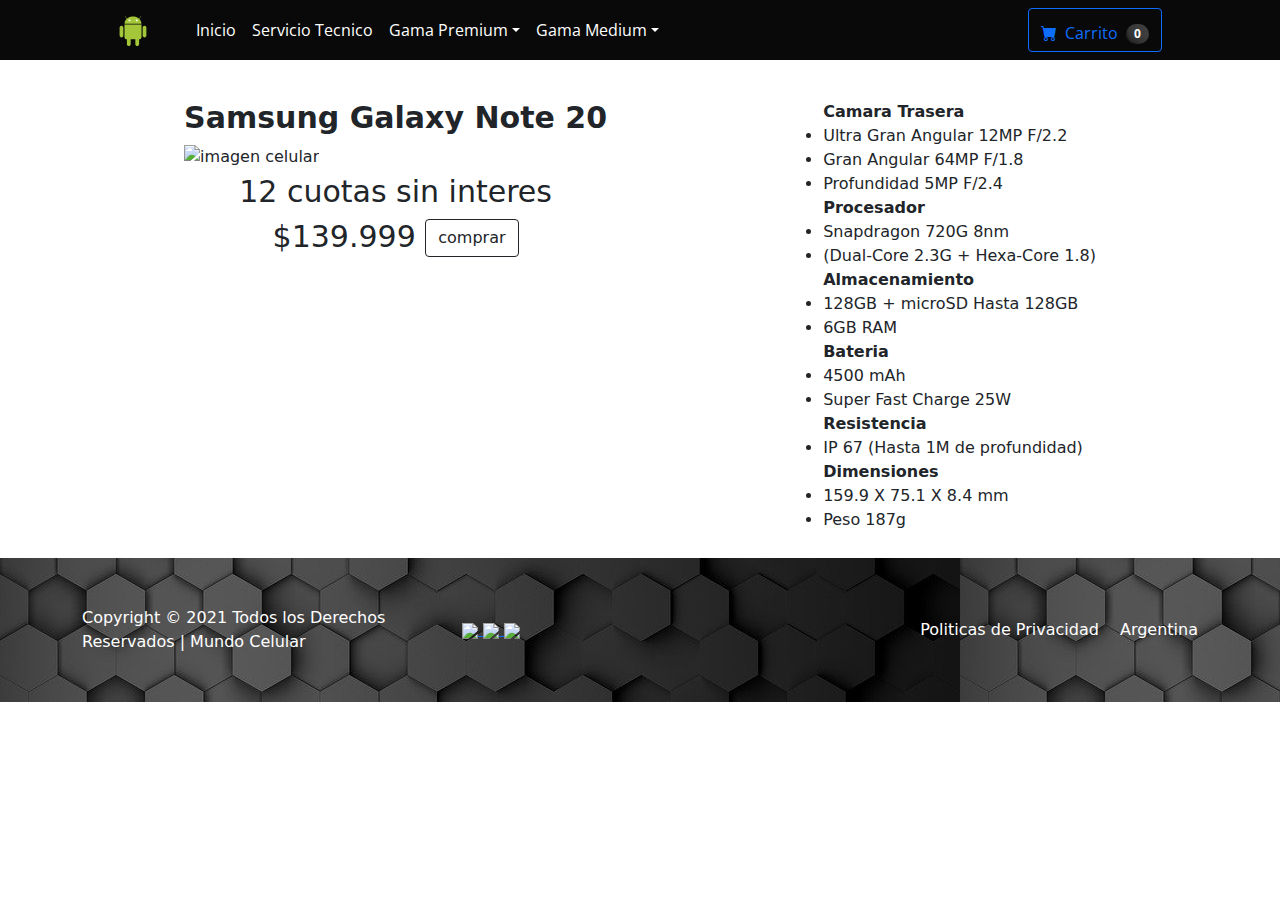
==== commit 44108a3a: "arreglos" ====
--- a/pages/pag-Note20.html
+++ b/pages/pag-Note20.html
@@ -60,10 +60,10 @@
             </div>
         </nav>
 
-  <!-- producto --->
+  
     
-      <section>
-     <div class="container-celulares">
+    <section>
+       <div class="container-celulares">
 
         <div class="edit">
           <h1 class="fbold texto-producto">Samsung Galaxy Note 20</h1>
@@ -99,12 +99,9 @@
       </div>
        
   </section>
-
-
+     
 
      
-     
-   
 
     <!-- Footer-->
          <footer class="footer py-5 bg-dark">
--- a/css/styles.css
+++ b/css/styles.css
@@ -2,36 +2,37 @@
 @import url("https://fonts.googleapis.com/css2?family=Open+Sans:wght@300;400;700&display=swap");
 /* css reset */
 @import url("https://fonts.googleapis.com/css2?family=Open+Sans:wght@300;400;700&display=swap");
-/* line 2, ../../CoderHouse/Final Coder House/scss/_main.scss */
+/* line 2, ../../Final Coder House/scss/_main.scss */
 * {
   padding: 0;
   margin: 0;
 }
 
-/* line 7, ../../CoderHouse/Final Coder House/scss/_main.scss */
+/* line 7, ../../Final Coder House/scss/_main.scss */
 .type {
-  font-size: 15px;
+  font-size: 400;
   font-family: "Open Sans", sans-serif;
 }
 
-/* line 11, ../../CoderHouse/Final Coder House/scss/_main.scss */
+/* line 11, ../../Final Coder House/scss/_main.scss */
 .logo-android img {
   width: 30px;
   height: 30px;
 }
 
-/* line 15, ../../CoderHouse/Final Coder House/scss/_main.scss */
+/* line 15, ../../Final Coder House/scss/_main.scss */
 .fondo-nav {
   background: #090909;
-}
-
-/* line 19, ../../CoderHouse/Final Coder House/scss/_main.scss */
+  width: 100%;
+}
+
+/* line 20, ../../Final Coder House/scss/_main.scss */
 .bg-dark {
   margin-top: 10px;
   background-image: url(../media/img-fondo1.jpg);
 }
 
-/* line 24, ../../CoderHouse/Final Coder House/scss/_main.scss */
+/* line 25, ../../Final Coder House/scss/_main.scss */
 .imagen-wsp img {
   position: fixed;
   width: 40px;
@@ -40,18 +41,18 @@
   left: 88%;
 }
 
-/* line 31, ../../CoderHouse/Final Coder House/scss/_main.scss */
+/* line 32, ../../Final Coder House/scss/_main.scss */
 .imagen-wsp img:hover {
   width: 50px;
   height: 50px;
 }
 
-/* line 35, ../../CoderHouse/Final Coder House/scss/_main.scss */
+/* line 36, ../../Final Coder House/scss/_main.scss */
 .imagen-reparacion img {
   margin-left: 200px;
 }
 
-/* line 38, ../../CoderHouse/Final Coder House/scss/_main.scss */
+/* line 39, ../../Final Coder House/scss/_main.scss */
 .texto-servicio {
   color: #fff;
   padding: 20px;
@@ -59,46 +60,46 @@
   width: 100%;
 }
 
-/* line 44, ../../CoderHouse/Final Coder House/scss/_main.scss */
+/* line 45, ../../Final Coder House/scss/_main.scss */
 .texto-servicio span {
   color: #00cfff;
 }
 
-/* line 47, ../../CoderHouse/Final Coder House/scss/_main.scss */
+/* line 48, ../../Final Coder House/scss/_main.scss */
 .textoprod {
   text-align: center;
-  font-size: 18px;
+  font-size: 400;
   text-transform: uppercase;
 }
 
-/* line 52, ../../CoderHouse/Final Coder House/scss/_main.scss */
+/* line 53, ../../Final Coder House/scss/_main.scss */
 .lead {
   text-transform: uppercase;
   font-weight: bold;
 }
 
-/* line 56, ../../CoderHouse/Final Coder House/scss/_main.scss */
+/* line 57, ../../Final Coder House/scss/_main.scss */
 .formulario {
   padding: 20px 200px;
   margin: 10px;
 }
 
-/* line 60, ../../CoderHouse/Final Coder House/scss/_main.scss */
+/* line 61, ../../Final Coder House/scss/_main.scss */
 .body {
   background-color: #f7efad;
 }
 
-/* line 63, ../../CoderHouse/Final Coder House/scss/_main.scss */
+/* line 64, ../../Final Coder House/scss/_main.scss */
 .boton-enviar {
   margin-top: 30px;
 }
 
-/* line 66, ../../CoderHouse/Final Coder House/scss/_main.scss */
+/* line 67, ../../Final Coder House/scss/_main.scss */
 .margin-t {
   margin-top: 100px;
 }
 
-/* line 69, ../../CoderHouse/Final Coder House/scss/_main.scss */
+/* line 70, ../../Final Coder House/scss/_main.scss */
 .container-celulares {
   display: flex;
   flex-wrap: wrap;
@@ -106,50 +107,66 @@
   margin-top: 100px;
 }
 
-/* line 75, ../../CoderHouse/Final Coder House/scss/_main.scss */
+/* line 76, ../../Final Coder House/scss/_main.scss */
 .container-celulares img {
   height: 400px;
   width: 600px;
 }
 
-/* line 79, ../../CoderHouse/Final Coder House/scss/_main.scss */
+/* line 80, ../../Final Coder House/scss/_main.scss */
 .fbold {
   font-weight: bold;
 }
 
-/* line 82, ../../CoderHouse/Final Coder House/scss/_main.scss */
+/* line 83, ../../Final Coder House/scss/_main.scss */
 .texto-producto {
   text-align: center;
   font-size: 30px;
 }
 
-/* line 86, ../../CoderHouse/Final Coder House/scss/_main.scss */
+/* line 87, ../../Final Coder House/scss/_main.scss */
 .boton-comprar {
   margin-left: 265px;
   margin: 10px;
 }
 
-/* line 90, ../../CoderHouse/Final Coder House/scss/_main.scss */
+/* line 91, ../../Final Coder House/scss/_main.scss */
 .caracteristicas span {
   font-size: 700;
   font-weight: bold;
 }
 
-/* line 94, ../../CoderHouse/Final Coder House/scss/_main.scss */
+/* line 95, ../../Final Coder House/scss/_main.scss */
 .pos-destacado {
   top: 0.5rem;
   right: 0.5rem;
 }
 
+/* line 99, ../../Final Coder House/scss/_main.scss */
+div .dropdown-menu {
+  background-color: #090909;
+}
+
+/* line 101, ../../Final Coder House/scss/_main.scss */
+div .dropdown-menu .dropdown-item {
+  color: #fff;
+}
+
+/* line 105, ../../Final Coder House/scss/_main.scss */
+div .dropdown-menu a:hover {
+  background: #fff;
+  color: black;
+}
+
 /*media q*/
 @media all and (max-width: 480px) {
-  /* line 103, ../../CoderHouse/Final Coder House/scss/_main.scss */
+  /* line 117, ../../Final Coder House/scss/_main.scss */
   .formulario {
     width: 100%;
     padding: 10px;
     margin: 10px;
   }
-  /* line 108, ../../CoderHouse/Final Coder House/scss/_main.scss */
+  /* line 122, ../../Final Coder House/scss/_main.scss */
   .imagen-wsp img {
     position: fixed;
     width: 40px;
@@ -157,20 +174,45 @@
     top: 70%;
     left: 70%;
   }
-  /* line 115, ../../CoderHouse/Final Coder House/scss/_main.scss */
+  /* line 129, ../../Final Coder House/scss/_main.scss */
   .imagen-wsp img:hover {
     width: 50px;
     height: 50px;
   }
-  /* line 119, ../../CoderHouse/Final Coder House/scss/_main.scss */
+  /* line 134, ../../Final Coder House/scss/_main.scss */
   .container-celulares img {
-    height: 220px;
-    width: 400px;
-  }
-  /* line 123, ../../CoderHouse/Final Coder House/scss/_main.scss */
+    height: 200px;
+    width: 360px;
+    padding: 10px;
+  }
+  /* line 139, ../../Final Coder House/scss/_main.scss */
+  .caracteristicas {
+    margin-top: 50px;
+  }
+  /* line 143, ../../Final Coder House/scss/_main.scss */
+  section .texto-producto {
+    height: 100px;
+    display: flex;
+    padding: 10px;
+    justify-content: center;
+  }
+  /* line 148, ../../Final Coder House/scss/_main.scss */
+  section .texto-producto button {
+    margin-left: -100px;
+  }
+  /* line 152, ../../Final Coder House/scss/_main.scss */
   div .modal-content {
-    height: 300px;
-    width: 380px;
+    height: 250px;
+    width: 350px;
+  }
+}
+
+@media all and (max-width: 920px) {
+  /* line 160, ../../Final Coder House/scss/_main.scss */
+  .formulario {
+    width: 100%;
+    padding: 10px;
+    margin: 10px;
   }
 }
 
@@ -186,7 +228,7 @@
  * Licensed under MIT (https://github.com/twbs/bootstrap/blob/main/LICENSE)
  */
 /*myroot*/
-/* line 22, ../../CoderHouse/Final Coder House/scss/styles.scss */
+/* line 22, ../../Final Coder House/scss/styles.scss */
 :root {
   --bs-blue: #0d6efd;
   --bs-indigo: #6610f2;
@@ -214,7 +256,7 @@
   --bs-gradient: linear-gradient(180deg, rgba(255, 255, 255, 0.15), rgba(255, 255, 255, 0));
 }
 
-/* line 49, ../../CoderHouse/Final Coder House/scss/styles.scss */
+/* line 49, ../../Final Coder House/scss/styles.scss */
 *,
 *::before,
 *::after {
@@ -222,13 +264,13 @@
 }
 
 @media (prefers-reduced-motion: no-preference) {
-  /* line 56, ../../CoderHouse/Final Coder House/scss/styles.scss */
+  /* line 56, ../../Final Coder House/scss/styles.scss */
   :root {
     scroll-behavior: smooth;
   }
 }
 
-/* line 61, ../../CoderHouse/Final Coder House/scss/styles.scss */
+/* line 61, ../../Final Coder House/scss/styles.scss */
 body {
   margin: 0;
   font-family: var(--bs-font-sans-serif);
@@ -241,7 +283,7 @@
   -webkit-tap-highlight-color: rgba(0, 0, 0, 0);
 }
 
-/* line 73, ../../CoderHouse/Final Coder House/scss/styles.scss */
+/* line 73, ../../Final Coder House/scss/styles.scss */
 hr {
   margin: 1rem 0;
   color: inherit;
@@ -250,12 +292,12 @@
   opacity: 0.25;
 }
 
-/* line 81, ../../CoderHouse/Final Coder House/scss/styles.scss */
+/* line 81, ../../Final Coder House/scss/styles.scss */
 hr:not([size]) {
   height: 1px;
 }
 
-/* line 85, ../../CoderHouse/Final Coder House/scss/styles.scss */
+/* line 85, ../../Final Coder House/scss/styles.scss */
 h6, .h6, h5, .h5, h4, .h4, h3, .h3, h2, .h2, h1, .h1 {
   margin-top: 0;
   margin-bottom: 0.5rem;
@@ -263,71 +305,71 @@
   line-height: 1.2;
 }
 
-/* line 92, ../../CoderHouse/Final Coder House/scss/styles.scss */
+/* line 92, ../../Final Coder House/scss/styles.scss */
 h1, .h1 {
   font-size: calc(1.375rem + 1.5vw);
 }
 
 @media (min-width: 1200px) {
-  /* line 96, ../../CoderHouse/Final Coder House/scss/styles.scss */
+  /* line 96, ../../Final Coder House/scss/styles.scss */
   h1, .h1 {
     font-size: 2.5rem;
   }
 }
 
-/* line 101, ../../CoderHouse/Final Coder House/scss/styles.scss */
+/* line 101, ../../Final Coder House/scss/styles.scss */
 h2, .h2 {
   font-size: calc(1.325rem + 0.9vw);
 }
 
 @media (min-width: 1200px) {
-  /* line 105, ../../CoderHouse/Final Coder House/scss/styles.scss */
+  /* line 105, ../../Final Coder House/scss/styles.scss */
   h2, .h2 {
     font-size: 2rem;
   }
 }
 
-/* line 110, ../../CoderHouse/Final Coder House/scss/styles.scss */
+/* line 110, ../../Final Coder House/scss/styles.scss */
 h3, .h3 {
   font-size: calc(1.3rem + 0.6vw);
 }
 
 @media (min-width: 1200px) {
-  /* line 114, ../../CoderHouse/Final Coder House/scss/styles.scss */
+  /* line 114, ../../Final Coder House/scss/styles.scss */
   h3, .h3 {
     font-size: 1.75rem;
   }
 }
 
-/* line 119, ../../CoderHouse/Final Coder House/scss/styles.scss */
+/* line 119, ../../Final Coder House/scss/styles.scss */
 h4, .h4 {
   font-size: calc(1.275rem + 0.3vw);
 }
 
 @media (min-width: 1200px) {
-  /* line 123, ../../CoderHouse/Final Coder House/scss/styles.scss */
+  /* line 123, ../../Final Coder House/scss/styles.scss */
   h4, .h4 {
     font-size: 1.5rem;
   }
 }
 
-/* line 128, ../../CoderHouse/Final Coder House/scss/styles.scss */
+/* line 128, ../../Final Coder House/scss/styles.scss */
 h5, .h5 {
   font-size: 1.25rem;
 }
 
-/* line 132, ../../CoderHouse/Final Coder House/scss/styles.scss */
+/* line 132, ../../Final Coder House/scss/styles.scss */
 h6, .h6 {
   font-size: 1rem;
 }
 
-/* line 136, ../../CoderHouse/Final Coder House/scss/styles.scss */
+/* line 136, ../../Final Coder House/scss/styles.scss */
 p {
   margin-top: 0;
   margin-bottom: 1rem;
 }
 
-/* line 141, ../../CoderHouse/Final Coder House/scss/styles.scss */
+/* line 141, ../../Final Coder House/scss/styles.scss */
 abbr[title],
 abbr[data-bs-original-title] {
   -webkit-text-decoration: underline dotted;
@@ -337,20 +379,20 @@
   text-decoration-skip-ink: none;
 }
 
-/* line 150, ../../CoderHouse/Final Coder House/scss/styles.scss */
+/* line 150, ../../Final Coder House/scss/styles.scss */
 address {
   margin-bottom: 1rem;
   font-style: normal;
   line-height: inherit;
 }
 
-/* line 156, ../../CoderHouse/Final Coder House/scss/styles.scss */
+/* line 156, ../../Final Coder House/scss/styles.scss */
 ol,
 ul {
   padding-left: 2rem;
 }
 
-/* line 161, ../../CoderHouse/Final Coder House/scss/styles.scss */
+/* line 161, ../../Final Coder House/scss/styles.scss */
 ol,
 ul,
 dl {
@@ -358,7 +400,7 @@
   margin-bottom: 1rem;
 }
 
-/* line 168, ../../CoderHouse/Final Coder House/scss/styles.scss */
+/* line 168, ../../Final Coder House/scss/styles.scss */
 ol ol,
 ul ul,
 ol ul,
@@ -366,40 +408,40 @@
   margin-bottom: 0;
 }
 
-/* line 175, ../../CoderHouse/Final Coder House/scss/styles.scss */
+/* line 175, ../../Final Coder House/scss/styles.scss */
 dt {
   font-weight: 700;
 }
 
-/* line 179, ../../CoderHouse/Final Coder House/scss/styles.scss */
+/* line 179, ../../Final Coder House/scss/styles.scss */
 dd {
   margin-bottom: 0.5rem;
   margin-left: 0;
 }
 
-/* line 184, ../../CoderHouse/Final Coder House/scss/styles.scss */
+/* line 184, ../../Final Coder House/scss/styles.scss */
 blockquote {
   margin: 0 0 1rem;
 }
 
-/* line 188, ../../CoderHouse/Final Coder House/scss/styles.scss */
+/* line 188, ../../Final Coder House/scss/styles.scss */
 b,
 strong {
   font-weight: bolder;
 }
 
-/* line 193, ../../CoderHouse/Final Coder House/scss/styles.scss */
+/* line 193, ../../Final Coder House/scss/styles.scss */
 small, .small {
   font-size: 0.875em;
 }
 
-/* line 197, ../../CoderHouse/Final Coder House/scss/styles.scss */
+/* line 197, ../../Final Coder House/scss/styles.scss */
 mark, .mark {
   padding: 0.2em;
   background-color: #fcf8e3;
 }
 
-/* line 202, ../../CoderHouse/Final Coder House/scss/styles.scss */
+/* line 202, ../../Final Coder House/scss/styles.scss */
 sub,
 sup {
   position: relative;
@@ -408,34 +450,34 @@
   vertical-align: baseline;
 }
 
-/* line 210, ../../CoderHouse/Final Coder House/scss/styles.scss */
+/* line 210, ../../Final Coder House/scss/styles.scss */
 sub {
   bottom: -0.25em;
 }
 
-/* line 214, ../../CoderHouse/Final Coder House/scss/styles.scss */
+/* line 214, ../../Final Coder House/scss/styles.scss */
 sup {
   top: -0.5em;
 }
 
-/* line 218, ../../CoderHouse/Final Coder House/scss/styles.scss */
+/* line 218, ../../Final Coder House/scss/styles.scss */
 a {
   color: #0d6efd;
   text-decoration: underline;
 }
 
-/* line 222, ../../CoderHouse/Final Coder House/scss/styles.scss */
+/* line 222, ../../Final Coder House/scss/styles.scss */
 a:hover {
   color: #0a58ca;
 }
 
-/* line 226, ../../CoderHouse/Final Coder House/scss/styles.scss */
+/* line 226, ../../Final Coder House/scss/styles.scss */
 a:not([href]):not([class]), a:not([href]):not([class]):hover {
   color: inherit;
   text-decoration: none;
 }
 
-/* line 231, ../../CoderHouse/Final Coder House/scss/styles.scss */
+/* line 231, ../../Final Coder House/scss/styles.scss */
 pre,
 code,
 kbd,
@@ -446,7 +488,7 @@
   unicode-bidi: bidi-override;
 }
 
-/* line 241, ../../CoderHouse/Final Coder House/scss/styles.scss */
+/* line 241, ../../Final Coder House/scss/styles.scss */
 pre {
   display: block;
   margin-top: 0;
@@ -455,26 +497,26 @@
   font-size: 0.875em;
 }
 
-/* line 248, ../../CoderHouse/Final Coder House/scss/styles.scss */
+/* line 248, ../../Final Coder House/scss/styles.scss */
 pre code {
   font-size: inherit;
   color: inherit;
   word-break: normal;
 }
 
-/* line 254, ../../CoderHouse/Final Coder House/scss/styles.scss */
+/* line 254, ../../Final Coder House/scss/styles.scss */
 code {
   font-size: 0.875em;
   color: #d63384;
   word-wrap: break-word;
 }
 
-/* line 259, ../../CoderHouse/Final Coder House/scss/styles.scss */
+/* line 259, ../../Final Coder House/scss/styles.scss */
 a > code {
   color: inherit;
 }
 
-/* line 263, ../../CoderHouse/Final Coder House/scss/styles.scss */
+/* line 263, ../../Final Coder House/scss/styles.scss */
 kbd {
   padding: 0.2rem 0.4rem;
   font-size: 0.875em;
@@ -483,31 +525,31 @@
   border-radius: 0.2rem;
 }
 
-/* line 270, ../../CoderHouse/Final Coder House/scss/styles.scss */
+/* line 270, ../../Final Coder House/scss/styles.scss */
 kbd kbd {
   padding: 0;
   font-size: 1em;
   font-weight: 700;
 }
 
-/* line 276, ../../CoderHouse/Final Coder House/scss/styles.scss */
+/* line 276, ../../Final Coder House/scss/styles.scss */
 figure {
   margin: 0 0 1rem;
 }
 
-/* line 280, ../../CoderHouse/Final Coder House/scss/styles.scss */
+/* line 280, ../../Final Coder House/scss/styles.scss */
 img,
 svg {
   vertical-align: middle;
 }
 
-/* line 285, ../../CoderHouse/Final Coder House/scss/styles.scss */
+/* line 285, ../../Final Coder House/scss/styles.scss */
 table {
   caption-side: bottom;
   border-collapse: collapse;
 }
 
-/* line 290, ../../CoderHouse/Final Coder House/scss/styles.scss */
+/* line 290, ../../Final Coder House/scss/styles.scss */
 caption {
   padding-top: 0.5rem;
   padding-bottom: 0.5rem;
@@ -515,13 +557,13 @@
   text-align: left;
 }
 
-/* line 297, ../../CoderHouse/Final Coder House/scss/styles.scss */
+/* line 297, ../../Final Coder House/scss/styles.scss */
 th {
   text-align: inherit;
   text-align: -webkit-match-parent;
 }
 
-/* line 302, ../../CoderHouse/Final Coder House/scss/styles.scss */
+/* line 302, ../../Final Coder House/scss/styles.scss */
 thead,
 tbody,
 tfoot,
@@ -533,22 +575,22 @@
   border-width: 0;
 }
 
-/* line 313, ../../CoderHouse/Final Coder House/scss/styles.scss */
+/* line 313, ../../Final Coder House/scss/styles.scss */
 label {
   display: inline-block;
 }
 
-/* line 317, ../../CoderHouse/Final Coder House/scss/styles.scss */
+/* line 317, ../../Final Coder House/scss/styles.scss */
 button {
   border-radius: 0;
 }
 
-/* line 321, ../../CoderHouse/Final Coder House/scss/styles.scss */
+/* line 321, ../../Final Coder House/scss/styles.scss */
 button:focus:not(:focus-visible) {
   outline: 0;
 }
 
-/* line 325, ../../CoderHouse/Final Coder House/scss/styles.scss */
+/* line 325, ../../Final Coder House/scss/styles.scss */
 input,
 button,
 select,
@@ -560,33 +602,33 @@
   line-height: inherit;
 }
 
-/* line 336, ../../CoderHouse/Final Coder House/scss/styles.scss */
+/* line 336, ../../Final Coder House/scss/styles.scss */
 button,
 select {
   text-transform: none;
 }
 
-/* line 341, ../../CoderHouse/Final Coder House/scss/styles.scss */
+/* line 341, ../../Final Coder House/scss/styles.scss */
 [role=button] {
   cursor: pointer;
 }
 
-/* line 345, ../../CoderHouse/Final Coder House/scss/styles.scss */
+/* line 345, ../../Final Coder House/scss/styles.scss */
 select {
   word-wrap: normal;
 }
 
-/* line 348, ../../CoderHouse/Final Coder House/scss/styles.scss */
+/* line 348, ../../Final Coder House/scss/styles.scss */
 select:disabled {
   opacity: 1;
 }
 
-/* line 352, ../../CoderHouse/Final Coder House/scss/styles.scss */
+/* line 352, ../../Final Coder House/scss/styles.scss */
 [list]::-webkit-calendar-picker-indicator {
   display: none;
 }
 
-/* line 356, ../../CoderHouse/Final Coder House/scss/styles.scss */
+/* line 356, ../../Final Coder House/scss/styles.scss */
 button,
 [type=button],
 [type=reset],
@@ -594,7 +636,7 @@
   -webkit-appearance: button;
 }
 
-/* line 362, ../../CoderHouse/Final Coder House/scss/styles.scss */
+/* line 362, ../../Final Coder House/scss/styles.scss */
 button:not(:disabled),
 [type=button]:not(:disabled),
 [type=reset]:not(:disabled),
@@ -602,18 +644,18 @@
   cursor: pointer;
 }
 
-/* line 369, ../../CoderHouse/Final Coder House/scss/styles.scss */
+/* line 369, ../../Final Coder House/scss/styles.scss */
 ::-moz-focus-inner {
   padding: 0;
   border-style: none;
 }
 
-/* line 374, ../../CoderHouse/Final Coder House/scss/styles.scss */
+/* line 374, ../../Final Coder House/scss/styles.scss */
 textarea {
   resize: vertical;
 }
 
-/* line 378, ../../CoderHouse/Final Coder House/scss/styles.scss */
+/* line 378, ../../Final Coder House/scss/styles.scss */
 fieldset {
   min-width: 0;
   padding: 0;
@@ -621,7 +663,7 @@
   border: 0;
 }
 
-/* line 385, ../../CoderHouse/Final Coder House/scss/styles.scss */
+/* line 385, ../../Final Coder House/scss/styles.scss */
 legend {
   float: left;
   width: 100%;
@@ -632,18 +674,18 @@
 }
 
 @media (min-width: 1200px) {
-  /* line 394, ../../CoderHouse/Final Coder House/scss/styles.scss */
+  /* line 394, ../../Final Coder House/scss/styles.scss */
   legend {
     font-size: 1.5rem;
   }
 }
 
-/* line 398, ../../CoderHouse/Final Coder House/scss/styles.scss */
+/* line 398, ../../Final Coder House/scss/styles.scss */
 legend + * {
   clear: left;
 }
 
-/* line 402, ../../CoderHouse/Final Coder House/scss/styles.scss */
+/* line 402, ../../Final Coder House/scss/styles.scss */
 ::-webkit-datetime-edit-fields-wrapper,
 ::-webkit-datetime-edit-text,
 ::-webkit-datetime-edit-minute,
@@ -654,12 +696,12 @@
   padding: 0;
 }
 
-/* line 412, ../../CoderHouse/Final Coder House/scss/styles.scss */
+/* line 412, ../../Final Coder House/scss/styles.scss */
 ::-webkit-inner-spin-button {
   height: auto;
 }
 
-/* line 416, ../../CoderHouse/Final Coder House/scss/styles.scss */
+/* line 416, ../../Final Coder House/scss/styles.scss */
 [type=search] {
   outline-offset: -2px;
   -webkit-appearance: textfield;
@@ -673,60 +715,60 @@
   direction: ltr;
 }
 */
-/* line 429, ../../CoderHouse/Final Coder House/scss/styles.scss */
+/* line 429, ../../Final Coder House/scss/styles.scss */
 ::-webkit-search-decoration {
   -webkit-appearance: none;
 }
 
-/* line 433, ../../CoderHouse/Final Coder House/scss/styles.scss */
+/* line 433, ../../Final Coder House/scss/styles.scss */
 ::-webkit-color-swatch-wrapper {
   padding: 0;
 }
 
-/* line 437, ../../CoderHouse/Final Coder House/scss/styles.scss */
+/* line 437, ../../Final Coder House/scss/styles.scss */
 ::file-selector-button {
   font: inherit;
 }
 
-/* line 441, ../../CoderHouse/Final Coder House/scss/styles.scss */
+/* line 441, ../../Final Coder House/scss/styles.scss */
 ::-webkit-file-upload-button {
   font: inherit;
   -webkit-appearance: button;
 }
 
-/* line 446, ../../CoderHouse/Final Coder House/scss/styles.scss */
+/* line 446, ../../Final Coder House/scss/styles.scss */
 output {
   display: inline-block;
 }
 
-/* line 450, ../../CoderHouse/Final Coder House/scss/styles.scss */
+/* line 450, ../../Final Coder House/scss/styles.scss */
 iframe {
   border: 0;
 }
 
-/* line 454, ../../CoderHouse/Final Coder House/scss/styles.scss */
+/* line 454, ../../Final Coder House/scss/styles.scss */
 summary {
   display: list-item;
   cursor: pointer;
 }
 
-/* line 459, ../../CoderHouse/Final Coder House/scss/styles.scss */
+/* line 459, ../../Final Coder House/scss/styles.scss */
 progress {
   vertical-align: baseline;
 }
 
-/* line 463, ../../CoderHouse/Final Coder House/scss/styles.scss */
+/* line 463, ../../Final Coder House/scss/styles.scss */
 [hidden] {
   display: none !important;
 }
 
-/* line 467, ../../CoderHouse/Final Coder House/scss/styles.scss */
+/* line 467, ../../Final Coder House/scss/styles.scss */
 .lead {
   font-size: 1.25rem;
   font-weight: 300;
 }
 
-/* line 472, ../../CoderHouse/Final Coder House/scss/styles.scss */
+/* line 472, ../../Final Coder House/scss/styles.scss */
 .display-1 {
   font-size: calc(1.625rem + 4.5vw);
   font-weight: 300;
@@ -734,13 +776,13 @@
 }
 
 @media (min-width: 1200px) {
-  /* line 478, ../../CoderHouse/Final Coder House/scss/styles.scss */
+  /* line 478, ../../Final Coder House/scss/styles.scss */
   .display-1 {
     font-size: 5rem;
   }
 }
 
-/* line 483, ../../CoderHouse/Final Coder House/scss/styles.scss */
+/* line 483, ../../Final Coder House/scss/styles.scss */
 .display-2 {
   font-size: calc(1.575rem + 3.9vw);
   font-weight: 300;
@@ -748,13 +790,13 @@
 }
 
 @media (min-width: 1200px) {
-  /* line 489, ../../CoderHouse/Final Coder House/scss/styles.scss */
+  /* line 489, ../../Final Coder House/scss/styles.scss */
   .display-2 {
     font-size: 4.5rem;
   }
 }
 
-/* line 494, ../../CoderHouse/Final Coder House/scss/styles.scss */
+/* line 494, ../../Final Coder House/scss/styles.scss */
 .display-3 {
   font-size: calc(1.525rem + 3.3vw);
   font-weight: 300;
@@ -762,13 +804,13 @@
 }
 
 @media (min-width: 1200px) {
-  /* line 500, ../../CoderHouse/Final Coder House/scss/styles.scss */
+  /* line 500, ../../Final Coder House/scss/styles.scss */
   .display-3 {
     font-size: 4rem;
   }
 }
 
-/* line 505, ../../CoderHouse/Final Coder House/scss/styles.scss */
+/* line 505, ../../Final Coder House/scss/styles.scss */
 .display-4 {
   font-size: calc(1.475rem + 2.7vw);
   font-weight: 300;
@@ -776,13 +818,13 @@
 }
 
 @media (min-width: 1200px) {
-  /* line 511, ../../CoderHouse/Final Coder House/scss/styles.scss */
+  /* line 511, ../../Final Coder House/scss/styles.scss */
   .display-4 {
     font-size: 3.5rem;
   }
 }
 
-/* line 516, ../../CoderHouse/Final Coder House/scss/styles.scss */
+/* line 516, ../../Final Coder House/scss/styles.scss */
 .display-5 {
   font-size: calc(1.425rem + 2.1vw);
   font-weight: 300;
@@ -790,13 +832,13 @@
 }
 
 @media (min-width: 1200px) {
-  /* line 522, ../../CoderHouse/Final Coder House/scss/styles.scss */
+  /* line 522, ../../Final Coder House/scss/styles.scss */
   .display-5 {
     font-size: 3rem;
   }
 }
 
-/* line 527, ../../CoderHouse/Final Coder House/scss/styles.scss */
+/* line 527, ../../Final Coder House/scss/styles.scss */
 .display-6 {
   font-size: calc(1.375rem + 1.5vw);
   font-weight: 300;
@@ -804,52 +846,52 @@
 }
 
 @media (min-width: 1200px) {
-  /* line 533, ../../CoderHouse/Final Coder House/scss/styles.scss */
+  /* line 533, ../../Final Coder House/scss/styles.scss */
   .display-6 {
     font-size: 2.5rem;
   }
 }
 
-/* line 538, ../../CoderHouse/Final Coder House/scss/styles.scss */
+/* line 538, ../../Final Coder House/scss/styles.scss */
 .list-unstyled {
   padding-left: 0;
   list-style: none;
 }
 
-/* line 543, ../../CoderHouse/Final Coder House/scss/styles.scss */
+/* line 543, ../../Final Coder House/scss/styles.scss */
 .list-inline {
   padding-left: 0;
   list-style: none;
 }
 
-/* line 548, ../../CoderHouse/Final Coder House/scss/styles.scss */
+/* line 548, ../../Final Coder House/scss/styles.scss */
 .list-inline-item {
   display: inline-block;
 }
 
-/* line 551, ../../CoderHouse/Final Coder House/scss/styles.scss */
+/* line 551, ../../Final Coder House/scss/styles.scss */
 .list-inline-item:not(:last-child) {
   margin-right: 0.5rem;
 }
 
-/* line 555, ../../CoderHouse/Final Coder House/scss/styles.scss */
+/* line 555, ../../Final Coder House/scss/styles.scss */
 .initialism {
   font-size: 0.875em;
   text-transform: uppercase;
 }
 
-/* line 560, ../../CoderHouse/Final Coder House/scss/styles.scss */
+/* line 560, ../../Final Coder House/scss/styles.scss */
 .blockquote {
   margin-bottom: 1rem;
   font-size: 1.25rem;
 }
 
-/* line 564, ../../CoderHouse/Final Coder House/scss/styles.scss */
+/* line 564, ../../Final Coder House/scss/styles.scss */
 .blockquote > :last-child {
   margin-bottom: 0;
 }
 
-/* line 568, ../../CoderHouse/Final Coder House/scss/styles.scss */
+/* line 568, ../../Final Coder House/scss/styles.scss */
 .blockquote-footer {
   margin-top: -1rem;
   margin-bottom: 1rem;
@@ -857,18 +899,18 @@
   color: #6c757d;
 }
 
-/* line 574, ../../CoderHouse/Final Coder House/scss/styles.scss */
+/* line 574, ../../Final Coder House/scss/styles.scss */
 .blockquote-footer::before {
   content: "— ";
 }
 
-/* line 578, ../../CoderHouse/Final Coder House/scss/styles.scss */
+/* line 578, ../../Final Coder House/scss/styles.scss */
 .img-fluid {
   max-width: 100%;
   height: auto;
 }
 
-/* line 583, ../../CoderHouse/Final Coder House/scss/styles.scss */
+/* line 583, ../../Final Coder House/scss/styles.scss */
 .img-thumbnail {
   padding: 0.25rem;
   background-color: #fff;
@@ -878,24 +920,24 @@
   height: auto;
 }
 
-/* line 592, ../../CoderHouse/Final Coder House/scss/styles.scss */
+/* line 592, ../../Final Coder House/scss/styles.scss */
 .figure {
   display: inline-block;
 }
 
-/* line 596, ../../CoderHouse/Final Coder House/scss/styles.scss */
+/* line 596, ../../Final Coder House/scss/styles.scss */
 .figure-img {
   margin-bottom: 0.5rem;
   line-height: 1;
 }
 
-/* line 601, ../../CoderHouse/Final Coder House/scss/styles.scss */
+/* line 601, ../../Final Coder House/scss/styles.scss */
 .figure-caption {
   font-size: 0.875em;
   color: #6c757d;
 }
 
-/* line 606, ../../CoderHouse/Final Coder House/scss/styles.scss */
+/* line 606, ../../Final Coder House/scss/styles.scss */
 .container,
 .container-fluid,
 .container-xxl,
@@ -911,41 +953,41 @@
 }
 
 @media (min-width: 576px) {
-  /* line 621, ../../CoderHouse/Final Coder House/scss/styles.scss */
+  /* line 621, ../../Final Coder House/scss/styles.scss */
   .container-sm, .container {
     max-width: 540px;
   }
 }
 
 @media (min-width: 768px) {
-  /* line 626, ../../CoderHouse/Final Coder House/scss/styles.scss */
+  /* line 626, ../../Final Coder House/scss/styles.scss */
   .container-md, .container-sm, .container {
     max-width: 720px;
   }
 }
 
 @media (min-width: 992px) {
-  /* line 631, ../../CoderHouse/Final Coder House/scss/styles.scss */
+  /* line 631, ../../Final Coder House/scss/styles.scss */
   .container-lg, .container-md, .container-sm, .container {
     max-width: 960px;
   }
 }
 
 @media (min-width: 1200px) {
-  /* line 636, ../../CoderHouse/Final Coder House/scss/styles.scss */
+  /* line 636, ../../Final Coder House/scss/styles.scss */
   .container-xl, .container-lg, .container-md, .container-sm, .container {
     max-width: 1140px;
   }
 }
 
 @media (min-width: 1400px) {
-  /* line 641, ../../CoderHouse/Final Coder House/scss/styles.scss */
+  /* line 641, ../../Final Coder House/scss/styles.scss */
   .container-xxl, .container-xl, .container-lg, .container-md, .container-sm, .container {
     max-width: 1320px;
   }
 }
 
-/* line 645, ../../CoderHouse/Final Coder House/scss/styles.scss */
+/* line 645, ../../Final Coder House/scss/styles.scss */
 .row {
   --bs-gutter-x: 1.5rem;
   --bs-gutter-y: 0;
@@ -956,7 +998,7 @@
   margin-left: calc(var(--bs-gutter-x) * -.5);
 }
 
-/* line 654, ../../CoderHouse/Final Coder House/scss/styles.scss */
+/* line 654, ../../Final Coder House/scss/styles.scss */
 .row > * {
   flex-shrink: 0;
   width: 100%;
@@ -966,89 +1008,89 @@
   margin-top: var(--bs-gutter-y);
 }
 
-/* line 663, ../../CoderHouse/Final Coder House/scss/styles.scss */
+/* line 663, ../../Final Coder House/scss/styles.scss */
 .col {
   flex: 1 0 0%;
 }
 
-/* line 667, ../../CoderHouse/Final Coder House/scss/styles.scss */
+/* line 667, ../../Final Coder House/scss/styles.scss */
 .row-cols-auto > * {
   flex: 0 0 auto;
   width: auto;
 }
 
-/* line 672, ../../CoderHouse/Final Coder House/scss/styles.scss */
+/* line 672, ../../Final Coder House/scss/styles.scss */
 .row-cols-1 > * {
   flex: 0 0 auto;
   width: 100%;
 }
 
-/* line 677, ../../CoderHouse/Final Coder House/scss/styles.scss */
+/* line 677, ../../Final Coder House/scss/styles.scss */
 .row-cols-2 > * {
   flex: 0 0 auto;
   width: 50%;
 }
 
-/* line 682, ../../CoderHouse/Final Coder House/scss/styles.scss */
+/* line 682, ../../Final Coder House/scss/styles.scss */
 .row-cols-3 > * {
   flex: 0 0 auto;
   width: 33.3333333333%;
 }
 
-/* line 687, ../../CoderHouse/Final Coder House/scss/styles.scss */
+/* line 687, ../../Final Coder House/scss/styles.scss */
 .row-cols-4 > * {
   flex: 0 0 auto;
   width: 25%;
 }
 
-/* line 692, ../../CoderHouse/Final Coder House/scss/styles.scss */
+/* line 692, ../../Final Coder House/scss/styles.scss */
 .row-cols-5 > * {
   flex: 0 0 auto;
   width: 20%;
 }
 
-/* line 697, ../../CoderHouse/Final Coder House/scss/styles.scss */
+/* line 697, ../../Final Coder House/scss/styles.scss */
 .row-cols-6 > * {
   flex: 0 0 auto;
   width: 16.6666666667%;
 }
 
 @media (min-width: 576px) {
-  /* line 703, ../../CoderHouse/Final Coder House/scss/styles.scss */
+  /* line 703, ../../Final Coder House/scss/styles.scss */
   .col-sm {
     flex: 1 0 0%;
   }
-  /* line 707, ../../CoderHouse/Final Coder House/scss/styles.scss */
+  /* line 707, ../../Final Coder House/scss/styles.scss */
   .row-cols-sm-auto > * {
     flex: 0 0 auto;
     width: auto;
   }
-  /* line 712, ../../CoderHouse/Final Coder House/scss/styles.scss */
+  /* line 712, ../../Final Coder House/scss/styles.scss */
   .row-cols-sm-1 > * {
     flex: 0 0 auto;
     width: 100%;
   }
-  /* line 717, ../../CoderHouse/Final Coder House/scss/styles.scss */
+  /* line 717, ../../Final Coder House/scss/styles.scss */
   .row-cols-sm-2 > * {
     flex: 0 0 auto;
     width: 50%;
   }
-  /* line 722, ../../CoderHouse/Final Coder House/scss/styles.scss */
+  /* line 722, ../../Final Coder House/scss/styles.scss */
   .row-cols-sm-3 > * {
     flex: 0 0 auto;
     width: 33.3333333333%;
   }
-  /* line 727, ../../CoderHouse/Final Coder House/scss/styles.scss */
+  /* line 727, ../../Final Coder House/scss/styles.scss */
   .row-cols-sm-4 > * {
     flex: 0 0 auto;
     width: 25%;
   }
-  /* line 732, ../../CoderHouse/Final Coder House/scss/styles.scss */
+  /* line 732, ../../Final Coder House/scss/styles.scss */
   .row-cols-sm-5 > * {
     flex: 0 0 auto;
     width: 20%;
   }
-  /* line 737, ../../CoderHouse/Final Coder House/scss/styles.scss */
+  /* line 737, ../../Final Coder House/scss/styles.scss */
   .row-cols-sm-6 > * {
     flex: 0 0 auto;
     width: 16.6666666667%;
@@ -1056,41 +1098,41 @@
 }
 
 @media (min-width: 768px) {
-  /* line 743, ../../CoderHouse/Final Coder House/scss/styles.scss */
+  /* line 743, ../../Final Coder House/scss/styles.scss */
   .col-md {
     flex: 1 0 0%;
   }
-  /* line 747, ../../CoderHouse/Final Coder House/scss/styles.scss */
+  /* line 747, ../../Final Coder House/scss/styles.scss */
   .row-cols-md-auto > * {
     flex: 0 0 auto;
     width: auto;
   }
-  /* line 752, ../../CoderHouse/Final Coder House/scss/styles.scss */
+  /* line 752, ../../Final Coder House/scss/styles.scss */
   .row-cols-md-1 > * {
     flex: 0 0 auto;
     width: 100%;
   }
-  /* line 757, ../../CoderHouse/Final Coder House/scss/styles.scss */
+  /* line 757, ../../Final Coder House/scss/styles.scss */
   .row-cols-md-2 > * {
     flex: 0 0 auto;
     width: 50%;
   }
-  /* line 762, ../../CoderHouse/Final Coder House/scss/styles.scss */
+  /* line 762, ../../Final Coder House/scss/styles.scss */
   .row-cols-md-3 > * {
     flex: 0 0 auto;
     width: 33.3333333333%;
   }
-  /* line 767, ../../CoderHouse/Final Coder House/scss/styles.scss */
+  /* line 767, ../../Final Coder House/scss/styles.scss */
   .row-cols-md-4 > * {
     flex: 0 0 auto;
     width: 25%;
   }
-  /* line 772, ../../CoderHouse/Final Coder House/scss/styles.scss */
+  /* line 772, ../../Final Coder House/scss/styles.scss */
   .row-cols-md-5 > * {
     flex: 0 0 auto;
     width: 20%;
   }
-  /* line 777, ../../CoderHouse/Final Coder House/scss/styles.scss */
+  /* line 777, ../../Final Coder House/scss/styles.scss */
   .row-cols-md-6 > * {
     flex: 0 0 auto;
     width: 16.6666666667%;
@@ -1098,41 +1140,41 @@
 }
 
 @media (min-width: 992px) {
-  /* line 783, ../../CoderHouse/Final Coder House/scss/styles.scss */
+  /* line 783, ../../Final Coder House/scss/styles.scss */
   .col-lg {
     flex: 1 0 0%;
   }
-  /* line 787, ../../CoderHouse/Final Coder House/scss/styles.scss */
+  /* line 787, ../../Final Coder House/scss/styles.scss */
   .row-cols-lg-auto > * {
     flex: 0 0 auto;
     width: auto;
   }
-  /* line 792, ../../CoderHouse/Final Coder House/scss/styles.scss */
+  /* line 792, ../../Final Coder House/scss/styles.scss */
   .row-cols-lg-1 > * {
     flex: 0 0 auto;
     width: 100%;
   }
-  /* line 797, ../../CoderHouse/Final Coder House/scss/styles.scss */
+  /* line 797, ../../Final Coder House/scss/styles.scss */
   .row-cols-lg-2 > * {
     flex: 0 0 auto;
     width: 50%;
   }
-  /* line 802, ../../CoderHouse/Final Coder House/scss/styles.scss */
+  /* line 802, ../../Final Coder House/scss/styles.scss */
   .row-cols-lg-3 > * {
     flex: 0 0 auto;
     width: 33.3333333333%;
   }
-  /* line 807, ../../CoderHouse/Final Coder House/scss/styles.scss */
+  /* line 807, ../../Final Coder House/scss/styles.scss */
   .row-cols-lg-4 > * {
     flex: 0 0 auto;
     width: 25%;
   }
-  /* line 812, ../../CoderHouse/Final Coder House/scss/styles.scss */
+  /* line 812, ../../Final Coder House/scss/styles.scss */
   .row-cols-lg-5 > * {
     flex: 0 0 auto;
     width: 20%;
   }
-  /* line 817, ../../CoderHouse/Final Coder House/scss/styles.scss */
+  /* line 817, ../../Final Coder House/scss/styles.scss */
   .row-cols-lg-6 > * {
     flex: 0 0 auto;
     width: 16.6666666667%;
@@ -1140,41 +1182,41 @@
 }
 
 @media (min-width: 1200px) {
-  /* line 823, ../../CoderHouse/Final Coder House/scss/styles.scss */
+  /* line 823, ../../Final Coder House/scss/styles.scss */
   .col-xl {
     flex: 1 0 0%;
   }
-  /* line 827, ../../CoderHouse/Final Coder House/scss/styles.scss */
+  /* line 827, ../../Final Coder House/scss/styles.scss */
   .row-cols-xl-auto > * {
     flex: 0 0 auto;
     width: auto;
   }
-  /* line 832, ../../CoderHouse/Final Coder House/scss/styles.scss */
+  /* line 832, ../../Final Coder House/scss/styles.scss */
   .row-cols-xl-1 > * {
     flex: 0 0 auto;
     width: 100%;
   }
-  /* line 837, ../../CoderHouse/Final Coder House/scss/styles.scss */
+  /* line 837, ../../Final Coder House/scss/styles.scss */
   .row-cols-xl-2 > * {
     flex: 0 0 auto;
     width: 50%;
   }
-  /* line 842, ../../CoderHouse/Final Coder House/scss/styles.scss */
+  /* line 842, ../../Final Coder House/scss/styles.scss */
   .row-cols-xl-3 > * {
     flex: 0 0 auto;
     width: 33.3333333333%;
   }
-  /* line 847, ../../CoderHouse/Final Coder House/scss/styles.scss */
+  /* line 847, ../../Final Coder House/scss/styles.scss */
   .row-cols-xl-4 > * {
     flex: 0 0 auto;
     width: 25%;
   }
-  /* line 852, ../../CoderHouse/Final Coder House/scss/styles.scss */
+  /* line 852, ../../Final Coder House/scss/styles.scss */
   .row-cols-xl-5 > * {
     flex: 0 0 auto;
     width: 20%;
   }
-  /* line 857, ../../CoderHouse/Final Coder House/scss/styles.scss */
+  /* line 857, ../../Final Coder House/scss/styles.scss */
   .row-cols-xl-6 > * {
     flex: 0 0 auto;
     width: 16.6666666667%;
@@ -1182,422 +1224,422 @@
 }
 
 @media (min-width: 1400px) {
-  /* line 863, ../../CoderHouse/Final Coder House/scss/styles.scss */
+  /* line 863, ../../Final Coder House/scss/styles.scss */
   .col-xxl {
     flex: 1 0 0%;
   }
-  /* line 867, ../../CoderHouse/Final Coder House/scss/styles.scss */
+  /* line 867, ../../Final Coder House/scss/styles.scss */
   .row-cols-xxl-auto > * {
     flex: 0 0 auto;
     width: auto;
   }
-  /* line 872, ../../CoderHouse/Final Coder House/scss/styles.scss */
+  /* line 872, ../../Final Coder House/scss/styles.scss */
   .row-cols-xxl-1 > * {
     flex: 0 0 auto;
     width: 100%;
   }
-  /* line 877, ../../CoderHouse/Final Coder House/scss/styles.scss */
+  /* line 877, ../../Final Coder House/scss/styles.scss */
   .row-cols-xxl-2 > * {
     flex: 0 0 auto;
     width: 50%;
   }
-  /* line 882, ../../CoderHouse/Final Coder House/scss/styles.scss */
+  /* line 882, ../../Final Coder House/scss/styles.scss */
   .row-cols-xxl-3 > * {
     flex: 0 0 auto;
     width: 33.3333333333%;
   }
-  /* line 887, ../../CoderHouse/Final Coder House/scss/styles.scss */
+  /* line 887, ../../Final Coder House/scss/styles.scss */
   .row-cols-xxl-4 > * {
     flex: 0 0 auto;
     width: 25%;
   }
-  /* line 892, ../../CoderHouse/Final Coder House/scss/styles.scss */
+  /* line 892, ../../Final Coder House/scss/styles.scss */
   .row-cols-xxl-5 > * {
     flex: 0 0 auto;
     width: 20%;
   }
-  /* line 897, ../../CoderHouse/Final Coder House/scss/styles.scss */
+  /* line 897, ../../Final Coder House/scss/styles.scss */
   .row-cols-xxl-6 > * {
     flex: 0 0 auto;
     width: 16.6666666667%;
   }
 }
 
-/* line 902, ../../CoderHouse/Final Coder House/scss/styles.scss */
+/* line 902, ../../Final Coder House/scss/styles.scss */
 .col-auto {
   flex: 0 0 auto;
   width: auto;
 }
 
-/* line 907, ../../CoderHouse/Final Coder House/scss/styles.scss */
+/* line 907, ../../Final Coder House/scss/styles.scss */
 .col-1 {
   flex: 0 0 auto;
   width: 8.33333333%;
 }
 
-/* line 912, ../../CoderHouse/Final Coder House/scss/styles.scss */
+/* line 912, ../../Final Coder House/scss/styles.scss */
 .col-2 {
   flex: 0 0 auto;
   width: 16.66666667%;
 }
 
-/* line 917, ../../CoderHouse/Final Coder House/scss/styles.scss */
+/* line 917, ../../Final Coder House/scss/styles.scss */
 .col-3 {
   flex: 0 0 auto;
   width: 25%;
 }
 
-/* line 922, ../../CoderHouse/Final Coder House/scss/styles.scss */
+/* line 922, ../../Final Coder House/scss/styles.scss */
 .col-4 {
   flex: 0 0 auto;
   width: 33.33333333%;
 }
 
-/* line 927, ../../CoderHouse/Final Coder House/scss/styles.scss */
+/* line 927, ../../Final Coder House/scss/styles.scss */
 .col-5 {
   flex: 0 0 auto;
   width: 41.66666667%;
 }
 
-/* line 932, ../../CoderHouse/Final Coder House/scss/styles.scss */
+/* line 932, ../../Final Coder House/scss/styles.scss */
 .col-6 {
   flex: 0 0 auto;
   width: 50%;
 }
 
-/* line 937, ../../CoderHouse/Final Coder House/scss/styles.scss */
+/* line 937, ../../Final Coder House/scss/styles.scss */
 .col-7 {
   flex: 0 0 auto;
   width: 58.33333333%;
 }
 
-/* line 942, ../../CoderHouse/Final Coder House/scss/styles.scss */
+/* line 942, ../../Final Coder House/scss/styles.scss */
 .col-8 {
   flex: 0 0 auto;
   width: 66.66666667%;
 }
 
-/* line 947, ../../CoderHouse/Final Coder House/scss/styles.scss */
+/* line 947, ../../Final Coder House/scss/styles.scss */
 .col-9 {
   flex: 0 0 auto;
   width: 75%;
 }
 
-/* line 952, ../../CoderHouse/Final Coder House/scss/styles.scss */
+/* line 952, ../../Final Coder House/scss/styles.scss */
 .col-10 {
   flex: 0 0 auto;
   width: 83.33333333%;
 }
 
-/* line 957, ../../CoderHouse/Final Coder House/scss/styles.scss */
+/* line 957, ../../Final Coder House/scss/styles.scss */
 .col-11 {
   flex: 0 0 auto;
   width: 91.66666667%;
 }
 
-/* line 962, ../../CoderHouse/Final Coder House/scss/styles.scss */
+/* line 962, ../../Final Coder House/scss/styles.scss */
 .col-12 {
   flex: 0 0 auto;
   width: 100%;
 }
 
-/* line 967, ../../CoderHouse/Final Coder House/scss/styles.scss */
+/* line 967, ../../Final Coder House/scss/styles.scss */
 .offset-1 {
   margin-left: 8.33333333%;
 }
 
-/* line 971, ../../CoderHouse/Final Coder House/scss/styles.scss */
+/* line 971, ../../Final Coder House/scss/styles.scss */
 .offset-2 {
   margin-left: 16.66666667%;
 }
 
-/* line 975, ../../CoderHouse/Final Coder House/scss/styles.scss */
+/* line 975, ../../Final Coder House/scss/styles.scss */
 .offset-3 {
   margin-left: 25%;
 }
 
-/* line 979, ../../CoderHouse/Final Coder House/scss/styles.scss */
+/* line 979, ../../Final Coder House/scss/styles.scss */
 .offset-4 {
   margin-left: 33.33333333%;
 }
 
-/* line 983, ../../CoderHouse/Final Coder House/scss/styles.scss */
+/* line 983, ../../Final Coder House/scss/styles.scss */
 .offset-5 {
   margin-left: 41.66666667%;
 }
 
-/* line 987, ../../CoderHouse/Final Coder House/scss/styles.scss */
+/* line 987, ../../Final Coder House/scss/styles.scss */
 .offset-6 {
   margin-left: 50%;
 }
 
-/* line 991, ../../CoderHouse/Final Coder House/scss/styles.scss */
+/* line 991, ../../Final Coder House/scss/styles.scss */
 .offset-7 {
   margin-left: 58.33333333%;
 }
 
-/* line 995, ../../CoderHouse/Final Coder House/scss/styles.scss */
+/* line 995, ../../Final Coder House/scss/styles.scss */
 .offset-8 {
   margin-left: 66.66666667%;
 }
 
-/* line 999, ../../CoderHouse/Final Coder House/scss/styles.scss */
+/* line 999, ../../Final Coder House/scss/styles.scss */
 .offset-9 {
   margin-left: 75%;
 }
 
-/* line 1003, ../../CoderHouse/Final Coder House/scss/styles.scss */
+/* line 1003, ../../Final Coder House/scss/styles.scss */
 .offset-10 {
   margin-left: 83.33333333%;
 }
 
-/* line 1007, ../../CoderHouse/Final Coder House/scss/styles.scss */
+/* line 1007, ../../Final Coder House/scss/styles.scss */
 .offset-11 {
   margin-left: 91.66666667%;
 }
 
-/* line 1011, ../../CoderHouse/Final Coder House/scss/styles.scss */
+/* line 1011, ../../Final Coder House/scss/styles.scss */
 .g-0,
 .gx-0 {
   --bs-gutter-x: 0;
 }
 
-/* line 1016, ../../CoderHouse/Final Coder House/scss/styles.scss */
+/* line 1016, ../../Final Coder House/scss/styles.scss */
 .g-0,
 .gy-0 {
   --bs-gutter-y: 0;
 }
 
-/* line 1021, ../../CoderHouse/Final Coder House/scss/styles.scss */
+/* line 1021, ../../Final Coder House/scss/styles.scss */
 .g-1,
 .gx-1 {
   --bs-gutter-x: 0.25rem;
 }
 
-/* line 1026, ../../CoderHouse/Final Coder House/scss/styles.scss */
+/* line 1026, ../../Final Coder House/scss/styles.scss */
 .g-1,
 .gy-1 {
   --bs-gutter-y: 0.25rem;
 }
 
-/* line 1031, ../../CoderHouse/Final Coder House/scss/styles.scss */
+/* line 1031, ../../Final Coder House/scss/styles.scss */
 .g-2,
 .gx-2 {
   --bs-gutter-x: 0.5rem;
 }
 
-/* line 1036, ../../CoderHouse/Final Coder House/scss/styles.scss */
+/* line 1036, ../../Final Coder House/scss/styles.scss */
 .g-2,
 .gy-2 {
   --bs-gutter-y: 0.5rem;
 }
 
-/* line 1041, ../../CoderHouse/Final Coder House/scss/styles.scss */
+/* line 1041, ../../Final Coder House/scss/styles.scss */
 .g-3,
 .gx-3 {
   --bs-gutter-x: 1rem;
 }
 
-/* line 1046, ../../CoderHouse/Final Coder House/scss/styles.scss */
+/* line 1046, ../../Final Coder House/scss/styles.scss */
 .g-3,
 .gy-3 {
   --bs-gutter-y: 1rem;
 }
 
-/* line 1051, ../../CoderHouse/Final Coder House/scss/styles.scss */
+/* line 1051, ../../Final Coder House/scss/styles.scss */
 .g-4,
 .gx-4 {
   --bs-gutter-x: 1.5rem;
 }
 
-/* line 1056, ../../CoderHouse/Final Coder House/scss/styles.scss */
+/* line 1056, ../../Final Coder House/scss/styles.scss */
 .g-4,
 .gy-4 {
   --bs-gutter-y: 1.5rem;
 }
 
-/* line 1061, ../../CoderHouse/Final Coder House/scss/styles.scss */
+/* line 1061, ../../Final Coder House/scss/styles.scss */
 .g-5,
 .gx-5 {
   --bs-gutter-x: 3rem;
 }
 
-/* line 1066, ../../CoderHouse/Final Coder House/scss/styles.scss */
+/* line 1066, ../../Final Coder House/scss/styles.scss */
 .g-5,
 .gy-5 {
   --bs-gutter-y: 3rem;
 }
 
 @media (min-width: 576px) {
-  /* line 1072, ../../CoderHouse/Final Coder House/scss/styles.scss */
+  /* line 1072, ../../Final Coder House/scss/styles.scss */
   .col-sm-auto {
     flex: 0 0 auto;
     width: auto;
   }
-  /* line 1077, ../../CoderHouse/Final Coder House/scss/styles.scss */
+  /* line 1077, ../../Final Coder House/scss/styles.scss */
   .col-sm-1 {
     flex: 0 0 auto;
     width: 8.33333333%;
   }
-  /* line 1082, ../../CoderHouse/Final Coder House/scss/styles.scss */
+  /* line 1082, ../../Final Coder House/scss/styles.scss */
   .col-sm-2 {
     flex: 0 0 auto;
     width: 16.66666667%;
   }
-  /* line 1087, ../../CoderHouse/Final Coder House/scss/styles.scss */
+  /* line 1087, ../../Final Coder House/scss/styles.scss */
   .col-sm-3 {
     flex: 0 0 auto;
     width: 25%;
   }
-  /* line 1092, ../../CoderHouse/Final Coder House/scss/styles.scss */
+  /* line 1092, ../../Final Coder House/scss/styles.scss */
   .col-sm-4 {
     flex: 0 0 auto;
     width: 33.33333333%;
   }
-  /* line 1097, ../../CoderHouse/Final Coder House/scss/styles.scss */
+  /* line 1097, ../../Final Coder House/scss/styles.scss */
   .col-sm-5 {
     flex: 0 0 auto;
     width: 41.66666667%;
   }
-  /* line 1102, ../../CoderHouse/Final Coder House/scss/styles.scss */
+  /* line 1102, ../../Final Coder House/scss/styles.scss */
   .col-sm-6 {
     flex: 0 0 auto;
     width: 50%;
   }
-  /* line 1107, ../../CoderHouse/Final Coder House/scss/styles.scss */
+  /* line 1107, ../../Final Coder House/scss/styles.scss */
   .col-sm-7 {
     flex: 0 0 auto;
     width: 58.33333333%;
   }
-  /* line 1112, ../../CoderHouse/Final Coder House/scss/styles.scss */
+  /* line 1112, ../../Final Coder House/scss/styles.scss */
   .col-sm-8 {
     flex: 0 0 auto;
     width: 66.66666667%;
   }
-  /* line 1117, ../../CoderHouse/Final Coder House/scss/styles.scss */
+  /* line 1117, ../../Final Coder House/scss/styles.scss */
   .col-sm-9 {
     flex: 0 0 auto;
     width: 75%;
   }
-  /* line 1122, ../../CoderHouse/Final Coder House/scss/styles.scss */
+  /* line 1122, ../../Final Coder House/scss/styles.scss */
   .col-sm-10 {
     flex: 0 0 auto;
     width: 83.33333333%;
   }
-  /* line 1127, ../../CoderHouse/Final Coder House/scss/styles.scss */
+  /* line 1127, ../../Final Coder House/scss/styles.scss */
   .col-sm-11 {
     flex: 0 0 auto;
     width: 91.66666667%;
   }
-  /* line 1132, ../../CoderHouse/Final Coder House/scss/styles.scss */
+  /* line 1132, ../../Final Coder House/scss/styles.scss */
   .col-sm-12 {
     flex: 0 0 auto;
     width: 100%;
   }
-  /* line 1137, ../../CoderHouse/Final Coder House/scss/styles.scss */
+  /* line 1137, ../../Final Coder House/scss/styles.scss */
   .offset-sm-0 {
     margin-left: 0;
   }
-  /* line 1141, ../../CoderHouse/Final Coder House/scss/styles.scss */
+  /* line 1141, ../../Final Coder House/scss/styles.scss */
   .offset-sm-1 {
     margin-left: 8.33333333%;
   }
-  /* line 1145, ../../CoderHouse/Final Coder House/scss/styles.scss */
+  /* line 1145, ../../Final Coder House/scss/styles.scss */
   .offset-sm-2 {
     margin-left: 16.66666667%;
   }
-  /* line 1149, ../../CoderHouse/Final Coder House/scss/styles.scss */
+  /* line 1149, ../../Final Coder House/scss/styles.scss */
   .offset-sm-3 {
     margin-left: 25%;
   }
-  /* line 1153, ../../CoderHouse/Final Coder House/scss/styles.scss */
+  /* line 1153, ../../Final Coder House/scss/styles.scss */
   .offset-sm-4 {
     margin-left: 33.33333333%;
   }
-  /* line 1157, ../../CoderHouse/Final Coder House/scss/styles.scss */
+  /* line 1157, ../../Final Coder House/scss/styles.scss */
   .offset-sm-5 {
     margin-left: 41.66666667%;
   }
-  /* line 1161, ../../CoderHouse/Final Coder House/scss/styles.scss */
+  /* line 1161, ../../Final Coder House/scss/styles.scss */
   .offset-sm-6 {
     margin-left: 50%;
   }
-  /* line 1165, ../../CoderHouse/Final Coder House/scss/styles.scss */
+  /* line 1165, ../../Final Coder House/scss/styles.scss */
   .offset-sm-7 {
     margin-left: 58.33333333%;
   }
-  /* line 1169, ../../CoderHouse/Final Coder House/scss/styles.scss */
+  /* line 1169, ../../Final Coder House/scss/styles.scss */
   .offset-sm-8 {
     margin-left: 66.66666667%;
   }
-  /* line 1173, ../../CoderHouse/Final Coder House/scss/styles.scss */
+  /* line 1173, ../../Final Coder House/scss/styles.scss */
   .offset-sm-9 {
     margin-left: 75%;
   }
-  /* line 1177, ../../CoderHouse/Final Coder House/scss/styles.scss */
+  /* line 1177, ../../Final Coder House/scss/styles.scss */
   .offset-sm-10 {
     margin-left: 83.33333333%;
   }
-  /* line 1181, ../../CoderHouse/Final Coder House/scss/styles.scss */
+  /* line 1181, ../../Final Coder House/scss/styles.scss */
   .offset-sm-11 {
     margin-left: 91.66666667%;
   }
-  /* line 1185, ../../CoderHouse/Final Coder House/scss/styles.scss */
+  /* line 1185, ../../Final Coder House/scss/styles.scss */
   .g-sm-0,
   .gx-sm-0 {
     --bs-gutter-x: 0;
   }
-  /* line 1190, ../../CoderHouse/Final Coder House/scss/styles.scss */
+  /* line 1190, ../../Final Coder House/scss/styles.scss */
   .g-sm-0,
   .gy-sm-0 {
     --bs-gutter-y: 0;
   }
-  /* line 1195, ../../CoderHouse/Final Coder House/scss/styles.scss */
+  /* line 1195, ../../Final Coder House/scss/styles.scss */
   .g-sm-1,
   .gx-sm-1 {
     --bs-gutter-x: 0.25rem;
   }
-  /* line 1200, ../../CoderHouse/Final Coder House/scss/styles.scss */
+  /* line 1200, ../../Final Coder House/scss/styles.scss */
   .g-sm-1,
   .gy-sm-1 {
     --bs-gutter-y: 0.25rem;
   }
-  /* line 1205, ../../CoderHouse/Final Coder House/scss/styles.scss */
+  /* line 1205, ../../Final Coder House/scss/styles.scss */
   .g-sm-2,
   .gx-sm-2 {
     --bs-gutter-x: 0.5rem;
   }
-  /* line 1210, ../../CoderHouse/Final Coder House/scss/styles.scss */
+  /* line 1210, ../../Final Coder House/scss/styles.scss */
   .g-sm-2,
   .gy-sm-2 {
     --bs-gutter-y: 0.5rem;
   }
-  /* line 1215, ../../CoderHouse/Final Coder House/scss/styles.scss */
+  /* line 1215, ../../Final Coder House/scss/styles.scss */
   .g-sm-3,
   .gx-sm-3 {
     --bs-gutter-x: 1rem;
   }
-  /* line 1220, ../../CoderHouse/Final Coder House/scss/styles.scss */
+  /* line 1220, ../../Final Coder House/scss/styles.scss */
   .g-sm-3,
   .gy-sm-3 {
     --bs-gutter-y: 1rem;
   }
-  /* line 1225, ../../CoderHouse/Final Coder House/scss/styles.scss */
+  /* line 1225, ../../Final Coder House/scss/styles.scss */
   .g-sm-4,
   .gx-sm-4 {
     --bs-gutter-x: 1.5rem;
   }
-  /* line 1230, ../../CoderHouse/Final Coder House/scss/styles.scss */
+  /* line 1230, ../../Final Coder House/scss/styles.scss */
   .g-sm-4,
   .gy-sm-4 {
     --bs-gutter-y: 1.5rem;
   }
-  /* line 1235, ../../CoderHouse/Final Coder House/scss/styles.scss */
+  /* line 1235, ../../Final Coder House/scss/styles.scss */
   .g-sm-5,
   .gx-sm-5 {
     --bs-gutter-x: 3rem;
   }
-  /* line 1240, ../../CoderHouse/Final Coder House/scss/styles.scss */
+  /* line 1240, ../../Final Coder House/scss/styles.scss */
   .g-sm-5,
   .gy-sm-5 {
     --bs-gutter-y: 3rem;
@@ -1605,175 +1647,175 @@
 }
 
 @media (min-width: 768px) {
-  /* line 1246, ../../CoderHouse/Final Coder House/scss/styles.scss */
+  /* line 1246, ../../Final Coder House/scss/styles.scss */
   .col-md-auto {
     flex: 0 0 auto;
     width: auto;
   }
-  /* line 1251, ../../CoderHouse/Final Coder House/scss/styles.scss */
+  /* line 1251, ../../Final Coder House/scss/styles.scss */
   .col-md-1 {
     flex: 0 0 auto;
     width: 8.33333333%;
   }
-  /* line 1256, ../../CoderHouse/Final Coder House/scss/styles.scss */
+  /* line 1256, ../../Final Coder House/scss/styles.scss */
   .col-md-2 {
     flex: 0 0 auto;
     width: 16.66666667%;
   }
-  /* line 1261, ../../CoderHouse/Final Coder House/scss/styles.scss */
+  /* line 1261, ../../Final Coder House/scss/styles.scss */
   .col-md-3 {
     flex: 0 0 auto;
     width: 25%;
   }
-  /* line 1266, ../../CoderHouse/Final Coder House/scss/styles.scss */
+  /* line 1266, ../../Final Coder House/scss/styles.scss */
   .col-md-4 {
     flex: 0 0 auto;
     width: 33.33333333%;
   }
-  /* line 1271, ../../CoderHouse/Final Coder House/scss/styles.scss */
+  /* line 1271, ../../Final Coder House/scss/styles.scss */
   .col-md-5 {
     flex: 0 0 auto;
     width: 41.66666667%;
   }
-  /* line 1276, ../../CoderHouse/Final Coder House/scss/styles.scss */
+  /* line 1276, ../../Final Coder House/scss/styles.scss */
   .col-md-6 {
     flex: 0 0 auto;
     width: 50%;
   }
-  /* line 1281, ../../CoderHouse/Final Coder House/scss/styles.scss */
+  /* line 1281, ../../Final Coder House/scss/styles.scss */
   .col-md-7 {
     flex: 0 0 auto;
     width: 58.33333333%;
   }
-  /* line 1286, ../../CoderHouse/Final Coder House/scss/styles.scss */
+  /* line 1286, ../../Final Coder House/scss/styles.scss */
   .col-md-8 {
     flex: 0 0 auto;
     width: 66.66666667%;
   }
-  /* line 1291, ../../CoderHouse/Final Coder House/scss/styles.scss */
+  /* line 1291, ../../Final Coder House/scss/styles.scss */
   .col-md-9 {
     flex: 0 0 auto;
     width: 75%;
   }
-  /* line 1296, ../../CoderHouse/Final Coder House/scss/styles.scss */
+  /* line 1296, ../../Final Coder House/scss/styles.scss */
   .col-md-10 {
     flex: 0 0 auto;
     width: 83.33333333%;
   }
-  /* line 1301, ../../CoderHouse/Final Coder House/scss/styles.scss */
+  /* line 1301, ../../Final Coder House/scss/styles.scss */
   .col-md-11 {
     flex: 0 0 auto;
     width: 91.66666667%;
   }
-  /* line 1306, ../../CoderHouse/Final Coder House/scss/styles.scss */
+  /* line 1306, ../../Final Coder House/scss/styles.scss */
   .col-md-12 {
     flex: 0 0 auto;
     width: 100%;
   }
-  /* line 1311, ../../CoderHouse/Final Coder House/scss/styles.scss */
+  /* line 1311, ../../Final Coder House/scss/styles.scss */
   .offset-md-0 {
     margin-left: 0;
   }
-  /* line 1315, ../../CoderHouse/Final Coder House/scss/styles.scss */
+  /* line 1315, ../../Final Coder House/scss/styles.scss */
   .offset-md-1 {
     margin-left: 8.33333333%;
   }
-  /* line 1319, ../../CoderHouse/Final Coder House/scss/styles.scss */
+  /* line 1319, ../../Final Coder House/scss/styles.scss */
   .offset-md-2 {
     margin-left: 16.66666667%;
   }
-  /* line 1323, ../../CoderHouse/Final Coder House/scss/styles.scss */
+  /* line 1323, ../../Final Coder House/scss/styles.scss */
   .offset-md-3 {
     margin-left: 25%;
   }
-  /* line 1327, ../../CoderHouse/Final Coder House/scss/styles.scss */
+  /* line 1327, ../../Final Coder House/scss/styles.scss */
   .offset-md-4 {
     margin-left: 33.33333333%;
   }
-  /* line 1331, ../../CoderHouse/Final Coder House/scss/styles.scss */
+  /* line 1331, ../../Final Coder House/scss/styles.scss */
   .offset-md-5 {
     margin-left: 41.66666667%;
   }
-  /* line 1335, ../../CoderHouse/Final Coder House/scss/styles.scss */
+  /* line 1335, ../../Final Coder House/scss/styles.scss */
   .offset-md-6 {
     margin-left: 50%;
   }
-  /* line 1339, ../../CoderHouse/Final Coder House/scss/styles.scss */
+  /* line 1339, ../../Final Coder House/scss/styles.scss */
   .offset-md-7 {
     margin-left: 58.33333333%;
   }
-  /* line 1343, ../../CoderHouse/Final Coder House/scss/styles.scss */
+  /* line 1343, ../../Final Coder House/scss/styles.scss */
   .offset-md-8 {
     margin-left: 66.66666667%;
   }
-  /* line 1347, ../../CoderHouse/Final Coder House/scss/styles.scss */
+  /* line 1347, ../../Final Coder House/scss/styles.scss */
   .offset-md-9 {
     margin-left: 75%;
   }
-  /* line 1351, ../../CoderHouse/Final Coder House/scss/styles.scss */
+  /* line 1351, ../../Final Coder House/scss/styles.scss */
   .offset-md-10 {
     margin-left: 83.33333333%;
   }
-  /* line 1355, ../../CoderHouse/Final Coder House/scss/styles.scss */
+  /* line 1355, ../../Final Coder House/scss/styles.scss */
   .offset-md-11 {
     margin-left: 91.66666667%;
   }
-  /* line 1359, ../../CoderHouse/Final Coder House/scss/styles.scss */
+  /* line 1359, ../../Final Coder House/scss/styles.scss */
   .g-md-0,
   .gx-md-0 {
     --bs-gutter-x: 0;
   }
-  /* line 1364, ../../CoderHouse/Final Coder House/scss/styles.scss */
+  /* line 1364, ../../Final Coder House/scss/styles.scss */
   .g-md-0,
   .gy-md-0 {
     --bs-gutter-y: 0;
   }
-  /* line 1369, ../../CoderHouse/Final Coder House/scss/styles.scss */
+  /* line 1369, ../../Final Coder House/scss/styles.scss */
   .g-md-1,
   .gx-md-1 {
     --bs-gutter-x: 0.25rem;
   }
-  /* line 1374, ../../CoderHouse/Final Coder House/scss/styles.scss */
+  /* line 1374, ../../Final Coder House/scss/styles.scss */
   .g-md-1,
   .gy-md-1 {
     --bs-gutter-y: 0.25rem;
   }
-  /* line 1379, ../../CoderHouse/Final Coder House/scss/styles.scss */
+  /* line 1379, ../../Final Coder House/scss/styles.scss */
   .g-md-2,
   .gx-md-2 {
     --bs-gutter-x: 0.5rem;
   }
-  /* line 1384, ../../CoderHouse/Final Coder House/scss/styles.scss */
+  /* line 1384, ../../Final Coder House/scss/styles.scss */
   .g-md-2,
   .gy-md-2 {
     --bs-gutter-y: 0.5rem;
   }
-  /* line 1389, ../../CoderHouse/Final Coder House/scss/styles.scss */
+  /* line 1389, ../../Final Coder House/scss/styles.scss */
   .g-md-3,
   .gx-md-3 {
     --bs-gutter-x: 1rem;
   }
-  /* line 1394, ../../CoderHouse/Final Coder House/scss/styles.scss */
+  /* line 1394, ../../Final Coder House/scss/styles.scss */
   .g-md-3,
   .gy-md-3 {
     --bs-gutter-y: 1rem;
   }
-  /* line 1399, ../../CoderHouse/Final Coder House/scss/styles.scss */
+  /* line 1399, ../../Final Coder House/scss/styles.scss */
   .g-md-4,
   .gx-md-4 {
     --bs-gutter-x: 1.5rem;
   }
-  /* line 1404, ../../CoderHouse/Final Coder House/scss/styles.scss */
+  /* line 1404, ../../Final Coder House/scss/styles.scss */
   .g-md-4,
   .gy-md-4 {
     --bs-gutter-y: 1.5rem;
   }
-  /* line 1409, ../../CoderHouse/Final Coder House/scss/styles.scss */
+  /* line 1409, ../../Final Coder House/scss/styles.scss */
   .g-md-5,
   .gx-md-5 {
     --bs-gutter-x: 3rem;
   }
-  /* line 1414, ../../CoderHouse/Final Coder House/scss/styles.scss */
+  /* line 1414, ../../Final Coder House/scss/styles.scss */
   .g-md-5,
   .gy-md-5 {
     --bs-gutter-y: 3rem;
@@ -1781,175 +1823,175 @@
 }
 
 @media (min-width: 992px) {
-  /* line 1420, ../../CoderHouse/Final Coder House/scss/styles.scss */
+  /* line 1420, ../../Final Coder House/scss/styles.scss */
   .col-lg-auto {
     flex: 0 0 auto;
     width: auto;
   }
-  /* line 1425, ../../CoderHouse/Final Coder House/scss/styles.scss */
+  /* line 1425, ../../Final Coder House/scss/styles.scss */
   .col-lg-1 {
     flex: 0 0 auto;
     width: 8.33333333%;
   }
-  /* line 1430, ../../CoderHouse/Final Coder House/scss/styles.scss */
+  /* line 1430, ../../Final Coder House/scss/styles.scss */
   .col-lg-2 {
     flex: 0 0 auto;
     width: 16.66666667%;
   }
-  /* line 1435, ../../CoderHouse/Final Coder House/scss/styles.scss */
+  /* line 1435, ../../Final Coder House/scss/styles.scss */
   .col-lg-3 {
     flex: 0 0 auto;
     width: 25%;
   }
-  /* line 1440, ../../CoderHouse/Final Coder House/scss/styles.scss */
+  /* line 1440, ../../Final Coder House/scss/styles.scss */
   .col-lg-4 {
     flex: 0 0 auto;
     width: 33.33333333%;
   }
-  /* line 1445, ../../CoderHouse/Final Coder House/scss/styles.scss */
+  /* line 1445, ../../Final Coder House/scss/styles.scss */
   .col-lg-5 {
     flex: 0 0 auto;
     width: 41.66666667%;
   }
-  /* line 1450, ../../CoderHouse/Final Coder House/scss/styles.scss */
+  /* line 1450, ../../Final Coder House/scss/styles.scss */
   .col-lg-6 {
     flex: 0 0 auto;
     width: 50%;
   }
-  /* line 1455, ../../CoderHouse/Final Coder House/scss/styles.scss */
+  /* line 1455, ../../Final Coder House/scss/styles.scss */
   .col-lg-7 {
     flex: 0 0 auto;
     width: 58.33333333%;
   }
-  /* line 1460, ../../CoderHouse/Final Coder House/scss/styles.scss */
+  /* line 1460, ../../Final Coder House/scss/styles.scss */
   .col-lg-8 {
     flex: 0 0 auto;
     width: 66.66666667%;
   }
-  /* line 1465, ../../CoderHouse/Final Coder House/scss/styles.scss */
+  /* line 1465, ../../Final Coder House/scss/styles.scss */
   .col-lg-9 {
     flex: 0 0 auto;
     width: 75%;
   }
-  /* line 1470, ../../CoderHouse/Final Coder House/scss/styles.scss */
+  /* line 1470, ../../Final Coder House/scss/styles.scss */
   .col-lg-10 {
     flex: 0 0 auto;
     width: 83.33333333%;
   }
-  /* line 1475, ../../CoderHouse/Final Coder House/scss/styles.scss */
+  /* line 1475, ../../Final Coder House/scss/styles.scss */
   .col-lg-11 {
     flex: 0 0 auto;
     width: 91.66666667%;
   }
-  /* line 1480, ../../CoderHouse/Final Coder House/scss/styles.scss */
+  /* line 1480, ../../Final Coder House/scss/styles.scss */
   .col-lg-12 {
     flex: 0 0 auto;
     width: 100%;
   }
-  /* line 1485, ../../CoderHouse/Final Coder House/scss/styles.scss */
+  /* line 1485, ../../Final Coder House/scss/styles.scss */
   .offset-lg-0 {
     margin-left: 0;
   }
-  /* line 1489, ../../CoderHouse/Final Coder House/scss/styles.scss */
+  /* line 1489, ../../Final Coder House/scss/styles.scss */
   .offset-lg-1 {
     margin-left: 8.33333333%;
   }
-  /* line 1493, ../../CoderHouse/Final Coder House/scss/styles.scss */
+  /* line 1493, ../../Final Coder House/scss/styles.scss */
   .offset-lg-2 {
     margin-left: 16.66666667%;
   }
-  /* line 1497, ../../CoderHouse/Final Coder House/scss/styles.scss */
+  /* line 1497, ../../Final Coder House/scss/styles.scss */
   .offset-lg-3 {
     margin-left: 25%;
   }
-  /* line 1501, ../../CoderHouse/Final Coder House/scss/styles.scss */
+  /* line 1501, ../../Final Coder House/scss/styles.scss */
   .offset-lg-4 {
     margin-left: 33.33333333%;
   }
-  /* line 1505, ../../CoderHouse/Final Coder House/scss/styles.scss */
+  /* line 1505, ../../Final Coder House/scss/styles.scss */
   .offset-lg-5 {
     margin-left: 41.66666667%;
   }
-  /* line 1509, ../../CoderHouse/Final Coder House/scss/styles.scss */
+  /* line 1509, ../../Final Coder House/scss/styles.scss */
   .offset-lg-6 {
     margin-left: 50%;
   }
-  /* line 1513, ../../CoderHouse/Final Coder House/scss/styles.scss */
+  /* line 1513, ../../Final Coder House/scss/styles.scss */
   .offset-lg-7 {
     margin-left: 58.33333333%;
   }
-  /* line 1517, ../../CoderHouse/Final Coder House/scss/styles.scss */
+  /* line 1517, ../../Final Coder House/scss/styles.scss */
   .offset-lg-8 {
     margin-left: 66.66666667%;
   }
-  /* line 1521, ../../CoderHouse/Final Coder House/scss/styles.scss */
+  /* line 1521, ../../Final Coder House/scss/styles.scss */
   .offset-lg-9 {
     margin-left: 75%;
   }
-  /* line 1525, ../../CoderHouse/Final Coder House/scss/styles.scss */
+  /* line 1525, ../../Final Coder House/scss/styles.scss */
   .offset-lg-10 {
     margin-left: 83.33333333%;
   }
-  /* line 1529, ../../CoderHouse/Final Coder House/scss/styles.scss */
+  /* line 1529, ../../Final Coder House/scss/styles.scss */
   .offset-lg-11 {
     margin-left: 91.66666667%;
   }
-  /* line 1533, ../../CoderHouse/Final Coder House/scss/styles.scss */
+  /* line 1533, ../../Final Coder House/scss/styles.scss */
   .g-lg-0,
   .gx-lg-0 {
     --bs-gutter-x: 0;
   }
-  /* line 1538, ../../CoderHouse/Final Coder House/scss/styles.scss */
+  /* line 1538, ../../Final Coder House/scss/styles.scss */
   .g-lg-0,
   .gy-lg-0 {
     --bs-gutter-y: 0;
   }
-  /* line 1543, ../../CoderHouse/Final Coder House/scss/styles.scss */
+  /* line 1543, ../../Final Coder House/scss/styles.scss */
   .g-lg-1,
   .gx-lg-1 {
     --bs-gutter-x: 0.25rem;
   }
-  /* line 1548, ../../CoderHouse/Final Coder House/scss/styles.scss */
+  /* line 1548, ../../Final Coder House/scss/styles.scss */
   .g-lg-1,
   .gy-lg-1 {
     --bs-gutter-y: 0.25rem;
   }
-  /* line 1553, ../../CoderHouse/Final Coder House/scss/styles.scss */
+  /* line 1553, ../../Final Coder House/scss/styles.scss */
   .g-lg-2,
   .gx-lg-2 {
     --bs-gutter-x: 0.5rem;
   }
-  /* line 1558, ../../CoderHouse/Final Coder House/scss/styles.scss */
+  /* line 1558, ../../Final Coder House/scss/styles.scss */
   .g-lg-2,
   .gy-lg-2 {
     --bs-gutter-y: 0.5rem;
   }
-  /* line 1563, ../../CoderHouse/Final Coder House/scss/styles.scss */
+  /* line 1563, ../../Final Coder House/scss/styles.scss */
   .g-lg-3,
   .gx-lg-3 {
     --bs-gutter-x: 1rem;
   }
-  /* line 1568, ../../CoderHouse/Final Coder House/scss/styles.scss */
+  /* line 1568, ../../Final Coder House/scss/styles.scss */
   .g-lg-3,
   .gy-lg-3 {
     --bs-gutter-y: 1rem;
   }
-  /* line 1573, ../../CoderHouse/Final Coder House/scss/styles.scss */
+  /* line 1573, ../../Final Coder House/scss/styles.scss */
   .g-lg-4,
   .gx-lg-4 {
     --bs-gutter-x: 1.5rem;
   }
-  /* line 1578, ../../CoderHouse/Final Coder House/scss/styles.scss */
+  /* line 1578, ../../Final Coder House/scss/styles.scss */
   .g-lg-4,
   .gy-lg-4 {
     --bs-gutter-y: 1.5rem;
   }
-  /* line 1583, ../../CoderHouse/Final Coder House/scss/styles.scss */
+  /* line 1583, ../../Final Coder House/scss/styles.scss */
   .g-lg-5,
   .gx-lg-5 {
     --bs-gutter-x: 3rem;
   }
-  /* line 1588, ../../CoderHouse/Final Coder House/scss/styles.scss */
+  /* line 1588, ../../Final Coder House/scss/styles.scss */
   .g-lg-5,
   .gy-lg-5 {
     --bs-gutter-y: 3rem;
@@ -1957,175 +1999,175 @@
 }
 
 @media (min-width: 1200px) {
-  /* line 1594, ../../CoderHouse/Final Coder House/scss/styles.scss */
+  /* line 1594, ../../Final Coder House/scss/styles.scss */
   .col-xl-auto {
     flex: 0 0 auto;
     width: auto;
   }
-  /* line 1599, ../../CoderHouse/Final Coder House/scss/styles.scss */
+  /* line 1599, ../../Final Coder House/scss/styles.scss */
   .col-xl-1 {
     flex: 0 0 auto;
     width: 8.33333333%;
   }
-  /* line 1604, ../../CoderHouse/Final Coder House/scss/styles.scss */
+  /* line 1604, ../../Final Coder House/scss/styles.scss */
   .col-xl-2 {
     flex: 0 0 auto;
     width: 16.66666667%;
   }
-  /* line 1609, ../../CoderHouse/Final Coder House/scss/styles.scss */
+  /* line 1609, ../../Final Coder House/scss/styles.scss */
   .col-xl-3 {
     flex: 0 0 auto;
     width: 25%;
   }
-  /* line 1614, ../../CoderHouse/Final Coder House/scss/styles.scss */
+  /* line 1614, ../../Final Coder House/scss/styles.scss */
   .col-xl-4 {
     flex: 0 0 auto;
     width: 33.33333333%;
   }
-  /* line 1619, ../../CoderHouse/Final Coder House/scss/styles.scss */
+  /* line 1619, ../../Final Coder House/scss/styles.scss */
   .col-xl-5 {
     flex: 0 0 auto;
     width: 41.66666667%;
   }
-  /* line 1624, ../../CoderHouse/Final Coder House/scss/styles.scss */
+  /* line 1624, ../../Final Coder House/scss/styles.scss */
   .col-xl-6 {
     flex: 0 0 auto;
     width: 50%;
   }
-  /* line 1629, ../../CoderHouse/Final Coder House/scss/styles.scss */
+  /* line 1629, ../../Final Coder House/scss/styles.scss */
   .col-xl-7 {
     flex: 0 0 auto;
     width: 58.33333333%;
   }
-  /* line 1634, ../../CoderHouse/Final Coder House/scss/styles.scss */
+  /* line 1634, ../../Final Coder House/scss/styles.scss */
   .col-xl-8 {
     flex: 0 0 auto;
     width: 66.66666667%;
   }
-  /* line 1639, ../../CoderHouse/Final Coder House/scss/styles.scss */
+  /* line 1639, ../../Final Coder House/scss/styles.scss */
   .col-xl-9 {
     flex: 0 0 auto;
     width: 75%;
   }
-  /* line 1644, ../../CoderHouse/Final Coder House/scss/styles.scss */
+  /* line 1644, ../../Final Coder House/scss/styles.scss */
   .col-xl-10 {
     flex: 0 0 auto;
     width: 83.33333333%;
   }
-  /* line 1649, ../../CoderHouse/Final Coder House/scss/styles.scss */
+  /* line 1649, ../../Final Coder House/scss/styles.scss */
   .col-xl-11 {
     flex: 0 0 auto;
     width: 91.66666667%;
   }
-  /* line 1654, ../../CoderHouse/Final Coder House/scss/styles.scss */
+  /* line 1654, ../../Final Coder House/scss/styles.scss */
   .col-xl-12 {
     flex: 0 0 auto;
     width: 100%;
   }
-  /* line 1659, ../../CoderHouse/Final Coder House/scss/styles.scss */
+  /* line 1659, ../../Final Coder House/scss/styles.scss */
   .offset-xl-0 {
     margin-left: 0;
   }
-  /* line 1663, ../../CoderHouse/Final Coder House/scss/styles.scss */
+  /* line 1663, ../../Final Coder House/scss/styles.scss */
   .offset-xl-1 {
     margin-left: 8.33333333%;
   }
-  /* line 1667, ../../CoderHouse/Final Coder House/scss/styles.scss */
+  /* line 1667, ../../Final Coder House/scss/styles.scss */
   .offset-xl-2 {
     margin-left: 16.66666667%;
   }
-  /* line 1671, ../../CoderHouse/Final Coder House/scss/styles.scss */
+  /* line 1671, ../../Final Coder House/scss/styles.scss */
   .offset-xl-3 {
     margin-left: 25%;
   }
-  /* line 1675, ../../CoderHouse/Final Coder House/scss/styles.scss */
+  /* line 1675, ../../Final Coder House/scss/styles.scss */
   .offset-xl-4 {
     margin-left: 33.33333333%;
   }
-  /* line 1679, ../../CoderHouse/Final Coder House/scss/styles.scss */
+  /* line 1679, ../../Final Coder House/scss/styles.scss */
   .offset-xl-5 {
     margin-left: 41.66666667%;
   }
-  /* line 1683, ../../CoderHouse/Final Coder House/scss/styles.scss */
+  /* line 1683, ../../Final Coder House/scss/styles.scss */
   .offset-xl-6 {
     margin-left: 50%;
   }
-  /* line 1687, ../../CoderHouse/Final Coder House/scss/styles.scss */
+  /* line 1687, ../../Final Coder House/scss/styles.scss */
   .offset-xl-7 {
     margin-left: 58.33333333%;
   }
-  /* line 1691, ../../CoderHouse/Final Coder House/scss/styles.scss */
+  /* line 1691, ../../Final Coder House/scss/styles.scss */
   .offset-xl-8 {
     margin-left: 66.66666667%;
   }
-  /* line 1695, ../../CoderHouse/Final Coder House/scss/styles.scss */
+  /* line 1695, ../../Final Coder House/scss/styles.scss */
   .offset-xl-9 {
     margin-left: 75%;
   }
-  /* line 1699, ../../CoderHouse/Final Coder House/scss/styles.scss */
+  /* line 1699, ../../Final Coder House/scss/styles.scss */
   .offset-xl-10 {
     margin-left: 83.33333333%;
   }
-  /* line 1703, ../../CoderHouse/Final Coder House/scss/styles.scss */
+  /* line 1703, ../../Final Coder House/scss/styles.scss */
   .offset-xl-11 {
     margin-left: 91.66666667%;
   }
-  /* line 1707, ../../CoderHouse/Final Coder House/scss/styles.scss */
+  /* line 1707, ../../Final Coder House/scss/styles.scss */
   .g-xl-0,
   .gx-xl-0 {
     --bs-gutter-x: 0;
   }
-  /* line 1712, ../../CoderHouse/Final Coder House/scss/styles.scss */
+  /* line 1712, ../../Final Coder House/scss/styles.scss */
   .g-xl-0,
   .gy-xl-0 {
     --bs-gutter-y: 0;
   }
-  /* line 1717, ../../CoderHouse/Final Coder House/scss/styles.scss */
+  /* line 1717, ../../Final Coder House/scss/styles.scss */
   .g-xl-1,
   .gx-xl-1 {
     --bs-gutter-x: 0.25rem;
   }
-  /* line 1722, ../../CoderHouse/Final Coder House/scss/styles.scss */
+  /* line 1722, ../../Final Coder House/scss/styles.scss */
   .g-xl-1,
   .gy-xl-1 {
     --bs-gutter-y: 0.25rem;
   }
-  /* line 1727, ../../CoderHouse/Final Coder House/scss/styles.scss */
+  /* line 1727, ../../Final Coder House/scss/styles.scss */
   .g-xl-2,
   .gx-xl-2 {
     --bs-gutter-x: 0.5rem;
   }
-  /* line 1732, ../../CoderHouse/Final Coder House/scss/styles.scss */
+  /* line 1732, ../../Final Coder House/scss/styles.scss */
   .g-xl-2,
   .gy-xl-2 {
     --bs-gutter-y: 0.5rem;
   }
-  /* line 1737, ../../CoderHouse/Final Coder House/scss/styles.scss */
+  /* line 1737, ../../Final Coder House/scss/styles.scss */
   .g-xl-3,
   .gx-xl-3 {
     --bs-gutter-x: 1rem;
   }
-  /* line 1742, ../../CoderHouse/Final Coder House/scss/styles.scss */
+  /* line 1742, ../../Final Coder House/scss/styles.scss */
   .g-xl-3,
   .gy-xl-3 {
     --bs-gutter-y: 1rem;
   }
-  /* line 1747, ../../CoderHouse/Final Coder House/scss/styles.scss */
+  /* line 1747, ../../Final Coder House/scss/styles.scss */
   .g-xl-4,
   .gx-xl-4 {
     --bs-gutter-x: 1.5rem;
   }
-  /* line 1752, ../../CoderHouse/Final Coder House/scss/styles.scss */
+  /* line 1752, ../../Final Coder House/scss/styles.scss */
   .g-xl-4,
   .gy-xl-4 {
     --bs-gutter-y: 1.5rem;
   }
-  /* line 1757, ../../CoderHouse/Final Coder House/scss/styles.scss */
+  /* line 1757, ../../Final Coder House/scss/styles.scss */
   .g-xl-5,
   .gx-xl-5 {
     --bs-gutter-x: 3rem;
   }
-  /* line 1762, ../../CoderHouse/Final Coder House/scss/styles.scss */
+  /* line 1762, ../../Final Coder House/scss/styles.scss */
   .g-xl-5,
   .gy-xl-5 {
     --bs-gutter-y: 3rem;
@@ -2133,182 +2175,182 @@
 }
 
 @media (min-width: 1400px) {
-  /* line 1768, ../../CoderHouse/Final Coder House/scss/styles.scss */
+  /* line 1768, ../../Final Coder House/scss/styles.scss */
   .col-xxl-auto {
     flex: 0 0 auto;
     width: auto;
   }
-  /* line 1773, ../../CoderHouse/Final Coder House/scss/styles.scss */
+  /* line 1773, ../../Final Coder House/scss/styles.scss */
   .col-xxl-1 {
     flex: 0 0 auto;
     width: 8.33333333%;
   }
-  /* line 1778, ../../CoderHouse/Final Coder House/scss/styles.scss */
+  /* line 1778, ../../Final Coder House/scss/styles.scss */
   .col-xxl-2 {
     flex: 0 0 auto;
     width: 16.66666667%;
   }
-  /* line 1783, ../../CoderHouse/Final Coder House/scss/styles.scss */
+  /* line 1783, ../../Final Coder House/scss/styles.scss */
   .col-xxl-3 {
     flex: 0 0 auto;
     width: 25%;
   }
-  /* line 1788, ../../CoderHouse/Final Coder House/scss/styles.scss */
+  /* line 1788, ../../Final Coder House/scss/styles.scss */
   .col-xxl-4 {
     flex: 0 0 auto;
     width: 33.33333333%;
   }
-  /* line 1793, ../../CoderHouse/Final Coder House/scss/styles.scss */
+  /* line 1793, ../../Final Coder House/scss/styles.scss */
   .col-xxl-5 {
     flex: 0 0 auto;
     width: 41.66666667%;
   }
-  /* line 1798, ../../CoderHouse/Final Coder House/scss/styles.scss */
+  /* line 1798, ../../Final Coder House/scss/styles.scss */
   .col-xxl-6 {
     flex: 0 0 auto;
     width: 50%;
   }
-  /* line 1803, ../../CoderHouse/Final Coder House/scss/styles.scss */
+  /* line 1803, ../../Final Coder House/scss/styles.scss */
   .col-xxl-7 {
     flex: 0 0 auto;
     width: 58.33333333%;
   }
-  /* line 1808, ../../CoderHouse/Final Coder House/scss/styles.scss */
+  /* line 1808, ../../Final Coder House/scss/styles.scss */
   .col-xxl-8 {
     flex: 0 0 auto;
     width: 66.66666667%;
   }
-  /* line 1813, ../../CoderHouse/Final Coder House/scss/styles.scss */
+  /* line 1813, ../../Final Coder House/scss/styles.scss */
   .col-xxl-9 {
     flex: 0 0 auto;
     width: 75%;
   }
-  /* line 1818, ../../CoderHouse/Final Coder House/scss/styles.scss */
+  /* line 1818, ../../Final Coder House/scss/styles.scss */
   .col-xxl-10 {
     flex: 0 0 auto;
     width: 83.33333333%;
   }
-  /* line 1823, ../../CoderHouse/Final Coder House/scss/styles.scss */
+  /* line 1823, ../../Final Coder House/scss/styles.scss */
   .col-xxl-11 {
     flex: 0 0 auto;
     width: 91.66666667%;
   }
-  /* line 1828, ../../CoderHouse/Final Coder House/scss/styles.scss */
+  /* line 1828, ../../Final Coder House/scss/styles.scss */
   .col-xxl-12 {
     flex: 0 0 auto;
     width: 100%;
   }
-  /* line 1833, ../../CoderHouse/Final Coder House/scss/styles.scss */
+  /* line 1833, ../../Final Coder House/scss/styles.scss */
   .offset-xxl-0 {
     margin-left: 0;
   }
-  /* line 1837, ../../CoderHouse/Final Coder House/scss/styles.scss */
+  /* line 1837, ../../Final Coder House/scss/styles.scss */
   .offset-xxl-1 {
     margin-left: 8.33333333%;
   }
-  /* line 1841, ../../CoderHouse/Final Coder House/scss/styles.scss */
+  /* line 1841, ../../Final Coder House/scss/styles.scss */
   .offset-xxl-2 {
     margin-left: 16.66666667%;
   }
-  /* line 1845, ../../CoderHouse/Final Coder House/scss/styles.scss */
+  /* line 1845, ../../Final Coder House/scss/styles.scss */
   .offset-xxl-3 {
     margin-left: 25%;
   }
-  /* line 1849, ../../CoderHouse/Final Coder House/scss/styles.scss */
+  /* line 1849, ../../Final Coder House/scss/styles.scss */
   .offset-xxl-4 {
     margin-left: 33.33333333%;
   }
-  /* line 1853, ../../CoderHouse/Final Coder House/scss/styles.scss */
+  /* line 1853, ../../Final Coder House/scss/styles.scss */
   .offset-xxl-5 {
     margin-left: 41.66666667%;
   }
-  /* line 1857, ../../CoderHouse/Final Coder House/scss/styles.scss */
+  /* line 1857, ../../Final Coder House/scss/styles.scss */
   .offset-xxl-6 {
     margin-left: 50%;
   }
-  /* line 1861, ../../CoderHouse/Final Coder House/scss/styles.scss */
+  /* line 1861, ../../Final Coder House/scss/styles.scss */
   .offset-xxl-7 {
     margin-left: 58.33333333%;
   }
-  /* line 1865, ../../CoderHouse/Final Coder House/scss/styles.scss */
+  /* line 1865, ../../Final Coder House/scss/styles.scss */
   .offset-xxl-8 {
     margin-left: 66.66666667%;
   }
-  /* line 1869, ../../CoderHouse/Final Coder House/scss/styles.scss */
+  /* line 1869, ../../Final Coder House/scss/styles.scss */
   .offset-xxl-9 {
     margin-left: 75%;
   }
-  /* line 1873, ../../CoderHouse/Final Coder House/scss/styles.scss */
+  /* line 1873, ../../Final Coder House/scss/styles.scss */
   .offset-xxl-10 {
     margin-left: 83.33333333%;
   }
-  /* line 1877, ../../CoderHouse/Final Coder House/scss/styles.scss */
+  /* line 1877, ../../Final Coder House/scss/styles.scss */
   .offset-xxl-11 {
     margin-left: 91.66666667%;
   }
-  /* line 1881, ../../CoderHouse/Final Coder House/scss/styles.scss */
+  /* line 1881, ../../Final Coder House/scss/styles.scss */
   .g-xxl-0,
   .gx-xxl-0 {
     --bs-gutter-x: 0;
   }
-  /* line 1886, ../../CoderHouse/Final Coder House/scss/styles.scss */
+  /* line 1886, ../../Final Coder House/scss/styles.scss */
   .g-xxl-0,
   .gy-xxl-0 {
     --bs-gutter-y: 0;
   }
-  /* line 1891, ../../CoderHouse/Final Coder House/scss/styles.scss */
+  /* line 1891, ../../Final Coder House/scss/styles.scss */
   .g-xxl-1,
   .gx-xxl-1 {
     --bs-gutter-x: 0.25rem;
   }
-  /* line 1896, ../../CoderHouse/Final Coder House/scss/styles.scss */
+  /* line 1896, ../../Final Coder House/scss/styles.scss */
   .g-xxl-1,
   .gy-xxl-1 {
     --bs-gutter-y: 0.25rem;
   }
-  /* line 1901, ../../CoderHouse/Final Coder House/scss/styles.scss */
+  /* line 1901, ../../Final Coder House/scss/styles.scss */
   .g-xxl-2,
   .gx-xxl-2 {
     --bs-gutter-x: 0.5rem;
   }
-  /* line 1906, ../../CoderHouse/Final Coder House/scss/styles.scss */
+  /* line 1906, ../../Final Coder House/scss/styles.scss */
   .g-xxl-2,
   .gy-xxl-2 {
     --bs-gutter-y: 0.5rem;
   }
-  /* line 1911, ../../CoderHouse/Final Coder House/scss/styles.scss */
+  /* line 1911, ../../Final Coder House/scss/styles.scss */
   .g-xxl-3,
   .gx-xxl-3 {
     --bs-gutter-x: 1rem;
   }
-  /* line 1916, ../../CoderHouse/Final Coder House/scss/styles.scss */
+  /* line 1916, ../../Final Coder House/scss/styles.scss */
   .g-xxl-3,
   .gy-xxl-3 {
     --bs-gutter-y: 1rem;
   }
-  /* line 1921, ../../CoderHouse/Final Coder House/scss/styles.scss */
+  /* line 1921, ../../Final Coder House/scss/styles.scss */
   .g-xxl-4,
   .gx-xxl-4 {
     --bs-gutter-x: 1.5rem;
   }
-  /* line 1926, ../../CoderHouse/Final Coder House/scss/styles.scss */
+  /* line 1926, ../../Final Coder House/scss/styles.scss */
   .g-xxl-4,
   .gy-xxl-4 {
     --bs-gutter-y: 1.5rem;
   }
-  /* line 1931, ../../CoderHouse/Final Coder House/scss/styles.scss */
+  /* line 1931, ../../Final Coder House/scss/styles.scss */
   .g-xxl-5,
   .gx-xxl-5 {
     --bs-gutter-x: 3rem;
   }
-  /* line 1936, ../../CoderHouse/Final Coder House/scss/styles.scss */
+  /* line 1936, ../../Final Coder House/scss/styles.scss */
   .g-xxl-5,
   .gy-xxl-5 {
     --bs-gutter-y: 3rem;
   }
 }
 
-/* line 1941, ../../CoderHouse/Final Coder House/scss/styles.scss */
+/* line 1941, ../../Final Coder House/scss/styles.scss */
 .table {
   --bs-table-bg: transparent;
   --bs-table-accent-bg: transparent;
@@ -2325,7 +2367,7 @@
   border-color: #dee2e6;
 }
 
-/* line 1956, ../../CoderHouse/Final Coder House/scss/styles.scss */
+/* line 1956, ../../Final Coder House/scss/styles.scss */
 .table > :not(caption) > * > * {
   padding: 0.5rem 0.5rem;
   background-color: var(--bs-table-bg);
@@ -2333,65 +2375,65 @@
   box-shadow: inset 0 0 0 9999px var(--bs-table-accent-bg);
 }
 
-/* line 1962, ../../CoderHouse/Final Coder House/scss/styles.scss */
+/* line 1962, ../../Final Coder House/scss/styles.scss */
 .table > tbody {
   vertical-align: inherit;
 }
 
-/* line 1965, ../../CoderHouse/Final Coder House/scss/styles.scss */
+/* line 1965, ../../Final Coder House/scss/styles.scss */
 .table > thead {
   vertical-align: bottom;
 }
 
-/* line 1968, ../../CoderHouse/Final Coder House/scss/styles.scss */
+/* line 1968, ../../Final Coder House/scss/styles.scss */
 .table > :not(:last-child) > :last-child > * {
   border-bottom-color: currentColor;
 }
 
-/* line 1972, ../../CoderHouse/Final Coder House/scss/styles.scss */
+/* line 1972, ../../Final Coder House/scss/styles.scss */
 .caption-top {
   caption-side: top;
 }
 
-/* line 1976, ../../CoderHouse/Final Coder House/scss/styles.scss */
+/* line 1976, ../../Final Coder House/scss/styles.scss */
 .table-sm > :not(caption) > * > * {
   padding: 0.25rem 0.25rem;
 }
 
-/* line 1980, ../../CoderHouse/Final Coder House/scss/styles.scss */
+/* line 1980, ../../Final Coder House/scss/styles.scss */
 .table-bordered > :not(caption) > * {
   border-width: 1px 0;
 }
 
-/* line 1983, ../../CoderHouse/Final Coder House/scss/styles.scss */
+/* line 1983, ../../Final Coder House/scss/styles.scss */
 .table-bordered > :not(caption) > * > * {
   border-width: 0 1px;
 }
 
-/* line 1987, ../../CoderHouse/Final Coder House/scss/styles.scss */
+/* line 1987, ../../Final Coder House/scss/styles.scss */
 .table-borderless > :not(caption) > * > * {
   border-bottom-width: 0;
 }
 
-/* line 1991, ../../CoderHouse/Final Coder House/scss/styles.scss */
+/* line 1991, ../../Final Coder House/scss/styles.scss */
 .table-striped > tbody > tr:nth-of-type(odd) {
   --bs-table-accent-bg: var(--bs-table-striped-bg);
   color: var(--bs-table-striped-color);
 }
 
-/* line 1996, ../../CoderHouse/Final Coder House/scss/styles.scss */
+/* line 1996, ../../Final Coder House/scss/styles.scss */
 .table-active {
   --bs-table-accent-bg: var(--bs-table-active-bg);
   color: var(--bs-table-active-color);
 }
 
-/* line 2001, ../../CoderHouse/Final Coder House/scss/styles.scss */
+/* line 2001, ../../Final Coder House/scss/styles.scss */
 .table-hover > tbody > tr:hover {
   --bs-table-accent-bg: var(--bs-table-hover-bg);
   color: var(--bs-table-hover-color);
 }
 
-/* line 2006, ../../CoderHouse/Final Coder House/scss/styles.scss */
+/* line 2006, ../../Final Coder House/scss/styles.scss */
 .table-primary {
   --bs-table-bg: #cfe2ff;
   --bs-table-striped-bg: #c5d7f2;
@@ -2404,7 +2446,7 @@
   border-color: #bacbe6;
 }
 
-/* line 2018, ../../CoderHouse/Final Coder House/scss/styles.scss */
+/* line 2018, ../../Final Coder House/scss/styles.scss */
 .table-secondary {
   --bs-table-bg: #e2e3e5;
   --bs-table-striped-bg: #d7d8da;
@@ -2417,7 +2459,7 @@
   border-color: #cbccce;
 }
 
-/* line 2030, ../../CoderHouse/Final Coder House/scss/styles.scss */
+/* line 2030, ../../Final Coder House/scss/styles.scss */
 .table-success {
   --bs-table-bg: #d1e7dd;
   --bs-table-striped-bg: #c7dbd2;
@@ -2430,7 +2472,7 @@
   border-color: #bcd0c7;
 }
 
-/* line 2042, ../../CoderHouse/Final Coder House/scss/styles.scss */
+/* line 2042, ../../Final Coder House/scss/styles.scss */
 .table-info {
   --bs-table-bg: #cff4fc;
   --bs-table-striped-bg: #c5e8ef;
@@ -2443,7 +2485,7 @@
   border-color: #badce3;
 }
 
-/* line 2054, ../../CoderHouse/Final Coder House/scss/styles.scss */
+/* line 2054, ../../Final Coder House/scss/styles.scss */
 .table-warning {
   --bs-table-bg: #fff3cd;
   --bs-table-striped-bg: #f2e7c3;
@@ -2456,7 +2498,7 @@
   border-color: #e6dbb9;
 }
 
-/* line 2066, ../../CoderHouse/Final Coder House/scss/styles.scss */
+/* line 2066, ../../Final Coder House/scss/styles.scss */
 .table-danger {
   --bs-table-bg: #f8d7da;
   --bs-table-striped-bg: #eccccf;
@@ -2469,7 +2511,7 @@
   border-color: #dfc2c4;
 }
 
-/* line 2078, ../../CoderHouse/Final Coder House/scss/styles.scss */
+/* line 2078, ../../Final Coder House/scss/styles.scss */
 .table-light {
   --bs-table-bg: #f8f9fa;
   --bs-table-striped-bg: #ecedee;
@@ -2482,7 +2524,7 @@
   border-color: #dfe0e1;
 }
 
-/* line 2090, ../../CoderHouse/Final Coder House/scss/styles.scss */
+/* line 2090, ../../Final Coder House/scss/styles.scss */
 .table-dark {
   --bs-table-bg: #212529;
   --bs-table-striped-bg: #2c3034;
@@ -2495,14 +2537,14 @@
   border-color: #373b3e;
 }
 
-/* line 2102, ../../CoderHouse/Final Coder House/scss/styles.scss */
+/* line 2102, ../../Final Coder House/scss/styles.scss */
 .table-responsive {
   overflow-x: auto;
   -webkit-overflow-scrolling: touch;
 }
 
 @media (max-width: 575.98px) {
-  /* line 2108, ../../CoderHouse/Final Coder House/scss/styles.scss */
+  /* line 2108, ../../Final Coder House/scss/styles.scss */
   .table-responsive-sm {
     overflow-x: auto;
     -webkit-overflow-scrolling: touch;
@@ -2510,7 +2552,7 @@
 }
 
 @media (max-width: 767.98px) {
-  /* line 2114, ../../CoderHouse/Final Coder House/scss/styles.scss */
+  /* line 2114, ../../Final Coder House/scss/styles.scss */
   .table-responsive-md {
     overflow-x: auto;
     -webkit-overflow-scrolling: touch;
@@ -2518,7 +2560,7 @@
 }
 
 @media (max-width: 991.98px) {
-  /* line 2120, ../../CoderHouse/Final Coder House/scss/styles.scss */
+  /* line 2120, ../../Final Coder House/scss/styles.scss */
   .table-responsive-lg {
     overflow-x: auto;
     -webkit-overflow-scrolling: touch;
@@ -2526,7 +2568,7 @@
 }
 
 @media (max-width: 1199.98px) {
-  /* line 2126, ../../CoderHouse/Final Coder House/scss/styles.scss */
+  /* line 2126, ../../Final Coder House/scss/styles.scss */
   .table-responsive-xl {
     overflow-x: auto;
     -webkit-overflow-scrolling: touch;
@@ -2534,19 +2576,19 @@
 }
 
 @media (max-width: 1399.98px) {
-  /* line 2132, ../../CoderHouse/Final Coder House/scss/styles.scss */
+  /* line 2132, ../../Final Coder House/scss/styles.scss */
   .table-responsive-xxl {
     overflow-x: auto;
     -webkit-overflow-scrolling: touch;
   }
 }
 
-/* line 2137, ../../CoderHouse/Final Coder House/scss/styles.scss */
+/* line 2137, ../../Final Coder House/scss/styles.scss */
 .form-label {
   margin-bottom: 0.5rem;
 }
 
-/* line 2141, ../../CoderHouse/Final Coder House/scss/styles.scss */
+/* line 2141, ../../Final Coder House/scss/styles.scss */
 .col-form-label {
   padding-top: calc(0.375rem + 1px);
   padding-bottom: calc(0.375rem + 1px);
@@ -2555,28 +2597,28 @@
   line-height: 1.5;
 }
 
-/* line 2149, ../../CoderHouse/Final Coder House/scss/styles.scss */
+/* line 2149, ../../Final Coder House/scss/styles.scss */
 .col-form-label-lg {
   padding-top: calc(0.5rem + 1px);
   padding-bottom: calc(0.5rem + 1px);
   font-size: 1.25rem;
 }
 
-/* line 2155, ../../CoderHouse/Final Coder House/scss/styles.scss */
+/* line 2155, ../../Final Coder House/scss/styles.scss */
 .col-form-label-sm {
   padding-top: calc(0.25rem + 1px);
   padding-bottom: calc(0.25rem + 1px);
   font-size: 0.875rem;
 }
 
-/* line 2161, ../../CoderHouse/Final Coder House/scss/styles.scss */
+/* line 2161, ../../Final Coder House/scss/styles.scss */
 .form-text {
   margin-top: 0.25rem;
   font-size: 0.875em;
   color: #6c757d;
 }
 
-/* line 2167, ../../CoderHouse/Final Coder House/scss/styles.scss */
+/* line 2167, ../../Final Coder House/scss/styles.scss */
 .form-control {
   display: block;
   width: 100%;
@@ -2596,23 +2638,23 @@
 }
 
 @media (prefers-reduced-motion: reduce) {
-  /* line 2185, ../../CoderHouse/Final Coder House/scss/styles.scss */
+  /* line 2185, ../../Final Coder House/scss/styles.scss */
   .form-control {
     transition: none;
   }
 }
 
-/* line 2189, ../../CoderHouse/Final Coder House/scss/styles.scss */
+/* line 2189, ../../Final Coder House/scss/styles.scss */
 .form-control[type=file] {
   overflow: hidden;
 }
 
-/* line 2192, ../../CoderHouse/Final Coder House/scss/styles.scss */
+/* line 2192, ../../Final Coder House/scss/styles.scss */
 .form-control[type=file]:not(:disabled):not([readonly]) {
   cursor: pointer;
 }
 
-/* line 2195, ../../CoderHouse/Final Coder House/scss/styles.scss */
+/* line 2195, ../../Final Coder House/scss/styles.scss */
 .form-control:focus {
   color: #212529;
   background-color: #fff;
@@ -2621,36 +2663,36 @@
   box-shadow: 0 0 0 0.25rem rgba(13, 110, 253, 0.25);
 }
 
-/* line 2202, ../../CoderHouse/Final Coder House/scss/styles.scss */
+/* line 2202, ../../Final Coder House/scss/styles.scss */
 .form-control::-webkit-date-and-time-value {
   height: 1.5em;
 }
 
-/* line 2205, ../../CoderHouse/Final Coder House/scss/styles.scss */
+/* line 2205, ../../Final Coder House/scss/styles.scss */
 .form-control::-moz-placeholder {
   color: #6c757d;
   opacity: 1;
 }
 
-/* line 2209, ../../CoderHouse/Final Coder House/scss/styles.scss */
+/* line 2209, ../../Final Coder House/scss/styles.scss */
 .form-control:-ms-input-placeholder {
   color: #6c757d;
   opacity: 1;
 }
 
-/* line 2213, ../../CoderHouse/Final Coder House/scss/styles.scss */
+/* line 2213, ../../Final Coder House/scss/styles.scss */
 .form-control::placeholder {
   color: #6c757d;
   opacity: 1;
 }
 
-/* line 2217, ../../CoderHouse/Final Coder House/scss/styles.scss */
+/* line 2217, ../../Final Coder House/scss/styles.scss */
 .form-control:disabled, .form-control[readonly] {
   background-color: #e9ecef;
   opacity: 1;
 }
 
-/* line 2221, ../../CoderHouse/Final Coder House/scss/styles.scss */
+/* line 2221, ../../Final Coder House/scss/styles.scss */
 .form-control::file-selector-button {
   padding: 0.375rem 0.75rem;
   margin: -0.375rem -0.75rem;
@@ -2668,18 +2710,18 @@
 }
 
 @media (prefers-reduced-motion: reduce) {
-  /* line 2237, ../../CoderHouse/Final Coder House/scss/styles.scss */
+  /* line 2237, ../../Final Coder House/scss/styles.scss */
   .form-control::file-selector-button {
     transition: none;
   }
 }
 
-/* line 2241, ../../CoderHouse/Final Coder House/scss/styles.scss */
+/* line 2241, ../../Final Coder House/scss/styles.scss */
 .form-control:hover:not(:disabled):not([readonly])::file-selector-button {
   background-color: #dde0e3;
 }
 
-/* line 2244, ../../CoderHouse/Final Coder House/scss/styles.scss */
+/* line 2244, ../../Final Coder House/scss/styles.scss */
 .form-control::-webkit-file-upload-button {
   padding: 0.375rem 0.75rem;
   margin: -0.375rem -0.75rem;
@@ -2698,19 +2740,19 @@
 }
 
 @media (prefers-reduced-motion: reduce) {
-  /* line 2261, ../../CoderHouse/Final Coder House/scss/styles.scss */
+  /* line 2261, ../../Final Coder House/scss/styles.scss */
   .form-control::-webkit-file-upload-button {
     -webkit-transition: none;
     transition: none;
   }
 }
 
-/* line 2266, ../../CoderHouse/Final Coder House/scss/styles.scss */
+/* line 2266, ../../Final Coder House/scss/styles.scss */
 .form-control:hover:not(:disabled):not([readonly])::-webkit-file-upload-button {
   background-color: #dde0e3;
 }
 
-/* line 2270, ../../CoderHouse/Final Coder House/scss/styles.scss */
+/* line 2270, ../../Final Coder House/scss/styles.scss */
 .form-control-plaintext {
   display: block;
   width: 100%;
@@ -2723,13 +2765,13 @@
   border-width: 1px 0;
 }
 
-/* line 2281, ../../CoderHouse/Final Coder House/scss/styles.scss */
+/* line 2281, ../../Final Coder House/scss/styles.scss */
 .form-control-plaintext.form-control-sm, .form-control-plaintext.form-control-lg {
   padding-right: 0;
   padding-left: 0;
 }
 
-/* line 2286, ../../CoderHouse/Final Coder House/scss/styles.scss */
+/* line 2286, ../../Final Coder House/scss/styles.scss */
 .form-control-sm {
   min-height: calc(1.5em + (0.5rem + 2px));
   padding: 0.25rem 0.5rem;
@@ -2737,7 +2779,7 @@
   border-radius: 0.2rem;
 }
 
-/* line 2292, ../../CoderHouse/Final Coder House/scss/styles.scss */
+/* line 2292, ../../Final Coder House/scss/styles.scss */
 .form-control-sm::file-selector-button {
   padding: 0.25rem 0.5rem;
   margin: -0.25rem -0.5rem;
@@ -2745,7 +2787,7 @@
   margin-inline-end: 0.5rem;
 }
 
-/* line 2298, ../../CoderHouse/Final Coder House/scss/styles.scss */
+/* line 2298, ../../Final Coder House/scss/styles.scss */
 .form-control-sm::-webkit-file-upload-button {
   padding: 0.25rem 0.5rem;
   margin: -0.25rem -0.5rem;
@@ -2753,7 +2795,7 @@
   margin-inline-end: 0.5rem;
 }
 
-/* line 2305, ../../CoderHouse/Final Coder House/scss/styles.scss */
+/* line 2305, ../../Final Coder House/scss/styles.scss */
 .form-control-lg {
   min-height: calc(1.5em + (1rem + 2px));
   padding: 0.5rem 1rem;
@@ -2761,7 +2803,7 @@
   border-radius: 0.3rem;
 }
 
-/* line 2311, ../../CoderHouse/Final Coder House/scss/styles.scss */
+/* line 2311, ../../Final Coder House/scss/styles.scss */
 .form-control-lg::file-selector-button {
   padding: 0.5rem 1rem;
   margin: -0.5rem -1rem;
@@ -2769,7 +2811,7 @@
   margin-inline-end: 1rem;
 }
 
-/* line 2317, ../../CoderHouse/Final Coder House/scss/styles.scss */
+/* line 2317, ../../Final Coder House/scss/styles.scss */
 .form-control-lg::-webkit-file-upload-button {
   padding: 0.5rem 1rem;
   margin: -0.5rem -1rem;
@@ -2777,46 +2819,46 @@
   margin-inline-end: 1rem;
 }
 
-/* line 2324, ../../CoderHouse/Final Coder House/scss/styles.scss */
+/* line 2324, ../../Final Coder House/scss/styles.scss */
 textarea.form-control {
   min-height: calc(1.5em + (0.75rem + 2px));
 }
 
-/* line 2327, ../../CoderHouse/Final Coder House/scss/styles.scss */
+/* line 2327, ../../Final Coder House/scss/styles.scss */
 textarea.form-control-sm {
   min-height: calc(1.5em + (0.5rem + 2px));
 }
 
-/* line 2330, ../../CoderHouse/Final Coder House/scss/styles.scss */
+/* line 2330, ../../Final Coder House/scss/styles.scss */
 textarea.form-control-lg {
   min-height: calc(1.5em + (1rem + 2px));
 }
 
-/* line 2334, ../../CoderHouse/Final Coder House/scss/styles.scss */
+/* line 2334, ../../Final Coder House/scss/styles.scss */
 .form-control-color {
   max-width: 3rem;
   height: auto;
   padding: 0.375rem;
 }
 
-/* line 2339, ../../CoderHouse/Final Coder House/scss/styles.scss */
+/* line 2339, ../../Final Coder House/scss/styles.scss */
 .form-control-color:not(:disabled):not([readonly]) {
   cursor: pointer;
 }
 
-/* line 2342, ../../CoderHouse/Final Coder House/scss/styles.scss */
+/* line 2342, ../../Final Coder House/scss/styles.scss */
 .form-control-color::-moz-color-swatch {
   height: 1.5em;
   border-radius: 0.25rem;
 }
 
-/* line 2346, ../../CoderHouse/Final Coder House/scss/styles.scss */
+/* line 2346, ../../Final Coder House/scss/styles.scss */
 .form-control-color::-webkit-color-swatch {
   height: 1.5em;
   border-radius: 0.25rem;
 }
 
-/* line 2351, ../../CoderHouse/Final Coder House/scss/styles.scss */
+/* line 2351, ../../Final Coder House/scss/styles.scss */
 .form-select {
   display: block;
   width: 100%;
@@ -2840,37 +2882,37 @@
 }
 
 @media (prefers-reduced-motion: reduce) {
-  /* line 2373, ../../CoderHouse/Final Coder House/scss/styles.scss */
+  /* line 2373, ../../Final Coder House/scss/styles.scss */
   .form-select {
     transition: none;
   }
 }
 
-/* line 2377, ../../CoderHouse/Final Coder House/scss/styles.scss */
+/* line 2377, ../../Final Coder House/scss/styles.scss */
 .form-select:focus {
   border-color: #86b7fe;
   outline: 0;
   box-shadow: 0 0 0 0.25rem rgba(13, 110, 253, 0.25);
 }
 
-/* line 2382, ../../CoderHouse/Final Coder House/scss/styles.scss */
+/* line 2382, ../../Final Coder House/scss/styles.scss */
 .form-select[multiple], .form-select[size]:not([size="1"]) {
   padding-right: 0.75rem;
   background-image: none;
 }
 
-/* line 2386, ../../CoderHouse/Final Coder House/scss/styles.scss */
+/* line 2386, ../../Final Coder House/scss/styles.scss */
 .form-select:disabled {
   background-color: #e9ecef;
 }
 
-/* line 2389, ../../CoderHouse/Final Coder House/scss/styles.scss */
+/* line 2389, ../../Final Coder House/scss/styles.scss */
 .form-select:-moz-focusring {
   color: transparent;
   text-shadow: 0 0 0 #212529;
 }
 
-/* line 2394, ../../CoderHouse/Final Coder House/scss/styles.scss */
+/* line 2394, ../../Final Coder House/scss/styles.scss */
 .form-select-sm {
   padding-top: 0.25rem;
   padding-bottom: 0.25rem;
@@ -2878,7 +2920,7 @@
   font-size: 0.875rem;
 }
 
-/* line 2401, ../../CoderHouse/Final Coder House/scss/styles.scss */
+/* line 2401, ../../Final Coder House/scss/styles.scss */
 .form-select-lg {
   padding-top: 0.5rem;
   padding-bottom: 0.5rem;
@@ -2886,7 +2928,7 @@
   font-size: 1.25rem;
 }
 
-/* line 2408, ../../CoderHouse/Final Coder House/scss/styles.scss */
+/* line 2408, ../../Final Coder House/scss/styles.scss */
 .form-check {
   display: block;
   min-height: 1.5rem;
@@ -2894,13 +2936,13 @@
   margin-bottom: 0.125rem;
 }
 
-/* line 2414, ../../CoderHouse/Final Coder House/scss/styles.scss */
+/* line 2414, ../../Final Coder House/scss/styles.scss */
 .form-check .form-check-input {
   float: left;
   margin-left: -1.5em;
 }
 
-/* line 2419, ../../CoderHouse/Final Coder House/scss/styles.scss */
+/* line 2419, ../../Final Coder House/scss/styles.scss */
 .form-check-input {
   width: 1em;
   height: 1em;
@@ -2918,69 +2960,69 @@
   color-adjust: exact;
 }
 
-/* line 2435, ../../CoderHouse/Final Coder House/scss/styles.scss */
+/* line 2435, ../../Final Coder House/scss/styles.scss */
 .form-check-input[type=checkbox] {
   border-radius: 0.25em;
 }
 
-/* line 2438, ../../CoderHouse/Final Coder House/scss/styles.scss */
+/* line 2438, ../../Final Coder House/scss/styles.scss */
 .form-check-input[type=radio] {
   border-radius: 50%;
 }
 
-/* line 2441, ../../CoderHouse/Final Coder House/scss/styles.scss */
+/* line 2441, ../../Final Coder House/scss/styles.scss */
 .form-check-input:active {
   filter: brightness(90%);
 }
 
-/* line 2444, ../../CoderHouse/Final Coder House/scss/styles.scss */
+/* line 2444, ../../Final Coder House/scss/styles.scss */
 .form-check-input:focus {
   border-color: #86b7fe;
   outline: 0;
   box-shadow: 0 0 0 0.25rem rgba(13, 110, 253, 0.25);
 }
 
-/* line 2449, ../../CoderHouse/Final Coder House/scss/styles.scss */
+/* line 2449, ../../Final Coder House/scss/styles.scss */
 .form-check-input:checked {
   background-color: #0d6efd;
   border-color: #0d6efd;
 }
 
-/* line 2453, ../../CoderHouse/Final Coder House/scss/styles.scss */
+/* line 2453, ../../Final Coder House/scss/styles.scss */
 .form-check-input:checked[type=checkbox] {
   background-image: url("data:image/svg+xml,%3csvg xmlns='http://www.w3.org/2000/svg' viewBox='0 0 20 20'%3e%3cpath fill='none' stroke='%23fff' stroke-linecap='round' stroke-linejoin='round' stroke-width='3' d='M6 10l3 3l6-6'/%3e%3c/svg%3e");
 }
 
-/* line 2456, ../../CoderHouse/Final Coder House/scss/styles.scss */
+/* line 2456, ../../Final Coder House/scss/styles.scss */
 .form-check-input:checked[type=radio] {
   background-image: url("data:image/svg+xml,%3csvg xmlns='http://www.w3.org/2000/svg' viewBox='-4 -4 8 8'%3e%3ccircle r='2' fill='%23fff'/%3e%3c/svg%3e");
 }
 
-/* line 2459, ../../CoderHouse/Final Coder House/scss/styles.scss */
+/* line 2459, ../../Final Coder House/scss/styles.scss */
 .form-check-input[type=checkbox]:indeterminate {
   background-color: #0d6efd;
   border-color: #0d6efd;
   background-image: url("data:image/svg+xml,%3csvg xmlns='http://www.w3.org/2000/svg' viewBox='0 0 20 20'%3e%3cpath fill='none' stroke='%23fff' stroke-linecap='round' stroke-linejoin='round' stroke-width='3' d='M6 10h8'/%3e%3c/svg%3e");
 }
 
-/* line 2464, ../../CoderHouse/Final Coder House/scss/styles.scss */
+/* line 2464, ../../Final Coder House/scss/styles.scss */
 .form-check-input:disabled {
   pointer-events: none;
   filter: none;
   opacity: 0.5;
 }
 
-/* line 2469, ../../CoderHouse/Final Coder House/scss/styles.scss */
+/* line 2469, ../../Final Coder House/scss/styles.scss */
 .form-check-input[disabled] ~ .form-check-label, .form-check-input:disabled ~ .form-check-label {
   opacity: 0.5;
 }
 
-/* line 2473, ../../CoderHouse/Final Coder House/scss/styles.scss */
+/* line 2473, ../../Final Coder House/scss/styles.scss */
 .form-switch {
   padding-left: 2.5em;
 }
 
-/* line 2476, ../../CoderHouse/Final Coder House/scss/styles.scss */
+/* line 2476, ../../Final Coder House/scss/styles.scss */
 .form-switch .form-check-input {
   width: 2em;
   margin-left: -2.5em;
@@ -2991,44 +3033,44 @@
 }
 
 @media (prefers-reduced-motion: reduce) {
-  /* line 2485, ../../CoderHouse/Final Coder House/scss/styles.scss */
+  /* line 2485, ../../Final Coder House/scss/styles.scss */
   .form-switch .form-check-input {
     transition: none;
   }
 }
 
-/* line 2489, ../../CoderHouse/Final Coder House/scss/styles.scss */
+/* line 2489, ../../Final Coder House/scss/styles.scss */
 .form-switch .form-check-input:focus {
   background-image: url("data:image/svg+xml,%3csvg xmlns='http://www.w3.org/2000/svg' viewBox='-4 -4 8 8'%3e%3ccircle r='3' fill='%2386b7fe'/%3e%3c/svg%3e");
 }
 
-/* line 2492, ../../CoderHouse/Final Coder House/scss/styles.scss */
+/* line 2492, ../../Final Coder House/scss/styles.scss */
 .form-switch .form-check-input:checked {
   background-position: right center;
   background-image: url("data:image/svg+xml,%3csvg xmlns='http://www.w3.org/2000/svg' viewBox='-4 -4 8 8'%3e%3ccircle r='3' fill='%23fff'/%3e%3c/svg%3e");
 }
 
-/* line 2497, ../../CoderHouse/Final Coder House/scss/styles.scss */
+/* line 2497, ../../Final Coder House/scss/styles.scss */
 .form-check-inline {
   display: inline-block;
   margin-right: 1rem;
 }
 
-/* line 2502, ../../CoderHouse/Final Coder House/scss/styles.scss */
+/* line 2502, ../../Final Coder House/scss/styles.scss */
 .btn-check {
   position: absolute;
   clip: rect(0, 0, 0, 0);
   pointer-events: none;
 }
 
-/* line 2507, ../../CoderHouse/Final Coder House/scss/styles.scss */
+/* line 2507, ../../Final Coder House/scss/styles.scss */
 .btn-check[disabled] + .btn, .btn-check:disabled + .btn {
   pointer-events: none;
   filter: none;
   opacity: 0.65;
 }
 
-/* line 2513, ../../CoderHouse/Final Coder House/scss/styles.scss */
+/* line 2513, ../../Final Coder House/scss/styles.scss */
 .form-range {
   width: 100%;
   height: 1.5rem;
@@ -3039,27 +3081,27 @@
   appearance: none;
 }
 
-/* line 2522, ../../CoderHouse/Final Coder House/scss/styles.scss */
+/* line 2522, ../../Final Coder House/scss/styles.scss */
 .form-range:focus {
   outline: 0;
 }
 
-/* line 2525, ../../CoderHouse/Final Coder House/scss/styles.scss */
+/* line 2525, ../../Final Coder House/scss/styles.scss */
 .form-range:focus::-webkit-slider-thumb {
   box-shadow: 0 0 0 1px #fff, 0 0 0 0.25rem rgba(13, 110, 253, 0.25);
 }
 
-/* line 2528, ../../CoderHouse/Final Coder House/scss/styles.scss */
+/* line 2528, ../../Final Coder House/scss/styles.scss */
 .form-range:focus::-moz-range-thumb {
   box-shadow: 0 0 0 1px #fff, 0 0 0 0.25rem rgba(13, 110, 253, 0.25);
 }
 
-/* line 2531, ../../CoderHouse/Final Coder House/scss/styles.scss */
+/* line 2531, ../../Final Coder House/scss/styles.scss */
 .form-range::-moz-focus-outer {
   border: 0;
 }
 
-/* line 2534, ../../CoderHouse/Final Coder House/scss/styles.scss */
+/* line 2534, ../../Final Coder House/scss/styles.scss */
 .form-range::-webkit-slider-thumb {
   width: 1rem;
   height: 1rem;
@@ -3074,19 +3116,19 @@
 }
 
 @media (prefers-reduced-motion: reduce) {
-  /* line 2547, ../../CoderHouse/Final Coder House/scss/styles.scss */
+  /* line 2547, ../../Final Coder House/scss/styles.scss */
   .form-range::-webkit-slider-thumb {
     -webkit-transition: none;
     transition: none;
   }
 }
 
-/* line 2552, ../../CoderHouse/Final Coder House/scss/styles.scss */
+/* line 2552, ../../Final Coder House/scss/styles.scss */
 .form-range::-webkit-slider-thumb:active {
   background-color: #b6d4fe;
 }
 
-/* line 2555, ../../CoderHouse/Final Coder House/scss/styles.scss */
+/* line 2555, ../../Final Coder House/scss/styles.scss */
 .form-range::-webkit-slider-runnable-track {
   width: 100%;
   height: 0.5rem;
@@ -3097,7 +3139,7 @@
   border-radius: 1rem;
 }
 
-/* line 2564, ../../CoderHouse/Final Coder House/scss/styles.scss */
+/* line 2564, ../../Final Coder House/scss/styles.scss */
 .form-range::-moz-range-thumb {
   width: 1rem;
   height: 1rem;
@@ -3111,19 +3153,19 @@
 }
 
 @media (prefers-reduced-motion: reduce) {
-  /* line 2576, ../../CoderHouse/Final Coder House/scss/styles.scss */
+  /* line 2576, ../../Final Coder House/scss/styles.scss */
   .form-range::-moz-range-thumb {
     -moz-transition: none;
     transition: none;
   }
 }
 
-/* line 2581, ../../CoderHouse/Final Coder House/scss/styles.scss */
+/* line 2581, ../../Final Coder House/scss/styles.scss */
 .form-range::-moz-range-thumb:active {
   background-color: #b6d4fe;
 }
 
-/* line 2584, ../../CoderHouse/Final Coder House/scss/styles.scss */
+/* line 2584, ../../Final Coder House/scss/styles.scss */
 .form-range::-moz-range-track {
   width: 100%;
   height: 0.5rem;
@@ -3134,34 +3176,34 @@
   border-radius: 1rem;
 }
 
-/* line 2593, ../../CoderHouse/Final Coder House/scss/styles.scss */
+/* line 2593, ../../Final Coder House/scss/styles.scss */
 .form-range:disabled {
   pointer-events: none;
 }
 
-/* line 2596, ../../CoderHouse/Final Coder House/scss/styles.scss */
+/* line 2596, ../../Final Coder House/scss/styles.scss */
 .form-range:disabled::-webkit-slider-thumb {
   background-color: #adb5bd;
 }
 
-/* line 2599, ../../CoderHouse/Final Coder House/scss/styles.scss */
+/* line 2599, ../../Final Coder House/scss/styles.scss */
 .form-range:disabled::-moz-range-thumb {
   background-color: #adb5bd;
 }
 
-/* line 2603, ../../CoderHouse/Final Coder House/scss/styles.scss */
+/* line 2603, ../../Final Coder House/scss/styles.scss */
 .form-floating {
   position: relative;
 }
 
-/* line 2606, ../../CoderHouse/Final Coder House/scss/styles.scss */
+/* line 2606, ../../Final Coder House/scss/styles.scss */
 .form-floating > .form-control,
 .form-floating > .form-select {
   height: calc(3.5rem + 2px);
   line-height: 1.25;
 }
 
-/* line 2611, ../../CoderHouse/Final Coder House/scss/styles.scss */
+/* line 2611, ../../Final Coder House/scss/styles.scss */
 .form-floating > label {
   position: absolute;
   top: 0;
@@ -3175,75 +3217,75 @@
 }
 
 @media (prefers-reduced-motion: reduce) {
-  /* line 2623, ../../CoderHouse/Final Coder House/scss/styles.scss */
+  /* line 2623, ../../Final Coder House/scss/styles.scss */
   .form-floating > label {
     transition: none;
   }
 }
 
-/* line 2627, ../../CoderHouse/Final Coder House/scss/styles.scss */
+/* line 2627, ../../Final Coder House/scss/styles.scss */
 .form-floating > .form-control {
   padding: 1rem 0.75rem;
 }
 
-/* line 2630, ../../CoderHouse/Final Coder House/scss/styles.scss */
+/* line 2630, ../../Final Coder House/scss/styles.scss */
 .form-floating > .form-control::-moz-placeholder {
   color: transparent;
 }
 
-/* line 2633, ../../CoderHouse/Final Coder House/scss/styles.scss */
+/* line 2633, ../../Final Coder House/scss/styles.scss */
 .form-floating > .form-control:-ms-input-placeholder {
   color: transparent;
 }
 
-/* line 2636, ../../CoderHouse/Final Coder House/scss/styles.scss */
+/* line 2636, ../../Final Coder House/scss/styles.scss */
 .form-floating > .form-control::placeholder {
   color: transparent;
 }
 
-/* line 2639, ../../CoderHouse/Final Coder House/scss/styles.scss */
+/* line 2639, ../../Final Coder House/scss/styles.scss */
 .form-floating > .form-control:not(:-moz-placeholder-shown) {
   padding-top: 1.625rem;
   padding-bottom: 0.625rem;
 }
 
-/* line 2643, ../../CoderHouse/Final Coder House/scss/styles.scss */
+/* line 2643, ../../Final Coder House/scss/styles.scss */
 .form-floating > .form-control:not(:-ms-input-placeholder) {
   padding-top: 1.625rem;
   padding-bottom: 0.625rem;
 }
 
-/* line 2647, ../../CoderHouse/Final Coder House/scss/styles.scss */
+/* line 2647, ../../Final Coder House/scss/styles.scss */
 .form-floating > .form-control:focus, .form-floating > .form-control:not(:placeholder-shown) {
   padding-top: 1.625rem;
   padding-bottom: 0.625rem;
 }
 
-/* line 2651, ../../CoderHouse/Final Coder House/scss/styles.scss */
+/* line 2651, ../../Final Coder House/scss/styles.scss */
 .form-floating > .form-control:-webkit-autofill {
   padding-top: 1.625rem;
   padding-bottom: 0.625rem;
 }
 
-/* line 2655, ../../CoderHouse/Final Coder House/scss/styles.scss */
+/* line 2655, ../../Final Coder House/scss/styles.scss */
 .form-floating > .form-select {
   padding-top: 1.625rem;
   padding-bottom: 0.625rem;
 }
 
-/* line 2659, ../../CoderHouse/Final Coder House/scss/styles.scss */
+/* line 2659, ../../Final Coder House/scss/styles.scss */
 .form-floating > .form-control:not(:-moz-placeholder-shown) ~ label {
   opacity: 0.65;
   transform: scale(0.85) translateY(-0.5rem) translateX(0.15rem);
 }
 
-/* line 2663, ../../CoderHouse/Final Coder House/scss/styles.scss */
+/* line 2663, ../../Final Coder House/scss/styles.scss */
 .form-floating > .form-control:not(:-ms-input-placeholder) ~ label {
   opacity: 0.65;
   transform: scale(0.85) translateY(-0.5rem) translateX(0.15rem);
 }
 
-/* line 2667, ../../CoderHouse/Final Coder House/scss/styles.scss */
+/* line 2667, ../../Final Coder House/scss/styles.scss */
 .form-floating > .form-control:focus ~ label,
 .form-floating > .form-control:not(:placeholder-shown) ~ label,
 .form-floating > .form-select ~ label {
@@ -3251,13 +3293,13 @@
   transform: scale(0.85) translateY(-0.5rem) translateX(0.15rem);
 }
 
-/* line 2673, ../../CoderHouse/Final Coder House/scss/styles.scss */
+/* line 2673, ../../Final Coder House/scss/styles.scss */
 .form-floating > .form-control:-webkit-autofill ~ label {
   opacity: 0.65;
   transform: scale(0.85) translateY(-0.5rem) translateX(0.15rem);
 }
 
-/* line 2678, ../../CoderHouse/Final Coder House/scss/styles.scss */
+/* line 2678, ../../Final Coder House/scss/styles.scss */
 .input-group {
   position: relative;
   display: flex;
@@ -3266,7 +3308,7 @@
   width: 100%;
 }
 
-/* line 2685, ../../CoderHouse/Final Coder House/scss/styles.scss */
+/* line 2685, ../../Final Coder House/scss/styles.scss */
 .input-group > .form-control,
 .input-group > .form-select {
   position: relative;
@@ -3275,24 +3317,24 @@
   min-width: 0;
 }
 
-/* line 2692, ../../CoderHouse/Final Coder House/scss/styles.scss */
+/* line 2692, ../../Final Coder House/scss/styles.scss */
 .input-group > .form-control:focus,
 .input-group > .form-select:focus {
   z-index: 3;
 }
 
-/* line 2696, ../../CoderHouse/Final Coder House/scss/styles.scss */
+/* line 2696, ../../Final Coder House/scss/styles.scss */
 .input-group .btn {
   position: relative;
   z-index: 2;
 }
 
-/* line 2700, ../../CoderHouse/Final Coder House/scss/styles.scss */
+/* line 2700, ../../Final Coder House/scss/styles.scss */
 .input-group .btn:focus {
   z-index: 3;
 }
 
-/* line 2704, ../../CoderHouse/Final Coder House/scss/styles.scss */
+/* line 2704, ../../Final Coder House/scss/styles.scss */
 .input-group-text {
   display: flex;
   align-items: center;
@@ -3308,7 +3350,7 @@
   border-radius: 0.25rem;
 }
 
-/* line 2719, ../../CoderHouse/Final Coder House/scss/styles.scss */
+/* line 2719, ../../Final Coder House/scss/styles.scss */
 .input-group-lg > .form-control,
 .input-group-lg > .form-select,
 .input-group-lg > .input-group-text,
@@ -3318,7 +3360,7 @@
   border-radius: 0.3rem;
 }
 
-/* line 2728, ../../CoderHouse/Final Coder House/scss/styles.scss */
+/* line 2728, ../../Final Coder House/scss/styles.scss */
 .input-group-sm > .form-control,
 .input-group-sm > .form-select,
 .input-group-sm > .input-group-text,
@@ -3328,34 +3370,34 @@
   border-radius: 0.2rem;
 }
 
-/* line 2737, ../../CoderHouse/Final Coder House/scss/styles.scss */
+/* line 2737, ../../Final Coder House/scss/styles.scss */
 .input-group-lg > .form-select,
 .input-group-sm > .form-select {
   padding-right: 3rem;
 }
 
-/* line 2742, ../../CoderHouse/Final Coder House/scss/styles.scss */
+/* line 2742, ../../Final Coder House/scss/styles.scss */
 .input-group:not(.has-validation) > :not(:last-child):not(.dropdown-toggle):not(.dropdown-menu),
 .input-group:not(.has-validation) > .dropdown-toggle:nth-last-child(n+3) {
   border-top-right-radius: 0;
   border-bottom-right-radius: 0;
 }
 
-/* line 2747, ../../CoderHouse/Final Coder House/scss/styles.scss */
+/* line 2747, ../../Final Coder House/scss/styles.scss */
 .input-group.has-validation > :nth-last-child(n+3):not(.dropdown-toggle):not(.dropdown-menu),
 .input-group.has-validation > .dropdown-toggle:nth-last-child(n+4) {
   border-top-right-radius: 0;
   border-bottom-right-radius: 0;
 }
 
-/* line 2752, ../../CoderHouse/Final Coder House/scss/styles.scss */
+/* line 2752, ../../Final Coder House/scss/styles.scss */
 .input-group > :not(:first-child):not(.dropdown-menu):not(.valid-tooltip):not(.valid-feedback):not(.invalid-tooltip):not(.invalid-feedback) {
   margin-left: -1px;
   border-top-left-radius: 0;
   border-bottom-left-radius: 0;
 }
 
-/* line 2758, ../../CoderHouse/Final Coder House/scss/styles.scss */
+/* line 2758, ../../Final Coder House/scss/styles.scss */
 .valid-feedback {
   display: none;
   width: 100%;
@@ -3364,7 +3406,7 @@
   color: #198754;
 }
 
-/* line 2766, ../../CoderHouse/Final Coder House/scss/styles.scss */
+/* line 2766, ../../Final Coder House/scss/styles.scss */
 .valid-tooltip {
   position: absolute;
   top: 100%;
@@ -3379,7 +3421,7 @@
   border-radius: 0.25rem;
 }
 
-/* line 2780, ../../CoderHouse/Final Coder House/scss/styles.scss */
+/* line 2780, ../../Final Coder House/scss/styles.scss */
 .was-validated :valid ~ .valid-feedback,
 .was-validated :valid ~ .valid-tooltip,
 .is-valid ~ .valid-feedback,
@@ -3387,7 +3429,7 @@
   display: block;
 }
 
-/* line 2787, ../../CoderHouse/Final Coder House/scss/styles.scss */
+/* line 2787, ../../Final Coder House/scss/styles.scss */
 .was-validated .form-control:valid, .form-control.is-valid {
   border-color: #198754;
   padding-right: calc(1.5em + 0.75rem);
@@ -3397,24 +3439,24 @@
   background-size: calc(0.75em + 0.375rem) calc(0.75em + 0.375rem);
 }
 
-/* line 2795, ../../CoderHouse/Final Coder House/scss/styles.scss */
+/* line 2795, ../../Final Coder House/scss/styles.scss */
 .was-validated .form-control:valid:focus, .form-control.is-valid:focus {
   border-color: #198754;
   box-shadow: 0 0 0 0.25rem rgba(25, 135, 84, 0.25);
 }
 
-/* line 2800, ../../CoderHouse/Final Coder House/scss/styles.scss */
+/* line 2800, ../../Final Coder House/scss/styles.scss */
 .was-validated textarea.form-control:valid, textarea.form-control.is-valid {
   padding-right: calc(1.5em + 0.75rem);
   background-position: top calc(0.375em + 0.1875rem) right calc(0.375em + 0.1875rem);
 }
 
-/* line 2805, ../../CoderHouse/Final Coder House/scss/styles.scss */
+/* line 2805, ../../Final Coder House/scss/styles.scss */
 .was-validated .form-select:valid, .form-select.is-valid {
   border-color: #198754;
 }
 
-/* line 2808, ../../CoderHouse/Final Coder House/scss/styles.scss */
+/* line 2808, ../../Final Coder House/scss/styles.scss */
 .was-validated .form-select:valid:not([multiple]):not([size]), .was-validated .form-select:valid:not([multiple])[size="1"], .form-select.is-valid:not([multiple]):not([size]), .form-select.is-valid:not([multiple])[size="1"] {
   padding-right: 4.125rem;
   background-image: url("data:image/svg+xml,%3csvg xmlns='http://www.w3.org/2000/svg' viewBox='0 0 16 16'%3e%3cpath fill='none' stroke='%23343a40' stroke-linecap='round' stroke-linejoin='round' stroke-width='2' d='M2 5l6 6 6-6'/%3e%3c/svg%3e"), url("data:image/svg+xml,%3csvg xmlns='http://www.w3.org/2000/svg' viewBox='0 0 8 8'%3e%3cpath fill='%23198754' d='M2.3 6.73L.6 4.53c-.4-1.04.46-1.4 1.1-.8l1.1 1.4 3.4-3.8c.6-.63 1.6-.27 1.2.7l-4 4.6c-.43.5-.8.4-1.1.1z'/%3e%3c/svg%3e");
@@ -3422,52 +3464,52 @@
   background-size: 16px 12px, calc(0.75em + 0.375rem) calc(0.75em + 0.375rem);
 }
 
-/* line 2814, ../../CoderHouse/Final Coder House/scss/styles.scss */
+/* line 2814, ../../Final Coder House/scss/styles.scss */
 .was-validated .form-select:valid:focus, .form-select.is-valid:focus {
   border-color: #198754;
   box-shadow: 0 0 0 0.25rem rgba(25, 135, 84, 0.25);
 }
 
-/* line 2819, ../../CoderHouse/Final Coder House/scss/styles.scss */
+/* line 2819, ../../Final Coder House/scss/styles.scss */
 .was-validated .form-check-input:valid, .form-check-input.is-valid {
   border-color: #198754;
 }
 
-/* line 2822, ../../CoderHouse/Final Coder House/scss/styles.scss */
+/* line 2822, ../../Final Coder House/scss/styles.scss */
 .was-validated .form-check-input:valid:checked, .form-check-input.is-valid:checked {
   background-color: #198754;
 }
 
-/* line 2825, ../../CoderHouse/Final Coder House/scss/styles.scss */
+/* line 2825, ../../Final Coder House/scss/styles.scss */
 .was-validated .form-check-input:valid:focus, .form-check-input.is-valid:focus {
   box-shadow: 0 0 0 0.25rem rgba(25, 135, 84, 0.25);
 }
 
-/* line 2828, ../../CoderHouse/Final Coder House/scss/styles.scss */
+/* line 2828, ../../Final Coder House/scss/styles.scss */
 .was-validated .form-check-input:valid ~ .form-check-label, .form-check-input.is-valid ~ .form-check-label {
   color: #198754;
 }
 
-/* line 2832, ../../CoderHouse/Final Coder House/scss/styles.scss */
+/* line 2832, ../../Final Coder House/scss/styles.scss */
 .form-check-inline .form-check-input ~ .valid-feedback {
   margin-left: 0.5em;
 }
 
-/* line 2836, ../../CoderHouse/Final Coder House/scss/styles.scss */
+/* line 2836, ../../Final Coder House/scss/styles.scss */
 .was-validated .input-group .form-control:valid, .input-group .form-control.is-valid,
 .was-validated .input-group .form-select:valid,
 .input-group .form-select.is-valid {
   z-index: 1;
 }
 
-/* line 2841, ../../CoderHouse/Final Coder House/scss/styles.scss */
+/* line 2841, ../../Final Coder House/scss/styles.scss */
 .was-validated .input-group .form-control:valid:focus, .input-group .form-control.is-valid:focus,
 .was-validated .input-group .form-select:valid:focus,
 .input-group .form-select.is-valid:focus {
   z-index: 3;
 }
 
-/* line 2847, ../../CoderHouse/Final Coder House/scss/styles.scss */
+/* line 2847, ../../Final Coder House/scss/styles.scss */
 .invalid-feedback {
   display: none;
   width: 100%;
@@ -3476,7 +3518,7 @@
   color: #dc3545;
 }
 
-/* line 2855, ../../CoderHouse/Final Coder House/scss/styles.scss */
+/* line 2855, ../../Final Coder House/scss/styles.scss */
 .invalid-tooltip {
   position: absolute;
   top: 100%;
@@ -3491,7 +3533,7 @@
   border-radius: 0.25rem;
 }
 
-/* line 2869, ../../CoderHouse/Final Coder House/scss/styles.scss */
+/* line 2869, ../../Final Coder House/scss/styles.scss */
 .was-validated :invalid ~ .invalid-feedback,
 .was-validated :invalid ~ .invalid-tooltip,
 .is-invalid ~ .invalid-feedback,
@@ -3499,7 +3541,7 @@
   display: block;
 }
 
-/* line 2876, ../../CoderHouse/Final Coder House/scss/styles.scss */
+/* line 2876, ../../Final Coder House/scss/styles.scss */
 .was-validated .form-control:invalid, .form-control.is-invalid {
   border-color: #dc3545;
   padding-right: calc(1.5em + 0.75rem);
@@ -3509,24 +3551,24 @@
   background-size: calc(0.75em + 0.375rem) calc(0.75em + 0.375rem);
 }
 
-/* line 2884, ../../CoderHouse/Final Coder House/scss/styles.scss */
+/* line 2884, ../../Final Coder House/scss/styles.scss */
 .was-validated .form-control:invalid:focus, .form-control.is-invalid:focus {
   border-color: #dc3545;
   box-shadow: 0 0 0 0.25rem rgba(220, 53, 69, 0.25);
 }
 
-/* line 2889, ../../CoderHouse/Final Coder House/scss/styles.scss */
+/* line 2889, ../../Final Coder House/scss/styles.scss */
 .was-validated textarea.form-control:invalid, textarea.form-control.is-invalid {
   padding-right: calc(1.5em + 0.75rem);
   background-position: top calc(0.375em + 0.1875rem) right calc(0.375em + 0.1875rem);
 }
 
-/* line 2894, ../../CoderHouse/Final Coder House/scss/styles.scss */
+/* line 2894, ../../Final Coder House/scss/styles.scss */
 .was-validated .form-select:invalid, .form-select.is-invalid {
   border-color: #dc3545;
 }
 
-/* line 2897, ../../CoderHouse/Final Coder House/scss/styles.scss */
+/* line 2897, ../../Final Coder House/scss/styles.scss */
 .was-validated .form-select:invalid:not([multiple]):not([size]), .was-validated .form-select:invalid:not([multiple])[size="1"], .form-select.is-invalid:not([multiple]):not([size]), .form-select.is-invalid:not([multiple])[size="1"] {
   padding-right: 4.125rem;
   background-image: url("data:image/svg+xml,%3csvg xmlns='http://www.w3.org/2000/svg' viewBox='0 0 16 16'%3e%3cpath fill='none' stroke='%23343a40' stroke-linecap='round' stroke-linejoin='round' stroke-width='2' d='M2 5l6 6 6-6'/%3e%3c/svg%3e"), url("data:image/svg+xml,%3csvg xmlns='http://www.w3.org/2000/svg' viewBox='0 0 12 12' width='12' height='12' fill='none' stroke='%23dc3545'%3e%3ccircle cx='6' cy='6' r='4.5'/%3e%3cpath stroke-linejoin='round' d='M5.8 3.6h.4L6 6.5z'/%3e%3ccircle cx='6' cy='8.2' r='.6' fill='%23dc3545' stroke='none'/%3e%3c/svg%3e");
@@ -3534,52 +3576,52 @@
   background-size: 16px 12px, calc(0.75em + 0.375rem) calc(0.75em + 0.375rem);
 }
 
-/* line 2903, ../../CoderHouse/Final Coder House/scss/styles.scss */
+/* line 2903, ../../Final Coder House/scss/styles.scss */
 .was-validated .form-select:invalid:focus, .form-select.is-invalid:focus {
   border-color: #dc3545;
   box-shadow: 0 0 0 0.25rem rgba(220, 53, 69, 0.25);
 }
 
-/* line 2908, ../../CoderHouse/Final Coder House/scss/styles.scss */
+/* line 2908, ../../Final Coder House/scss/styles.scss */
 .was-validated .form-check-input:invalid, .form-check-input.is-invalid {
   border-color: #dc3545;
 }
 
-/* line 2911, ../../CoderHouse/Final Coder House/scss/styles.scss */
+/* line 2911, ../../Final Coder House/scss/styles.scss */
 .was-validated .form-check-input:invalid:checked, .form-check-input.is-invalid:checked {
   background-color: #dc3545;
 }
 
-/* line 2914, ../../CoderHouse/Final Coder House/scss/styles.scss */
+/* line 2914, ../../Final Coder House/scss/styles.scss */
 .was-validated .form-check-input:invalid:focus, .form-check-input.is-invalid:focus {
   box-shadow: 0 0 0 0.25rem rgba(220, 53, 69, 0.25);
 }
 
-/* line 2917, ../../CoderHouse/Final Coder House/scss/styles.scss */
+/* line 2917, ../../Final Coder House/scss/styles.scss */
 .was-validated .form-check-input:invalid ~ .form-check-label, .form-check-input.is-invalid ~ .form-check-label {
   color: #dc3545;
 }
 
-/* line 2921, ../../CoderHouse/Final Coder House/scss/styles.scss */
+/* line 2921, ../../Final Coder House/scss/styles.scss */
 .form-check-inline .form-check-input ~ .invalid-feedback {
   margin-left: 0.5em;
 }
 
-/* line 2925, ../../CoderHouse/Final Coder House/scss/styles.scss */
+/* line 2925, ../../Final Coder House/scss/styles.scss */
 .was-validated .input-group .form-control:invalid, .input-group .form-control.is-invalid,
 .was-validated .input-group .form-select:invalid,
 .input-group .form-select.is-invalid {
   z-index: 2;
 }
 
-/* line 2930, ../../CoderHouse/Final Coder House/scss/styles.scss */
+/* line 2930, ../../Final Coder House/scss/styles.scss */
 .was-validated .input-group .form-control:invalid:focus, .input-group .form-control.is-invalid:focus,
 .was-validated .input-group .form-select:invalid:focus,
 .input-group .form-select.is-invalid:focus {
   z-index: 3;
 }
 
-/* line 2936, ../../CoderHouse/Final Coder House/scss/styles.scss */
+/* line 2936, ../../Final Coder House/scss/styles.scss */
 .btn {
   display: inline-block;
   font-weight: 400;
@@ -3602,44 +3644,44 @@
 }
 
 @media (prefers-reduced-motion: reduce) {
-  /* line 2957, ../../CoderHouse/Final Coder House/scss/styles.scss */
+  /* line 2957, ../../Final Coder House/scss/styles.scss */
   .btn {
     transition: none;
   }
 }
 
-/* line 2961, ../../CoderHouse/Final Coder House/scss/styles.scss */
+/* line 2961, ../../Final Coder House/scss/styles.scss */
 .btn:hover {
   color: #212529;
 }
 
-/* line 2964, ../../CoderHouse/Final Coder House/scss/styles.scss */
+/* line 2964, ../../Final Coder House/scss/styles.scss */
 .btn-check:focus + .btn, .btn:focus {
   outline: 0;
   box-shadow: 0 0 0 0.25rem rgba(13, 110, 253, 0.25);
 }
 
-/* line 2968, ../../CoderHouse/Final Coder House/scss/styles.scss */
+/* line 2968, ../../Final Coder House/scss/styles.scss */
 .btn:disabled, .btn.disabled, fieldset:disabled .btn {
   pointer-events: none;
   opacity: 0.65;
 }
 
-/* line 2973, ../../CoderHouse/Final Coder House/scss/styles.scss */
+/* line 2973, ../../Final Coder House/scss/styles.scss */
 .btn-primary {
   color: #fff;
   background-color: #0d6efd;
   border-color: #0d6efd;
 }
 
-/* line 2978, ../../CoderHouse/Final Coder House/scss/styles.scss */
+/* line 2978, ../../Final Coder House/scss/styles.scss */
 .btn-primary:hover {
   color: #fff;
   background-color: #0b5ed7;
   border-color: #0a58ca;
 }
 
-/* line 2983, ../../CoderHouse/Final Coder House/scss/styles.scss */
+/* line 2983, ../../Final Coder House/scss/styles.scss */
 .btn-check:focus + .btn-primary, .btn-primary:focus {
   color: #fff;
   background-color: #0b5ed7;
@@ -3647,40 +3689,40 @@
   box-shadow: 0 0 0 0.25rem rgba(49, 132, 253, 0.5);
 }
 
-/* line 2989, ../../CoderHouse/Final Coder House/scss/styles.scss */
+/* line 2989, ../../Final Coder House/scss/styles.scss */
 .btn-check:checked + .btn-primary, .btn-check:active + .btn-primary, .btn-primary:active, .btn-primary.active, .show > .btn-primary.dropdown-toggle {
   color: #fff;
   background-color: #0a58ca;
   border-color: #0a53be;
 }
 
-/* line 2994, ../../CoderHouse/Final Coder House/scss/styles.scss */
+/* line 2994, ../../Final Coder House/scss/styles.scss */
 .btn-check:checked + .btn-primary:focus, .btn-check:active + .btn-primary:focus, .btn-primary:active:focus, .btn-primary.active:focus, .show > .btn-primary.dropdown-toggle:focus {
   box-shadow: 0 0 0 0.25rem rgba(49, 132, 253, 0.5);
 }
 
-/* line 2997, ../../CoderHouse/Final Coder House/scss/styles.scss */
+/* line 2997, ../../Final Coder House/scss/styles.scss */
 .btn-primary:disabled, .btn-primary.disabled {
   color: #fff;
   background-color: #0d6efd;
   border-color: #0d6efd;
 }
 
-/* line 3003, ../../CoderHouse/Final Coder House/scss/styles.scss */
+/* line 3003, ../../Final Coder House/scss/styles.scss */
 .btn-secondary {
   color: #fff;
   background-color: #6c757d;
   border-color: #6c757d;
 }
 
-/* line 3008, ../../CoderHouse/Final Coder House/scss/styles.scss */
+/* line 3008, ../../Final Coder House/scss/styles.scss */
 .btn-secondary:hover {
   color: #fff;
   background-color: #5c636a;
   border-color: #565e64;
 }
 
-/* line 3013, ../../CoderHouse/Final Coder House/scss/styles.scss */
+/* line 3013, ../../Final Coder House/scss/styles.scss */
 .btn-check:focus + .btn-secondary, .btn-secondary:focus {
   color: #fff;
   background-color: #5c636a;
@@ -3688,40 +3730,40 @@
   box-shadow: 0 0 0 0.25rem rgba(130, 138, 145, 0.5);
 }
 
-/* line 3019, ../../CoderHouse/Final Coder House/scss/styles.scss */
+/* line 3019, ../../Final Coder House/scss/styles.scss */
 .btn-check:checked + .btn-secondary, .btn-check:active + .btn-secondary, .btn-secondary:active, .btn-secondary.active, .show > .btn-secondary.dropdown-toggle {
   color: #fff;
   background-color: #565e64;
   border-color: #51585e;
 }
 
-/* line 3024, ../../CoderHouse/Final Coder House/scss/styles.scss */
+/* line 3024, ../../Final Coder House/scss/styles.scss */
 .btn-check:checked + .btn-secondary:focus, .btn-check:active + .btn-secondary:focus, .btn-secondary:active:focus, .btn-secondary.active:focus, .show > .btn-secondary.dropdown-toggle:focus {
   box-shadow: 0 0 0 0.25rem rgba(130, 138, 145, 0.5);
 }
 
-/* line 3027, ../../CoderHouse/Final Coder House/scss/styles.scss */
+/* line 3027, ../../Final Coder House/scss/styles.scss */
 .btn-secondary:disabled, .btn-secondary.disabled {
   color: #fff;
   background-color: #6c757d;
   border-color: #6c757d;
 }
 
-/* line 3033, ../../CoderHouse/Final Coder House/scss/styles.scss */
+/* line 3033, ../../Final Coder House/scss/styles.scss */
 .btn-success {
   color: #fff;
   background-color: #198754;
   border-color: #198754;
 }
 
-/* line 3038, ../../CoderHouse/Final Coder House/scss/styles.scss */
+/* line 3038, ../../Final Coder House/scss/styles.scss */
 .btn-success:hover {
   color: #fff;
   background-color: #157347;
   border-color: #146c43;
 }
 
-/* line 3043, ../../CoderHouse/Final Coder House/scss/styles.scss */
+/* line 3043, ../../Final Coder House/scss/styles.scss */
 .btn-check:focus + .btn-success, .btn-success:focus {
   color: #fff;
   background-color: #157347;
@@ -3729,40 +3771,40 @@
   box-shadow: 0 0 0 0.25rem rgba(60, 153, 110, 0.5);
 }
 
-/* line 3049, ../../CoderHouse/Final Coder House/scss/styles.scss */
+/* line 3049, ../../Final Coder House/scss/styles.scss */
 .btn-check:checked + .btn-success, .btn-check:active + .btn-success, .btn-success:active, .btn-success.active, .show > .btn-success.dropdown-toggle {
   color: #fff;
   background-color: #146c43;
   border-color: #13653f;
 }
 
-/* line 3054, ../../CoderHouse/Final Coder House/scss/styles.scss */
+/* line 3054, ../../Final Coder House/scss/styles.scss */
 .btn-check:checked + .btn-success:focus, .btn-check:active + .btn-success:focus, .btn-success:active:focus, .btn-success.active:focus, .show > .btn-success.dropdown-toggle:focus {
   box-shadow: 0 0 0 0.25rem rgba(60, 153, 110, 0.5);
 }
 
-/* line 3057, ../../CoderHouse/Final Coder House/scss/styles.scss */
+/* line 3057, ../../Final Coder House/scss/styles.scss */
 .btn-success:disabled, .btn-success.disabled {
   color: #fff;
   background-color: #198754;
   border-color: #198754;
 }
 
-/* line 3063, ../../CoderHouse/Final Coder House/scss/styles.scss */
+/* line 3063, ../../Final Coder House/scss/styles.scss */
 .btn-info {
   color: #000;
   background-color: #0dcaf0;
   border-color: #0dcaf0;
 }
 
-/* line 3068, ../../CoderHouse/Final Coder House/scss/styles.scss */
+/* line 3068, ../../Final Coder House/scss/styles.scss */
 .btn-info:hover {
   color: #000;
   background-color: #31d2f2;
   border-color: #25cff2;
 }
 
-/* line 3073, ../../CoderHouse/Final Coder House/scss/styles.scss */
+/* line 3073, ../../Final Coder House/scss/styles.scss */
 .btn-check:focus + .btn-info, .btn-info:focus {
   color: #000;
   background-color: #31d2f2;
@@ -3770,40 +3812,40 @@
   box-shadow: 0 0 0 0.25rem rgba(11, 172, 204, 0.5);
 }
 
-/* line 3079, ../../CoderHouse/Final Coder House/scss/styles.scss */
+/* line 3079, ../../Final Coder House/scss/styles.scss */
 .btn-check:checked + .btn-info, .btn-check:active + .btn-info, .btn-info:active, .btn-info.active, .show > .btn-info.dropdown-toggle {
   color: #000;
   background-color: #3dd5f3;
   border-color: #25cff2;
 }
 
-/* line 3084, ../../CoderHouse/Final Coder House/scss/styles.scss */
+/* line 3084, ../../Final Coder House/scss/styles.scss */
 .btn-check:checked + .btn-info:focus, .btn-check:active + .btn-info:focus, .btn-info:active:focus, .btn-info.active:focus, .show > .btn-info.dropdown-toggle:focus {
   box-shadow: 0 0 0 0.25rem rgba(11, 172, 204, 0.5);
 }
 
-/* line 3087, ../../CoderHouse/Final Coder House/scss/styles.scss */
+/* line 3087, ../../Final Coder House/scss/styles.scss */
 .btn-info:disabled, .btn-info.disabled {
   color: #000;
   background-color: #0dcaf0;
   border-color: #0dcaf0;
 }
 
-/* line 3093, ../../CoderHouse/Final Coder House/scss/styles.scss */
+/* line 3093, ../../Final Coder House/scss/styles.scss */
 .btn-warning {
   color: #000;
   background-color: #ffc107;
   border-color: #ffc107;
 }
 
-/* line 3098, ../../CoderHouse/Final Coder House/scss/styles.scss */
+/* line 3098, ../../Final Coder House/scss/styles.scss */
 .btn-warning:hover {
   color: #000;
   background-color: #ffca2c;
   border-color: #ffc720;
 }
 
-/* line 3103, ../../CoderHouse/Final Coder House/scss/styles.scss */
+/* line 3103, ../../Final Coder House/scss/styles.scss */
 .btn-check:focus + .btn-warning, .btn-warning:focus {
   color: #000;
   background-color: #ffca2c;
@@ -3811,40 +3853,40 @@
   box-shadow: 0 0 0 0.25rem rgba(217, 164, 6, 0.5);
 }
 
-/* line 3109, ../../CoderHouse/Final Coder House/scss/styles.scss */
+/* line 3109, ../../Final Coder House/scss/styles.scss */
 .btn-check:checked + .btn-warning, .btn-check:active + .btn-warning, .btn-warning:active, .btn-warning.active, .show > .btn-warning.dropdown-toggle {
   color: #000;
   background-color: #ffcd39;
   border-color: #ffc720;
 }
 
-/* line 3114, ../../CoderHouse/Final Coder House/scss/styles.scss */
+/* line 3114, ../../Final Coder House/scss/styles.scss */
 .btn-check:checked + .btn-warning:focus, .btn-check:active + .btn-warning:focus, .btn-warning:active:focus, .btn-warning.active:focus, .show > .btn-warning.dropdown-toggle:focus {
   box-shadow: 0 0 0 0.25rem rgba(217, 164, 6, 0.5);
 }
 
-/* line 3117, ../../CoderHouse/Final Coder House/scss/styles.scss */
+/* line 3117, ../../Final Coder House/scss/styles.scss */
 .btn-warning:disabled, .btn-warning.disabled {
   color: #000;
   background-color: #ffc107;
   border-color: #ffc107;
 }
 
-/* line 3123, ../../CoderHouse/Final Coder House/scss/styles.scss */
+/* line 3123, ../../Final Coder House/scss/styles.scss */
 .btn-danger {
   color: #fff;
   background-color: #dc3545;
   border-color: #dc3545;
 }
 
-/* line 3128, ../../CoderHouse/Final Coder House/scss/styles.scss */
+/* line 3128, ../../Final Coder House/scss/styles.scss */
 .btn-danger:hover {
   color: #fff;
   background-color: #bb2d3b;
   border-color: #b02a37;
 }
 
-/* line 3133, ../../CoderHouse/Final Coder House/scss/styles.scss */
+/* line 3133, ../../Final Coder House/scss/styles.scss */
 .btn-check:focus + .btn-danger, .btn-danger:focus {
   color: #fff;
   background-color: #bb2d3b;
@@ -3852,40 +3894,40 @@
   box-shadow: 0 0 0 0.25rem rgba(225, 83, 97, 0.5);
 }
 
-/* line 3139, ../../CoderHouse/Final Coder House/scss/styles.scss */
+/* line 3139, ../../Final Coder House/scss/styles.scss */
 .btn-check:checked + .btn-danger, .btn-check:active + .btn-danger, .btn-danger:active, .btn-danger.active, .show > .btn-danger.dropdown-toggle {
   color: #fff;
   background-color: #b02a37;
   border-color: #a52834;
 }
 
-/* line 3144, ../../CoderHouse/Final Coder House/scss/styles.scss */
+/* line 3144, ../../Final Coder House/scss/styles.scss */
 .btn-check:checked + .btn-danger:focus, .btn-check:active + .btn-danger:focus, .btn-danger:active:focus, .btn-danger.active:focus, .show > .btn-danger.dropdown-toggle:focus {
   box-shadow: 0 0 0 0.25rem rgba(225, 83, 97, 0.5);
 }
 
-/* line 3147, ../../CoderHouse/Final Coder House/scss/styles.scss */
+/* line 3147, ../../Final Coder House/scss/styles.scss */
 .btn-danger:disabled, .btn-danger.disabled {
   color: #fff;
   background-color: #dc3545;
   border-color: #dc3545;
 }
 
-/* line 3153, ../../CoderHouse/Final Coder House/scss/styles.scss */
+/* line 3153, ../../Final Coder House/scss/styles.scss */
 .btn-light {
   color: #000;
   background-color: #f8f9fa;
   border-color: #f8f9fa;
 }
 
-/* line 3158, ../../CoderHouse/Final Coder House/scss/styles.scss */
+/* line 3158, ../../Final Coder House/scss/styles.scss */
 .btn-light:hover {
   color: #000;
   background-color: #f9fafb;
   border-color: #f9fafb;
 }
 
-/* line 3163, ../../CoderHouse/Final Coder House/scss/styles.scss */
+/* line 3163, ../../Final Coder House/scss/styles.scss */
 .btn-check:focus + .btn-light, .btn-light:focus {
   color: #000;
   background-color: #f9fafb;
@@ -3893,40 +3935,40 @@
   box-shadow: 0 0 0 0.25rem rgba(211, 212, 213, 0.5);
 }
 
-/* line 3169, ../../CoderHouse/Final Coder House/scss/styles.scss */
+/* line 3169, ../../Final Coder House/scss/styles.scss */
 .btn-check:checked + .btn-light, .btn-check:active + .btn-light, .btn-light:active, .btn-light.active, .show > .btn-light.dropdown-toggle {
   color: #000;
   background-color: #f9fafb;
   border-color: #f9fafb;
 }
 
-/* line 3174, ../../CoderHouse/Final Coder House/scss/styles.scss */
+/* line 3174, ../../Final Coder House/scss/styles.scss */
 .btn-check:checked + .btn-light:focus, .btn-check:active + .btn-light:focus, .btn-light:active:focus, .btn-light.active:focus, .show > .btn-light.dropdown-toggle:focus {
   box-shadow: 0 0 0 0.25rem rgba(211, 212, 213, 0.5);
 }
 
-/* line 3177, ../../CoderHouse/Final Coder House/scss/styles.scss */
+/* line 3177, ../../Final Coder House/scss/styles.scss */
 .btn-light:disabled, .btn-light.disabled {
   color: #000;
   background-color: #f8f9fa;
   border-color: #f8f9fa;
 }
 
-/* line 3183, ../../CoderHouse/Final Coder House/scss/styles.scss */
+/* line 3183, ../../Final Coder House/scss/styles.scss */
 .btn-dark {
   color: #fff;
   background-color: #212529;
   border-color: #212529;
 }
 
-/* line 3188, ../../CoderHouse/Final Coder House/scss/styles.scss */
+/* line 3188, ../../Final Coder House/scss/styles.scss */
 .btn-dark:hover {
   color: #fff;
   background-color: #1c1f23;
   border-color: #1a1e21;
 }
 
-/* line 3193, ../../CoderHouse/Final Coder House/scss/styles.scss */
+/* line 3193, ../../Final Coder House/scss/styles.scss */
 .btn-check:focus + .btn-dark, .btn-dark:focus {
   color: #fff;
   background-color: #1c1f23;
@@ -3934,367 +3976,367 @@
   box-shadow: 0 0 0 0.25rem rgba(66, 70, 73, 0.5);
 }
 
-/* line 3199, ../../CoderHouse/Final Coder House/scss/styles.scss */
+/* line 3199, ../../Final Coder House/scss/styles.scss */
 .btn-check:checked + .btn-dark, .btn-check:active + .btn-dark, .btn-dark:active, .btn-dark.active, .show > .btn-dark.dropdown-toggle {
   color: #fff;
   background-color: #1a1e21;
   border-color: #191c1f;
 }
 
-/* line 3204, ../../CoderHouse/Final Coder House/scss/styles.scss */
+/* line 3204, ../../Final Coder House/scss/styles.scss */
 .btn-check:checked + .btn-dark:focus, .btn-check:active + .btn-dark:focus, .btn-dark:active:focus, .btn-dark.active:focus, .show > .btn-dark.dropdown-toggle:focus {
   box-shadow: 0 0 0 0.25rem rgba(66, 70, 73, 0.5);
 }
 
-/* line 3207, ../../CoderHouse/Final Coder House/scss/styles.scss */
+/* line 3207, ../../Final Coder House/scss/styles.scss */
 .btn-dark:disabled, .btn-dark.disabled {
   color: #fff;
   background-color: #212529;
   border-color: #212529;
 }
 
-/* line 3213, ../../CoderHouse/Final Coder House/scss/styles.scss */
+/* line 3213, ../../Final Coder House/scss/styles.scss */
 .btn-outline-primary {
   color: #0d6efd;
   border-color: #0d6efd;
 }
 
-/* line 3217, ../../CoderHouse/Final Coder House/scss/styles.scss */
+/* line 3217, ../../Final Coder House/scss/styles.scss */
 .btn-outline-primary:hover {
   color: #fff;
   background-color: #0d6efd;
   border-color: #0d6efd;
 }
 
-/* line 3222, ../../CoderHouse/Final Coder House/scss/styles.scss */
+/* line 3222, ../../Final Coder House/scss/styles.scss */
 .btn-check:focus + .btn-outline-primary, .btn-outline-primary:focus {
   box-shadow: 0 0 0 0.25rem rgba(13, 110, 253, 0.5);
 }
 
-/* line 3225, ../../CoderHouse/Final Coder House/scss/styles.scss */
+/* line 3225, ../../Final Coder House/scss/styles.scss */
 .btn-check:checked + .btn-outline-primary, .btn-check:active + .btn-outline-primary, .btn-outline-primary:active, .btn-outline-primary.active, .btn-outline-primary.dropdown-toggle.show {
   color: #fff;
   background-color: #0d6efd;
   border-color: #0d6efd;
 }
 
-/* line 3230, ../../CoderHouse/Final Coder House/scss/styles.scss */
+/* line 3230, ../../Final Coder House/scss/styles.scss */
 .btn-check:checked + .btn-outline-primary:focus, .btn-check:active + .btn-outline-primary:focus, .btn-outline-primary:active:focus, .btn-outline-primary.active:focus, .btn-outline-primary.dropdown-toggle.show:focus {
   box-shadow: 0 0 0 0.25rem rgba(13, 110, 253, 0.5);
 }
 
-/* line 3233, ../../CoderHouse/Final Coder House/scss/styles.scss */
+/* line 3233, ../../Final Coder House/scss/styles.scss */
 .btn-outline-primary:disabled, .btn-outline-primary.disabled {
   color: #0d6efd;
   background-color: transparent;
 }
 
-/* line 3238, ../../CoderHouse/Final Coder House/scss/styles.scss */
+/* line 3238, ../../Final Coder House/scss/styles.scss */
 .btn-outline-secondary {
   color: #6c757d;
   border-color: #6c757d;
 }
 
-/* line 3242, ../../CoderHouse/Final Coder House/scss/styles.scss */
+/* line 3242, ../../Final Coder House/scss/styles.scss */
 .btn-outline-secondary:hover {
   color: #fff;
   background-color: #6c757d;
   border-color: #6c757d;
 }
 
-/* line 3247, ../../CoderHouse/Final Coder House/scss/styles.scss */
+/* line 3247, ../../Final Coder House/scss/styles.scss */
 .btn-check:focus + .btn-outline-secondary, .btn-outline-secondary:focus {
   box-shadow: 0 0 0 0.25rem rgba(108, 117, 125, 0.5);
 }
 
-/* line 3250, ../../CoderHouse/Final Coder House/scss/styles.scss */
+/* line 3250, ../../Final Coder House/scss/styles.scss */
 .btn-check:checked + .btn-outline-secondary, .btn-check:active + .btn-outline-secondary, .btn-outline-secondary:active, .btn-outline-secondary.active, .btn-outline-secondary.dropdown-toggle.show {
   color: #fff;
   background-color: #6c757d;
   border-color: #6c757d;
 }
 
-/* line 3255, ../../CoderHouse/Final Coder House/scss/styles.scss */
+/* line 3255, ../../Final Coder House/scss/styles.scss */
 .btn-check:checked + .btn-outline-secondary:focus, .btn-check:active + .btn-outline-secondary:focus, .btn-outline-secondary:active:focus, .btn-outline-secondary.active:focus, .btn-outline-secondary.dropdown-toggle.show:focus {
   box-shadow: 0 0 0 0.25rem rgba(108, 117, 125, 0.5);
 }
 
-/* line 3258, ../../CoderHouse/Final Coder House/scss/styles.scss */
+/* line 3258, ../../Final Coder House/scss/styles.scss */
 .btn-outline-secondary:disabled, .btn-outline-secondary.disabled {
   color: #6c757d;
   background-color: transparent;
 }
 
-/* line 3263, ../../CoderHouse/Final Coder House/scss/styles.scss */
+/* line 3263, ../../Final Coder House/scss/styles.scss */
 .btn-outline-success {
   color: #198754;
   border-color: #198754;
 }
 
-/* line 3267, ../../CoderHouse/Final Coder House/scss/styles.scss */
+/* line 3267, ../../Final Coder House/scss/styles.scss */
 .btn-outline-success:hover {
   color: #fff;
   background-color: #198754;
   border-color: #198754;
 }
 
-/* line 3272, ../../CoderHouse/Final Coder House/scss/styles.scss */
+/* line 3272, ../../Final Coder House/scss/styles.scss */
 .btn-check:focus + .btn-outline-success, .btn-outline-success:focus {
   box-shadow: 0 0 0 0.25rem rgba(25, 135, 84, 0.5);
 }
 
-/* line 3275, ../../CoderHouse/Final Coder House/scss/styles.scss */
+/* line 3275, ../../Final Coder House/scss/styles.scss */
 .btn-check:checked + .btn-outline-success, .btn-check:active + .btn-outline-success, .btn-outline-success:active, .btn-outline-success.active, .btn-outline-success.dropdown-toggle.show {
   color: #fff;
   background-color: #198754;
   border-color: #198754;
 }
 
-/* line 3280, ../../CoderHouse/Final Coder House/scss/styles.scss */
+/* line 3280, ../../Final Coder House/scss/styles.scss */
 .btn-check:checked + .btn-outline-success:focus, .btn-check:active + .btn-outline-success:focus, .btn-outline-success:active:focus, .btn-outline-success.active:focus, .btn-outline-success.dropdown-toggle.show:focus {
   box-shadow: 0 0 0 0.25rem rgba(25, 135, 84, 0.5);
 }
 
-/* line 3283, ../../CoderHouse/Final Coder House/scss/styles.scss */
+/* line 3283, ../../Final Coder House/scss/styles.scss */
 .btn-outline-success:disabled, .btn-outline-success.disabled {
   color: #198754;
   background-color: transparent;
 }
 
-/* line 3288, ../../CoderHouse/Final Coder House/scss/styles.scss */
+/* line 3288, ../../Final Coder House/scss/styles.scss */
 .btn-outline-info {
   color: #0dcaf0;
   border-color: #0dcaf0;
 }
 
-/* line 3292, ../../CoderHouse/Final Coder House/scss/styles.scss */
+/* line 3292, ../../Final Coder House/scss/styles.scss */
 .btn-outline-info:hover {
   color: #000;
   background-color: #0dcaf0;
   border-color: #0dcaf0;
 }
 
-/* line 3297, ../../CoderHouse/Final Coder House/scss/styles.scss */
+/* line 3297, ../../Final Coder House/scss/styles.scss */
 .btn-check:focus + .btn-outline-info, .btn-outline-info:focus {
   box-shadow: 0 0 0 0.25rem rgba(13, 202, 240, 0.5);
 }
 
-/* line 3300, ../../CoderHouse/Final Coder House/scss/styles.scss */
+/* line 3300, ../../Final Coder House/scss/styles.scss */
 .btn-check:checked + .btn-outline-info, .btn-check:active + .btn-outline-info, .btn-outline-info:active, .btn-outline-info.active, .btn-outline-info.dropdown-toggle.show {
   color: #000;
   background-color: #0dcaf0;
   border-color: #0dcaf0;
 }
 
-/* line 3305, ../../CoderHouse/Final Coder House/scss/styles.scss */
+/* line 3305, ../../Final Coder House/scss/styles.scss */
 .btn-check:checked + .btn-outline-info:focus, .btn-check:active + .btn-outline-info:focus, .btn-outline-info:active:focus, .btn-outline-info.active:focus, .btn-outline-info.dropdown-toggle.show:focus {
   box-shadow: 0 0 0 0.25rem rgba(13, 202, 240, 0.5);
 }
 
-/* line 3308, ../../CoderHouse/Final Coder House/scss/styles.scss */
+/* line 3308, ../../Final Coder House/scss/styles.scss */
 .btn-outline-info:disabled, .btn-outline-info.disabled {
   color: #0dcaf0;
   background-color: transparent;
 }
 
-/* line 3313, ../../CoderHouse/Final Coder House/scss/styles.scss */
+/* line 3313, ../../Final Coder House/scss/styles.scss */
 .btn-outline-warning {
   color: #ffc107;
   border-color: #ffc107;
 }
 
-/* line 3317, ../../CoderHouse/Final Coder House/scss/styles.scss */
+/* line 3317, ../../Final Coder House/scss/styles.scss */
 .btn-outline-warning:hover {
   color: #000;
   background-color: #ffc107;
   border-color: #ffc107;
 }
 
-/* line 3322, ../../CoderHouse/Final Coder House/scss/styles.scss */
+/* line 3322, ../../Final Coder House/scss/styles.scss */
 .btn-check:focus + .btn-outline-warning, .btn-outline-warning:focus {
   box-shadow: 0 0 0 0.25rem rgba(255, 193, 7, 0.5);
 }
 
-/* line 3325, ../../CoderHouse/Final Coder House/scss/styles.scss */
+/* line 3325, ../../Final Coder House/scss/styles.scss */
 .btn-check:checked + .btn-outline-warning, .btn-check:active + .btn-outline-warning, .btn-outline-warning:active, .btn-outline-warning.active, .btn-outline-warning.dropdown-toggle.show {
   color: #000;
   background-color: #ffc107;
   border-color: #ffc107;
 }
 
-/* line 3330, ../../CoderHouse/Final Coder House/scss/styles.scss */
+/* line 3330, ../../Final Coder House/scss/styles.scss */
 .btn-check:checked + .btn-outline-warning:focus, .btn-check:active + .btn-outline-warning:focus, .btn-outline-warning:active:focus, .btn-outline-warning.active:focus, .btn-outline-warning.dropdown-toggle.show:focus {
   box-shadow: 0 0 0 0.25rem rgba(255, 193, 7, 0.5);
 }
 
-/* line 3333, ../../CoderHouse/Final Coder House/scss/styles.scss */
+/* line 3333, ../../Final Coder House/scss/styles.scss */
 .btn-outline-warning:disabled, .btn-outline-warning.disabled {
   color: #ffc107;
   background-color: transparent;
 }
 
-/* line 3338, ../../CoderHouse/Final Coder House/scss/styles.scss */
+/* line 3338, ../../Final Coder House/scss/styles.scss */
 .btn-outline-danger {
   color: #dc3545;
   border-color: #dc3545;
 }
 
-/* line 3342, ../../CoderHouse/Final Coder House/scss/styles.scss */
+/* line 3342, ../../Final Coder House/scss/styles.scss */
 .btn-outline-danger:hover {
   color: #fff;
   background-color: #dc3545;
   border-color: #dc3545;
 }
 
-/* line 3347, ../../CoderHouse/Final Coder House/scss/styles.scss */
+/* line 3347, ../../Final Coder House/scss/styles.scss */
 .btn-check:focus + .btn-outline-danger, .btn-outline-danger:focus {
   box-shadow: 0 0 0 0.25rem rgba(220, 53, 69, 0.5);
 }
 
-/* line 3350, ../../CoderHouse/Final Coder House/scss/styles.scss */
+/* line 3350, ../../Final Coder House/scss/styles.scss */
 .btn-check:checked + .btn-outline-danger, .btn-check:active + .btn-outline-danger, .btn-outline-danger:active, .btn-outline-danger.active, .btn-outline-danger.dropdown-toggle.show {
   color: #fff;
   background-color: #dc3545;
   border-color: #dc3545;
 }
 
-/* line 3355, ../../CoderHouse/Final Coder House/scss/styles.scss */
+/* line 3355, ../../Final Coder House/scss/styles.scss */
 .btn-check:checked + .btn-outline-danger:focus, .btn-check:active + .btn-outline-danger:focus, .btn-outline-danger:active:focus, .btn-outline-danger.active:focus, .btn-outline-danger.dropdown-toggle.show:focus {
   box-shadow: 0 0 0 0.25rem rgba(220, 53, 69, 0.5);
 }
 
-/* line 3358, ../../CoderHouse/Final Coder House/scss/styles.scss */
+/* line 3358, ../../Final Coder House/scss/styles.scss */
 .btn-outline-danger:disabled, .btn-outline-danger.disabled {
   color: #dc3545;
   background-color: transparent;
 }
 
-/* line 3363, ../../CoderHouse/Final Coder House/scss/styles.scss */
+/* line 3363, ../../Final Coder House/scss/styles.scss */
 .btn-outline-light {
   color: #f8f9fa;
   border-color: #f8f9fa;
 }
 
-/* line 3367, ../../CoderHouse/Final Coder House/scss/styles.scss */
+/* line 3367, ../../Final Coder House/scss/styles.scss */
 .btn-outline-light:hover {
   color: #000;
   background-color: #f8f9fa;
   border-color: #f8f9fa;
 }
 
-/* line 3372, ../../CoderHouse/Final Coder House/scss/styles.scss */
+/* line 3372, ../../Final Coder House/scss/styles.scss */
 .btn-check:focus + .btn-outline-light, .btn-outline-light:focus {
   box-shadow: 0 0 0 0.25rem rgba(248, 249, 250, 0.5);
 }
 
-/* line 3375, ../../CoderHouse/Final Coder House/scss/styles.scss */
+/* line 3375, ../../Final Coder House/scss/styles.scss */
 .btn-check:checked + .btn-outline-light, .btn-check:active + .btn-outline-light, .btn-outline-light:active, .btn-outline-light.active, .btn-outline-light.dropdown-toggle.show {
   color: #000;
   background-color: #f8f9fa;
   border-color: #f8f9fa;
 }
 
-/* line 3380, ../../CoderHouse/Final Coder House/scss/styles.scss */
+/* line 3380, ../../Final Coder House/scss/styles.scss */
 .btn-check:checked + .btn-outline-light:focus, .btn-check:active + .btn-outline-light:focus, .btn-outline-light:active:focus, .btn-outline-light.active:focus, .btn-outline-light.dropdown-toggle.show:focus {
   box-shadow: 0 0 0 0.25rem rgba(248, 249, 250, 0.5);
 }
 
-/* line 3383, ../../CoderHouse/Final Coder House/scss/styles.scss */
+/* line 3383, ../../Final Coder House/scss/styles.scss */
 .btn-outline-light:disabled, .btn-outline-light.disabled {
   color: #f8f9fa;
   background-color: transparent;
 }
 
-/* line 3388, ../../CoderHouse/Final Coder House/scss/styles.scss */
+/* line 3388, ../../Final Coder House/scss/styles.scss */
 .btn-outline-dark {
   color: #212529;
   border-color: #212529;
 }
 
-/* line 3392, ../../CoderHouse/Final Coder House/scss/styles.scss */
+/* line 3392, ../../Final Coder House/scss/styles.scss */
 .btn-outline-dark:hover {
   color: #fff;
   background-color: #212529;
   border-color: #212529;
 }
 
-/* line 3397, ../../CoderHouse/Final Coder House/scss/styles.scss */
+/* line 3397, ../../Final Coder House/scss/styles.scss */
 .btn-check:focus + .btn-outline-dark, .btn-outline-dark:focus {
   box-shadow: 0 0 0 0.25rem rgba(33, 37, 41, 0.5);
 }
 
-/* line 3400, ../../CoderHouse/Final Coder House/scss/styles.scss */
+/* line 3400, ../../Final Coder House/scss/styles.scss */
 .btn-check:checked + .btn-outline-dark, .btn-check:active + .btn-outline-dark, .btn-outline-dark:active, .btn-outline-dark.active, .btn-outline-dark.dropdown-toggle.show {
   color: #fff;
   background-color: #212529;
   border-color: #212529;
 }
 
-/* line 3405, ../../CoderHouse/Final Coder House/scss/styles.scss */
+/* line 3405, ../../Final Coder House/scss/styles.scss */
 .btn-check:checked + .btn-outline-dark:focus, .btn-check:active + .btn-outline-dark:focus, .btn-outline-dark:active:focus, .btn-outline-dark.active:focus, .btn-outline-dark.dropdown-toggle.show:focus {
   box-shadow: 0 0 0 0.25rem rgba(33, 37, 41, 0.5);
 }
 
-/* line 3408, ../../CoderHouse/Final Coder House/scss/styles.scss */
+/* line 3408, ../../Final Coder House/scss/styles.scss */
 .btn-outline-dark:disabled, .btn-outline-dark.disabled {
   color: #212529;
   background-color: transparent;
 }
 
-/* line 3413, ../../CoderHouse/Final Coder House/scss/styles.scss */
+/* line 3413, ../../Final Coder House/scss/styles.scss */
 .btn-link {
   font-weight: 400;
   color: #0d6efd;
   text-decoration: underline;
 }
 
-/* line 3418, ../../CoderHouse/Final Coder House/scss/styles.scss */
+/* line 3418, ../../Final Coder House/scss/styles.scss */
 .btn-link:hover {
   color: #0a58ca;
 }
 
-/* line 3421, ../../CoderHouse/Final Coder House/scss/styles.scss */
+/* line 3421, ../../Final Coder House/scss/styles.scss */
 .btn-link:disabled, .btn-link.disabled {
   color: #6c757d;
 }
 
-/* line 3425, ../../CoderHouse/Final Coder House/scss/styles.scss */
+/* line 3425, ../../Final Coder House/scss/styles.scss */
 .btn-lg, .btn-group-lg > .btn {
   padding: 0.5rem 1rem;
   font-size: 1.25rem;
   border-radius: 0.3rem;
 }
 
-/* line 3431, ../../CoderHouse/Final Coder House/scss/styles.scss */
+/* line 3431, ../../Final Coder House/scss/styles.scss */
 .btn-sm, .btn-group-sm > .btn {
   padding: 0.25rem 0.5rem;
   font-size: 0.875rem;
   border-radius: 0.2rem;
 }
 
-/* line 3437, ../../CoderHouse/Final Coder House/scss/styles.scss */
+/* line 3437, ../../Final Coder House/scss/styles.scss */
 .fade {
   transition: opacity 0.15s linear;
 }
 
 @media (prefers-reduced-motion: reduce) {
-  /* line 3441, ../../CoderHouse/Final Coder House/scss/styles.scss */
+  /* line 3441, ../../Final Coder House/scss/styles.scss */
   .fade {
     transition: none;
   }
 }
 
-/* line 3445, ../../CoderHouse/Final Coder House/scss/styles.scss */
+/* line 3445, ../../Final Coder House/scss/styles.scss */
 .fade:not(.show) {
   opacity: 0;
 }
 
-/* line 3449, ../../CoderHouse/Final Coder House/scss/styles.scss */
+/* line 3449, ../../Final Coder House/scss/styles.scss */
 .collapse:not(.show) {
   display: none;
 }
 
-/* line 3453, ../../CoderHouse/Final Coder House/scss/styles.scss */
+/* line 3453, ../../Final Coder House/scss/styles.scss */
 .collapsing {
   height: 0;
   overflow: hidden;
@@ -4302,13 +4344,13 @@
 }
 
 @media (prefers-reduced-motion: reduce) {
-  /* line 3459, ../../CoderHouse/Final Coder House/scss/styles.scss */
+  /* line 3459, ../../Final Coder House/scss/styles.scss */
   .collapsing {
     transition: none;
   }
 }
 
-/* line 3464, ../../CoderHouse/Final Coder House/scss/styles.scss */
+/* line 3464, ../../Final Coder House/scss/styles.scss */
 .dropup,
 .dropend,
 .dropdown,
@@ -4316,12 +4358,12 @@
   position: relative;
 }
 
-/* line 3471, ../../CoderHouse/Final Coder House/scss/styles.scss */
+/* line 3471, ../../Final Coder House/scss/styles.scss */
 .dropdown-toggle {
   white-space: nowrap;
 }
 
-/* line 3474, ../../CoderHouse/Final Coder House/scss/styles.scss */
+/* line 3474, ../../Final Coder House/scss/styles.scss */
 .dropdown-toggle::after {
   display: inline-block;
   margin-left: 0.255em;
@@ -4333,12 +4375,12 @@
   border-left: 0.3em solid transparent;
 }
 
-/* line 3484, ../../CoderHouse/Final Coder House/scss/styles.scss */
+/* line 3484, ../../Final Coder House/scss/styles.scss */
 .dropdown-toggle:empty::after {
   margin-left: 0;
 }
 
-/* line 3488, ../../CoderHouse/Final Coder House/scss/styles.scss */
+/* line 3488, ../../Final Coder House/scss/styles.scss */
 .dropdown-menu {
   position: absolute;
   z-index: 1000;
@@ -4356,50 +4398,50 @@
   border-radius: 0.25rem;
 }
 
-/* line 3504, ../../CoderHouse/Final Coder House/scss/styles.scss */
+/* line 3504, ../../Final Coder House/scss/styles.scss */
 .dropdown-menu[data-bs-popper] {
   top: 100%;
   left: 0;
   margin-top: 0.125rem;
 }
 
-/* line 3510, ../../CoderHouse/Final Coder House/scss/styles.scss */
+/* line 3510, ../../Final Coder House/scss/styles.scss */
 .dropdown-menu-start {
   --bs-position: start;
 }
 
-/* line 3513, ../../CoderHouse/Final Coder House/scss/styles.scss */
+/* line 3513, ../../Final Coder House/scss/styles.scss */
 .dropdown-menu-start[data-bs-popper] {
   right: auto;
   left: 0;
 }
 
-/* line 3518, ../../CoderHouse/Final Coder House/scss/styles.scss */
+/* line 3518, ../../Final Coder House/scss/styles.scss */
 .dropdown-menu-end {
   --bs-position: end;
 }
 
-/* line 3521, ../../CoderHouse/Final Coder House/scss/styles.scss */
+/* line 3521, ../../Final Coder House/scss/styles.scss */
 .dropdown-menu-end[data-bs-popper] {
   right: 0;
   left: auto;
 }
 
 @media (min-width: 576px) {
-  /* line 3527, ../../CoderHouse/Final Coder House/scss/styles.scss */
+  /* line 3527, ../../Final Coder House/scss/styles.scss */
   .dropdown-menu-sm-start {
     --bs-position: start;
   }
-  /* line 3530, ../../CoderHouse/Final Coder House/scss/styles.scss */
+  /* line 3530, ../../Final Coder House/scss/styles.scss */
   .dropdown-menu-sm-start[data-bs-popper] {
     right: auto;
     left: 0;
   }
-  /* line 3535, ../../CoderHouse/Final Coder House/scss/styles.scss */
+  /* line 3535, ../../Final Coder House/scss/styles.scss */
   .dropdown-menu-sm-end {
     --bs-position: end;
   }
-  /* line 3538, ../../CoderHouse/Final Coder House/scss/styles.scss */
+  /* line 3538, ../../Final Coder House/scss/styles.scss */
   .dropdown-menu-sm-end[data-bs-popper] {
     right: 0;
     left: auto;
@@ -4407,20 +4449,20 @@
 }
 
 @media (min-width: 768px) {
-  /* line 3544, ../../CoderHouse/Final Coder House/scss/styles.scss */
+  /* line 3544, ../../Final Coder House/scss/styles.scss */
   .dropdown-menu-md-start {
     --bs-position: start;
   }
-  /* line 3547, ../../CoderHouse/Final Coder House/scss/styles.scss */
+  /* line 3547, ../../Final Coder House/scss/styles.scss */
   .dropdown-menu-md-start[data-bs-popper] {
     right: auto;
     left: 0;
   }
-  /* line 3552, ../../CoderHouse/Final Coder House/scss/styles.scss */
+  /* line 3552, ../../Final Coder House/scss/styles.scss */
   .dropdown-menu-md-end {
     --bs-position: end;
   }
-  /* line 3555, ../../CoderHouse/Final Coder House/scss/styles.scss */
+  /* line 3555, ../../Final Coder House/scss/styles.scss */
   .dropdown-menu-md-end[data-bs-popper] {
     right: 0;
     left: auto;
@@ -4428,20 +4470,20 @@
 }
 
 @media (min-width: 992px) {
-  /* line 3561, ../../CoderHouse/Final Coder House/scss/styles.scss */
+  /* line 3561, ../../Final Coder House/scss/styles.scss */
   .dropdown-menu-lg-start {
     --bs-position: start;
   }
-  /* line 3564, ../../CoderHouse/Final Coder House/scss/styles.scss */
+  /* line 3564, ../../Final Coder House/scss/styles.scss */
   .dropdown-menu-lg-start[data-bs-popper] {
     right: auto;
     left: 0;
   }
-  /* line 3569, ../../CoderHouse/Final Coder House/scss/styles.scss */
+  /* line 3569, ../../Final Coder House/scss/styles.scss */
   .dropdown-menu-lg-end {
     --bs-position: end;
   }
-  /* line 3572, ../../CoderHouse/Final Coder House/scss/styles.scss */
+  /* line 3572, ../../Final Coder House/scss/styles.scss */
   .dropdown-menu-lg-end[data-bs-popper] {
     right: 0;
     left: auto;
@@ -4449,20 +4491,20 @@
 }
 
 @media (min-width: 1200px) {
-  /* line 3578, ../../CoderHouse/Final Coder House/scss/styles.scss */
+  /* line 3578, ../../Final Coder House/scss/styles.scss */
   .dropdown-menu-xl-start {
     --bs-position: start;
   }
-  /* line 3581, ../../CoderHouse/Final Coder House/scss/styles.scss */
+  /* line 3581, ../../Final Coder House/scss/styles.scss */
   .dropdown-menu-xl-start[data-bs-popper] {
     right: auto;
     left: 0;
   }
-  /* line 3586, ../../CoderHouse/Final Coder House/scss/styles.scss */
+  /* line 3586, ../../Final Coder House/scss/styles.scss */
   .dropdown-menu-xl-end {
     --bs-position: end;
   }
-  /* line 3589, ../../CoderHouse/Final Coder House/scss/styles.scss */
+  /* line 3589, ../../Final Coder House/scss/styles.scss */
   .dropdown-menu-xl-end[data-bs-popper] {
     right: 0;
     left: auto;
@@ -4470,27 +4512,27 @@
 }
 
 @media (min-width: 1400px) {
-  /* line 3595, ../../CoderHouse/Final Coder House/scss/styles.scss */
+  /* line 3595, ../../Final Coder House/scss/styles.scss */
   .dropdown-menu-xxl-start {
     --bs-position: start;
   }
-  /* line 3598, ../../CoderHouse/Final Coder House/scss/styles.scss */
+  /* line 3598, ../../Final Coder House/scss/styles.scss */
   .dropdown-menu-xxl-start[data-bs-popper] {
     right: auto;
     left: 0;
   }
-  /* line 3603, ../../CoderHouse/Final Coder House/scss/styles.scss */
+  /* line 3603, ../../Final Coder House/scss/styles.scss */
   .dropdown-menu-xxl-end {
     --bs-position: end;
   }
-  /* line 3606, ../../CoderHouse/Final Coder House/scss/styles.scss */
+  /* line 3606, ../../Final Coder House/scss/styles.scss */
   .dropdown-menu-xxl-end[data-bs-popper] {
     right: 0;
     left: auto;
   }
 }
 
-/* line 3611, ../../CoderHouse/Final Coder House/scss/styles.scss */
+/* line 3611, ../../Final Coder House/scss/styles.scss */
 .dropup .dropdown-menu[data-bs-popper] {
   top: auto;
   bottom: 100%;
@@ -4498,7 +4540,7 @@
   margin-bottom: 0.125rem;
 }
 
-/* line 3617, ../../CoderHouse/Final Coder House/scss/styles.scss */
+/* line 3617, ../../Final Coder House/scss/styles.scss */
 .dropup .dropdown-toggle::after {
   display: inline-block;
   margin-left: 0.255em;
@@ -4510,12 +4552,12 @@
   border-left: 0.3em solid transparent;
 }
 
-/* line 3627, ../../CoderHouse/Final Coder House/scss/styles.scss */
+/* line 3627, ../../Final Coder House/scss/styles.scss */
 .dropup .dropdown-toggle:empty::after {
   margin-left: 0;
 }
 
-/* line 3631, ../../CoderHouse/Final Coder House/scss/styles.scss */
+/* line 3631, ../../Final Coder House/scss/styles.scss */
 .dropend .dropdown-menu[data-bs-popper] {
   top: 0;
   right: auto;
@@ -4524,7 +4566,7 @@
   margin-left: 0.125rem;
 }
 
-/* line 3638, ../../CoderHouse/Final Coder House/scss/styles.scss */
+/* line 3638, ../../Final Coder House/scss/styles.scss */
 .dropend .dropdown-toggle::after {
   display: inline-block;
   margin-left: 0.255em;
@@ -4536,17 +4578,17 @@
   border-left: 0.3em solid;
 }
 
-/* line 3648, ../../CoderHouse/Final Coder House/scss/styles.scss */
+/* line 3648, ../../Final Coder House/scss/styles.scss */
 .dropend .dropdown-toggle:empty::after {
   margin-left: 0;
 }
 
-/* line 3651, ../../CoderHouse/Final Coder House/scss/styles.scss */
+/* line 3651, ../../Final Coder House/scss/styles.scss */
 .dropend .dropdown-toggle::after {
   vertical-align: 0;
 }
 
-/* line 3655, ../../CoderHouse/Final Coder House/scss/styles.scss */
+/* line 3655, ../../Final Coder House/scss/styles.scss */
 .dropstart .dropdown-menu[data-bs-popper] {
   top: 0;
   right: 100%;
@@ -4555,7 +4597,7 @@
   margin-right: 0.125rem;
 }
 
-/* line 3662, ../../CoderHouse/Final Coder House/scss/styles.scss */
+/* line 3662, ../../Final Coder House/scss/styles.scss */
 .dropstart .dropdown-toggle::after {
   display: inline-block;
   margin-left: 0.255em;
@@ -4563,12 +4605,12 @@
   content: "";
 }
 
-/* line 3668, ../../CoderHouse/Final Coder House/scss/styles.scss */
+/* line 3668, ../../Final Coder House/scss/styles.scss */
 .dropstart .dropdown-toggle::after {
   display: none;
 }
 
-/* line 3671, ../../CoderHouse/Final Coder House/scss/styles.scss */
+/* line 3671, ../../Final Coder House/scss/styles.scss */
 .dropstart .dropdown-toggle::before {
   display: inline-block;
   margin-right: 0.255em;
@@ -4579,17 +4621,17 @@
   border-bottom: 0.3em solid transparent;
 }
 
-/* line 3680, ../../CoderHouse/Final Coder House/scss/styles.scss */
+/* line 3680, ../../Final Coder House/scss/styles.scss */
 .dropstart .dropdown-toggle:empty::after {
   margin-left: 0;
 }
 
-/* line 3683, ../../CoderHouse/Final Coder House/scss/styles.scss */
+/* line 3683, ../../Final Coder House/scss/styles.scss */
 .dropstart .dropdown-toggle::before {
   vertical-align: 0;
 }
 
-/* line 3687, ../../CoderHouse/Final Coder House/scss/styles.scss */
+/* line 3687, ../../Final Coder House/scss/styles.scss */
 .dropdown-divider {
   height: 0;
   margin: 0.5rem 0;
@@ -4597,7 +4639,7 @@
   border-top: 1px solid rgba(0, 0, 0, 0.15);
 }
 
-/* line 3694, ../../CoderHouse/Final Coder House/scss/styles.scss */
+/* line 3694, ../../Final Coder House/scss/styles.scss */
 .dropdown-item {
   display: block;
   width: 100%;
@@ -4612,32 +4654,32 @@
   border: 0;
 }
 
-/* line 3707, ../../CoderHouse/Final Coder House/scss/styles.scss */
+/* line 3707, ../../Final Coder House/scss/styles.scss */
 .dropdown-item:hover, .dropdown-item:focus {
   color: #1e2125;
   background-color: #e9ecef;
 }
 
-/* line 3711, ../../CoderHouse/Final Coder House/scss/styles.scss */
+/* line 3711, ../../Final Coder House/scss/styles.scss */
 .dropdown-item.active, .dropdown-item:active {
   color: #fff;
   text-decoration: none;
   background-color: #0d6efd;
 }
 
-/* line 3716, ../../CoderHouse/Final Coder House/scss/styles.scss */
+/* line 3716, ../../Final Coder House/scss/styles.scss */
 .dropdown-item.disabled, .dropdown-item:disabled {
   color: #adb5bd;
   pointer-events: none;
   background-color: transparent;
 }
 
-/* line 3722, ../../CoderHouse/Final Coder House/scss/styles.scss */
+/* line 3722, ../../Final Coder House/scss/styles.scss */
 .dropdown-menu.show {
   display: block;
 }
 
-/* line 3726, ../../CoderHouse/Final Coder House/scss/styles.scss */
+/* line 3726, ../../Final Coder House/scss/styles.scss */
 .dropdown-header {
   display: block;
   padding: 0.5rem 1rem;
@@ -4647,58 +4689,58 @@
   white-space: nowrap;
 }
 
-/* line 3735, ../../CoderHouse/Final Coder House/scss/styles.scss */
+/* line 3735, ../../Final Coder House/scss/styles.scss */
 .dropdown-item-text {
   display: block;
   padding: 0.25rem 1rem;
   color: #212529;
 }
 
-/* line 3741, ../../CoderHouse/Final Coder House/scss/styles.scss */
+/* line 3741, ../../Final Coder House/scss/styles.scss */
 .dropdown-menu-dark {
   color: #dee2e6;
   background-color: #343a40;
   border-color: rgba(0, 0, 0, 0.15);
 }
 
-/* line 3746, ../../CoderHouse/Final Coder House/scss/styles.scss */
+/* line 3746, ../../Final Coder House/scss/styles.scss */
 .dropdown-menu-dark .dropdown-item {
   color: #dee2e6;
 }
 
-/* line 3749, ../../CoderHouse/Final Coder House/scss/styles.scss */
+/* line 3749, ../../Final Coder House/scss/styles.scss */
 .dropdown-menu-dark .dropdown-item:hover, .dropdown-menu-dark .dropdown-item:focus {
   color: #fff;
   background-color: rgba(255, 255, 255, 0.15);
 }
 
-/* line 3753, ../../CoderHouse/Final Coder House/scss/styles.scss */
+/* line 3753, ../../Final Coder House/scss/styles.scss */
 .dropdown-menu-dark .dropdown-item.active, .dropdown-menu-dark .dropdown-item:active {
   color: #fff;
   background-color: #0d6efd;
 }
 
-/* line 3757, ../../CoderHouse/Final Coder House/scss/styles.scss */
+/* line 3757, ../../Final Coder House/scss/styles.scss */
 .dropdown-menu-dark .dropdown-item.disabled, .dropdown-menu-dark .dropdown-item:disabled {
   color: #adb5bd;
 }
 
-/* line 3760, ../../CoderHouse/Final Coder House/scss/styles.scss */
+/* line 3760, ../../Final Coder House/scss/styles.scss */
 .dropdown-menu-dark .dropdown-divider {
   border-color: rgba(0, 0, 0, 0.15);
 }
 
-/* line 3763, ../../CoderHouse/Final Coder House/scss/styles.scss */
+/* line 3763, ../../Final Coder House/scss/styles.scss */
 .dropdown-menu-dark .dropdown-item-text {
   color: #dee2e6;
 }
 
-/* line 3766, ../../CoderHouse/Final Coder House/scss/styles.scss */
+/* line 3766, ../../Final Coder House/scss/styles.scss */
 .dropdown-menu-dark .dropdown-header {
   color: #adb5bd;
 }
 
-/* line 3770, ../../CoderHouse/Final Coder House/scss/styles.scss */
+/* line 3770, ../../Final Coder House/scss/styles.scss */
 .btn-group,
 .btn-group-vertical {
   position: relative;
@@ -4706,14 +4748,14 @@
   vertical-align: middle;
 }
 
-/* line 3776, ../../CoderHouse/Final Coder House/scss/styles.scss */
+/* line 3776, ../../Final Coder House/scss/styles.scss */
 .btn-group > .btn,
 .btn-group-vertical > .btn {
   position: relative;
   flex: 1 1 auto;
 }
 
-/* line 3781, ../../CoderHouse/Final Coder House/scss/styles.scss */
+/* line 3781, ../../Final Coder House/scss/styles.scss */
 .btn-group > .btn-check:checked + .btn,
 .btn-group > .btn-check:focus + .btn,
 .btn-group > .btn:hover,
@@ -4729,32 +4771,32 @@
   z-index: 1;
 }
 
-/* line 3796, ../../CoderHouse/Final Coder House/scss/styles.scss */
+/* line 3796, ../../Final Coder House/scss/styles.scss */
 .btn-toolbar {
   display: flex;
   flex-wrap: wrap;
   justify-content: flex-start;
 }
 
-/* line 3801, ../../CoderHouse/Final Coder House/scss/styles.scss */
+/* line 3801, ../../Final Coder House/scss/styles.scss */
 .btn-toolbar .input-group {
   width: auto;
 }
 
-/* line 3805, ../../CoderHouse/Final Coder House/scss/styles.scss */
+/* line 3805, ../../Final Coder House/scss/styles.scss */
 .btn-group > .btn:not(:first-child),
 .btn-group > .btn-group:not(:first-child) {
   margin-left: -1px;
 }
 
-/* line 3809, ../../CoderHouse/Final Coder House/scss/styles.scss */
+/* line 3809, ../../Final Coder House/scss/styles.scss */
 .btn-group > .btn:not(:last-child):not(.dropdown-toggle),
 .btn-group > .btn-group:not(:last-child) > .btn {
   border-top-right-radius: 0;
   border-bottom-right-radius: 0;
 }
 
-/* line 3814, ../../CoderHouse/Final Coder House/scss/styles.scss */
+/* line 3814, ../../Final Coder House/scss/styles.scss */
 .btn-group > .btn:nth-child(n+3),
 .btn-group > :not(.btn-check) + .btn,
 .btn-group > .btn-group:not(:first-child) > .btn {
@@ -4762,68 +4804,68 @@
   border-bottom-left-radius: 0;
 }
 
-/* line 3821, ../../CoderHouse/Final Coder House/scss/styles.scss */
+/* line 3821, ../../Final Coder House/scss/styles.scss */
 .dropdown-toggle-split {
   padding-right: 0.5625rem;
   padding-left: 0.5625rem;
 }
 
-/* line 3825, ../../CoderHouse/Final Coder House/scss/styles.scss */
+/* line 3825, ../../Final Coder House/scss/styles.scss */
 .dropdown-toggle-split::after, .dropup .dropdown-toggle-split::after, .dropend .dropdown-toggle-split::after {
   margin-left: 0;
 }
 
-/* line 3828, ../../CoderHouse/Final Coder House/scss/styles.scss */
+/* line 3828, ../../Final Coder House/scss/styles.scss */
 .dropstart .dropdown-toggle-split::before {
   margin-right: 0;
 }
 
-/* line 3832, ../../CoderHouse/Final Coder House/scss/styles.scss */
+/* line 3832, ../../Final Coder House/scss/styles.scss */
 .btn-sm + .dropdown-toggle-split, .btn-group-sm > .btn + .dropdown-toggle-split {
   padding-right: 0.375rem;
   padding-left: 0.375rem;
 }
 
-/* line 3837, ../../CoderHouse/Final Coder House/scss/styles.scss */
+/* line 3837, ../../Final Coder House/scss/styles.scss */
 .btn-lg + .dropdown-toggle-split, .btn-group-lg > .btn + .dropdown-toggle-split {
   padding-right: 0.75rem;
   padding-left: 0.75rem;
 }
 
-/* line 3842, ../../CoderHouse/Final Coder House/scss/styles.scss */
+/* line 3842, ../../Final Coder House/scss/styles.scss */
 .btn-group-vertical {
   flex-direction: column;
   align-items: flex-start;
   justify-content: center;
 }
 
-/* line 3847, ../../CoderHouse/Final Coder House/scss/styles.scss */
+/* line 3847, ../../Final Coder House/scss/styles.scss */
 .btn-group-vertical > .btn,
 .btn-group-vertical > .btn-group {
   width: 100%;
 }
 
-/* line 3851, ../../CoderHouse/Final Coder House/scss/styles.scss */
+/* line 3851, ../../Final Coder House/scss/styles.scss */
 .btn-group-vertical > .btn:not(:first-child),
 .btn-group-vertical > .btn-group:not(:first-child) {
   margin-top: -1px;
 }
 
-/* line 3855, ../../CoderHouse/Final Coder House/scss/styles.scss */
+/* line 3855, ../../Final Coder House/scss/styles.scss */
 .btn-group-vertical > .btn:not(:last-child):not(.dropdown-toggle),
 .btn-group-vertical > .btn-group:not(:last-child) > .btn {
   border-bottom-right-radius: 0;
   border-bottom-left-radius: 0;
 }
 
-/* line 3860, ../../CoderHouse/Final Coder House/scss/styles.scss */
+/* line 3860, ../../Final Coder House/scss/styles.scss */
 .btn-group-vertical > .btn ~ .btn,
 .btn-group-vertical > .btn-group:not(:first-child) > .btn {
   border-top-left-radius: 0;
   border-top-right-radius: 0;
 }
 
-/* line 3866, ../../CoderHouse/Final Coder House/scss/styles.scss */
+/* line 3866, ../../Final Coder House/scss/styles.scss */
 .nav {
   display: flex;
   flex-wrap: wrap;
@@ -4832,7 +4874,7 @@
   list-style: none;
 }
 
-/* line 3874, ../../CoderHouse/Final Coder House/scss/styles.scss */
+/* line 3874, ../../Final Coder House/scss/styles.scss */
 .nav-link {
   display: block;
   padding: 0.5rem 1rem;
@@ -4842,30 +4884,30 @@
 }
 
 @media (prefers-reduced-motion: reduce) {
-  /* line 3882, ../../CoderHouse/Final Coder House/scss/styles.scss */
+  /* line 3882, ../../Final Coder House/scss/styles.scss */
   .nav-link {
     transition: none;
   }
 }
 
-/* line 3886, ../../CoderHouse/Final Coder House/scss/styles.scss */
+/* line 3886, ../../Final Coder House/scss/styles.scss */
 .nav-link:hover, .nav-link:focus {
   color: #0a58ca;
 }
 
-/* line 3889, ../../CoderHouse/Final Coder House/scss/styles.scss */
+/* line 3889, ../../Final Coder House/scss/styles.scss */
 .nav-link.disabled {
   color: #6c757d;
   pointer-events: none;
   cursor: default;
 }
 
-/* line 3895, ../../CoderHouse/Final Coder House/scss/styles.scss */
+/* line 3895, ../../Final Coder House/scss/styles.scss */
 .nav-tabs {
   border-bottom: 1px solid #dee2e6;
 }
 
-/* line 3898, ../../CoderHouse/Final Coder House/scss/styles.scss */
+/* line 3898, ../../Final Coder House/scss/styles.scss */
 .nav-tabs .nav-link {
   margin-bottom: -1px;
   background: none;
@@ -4874,20 +4916,20 @@
   border-top-right-radius: 0.25rem;
 }
 
-/* line 3905, ../../CoderHouse/Final Coder House/scss/styles.scss */
+/* line 3905, ../../Final Coder House/scss/styles.scss */
 .nav-tabs .nav-link:hover, .nav-tabs .nav-link:focus {
   border-color: #e9ecef #e9ecef #dee2e6;
   isolation: isolate;
 }
 
-/* line 3909, ../../CoderHouse/Final Coder House/scss/styles.scss */
+/* line 3909, ../../Final Coder House/scss/styles.scss */
 .nav-tabs .nav-link.disabled {
   color: #6c757d;
   background-color: transparent;
   border-color: transparent;
 }
 
-/* line 3914, ../../CoderHouse/Final Coder House/scss/styles.scss */
+/* line 3914, ../../Final Coder House/scss/styles.scss */
 .nav-tabs .nav-link.active,
 .nav-tabs .nav-item.show .nav-link {
   color: #495057;
@@ -4895,35 +4937,35 @@
   border-color: #dee2e6 #dee2e6 #fff;
 }
 
-/* line 3920, ../../CoderHouse/Final Coder House/scss/styles.scss */
+/* line 3920, ../../Final Coder House/scss/styles.scss */
 .nav-tabs .dropdown-menu {
   margin-top: -1px;
   border-top-left-radius: 0;
   border-top-right-radius: 0;
 }
 
-/* line 3926, ../../CoderHouse/Final Coder House/scss/styles.scss */
+/* line 3926, ../../Final Coder House/scss/styles.scss */
 .nav-pills .nav-link {
   background: none;
   border: 0;
   border-radius: 0.25rem;
 }
 
-/* line 3931, ../../CoderHouse/Final Coder House/scss/styles.scss */
+/* line 3931, ../../Final Coder House/scss/styles.scss */
 .nav-pills .nav-link.active,
 .nav-pills .show > .nav-link {
   color: #fff;
   background-color: #0d6efd;
 }
 
-/* line 3937, ../../CoderHouse/Final Coder House/scss/styles.scss */
+/* line 3937, ../../Final Coder House/scss/styles.scss */
 .nav-fill > .nav-link,
 .nav-fill .nav-item {
   flex: 1 1 auto;
   text-align: center;
 }
 
-/* line 3943, ../../CoderHouse/Final Coder House/scss/styles.scss */
+/* line 3943, ../../Final Coder House/scss/styles.scss */
 .nav-justified > .nav-link,
 .nav-justified .nav-item {
   flex-basis: 0;
@@ -4931,23 +4973,23 @@
   text-align: center;
 }
 
-/* line 3950, ../../CoderHouse/Final Coder House/scss/styles.scss */
+/* line 3950, ../../Final Coder House/scss/styles.scss */
 .nav-fill .nav-item .nav-link,
 .nav-justified .nav-item .nav-link {
   width: 100%;
 }
 
-/* line 3955, ../../CoderHouse/Final Coder House/scss/styles.scss */
+/* line 3955, ../../Final Coder House/scss/styles.scss */
 .tab-content > .tab-pane {
   display: none;
 }
 
-/* line 3958, ../../CoderHouse/Final Coder House/scss/styles.scss */
+/* line 3958, ../../Final Coder House/scss/styles.scss */
 .tab-content > .active {
   display: block;
 }
 
-/* line 3962, ../../CoderHouse/Final Coder House/scss/styles.scss */
+/* line 3962, ../../Final Coder House/scss/styles.scss */
 .navbar {
   position: relative;
   display: flex;
@@ -4958,7 +5000,7 @@
   padding-bottom: 0.5rem;
 }
 
-/* line 3971, ../../CoderHouse/Final Coder House/scss/styles.scss */
+/* line 3971, ../../Final Coder House/scss/styles.scss */
 .navbar > .container,
 .navbar > .container-fluid,
 .navbar > .container-sm,
@@ -4972,7 +5014,7 @@
   justify-content: space-between;
 }
 
-/* line 3983, ../../CoderHouse/Final Coder House/scss/styles.scss */
+/* line 3983, ../../Final Coder House/scss/styles.scss */
 .navbar-brand {
   padding-top: 0.3125rem;
   padding-bottom: 0.3125rem;
@@ -4982,7 +5024,7 @@
   white-space: nowrap;
 }
 
-/* line 3991, ../../CoderHouse/Final Coder House/scss/styles.scss */
+/* line 3991, ../../Final Coder House/scss/styles.scss */
 .navbar-nav {
   display: flex;
   flex-direction: column;
@@ -4991,31 +5033,31 @@
   list-style: none;
 }
 
-/* line 3998, ../../CoderHouse/Final Coder House/scss/styles.scss */
+/* line 3998, ../../Final Coder House/scss/styles.scss */
 .navbar-nav .nav-link {
   padding-right: 0;
   padding-left: 0;
 }
 
-/* line 4002, ../../CoderHouse/Final Coder House/scss/styles.scss */
+/* line 4002, ../../Final Coder House/scss/styles.scss */
 .navbar-nav .dropdown-menu {
   position: static;
 }
 
-/* line 4006, ../../CoderHouse/Final Coder House/scss/styles.scss */
+/* line 4006, ../../Final Coder House/scss/styles.scss */
 .navbar-text {
   padding-top: 0.5rem;
   padding-bottom: 0.5rem;
 }
 
-/* line 4011, ../../CoderHouse/Final Coder House/scss/styles.scss */
+/* line 4011, ../../Final Coder House/scss/styles.scss */
 .navbar-collapse {
   flex-basis: 100%;
   flex-grow: 1;
   align-items: center;
 }
 
-/* line 4017, ../../CoderHouse/Final Coder House/scss/styles.scss */
+/* line 4017, ../../Final Coder House/scss/styles.scss */
 .navbar-toggler {
   padding: 0.25rem 0.75rem;
   font-size: 1.25rem;
@@ -5027,25 +5069,25 @@
 }
 
 @media (prefers-reduced-motion: reduce) {
-  /* line 4027, ../../CoderHouse/Final Coder House/scss/styles.scss */
+  /* line 4027, ../../Final Coder House/scss/styles.scss */
   .navbar-toggler {
     transition: none;
   }
 }
 
-/* line 4031, ../../CoderHouse/Final Coder House/scss/styles.scss */
+/* line 4031, ../../Final Coder House/scss/styles.scss */
 .navbar-toggler:hover {
   text-decoration: none;
 }
 
-/* line 4034, ../../CoderHouse/Final Coder House/scss/styles.scss */
+/* line 4034, ../../Final Coder House/scss/styles.scss */
 .navbar-toggler:focus {
   text-decoration: none;
   outline: 0;
   box-shadow: 0 0 0 0.25rem;
 }
 
-/* line 4040, ../../CoderHouse/Final Coder House/scss/styles.scss */
+/* line 4040, ../../Final Coder House/scss/styles.scss */
 .navbar-toggler-icon {
   display: inline-block;
   width: 1.5em;
@@ -5056,329 +5098,329 @@
   background-size: 100%;
 }
 
-/* line 4050, ../../CoderHouse/Final Coder House/scss/styles.scss */
+/* line 4050, ../../Final Coder House/scss/styles.scss */
 .navbar-nav-scroll {
   max-height: var(--bs-scroll-height, 75vh);
   overflow-y: auto;
 }
 
 @media (min-width: 576px) {
-  /* line 4056, ../../CoderHouse/Final Coder House/scss/styles.scss */
+  /* line 4056, ../../Final Coder House/scss/styles.scss */
   .navbar-expand-sm {
     flex-wrap: nowrap;
     justify-content: flex-start;
   }
-  /* line 4060, ../../CoderHouse/Final Coder House/scss/styles.scss */
+  /* line 4060, ../../Final Coder House/scss/styles.scss */
   .navbar-expand-sm .navbar-nav {
     flex-direction: row;
   }
-  /* line 4063, ../../CoderHouse/Final Coder House/scss/styles.scss */
+  /* line 4063, ../../Final Coder House/scss/styles.scss */
   .navbar-expand-sm .navbar-nav .dropdown-menu {
     position: absolute;
   }
-  /* line 4066, ../../CoderHouse/Final Coder House/scss/styles.scss */
+  /* line 4066, ../../Final Coder House/scss/styles.scss */
   .navbar-expand-sm .navbar-nav .nav-link {
     padding-right: 0.5rem;
     padding-left: 0.5rem;
   }
-  /* line 4070, ../../CoderHouse/Final Coder House/scss/styles.scss */
+  /* line 4070, ../../Final Coder House/scss/styles.scss */
   .navbar-expand-sm .navbar-nav-scroll {
     overflow: visible;
   }
-  /* line 4073, ../../CoderHouse/Final Coder House/scss/styles.scss */
+  /* line 4073, ../../Final Coder House/scss/styles.scss */
   .navbar-expand-sm .navbar-collapse {
     display: flex !important;
     flex-basis: auto;
   }
-  /* line 4077, ../../CoderHouse/Final Coder House/scss/styles.scss */
+  /* line 4077, ../../Final Coder House/scss/styles.scss */
   .navbar-expand-sm .navbar-toggler {
     display: none;
   }
 }
 
 @media (min-width: 768px) {
-  /* line 4082, ../../CoderHouse/Final Coder House/scss/styles.scss */
+  /* line 4082, ../../Final Coder House/scss/styles.scss */
   .navbar-expand-md {
     flex-wrap: nowrap;
     justify-content: flex-start;
   }
-  /* line 4086, ../../CoderHouse/Final Coder House/scss/styles.scss */
+  /* line 4086, ../../Final Coder House/scss/styles.scss */
   .navbar-expand-md .navbar-nav {
     flex-direction: row;
   }
-  /* line 4089, ../../CoderHouse/Final Coder House/scss/styles.scss */
+  /* line 4089, ../../Final Coder House/scss/styles.scss */
   .navbar-expand-md .navbar-nav .dropdown-menu {
     position: absolute;
   }
-  /* line 4092, ../../CoderHouse/Final Coder House/scss/styles.scss */
+  /* line 4092, ../../Final Coder House/scss/styles.scss */
   .navbar-expand-md .navbar-nav .nav-link {
     padding-right: 0.5rem;
     padding-left: 0.5rem;
   }
-  /* line 4096, ../../CoderHouse/Final Coder House/scss/styles.scss */
+  /* line 4096, ../../Final Coder House/scss/styles.scss */
   .navbar-expand-md .navbar-nav-scroll {
     overflow: visible;
   }
-  /* line 4099, ../../CoderHouse/Final Coder House/scss/styles.scss */
+  /* line 4099, ../../Final Coder House/scss/styles.scss */
   .navbar-expand-md .navbar-collapse {
     display: flex !important;
     flex-basis: auto;
   }
-  /* line 4103, ../../CoderHouse/Final Coder House/scss/styles.scss */
+  /* line 4103, ../../Final Coder House/scss/styles.scss */
   .navbar-expand-md .navbar-toggler {
     display: none;
   }
 }
 
 @media (min-width: 992px) {
-  /* line 4108, ../../CoderHouse/Final Coder House/scss/styles.scss */
+  /* line 4108, ../../Final Coder House/scss/styles.scss */
   .navbar-expand-lg {
     flex-wrap: nowrap;
     justify-content: flex-start;
   }
-  /* line 4112, ../../CoderHouse/Final Coder House/scss/styles.scss */
+  /* line 4112, ../../Final Coder House/scss/styles.scss */
   .navbar-expand-lg .navbar-nav {
     flex-direction: row;
   }
-  /* line 4115, ../../CoderHouse/Final Coder House/scss/styles.scss */
+  /* line 4115, ../../Final Coder House/scss/styles.scss */
   .navbar-expand-lg .navbar-nav .dropdown-menu {
     position: absolute;
   }
-  /* line 4118, ../../CoderHouse/Final Coder House/scss/styles.scss */
+  /* line 4118, ../../Final Coder House/scss/styles.scss */
   .navbar-expand-lg .navbar-nav .nav-link {
     padding-right: 0.5rem;
     padding-left: 0.5rem;
   }
-  /* line 4122, ../../CoderHouse/Final Coder House/scss/styles.scss */
+  /* line 4122, ../../Final Coder House/scss/styles.scss */
   .navbar-expand-lg .navbar-nav-scroll {
     overflow: visible;
   }
-  /* line 4125, ../../CoderHouse/Final Coder House/scss/styles.scss */
+  /* line 4125, ../../Final Coder House/scss/styles.scss */
   .navbar-expand-lg .navbar-collapse {
     display: flex !important;
     flex-basis: auto;
   }
-  /* line 4129, ../../CoderHouse/Final Coder House/scss/styles.scss */
+  /* line 4129, ../../Final Coder House/scss/styles.scss */
   .navbar-expand-lg .navbar-toggler {
     display: none;
   }
 }
 
 @media (min-width: 1200px) {
-  /* line 4134, ../../CoderHouse/Final Coder House/scss/styles.scss */
+  /* line 4134, ../../Final Coder House/scss/styles.scss */
   .navbar-expand-xl {
     flex-wrap: nowrap;
     justify-content: flex-start;
   }
-  /* line 4138, ../../CoderHouse/Final Coder House/scss/styles.scss */
+  /* line 4138, ../../Final Coder House/scss/styles.scss */
   .navbar-expand-xl .navbar-nav {
     flex-direction: row;
   }
-  /* line 4141, ../../CoderHouse/Final Coder House/scss/styles.scss */
+  /* line 4141, ../../Final Coder House/scss/styles.scss */
   .navbar-expand-xl .navbar-nav .dropdown-menu {
     position: absolute;
   }
-  /* line 4144, ../../CoderHouse/Final Coder House/scss/styles.scss */
+  /* line 4144, ../../Final Coder House/scss/styles.scss */
   .navbar-expand-xl .navbar-nav .nav-link {
     padding-right: 0.5rem;
     padding-left: 0.5rem;
   }
-  /* line 4148, ../../CoderHouse/Final Coder House/scss/styles.scss */
+  /* line 4148, ../../Final Coder House/scss/styles.scss */
   .navbar-expand-xl .navbar-nav-scroll {
     overflow: visible;
   }
-  /* line 4151, ../../CoderHouse/Final Coder House/scss/styles.scss */
+  /* line 4151, ../../Final Coder House/scss/styles.scss */
   .navbar-expand-xl .navbar-collapse {
     display: flex !important;
     flex-basis: auto;
   }
-  /* line 4155, ../../CoderHouse/Final Coder House/scss/styles.scss */
+  /* line 4155, ../../Final Coder House/scss/styles.scss */
   .navbar-expand-xl .navbar-toggler {
     display: none;
   }
 }
 
 @media (min-width: 1400px) {
-  /* line 4160, ../../CoderHouse/Final Coder House/scss/styles.scss */
+  /* line 4160, ../../Final Coder House/scss/styles.scss */
   .navbar-expand-xxl {
     flex-wrap: nowrap;
     justify-content: flex-start;
   }
-  /* line 4164, ../../CoderHouse/Final Coder House/scss/styles.scss */
+  /* line 4164, ../../Final Coder House/scss/styles.scss */
   .navbar-expand-xxl .navbar-nav {
     flex-direction: row;
   }
-  /* line 4167, ../../CoderHouse/Final Coder House/scss/styles.scss */
+  /* line 4167, ../../Final Coder House/scss/styles.scss */
   .navbar-expand-xxl .navbar-nav .dropdown-menu {
     position: absolute;
   }
-  /* line 4170, ../../CoderHouse/Final Coder House/scss/styles.scss */
+  /* line 4170, ../../Final Coder House/scss/styles.scss */
   .navbar-expand-xxl .navbar-nav .nav-link {
     padding-right: 0.5rem;
     padding-left: 0.5rem;
   }
-  /* line 4174, ../../CoderHouse/Final Coder House/scss/styles.scss */
+  /* line 4174, ../../Final Coder House/scss/styles.scss */
   .navbar-expand-xxl .navbar-nav-scroll {
     overflow: visible;
   }
-  /* line 4177, ../../CoderHouse/Final Coder House/scss/styles.scss */
+  /* line 4177, ../../Final Coder House/scss/styles.scss */
   .navbar-expand-xxl .navbar-collapse {
     display: flex !important;
     flex-basis: auto;
   }
-  /* line 4181, ../../CoderHouse/Final Coder House/scss/styles.scss */
+  /* line 4181, ../../Final Coder House/scss/styles.scss */
   .navbar-expand-xxl .navbar-toggler {
     display: none;
   }
 }
 
-/* line 4185, ../../CoderHouse/Final Coder House/scss/styles.scss */
+/* line 4185, ../../Final Coder House/scss/styles.scss */
 .navbar-expand {
   flex-wrap: nowrap;
   justify-content: flex-start;
 }
 
-/* line 4189, ../../CoderHouse/Final Coder House/scss/styles.scss */
+/* line 4189, ../../Final Coder House/scss/styles.scss */
 .navbar-expand .navbar-nav {
   flex-direction: row;
 }
 
-/* line 4192, ../../CoderHouse/Final Coder House/scss/styles.scss */
+/* line 4192, ../../Final Coder House/scss/styles.scss */
 .navbar-expand .navbar-nav .dropdown-menu {
   position: absolute;
 }
 
-/* line 4195, ../../CoderHouse/Final Coder House/scss/styles.scss */
+/* line 4195, ../../Final Coder House/scss/styles.scss */
 .navbar-expand .navbar-nav .nav-link {
   padding-right: 0.5rem;
   padding-left: 0.5rem;
 }
 
-/* line 4199, ../../CoderHouse/Final Coder House/scss/styles.scss */
+/* line 4199, ../../Final Coder House/scss/styles.scss */
 .navbar-expand .navbar-nav-scroll {
   overflow: visible;
 }
 
-/* line 4202, ../../CoderHouse/Final Coder House/scss/styles.scss */
+/* line 4202, ../../Final Coder House/scss/styles.scss */
 .navbar-expand .navbar-collapse {
   display: flex !important;
   flex-basis: auto;
 }
 
-/* line 4206, ../../CoderHouse/Final Coder House/scss/styles.scss */
+/* line 4206, ../../Final Coder House/scss/styles.scss */
 .navbar-expand .navbar-toggler {
   display: none;
 }
 
-/* line 4210, ../../CoderHouse/Final Coder House/scss/styles.scss */
+/* line 4210, ../../Final Coder House/scss/styles.scss */
 .navbar-light .navbar-brand {
   color: rgba(0, 0, 0, 0.9);
 }
 
-/* line 4213, ../../CoderHouse/Final Coder House/scss/styles.scss */
+/* line 4213, ../../Final Coder House/scss/styles.scss */
 .navbar-light .navbar-brand:hover, .navbar-light .navbar-brand:focus {
   color: rgba(0, 0, 0, 0.9);
 }
 
-/* line 4216, ../../CoderHouse/Final Coder House/scss/styles.scss */
+/* line 4216, ../../Final Coder House/scss/styles.scss */
 .navbar-light .navbar-nav .nav-link {
   color: rgba(0, 0, 0, 0.55);
 }
 
-/* line 4219, ../../CoderHouse/Final Coder House/scss/styles.scss */
+/* line 4219, ../../Final Coder House/scss/styles.scss */
 .navbar-light .navbar-nav .nav-link:hover, .navbar-light .navbar-nav .nav-link:focus {
   color: rgba(0, 0, 0, 0.7);
 }
 
-/* line 4222, ../../CoderHouse/Final Coder House/scss/styles.scss */
+/* line 4222, ../../Final Coder House/scss/styles.scss */
 .navbar-light .navbar-nav .nav-link.disabled {
   color: rgba(0, 0, 0, 0.3);
 }
 
-/* line 4225, ../../CoderHouse/Final Coder House/scss/styles.scss */
+/* line 4225, ../../Final Coder House/scss/styles.scss */
 .navbar-light .navbar-nav .show > .nav-link,
 .navbar-light .navbar-nav .nav-link.active {
   color: rgba(0, 0, 0, 0.9);
 }
 
-/* line 4229, ../../CoderHouse/Final Coder House/scss/styles.scss */
+/* line 4229, ../../Final Coder House/scss/styles.scss */
 .navbar-light .navbar-toggler {
   color: rgba(0, 0, 0, 0.55);
   border-color: rgba(0, 0, 0, 0.1);
 }
 
-/* line 4233, ../../CoderHouse/Final Coder House/scss/styles.scss */
+/* line 4233, ../../Final Coder House/scss/styles.scss */
 .navbar-light .navbar-toggler-icon {
   background-image: url("data:image/svg+xml,%3csvg xmlns='http://www.w3.org/2000/svg' viewBox='0 0 30 30'%3e%3cpath stroke='rgba%280, 0, 0, 0.55%29' stroke-linecap='round' stroke-miterlimit='10' stroke-width='2' d='M4 7h22M4 15h22M4 23h22'/%3e%3c/svg%3e");
 }
 
-/* line 4236, ../../CoderHouse/Final Coder House/scss/styles.scss */
+/* line 4236, ../../Final Coder House/scss/styles.scss */
 .navbar-light .navbar-text {
   color: rgba(0, 0, 0, 0.55);
 }
 
-/* line 4239, ../../CoderHouse/Final Coder House/scss/styles.scss */
+/* line 4239, ../../Final Coder House/scss/styles.scss */
 .navbar-light .navbar-text a,
 .navbar-light .navbar-text a:hover,
 .navbar-light .navbar-text a:focus {
   color: rgba(0, 0, 0, 0.9);
 }
 
-/* line 4245, ../../CoderHouse/Final Coder House/scss/styles.scss */
+/* line 4245, ../../Final Coder House/scss/styles.scss */
 .navbar-dark .navbar-brand {
   color: #fff;
 }
 
-/* line 4248, ../../CoderHouse/Final Coder House/scss/styles.scss */
+/* line 4248, ../../Final Coder House/scss/styles.scss */
 .navbar-dark .navbar-brand:hover, .navbar-dark .navbar-brand:focus {
   color: #fff;
 }
 
-/* line 4251, ../../CoderHouse/Final Coder House/scss/styles.scss */
+/* line 4251, ../../Final Coder House/scss/styles.scss */
 .navbar-dark .navbar-nav .nav-link {
   color: rgba(255, 255, 255, 0.55);
 }
 
-/* line 4254, ../../CoderHouse/Final Coder House/scss/styles.scss */
+/* line 4254, ../../Final Coder House/scss/styles.scss */
 .navbar-dark .navbar-nav .nav-link:hover, .navbar-dark .navbar-nav .nav-link:focus {
   color: rgba(255, 255, 255, 0.75);
 }
 
-/* line 4257, ../../CoderHouse/Final Coder House/scss/styles.scss */
+/* line 4257, ../../Final Coder House/scss/styles.scss */
 .navbar-dark .navbar-nav .nav-link.disabled {
   color: rgba(255, 255, 255, 0.25);
 }
 
-/* line 4260, ../../CoderHouse/Final Coder House/scss/styles.scss */
+/* line 4260, ../../Final Coder House/scss/styles.scss */
 .navbar-dark .navbar-nav .show > .nav-link,
 .navbar-dark .navbar-nav .nav-link.active {
   color: #fff;
 }
 
-/* line 4264, ../../CoderHouse/Final Coder House/scss/styles.scss */
+/* line 4264, ../../Final Coder House/scss/styles.scss */
 .navbar-dark .navbar-toggler {
   color: rgba(255, 255, 255, 0.55);
   border-color: rgba(255, 255, 255, 0.1);
 }
 
-/* line 4268, ../../CoderHouse/Final Coder House/scss/styles.scss */
+/* line 4268, ../../Final Coder House/scss/styles.scss */
 .navbar-dark .navbar-toggler-icon {
   background-image: url("data:image/svg+xml,%3csvg xmlns='http://www.w3.org/2000/svg' viewBox='0 0 30 30'%3e%3cpath stroke='rgba%28255, 255, 255, 0.55%29' stroke-linecap='round' stroke-miterlimit='10' stroke-width='2' d='M4 7h22M4 15h22M4 23h22'/%3e%3c/svg%3e");
 }
 
-/* line 4271, ../../CoderHouse/Final Coder House/scss/styles.scss */
+/* line 4271, ../../Final Coder House/scss/styles.scss */
 .navbar-dark .navbar-text {
   color: rgba(255, 255, 255, 0.55);
 }
 
-/* line 4274, ../../CoderHouse/Final Coder House/scss/styles.scss */
+/* line 4274, ../../Final Coder House/scss/styles.scss */
 .navbar-dark .navbar-text a,
 .navbar-dark .navbar-text a:hover,
 .navbar-dark .navbar-text a:focus {
   color: #fff;
 }
 
-/* line 4280, ../../CoderHouse/Final Coder House/scss/styles.scss */
+/* line 4280, ../../Final Coder House/scss/styles.scss */
 .card {
   position: relative;
   display: flex;
@@ -5391,71 +5433,71 @@
   border-radius: 0.25rem;
 }
 
-/* line 4291, ../../CoderHouse/Final Coder House/scss/styles.scss */
+/* line 4291, ../../Final Coder House/scss/styles.scss */
 .card > hr {
   margin-right: 0;
   margin-left: 0;
 }
 
-/* line 4295, ../../CoderHouse/Final Coder House/scss/styles.scss */
+/* line 4295, ../../Final Coder House/scss/styles.scss */
 .card > .list-group {
   border-top: inherit;
   border-bottom: inherit;
 }
 
-/* line 4299, ../../CoderHouse/Final Coder House/scss/styles.scss */
+/* line 4299, ../../Final Coder House/scss/styles.scss */
 .card > .list-group:first-child {
   border-top-width: 0;
   border-top-left-radius: calc(0.25rem - 1px);
   border-top-right-radius: calc(0.25rem - 1px);
 }
 
-/* line 4304, ../../CoderHouse/Final Coder House/scss/styles.scss */
+/* line 4304, ../../Final Coder House/scss/styles.scss */
 .card > .list-group:last-child {
   border-bottom-width: 0;
   border-bottom-right-radius: calc(0.25rem - 1px);
   border-bottom-left-radius: calc(0.25rem - 1px);
 }
 
-/* line 4309, ../../CoderHouse/Final Coder House/scss/styles.scss */
+/* line 4309, ../../Final Coder House/scss/styles.scss */
 .card > .card-header + .list-group,
 .card > .list-group + .card-footer {
   border-top: 0;
 }
 
-/* line 4314, ../../CoderHouse/Final Coder House/scss/styles.scss */
+/* line 4314, ../../Final Coder House/scss/styles.scss */
 .card-body {
   flex: 1 1 auto;
   padding: 1rem 1rem;
 }
 
-/* line 4319, ../../CoderHouse/Final Coder House/scss/styles.scss */
+/* line 4319, ../../Final Coder House/scss/styles.scss */
 .card-title {
   margin-bottom: 0.5rem;
 }
 
-/* line 4323, ../../CoderHouse/Final Coder House/scss/styles.scss */
+/* line 4323, ../../Final Coder House/scss/styles.scss */
 .card-subtitle {
   margin-top: -0.25rem;
   margin-bottom: 0;
 }
 
-/* line 4328, ../../CoderHouse/Final Coder House/scss/styles.scss */
+/* line 4328, ../../Final Coder House/scss/styles.scss */
 .card-text:last-child {
   margin-bottom: 0;
 }
 
-/* line 4332, ../../CoderHouse/Final Coder House/scss/styles.scss */
+/* line 4332, ../../Final Coder House/scss/styles.scss */
 .card-link:hover {
   text-decoration: none;
 }
 
-/* line 4335, ../../CoderHouse/Final Coder House/scss/styles.scss */
+/* line 4335, ../../Final Coder House/scss/styles.scss */
 .card-link + .card-link {
   margin-left: 1rem;
 }
 
-/* line 4339, ../../CoderHouse/Final Coder House/scss/styles.scss */
+/* line 4339, ../../Final Coder House/scss/styles.scss */
 .card-header {
   padding: 0.5rem 1rem;
   margin-bottom: 0;
@@ -5463,24 +5505,24 @@
   border-bottom: 1px solid rgba(0, 0, 0, 0.125);
 }
 
-/* line 4345, ../../CoderHouse/Final Coder House/scss/styles.scss */
+/* line 4345, ../../Final Coder House/scss/styles.scss */
 .card-header:first-child {
   border-radius: calc(0.25rem - 1px) calc(0.25rem - 1px) 0 0;
 }
 
-/* line 4349, ../../CoderHouse/Final Coder House/scss/styles.scss */
+/* line 4349, ../../Final Coder House/scss/styles.scss */
 .card-footer {
   padding: 0.5rem 1rem;
   background-color: rgba(0, 0, 0, 0.03);
   border-top: 1px solid rgba(0, 0, 0, 0.125);
 }
 
-/* line 4354, ../../CoderHouse/Final Coder House/scss/styles.scss */
+/* line 4354, ../../Final Coder House/scss/styles.scss */
 .card-footer:last-child {
   border-radius: 0 0 calc(0.25rem - 1px) calc(0.25rem - 1px);
 }
 
-/* line 4358, ../../CoderHouse/Final Coder House/scss/styles.scss */
+/* line 4358, ../../Final Coder House/scss/styles.scss */
 .card-header-tabs {
   margin-right: -0.5rem;
   margin-bottom: -0.5rem;
@@ -5488,13 +5530,13 @@
   border-bottom: 0;
 }
 
-/* line 4365, ../../CoderHouse/Final Coder House/scss/styles.scss */
+/* line 4365, ../../Final Coder House/scss/styles.scss */
 .card-header-pills {
   margin-right: -0.5rem;
   margin-left: -0.5rem;
 }
 
-/* line 4370, ../../CoderHouse/Final Coder House/scss/styles.scss */
+/* line 4370, ../../Final Coder House/scss/styles.scss */
 .card-img-overlay {
   position: absolute;
   top: 0;
@@ -5505,81 +5547,81 @@
   border-radius: calc(0.25rem - 1px);
 }
 
-/* line 4380, ../../CoderHouse/Final Coder House/scss/styles.scss */
+/* line 4380, ../../Final Coder House/scss/styles.scss */
 .card-img,
 .card-img-top,
 .card-img-bottom {
   width: 100%;
 }
 
-/* line 4386, ../../CoderHouse/Final Coder House/scss/styles.scss */
+/* line 4386, ../../Final Coder House/scss/styles.scss */
 .card-img,
 .card-img-top {
   border-top-left-radius: calc(0.25rem - 1px);
   border-top-right-radius: calc(0.25rem - 1px);
 }
 
-/* line 4392, ../../CoderHouse/Final Coder House/scss/styles.scss */
+/* line 4392, ../../Final Coder House/scss/styles.scss */
 .card-img,
 .card-img-bottom {
   border-bottom-right-radius: calc(0.25rem - 1px);
   border-bottom-left-radius: calc(0.25rem - 1px);
 }
 
-/* line 4398, ../../CoderHouse/Final Coder House/scss/styles.scss */
+/* line 4398, ../../Final Coder House/scss/styles.scss */
 .card-group > .card {
   margin-bottom: 0.75rem;
 }
 
 @media (min-width: 576px) {
-  /* line 4402, ../../CoderHouse/Final Coder House/scss/styles.scss */
+  /* line 4402, ../../Final Coder House/scss/styles.scss */
   .card-group {
     display: flex;
     flex-flow: row wrap;
   }
-  /* line 4406, ../../CoderHouse/Final Coder House/scss/styles.scss */
+  /* line 4406, ../../Final Coder House/scss/styles.scss */
   .card-group > .card {
     flex: 1 0 0%;
     margin-bottom: 0;
   }
-  /* line 4410, ../../CoderHouse/Final Coder House/scss/styles.scss */
+  /* line 4410, ../../Final Coder House/scss/styles.scss */
   .card-group > .card + .card {
     margin-left: 0;
     border-left: 0;
   }
-  /* line 4414, ../../CoderHouse/Final Coder House/scss/styles.scss */
+  /* line 4414, ../../Final Coder House/scss/styles.scss */
   .card-group > .card:not(:last-child) {
     border-top-right-radius: 0;
     border-bottom-right-radius: 0;
   }
-  /* line 4418, ../../CoderHouse/Final Coder House/scss/styles.scss */
+  /* line 4418, ../../Final Coder House/scss/styles.scss */
   .card-group > .card:not(:last-child) .card-img-top,
   .card-group > .card:not(:last-child) .card-header {
     border-top-right-radius: 0;
   }
-  /* line 4422, ../../CoderHouse/Final Coder House/scss/styles.scss */
+  /* line 4422, ../../Final Coder House/scss/styles.scss */
   .card-group > .card:not(:last-child) .card-img-bottom,
   .card-group > .card:not(:last-child) .card-footer {
     border-bottom-right-radius: 0;
   }
-  /* line 4426, ../../CoderHouse/Final Coder House/scss/styles.scss */
+  /* line 4426, ../../Final Coder House/scss/styles.scss */
   .card-group > .card:not(:first-child) {
     border-top-left-radius: 0;
     border-bottom-left-radius: 0;
   }
-  /* line 4430, ../../CoderHouse/Final Coder House/scss/styles.scss */
+  /* line 4430, ../../Final Coder House/scss/styles.scss */
   .card-group > .card:not(:first-child) .card-img-top,
   .card-group > .card:not(:first-child) .card-header {
     border-top-left-radius: 0;
   }
-  /* line 4434, ../../CoderHouse/Final Coder House/scss/styles.scss */
+  /* line 4434, ../../Final Coder House/scss/styles.scss */
   .card-group > .card:not(:first-child) .card-img-bottom,
   .card-group > .card:not(:first-child) .card-footer {
     border-bottom-left-radius: 0;
   }
 }
 
-/* line 4440, ../../CoderHouse/Final Coder House/scss/styles.scss */
+/* line 4440, ../../Final Coder House/scss/styles.scss */
 .accordion-button {
   position: relative;
   display: flex;
@@ -5597,26 +5639,26 @@
 }
 
 @media (prefers-reduced-motion: reduce) {
-  /* line 4456, ../../CoderHouse/Final Coder House/scss/styles.scss */
+  /* line 4456, ../../Final Coder House/scss/styles.scss */
   .accordion-button {
     transition: none;
   }
 }
 
-/* line 4460, ../../CoderHouse/Final Coder House/scss/styles.scss */
+/* line 4460, ../../Final Coder House/scss/styles.scss */
 .accordion-button:not(.collapsed) {
   color: #0c63e4;
   background-color: #e7f1ff;
   box-shadow: inset 0 -1px 0 rgba(0, 0, 0, 0.125);
 }
 
-/* line 4465, ../../CoderHouse/Final Coder House/scss/styles.scss */
+/* line 4465, ../../Final Coder House/scss/styles.scss */
 .accordion-button:not(.collapsed)::after {
   background-image: url("data:image/svg+xml,%3csvg xmlns='http://www.w3.org/2000/svg' viewBox='0 0 16 16' fill='%230c63e4'%3e%3cpath fill-rule='evenodd' d='M1.646 4.646a.5.5 0 0 1 .708 0L8 10.293l5.646-5.647a.5.5 0 0 1 .708.708l-6 6a.5.5 0 0 1-.708 0l-6-6a.5.5 0 0 1 0-.708z'/%3e%3c/svg%3e");
   transform: rotate(-180deg);
 }
 
-/* line 4469, ../../CoderHouse/Final Coder House/scss/styles.scss */
+/* line 4469, ../../Final Coder House/scss/styles.scss */
 .accordion-button::after {
   flex-shrink: 0;
   width: 1.25rem;
@@ -5630,18 +5672,18 @@
 }
 
 @media (prefers-reduced-motion: reduce) {
-  /* line 4481, ../../CoderHouse/Final Coder House/scss/styles.scss */
+  /* line 4481, ../../Final Coder House/scss/styles.scss */
   .accordion-button::after {
     transition: none;
   }
 }
 
-/* line 4485, ../../CoderHouse/Final Coder House/scss/styles.scss */
+/* line 4485, ../../Final Coder House/scss/styles.scss */
 .accordion-button:hover {
   z-index: 2;
 }
 
-/* line 4488, ../../CoderHouse/Final Coder House/scss/styles.scss */
+/* line 4488, ../../Final Coder House/scss/styles.scss */
 .accordion-button:focus {
   z-index: 3;
   border-color: #86b7fe;
@@ -5649,85 +5691,85 @@
   box-shadow: 0 0 0 0.25rem rgba(13, 110, 253, 0.25);
 }
 
-/* line 4495, ../../CoderHouse/Final Coder House/scss/styles.scss */
+/* line 4495, ../../Final Coder House/scss/styles.scss */
 .accordion-header {
   margin-bottom: 0;
 }
 
-/* line 4499, ../../CoderHouse/Final Coder House/scss/styles.scss */
+/* line 4499, ../../Final Coder House/scss/styles.scss */
 .accordion-item {
   background-color: #fff;
   border: 1px solid rgba(0, 0, 0, 0.125);
 }
 
-/* line 4503, ../../CoderHouse/Final Coder House/scss/styles.scss */
+/* line 4503, ../../Final Coder House/scss/styles.scss */
 .accordion-item:first-of-type {
   border-top-left-radius: 0.25rem;
   border-top-right-radius: 0.25rem;
 }
 
-/* line 4507, ../../CoderHouse/Final Coder House/scss/styles.scss */
+/* line 4507, ../../Final Coder House/scss/styles.scss */
 .accordion-item:first-of-type .accordion-button {
   border-top-left-radius: calc(0.25rem - 1px);
   border-top-right-radius: calc(0.25rem - 1px);
 }
 
-/* line 4511, ../../CoderHouse/Final Coder House/scss/styles.scss */
+/* line 4511, ../../Final Coder House/scss/styles.scss */
 .accordion-item:not(:first-of-type) {
   border-top: 0;
 }
 
-/* line 4514, ../../CoderHouse/Final Coder House/scss/styles.scss */
+/* line 4514, ../../Final Coder House/scss/styles.scss */
 .accordion-item:last-of-type {
   border-bottom-right-radius: 0.25rem;
   border-bottom-left-radius: 0.25rem;
 }
 
-/* line 4518, ../../CoderHouse/Final Coder House/scss/styles.scss */
+/* line 4518, ../../Final Coder House/scss/styles.scss */
 .accordion-item:last-of-type .accordion-button.collapsed {
   border-bottom-right-radius: calc(0.25rem - 1px);
   border-bottom-left-radius: calc(0.25rem - 1px);
 }
 
-/* line 4522, ../../CoderHouse/Final Coder House/scss/styles.scss */
+/* line 4522, ../../Final Coder House/scss/styles.scss */
 .accordion-item:last-of-type .accordion-collapse {
   border-bottom-right-radius: 0.25rem;
   border-bottom-left-radius: 0.25rem;
 }
 
-/* line 4527, ../../CoderHouse/Final Coder House/scss/styles.scss */
+/* line 4527, ../../Final Coder House/scss/styles.scss */
 .accordion-body {
   padding: 1rem 1.25rem;
 }
 
-/* line 4531, ../../CoderHouse/Final Coder House/scss/styles.scss */
+/* line 4531, ../../Final Coder House/scss/styles.scss */
 .accordion-flush .accordion-collapse {
   border-width: 0;
 }
 
-/* line 4534, ../../CoderHouse/Final Coder House/scss/styles.scss */
+/* line 4534, ../../Final Coder House/scss/styles.scss */
 .accordion-flush .accordion-item {
   border-right: 0;
   border-left: 0;
   border-radius: 0;
 }
 
-/* line 4539, ../../CoderHouse/Final Coder House/scss/styles.scss */
+/* line 4539, ../../Final Coder House/scss/styles.scss */
 .accordion-flush .accordion-item:first-child {
   border-top: 0;
 }
 
-/* line 4542, ../../CoderHouse/Final Coder House/scss/styles.scss */
+/* line 4542, ../../Final Coder House/scss/styles.scss */
 .accordion-flush .accordion-item:last-child {
   border-bottom: 0;
 }
 
-/* line 4545, ../../CoderHouse/Final Coder House/scss/styles.scss */
+/* line 4545, ../../Final Coder House/scss/styles.scss */
 .accordion-flush .accordion-item .accordion-button {
   border-radius: 0;
 }
 
-/* line 4549, ../../CoderHouse/Final Coder House/scss/styles.scss */
+/* line 4549, ../../Final Coder House/scss/styles.scss */
 .breadcrumb {
   display: flex;
   flex-wrap: wrap;
@@ -5736,12 +5778,12 @@
   list-style: none;
 }
 
-/* line 4557, ../../CoderHouse/Final Coder House/scss/styles.scss */
+/* line 4557, ../../Final Coder House/scss/styles.scss */
 .breadcrumb-item + .breadcrumb-item {
   padding-left: 0.5rem;
 }
 
-/* line 4560, ../../CoderHouse/Final Coder House/scss/styles.scss */
+/* line 4560, ../../Final Coder House/scss/styles.scss */
 .breadcrumb-item + .breadcrumb-item::before {
   float: left;
   padding-right: 0.5rem;
@@ -5749,19 +5791,19 @@
   content: var(--bs-breadcrumb-divider, "/");
 }
 
-/* line 4566, ../../CoderHouse/Final Coder House/scss/styles.scss */
+/* line 4566, ../../Final Coder House/scss/styles.scss */
 .breadcrumb-item.active {
   color: #6c757d;
 }
 
-/* line 4570, ../../CoderHouse/Final Coder House/scss/styles.scss */
+/* line 4570, ../../Final Coder House/scss/styles.scss */
 .pagination {
   display: flex;
   padding-left: 0;
   list-style: none;
 }
 
-/* line 4576, ../../CoderHouse/Final Coder House/scss/styles.scss */
+/* line 4576, ../../Final Coder House/scss/styles.scss */
 .page-link {
   position: relative;
   display: block;
@@ -5773,13 +5815,13 @@
 }
 
 @media (prefers-reduced-motion: reduce) {
-  /* line 4586, ../../CoderHouse/Final Coder House/scss/styles.scss */
+  /* line 4586, ../../Final Coder House/scss/styles.scss */
   .page-link {
     transition: none;
   }
 }
 
-/* line 4590, ../../CoderHouse/Final Coder House/scss/styles.scss */
+/* line 4590, ../../Final Coder House/scss/styles.scss */
 .page-link:hover {
   z-index: 2;
   color: #0a58ca;
@@ -5787,7 +5829,7 @@
   border-color: #dee2e6;
 }
 
-/* line 4596, ../../CoderHouse/Final Coder House/scss/styles.scss */
+/* line 4596, ../../Final Coder House/scss/styles.scss */
 .page-link:focus {
   z-index: 3;
   color: #0a58ca;
@@ -5796,12 +5838,12 @@
   box-shadow: 0 0 0 0.25rem rgba(13, 110, 253, 0.25);
 }
 
-/* line 4604, ../../CoderHouse/Final Coder House/scss/styles.scss */
+/* line 4604, ../../Final Coder House/scss/styles.scss */
 .page-item:not(:first-child) .page-link {
   margin-left: -1px;
 }
 
-/* line 4607, ../../CoderHouse/Final Coder House/scss/styles.scss */
+/* line 4607, ../../Final Coder House/scss/styles.scss */
 .page-item.active .page-link {
   z-index: 3;
   color: #fff;
@@ -5809,7 +5851,7 @@
   border-color: #0d6efd;
 }
 
-/* line 4613, ../../CoderHouse/Final Coder House/scss/styles.scss */
+/* line 4613, ../../Final Coder House/scss/styles.scss */
 .page-item.disabled .page-link {
   color: #6c757d;
   pointer-events: none;
@@ -5817,60 +5859,60 @@
   border-color: #dee2e6;
 }
 
-/* line 4620, ../../CoderHouse/Final Coder House/scss/styles.scss */
+/* line 4620, ../../Final Coder House/scss/styles.scss */
 .page-link {
   padding: 0.375rem 0.75rem;
 }
 
-/* line 4624, ../../CoderHouse/Final Coder House/scss/styles.scss */
+/* line 4624, ../../Final Coder House/scss/styles.scss */
 .page-item:first-child .page-link {
   border-top-left-radius: 0.25rem;
   border-bottom-left-radius: 0.25rem;
 }
 
-/* line 4628, ../../CoderHouse/Final Coder House/scss/styles.scss */
+/* line 4628, ../../Final Coder House/scss/styles.scss */
 .page-item:last-child .page-link {
   border-top-right-radius: 0.25rem;
   border-bottom-right-radius: 0.25rem;
 }
 
-/* line 4633, ../../CoderHouse/Final Coder House/scss/styles.scss */
+/* line 4633, ../../Final Coder House/scss/styles.scss */
 .pagination-lg .page-link {
   padding: 0.75rem 1.5rem;
   font-size: 1.25rem;
 }
 
-/* line 4637, ../../CoderHouse/Final Coder House/scss/styles.scss */
+/* line 4637, ../../Final Coder House/scss/styles.scss */
 .pagination-lg .page-item:first-child .page-link {
   border-top-left-radius: 0.3rem;
   border-bottom-left-radius: 0.3rem;
 }
 
-/* line 4641, ../../CoderHouse/Final Coder House/scss/styles.scss */
+/* line 4641, ../../Final Coder House/scss/styles.scss */
 .pagination-lg .page-item:last-child .page-link {
   border-top-right-radius: 0.3rem;
   border-bottom-right-radius: 0.3rem;
 }
 
-/* line 4646, ../../CoderHouse/Final Coder House/scss/styles.scss */
+/* line 4646, ../../Final Coder House/scss/styles.scss */
 .pagination-sm .page-link {
   padding: 0.25rem 0.5rem;
   font-size: 0.875rem;
 }
 
-/* line 4650, ../../CoderHouse/Final Coder House/scss/styles.scss */
+/* line 4650, ../../Final Coder House/scss/styles.scss */
 .pagination-sm .page-item:first-child .page-link {
   border-top-left-radius: 0.2rem;
   border-bottom-left-radius: 0.2rem;
 }
 
-/* line 4654, ../../CoderHouse/Final Coder House/scss/styles.scss */
+/* line 4654, ../../Final Coder House/scss/styles.scss */
 .pagination-sm .page-item:last-child .page-link {
   border-top-right-radius: 0.2rem;
   border-bottom-right-radius: 0.2rem;
 }
 
-/* line 4659, ../../CoderHouse/Final Coder House/scss/styles.scss */
+/* line 4659, ../../Final Coder House/scss/styles.scss */
 .badge {
   display: inline-block;
   padding: 0.35em 0.65em;
@@ -5884,18 +5926,18 @@
   border-radius: 0.25rem;
 }
 
-/* line 4671, ../../CoderHouse/Final Coder House/scss/styles.scss */
+/* line 4671, ../../Final Coder House/scss/styles.scss */
 .badge:empty {
   display: none;
 }
 
-/* line 4675, ../../CoderHouse/Final Coder House/scss/styles.scss */
+/* line 4675, ../../Final Coder House/scss/styles.scss */
 .btn .badge {
   position: relative;
   top: -1px;
 }
 
-/* line 4680, ../../CoderHouse/Final Coder House/scss/styles.scss */
+/* line 4680, ../../Final Coder House/scss/styles.scss */
 .alert {
   position: relative;
   padding: 1rem 1rem;
@@ -5904,22 +5946,22 @@
   border-radius: 0.25rem;
 }
 
-/* line 4688, ../../CoderHouse/Final Coder House/scss/styles.scss */
+/* line 4688, ../../Final Coder House/scss/styles.scss */
 .alert-heading {
   color: inherit;
 }
 
-/* line 4692, ../../CoderHouse/Final Coder House/scss/styles.scss */
+/* line 4692, ../../Final Coder House/scss/styles.scss */
 .alert-link {
   font-weight: 700;
 }
 
-/* line 4696, ../../CoderHouse/Final Coder House/scss/styles.scss */
+/* line 4696, ../../Final Coder House/scss/styles.scss */
 .alert-dismissible {
   padding-right: 3rem;
 }
 
-/* line 4699, ../../CoderHouse/Final Coder House/scss/styles.scss */
+/* line 4699, ../../Final Coder House/scss/styles.scss */
 .alert-dismissible .btn-close {
   position: absolute;
   top: 0;
@@ -5928,98 +5970,98 @@
   padding: 1.25rem 1rem;
 }
 
-/* line 4707, ../../CoderHouse/Final Coder House/scss/styles.scss */
+/* line 4707, ../../Final Coder House/scss/styles.scss */
 .alert-primary {
   color: #084298;
   background-color: #cfe2ff;
   border-color: #b6d4fe;
 }
 
-/* line 4712, ../../CoderHouse/Final Coder House/scss/styles.scss */
+/* line 4712, ../../Final Coder House/scss/styles.scss */
 .alert-primary .alert-link {
   color: #06357a;
 }
 
-/* line 4716, ../../CoderHouse/Final Coder House/scss/styles.scss */
+/* line 4716, ../../Final Coder House/scss/styles.scss */
 .alert-secondary {
   color: #41464b;
   background-color: #e2e3e5;
   border-color: #d3d6d8;
 }
 
-/* line 4721, ../../CoderHouse/Final Coder House/scss/styles.scss */
+/* line 4721, ../../Final Coder House/scss/styles.scss */
 .alert-secondary .alert-link {
   color: #34383c;
 }
 
-/* line 4725, ../../CoderHouse/Final Coder House/scss/styles.scss */
+/* line 4725, ../../Final Coder House/scss/styles.scss */
 .alert-success {
   color: #0f5132;
   background-color: #d1e7dd;
   border-color: #badbcc;
 }
 
-/* line 4730, ../../CoderHouse/Final Coder House/scss/styles.scss */
+/* line 4730, ../../Final Coder House/scss/styles.scss */
 .alert-success .alert-link {
   color: #0c4128;
 }
 
-/* line 4734, ../../CoderHouse/Final Coder House/scss/styles.scss */
+/* line 4734, ../../Final Coder House/scss/styles.scss */
 .alert-info {
   color: #055160;
   background-color: #cff4fc;
   border-color: #b6effb;
 }
 
-/* line 4739, ../../CoderHouse/Final Coder House/scss/styles.scss */
+/* line 4739, ../../Final Coder House/scss/styles.scss */
 .alert-info .alert-link {
   color: #04414d;
 }
 
-/* line 4743, ../../CoderHouse/Final Coder House/scss/styles.scss */
+/* line 4743, ../../Final Coder House/scss/styles.scss */
 .alert-warning {
   color: #664d03;
   background-color: #fff3cd;
   border-color: #ffecb5;
 }
 
-/* line 4748, ../../CoderHouse/Final Coder House/scss/styles.scss */
+/* line 4748, ../../Final Coder House/scss/styles.scss */
 .alert-warning .alert-link {
   color: #523e02;
 }
 
-/* line 4752, ../../CoderHouse/Final Coder House/scss/styles.scss */
+/* line 4752, ../../Final Coder House/scss/styles.scss */
 .alert-danger {
   color: #842029;
   background-color: #f8d7da;
   border-color: #f5c2c7;
 }
 
-/* line 4757, ../../CoderHouse/Final Coder House/scss/styles.scss */
+/* line 4757, ../../Final Coder House/scss/styles.scss */
 .alert-danger .alert-link {
   color: #6a1a21;
 }
 
-/* line 4761, ../../CoderHouse/Final Coder House/scss/styles.scss */
+/* line 4761, ../../Final Coder House/scss/styles.scss */
 .alert-light {
   color: #636464;
   background-color: #fefefe;
   border-color: #fdfdfe;
 }
 
-/* line 4766, ../../CoderHouse/Final Coder House/scss/styles.scss */
+/* line 4766, ../../Final Coder House/scss/styles.scss */
 .alert-light .alert-link {
   color: #4f5050;
 }
 
-/* line 4770, ../../CoderHouse/Final Coder House/scss/styles.scss */
+/* line 4770, ../../Final Coder House/scss/styles.scss */
 .alert-dark {
   color: #141619;
   background-color: #d3d3d4;
   border-color: #bcbebf;
 }
 
-/* line 4775, ../../CoderHouse/Final Coder House/scss/styles.scss */
+/* line 4775, ../../Final Coder House/scss/styles.scss */
 .alert-dark .alert-link {
   color: #101214;
 }
@@ -6036,7 +6078,7 @@
   }
 }
 
-/* line 4790, ../../CoderHouse/Final Coder House/scss/styles.scss */
+/* line 4790, ../../Final Coder House/scss/styles.scss */
 .progress {
   display: flex;
   height: 1rem;
@@ -6046,7 +6088,7 @@
   border-radius: 0.25rem;
 }
 
-/* line 4799, ../../CoderHouse/Final Coder House/scss/styles.scss */
+/* line 4799, ../../Final Coder House/scss/styles.scss */
 .progress-bar {
   display: flex;
   flex-direction: column;
@@ -6060,33 +6102,33 @@
 }
 
 @media (prefers-reduced-motion: reduce) {
-  /* line 4811, ../../CoderHouse/Final Coder House/scss/styles.scss */
+  /* line 4811, ../../Final Coder House/scss/styles.scss */
   .progress-bar {
     transition: none;
   }
 }
 
-/* line 4816, ../../CoderHouse/Final Coder House/scss/styles.scss */
+/* line 4816, ../../Final Coder House/scss/styles.scss */
 .progress-bar-striped {
   background-image: linear-gradient(45deg, rgba(255, 255, 255, 0.15) 25%, transparent 25%, transparent 50%, rgba(255, 255, 255, 0.15) 50%, rgba(255, 255, 255, 0.15) 75%, transparent 75%, transparent);
   background-size: 1rem 1rem;
 }
 
-/* line 4821, ../../CoderHouse/Final Coder House/scss/styles.scss */
+/* line 4821, ../../Final Coder House/scss/styles.scss */
 .progress-bar-animated {
   -webkit-animation: 1s linear infinite progress-bar-stripes;
   animation: 1s linear infinite progress-bar-stripes;
 }
 
 @media (prefers-reduced-motion: reduce) {
-  /* line 4826, ../../CoderHouse/Final Coder House/scss/styles.scss */
+  /* line 4826, ../../Final Coder House/scss/styles.scss */
   .progress-bar-animated {
     -webkit-animation: none;
     animation: none;
   }
 }
 
-/* line 4832, ../../CoderHouse/Final Coder House/scss/styles.scss */
+/* line 4832, ../../Final Coder House/scss/styles.scss */
 .list-group {
   display: flex;
   flex-direction: column;
@@ -6095,26 +6137,26 @@
   border-radius: 0.25rem;
 }
 
-/* line 4840, ../../CoderHouse/Final Coder House/scss/styles.scss */
+/* line 4840, ../../Final Coder House/scss/styles.scss */
 .list-group-numbered {
   list-style-type: none;
   counter-reset: section;
 }
 
-/* line 4844, ../../CoderHouse/Final Coder House/scss/styles.scss */
+/* line 4844, ../../Final Coder House/scss/styles.scss */
 .list-group-numbered > li::before {
   content: counters(section, ".") ". ";
   counter-increment: section;
 }
 
-/* line 4849, ../../CoderHouse/Final Coder House/scss/styles.scss */
+/* line 4849, ../../Final Coder House/scss/styles.scss */
 .list-group-item-action {
   width: 100%;
   color: #495057;
   text-align: inherit;
 }
 
-/* line 4854, ../../CoderHouse/Final Coder House/scss/styles.scss */
+/* line 4854, ../../Final Coder House/scss/styles.scss */
 .list-group-item-action:hover, .list-group-item-action:focus {
   z-index: 1;
   color: #495057;
@@ -6122,13 +6164,13 @@
   background-color: #f8f9fa;
 }
 
-/* line 4860, ../../CoderHouse/Final Coder House/scss/styles.scss */
+/* line 4860, ../../Final Coder House/scss/styles.scss */
 .list-group-item-action:active {
   color: #212529;
   background-color: #e9ecef;
 }
 
-/* line 4865, ../../CoderHouse/Final Coder House/scss/styles.scss */
+/* line 4865, ../../Final Coder House/scss/styles.scss */
 .list-group-item {
   position: relative;
   display: block;
@@ -6139,26 +6181,26 @@
   border: 1px solid rgba(0, 0, 0, 0.125);
 }
 
-/* line 4874, ../../CoderHouse/Final Coder House/scss/styles.scss */
+/* line 4874, ../../Final Coder House/scss/styles.scss */
 .list-group-item:first-child {
   border-top-left-radius: inherit;
   border-top-right-radius: inherit;
 }
 
-/* line 4878, ../../CoderHouse/Final Coder House/scss/styles.scss */
+/* line 4878, ../../Final Coder House/scss/styles.scss */
 .list-group-item:last-child {
   border-bottom-right-radius: inherit;
   border-bottom-left-radius: inherit;
 }
 
-/* line 4882, ../../CoderHouse/Final Coder House/scss/styles.scss */
+/* line 4882, ../../Final Coder House/scss/styles.scss */
 .list-group-item.disabled, .list-group-item:disabled {
   color: #6c757d;
   pointer-events: none;
   background-color: #fff;
 }
 
-/* line 4887, ../../CoderHouse/Final Coder House/scss/styles.scss */
+/* line 4887, ../../Final Coder House/scss/styles.scss */
 .list-group-item.active {
   z-index: 2;
   color: #fff;
@@ -6166,76 +6208,76 @@
   border-color: #0d6efd;
 }
 
-/* line 4893, ../../CoderHouse/Final Coder House/scss/styles.scss */
+/* line 4893, ../../Final Coder House/scss/styles.scss */
 .list-group-item + .list-group-item {
   border-top-width: 0;
 }
 
-/* line 4896, ../../CoderHouse/Final Coder House/scss/styles.scss */
+/* line 4896, ../../Final Coder House/scss/styles.scss */
 .list-group-item + .list-group-item.active {
   margin-top: -1px;
   border-top-width: 1px;
 }
 
-/* line 4901, ../../CoderHouse/Final Coder House/scss/styles.scss */
+/* line 4901, ../../Final Coder House/scss/styles.scss */
 .list-group-horizontal {
   flex-direction: row;
 }
 
-/* line 4904, ../../CoderHouse/Final Coder House/scss/styles.scss */
+/* line 4904, ../../Final Coder House/scss/styles.scss */
 .list-group-horizontal > .list-group-item:first-child {
   border-bottom-left-radius: 0.25rem;
   border-top-right-radius: 0;
 }
 
-/* line 4908, ../../CoderHouse/Final Coder House/scss/styles.scss */
+/* line 4908, ../../Final Coder House/scss/styles.scss */
 .list-group-horizontal > .list-group-item:last-child {
   border-top-right-radius: 0.25rem;
   border-bottom-left-radius: 0;
 }
 
-/* line 4912, ../../CoderHouse/Final Coder House/scss/styles.scss */
+/* line 4912, ../../Final Coder House/scss/styles.scss */
 .list-group-horizontal > .list-group-item.active {
   margin-top: 0;
 }
 
-/* line 4915, ../../CoderHouse/Final Coder House/scss/styles.scss */
+/* line 4915, ../../Final Coder House/scss/styles.scss */
 .list-group-horizontal > .list-group-item + .list-group-item {
   border-top-width: 1px;
   border-left-width: 0;
 }
 
-/* line 4919, ../../CoderHouse/Final Coder House/scss/styles.scss */
+/* line 4919, ../../Final Coder House/scss/styles.scss */
 .list-group-horizontal > .list-group-item + .list-group-item.active {
   margin-left: -1px;
   border-left-width: 1px;
 }
 
 @media (min-width: 576px) {
-  /* line 4925, ../../CoderHouse/Final Coder House/scss/styles.scss */
+  /* line 4925, ../../Final Coder House/scss/styles.scss */
   .list-group-horizontal-sm {
     flex-direction: row;
   }
-  /* line 4928, ../../CoderHouse/Final Coder House/scss/styles.scss */
+  /* line 4928, ../../Final Coder House/scss/styles.scss */
   .list-group-horizontal-sm > .list-group-item:first-child {
     border-bottom-left-radius: 0.25rem;
     border-top-right-radius: 0;
   }
-  /* line 4932, ../../CoderHouse/Final Coder House/scss/styles.scss */
+  /* line 4932, ../../Final Coder House/scss/styles.scss */
   .list-group-horizontal-sm > .list-group-item:last-child {
     border-top-right-radius: 0.25rem;
     border-bottom-left-radius: 0;
   }
-  /* line 4936, ../../CoderHouse/Final Coder House/scss/styles.scss */
+  /* line 4936, ../../Final Coder House/scss/styles.scss */
   .list-group-horizontal-sm > .list-group-item.active {
     margin-top: 0;
   }
-  /* line 4939, ../../CoderHouse/Final Coder House/scss/styles.scss */
+  /* line 4939, ../../Final Coder House/scss/styles.scss */
   .list-group-horizontal-sm > .list-group-item + .list-group-item {
     border-top-width: 1px;
     border-left-width: 0;
   }
-  /* line 4943, ../../CoderHouse/Final Coder House/scss/styles.scss */
+  /* line 4943, ../../Final Coder House/scss/styles.scss */
   .list-group-horizontal-sm > .list-group-item + .list-group-item.active {
     margin-left: -1px;
     border-left-width: 1px;
@@ -6243,30 +6285,30 @@
 }
 
 @media (min-width: 768px) {
-  /* line 4949, ../../CoderHouse/Final Coder House/scss/styles.scss */
+  /* line 4949, ../../Final Coder House/scss/styles.scss */
   .list-group-horizontal-md {
     flex-direction: row;
   }
-  /* line 4952, ../../CoderHouse/Final Coder House/scss/styles.scss */
+  /* line 4952, ../../Final Coder House/scss/styles.scss */
   .list-group-horizontal-md > .list-group-item:first-child {
     border-bottom-left-radius: 0.25rem;
     border-top-right-radius: 0;
   }
-  /* line 4956, ../../CoderHouse/Final Coder House/scss/styles.scss */
+  /* line 4956, ../../Final Coder House/scss/styles.scss */
   .list-group-horizontal-md > .list-group-item:last-child {
     border-top-right-radius: 0.25rem;
     border-bottom-left-radius: 0;
   }
-  /* line 4960, ../../CoderHouse/Final Coder House/scss/styles.scss */
+  /* line 4960, ../../Final Coder House/scss/styles.scss */
   .list-group-horizontal-md > .list-group-item.active {
     margin-top: 0;
   }
-  /* line 4963, ../../CoderHouse/Final Coder House/scss/styles.scss */
+  /* line 4963, ../../Final Coder House/scss/styles.scss */
   .list-group-horizontal-md > .list-group-item + .list-group-item {
     border-top-width: 1px;
     border-left-width: 0;
   }
-  /* line 4967, ../../CoderHouse/Final Coder House/scss/styles.scss */
+  /* line 4967, ../../Final Coder House/scss/styles.scss */
   .list-group-horizontal-md > .list-group-item + .list-group-item.active {
     margin-left: -1px;
     border-left-width: 1px;
@@ -6274,30 +6316,30 @@
 }
 
 @media (min-width: 992px) {
-  /* line 4973, ../../CoderHouse/Final Coder House/scss/styles.scss */
+  /* line 4973, ../../Final Coder House/scss/styles.scss */
   .list-group-horizontal-lg {
     flex-direction: row;
   }
-  /* line 4976, ../../CoderHouse/Final Coder House/scss/styles.scss */
+  /* line 4976, ../../Final Coder House/scss/styles.scss */
   .list-group-horizontal-lg > .list-group-item:first-child {
     border-bottom-left-radius: 0.25rem;
     border-top-right-radius: 0;
   }
-  /* line 4980, ../../CoderHouse/Final Coder House/scss/styles.scss */
+  /* line 4980, ../../Final Coder House/scss/styles.scss */
   .list-group-horizontal-lg > .list-group-item:last-child {
     border-top-right-radius: 0.25rem;
     border-bottom-left-radius: 0;
   }
-  /* line 4984, ../../CoderHouse/Final Coder House/scss/styles.scss */
+  /* line 4984, ../../Final Coder House/scss/styles.scss */
   .list-group-horizontal-lg > .list-group-item.active {
     margin-top: 0;
   }
-  /* line 4987, ../../CoderHouse/Final Coder House/scss/styles.scss */
+  /* line 4987, ../../Final Coder House/scss/styles.scss */
   .list-group-horizontal-lg > .list-group-item + .list-group-item {
     border-top-width: 1px;
     border-left-width: 0;
   }
-  /* line 4991, ../../CoderHouse/Final Coder House/scss/styles.scss */
+  /* line 4991, ../../Final Coder House/scss/styles.scss */
   .list-group-horizontal-lg > .list-group-item + .list-group-item.active {
     margin-left: -1px;
     border-left-width: 1px;
@@ -6305,30 +6347,30 @@
 }
 
 @media (min-width: 1200px) {
-  /* line 4997, ../../CoderHouse/Final Coder House/scss/styles.scss */
+  /* line 4997, ../../Final Coder House/scss/styles.scss */
   .list-group-horizontal-xl {
     flex-direction: row;
   }
-  /* line 5000, ../../CoderHouse/Final Coder House/scss/styles.scss */
+  /* line 5000, ../../Final Coder House/scss/styles.scss */
   .list-group-horizontal-xl > .list-group-item:first-child {
     border-bottom-left-radius: 0.25rem;
     border-top-right-radius: 0;
   }
-  /* line 5004, ../../CoderHouse/Final Coder House/scss/styles.scss */
+  /* line 5004, ../../Final Coder House/scss/styles.scss */
   .list-group-horizontal-xl > .list-group-item:last-child {
     border-top-right-radius: 0.25rem;
     border-bottom-left-radius: 0;
   }
-  /* line 5008, ../../CoderHouse/Final Coder House/scss/styles.scss */
+  /* line 5008, ../../Final Coder House/scss/styles.scss */
   .list-group-horizontal-xl > .list-group-item.active {
     margin-top: 0;
   }
-  /* line 5011, ../../CoderHouse/Final Coder House/scss/styles.scss */
+  /* line 5011, ../../Final Coder House/scss/styles.scss */
   .list-group-horizontal-xl > .list-group-item + .list-group-item {
     border-top-width: 1px;
     border-left-width: 0;
   }
-  /* line 5015, ../../CoderHouse/Final Coder House/scss/styles.scss */
+  /* line 5015, ../../Final Coder House/scss/styles.scss */
   .list-group-horizontal-xl > .list-group-item + .list-group-item.active {
     margin-left: -1px;
     border-left-width: 1px;
@@ -6336,204 +6378,204 @@
 }
 
 @media (min-width: 1400px) {
-  /* line 5021, ../../CoderHouse/Final Coder House/scss/styles.scss */
+  /* line 5021, ../../Final Coder House/scss/styles.scss */
   .list-group-horizontal-xxl {
     flex-direction: row;
   }
-  /* line 5024, ../../CoderHouse/Final Coder House/scss/styles.scss */
+  /* line 5024, ../../Final Coder House/scss/styles.scss */
   .list-group-horizontal-xxl > .list-group-item:first-child {
     border-bottom-left-radius: 0.25rem;
     border-top-right-radius: 0;
   }
-  /* line 5028, ../../CoderHouse/Final Coder House/scss/styles.scss */
+  /* line 5028, ../../Final Coder House/scss/styles.scss */
   .list-group-horizontal-xxl > .list-group-item:last-child {
     border-top-right-radius: 0.25rem;
     border-bottom-left-radius: 0;
   }
-  /* line 5032, ../../CoderHouse/Final Coder House/scss/styles.scss */
+  /* line 5032, ../../Final Coder House/scss/styles.scss */
   .list-group-horizontal-xxl > .list-group-item.active {
     margin-top: 0;
   }
-  /* line 5035, ../../CoderHouse/Final Coder House/scss/styles.scss */
+  /* line 5035, ../../Final Coder House/scss/styles.scss */
   .list-group-horizontal-xxl > .list-group-item + .list-group-item {
     border-top-width: 1px;
     border-left-width: 0;
   }
-  /* line 5039, ../../CoderHouse/Final Coder House/scss/styles.scss */
+  /* line 5039, ../../Final Coder House/scss/styles.scss */
   .list-group-horizontal-xxl > .list-group-item + .list-group-item.active {
     margin-left: -1px;
     border-left-width: 1px;
   }
 }
 
-/* line 5044, ../../CoderHouse/Final Coder House/scss/styles.scss */
+/* line 5044, ../../Final Coder House/scss/styles.scss */
 .list-group-flush {
   border-radius: 0;
 }
 
-/* line 5047, ../../CoderHouse/Final Coder House/scss/styles.scss */
+/* line 5047, ../../Final Coder House/scss/styles.scss */
 .list-group-flush > .list-group-item {
   border-width: 0 0 1px;
 }
 
-/* line 5050, ../../CoderHouse/Final Coder House/scss/styles.scss */
+/* line 5050, ../../Final Coder House/scss/styles.scss */
 .list-group-flush > .list-group-item:last-child {
   border-bottom-width: 0;
 }
 
-/* line 5054, ../../CoderHouse/Final Coder House/scss/styles.scss */
+/* line 5054, ../../Final Coder House/scss/styles.scss */
 .list-group-item-primary {
   color: #084298;
   background-color: #cfe2ff;
 }
 
-/* line 5058, ../../CoderHouse/Final Coder House/scss/styles.scss */
+/* line 5058, ../../Final Coder House/scss/styles.scss */
 .list-group-item-primary.list-group-item-action:hover, .list-group-item-primary.list-group-item-action:focus {
   color: #084298;
   background-color: #bacbe6;
 }
 
-/* line 5062, ../../CoderHouse/Final Coder House/scss/styles.scss */
+/* line 5062, ../../Final Coder House/scss/styles.scss */
 .list-group-item-primary.list-group-item-action.active {
   color: #fff;
   background-color: #084298;
   border-color: #084298;
 }
 
-/* line 5068, ../../CoderHouse/Final Coder House/scss/styles.scss */
+/* line 5068, ../../Final Coder House/scss/styles.scss */
 .list-group-item-secondary {
   color: #41464b;
   background-color: #e2e3e5;
 }
 
-/* line 5072, ../../CoderHouse/Final Coder House/scss/styles.scss */
+/* line 5072, ../../Final Coder House/scss/styles.scss */
 .list-group-item-secondary.list-group-item-action:hover, .list-group-item-secondary.list-group-item-action:focus {
   color: #41464b;
   background-color: #cbccce;
 }
 
-/* line 5076, ../../CoderHouse/Final Coder House/scss/styles.scss */
+/* line 5076, ../../Final Coder House/scss/styles.scss */
 .list-group-item-secondary.list-group-item-action.active {
   color: #fff;
   background-color: #41464b;
   border-color: #41464b;
 }
 
-/* line 5082, ../../CoderHouse/Final Coder House/scss/styles.scss */
+/* line 5082, ../../Final Coder House/scss/styles.scss */
 .list-group-item-success {
   color: #0f5132;
   background-color: #d1e7dd;
 }
 
-/* line 5086, ../../CoderHouse/Final Coder House/scss/styles.scss */
+/* line 5086, ../../Final Coder House/scss/styles.scss */
 .list-group-item-success.list-group-item-action:hover, .list-group-item-success.list-group-item-action:focus {
   color: #0f5132;
   background-color: #bcd0c7;
 }
 
-/* line 5090, ../../CoderHouse/Final Coder House/scss/styles.scss */
+/* line 5090, ../../Final Coder House/scss/styles.scss */
 .list-group-item-success.list-group-item-action.active {
   color: #fff;
   background-color: #0f5132;
   border-color: #0f5132;
 }
 
-/* line 5096, ../../CoderHouse/Final Coder House/scss/styles.scss */
+/* line 5096, ../../Final Coder House/scss/styles.scss */
 .list-group-item-info {
   color: #055160;
   background-color: #cff4fc;
 }
 
-/* line 5100, ../../CoderHouse/Final Coder House/scss/styles.scss */
+/* line 5100, ../../Final Coder House/scss/styles.scss */
 .list-group-item-info.list-group-item-action:hover, .list-group-item-info.list-group-item-action:focus {
   color: #055160;
   background-color: #badce3;
 }
 
-/* line 5104, ../../CoderHouse/Final Coder House/scss/styles.scss */
+/* line 5104, ../../Final Coder House/scss/styles.scss */
 .list-group-item-info.list-group-item-action.active {
   color: #fff;
   background-color: #055160;
   border-color: #055160;
 }
 
-/* line 5110, ../../CoderHouse/Final Coder House/scss/styles.scss */
+/* line 5110, ../../Final Coder House/scss/styles.scss */
 .list-group-item-warning {
   color: #664d03;
   background-color: #fff3cd;
 }
 
-/* line 5114, ../../CoderHouse/Final Coder House/scss/styles.scss */
+/* line 5114, ../../Final Coder House/scss/styles.scss */
 .list-group-item-warning.list-group-item-action:hover, .list-group-item-warning.list-group-item-action:focus {
   color: #664d03;
   background-color: #e6dbb9;
 }
 
-/* line 5118, ../../CoderHouse/Final Coder House/scss/styles.scss */
+/* line 5118, ../../Final Coder House/scss/styles.scss */
 .list-group-item-warning.list-group-item-action.active {
   color: #fff;
   background-color: #664d03;
   border-color: #664d03;
 }
 
-/* line 5124, ../../CoderHouse/Final Coder House/scss/styles.scss */
+/* line 5124, ../../Final Coder House/scss/styles.scss */
 .list-group-item-danger {
   color: #842029;
   background-color: #f8d7da;
 }
 
-/* line 5128, ../../CoderHouse/Final Coder House/scss/styles.scss */
+/* line 5128, ../../Final Coder House/scss/styles.scss */
 .list-group-item-danger.list-group-item-action:hover, .list-group-item-danger.list-group-item-action:focus {
   color: #842029;
   background-color: #dfc2c4;
 }
 
-/* line 5132, ../../CoderHouse/Final Coder House/scss/styles.scss */
+/* line 5132, ../../Final Coder House/scss/styles.scss */
 .list-group-item-danger.list-group-item-action.active {
   color: #fff;
   background-color: #842029;
   border-color: #842029;
 }
 
-/* line 5138, ../../CoderHouse/Final Coder House/scss/styles.scss */
+/* line 5138, ../../Final Coder House/scss/styles.scss */
 .list-group-item-light {
   color: #636464;
   background-color: #fefefe;
 }
 
-/* line 5142, ../../CoderHouse/Final Coder House/scss/styles.scss */
+/* line 5142, ../../Final Coder House/scss/styles.scss */
 .list-group-item-light.list-group-item-action:hover, .list-group-item-light.list-group-item-action:focus {
   color: #636464;
   background-color: #e5e5e5;
 }
 
-/* line 5146, ../../CoderHouse/Final Coder House/scss/styles.scss */
+/* line 5146, ../../Final Coder House/scss/styles.scss */
 .list-group-item-light.list-group-item-action.active {
   color: #fff;
   background-color: #636464;
   border-color: #636464;
 }
 
-/* line 5152, ../../CoderHouse/Final Coder House/scss/styles.scss */
+/* line 5152, ../../Final Coder House/scss/styles.scss */
 .list-group-item-dark {
   color: #141619;
   background-color: #d3d3d4;
 }
 
-/* line 5156, ../../CoderHouse/Final Coder House/scss/styles.scss */
+/* line 5156, ../../Final Coder House/scss/styles.scss */
 .list-group-item-dark.list-group-item-action:hover, .list-group-item-dark.list-group-item-action:focus {
   color: #141619;
   background-color: #bebebf;
 }
 
-/* line 5160, ../../CoderHouse/Final Coder House/scss/styles.scss */
+/* line 5160, ../../Final Coder House/scss/styles.scss */
 .list-group-item-dark.list-group-item-action.active {
   color: #fff;
   background-color: #141619;
   border-color: #141619;
 }
 
-/* line 5166, ../../CoderHouse/Final Coder House/scss/styles.scss */
+/* line 5166, ../../Final Coder House/scss/styles.scss */
 .btn-close {
   box-sizing: content-box;
   width: 1em;
@@ -6546,21 +6588,21 @@
   opacity: 0.5;
 }
 
-/* line 5177, ../../CoderHouse/Final Coder House/scss/styles.scss */
+/* line 5177, ../../Final Coder House/scss/styles.scss */
 .btn-close:hover {
   color: #000;
   text-decoration: none;
   opacity: 0.75;
 }
 
-/* line 5182, ../../CoderHouse/Final Coder House/scss/styles.scss */
+/* line 5182, ../../Final Coder House/scss/styles.scss */
 .btn-close:focus {
   outline: 0;
   box-shadow: 0 0 0 0.25rem rgba(13, 110, 253, 0.25);
   opacity: 1;
 }
 
-/* line 5187, ../../CoderHouse/Final Coder House/scss/styles.scss */
+/* line 5187, ../../Final Coder House/scss/styles.scss */
 .btn-close:disabled, .btn-close.disabled {
   pointer-events: none;
   -webkit-user-select: none;
@@ -6570,12 +6612,12 @@
   opacity: 0.25;
 }
 
-/* line 5196, ../../CoderHouse/Final Coder House/scss/styles.scss */
+/* line 5196, ../../Final Coder House/scss/styles.scss */
 .btn-close-white {
   filter: invert(1) grayscale(100%) brightness(200%);
 }
 
-/* line 5200, ../../CoderHouse/Final Coder House/scss/styles.scss */
+/* line 5200, ../../Final Coder House/scss/styles.scss */
 .toast {
   width: 350px;
   max-width: 100%;
@@ -6588,17 +6630,17 @@
   border-radius: 0.25rem;
 }
 
-/* line 5211, ../../CoderHouse/Final Coder House/scss/styles.scss */
+/* line 5211, ../../Final Coder House/scss/styles.scss */
 .toast:not(.showing):not(.show) {
   opacity: 0;
 }
 
-/* line 5214, ../../CoderHouse/Final Coder House/scss/styles.scss */
+/* line 5214, ../../Final Coder House/scss/styles.scss */
 .toast.hide {
   display: none;
 }
 
-/* line 5218, ../../CoderHouse/Final Coder House/scss/styles.scss */
+/* line 5218, ../../Final Coder House/scss/styles.scss */
 .toast-container {
   width: -webkit-max-content;
   width: -moz-max-content;
@@ -6607,12 +6649,12 @@
   pointer-events: none;
 }
 
-/* line 5225, ../../CoderHouse/Final Coder House/scss/styles.scss */
+/* line 5225, ../../Final Coder House/scss/styles.scss */
 .toast-container > :not(:last-child) {
   margin-bottom: 0.75rem;
 }
 
-/* line 5229, ../../CoderHouse/Final Coder House/scss/styles.scss */
+/* line 5229, ../../Final Coder House/scss/styles.scss */
 .toast-header {
   display: flex;
   align-items: center;
@@ -6625,19 +6667,19 @@
   border-top-right-radius: calc(0.25rem - 1px);
 }
 
-/* line 5240, ../../CoderHouse/Final Coder House/scss/styles.scss */
+/* line 5240, ../../Final Coder House/scss/styles.scss */
 .toast-header .btn-close {
   margin-right: -0.375rem;
   margin-left: 0.75rem;
 }
 
-/* line 5245, ../../CoderHouse/Final Coder House/scss/styles.scss */
+/* line 5245, ../../Final Coder House/scss/styles.scss */
 .toast-body {
   padding: 0.75rem;
   word-wrap: break-word;
 }
 
-/* line 5250, ../../CoderHouse/Final Coder House/scss/styles.scss */
+/* line 5250, ../../Final Coder House/scss/styles.scss */
 .modal {
   position: fixed;
   top: 0;
@@ -6651,7 +6693,7 @@
   outline: 0;
 }
 
-/* line 5263, ../../CoderHouse/Final Coder House/scss/styles.scss */
+/* line 5263, ../../Final Coder House/scss/styles.scss */
 .modal-dialog {
   position: relative;
   width: auto;
@@ -6659,53 +6701,53 @@
   pointer-events: none;
 }
 
-/* line 5269, ../../CoderHouse/Final Coder House/scss/styles.scss */
+/* line 5269, ../../Final Coder House/scss/styles.scss */
 .modal.fade .modal-dialog {
   transition: transform 0.3s ease-out;
   transform: translate(0, -50px);
 }
 
 @media (prefers-reduced-motion: reduce) {
-  /* line 5274, ../../CoderHouse/Final Coder House/scss/styles.scss */
+  /* line 5274, ../../Final Coder House/scss/styles.scss */
   .modal.fade .modal-dialog {
     transition: none;
   }
 }
 
-/* line 5278, ../../CoderHouse/Final Coder House/scss/styles.scss */
+/* line 5278, ../../Final Coder House/scss/styles.scss */
 .modal.show .modal-dialog {
   transform: none;
 }
 
-/* line 5281, ../../CoderHouse/Final Coder House/scss/styles.scss */
+/* line 5281, ../../Final Coder House/scss/styles.scss */
 .modal.modal-static .modal-dialog {
   transform: scale(1.02);
 }
 
-/* line 5285, ../../CoderHouse/Final Coder House/scss/styles.scss */
+/* line 5285, ../../Final Coder House/scss/styles.scss */
 .modal-dialog-scrollable {
   height: calc(100% - 1rem);
 }
 
-/* line 5288, ../../CoderHouse/Final Coder House/scss/styles.scss */
+/* line 5288, ../../Final Coder House/scss/styles.scss */
 .modal-dialog-scrollable .modal-content {
   max-height: 100%;
   overflow: hidden;
 }
 
-/* line 5292, ../../CoderHouse/Final Coder House/scss/styles.scss */
+/* line 5292, ../../Final Coder House/scss/styles.scss */
 .modal-dialog-scrollable .modal-body {
   overflow-y: auto;
 }
 
-/* line 5296, ../../CoderHouse/Final Coder House/scss/styles.scss */
+/* line 5296, ../../Final Coder House/scss/styles.scss */
 .modal-dialog-centered {
   display: flex;
   align-items: center;
   min-height: calc(100% - 1rem);
 }
 
-/* line 5302, ../../CoderHouse/Final Coder House/scss/styles.scss */
+/* line 5302, ../../Final Coder House/scss/styles.scss */
 .modal-content {
   position: relative;
   display: flex;
@@ -6719,7 +6761,7 @@
   outline: 0;
 }
 
-/* line 5315, ../../CoderHouse/Final Coder House/scss/styles.scss */
+/* line 5315, ../../Final Coder House/scss/styles.scss */
 .modal-backdrop {
   position: fixed;
   top: 0;
@@ -6730,17 +6772,17 @@
   background-color: #000;
 }
 
-/* line 5324, ../../CoderHouse/Final Coder House/scss/styles.scss */
+/* line 5324, ../../Final Coder House/scss/styles.scss */
 .modal-backdrop.fade {
   opacity: 0;
 }
 
-/* line 5327, ../../CoderHouse/Final Coder House/scss/styles.scss */
+/* line 5327, ../../Final Coder House/scss/styles.scss */
 .modal-backdrop.show {
   opacity: 0.5;
 }
 
-/* line 5331, ../../CoderHouse/Final Coder House/scss/styles.scss */
+/* line 5331, ../../Final Coder House/scss/styles.scss */
 .modal-header {
   display: flex;
   flex-shrink: 0;
@@ -6752,26 +6794,26 @@
   border-top-right-radius: calc(0.3rem - 1px);
 }
 
-/* line 5341, ../../CoderHouse/Final Coder House/scss/styles.scss */
+/* line 5341, ../../Final Coder House/scss/styles.scss */
 .modal-header .btn-close {
   padding: 0.5rem 0.5rem;
   margin: -0.5rem -0.5rem -0.5rem auto;
 }
 
-/* line 5346, ../../CoderHouse/Final Coder House/scss/styles.scss */
+/* line 5346, ../../Final Coder House/scss/styles.scss */
 .modal-title {
   margin-bottom: 0;
   line-height: 1.5;
 }
 
-/* line 5351, ../../CoderHouse/Final Coder House/scss/styles.scss */
+/* line 5351, ../../Final Coder House/scss/styles.scss */
 .modal-body {
   position: relative;
   flex: 1 1 auto;
   padding: 1rem;
 }
 
-/* line 5357, ../../CoderHouse/Final Coder House/scss/styles.scss */
+/* line 5357, ../../Final Coder House/scss/styles.scss */
 .modal-footer {
   display: flex;
   flex-wrap: wrap;
@@ -6784,33 +6826,33 @@
   border-bottom-left-radius: calc(0.3rem - 1px);
 }
 
-/* line 5368, ../../CoderHouse/Final Coder House/scss/styles.scss */
+/* line 5368, ../../Final Coder House/scss/styles.scss */
 .modal-footer > * {
   margin: 0.25rem;
 }
 
 @media (min-width: 576px) {
-  /* line 5373, ../../CoderHouse/Final Coder House/scss/styles.scss */
+  /* line 5373, ../../Final Coder House/scss/styles.scss */
   .modal-dialog {
     max-width: 500px;
     margin: 1.75rem auto;
   }
-  /* line 5378, ../../CoderHouse/Final Coder House/scss/styles.scss */
+  /* line 5378, ../../Final Coder House/scss/styles.scss */
   .modal-dialog-scrollable {
     height: calc(100% - 3.5rem);
   }
-  /* line 5382, ../../CoderHouse/Final Coder House/scss/styles.scss */
+  /* line 5382, ../../Final Coder House/scss/styles.scss */
   .modal-dialog-centered {
     min-height: calc(100% - 3.5rem);
   }
-  /* line 5386, ../../CoderHouse/Final Coder House/scss/styles.scss */
+  /* line 5386, ../../Final Coder House/scss/styles.scss */
   .modal-sm {
     max-width: 300px;
   }
 }
 
 @media (min-width: 992px) {
-  /* line 5391, ../../CoderHouse/Final Coder House/scss/styles.scss */
+  /* line 5391, ../../Final Coder House/scss/styles.scss */
   .modal-lg,
   .modal-xl {
     max-width: 800px;
@@ -6818,13 +6860,13 @@
 }
 
 @media (min-width: 1200px) {
-  /* line 5397, ../../CoderHouse/Final Coder House/scss/styles.scss */
+  /* line 5397, ../../Final Coder House/scss/styles.scss */
   .modal-xl {
     max-width: 1140px;
   }
 }
 
-/* line 5401, ../../CoderHouse/Final Coder House/scss/styles.scss */
+/* line 5401, ../../Final Coder House/scss/styles.scss */
 .modal-fullscreen {
   width: 100vw;
   max-width: none;
@@ -6832,169 +6874,169 @@
   margin: 0;
 }
 
-/* line 5407, ../../CoderHouse/Final Coder House/scss/styles.scss */
+/* line 5407, ../../Final Coder House/scss/styles.scss */
 .modal-fullscreen .modal-content {
   height: 100%;
   border: 0;
   border-radius: 0;
 }
 
-/* line 5412, ../../CoderHouse/Final Coder House/scss/styles.scss */
+/* line 5412, ../../Final Coder House/scss/styles.scss */
 .modal-fullscreen .modal-header {
   border-radius: 0;
 }
 
-/* line 5415, ../../CoderHouse/Final Coder House/scss/styles.scss */
+/* line 5415, ../../Final Coder House/scss/styles.scss */
 .modal-fullscreen .modal-body {
   overflow-y: auto;
 }
 
-/* line 5418, ../../CoderHouse/Final Coder House/scss/styles.scss */
+/* line 5418, ../../Final Coder House/scss/styles.scss */
 .modal-fullscreen .modal-footer {
   border-radius: 0;
 }
 
 @media (max-width: 575.98px) {
-  /* line 5423, ../../CoderHouse/Final Coder House/scss/styles.scss */
+  /* line 5423, ../../Final Coder House/scss/styles.scss */
   .modal-fullscreen-sm-down {
     width: 100vw;
     max-width: none;
     height: 100%;
     margin: 0;
   }
-  /* line 5429, ../../CoderHouse/Final Coder House/scss/styles.scss */
+  /* line 5429, ../../Final Coder House/scss/styles.scss */
   .modal-fullscreen-sm-down .modal-content {
     height: 100%;
     border: 0;
     border-radius: 0;
   }
-  /* line 5434, ../../CoderHouse/Final Coder House/scss/styles.scss */
+  /* line 5434, ../../Final Coder House/scss/styles.scss */
   .modal-fullscreen-sm-down .modal-header {
     border-radius: 0;
   }
-  /* line 5437, ../../CoderHouse/Final Coder House/scss/styles.scss */
+  /* line 5437, ../../Final Coder House/scss/styles.scss */
   .modal-fullscreen-sm-down .modal-body {
     overflow-y: auto;
   }
-  /* line 5440, ../../CoderHouse/Final Coder House/scss/styles.scss */
+  /* line 5440, ../../Final Coder House/scss/styles.scss */
   .modal-fullscreen-sm-down .modal-footer {
     border-radius: 0;
   }
 }
 
 @media (max-width: 767.98px) {
-  /* line 5445, ../../CoderHouse/Final Coder House/scss/styles.scss */
+  /* line 5445, ../../Final Coder House/scss/styles.scss */
   .modal-fullscreen-md-down {
     width: 100vw;
     max-width: none;
     height: 100%;
     margin: 0;
   }
-  /* line 5451, ../../CoderHouse/Final Coder House/scss/styles.scss */
+  /* line 5451, ../../Final Coder House/scss/styles.scss */
   .modal-fullscreen-md-down .modal-content {
     height: 100%;
     border: 0;
     border-radius: 0;
   }
-  /* line 5456, ../../CoderHouse/Final Coder House/scss/styles.scss */
+  /* line 5456, ../../Final Coder House/scss/styles.scss */
   .modal-fullscreen-md-down .modal-header {
     border-radius: 0;
   }
-  /* line 5459, ../../CoderHouse/Final Coder House/scss/styles.scss */
+  /* line 5459, ../../Final Coder House/scss/styles.scss */
   .modal-fullscreen-md-down .modal-body {
     overflow-y: auto;
   }
-  /* line 5462, ../../CoderHouse/Final Coder House/scss/styles.scss */
+  /* line 5462, ../../Final Coder House/scss/styles.scss */
   .modal-fullscreen-md-down .modal-footer {
     border-radius: 0;
   }
 }
 
 @media (max-width: 991.98px) {
-  /* line 5467, ../../CoderHouse/Final Coder House/scss/styles.scss */
+  /* line 5467, ../../Final Coder House/scss/styles.scss */
   .modal-fullscreen-lg-down {
     width: 100vw;
     max-width: none;
     height: 100%;
     margin: 0;
   }
-  /* line 5473, ../../CoderHouse/Final Coder House/scss/styles.scss */
+  /* line 5473, ../../Final Coder House/scss/styles.scss */
   .modal-fullscreen-lg-down .modal-content {
     height: 100%;
     border: 0;
     border-radius: 0;
   }
-  /* line 5478, ../../CoderHouse/Final Coder House/scss/styles.scss */
+  /* line 5478, ../../Final Coder House/scss/styles.scss */
   .modal-fullscreen-lg-down .modal-header {
     border-radius: 0;
   }
-  /* line 5481, ../../CoderHouse/Final Coder House/scss/styles.scss */
+  /* line 5481, ../../Final Coder House/scss/styles.scss */
   .modal-fullscreen-lg-down .modal-body {
     overflow-y: auto;
   }
-  /* line 5484, ../../CoderHouse/Final Coder House/scss/styles.scss */
+  /* line 5484, ../../Final Coder House/scss/styles.scss */
   .modal-fullscreen-lg-down .modal-footer {
     border-radius: 0;
   }
 }
 
 @media (max-width: 1199.98px) {
-  /* line 5489, ../../CoderHouse/Final Coder House/scss/styles.scss */
+  /* line 5489, ../../Final Coder House/scss/styles.scss */
   .modal-fullscreen-xl-down {
     width: 100vw;
     max-width: none;
     height: 100%;
     margin: 0;
   }
-  /* line 5495, ../../CoderHouse/Final Coder House/scss/styles.scss */
+  /* line 5495, ../../Final Coder House/scss/styles.scss */
   .modal-fullscreen-xl-down .modal-content {
     height: 100%;
     border: 0;
     border-radius: 0;
   }
-  /* line 5500, ../../CoderHouse/Final Coder House/scss/styles.scss */
+  /* line 5500, ../../Final Coder House/scss/styles.scss */
   .modal-fullscreen-xl-down .modal-header {
     border-radius: 0;
   }
-  /* line 5503, ../../CoderHouse/Final Coder House/scss/styles.scss */
+  /* line 5503, ../../Final Coder House/scss/styles.scss */
   .modal-fullscreen-xl-down .modal-body {
     overflow-y: auto;
   }
-  /* line 5506, ../../CoderHouse/Final Coder House/scss/styles.scss */
+  /* line 5506, ../../Final Coder House/scss/styles.scss */
   .modal-fullscreen-xl-down .modal-footer {
     border-radius: 0;
   }
 }
 
 @media (max-width: 1399.98px) {
-  /* line 5511, ../../CoderHouse/Final Coder House/scss/styles.scss */
+  /* line 5511, ../../Final Coder House/scss/styles.scss */
   .modal-fullscreen-xxl-down {
     width: 100vw;
     max-width: none;
     height: 100%;
     margin: 0;
   }
-  /* line 5517, ../../CoderHouse/Final Coder House/scss/styles.scss */
+  /* line 5517, ../../Final Coder House/scss/styles.scss */
   .modal-fullscreen-xxl-down .modal-content {
     height: 100%;
     border: 0;
     border-radius: 0;
   }
-  /* line 5522, ../../CoderHouse/Final Coder House/scss/styles.scss */
+  /* line 5522, ../../Final Coder House/scss/styles.scss */
   .modal-fullscreen-xxl-down .modal-header {
     border-radius: 0;
   }
-  /* line 5525, ../../CoderHouse/Final Coder House/scss/styles.scss */
+  /* line 5525, ../../Final Coder House/scss/styles.scss */
   .modal-fullscreen-xxl-down .modal-body {
     overflow-y: auto;
   }
-  /* line 5528, ../../CoderHouse/Final Coder House/scss/styles.scss */
+  /* line 5528, ../../Final Coder House/scss/styles.scss */
   .modal-fullscreen-xxl-down .modal-footer {
     border-radius: 0;
   }
 }
 
-/* line 5532, ../../CoderHouse/Final Coder House/scss/styles.scss */
+/* line 5532, ../../Final Coder House/scss/styles.scss */
 .tooltip {
   position: absolute;
   z-index: 1080;
@@ -7019,12 +7061,12 @@
   opacity: 0;
 }
 
-/* line 5555, ../../CoderHouse/Final Coder House/scss/styles.scss */
+/* line 5555, ../../Final Coder House/scss/styles.scss */
 .tooltip.show {
   opacity: 0.9;
 }
 
-/* line 5558, ../../CoderHouse/Final Coder House/scss/styles.scss */
+/* line 5558, ../../Final Coder House/scss/styles.scss */
 .tooltip .tooltip-arrow {
   position: absolute;
   display: block;
@@ -7032,7 +7074,7 @@
   height: 0.4rem;
 }
 
-/* line 5564, ../../CoderHouse/Final Coder House/scss/styles.scss */
+/* line 5564, ../../Final Coder House/scss/styles.scss */
 .tooltip .tooltip-arrow::before {
   position: absolute;
   content: "";
@@ -7040,79 +7082,79 @@
   border-style: solid;
 }
 
-/* line 5571, ../../CoderHouse/Final Coder House/scss/styles.scss */
+/* line 5571, ../../Final Coder House/scss/styles.scss */
 .bs-tooltip-top, .bs-tooltip-auto[data-popper-placement^=top] {
   padding: 0.4rem 0;
 }
 
-/* line 5574, ../../CoderHouse/Final Coder House/scss/styles.scss */
+/* line 5574, ../../Final Coder House/scss/styles.scss */
 .bs-tooltip-top .tooltip-arrow, .bs-tooltip-auto[data-popper-placement^=top] .tooltip-arrow {
   bottom: 0;
 }
 
-/* line 5577, ../../CoderHouse/Final Coder House/scss/styles.scss */
+/* line 5577, ../../Final Coder House/scss/styles.scss */
 .bs-tooltip-top .tooltip-arrow::before, .bs-tooltip-auto[data-popper-placement^=top] .tooltip-arrow::before {
   top: -1px;
   border-width: 0.4rem 0.4rem 0;
   border-top-color: #000;
 }
 
-/* line 5583, ../../CoderHouse/Final Coder House/scss/styles.scss */
+/* line 5583, ../../Final Coder House/scss/styles.scss */
 .bs-tooltip-end, .bs-tooltip-auto[data-popper-placement^=right] {
   padding: 0 0.4rem;
 }
 
-/* line 5586, ../../CoderHouse/Final Coder House/scss/styles.scss */
+/* line 5586, ../../Final Coder House/scss/styles.scss */
 .bs-tooltip-end .tooltip-arrow, .bs-tooltip-auto[data-popper-placement^=right] .tooltip-arrow {
   left: 0;
   width: 0.4rem;
   height: 0.8rem;
 }
 
-/* line 5591, ../../CoderHouse/Final Coder House/scss/styles.scss */
+/* line 5591, ../../Final Coder House/scss/styles.scss */
 .bs-tooltip-end .tooltip-arrow::before, .bs-tooltip-auto[data-popper-placement^=right] .tooltip-arrow::before {
   right: -1px;
   border-width: 0.4rem 0.4rem 0.4rem 0;
   border-right-color: #000;
 }
 
-/* line 5597, ../../CoderHouse/Final Coder House/scss/styles.scss */
+/* line 5597, ../../Final Coder House/scss/styles.scss */
 .bs-tooltip-bottom, .bs-tooltip-auto[data-popper-placement^=bottom] {
   padding: 0.4rem 0;
 }
 
-/* line 5600, ../../CoderHouse/Final Coder House/scss/styles.scss */
+/* line 5600, ../../Final Coder House/scss/styles.scss */
 .bs-tooltip-bottom .tooltip-arrow, .bs-tooltip-auto[data-popper-placement^=bottom] .tooltip-arrow {
   top: 0;
 }
 
-/* line 5603, ../../CoderHouse/Final Coder House/scss/styles.scss */
+/* line 5603, ../../Final Coder House/scss/styles.scss */
 .bs-tooltip-bottom .tooltip-arrow::before, .bs-tooltip-auto[data-popper-placement^=bottom] .tooltip-arrow::before {
   bottom: -1px;
   border-width: 0 0.4rem 0.4rem;
   border-bottom-color: #000;
 }
 
-/* line 5609, ../../CoderHouse/Final Coder House/scss/styles.scss */
+/* line 5609, ../../Final Coder House/scss/styles.scss */
 .bs-tooltip-start, .bs-tooltip-auto[data-popper-placement^=left] {
   padding: 0 0.4rem;
 }
 
-/* line 5612, ../../CoderHouse/Final Coder House/scss/styles.scss */
+/* line 5612, ../../Final Coder House/scss/styles.scss */
 .bs-tooltip-start .tooltip-arrow, .bs-tooltip-auto[data-popper-placement^=left] .tooltip-arrow {
   right: 0;
   width: 0.4rem;
   height: 0.8rem;
 }
 
-/* line 5617, ../../CoderHouse/Final Coder House/scss/styles.scss */
+/* line 5617, ../../Final Coder House/scss/styles.scss */
 .bs-tooltip-start .tooltip-arrow::before, .bs-tooltip-auto[data-popper-placement^=left] .tooltip-arrow::before {
   left: -1px;
   border-width: 0.4rem 0 0.4rem 0.4rem;
   border-left-color: #000;
 }
 
-/* line 5623, ../../CoderHouse/Final Coder House/scss/styles.scss */
+/* line 5623, ../../Final Coder House/scss/styles.scss */
 .tooltip-inner {
   max-width: 200px;
   padding: 0.25rem 0.5rem;
@@ -7122,7 +7164,7 @@
   border-radius: 0.25rem;
 }
 
-/* line 5632, ../../CoderHouse/Final Coder House/scss/styles.scss */
+/* line 5632, ../../Final Coder House/scss/styles.scss */
 .popover {
   position: absolute;
   top: 0;
@@ -7152,7 +7194,7 @@
   border-radius: 0.3rem;
 }
 
-/* line 5660, ../../CoderHouse/Final Coder House/scss/styles.scss */
+/* line 5660, ../../Final Coder House/scss/styles.scss */
 .popover .popover-arrow {
   position: absolute;
   display: block;
@@ -7160,7 +7202,7 @@
   height: 0.5rem;
 }
 
-/* line 5666, ../../CoderHouse/Final Coder House/scss/styles.scss */
+/* line 5666, ../../Final Coder House/scss/styles.scss */
 .popover .popover-arrow::before, .popover .popover-arrow::after {
   position: absolute;
   display: block;
@@ -7169,66 +7211,66 @@
   border-style: solid;
 }
 
-/* line 5674, ../../CoderHouse/Final Coder House/scss/styles.scss */
+/* line 5674, ../../Final Coder House/scss/styles.scss */
 .bs-popover-top > .popover-arrow, .bs-popover-auto[data-popper-placement^=top] > .popover-arrow {
   bottom: calc(-0.5rem - 1px);
 }
 
-/* line 5677, ../../CoderHouse/Final Coder House/scss/styles.scss */
+/* line 5677, ../../Final Coder House/scss/styles.scss */
 .bs-popover-top > .popover-arrow::before, .bs-popover-auto[data-popper-placement^=top] > .popover-arrow::before {
   bottom: 0;
   border-width: 0.5rem 0.5rem 0;
   border-top-color: rgba(0, 0, 0, 0.25);
 }
 
-/* line 5682, ../../CoderHouse/Final Coder House/scss/styles.scss */
+/* line 5682, ../../Final Coder House/scss/styles.scss */
 .bs-popover-top > .popover-arrow::after, .bs-popover-auto[data-popper-placement^=top] > .popover-arrow::after {
   bottom: 1px;
   border-width: 0.5rem 0.5rem 0;
   border-top-color: #fff;
 }
 
-/* line 5688, ../../CoderHouse/Final Coder House/scss/styles.scss */
+/* line 5688, ../../Final Coder House/scss/styles.scss */
 .bs-popover-end > .popover-arrow, .bs-popover-auto[data-popper-placement^=right] > .popover-arrow {
   left: calc(-0.5rem - 1px);
   width: 0.5rem;
   height: 1rem;
 }
 
-/* line 5693, ../../CoderHouse/Final Coder House/scss/styles.scss */
+/* line 5693, ../../Final Coder House/scss/styles.scss */
 .bs-popover-end > .popover-arrow::before, .bs-popover-auto[data-popper-placement^=right] > .popover-arrow::before {
   left: 0;
   border-width: 0.5rem 0.5rem 0.5rem 0;
   border-right-color: rgba(0, 0, 0, 0.25);
 }
 
-/* line 5698, ../../CoderHouse/Final Coder House/scss/styles.scss */
+/* line 5698, ../../Final Coder House/scss/styles.scss */
 .bs-popover-end > .popover-arrow::after, .bs-popover-auto[data-popper-placement^=right] > .popover-arrow::after {
   left: 1px;
   border-width: 0.5rem 0.5rem 0.5rem 0;
   border-right-color: #fff;
 }
 
-/* line 5704, ../../CoderHouse/Final Coder House/scss/styles.scss */
+/* line 5704, ../../Final Coder House/scss/styles.scss */
 .bs-popover-bottom > .popover-arrow, .bs-popover-auto[data-popper-placement^=bottom] > .popover-arrow {
   top: calc(-0.5rem - 1px);
 }
 
-/* line 5707, ../../CoderHouse/Final Coder House/scss/styles.scss */
+/* line 5707, ../../Final Coder House/scss/styles.scss */
 .bs-popover-bottom > .popover-arrow::before, .bs-popover-auto[data-popper-placement^=bottom] > .popover-arrow::before {
   top: 0;
   border-width: 0 0.5rem 0.5rem 0.5rem;
   border-bottom-color: rgba(0, 0, 0, 0.25);
 }
 
-/* line 5712, ../../CoderHouse/Final Coder House/scss/styles.scss */
+/* line 5712, ../../Final Coder House/scss/styles.scss */
 .bs-popover-bottom > .popover-arrow::after, .bs-popover-auto[data-popper-placement^=bottom] > .popover-arrow::after {
   top: 1px;
   border-width: 0 0.5rem 0.5rem 0.5rem;
   border-bottom-color: #fff;
 }
 
-/* line 5717, ../../CoderHouse/Final Coder House/scss/styles.scss */
+/* line 5717, ../../Final Coder House/scss/styles.scss */
 .bs-popover-bottom .popover-header::before, .bs-popover-auto[data-popper-placement^=bottom] .popover-header::before {
   position: absolute;
   top: 0;
@@ -7240,28 +7282,28 @@
   border-bottom: 1px solid #f0f0f0;
 }
 
-/* line 5728, ../../CoderHouse/Final Coder House/scss/styles.scss */
+/* line 5728, ../../Final Coder House/scss/styles.scss */
 .bs-popover-start > .popover-arrow, .bs-popover-auto[data-popper-placement^=left] > .popover-arrow {
   right: calc(-0.5rem - 1px);
   width: 0.5rem;
   height: 1rem;
 }
 
-/* line 5733, ../../CoderHouse/Final Coder House/scss/styles.scss */
+/* line 5733, ../../Final Coder House/scss/styles.scss */
 .bs-popover-start > .popover-arrow::before, .bs-popover-auto[data-popper-placement^=left] > .popover-arrow::before {
   right: 0;
   border-width: 0.5rem 0 0.5rem 0.5rem;
   border-left-color: rgba(0, 0, 0, 0.25);
 }
 
-/* line 5738, ../../CoderHouse/Final Coder House/scss/styles.scss */
+/* line 5738, ../../Final Coder House/scss/styles.scss */
 .bs-popover-start > .popover-arrow::after, .bs-popover-auto[data-popper-placement^=left] > .popover-arrow::after {
   right: 1px;
   border-width: 0.5rem 0 0.5rem 0.5rem;
   border-left-color: #fff;
 }
 
-/* line 5744, ../../CoderHouse/Final Coder House/scss/styles.scss */
+/* line 5744, ../../Final Coder House/scss/styles.scss */
 .popover-header {
   padding: 0.5rem 1rem;
   margin-bottom: 0;
@@ -7272,42 +7314,42 @@
   border-top-right-radius: calc(0.3rem - 1px);
 }
 
-/* line 5753, ../../CoderHouse/Final Coder House/scss/styles.scss */
+/* line 5753, ../../Final Coder House/scss/styles.scss */
 .popover-header:empty {
   display: none;
 }
 
-/* line 5757, ../../CoderHouse/Final Coder House/scss/styles.scss */
+/* line 5757, ../../Final Coder House/scss/styles.scss */
 .popover-body {
   padding: 1rem 1rem;
   color: #212529;
 }
 
-/* line 5762, ../../CoderHouse/Final Coder House/scss/styles.scss */
+/* line 5762, ../../Final Coder House/scss/styles.scss */
 .carousel {
   position: relative;
 }
 
-/* line 5766, ../../CoderHouse/Final Coder House/scss/styles.scss */
+/* line 5766, ../../Final Coder House/scss/styles.scss */
 .carousel.pointer-event {
   touch-action: pan-y;
 }
 
-/* line 5770, ../../CoderHouse/Final Coder House/scss/styles.scss */
+/* line 5770, ../../Final Coder House/scss/styles.scss */
 .carousel-inner {
   position: relative;
   width: 100%;
   overflow: hidden;
 }
 
-/* line 5775, ../../CoderHouse/Final Coder House/scss/styles.scss */
+/* line 5775, ../../Final Coder House/scss/styles.scss */
 .carousel-inner::after {
   display: block;
   clear: both;
   content: "";
 }
 
-/* line 5781, ../../CoderHouse/Final Coder House/scss/styles.scss */
+/* line 5781, ../../Final Coder House/scss/styles.scss */
 .carousel-item {
   position: relative;
   display: none;
@@ -7320,13 +7362,13 @@
 }
 
 @media (prefers-reduced-motion: reduce) {
-  /* line 5792, ../../CoderHouse/Final Coder House/scss/styles.scss */
+  /* line 5792, ../../Final Coder House/scss/styles.scss */
   .carousel-item {
     transition: none;
   }
 }
 
-/* line 5797, ../../CoderHouse/Final Coder House/scss/styles.scss */
+/* line 5797, ../../Final Coder House/scss/styles.scss */
 .carousel-item.active,
 .carousel-item-next,
 .carousel-item-prev {
@@ -7334,27 +7376,27 @@
 }
 
 /* rtl:begin:ignore */
-/* line 5804, ../../CoderHouse/Final Coder House/scss/styles.scss */
+/* line 5804, ../../Final Coder House/scss/styles.scss */
 .carousel-item-next:not(.carousel-item-start),
 .active.carousel-item-end {
   transform: translateX(100%);
 }
 
-/* line 5809, ../../CoderHouse/Final Coder House/scss/styles.scss */
+/* line 5809, ../../Final Coder House/scss/styles.scss */
 .carousel-item-prev:not(.carousel-item-end),
 .active.carousel-item-start {
   transform: translateX(-100%);
 }
 
 /* rtl:end:ignore */
-/* line 5815, ../../CoderHouse/Final Coder House/scss/styles.scss */
+/* line 5815, ../../Final Coder House/scss/styles.scss */
 .carousel-fade .carousel-item {
   opacity: 0;
   transition-property: opacity;
   transform: none;
 }
 
-/* line 5820, ../../CoderHouse/Final Coder House/scss/styles.scss */
+/* line 5820, ../../Final Coder House/scss/styles.scss */
 .carousel-fade .carousel-item.active,
 .carousel-fade .carousel-item-next.carousel-item-start,
 .carousel-fade .carousel-item-prev.carousel-item-end {
@@ -7362,7 +7404,7 @@
   opacity: 1;
 }
 
-/* line 5826, ../../CoderHouse/Final Coder House/scss/styles.scss */
+/* line 5826, ../../Final Coder House/scss/styles.scss */
 .carousel-fade .active.carousel-item-start,
 .carousel-fade .active.carousel-item-end {
   z-index: 0;
@@ -7371,14 +7413,14 @@
 }
 
 @media (prefers-reduced-motion: reduce) {
-  /* line 5833, ../../CoderHouse/Final Coder House/scss/styles.scss */
+  /* line 5833, ../../Final Coder House/scss/styles.scss */
   .carousel-fade .active.carousel-item-start,
   .carousel-fade .active.carousel-item-end {
     transition: none;
   }
 }
 
-/* line 5839, ../../CoderHouse/Final Coder House/scss/styles.scss */
+/* line 5839, ../../Final Coder House/scss/styles.scss */
 .carousel-control-prev,
 .carousel-control-next {
   position: absolute;
@@ -7399,14 +7441,14 @@
 }
 
 @media (prefers-reduced-motion: reduce) {
-  /* line 5858, ../../CoderHouse/Final Coder House/scss/styles.scss */
+  /* line 5858, ../../Final Coder House/scss/styles.scss */
   .carousel-control-prev,
   .carousel-control-next {
     transition: none;
   }
 }
 
-/* line 5863, ../../CoderHouse/Final Coder House/scss/styles.scss */
+/* line 5863, ../../Final Coder House/scss/styles.scss */
 .carousel-control-prev:hover, .carousel-control-prev:focus,
 .carousel-control-next:hover,
 .carousel-control-next:focus {
@@ -7416,17 +7458,17 @@
   opacity: 0.9;
 }
 
-/* line 5872, ../../CoderHouse/Final Coder House/scss/styles.scss */
+/* line 5872, ../../Final Coder House/scss/styles.scss */
 .carousel-control-prev {
   left: 0;
 }
 
-/* line 5876, ../../CoderHouse/Final Coder House/scss/styles.scss */
+/* line 5876, ../../Final Coder House/scss/styles.scss */
 .carousel-control-next {
   right: 0;
 }
 
-/* line 5880, ../../CoderHouse/Final Coder House/scss/styles.scss */
+/* line 5880, ../../Final Coder House/scss/styles.scss */
 .carousel-control-prev-icon,
 .carousel-control-next-icon {
   display: inline-block;
@@ -7445,17 +7487,17 @@
     "replace" : "next"
   } ]
 } */
-/* line 5898, ../../CoderHouse/Final Coder House/scss/styles.scss */
+/* line 5898, ../../Final Coder House/scss/styles.scss */
 .carousel-control-prev-icon {
   background-image: url("data:image/svg+xml,%3csvg xmlns='http://www.w3.org/2000/svg' viewBox='0 0 16 16' fill='%23fff'%3e%3cpath d='M11.354 1.646a.5.5 0 0 1 0 .708L5.707 8l5.647 5.646a.5.5 0 0 1-.708.708l-6-6a.5.5 0 0 1 0-.708l6-6a.5.5 0 0 1 .708 0z'/%3e%3c/svg%3e");
 }
 
-/* line 5902, ../../CoderHouse/Final Coder House/scss/styles.scss */
+/* line 5902, ../../Final Coder House/scss/styles.scss */
 .carousel-control-next-icon {
   background-image: url("data:image/svg+xml,%3csvg xmlns='http://www.w3.org/2000/svg' viewBox='0 0 16 16' fill='%23fff'%3e%3cpath d='M4.646 1.646a.5.5 0 0 1 .708 0l6 6a.5.5 0 0 1 0 .708l-6 6a.5.5 0 0 1-.708-.708L10.293 8 4.646 2.354a.5.5 0 0 1 0-.708z'/%3e%3c/svg%3e");
 }
 
-/* line 5906, ../../CoderHouse/Final Coder House/scss/styles.scss */
+/* line 5906, ../../Final Coder House/scss/styles.scss */
 .carousel-indicators {
   position: absolute;
   right: 0;
@@ -7471,7 +7513,7 @@
   list-style: none;
 }
 
-/* line 5920, ../../CoderHouse/Final Coder House/scss/styles.scss */
+/* line 5920, ../../Final Coder House/scss/styles.scss */
 .carousel-indicators [data-bs-target] {
   box-sizing: content-box;
   flex: 0 1 auto;
@@ -7492,18 +7534,18 @@
 }
 
 @media (prefers-reduced-motion: reduce) {
-  /* line 5939, ../../CoderHouse/Final Coder House/scss/styles.scss */
+  /* line 5939, ../../Final Coder House/scss/styles.scss */
   .carousel-indicators [data-bs-target] {
     transition: none;
   }
 }
 
-/* line 5943, ../../CoderHouse/Final Coder House/scss/styles.scss */
+/* line 5943, ../../Final Coder House/scss/styles.scss */
 .carousel-indicators .active {
   opacity: 1;
 }
 
-/* line 5947, ../../CoderHouse/Final Coder House/scss/styles.scss */
+/* line 5947, ../../Final Coder House/scss/styles.scss */
 .carousel-caption {
   position: absolute;
   right: 15%;
@@ -7515,18 +7557,18 @@
   text-align: center;
 }
 
-/* line 5958, ../../CoderHouse/Final Coder House/scss/styles.scss */
+/* line 5958, ../../Final Coder House/scss/styles.scss */
 .carousel-dark .carousel-control-prev-icon,
 .carousel-dark .carousel-control-next-icon {
   filter: invert(1) grayscale(100);
 }
 
-/* line 5962, ../../CoderHouse/Final Coder House/scss/styles.scss */
+/* line 5962, ../../Final Coder House/scss/styles.scss */
 .carousel-dark .carousel-indicators [data-bs-target] {
   background-color: #000;
 }
 
-/* line 5965, ../../CoderHouse/Final Coder House/scss/styles.scss */
+/* line 5965, ../../Final Coder House/scss/styles.scss */
 .carousel-dark .carousel-caption {
   color: #000;
 }
@@ -7543,7 +7585,7 @@
   }
 }
 
-/* line 5980, ../../CoderHouse/Final Coder House/scss/styles.scss */
+/* line 5980, ../../Final Coder House/scss/styles.scss */
 .spinner-border {
   display: inline-block;
   width: 2rem;
@@ -7556,7 +7598,7 @@
   animation: 0.75s linear infinite spinner-border;
 }
 
-/* line 5992, ../../CoderHouse/Final Coder House/scss/styles.scss */
+/* line 5992, ../../Final Coder House/scss/styles.scss */
 .spinner-border-sm {
   width: 1rem;
   height: 1rem;
@@ -7583,7 +7625,7 @@
   }
 }
 
-/* line 6017, ../../CoderHouse/Final Coder House/scss/styles.scss */
+/* line 6017, ../../Final Coder House/scss/styles.scss */
 .spinner-grow {
   display: inline-block;
   width: 2rem;
@@ -7596,14 +7638,14 @@
   animation: 0.75s linear infinite spinner-grow;
 }
 
-/* line 6029, ../../CoderHouse/Final Coder House/scss/styles.scss */
+/* line 6029, ../../Final Coder House/scss/styles.scss */
 .spinner-grow-sm {
   width: 1rem;
   height: 1rem;
 }
 
 @media (prefers-reduced-motion: reduce) {
-  /* line 6035, ../../CoderHouse/Final Coder House/scss/styles.scss */
+  /* line 6035, ../../Final Coder House/scss/styles.scss */
   .spinner-border,
   .spinner-grow {
     -webkit-animation-duration: 1.5s;
@@ -7611,7 +7653,7 @@
   }
 }
 
-/* line 6041, ../../CoderHouse/Final Coder House/scss/styles.scss */
+/* line 6041, ../../Final Coder House/scss/styles.scss */
 .offcanvas {
   position: fixed;
   bottom: 0;
@@ -7627,13 +7669,13 @@
 }
 
 @media (prefers-reduced-motion: reduce) {
-  /* line 6055, ../../CoderHouse/Final Coder House/scss/styles.scss */
+  /* line 6055, ../../Final Coder House/scss/styles.scss */
   .offcanvas {
     transition: none;
   }
 }
 
-/* line 6060, ../../CoderHouse/Final Coder House/scss/styles.scss */
+/* line 6060, ../../Final Coder House/scss/styles.scss */
 .offcanvas-header {
   display: flex;
   align-items: center;
@@ -7641,7 +7683,7 @@
   padding: 1rem 1rem;
 }
 
-/* line 6066, ../../CoderHouse/Final Coder House/scss/styles.scss */
+/* line 6066, ../../Final Coder House/scss/styles.scss */
 .offcanvas-header .btn-close {
   padding: 0.5rem 0.5rem;
   margin-top: -0.5rem;
@@ -7649,20 +7691,20 @@
   margin-bottom: -0.5rem;
 }
 
-/* line 6073, ../../CoderHouse/Final Coder House/scss/styles.scss */
+/* line 6073, ../../Final Coder House/scss/styles.scss */
 .offcanvas-title {
   margin-bottom: 0;
   line-height: 1.5;
 }
 
-/* line 6078, ../../CoderHouse/Final Coder House/scss/styles.scss */
+/* line 6078, ../../Final Coder House/scss/styles.scss */
 .offcanvas-body {
   flex-grow: 1;
   padding: 1rem 1rem;
   overflow-y: auto;
 }
 
-/* line 6084, ../../CoderHouse/Final Coder House/scss/styles.scss */
+/* line 6084, ../../Final Coder House/scss/styles.scss */
 .offcanvas-start {
   top: 0;
   left: 0;
@@ -7671,7 +7713,7 @@
   transform: translateX(-100%);
 }
 
-/* line 6092, ../../CoderHouse/Final Coder House/scss/styles.scss */
+/* line 6092, ../../Final Coder House/scss/styles.scss */
 .offcanvas-end {
   top: 0;
   right: 0;
@@ -7680,7 +7722,7 @@
   transform: translateX(100%);
 }
 
-/* line 6100, ../../CoderHouse/Final Coder House/scss/styles.scss */
+/* line 6100, ../../Final Coder House/scss/styles.scss */
 .offcanvas-top {
   top: 0;
   right: 0;
@@ -7691,7 +7733,7 @@
   transform: translateY(-100%);
 }
 
-/* line 6110, ../../CoderHouse/Final Coder House/scss/styles.scss */
+/* line 6110, ../../Final Coder House/scss/styles.scss */
 .offcanvas-bottom {
   right: 0;
   left: 0;
@@ -7701,112 +7743,112 @@
   transform: translateY(100%);
 }
 
-/* line 6119, ../../CoderHouse/Final Coder House/scss/styles.scss */
+/* line 6119, ../../Final Coder House/scss/styles.scss */
 .offcanvas.show {
   transform: none;
 }
 
-/* line 6123, ../../CoderHouse/Final Coder House/scss/styles.scss */
+/* line 6123, ../../Final Coder House/scss/styles.scss */
 .clearfix::after {
   display: block;
   clear: both;
   content: "";
 }
 
-/* line 6129, ../../CoderHouse/Final Coder House/scss/styles.scss */
+/* line 6129, ../../Final Coder House/scss/styles.scss */
 .link-primary {
   color: #0d6efd;
 }
 
-/* line 6132, ../../CoderHouse/Final Coder House/scss/styles.scss */
+/* line 6132, ../../Final Coder House/scss/styles.scss */
 .link-primary:hover, .link-primary:focus {
   color: #0a58ca;
 }
 
-/* line 6136, ../../CoderHouse/Final Coder House/scss/styles.scss */
+/* line 6136, ../../Final Coder House/scss/styles.scss */
 .link-secondary {
   color: #6c757d;
 }
 
-/* line 6139, ../../CoderHouse/Final Coder House/scss/styles.scss */
+/* line 6139, ../../Final Coder House/scss/styles.scss */
 .link-secondary:hover, .link-secondary:focus {
   color: #565e64;
 }
 
-/* line 6143, ../../CoderHouse/Final Coder House/scss/styles.scss */
+/* line 6143, ../../Final Coder House/scss/styles.scss */
 .link-success {
   color: #198754;
 }
 
-/* line 6146, ../../CoderHouse/Final Coder House/scss/styles.scss */
+/* line 6146, ../../Final Coder House/scss/styles.scss */
 .link-success:hover, .link-success:focus {
   color: #146c43;
 }
 
-/* line 6150, ../../CoderHouse/Final Coder House/scss/styles.scss */
+/* line 6150, ../../Final Coder House/scss/styles.scss */
 .link-info {
   color: #0dcaf0;
 }
 
-/* line 6153, ../../CoderHouse/Final Coder House/scss/styles.scss */
+/* line 6153, ../../Final Coder House/scss/styles.scss */
 .link-info:hover, .link-info:focus {
   color: #3dd5f3;
 }
 
-/* line 6157, ../../CoderHouse/Final Coder House/scss/styles.scss */
+/* line 6157, ../../Final Coder House/scss/styles.scss */
 .link-warning {
   color: #ffc107;
 }
 
-/* line 6160, ../../CoderHouse/Final Coder House/scss/styles.scss */
+/* line 6160, ../../Final Coder House/scss/styles.scss */
 .link-warning:hover, .link-warning:focus {
   color: #ffcd39;
 }
 
-/* line 6164, ../../CoderHouse/Final Coder House/scss/styles.scss */
+/* line 6164, ../../Final Coder House/scss/styles.scss */
 .link-danger {
   color: #dc3545;
 }
 
-/* line 6167, ../../CoderHouse/Final Coder House/scss/styles.scss */
+/* line 6167, ../../Final Coder House/scss/styles.scss */
 .link-danger:hover, .link-danger:focus {
   color: #b02a37;
 }
 
-/* line 6171, ../../CoderHouse/Final Coder House/scss/styles.scss */
+/* line 6171, ../../Final Coder House/scss/styles.scss */
 .link-light {
   color: #f8f9fa;
 }
 
-/* line 6174, ../../CoderHouse/Final Coder House/scss/styles.scss */
+/* line 6174, ../../Final Coder House/scss/styles.scss */
 .link-light:hover, .link-light:focus {
   color: #f9fafb;
 }
 
-/* line 6178, ../../CoderHouse/Final Coder House/scss/styles.scss */
+/* line 6178, ../../Final Coder House/scss/styles.scss */
 .link-dark {
   color: #212529;
 }
 
-/* line 6181, ../../CoderHouse/Final Coder House/scss/styles.scss */
+/* line 6181, ../../Final Coder House/scss/styles.scss */
 .link-dark:hover, .link-dark:focus {
   color: #1a1e21;
 }
 
-/* line 6185, ../../CoderHouse/Final Coder House/scss/styles.scss */
+/* line 6185, ../../Final Coder House/scss/styles.scss */
 .ratio {
   position: relative;
   width: 100%;
 }
 
-/* line 6189, ../../CoderHouse/Final Coder House/scss/styles.scss */
+/* line 6189, ../../Final Coder House/scss/styles.scss */
 .ratio::before {
   display: block;
   padding-top: var(--bs-aspect-ratio);
   content: "";
 }
 
-/* line 6194, ../../CoderHouse/Final Coder House/scss/styles.scss */
+/* line 6194, ../../Final Coder House/scss/styles.scss */
 .ratio > * {
   position: absolute;
   top: 0;
@@ -7815,27 +7857,27 @@
   height: 100%;
 }
 
-/* line 6202, ../../CoderHouse/Final Coder House/scss/styles.scss */
+/* line 6202, ../../Final Coder House/scss/styles.scss */
 .ratio-1x1 {
   --bs-aspect-ratio: 100%;
 }
 
-/* line 6206, ../../CoderHouse/Final Coder House/scss/styles.scss */
+/* line 6206, ../../Final Coder House/scss/styles.scss */
 .ratio-4x3 {
   --bs-aspect-ratio: calc(3 / 4 * 100%);
 }
 
-/* line 6210, ../../CoderHouse/Final Coder House/scss/styles.scss */
+/* line 6210, ../../Final Coder House/scss/styles.scss */
 .ratio-16x9 {
   --bs-aspect-ratio: calc(9 / 16 * 100%);
 }
 
-/* line 6214, ../../CoderHouse/Final Coder House/scss/styles.scss */
+/* line 6214, ../../Final Coder House/scss/styles.scss */
 .ratio-21x9 {
   --bs-aspect-ratio: calc(9 / 21 * 100%);
 }
 
-/* line 6218, ../../CoderHouse/Final Coder House/scss/styles.scss */
+/* line 6218, ../../Final Coder House/scss/styles.scss */
 .fixed-top {
   position: fixed;
   top: 0;
@@ -7844,7 +7886,7 @@
   z-index: 1030;
 }
 
-/* line 6226, ../../CoderHouse/Final Coder House/scss/styles.scss */
+/* line 6226, ../../Final Coder House/scss/styles.scss */
 .fixed-bottom {
   position: fixed;
   right: 0;
@@ -7853,7 +7895,7 @@
   z-index: 1030;
 }
 
-/* line 6234, ../../CoderHouse/Final Coder House/scss/styles.scss */
+/* line 6234, ../../Final Coder House/scss/styles.scss */
 .sticky-top {
   position: sticky;
   top: 0;
@@ -7861,7 +7903,7 @@
 }
 
 @media (min-width: 576px) {
-  /* line 6241, ../../CoderHouse/Final Coder House/scss/styles.scss */
+  /* line 6241, ../../Final Coder House/scss/styles.scss */
   .sticky-sm-top {
     position: sticky;
     top: 0;
@@ -7870,7 +7912,7 @@
 }
 
 @media (min-width: 768px) {
-  /* line 6248, ../../CoderHouse/Final Coder House/scss/styles.scss */
+  /* line 6248, ../../Final Coder House/scss/styles.scss */
   .sticky-md-top {
     position: sticky;
     top: 0;
@@ -7879,7 +7921,7 @@
 }
 
 @media (min-width: 992px) {
-  /* line 6255, ../../CoderHouse/Final Coder House/scss/styles.scss */
+  /* line 6255, ../../Final Coder House/scss/styles.scss */
   .sticky-lg-top {
     position: sticky;
     top: 0;
@@ -7888,7 +7930,7 @@
 }
 
 @media (min-width: 1200px) {
-  /* line 6262, ../../CoderHouse/Final Coder House/scss/styles.scss */
+  /* line 6262, ../../Final Coder House/scss/styles.scss */
   .sticky-xl-top {
     position: sticky;
     top: 0;
@@ -7897,7 +7939,7 @@
 }
 
 @media (min-width: 1400px) {
-  /* line 6269, ../../CoderHouse/Final Coder House/scss/styles.scss */
+  /* line 6269, ../../Final Coder House/scss/styles.scss */
   .sticky-xxl-top {
     position: sticky;
     top: 0;
@@ -7905,7 +7947,7 @@
   }
 }
 
-/* line 6275, ../../CoderHouse/Final Coder House/scss/styles.scss */
+/* line 6275, ../../Final Coder House/scss/styles.scss */
 .visually-hidden,
 .visually-hidden-focusable:not(:focus):not(:focus-within) {
   position: absolute !important;
@@ -7919,7 +7961,7 @@
   border: 0 !important;
 }
 
-/* line 6288, ../../CoderHouse/Final Coder House/scss/styles.scss */
+/* line 6288, ../../Final Coder House/scss/styles.scss */
 .stretched-link::after {
   position: absolute;
   top: 0;
@@ -7930,1465 +7972,1465 @@
   content: "";
 }
 
-/* line 6298, ../../CoderHouse/Final Coder House/scss/styles.scss */
+/* line 6298, ../../Final Coder House/scss/styles.scss */
 .text-truncate {
   overflow: hidden;
   text-overflow: ellipsis;
   white-space: nowrap;
 }
 
-/* line 6304, ../../CoderHouse/Final Coder House/scss/styles.scss */
+/* line 6304, ../../Final Coder House/scss/styles.scss */
 .align-baseline {
   vertical-align: baseline !important;
 }
 
-/* line 6308, ../../CoderHouse/Final Coder House/scss/styles.scss */
+/* line 6308, ../../Final Coder House/scss/styles.scss */
 .align-top {
   vertical-align: top !important;
 }
 
-/* line 6312, ../../CoderHouse/Final Coder House/scss/styles.scss */
+/* line 6312, ../../Final Coder House/scss/styles.scss */
 .align-middle {
   vertical-align: middle !important;
 }
 
-/* line 6316, ../../CoderHouse/Final Coder House/scss/styles.scss */
+/* line 6316, ../../Final Coder House/scss/styles.scss */
 .align-bottom {
   vertical-align: bottom !important;
 }
 
-/* line 6320, ../../CoderHouse/Final Coder House/scss/styles.scss */
+/* line 6320, ../../Final Coder House/scss/styles.scss */
 .align-text-bottom {
   vertical-align: text-bottom !important;
 }
 
-/* line 6324, ../../CoderHouse/Final Coder House/scss/styles.scss */
+/* line 6324, ../../Final Coder House/scss/styles.scss */
 .align-text-top {
   vertical-align: text-top !important;
 }
 
-/* line 6328, ../../CoderHouse/Final Coder House/scss/styles.scss */
+/* line 6328, ../../Final Coder House/scss/styles.scss */
 .float-start {
   float: left !important;
 }
 
-/* line 6332, ../../CoderHouse/Final Coder House/scss/styles.scss */
+/* line 6332, ../../Final Coder House/scss/styles.scss */
 .float-end {
   float: right !important;
 }
 
-/* line 6336, ../../CoderHouse/Final Coder House/scss/styles.scss */
+/* line 6336, ../../Final Coder House/scss/styles.scss */
 .float-none {
   float: none !important;
 }
 
-/* line 6340, ../../CoderHouse/Final Coder House/scss/styles.scss */
+/* line 6340, ../../Final Coder House/scss/styles.scss */
 .overflow-auto {
   overflow: auto !important;
 }
 
-/* line 6344, ../../CoderHouse/Final Coder House/scss/styles.scss */
+/* line 6344, ../../Final Coder House/scss/styles.scss */
 .overflow-hidden {
   overflow: hidden !important;
 }
 
-/* line 6348, ../../CoderHouse/Final Coder House/scss/styles.scss */
+/* line 6348, ../../Final Coder House/scss/styles.scss */
 .overflow-visible {
   overflow: visible !important;
 }
 
-/* line 6352, ../../CoderHouse/Final Coder House/scss/styles.scss */
+/* line 6352, ../../Final Coder House/scss/styles.scss */
 .overflow-scroll {
   overflow: scroll !important;
 }
 
-/* line 6356, ../../CoderHouse/Final Coder House/scss/styles.scss */
+/* line 6356, ../../Final Coder House/scss/styles.scss */
 .d-inline {
   display: inline !important;
 }
 
-/* line 6360, ../../CoderHouse/Final Coder House/scss/styles.scss */
+/* line 6360, ../../Final Coder House/scss/styles.scss */
 .d-inline-block {
   display: inline-block !important;
 }
 
-/* line 6364, ../../CoderHouse/Final Coder House/scss/styles.scss */
+/* line 6364, ../../Final Coder House/scss/styles.scss */
 .d-block {
   display: block !important;
 }
 
-/* line 6368, ../../CoderHouse/Final Coder House/scss/styles.scss */
+/* line 6368, ../../Final Coder House/scss/styles.scss */
 .d-grid {
   display: grid !important;
 }
 
-/* line 6372, ../../CoderHouse/Final Coder House/scss/styles.scss */
+/* line 6372, ../../Final Coder House/scss/styles.scss */
 .d-table {
   display: table !important;
 }
 
-/* line 6376, ../../CoderHouse/Final Coder House/scss/styles.scss */
+/* line 6376, ../../Final Coder House/scss/styles.scss */
 .d-table-row {
   display: table-row !important;
 }
 
-/* line 6380, ../../CoderHouse/Final Coder House/scss/styles.scss */
+/* line 6380, ../../Final Coder House/scss/styles.scss */
 .d-table-cell {
   display: table-cell !important;
 }
 
-/* line 6384, ../../CoderHouse/Final Coder House/scss/styles.scss */
+/* line 6384, ../../Final Coder House/scss/styles.scss */
 .d-flex {
   display: flex !important;
 }
 
-/* line 6388, ../../CoderHouse/Final Coder House/scss/styles.scss */
+/* line 6388, ../../Final Coder House/scss/styles.scss */
 .d-inline-flex {
   display: inline-flex !important;
 }
 
-/* line 6392, ../../CoderHouse/Final Coder House/scss/styles.scss */
+/* line 6392, ../../Final Coder House/scss/styles.scss */
 .d-none {
   display: none !important;
 }
 
-/* line 6396, ../../CoderHouse/Final Coder House/scss/styles.scss */
+/* line 6396, ../../Final Coder House/scss/styles.scss */
 .shadow {
   box-shadow: 0 0.5rem 1rem rgba(0, 0, 0, 0.15) !important;
 }
 
-/* line 6400, ../../CoderHouse/Final Coder House/scss/styles.scss */
+/* line 6400, ../../Final Coder House/scss/styles.scss */
 .shadow-sm {
   box-shadow: 0 0.125rem 0.25rem rgba(0, 0, 0, 0.075) !important;
 }
 
-/* line 6404, ../../CoderHouse/Final Coder House/scss/styles.scss */
+/* line 6404, ../../Final Coder House/scss/styles.scss */
 .shadow-lg {
   box-shadow: 0 1rem 3rem rgba(0, 0, 0, 0.175) !important;
 }
 
-/* line 6408, ../../CoderHouse/Final Coder House/scss/styles.scss */
+/* line 6408, ../../Final Coder House/scss/styles.scss */
 .shadow-none {
   box-shadow: none !important;
 }
 
-/* line 6412, ../../CoderHouse/Final Coder House/scss/styles.scss */
+/* line 6412, ../../Final Coder House/scss/styles.scss */
 .position-static {
   position: static !important;
 }
 
-/* line 6416, ../../CoderHouse/Final Coder House/scss/styles.scss */
+/* line 6416, ../../Final Coder House/scss/styles.scss */
 .position-relative {
   position: relative !important;
 }
 
-/* line 6420, ../../CoderHouse/Final Coder House/scss/styles.scss */
+/* line 6420, ../../Final Coder House/scss/styles.scss */
 .position-absolute {
   position: absolute !important;
 }
 
-/* line 6424, ../../CoderHouse/Final Coder House/scss/styles.scss */
+/* line 6424, ../../Final Coder House/scss/styles.scss */
 .position-fixed {
   position: fixed !important;
 }
 
-/* line 6428, ../../CoderHouse/Final Coder House/scss/styles.scss */
+/* line 6428, ../../Final Coder House/scss/styles.scss */
 .position-sticky {
   position: sticky !important;
 }
 
-/* line 6432, ../../CoderHouse/Final Coder House/scss/styles.scss */
+/* line 6432, ../../Final Coder House/scss/styles.scss */
 .top-0 {
   top: 0 !important;
 }
 
-/* line 6436, ../../CoderHouse/Final Coder House/scss/styles.scss */
+/* line 6436, ../../Final Coder House/scss/styles.scss */
 .top-50 {
   top: 50% !important;
 }
 
-/* line 6440, ../../CoderHouse/Final Coder House/scss/styles.scss */
+/* line 6440, ../../Final Coder House/scss/styles.scss */
 .top-100 {
   top: 100% !important;
 }
 
-/* line 6444, ../../CoderHouse/Final Coder House/scss/styles.scss */
+/* line 6444, ../../Final Coder House/scss/styles.scss */
 .bottom-0 {
   bottom: 0 !important;
 }
 
-/* line 6448, ../../CoderHouse/Final Coder House/scss/styles.scss */
+/* line 6448, ../../Final Coder House/scss/styles.scss */
 .bottom-50 {
   bottom: 50% !important;
 }
 
-/* line 6452, ../../CoderHouse/Final Coder House/scss/styles.scss */
+/* line 6452, ../../Final Coder House/scss/styles.scss */
 .bottom-100 {
   bottom: 100% !important;
 }
 
-/* line 6456, ../../CoderHouse/Final Coder House/scss/styles.scss */
+/* line 6456, ../../Final Coder House/scss/styles.scss */
 .start-0 {
   left: 0 !important;
 }
 
-/* line 6460, ../../CoderHouse/Final Coder House/scss/styles.scss */
+/* line 6460, ../../Final Coder House/scss/styles.scss */
 .start-50 {
   left: 50% !important;
 }
 
-/* line 6464, ../../CoderHouse/Final Coder House/scss/styles.scss */
+/* line 6464, ../../Final Coder House/scss/styles.scss */
 .start-100 {
   left: 100% !important;
 }
 
-/* line 6468, ../../CoderHouse/Final Coder House/scss/styles.scss */
+/* line 6468, ../../Final Coder House/scss/styles.scss */
 .end-0 {
   right: 0 !important;
 }
 
-/* line 6472, ../../CoderHouse/Final Coder House/scss/styles.scss */
+/* line 6472, ../../Final Coder House/scss/styles.scss */
 .end-50 {
   right: 50% !important;
 }
 
-/* line 6476, ../../CoderHouse/Final Coder House/scss/styles.scss */
+/* line 6476, ../../Final Coder House/scss/styles.scss */
 .end-100 {
   right: 100% !important;
 }
 
-/* line 6480, ../../CoderHouse/Final Coder House/scss/styles.scss */
+/* line 6480, ../../Final Coder House/scss/styles.scss */
 .translate-middle {
   transform: translate(-50%, -50%) !important;
 }
 
-/* line 6484, ../../CoderHouse/Final Coder House/scss/styles.scss */
+/* line 6484, ../../Final Coder House/scss/styles.scss */
 .translate-middle-x {
   transform: translateX(-50%) !important;
 }
 
-/* line 6488, ../../CoderHouse/Final Coder House/scss/styles.scss */
+/* line 6488, ../../Final Coder House/scss/styles.scss */
 .translate-middle-y {
   transform: translateY(-50%) !important;
 }
 
-/* line 6492, ../../CoderHouse/Final Coder House/scss/styles.scss */
+/* line 6492, ../../Final Coder House/scss/styles.scss */
 .border {
   border: 1px solid #dee2e6 !important;
 }
 
-/* line 6496, ../../CoderHouse/Final Coder House/scss/styles.scss */
+/* line 6496, ../../Final Coder House/scss/styles.scss */
 .border-0 {
   border: 0 !important;
 }
 
-/* line 6500, ../../CoderHouse/Final Coder House/scss/styles.scss */
+/* line 6500, ../../Final Coder House/scss/styles.scss */
 .border-top {
   border-top: 1px solid #dee2e6 !important;
 }
 
-/* line 6504, ../../CoderHouse/Final Coder House/scss/styles.scss */
+/* line 6504, ../../Final Coder House/scss/styles.scss */
 .border-top-0 {
   border-top: 0 !important;
 }
 
-/* line 6508, ../../CoderHouse/Final Coder House/scss/styles.scss */
+/* line 6508, ../../Final Coder House/scss/styles.scss */
 .border-end {
   border-right: 1px solid #dee2e6 !important;
 }
 
-/* line 6512, ../../CoderHouse/Final Coder House/scss/styles.scss */
+/* line 6512, ../../Final Coder House/scss/styles.scss */
 .border-end-0 {
   border-right: 0 !important;
 }
 
-/* line 6516, ../../CoderHouse/Final Coder House/scss/styles.scss */
+/* line 6516, ../../Final Coder House/scss/styles.scss */
 .border-bottom {
   border-bottom: 1px solid #dee2e6 !important;
 }
 
-/* line 6520, ../../CoderHouse/Final Coder House/scss/styles.scss */
+/* line 6520, ../../Final Coder House/scss/styles.scss */
 .border-bottom-0 {
   border-bottom: 0 !important;
 }
 
-/* line 6524, ../../CoderHouse/Final Coder House/scss/styles.scss */
+/* line 6524, ../../Final Coder House/scss/styles.scss */
 .border-start {
   border-left: 1px solid #dee2e6 !important;
 }
 
-/* line 6528, ../../CoderHouse/Final Coder House/scss/styles.scss */
+/* line 6528, ../../Final Coder House/scss/styles.scss */
 .border-start-0 {
   border-left: 0 !important;
 }
 
-/* line 6532, ../../CoderHouse/Final Coder House/scss/styles.scss */
+/* line 6532, ../../Final Coder House/scss/styles.scss */
 .border-primary {
   border-color: #0d6efd !important;
 }
 
-/* line 6536, ../../CoderHouse/Final Coder House/scss/styles.scss */
+/* line 6536, ../../Final Coder House/scss/styles.scss */
 .border-secondary {
   border-color: #6c757d !important;
 }
 
-/* line 6540, ../../CoderHouse/Final Coder House/scss/styles.scss */
+/* line 6540, ../../Final Coder House/scss/styles.scss */
 .border-success {
   border-color: #198754 !important;
 }
 
-/* line 6544, ../../CoderHouse/Final Coder House/scss/styles.scss */
+/* line 6544, ../../Final Coder House/scss/styles.scss */
 .border-info {
   border-color: #0dcaf0 !important;
 }
 
-/* line 6548, ../../CoderHouse/Final Coder House/scss/styles.scss */
+/* line 6548, ../../Final Coder House/scss/styles.scss */
 .border-warning {
   border-color: #ffc107 !important;
 }
 
-/* line 6552, ../../CoderHouse/Final Coder House/scss/styles.scss */
+/* line 6552, ../../Final Coder House/scss/styles.scss */
 .border-danger {
   border-color: #dc3545 !important;
 }
 
-/* line 6556, ../../CoderHouse/Final Coder House/scss/styles.scss */
+/* line 6556, ../../Final Coder House/scss/styles.scss */
 .border-light {
   border-color: #f8f9fa !important;
 }
 
-/* line 6560, ../../CoderHouse/Final Coder House/scss/styles.scss */
+/* line 6560, ../../Final Coder House/scss/styles.scss */
 .border-dark {
   border-color: #212529 !important;
 }
 
-/* line 6564, ../../CoderHouse/Final Coder House/scss/styles.scss */
+/* line 6564, ../../Final Coder House/scss/styles.scss */
 .border-white {
   border-color: #fff !important;
 }
 
-/* line 6568, ../../CoderHouse/Final Coder House/scss/styles.scss */
+/* line 6568, ../../Final Coder House/scss/styles.scss */
 .border-1 {
   border-width: 1px !important;
 }
 
-/* line 6572, ../../CoderHouse/Final Coder House/scss/styles.scss */
+/* line 6572, ../../Final Coder House/scss/styles.scss */
 .border-2 {
   border-width: 2px !important;
 }
 
-/* line 6576, ../../CoderHouse/Final Coder House/scss/styles.scss */
+/* line 6576, ../../Final Coder House/scss/styles.scss */
 .border-3 {
   border-width: 3px !important;
 }
 
-/* line 6580, ../../CoderHouse/Final Coder House/scss/styles.scss */
+/* line 6580, ../../Final Coder House/scss/styles.scss */
 .border-4 {
   border-width: 4px !important;
 }
 
-/* line 6584, ../../CoderHouse/Final Coder House/scss/styles.scss */
+/* line 6584, ../../Final Coder House/scss/styles.scss */
 .border-5 {
   border-width: 5px !important;
 }
 
-/* line 6588, ../../CoderHouse/Final Coder House/scss/styles.scss */
+/* line 6588, ../../Final Coder House/scss/styles.scss */
 .w-25 {
   width: 25% !important;
 }
 
-/* line 6592, ../../CoderHouse/Final Coder House/scss/styles.scss */
+/* line 6592, ../../Final Coder House/scss/styles.scss */
 .w-50 {
   width: 50% !important;
 }
 
-/* line 6596, ../../CoderHouse/Final Coder House/scss/styles.scss */
+/* line 6596, ../../Final Coder House/scss/styles.scss */
 .w-75 {
   width: 75% !important;
 }
 
-/* line 6600, ../../CoderHouse/Final Coder House/scss/styles.scss */
+/* line 6600, ../../Final Coder House/scss/styles.scss */
 .w-100 {
   width: 100% !important;
 }
 
-/* line 6604, ../../CoderHouse/Final Coder House/scss/styles.scss */
+/* line 6604, ../../Final Coder House/scss/styles.scss */
 .w-auto {
   width: auto !important;
 }
 
-/* line 6608, ../../CoderHouse/Final Coder House/scss/styles.scss */
+/* line 6608, ../../Final Coder House/scss/styles.scss */
 .mw-100 {
   max-width: 100% !important;
 }
 
-/* line 6612, ../../CoderHouse/Final Coder House/scss/styles.scss */
+/* line 6612, ../../Final Coder House/scss/styles.scss */
 .vw-100 {
   width: 100vw !important;
 }
 
-/* line 6616, ../../CoderHouse/Final Coder House/scss/styles.scss */
+/* line 6616, ../../Final Coder House/scss/styles.scss */
 .min-vw-100 {
   min-width: 100vw !important;
 }
 
-/* line 6620, ../../CoderHouse/Final Coder House/scss/styles.scss */
+/* line 6620, ../../Final Coder House/scss/styles.scss */
 .h-25 {
   height: 25% !important;
 }
 
-/* line 6624, ../../CoderHouse/Final Coder House/scss/styles.scss */
+/* line 6624, ../../Final Coder House/scss/styles.scss */
 .h-50 {
   height: 50% !important;
 }
 
-/* line 6628, ../../CoderHouse/Final Coder House/scss/styles.scss */
+/* line 6628, ../../Final Coder House/scss/styles.scss */
 .h-75 {
   height: 75% !important;
 }
 
-/* line 6632, ../../CoderHouse/Final Coder House/scss/styles.scss */
+/* line 6632, ../../Final Coder House/scss/styles.scss */
 .h-100 {
   height: 100% !important;
 }
 
-/* line 6636, ../../CoderHouse/Final Coder House/scss/styles.scss */
+/* line 6636, ../../Final Coder House/scss/styles.scss */
 .h-auto {
   height: auto !important;
 }
 
-/* line 6640, ../../CoderHouse/Final Coder House/scss/styles.scss */
+/* line 6640, ../../Final Coder House/scss/styles.scss */
 .mh-100 {
   max-height: 100% !important;
 }
 
-/* line 6644, ../../CoderHouse/Final Coder House/scss/styles.scss */
+/* line 6644, ../../Final Coder House/scss/styles.scss */
 .vh-100 {
   height: 100vh !important;
 }
 
-/* line 6648, ../../CoderHouse/Final Coder House/scss/styles.scss */
+/* line 6648, ../../Final Coder House/scss/styles.scss */
 .min-vh-100 {
   min-height: 100vh !important;
 }
 
-/* line 6652, ../../CoderHouse/Final Coder House/scss/styles.scss */
+/* line 6652, ../../Final Coder House/scss/styles.scss */
 .flex-fill {
   flex: 1 1 auto !important;
 }
 
-/* line 6656, ../../CoderHouse/Final Coder House/scss/styles.scss */
+/* line 6656, ../../Final Coder House/scss/styles.scss */
 .flex-row {
   flex-direction: row !important;
 }
 
-/* line 6660, ../../CoderHouse/Final Coder House/scss/styles.scss */
+/* line 6660, ../../Final Coder House/scss/styles.scss */
 .flex-column {
   flex-direction: column !important;
 }
 
-/* line 6664, ../../CoderHouse/Final Coder House/scss/styles.scss */
+/* line 6664, ../../Final Coder House/scss/styles.scss */
 .flex-row-reverse {
   flex-direction: row-reverse !important;
 }
 
-/* line 6668, ../../CoderHouse/Final Coder House/scss/styles.scss */
+/* line 6668, ../../Final Coder House/scss/styles.scss */
 .flex-column-reverse {
   flex-direction: column-reverse !important;
 }
 
-/* line 6672, ../../CoderHouse/Final Coder House/scss/styles.scss */
+/* line 6672, ../../Final Coder House/scss/styles.scss */
 .flex-grow-0 {
   flex-grow: 0 !important;
 }
 
-/* line 6676, ../../CoderHouse/Final Coder House/scss/styles.scss */
+/* line 6676, ../../Final Coder House/scss/styles.scss */
 .flex-grow-1 {
   flex-grow: 1 !important;
 }
 
-/* line 6680, ../../CoderHouse/Final Coder House/scss/styles.scss */
+/* line 6680, ../../Final Coder House/scss/styles.scss */
 .flex-shrink-0 {
   flex-shrink: 0 !important;
 }
 
-/* line 6684, ../../CoderHouse/Final Coder House/scss/styles.scss */
+/* line 6684, ../../Final Coder House/scss/styles.scss */
 .flex-shrink-1 {
   flex-shrink: 1 !important;
 }
 
-/* line 6688, ../../CoderHouse/Final Coder House/scss/styles.scss */
+/* line 6688, ../../Final Coder House/scss/styles.scss */
 .flex-wrap {
   flex-wrap: wrap !important;
 }
 
-/* line 6692, ../../CoderHouse/Final Coder House/scss/styles.scss */
+/* line 6692, ../../Final Coder House/scss/styles.scss */
 .flex-nowrap {
   flex-wrap: nowrap !important;
 }
 
-/* line 6696, ../../CoderHouse/Final Coder House/scss/styles.scss */
+/* line 6696, ../../Final Coder House/scss/styles.scss */
 .flex-wrap-reverse {
   flex-wrap: wrap-reverse !important;
 }
 
-/* line 6700, ../../CoderHouse/Final Coder House/scss